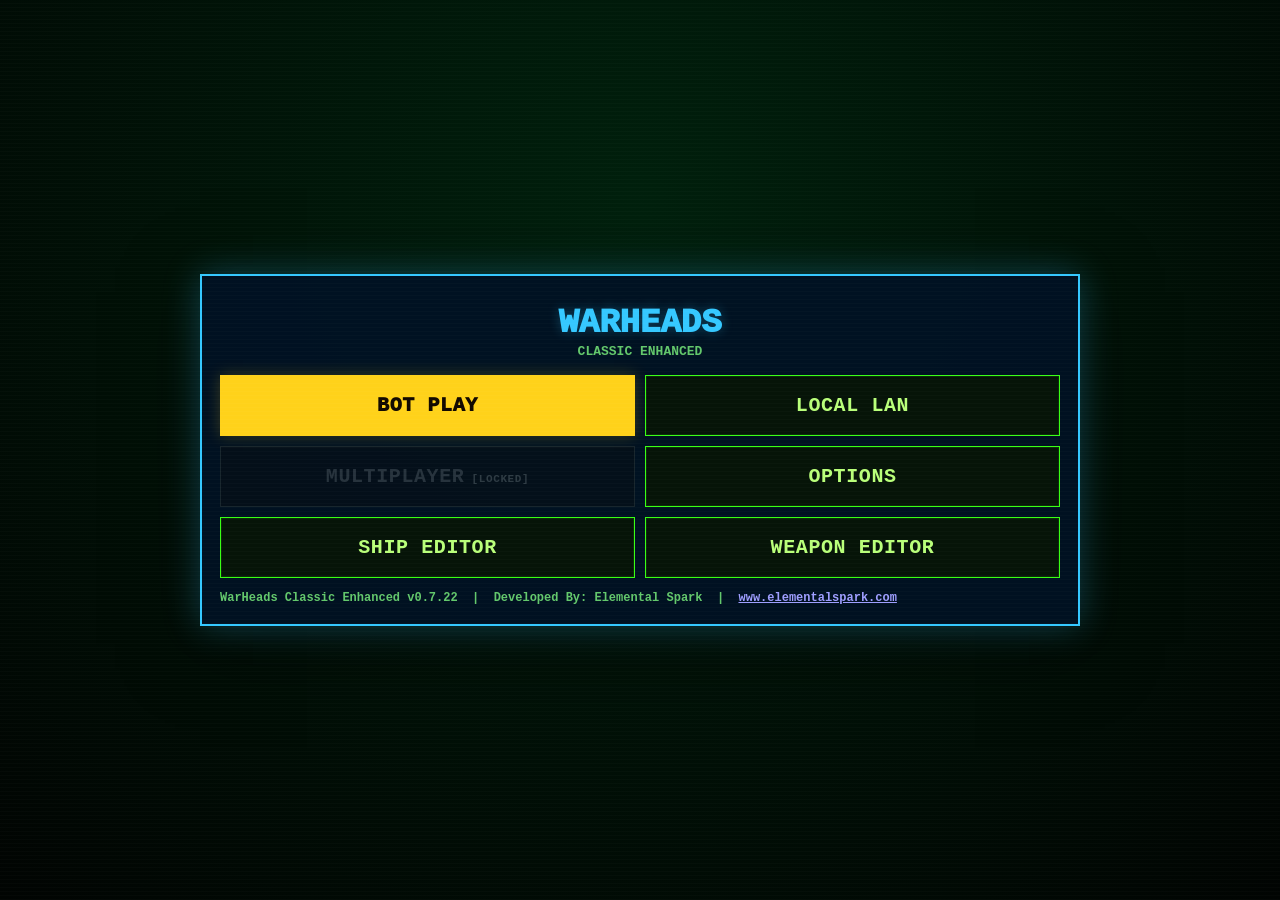
==== index.html @ 15eaddd3 "Rename WarHeadsCE html to index.html" ====
<!doctype html>
<html lang="en">
<head>
  <meta charset="utf-8">
  <meta name="viewport" content="width=device-width, initial-scale=1, viewport-fit=cover, user-scalable=no">
  <title>WarHeads Classic Enhanced</title>
  <style>
    :root { color-scheme: dark; --gold:#ffd21a; --ink:#020604; --panel:rgba(0,12,6,.86); --line:#39ff14; --text:#b9ff7a; --muted:#63c86c; --hot:#ff7b00; --good:#72ff20; --blue:#25f7ff; --mag:#ff4dff; }
    * { box-sizing: border-box; -webkit-tap-highlight-color: transparent; }
    html, body { width:100%; height:100%; margin:0; overflow:hidden; background:#010402; color:var(--text); font-family:"Lucida Console","Courier New",ui-monospace,monospace; touch-action:none; }
    #app { position:fixed; inset:0; min-width:320px; min-height:480px; background:#010402; }
    #app::after { content:""; position:absolute; inset:0; pointer-events:none; z-index:20; opacity:.18; background:repeating-linear-gradient(0deg,rgba(255,255,255,.08) 0 1px,transparent 1px 4px),radial-gradient(circle at 50% 50%,transparent 55%,rgba(0,0,0,.36)); mix-blend-mode:screen; }
    canvas { position:absolute; inset:0; width:100vw; height:100dvh; display:block; background:#010402; image-rendering:auto; }
    .hud { position:absolute; inset:0; display:grid; grid-template-rows:auto 1fr auto; pointer-events:none; }
    .top { pointer-events:auto; padding:max(8px,env(safe-area-inset-top)) max(16px,env(safe-area-inset-right)) 8px max(16px,env(safe-area-inset-left)); display:grid; gap:8px; background:linear-gradient(180deg,rgba(0,8,3,.96),rgba(0,8,3,.18)); border-bottom:1px dashed rgba(57,255,20,.55); text-shadow:0 0 7px rgba(57,255,20,.35); }
    .row { display:flex; align-items:center; justify-content:space-between; gap:8px; }
    .brand { display:flex; align-items:center; gap:8px; font-weight:950; text-transform:uppercase; line-height:1.05; }
    .tagline { color:var(--muted); font-size:11px; font-weight:850; text-transform:none; margin-left:8px; }
    .mark { width:32px; height:32px; border-radius:0; display:grid; place-items:center; color:#010402; border:1px solid var(--line); background:#ffd21a; box-shadow:0 0 12px rgba(255,210,26,.4); }
    .turn { color:var(--gold); font-weight:950; font-size:13px; text-align:right; }
    .stats { display:grid; grid-template-columns:1fr auto 1fr; align-items:end; gap:8px; }
    .team { display:grid; gap:3px; color:var(--muted); font-size:11px; font-weight:850; text-transform:uppercase; }
    .team.right { text-align:right; }
    .bar { height:8px; border-radius:99px; background:rgba(255,255,255,.12); overflow:hidden; }
    .bar span { display:block; height:100%; width:100%; transform-origin:left center; background:linear-gradient(90deg,var(--good),#f4dc65,var(--hot)); }
    .meter { min-width:82px; padding:6px 8px; border:1px solid var(--line); border-radius:0; background:rgba(0,20,8,.86); text-align:center; font-size:12px; font-weight:950; box-shadow:inset 0 0 0 1px rgba(57,255,20,.18),0 0 10px rgba(57,255,20,.14); }
    .damage { display:grid; grid-template-columns:1fr 1fr; gap:8px; font-size:12px; font-weight:900; color:#dce8da; }
    .toast { position:absolute; left:50%; top:22%; transform:translate(-50%,-8px); max-width:min(86vw,520px); padding:12px 14px; border:1px solid var(--gold); border-radius:0; background:rgba(2,8,4,.9); color:var(--gold); font-weight:950; text-align:center; opacity:0; transition:.22s ease; pointer-events:none; box-shadow:0 0 22px rgba(255,210,26,.18); text-shadow:0 0 8px rgba(255,210,26,.45); }
    .toast.show { opacity:1; transform:translate(-50%,0); }
    .centerBanner { position:absolute; left:50%; top:50%; transform:translate(-50%,-50%); z-index:9; width:min(86vw,560px); display:none; gap:10px; padding:18px; border:2px double var(--gold); background:rgba(3,7,5,.94); color:#ffe7a2; text-align:center; font-weight:950; box-shadow:0 0 34px rgba(255,210,26,.22),0 18px 80px rgba(0,0,0,.55); text-shadow:0 0 10px rgba(255,210,26,.35); pointer-events:auto; }
    .centerBanner.show { display:grid; }
    .centerTitle { font-size:clamp(22px,5vw,42px); line-height:1.05; text-transform:uppercase; color:var(--gold); }
    .centerSub { color:#d8e0c9; font-size:clamp(12px,2.4vw,16px); line-height:1.35; }
    .centerBanner button { display:none; justify-self:center; min-width:190px; border-color:var(--gold); background:#ffd21a; color:#120900; }
    .centerBanner.gameover button { display:block; }
    .bottom { pointer-events:auto; padding:8px max(16px,env(safe-area-inset-right)) max(10px,env(safe-area-inset-bottom)) max(16px,env(safe-area-inset-left)); display:grid; gap:8px; background:linear-gradient(0deg,rgba(0,8,3,.98),rgba(0,8,3,.22)); border-top:1px dashed rgba(57,255,20,.55); text-shadow:0 0 7px rgba(57,255,20,.3); }
    .readouts { display:grid; grid-template-columns:repeat(5,1fr); gap:6px; }
    .readout { min-width:0; padding:7px 5px; border:1px solid var(--line); border-radius:0; background:rgba(0,18,8,.76); text-align:center; box-shadow:inset 0 0 0 1px rgba(57,255,20,.14); }
    .readout b { display:block; font-size:14px; line-height:1.1; overflow:hidden; text-overflow:ellipsis; white-space:nowrap; }
    .readout span { display:block; margin-top:2px; color:var(--muted); font-size:9px; font-weight:850; text-transform:uppercase; }
    .controls { display:grid; grid-template-columns:1fr 1fr 76px; gap:8px; align-items:end; }
    label { display:grid; gap:4px; color:var(--muted); font-size:10px; font-weight:900; text-transform:uppercase; }
    input[type=range] { width:100%; accent-color:var(--gold); }
    button, select { border:1px solid var(--line); border-radius:0; background:#061408; color:var(--text); min-height:46px; font-weight:900; font-family:inherit; box-shadow:inset 0 0 0 1px rgba(57,255,20,.1); }
    option { background:#061408; color:var(--text); }
    .fire { min-height:48px; border:1px solid var(--gold); color:#120900; background:#ffd21a; font-size:17px; box-shadow:0 0 16px rgba(255,210,26,.25); }
    .strip { display:grid; grid-template-columns:1fr auto 1fr auto auto; gap:6px; }
    .pick { min-width:0; display:grid; grid-template-columns:38px 1fr 38px; gap:4px; }
    .pick button { min-width:0; padding:0 6px; overflow:hidden; text-overflow:ellipsis; white-space:nowrap; }
    .version { position:absolute; left:12px; top:116px; color:#ffd15f; font-size:11px; font-weight:950; pointer-events:none; }
    .icon { width:42px; min-width:42px; }
    .lab { position:fixed; inset:0; z-index:10; display:none; grid-template-rows:auto 1fr auto; padding:max(10px,env(safe-area-inset-top)) 10px max(10px,env(safe-area-inset-bottom)); background:rgba(1,6,2,.98); border:2px solid var(--line); }
    .lab.open { display:grid; }
    .labBody { overflow:auto; display:grid; gap:8px; padding:10px 0; }
    .stage { display:grid; grid-template-columns:repeat(5,1fr) auto; gap:6px; padding:8px; border:1px dashed var(--line); border-radius:0; background:rgba(0,18,8,.58); }
    .stage small { grid-column:1/-1; color:var(--muted); font-weight:900; text-transform:uppercase; }
    .lab input,.lab textarea,.lab select { width:100%; border:1px solid var(--line); border-radius:0; background:rgba(0,12,5,.9); color:var(--text); padding:9px; font-family:inherit; }
    .lab textarea { min-height:130px; font-family:ui-monospace,Consolas,monospace; font-size:12px; }
    .labActions { display:grid; grid-template-columns:repeat(5,1fr); gap:6px; }
    .saveStatus { color:var(--good); font-size:12px; font-weight:900; min-height:16px; }
    .menu { position:fixed; inset:0; z-index:12; display:grid; place-items:center; padding:18px; background:radial-gradient(circle at 50% 22%,rgba(0,34,13,.92),rgba(1,4,2,.98)); }
    #app.preGame #game, #app.preGame .hud { display:none !important; }
    .menuActions { display:grid; grid-template-columns:1fr; gap:9px; }
    .menuActions button { font-size:20px; letter-spacing:.03em; padding:18px 14px; text-transform:uppercase; }
    .menuLogo { text-align:center; display:grid; gap:2px; padding:10px 4px 4px; }
    .menuLogo .logoMain { font-size:34px; font-weight:1000; color:var(--gold); text-shadow:0 0 16px rgba(255,210,26,.42); text-transform:uppercase; }
    .menuLogo .logoSub { color:var(--muted); font-size:13px; font-weight:900; text-transform:uppercase; }
    .testBack { pointer-events:auto; }

    .menu.hidden, .hidden { display:none !important; }
    .menuPanel { width:min(520px,94vw); display:grid; gap:12px; padding:18px; border:2px double var(--line); border-radius:0; background:rgba(0,10,4,.94); box-shadow:0 0 34px rgba(57,255,20,.18),0 18px 70px rgba(0,0,0,.55); }
    .menuTitle { font-size:28px; font-weight:1000; text-transform:uppercase; letter-spacing:0; color:var(--gold); text-shadow:0 0 10px rgba(255,210,26,.38); }
    .modalPanel { position:relative; padding-top:42px; }
    .menuGrid { display:grid; grid-template-columns:1fr 1fr; gap:10px; }
    .primary { border:1px solid var(--gold); color:#120900; background:#ffd21a; font-weight:1000; box-shadow:0 0 14px rgba(255,210,26,.22); }
    button, select { transition: transform .12s ease, filter .12s ease, box-shadow .12s ease, border-color .12s ease, color .12s ease, background .12s ease; }
    button:not(:disabled):hover, select:not(:disabled):hover { filter:brightness(1.16); border-color:var(--gold); box-shadow:0 0 16px rgba(255,210,26,.22), inset 0 0 0 1px rgba(255,210,26,.18); }
    .menuActions button:not(:disabled):hover { transform:translateY(-1px) scale(1.018); color:#fff7be; text-shadow:0 0 8px rgba(255,210,26,.46); }
    .menuActions .primary:not(:disabled):hover { color:#110b00; background:#ffe97a; }
    button:disabled, button.disabled { opacity:.36; cursor:not-allowed; filter:grayscale(.85); color:#637363; border-color:#245724; background:#061008; box-shadow:none; }
    .menuActions button:disabled::after { content:'  [LOCKED]'; font-size:11px; color:#6c8b6c; }
    .menuNote { color:var(--muted); font-size:12px; font-weight:800; line-height:1.35; }
    .modalPanel { position:relative; grid-column:1/-1; padding:48px 12px 12px; border:1px dashed rgba(57,255,20,.45); background:rgba(0,14,6,.56); }
    .panelX { position:absolute; right:10px; top:9px; z-index:6; width:48px; min-height:42px; padding:0; border-color:var(--gold); color:#120900; background:#ffd21a; font-size:20px; font-weight:1000; }
    .panelWide { grid-column:1/-1; }
    .panelTitle { grid-column:1/-1; color:var(--gold); font-size:16px; font-weight:1000; text-transform:uppercase; text-align:center; }
    .typeButtons { display:grid; grid-template-columns:1fr 1fr; gap:6px; }
    .typeButtons button.active { background:linear-gradient(180deg,#ffe37c,#ff9b49); color:#1b1104; border:0; }

    .shipTools { display:grid; grid-template-columns:1fr 1fr 1fr; gap:6px; align-items:end; }
    .shipTools input[type=color] { width:100%; min-height:38px; padding:2px; }
    .shipEditorPane { display:grid; grid-template-columns:minmax(260px,384px) 112px; gap:10px; align-items:start; }
    .shipGrid { width:100%; display:grid; grid-template-columns:repeat(16,1fr); gap:2px; padding:8px; border:1px dashed var(--line); background:rgba(0,18,8,.58); touch-action:none; }
    .shipGrid.painting { border-color:var(--gold); box-shadow:0 0 14px rgba(255,210,26,.26); }
    .shipCell { aspect-ratio:1; min-height:16px; border:1px solid rgba(57,255,20,.22); background:rgba(0,0,0,.72); cursor:crosshair; }
    .shipCell.on { box-shadow:0 0 7px currentColor; }
    .shipPalette { display:grid; grid-template-columns:repeat(3,1fr); gap:6px; align-content:start; padding:8px; border:1px dashed var(--line); background:rgba(0,18,8,.58); min-height:96px; }
    .shipSwatch { width:28px; height:28px; border:1px solid rgba(255,255,255,.35); box-shadow:inset 0 0 0 2px rgba(0,0,0,.28); cursor:pointer; }
    .shipSwatch.active { outline:2px solid var(--gold); box-shadow:0 0 10px currentColor, inset 0 0 0 2px rgba(0,0,0,.28); }
    .shipPreview { min-height:44px; display:grid; place-items:center; border:1px solid var(--line); background:rgba(0,12,5,.9); color:var(--gold); font-weight:900; }
    @media (max-width:700px) {
      .readouts { grid-template-columns:repeat(3,1fr); }
      .controls { grid-template-columns:1fr 1fr 72px; }
      .strip { grid-template-columns:1fr; }
      .pick { grid-template-columns:42px 1fr 42px; }
      .stage { grid-template-columns:1fr 1fr; }
      .labActions { grid-template-columns:1fr 1fr; }
      .modalPanel { position:relative; padding-top:42px; }
    .menuGrid { grid-template-columns:1fr; }
      .shipEditorPane { grid-template-columns:1fr; }
      .shipPalette { grid-template-columns:repeat(8,1fr); }
    }
    @media (max-height:560px) and (orientation:landscape) {
      .top { padding-bottom:4px; }
      .bottom { grid-template-columns:1.2fr 1fr; align-items:end; padding-top:6px; }
      .readouts { grid-template-columns:repeat(5,1fr); grid-column:1/-1; }
      .strip { grid-column:1/-1; }
    }

    .advancedTabs { display:grid; grid-template-columns:repeat(5,1fr); gap:6px; grid-column:1/-1; }
    .advancedTabs button { padding:10px 8px; font-size:12px; }
    .advancedTabs button.active { border-color:var(--gold); color:var(--gold); box-shadow:0 0 12px rgba(255,210,26,.22); }
    .advancedPage { display:none; grid-column:1/-1; grid-template-columns:repeat(2,minmax(0,1fr)); gap:10px; max-height:46vh; overflow:auto; padding:8px; border:1px dashed rgba(57,255,20,.35); background:rgba(0,18,8,.42); }
    .advancedPage.open { display:grid; }
    .advancedPage label { min-width:0; }
    .advancedPage .wide, .modalPanel .wide { grid-column:1/-1; }
    .advancedNote { grid-column:1/-1; color:var(--muted); font-size:12px; line-height:1.35; border:1px dashed rgba(255,210,26,.35); padding:8px; background:rgba(255,210,26,.06); }
    .folderList { grid-column:1/-1; display:grid; grid-template-columns:repeat(3,1fr); gap:6px; font-size:12px; }
    .folderList code { display:block; border:1px solid rgba(57,255,20,.35); padding:6px; background:rgba(0,0,0,.35); color:#b9ffd4; }
    .miniButtons { grid-column:1/-1; display:flex; gap:8px; flex-wrap:wrap; }
    @media (max-width:760px){ .advancedPage { grid-template-columns:1fr; max-height:54vh; } .advancedTabs { grid-template-columns:repeat(2,1fr); } .folderList { grid-template-columns:1fr; } }


    /* v0.7.22 Weapon Editor Modding UX */
    .lab.modWeaponEditor { grid-template-rows:auto 1fr auto; }
    .labHeaderTitle { display:grid; gap:2px; }
    .labSub { color:var(--muted); font-size:11px; font-weight:800; }
    .editorTopGrid { display:grid; grid-template-columns:1fr 1fr; gap:10px; align-items:end; }
    .packTools { display:grid; grid-template-columns:repeat(4,1fr); gap:8px; padding:10px; border:1px dashed rgba(255,210,26,.45); background:rgba(255,210,26,.05); }
    .packTools .wide { grid-column:1/-1; }
    .packTools button { min-height:40px; }
    .stage.modStage { grid-template-columns:1.1fr 1fr 1fr; gap:10px; padding:12px; border:1px solid rgba(57,255,20,.45); background:linear-gradient(180deg,rgba(0,22,9,.82),rgba(0,12,5,.7)); }
    .stage.modStage small { display:flex; justify-content:space-between; align-items:center; gap:10px; }
    .stage.modStage .stageHeaderBtns { display:flex; gap:6px; flex-wrap:wrap; }
    .stage.modStage .wide { grid-column:1/-1; }
    .stage.modStage .fullSlider { display:grid; gap:5px; }
    .stage.modStage input[type=range] { height:32px; accent-color:var(--gold); }
    .stage.modStage .sliderValue { color:var(--gold); font-size:12px; }
    .stage.modStage textarea { min-height:90px; font-size:11px; background:#020905; }
    .stage.modStage .stageHelp { border:1px dashed rgba(255,210,26,.38); padding:8px; color:#d7ffd0; background:rgba(255,210,26,.055); line-height:1.35; font-size:12px; }
    .stage.modStage .jsonOpen { display:none; }
    .stage.modStage.showJson .jsonOpen { display:grid; }
    .stage.modStage select, .stage.modStage input { min-height:40px; }
    .editorHint { padding:9px; border:1px dashed rgba(57,255,20,.35); color:#b9ffd4; font-size:12px; line-height:1.35; background:rgba(0,20,8,.55); }
    .botPackGrid { display:grid; grid-template-columns:repeat(2,minmax(0,1fr)); gap:8px; grid-column:1/-1; padding:8px; border:1px dashed rgba(57,255,20,.35); }
    .botPackGrid .wide { grid-column:1/-1; color:var(--gold); font-weight:950; }
    .bigActionButton { min-height:52px; font-size:15px; }
    @media(max-width:760px){ .editorTopGrid,.packTools,.stage.modStage,.botPackGrid { grid-template-columns:1fr; } .labActions { grid-template-columns:1fr 1fr; } .lab textarea { min-height:115px; } }

  

    /* v0.7.22 clean-menu / simple-deep-editor recovery */
    :root { --ui-accent:#35c8ff; --ui-panel:rgba(0,18,28,.92); --ui-line:#35c8ff; --ui-glow:rgba(53,200,255,.28); }
    body.theme-classic-green { --ui-accent:#39ff14; --ui-panel:rgba(0,12,6,.92); --ui-line:#39ff14; --ui-glow:rgba(57,255,20,.26); }
    body.theme-deep-blue { --ui-accent:#35c8ff; --ui-panel:rgba(0,18,36,.93); --ui-line:#35c8ff; --ui-glow:rgba(53,200,255,.28); }
    body.theme-nebula-purple { --ui-accent:#b76dff; --ui-panel:rgba(22,5,34,.93); --ui-line:#b76dff; --ui-glow:rgba(183,109,255,.28); }
    body.theme-alien-amber { --ui-accent:#ffd15f; --ui-panel:rgba(29,17,3,.93); --ui-line:#ffd15f; --ui-glow:rgba(255,209,95,.25); }
    body.theme-crimson-alert { --ui-accent:#ff5f78; --ui-panel:rgba(32,5,9,.93); --ui-line:#ff5f78; --ui-glow:rgba(255,95,120,.25); }
    body.theme-ice-terminal { --ui-accent:#b9f7ff; --ui-panel:rgba(4,24,32,.93); --ui-line:#b9f7ff; --ui-glow:rgba(185,247,255,.24); }
    body.theme-retro-gold { --ui-accent:#ffe37c; --ui-panel:rgba(24,18,2,.93); --ui-line:#ffe37c; --ui-glow:rgba(255,227,124,.24); }
    body.theme-stealth-gray { --ui-accent:#a8b6c7; --ui-panel:rgba(11,14,18,.95); --ui-line:#a8b6c7; --ui-glow:rgba(168,182,199,.20); }
    body.theme-plasma-pink { --ui-accent:#ff6df2; --ui-panel:rgba(32,3,28,.93); --ui-line:#ff6df2; --ui-glow:rgba(255,109,242,.24); }
    body.theme-ocean-cyan { --ui-accent:#28ffd0; --ui-panel:rgba(0,26,24,.93); --ui-line:#28ffd0; --ui-glow:rgba(40,255,208,.24); }
    body.theme-custom { --ui-accent:var(--custom-menu-color,#35c8ff); --ui-panel:rgba(0,18,28,.93); --ui-line:var(--custom-menu-color,#35c8ff); --ui-glow:rgba(53,200,255,.25); }
    body, button, select, input, textarea { accent-color:var(--ui-accent); }
    .menuPanel, .lab { border-color:var(--ui-line) !important; background:var(--ui-panel) !important; box-shadow:0 0 34px var(--ui-glow),0 18px 70px rgba(0,0,0,.55) !important; }
    .menuTitle,.menuLogo .logoMain,.panelTitle,.labHeaderTitle b { color:var(--ui-accent) !important; text-shadow:0 0 12px var(--ui-glow); }
    .panelX { border-color:var(--ui-line) !important; color:var(--ui-accent) !important; }
    .menuPanel { width:min(880px,calc(100vw - 24px)); max-height:calc(100dvh - 24px); }
    .menuActions { grid-template-columns:repeat(2,minmax(180px,1fr)); gap:10px; }
    .menuActions button { min-height:54px; }
    .mobileDesktopHint { display:none !important; }
    .cleanEditorToolbar { display:grid; grid-template-columns:repeat(4,minmax(130px,1fr)); gap:8px; padding:8px; border:1px dashed rgba(53,200,255,.45); background:rgba(53,200,255,.055); }
    .cleanEditorToolbar button { min-height:42px; }
    #lab.cleanWeaponEditor .editorHint { font-size:12px; line-height:1.35; color:#c8f8ff; background:rgba(53,200,255,.055); border:1px dashed rgba(53,200,255,.35); padding:8px; }
    #lab.cleanWeaponEditor .editorTopGrid { grid-template-columns:1.1fr .9fr; }
    #lab.cleanWeaponEditor .packTools { display:none !important; }
    #lab.cleanWeaponEditor .packTools.open { display:grid !important; }
    #lab.cleanWeaponEditor .weaponJsonWrap { display:none; }
    #lab.cleanWeaponEditor .weaponJsonWrap.open { display:grid; }
    .compactStage { display:grid; grid-template-columns:1.2fr 1fr 1fr 1fr auto; gap:8px; padding:10px; border:1px solid rgba(53,200,255,.38); background:linear-gradient(180deg,rgba(0,28,42,.72),rgba(0,12,18,.72)); }
    .compactStage small { grid-column:1/-1; color:var(--ui-accent); display:flex; justify-content:space-between; align-items:center; }
    .compactStage label { min-width:0; }
    .compactStage input[type=range] { min-height:28px; width:100%; }
    .compactStage .stageQuick { display:grid; grid-template-columns:1.3fr 1fr 1fr 1fr auto; gap:8px; grid-column:1/-1; align-items:end; }
    .compactStage .stageDeep { display:none; grid-column:1/-1; grid-template-columns:repeat(3,minmax(0,1fr)); gap:8px; padding:8px; border-top:1px dashed rgba(53,200,255,.35); margin-top:4px; }
    .compactStage.open .stageDeep { display:grid; }
    .compactStage .stageHelp { grid-column:1/-1; color:#dffcff; line-height:1.35; border:1px dashed rgba(255,210,26,.35); padding:8px; background:rgba(255,210,26,.055); }
    .compactStage .stageJsonBox { display:none; grid-column:1/-1; }
    .compactStage.showJson .stageJsonBox { display:grid; }
    .compactStage .stageJsonBox textarea { min-height:90px; }
    #packLab .packTools { display:grid !important; grid-template-columns:repeat(3,minmax(0,1fr)); }
    #packLab #packWeaponList { min-height:140px; }
    #packLab #packMoveUp, #packLab #packMoveDown { display:none !important; }
    .packNote,.uiNote { color:#c8f8ff; font-size:12px; line-height:1.35; border:1px dashed rgba(53,200,255,.35); padding:8px; background:rgba(53,200,255,.055); grid-column:1/-1; }
    .uiThemeBlock { grid-column:1/-1; display:grid; grid-template-columns:1fr 1fr; gap:8px; border:1px dashed rgba(53,200,255,.35); padding:8px; background:rgba(53,200,255,.05); }
    .uiThemeBlock .wide { grid-column:1/-1; }
    .localPackBlock { grid-column:1/-1; display:grid; grid-template-columns:repeat(2,minmax(0,1fr)); gap:8px; border:1px dashed rgba(53,200,255,.35); padding:8px; background:rgba(53,200,255,.05); }
    .localPackBlock .wide { grid-column:1/-1; color:var(--ui-accent); font-weight:950; }
    #botPackLab #botPackGrid { display:grid !important; grid-template-columns:repeat(2,minmax(0,1fr)); }
    #optionsPanel #botPackGrid { display:none !important; }
    .alwaysClose { position:absolute; right:8px; top:8px; min-width:44px; min-height:36px; z-index:4; }
    @media(max-width:760px){ .menuPanel{width:calc(100vw - 14px);} .menuActions,.cleanEditorToolbar,.compactStage .stageQuick,#packLab .packTools,.uiThemeBlock,.localPackBlock{grid-template-columns:1fr;} .compactStage .stageDeep{grid-template-columns:1fr;} }

  

/* v0.7.22 ship library / LAN assignment cleanup */
.shipManagerPanel{display:grid;gap:8px;border:1px dashed var(--line);background:rgba(0,18,8,.55);padding:9px;margin:6px 0;}
.shipManagerPanel .shipManagerRow{display:grid;grid-template-columns:1fr 1fr 1fr;gap:6px;}
.shipManagerPanel select,.shipManagerPanel button{min-height:42px;}
.localShipBlock{display:grid;grid-column:1/-1;grid-template-columns:1fr 1fr;gap:8px;border:1px dashed rgba(57,255,20,.55);padding:8px;background:rgba(0,18,8,.42);}
.localShipBlock .wide,.shipManagerPanel .wide{grid-column:1/-1;color:var(--gold);font-weight:1000;text-transform:uppercase;}
@media(max-width:760px){.shipManagerPanel .shipManagerRow,.localShipBlock{grid-template-columns:1fr}.shipManagerPanel select{font-size:14px}}



/* v0.7.22 sci-fi holo visual pass */
body.theme-holo-blue{
  --ui-accent:#28f7ff; --ui-panel:rgba(3,24,40,.88); --ui-line:#2af2ff; --ui-glow:rgba(40,247,255,.36);
  --panel:rgba(3,18,33,.88); --line:#2af2ff; --text:#e9fbff; --muted:#8de8ff; --gold:#72ecff; --good:#8effd4;
  background:#020912;
}
body.theme-holo-blue::before{content:"";position:fixed;inset:0;z-index:-2;background:
  radial-gradient(circle at 50% 12%, rgba(45,210,255,.16), transparent 34%),
  radial-gradient(circle at 12% 82%, rgba(0,120,255,.11), transparent 28%),
  linear-gradient(180deg,#020712 0%,#031426 55%,#01050b 100%);}
body.theme-holo-blue::after{content:"";position:fixed;inset:0;z-index:-1;pointer-events:none;background:
  linear-gradient(rgba(120,240,255,.028) 1px, transparent 1px),
  linear-gradient(90deg, rgba(120,240,255,.018) 1px, transparent 1px);background-size:100% 4px, 64px 64px;mix-blend-mode:screen;}
body.theme-holo-blue .menuPanel, body.theme-holo-blue .modalPanel, body.theme-holo-blue .lab, body.theme-holo-blue .centerBanner, body.theme-holo-blue .toast{
  background:linear-gradient(180deg, rgba(4,34,58,.88), rgba(1,13,27,.92));
  border:1px solid rgba(73,235,255,.72); border-radius:14px; color:#e9fbff;
  box-shadow:0 0 34px rgba(33,220,255,.20), inset 0 0 36px rgba(33,220,255,.075);
  backdrop-filter: blur(7px);
}
body.theme-holo-blue .logo, body.theme-holo-blue .panelTitle, body.theme-holo-blue .lab .row b{
  color:#effcff; text-shadow:0 0 8px rgba(40,247,255,.9),0 0 26px rgba(40,247,255,.42); letter-spacing:.14em;
}
body.theme-holo-blue button, body.theme-holo-blue select, body.theme-holo-blue input, body.theme-holo-blue textarea{
  border-radius:8px; border-color:rgba(40,247,255,.72)!important; color:#e9fbff!important;
  background:linear-gradient(180deg, rgba(6,38,62,.88), rgba(2,16,31,.94))!important;
  box-shadow:inset 0 0 18px rgba(40,247,255,.08);
}
body.theme-holo-blue button:hover, body.theme-holo-blue button.primary, body.theme-holo-blue .menuActions button:hover{
  color:#001018!important; background:linear-gradient(180deg,#9efaff,#24d9ff)!important; text-shadow:none;
  box-shadow:0 0 18px rgba(40,247,255,.55), inset 0 0 22px rgba(255,255,255,.28);
}
body.theme-holo-blue label, body.theme-holo-blue .stage, body.theme-holo-blue .packNote, body.theme-holo-blue .advancedPage, body.theme-holo-blue .uiThemeBlock{
  background:rgba(2,19,34,.56)!important; border-color:rgba(40,247,255,.28)!important; border-radius:12px;
}
body.theme-holo-blue input[type=range]{height:24px; accent-color:#28f7ff;}
body.theme-holo-blue .stageHelp, body.theme-holo-blue .advancedNote, body.theme-holo-blue .uiNote{color:#8de8ff;}
body.theme-holo-blue .gameCredit{font-size:12px;color:#9ff7ff;text-align:center;}
body.theme-holo-blue .gameCredit a{color:#ffffff;text-shadow:0 0 8px #28f7ff;}
#menuUiColor, label:has(#menuUiColor){display:none!important;}
.advancedPage label{position:relative;}
.advancedPage label:hover{box-shadow:0 0 12px var(--ui-glow);}
.advSliderValue{display:inline-block;min-width:64px;text-align:right;color:var(--gold);font-weight:900;margin-left:8px;}
.advancedPage input[type=range]{width:100%;min-height:28px;}
.advancedJsonPanel{grid-column:1/-1;display:none;gap:8px;border:1px solid var(--ui-line);background:rgba(0,20,36,.55);padding:8px;border-radius:10px;}
.advancedJsonPanel.open{display:grid;}
.advancedJsonPanel textarea{min-height:170px;font-size:12px;}
.planetGrowHint{pointer-events:none;}



/* v0.7.22 release-candidate UI fix: Holo select/highlight consistency */
:root{ color-scheme:dark; }
button, select, input, textarea { transition: border-color .14s ease, box-shadow .14s ease, background .14s ease, color .14s ease, transform .08s ease; }
button:hover:not(:disabled), select:hover, input:hover, textarea:hover { filter: brightness(1.08); }
button:active:not(:disabled){ transform: translateY(1px); }
button:focus-visible, select:focus-visible, input:focus-visible, textarea:focus-visible { outline:2px solid var(--ui-accent); outline-offset:2px; box-shadow:0 0 18px var(--ui-glow), inset 0 0 0 1px rgba(255,255,255,.12) !important; }
select option, select optgroup { background:#06131f; color:#dffcff; }
select option:checked { background:var(--ui-accent); color:#001018; }
body.theme-holo-blue select, body.theme-holo-blue input, body.theme-holo-blue textarea,
body.theme-holo-blue .lab select, body.theme-holo-blue .modalPanel select, body.theme-holo-blue .menuPanel select{
  color-scheme:dark; background:linear-gradient(180deg,rgba(4,38,59,.96),rgba(1,16,28,.96)) !important;
  color:#e8fdff !important; border-color:rgba(63,242,255,.74) !important;
  box-shadow:0 0 12px rgba(40,247,255,.16), inset 0 0 16px rgba(40,247,255,.08) !important;
}
body.theme-holo-blue select option, body.theme-holo-blue select optgroup { background:#061b2b !important; color:#e8fdff !important; }
body.theme-holo-blue select option:checked { background:#28f7ff !important; color:#001018 !important; }
body.theme-holo-blue button.active,
body.theme-holo-blue .advancedTabs button.active,
body.theme-holo-blue .typeButtons button.active,
body.theme-holo-blue .menuActions button.primary,
body.theme-holo-blue .selected,
body.theme-holo-blue .shipSwatch.active {
  background:linear-gradient(90deg,rgba(41,247,255,.95),rgba(140,252,255,.72)) !important;
  color:#001018 !important; border-color:#e8fdff !important;
  text-shadow:0 0 8px rgba(255,255,255,.8) !important;
  box-shadow:0 0 22px rgba(40,247,255,.45), inset 0 0 16px rgba(255,255,255,.20) !important;
}
body.theme-holo-blue .botPackGrid, body.theme-holo-blue .localPackBlock, body.theme-holo-blue .localShipBlock,
body.theme-holo-blue .shipLibraryPanel, body.theme-holo-blue .packTools, body.theme-holo-blue .cleanEditorToolbar,
body.theme-holo-blue .stageDeep, body.theme-holo-blue .advancedJsonPanel {
  border-color:rgba(53,221,255,.42) !important; background:rgba(4,31,48,.50) !important;
  box-shadow:inset 0 0 28px rgba(40,247,255,.055) !important;
}
body.theme-holo-blue .panelX, body.theme-holo-blue .alwaysClose { min-width:46px; min-height:40px; }
body.theme-holo-blue .menuPanel .menuActions button[disabled], body.theme-holo-blue button:disabled { opacity:.45; filter:grayscale(.45); }


/* v0.7.22 overlay stacking hotfix: Bot Config must appear above menu/game */
#botPackLab {
  position: fixed !important;
  inset: max(12px, env(safe-area-inset-top)) max(12px, env(safe-area-inset-right)) max(12px, env(safe-area-inset-bottom)) max(12px, env(safe-area-inset-left)) !important;
  z-index: 120 !important;
  width: auto !important;
  height: auto !important;
  max-width: none !important;
  max-height: none !important;
  pointer-events: auto !important;
}
#botPackLab.open { display: grid !important; }
#botPackLab .labBody { max-height: calc(100dvh - 96px); overflow: auto; }
#botPackLab::before {
  content: "";
  position: fixed;
  inset: 0;
  z-index: -1;
  background: rgba(0,0,0,.62);
  backdrop-filter: blur(2px);
}
#botPackLab #botPackGrid {
  display: grid !important;
  visibility: visible !important;
  opacity: 1 !important;
}
body.theme-holo-blue #botPackLab {
  background: linear-gradient(180deg, rgba(4,34,58,.96), rgba(1,13,27,.98)) !important;
  border: 1px solid rgba(73,235,255,.9) !important;
  box-shadow: 0 0 48px rgba(33,220,255,.32), inset 0 0 36px rgba(33,220,255,.10), 0 20px 120px rgba(0,0,0,.75) !important;
}
body.theme-holo-blue #botPackLab .row b {
  color:#effcff !important;
  text-shadow:0 0 8px rgba(40,247,255,.9),0 0 26px rgba(40,247,255,.42) !important;
}

</style>
</head>
<body>
<div id="app" class="preGame">
  <canvas id="game"></canvas>
  <div class="hud">
    <div class="top">
      <div class="row">
        <div class="brand"><div class="mark">*</div><div>WarHeads<br>Classic Enhanced</div><div class="tagline">(ultra early-access, expect changes and updates)</div></div>
        <button class="icon" id="gameMenu">Menu</button><button class="icon hidden testBack" id="testBackEditor">Back To Editor</button>
        <div class="turn" id="turnText">PLAYER TURN</div>
      </div>
      <div class="stats">
        <div class="team"><span>Player</span><div class="bar"><span id="pHealth"></span></div></div>
        <div class="meter" id="timerText">60</div>
        <div class="team right"><span>Enemy</span><div class="bar"><span id="eHealth"></span></div></div>
      </div>
      <div class="damage"><div id="pDmg">Damage dealt 0</div><div style="text-align:right" id="eDmg">Damage taken 0</div></div>
      <div class="version" id="versionText">v0.7.22</div>
    </div>
    <div><div class="toast" id="toast"></div><div class="centerBanner" id="centerBanner"><div class="centerTitle" id="centerTitle"></div><div class="centerSub" id="centerSub"></div><button id="centerButton">MAIN MENU</button></div></div>
    <div class="bottom">
      <div class="readouts">
        <div class="readout"><b id="angleText">45 deg</b><span>Angle</span></div>
        <div class="readout"><b id="powerText">64</b><span>Power</span></div>
        <div class="readout"><b id="weaponText">Shell</b><span>Weapon</span></div>
        <div class="readout"><b id="defenseText">Repel</b><span>Defense</span></div>
        <div class="readout"><b id="zoomText">100%</b><span>Zoom</span></div>
      </div>
      <div class="controls">
        <label>Angle <input id="angle" type="range" min="0" max="180" value="45"></label>
        <label>Power <input id="power" type="range" min="20" max="140" value="76"></label>
        <button class="fire" id="fire">FIRE</button>
      </div>
      <div class="strip">
        <select id="weaponSelect"></select>
        <button class="primary" id="labOpen">Weapon Editor</button>
        <select id="defenseSelect">
          <option value="repel">Repel Field</option>
          <option value="bounce">Bounce Field</option>
          <option value="portal">Portal Command</option>
          <option value="absorb">Absorb Field</option>
        </select>
        <button class="icon" id="zoomOut">-</button>
        <button class="icon" id="zoomIn">+</button>
      </div>
    </div>
  </div>
  <section class="lab modWeaponEditor" id="lab">
    <div class="row"><div class="labHeaderTitle"><b>Weapon Editor / Pack Modder</b><span class="labSub">One shared editor for main menu, in-game edits, packs, JSON, and test firing.</span></div><div><button id="labMenu">Main Menu</button><button id="labClose">Close</button></div></div>
    <div class="labBody">
      <div class="editorHint">Hover or tap any shot action to see what it does. Each stage can be edited with clear sliders or directly as JSON. Use PACK tools to save a whole weapon pack, choose default weapon, reorder weapons, and export to UserWeaponPacks/.</div>
      <div class="editorTopGrid">
        <label>Name <input id="editName" maxlength="32" title="Displayed weapon name. Keep it readable for players."></label>
        <label>Shot Type <div class="typeButtons"><button id="typeStaged" title="Runs stages by delay and settings.">Staged</button><button id="typeSniper" title="Fast single precision shot using the same stages on impact.">Sniper</button></div></label>
      </div>
      <div class="packTools">
        <label>Active Pack <select id="packSelect"></select></label>
        <label>Pack Name <input id="packName" maxlength="32" value="Default + My Weapons"></label>
        <label>Default Weapon <select id="packDefault"></select></label>
        <label>Weapon Order <select id="packWeaponList" size="5"></select></label>
        <button id="packMoveUp">Move Up</button><button id="packMoveDown">Move Down</button><button id="packSave" class="primary">Save Pack</button><button id="packExport">Export Pack JSON</button>
        <button id="packNew">New Pack</button><button id="packCloneWeapon">Clone Weapon Into Pack</button><button id="packDeleteWeapon">Delete Weapon From Pack</button><button id="packRestoreDefaults">Restore Default Shot Types</button>
      </div>
      <div id="stageList"></div>
      <button id="addStage">Add Stage</button>
      <div class="saveStatus" id="saveStatus"></div>
      <label>Weapon JSON <textarea id="weaponJson" spellcheck="false"></textarea></label>
    </div>
    <div class="labActions"><button id="newWeapon">New Weapon</button><button id="cloneWeapon">Clone Weapon</button><button id="deleteWeapon">Delete Weapon</button><button id="loadJson">Load JSON</button><button id="exportWeapon">Export Weapon</button><button id="exportAll">Export Pack</button><button id="saveWeapon" class="primary bigActionButton">Save Weapon / Pack</button></div>
  </section>
  <section class="lab" id="shipLab">
    <div class="row"><b>Ship Editor</b><div><button id="shipMenu">Main Menu</button><button id="shipClose">Close</button></div></div>
    <div class="labBody">
      <label>Name <input id="shipName" maxlength="20" value="My Ship"></label>
      <div class="shipTools">
        <label>Paint <input id="shipColor" type="color" value="#66d9ff"></label>
        <label>Tool <select id="shipTool"><option value="paint">Paint</option><option value="erase">Erase</option></select></label>
        <div class="shipPreview" id="shipPreview">16x16 PIXEL SHIP</div>
      </div>
      <div class="shipEditorPane"><div id="shipGrid" class="shipGrid"></div><div id="shipPalette" class="shipPalette"></div></div>
      <div class="saveStatus" id="shipStatus"></div>
      <label>Ship JSON <textarea id="shipJson" spellcheck="false"></textarea></label>
    </div>
    <div class="labActions"><button id="shipNew">New</button><button id="shipRandom">Random</button><button id="shipMirror">Mirror</button><button id="shipLoadJson">Load JSON</button><button id="shipExport">Export Ships</button><button id="shipSave">Save Ship</button></div>
  </section>
  <section class="menu" id="menu">
    <div class="menuPanel">
      <div class="menuLogo">
        <div class="logoMain">WarHeads</div>
        <div class="logoSub">Classic Enhanced</div>
      </div>
      <div class="menuActions">
        <button class="primary" id="menuCreate">BOT PLAY</button>
        <button id="menuLan" title="Local turn-based LAN/hot-seat setup">LOCAL LAN</button>
        <button id="menuMultiplayer" disabled aria-disabled="true" title="Coming soon in the server-authoritative web multiplayer branch">MULTIPLAYER</button>
        <button id="menuOptions">OPTIONS</button>
        <button id="menuShipEditor">SHIP EDITOR</button>
        <button id="menuEditor">WEAPON EDITOR</button>
      </div>
      <button id="menuEditorStart" class="hidden" type="button">Legacy 5 Minute Weapon Editor</button>
      <div id="optionsPanel" class="hidden menuGrid modalPanel">
        <button id="optionsClose" class="panelX" type="button" title="Close Options">X</button>
        <label>Bot Players <select id="menuPlayers"><option>2</option><option>3</option><option>4</option><option>5</option><option>6</option><option>7</option><option selected>8</option></select></label>
        <label>Turn Length <select id="menuTurn"><option value="30">30 sec</option><option value="45">45 sec</option><option value="60">60 sec</option><option value="90">90 sec</option><option value="120" selected>120 sec</option></select></label>
        <label>Missed Shots <select id="menuPhysics"><option value="teleport">Teleport Wrap</option><option value="bounce" selected>Wall Bounce Classic</option></select></label>
        <label>Aim Arc <select id="menuAimArc"><option value="0-180">Classic 0-180</option><option value="10-170">Safe 10-170</option><option value="0-360" selected>Full 360</option></select></label>
        <label>Player Pack <select id="menuPlayerPack"><option value="gold" selected>Default + My Weapons</option><option value="generated">Generated Chaos + My Weapons</option><option value="saved">My Weapons Only</option></select></label>
        <label>Add Saved Pack <select id="menuUsePack"><option value="yes" selected>Yes</option><option value="no">No</option></select></label>
        <label>UFO Events <select id="menuUfoRate"><option value="0">Off</option><option value="15" selected>Often (15-30m)</option><option value="30">Rare</option><option value="5">Chaos Test</option><option value="custom">Custom</option></select></label>
        <label>UFO Min Minutes <input id="menuUfoMinTime" type="number" min="1" max="180" value="15"></label>
        <label>UFO Max Minutes <input id="menuUfoMaxTime" type="number" min="1" max="240" value="30"></label>
        <label>Max UFOs <select id="menuUfoMax"><option>1</option><option>2</option><option selected>3</option><option>4</option><option>5</option></select></label>
        <label>Boss Chance <select id="menuBossChance"><option value="0">Off</option><option value="0.02" selected>Very Rare</option><option value="0.08">Rare</option><option value="0.2">Chaos Test</option></select></label>
        <label>Music <select id="menuMusic"><option value="on" selected>On</option><option value="off">Off</option></select></label>
        <label>Music Volume <input id="menuMusicVolume" type="range" min="0" max="100" value="35"></label>
        <label>Music Track <select id="menuMusicTrack"><option value="rotate" selected>Rotate 12 Chiptunes</option><option value="0">Orbit Waltz</option><option value="1">Pixel Comet</option><option value="2">Deep Space Drift</option><option value="3">Victory Static</option></select></label>

        <div class="botPackGrid" id="botPackGrid"><div class="wide">Bot / LAN Pack Assignment</div>
          <label>Bot Difficulty <select id="botDifficulty"><option value="easy">Easy</option><option value="normal" selected>Normal</option><option value="skilled">Skilled</option><option value="very skilled">Very Skilled</option></select></label>
          <label>Random Bot Difficulty <select id="botDifficultyRandom"><option value="yes" selected>Yes</option><option value="no">No</option></select></label>
          <label>Default Bot Pack <select id="botDefaultPack"></select></label>
          <label>Human/LAN Player Pack <select id="humanDefaultPack"></select></label>
          <label>Bot 1 Pack <select id="botPack1"></select></label><label>Bot 2 Pack <select id="botPack2"></select></label>
          <label>Bot 3 Pack <select id="botPack3"></select></label><label>Bot 4 Pack <select id="botPack4"></select></label>
          <label>Bot 5 Pack <select id="botPack5"></select></label><label>Bot 6 Pack <select id="botPack6"></select></label>
          <label>Bot 7 Pack <select id="botPack7"></select></label><label>Bot 8 Pack <select id="botPack8"></select></label>
        </div>
        <button id="optionsAdvanced" class="primary">ADVANCED</button>
        <button id="optionsBack">Close / Main Menu</button>
      </div>

      <div id="advancedPanel" class="hidden menuGrid modalPanel">
        <button id="advancedClose" class="panelX" type="button" title="Close Advanced Options">X</button>
        <div class="panelTitle">Advanced Mod Options</div>
        <div class="advancedNote">Quick how-to: hover any setting for help, move sliders to tune the game, then Apply / Save. Use ADVANCED JSON for exact edits, Export to share presets, or Reset to restore defaults.</div>
        <div class="advancedTabs">
          <button type="button" data-advtab="gameplay" class="active">Gameplay</button>
          <button type="button" data-advtab="physics">Physics</button>
          <button type="button" data-advtab="planets">Planets</button>
          <button type="button" data-advtab="chaos">Chaos/VFX</button>
          <button type="button" data-advtab="assets">Assets</button>
        </div>
        <div id="advPage_gameplay" class="advancedPage open">
          <label>Max Health <input id="advMaxHealth" type="number" min="50" max="5000" value="300"></label>
          <label>Absorb Hits <input id="advAbsorbHits" type="number" min="1" max="25" value="5"></label>
          <label>Fire Suspense Delay MS <input id="advFireDelay" type="number" min="0" max="6000" value="1850"></label>
          <label>Post Shot Pause MS <input id="advPostShotPause" type="number" min="500" max="8000" value="2400"></label>
          <label>Bot Procedural Weapons <input id="advBotProcWeapons" type="number" min="0" max="48" value="8"></label>
          <label>Bot Mutation Chance % <input id="advBotMutationChance" type="number" min="0" max="100" value="55"></label>
          <label>Stage Count Cap <input id="advStageCountCap" type="number" min="1" max="24" value="8"></label>
          <label>Stage Damage Cap <input id="advStageDamageCap" type="number" min="10" max="1000" value="160"></label>
        </div>
        <div id="advPage_physics" class="advancedPage">
          <label>Soft Homing <input id="advSoftHoming" type="number" min="0" max="0.5" step="0.001" value="0.034"></label>
          <label>Explicit Homing Boost <input id="advHomingBoost" type="number" min="0" max="1" step="0.01" value="0.12"></label>
          <label>Planet Gravity Strength <input id="advGravityStrength" type="number" min="0" max="2" step="0.01" value="0.22"></label>
          <label>Planet Gravity Max Pull <input id="advGravityMaxPull" type="number" min="0" max="2" step="0.01" value="0.18"></label>
          <label>Max Shot Speed <input id="advMaxShotSpeed" type="number" min="4" max="80" step="0.5" value="18"></label>
          <label>Shot Power Scale <input id="advShotPowerScale" type="number" min="0.05" max="1" step="0.01" value="0.18"></label>
          <label>Bounce Damping <input id="advBounceDamping" type="number" min="0.1" max="1.4" step="0.01" value="0.86"></label>
          <label>Shot Max Life MS <input id="advShotMaxLife" type="number" min="5000" max="120000" value="34000"></label>
        </div>
        <div id="advPage_planets" class="advancedPage">
          <label>Planet Cap Base <input id="advPlanetCapBase" type="number" min="1" max="80" value="14"></label>
          <label>Planet Cap Per Player <input id="advPlanetCapPerPlayer" type="number" min="0" max="20" step="0.5" value="5"></label>
          <label>Low Planet Floor Base <input id="advPlanetFloorBase" type="number" min="0" max="20" value="1"></label>
          <label>Low Planet Floor Max <input id="advPlanetFloorMax" type="number" min="0" max="20" value="4"></label>
          <label>Destruction Scale <input id="advPlanetDestructionScale" type="number" min="0.05" max="8" step="0.05" value="1"></label>
          <label>Build / Create Scale <input id="advPlanetBuildScale" type="number" min="0.05" max="8" step="0.05" value="1"></label>
          <label>Repair / Heal Scale <input id="advPlanetRepairScale" type="number" min="0.05" max="8" step="0.05" value="1"></label>
          <label>Playfield Margin <input id="advPlayfieldMargin" type="number" min="0" max="600" value="150"></label>
          <label>World Width Base <input id="advWorldWidthBase" type="number" min="1600" max="12000" value="2800"></label>
          <label>World Height Base <input id="advWorldHeightBase" type="number" min="1000" max="9000" value="1800"></label>
        </div>
        <div id="advPage_chaos" class="advancedPage">
          <label>Max Live Shots <input id="advMaxLiveShots" type="number" min="8" max="1000" value="128"></label>
          <label>Warheads Per Turn <input id="advWarheadsPerTurn" type="number" min="8" max="1500" value="156"></label>
          <label>Walkers Per Turn <input id="advWalkersPerTurn" type="number" min="0" max="128" value="12"></label>
          <label>Max Live Walkers <input id="advMaxLiveWalkers" type="number" min="0" max="256" value="20"></label>
          <label>Max Particles <input id="advMaxParticles" type="number" min="100" max="8000" value="1500"></label>
          <label>Particle Scale <input id="advParticleScale" type="number" min="0.1" max="5" step="0.05" value="1"></label>
          <label>Max Beams <input id="advMaxBeams" type="number" min="10" max="2000" value="170"></label>
          <label>Max Trail Points <input id="advMaxTrailPoints" type="number" min="4" max="300" value="58"></label>
          <label>Heavy SFX Cap <input id="advHeavySfxCap" type="number" min="1" max="40" value="5"></label>
          <label>Light SFX Cap <input id="advLightSfxCap" type="number" min="1" max="60" value="9"></label>
        </div>
        <div id="advPage_assets" class="advancedPage">
          <div class="advancedNote">Asset folders used by WarHeads. Put hosted/custom files in the matching folder, register them here, then reference them from your presets.</div>
          <div class="folderList">
            <code>MUSIC/</code><code>SOUNDS/</code><code>TEXTURES/</code><code>PARTICLES/</code><code>SCRIPTS/</code><code>OTHER/</code>
          </div>
          <label class="wide">Import Mod Settings JSON <input id="advImportSettings" type="file" accept="application/json,.json"></label>
          <label class="wide">Register Local Asset Files <input id="advAssetFiles" type="file" multiple></label>
          <textarea id="advAssetStatus" class="wide" readonly rows="5" placeholder="Registered asset filenames will appear here for your mod notes."></textarea>
          <div class="miniButtons"><button type="button" id="advExportSettings">Export Settings JSON</button><button type="button" id="advFolderGuide">Download Folder Guide</button><button type="button" id="advResetDefaults">Reset Advanced Defaults</button></div>
        </div>
        <button class="primary panelWide" id="advancedSave">Apply / Save Advanced Settings</button>
        <button class="panelWide" id="advancedBack">Back To Options</button>
      </div>

      <div id="localLanPanel" class="hidden menuGrid modalPanel">
        <button id="localLanClose" class="panelX" type="button" title="Close Local LAN setup">X</button>
        <div class="panelTitle">Local Turn-Based LAN</div>
        <div class="menuNote panelWide">Same-screen / local turn-based setup. Pick humans and bots. If humans are 0, it becomes a full bot battle. BOT PLAY is untouched.</div>
        <label>Human Players <select id="localHumans"><option value="0">0 - Bot Battle</option><option value="1">1 Human</option><option value="2" selected>2 Humans</option><option value="3">3 Humans</option><option value="4">4 Humans</option></select></label>
        <label>Bot Players <select id="localBots"><option value="0">0 Bots</option><option value="1">1 Bot</option><option value="2" selected>2 Bots</option><option value="3">3 Bots</option><option value="4">4 Bots</option><option value="5">5 Bots</option><option value="6">6 Bots</option><option value="7">7 Bots</option><option value="8">8 Bots</option></select></label>
        <label>Turn Length <select id="localTurn"><option value="30">30 sec</option><option value="45">45 sec</option><option value="60">60 sec</option><option value="90">90 sec</option><option value="120" selected>120 sec</option></select></label>
        <label>Missed Shots <select id="localPhysics"><option value="teleport">Teleport Wrap</option><option value="bounce" selected>Wall Bounce Classic</option></select></label>
        <button class="primary panelWide" id="localStart">START LOCAL MATCH</button>
        <button class="panelWide" id="localBack">Main Menu</button>
      </div>
      <div class="menuNote gameCredit">WarHeads Classic Enhanced v0.7.22 &nbsp;|&nbsp; Developed By: Elemental Spark &nbsp;|&nbsp; <a href="https://www.elementalspark.com" target="_blank" rel="noopener">www.elementalspark.com</a></div>
    </div>
  </section>
</div>
<script>
window.addEventListener('error', e => {
  const box = document.createElement('div');
  box.style.cssText = 'position:fixed;left:12px;right:12px;top:72px;z-index:9999;padding:12px;border:1px solid #ff7b55;border-radius:8px;background:#210d0a;color:#ffe9dc;font:700 13px system-ui';
  box.textContent = 'Startup error: ' + e.message;
  document.body.appendChild(box);
});
const app = document.getElementById('app');
const canvas = document.getElementById('game'), ctx = canvas.getContext('2d');
const $ = id => document.getElementById(id);
const ui = { pHealth:$('pHealth'), eHealth:$('eHealth'), timerText:$('timerText'), turnText:$('turnText'), pDmg:$('pDmg'), eDmg:$('eDmg'), angle:$('angle'), power:$('power'), angleText:$('angleText'), powerText:$('powerText'), weaponText:$('weaponText'), defenseText:$('defenseText'), zoomText:$('zoomText'), weaponSelect:$('weaponSelect'), defenseSelect:$('defenseSelect'), fire:$('fire'), toast:$('toast'), lab:$('lab'), editName:$('editName'), stageList:$('stageList'), weaponJson:$('weaponJson'), saveStatus:$('saveStatus'), menu:$('menu'), menuPlayers:$('menuPlayers'), menuTurn:$('menuTurn'), menuPhysics:$('menuPhysics'), menuPlayerPack:$('menuPlayerPack'), menuUsePack:$('menuUsePack'), optionsPanel:$('optionsPanel'), menuUfoRate:$('menuUfoRate'), menuUfoMinTime:$('menuUfoMinTime'), menuUfoMaxTime:$('menuUfoMaxTime'), menuUfoMax:$('menuUfoMax'), menuBossChance:$('menuBossChance'), menuAimArc:$('menuAimArc'), menuMusic:$('menuMusic'), menuMusicVolume:$('menuMusicVolume'), menuMusicTrack:$('menuMusicTrack'), centerBanner:$('centerBanner'), centerTitle:$('centerTitle'), centerSub:$('centerSub'), centerButton:$('centerButton') };
const insults = ['Your orbit is expired.','Nice hull, shame about the aim.','Prepare for cosmic paperwork.','I brought extra gravity.','Say hi to the crater.','Your shields look decorative.','This one has your name-ish.','Space called. You lose.','Behold my tiny doom.','Your planet looks flammable.','Plotting your oops.','I tuned this with science.','Duck, star sailor.','Your trajectory is comedy.','Time for a moon nap.','I packed a crater maker.','Your thrusters seem nervous.','Sending a spicy meteor.','Brace for polite violence.','Your orbit owes rent.','I licked this missile for luck.','You are about to be geography.','Hold still, science is blinking.','Your moon warranty is void.','Incoming friendship crater.','This button said do not press.','Tiny ship, huge mistake.','I brought a shovel for your planet.','Your atmosphere looks optional.','This one smells expensive.','Gravity filed a complaint.','I found your weak side.','Blink twice if doomed.','Your map needs more holes.','Here comes the unsubscribe button.','The crater chooses you.','My calculator says boom.','Tell your planet I said sorry.','I hope your insurance covers lasers.','Witness the decorative violence.'];
const defaultWeapons = [
  {id:'sniper',name:'Sniper',type:'sniper',color:'#b9ffd4',stages:[{delay:0,action:'explode',radius:20,damage:36,count:1}]},
  {id:'laserstorm',name:'Laser Storm',type:'staged',color:'#b9ffd4',stages:[{delay:0,action:'laser',radius:72,damage:34,count:5}]},
  {id:'shell',name:'Shell',type:'staged',color:'#ffd15f',stages:[{delay:0,action:'explode',radius:34,damage:30,count:1}]},
  {id:'orbit',name:'Orbit Drop',type:'staged',color:'#cba6ff',stages:[{delay:0,action:'orbit',radius:34,damage:18,count:2},{delay:250,action:'explode',radius:34,damage:24,count:1}]},
  {id:'splitter',name:'Core Splitter',type:'staged',color:'#ff86cf',stages:[{delay:0,action:'splitter',radius:22,damage:16,count:7},{delay:260,action:'dig',radius:26,damage:10,count:1}]},
  {id:'walker',name:'Walker',type:'staged',color:'#d8ff76',stages:[{delay:0,action:'walker',radius:22,damage:18,count:3},{delay:400,action:'explode',radius:30,damage:22,count:1}]},
  {id:'fly',name:'Fly Swarm',type:'staged',color:'#76d8ff',stages:[{delay:0,action:'fly',radius:24,damage:18,count:4},{delay:300,action:'explode',radius:24,damage:16,count:1}]},
  {id:'whiteout',name:'Whiteout',type:'staged',color:'#ffffff',stages:[{delay:0,action:'whiteout',radius:86,damage:72,count:1}]},
  {id:'builder',name:'Terrain Build',type:'staged',color:'#79e39d',stages:[{delay:0,action:'build',radius:42,damage:0,count:1},{delay:180,action:'build',radius:28,damage:0,count:1}]},
  {id:'napalm',name:'Napalm',type:'staged',color:'#ff7b55',stages:[{delay:0,action:'napalm',radius:30,damage:8,count:1},{delay:260,action:'napalm',radius:42,damage:10,count:1},{delay:520,action:'napalm',radius:52,damage:12,count:1}]},
  {id:'magnet',name:'Magnet',type:'staged',color:'#66d9ff',stages:[{delay:0,action:'magnet',radius:180,damage:4,count:1},{delay:260,action:'explode',radius:24,damage:12,count:1}]}
];
const rand=(a,b)=>a+Math.random()*(b-a), clamp=(v,a,b)=>Math.max(a,Math.min(b,v));
let W=1,H=1,dpr=1,world={w:2600,h:1600},cam={x:1300,y:800,z:1,target:null},planets=[],ships=[],shots=[],particles=[],beams=[],shockwaves=[],walkers=[],debris=[],ufos=[],boss=null,magnetFields=[],turn=0,turnCount=0,nextUfoAt=0,busy=false,ended=false,selected=0,roundLeft=60,lastTick=performance.now(),wind=0,editing=0,weaponDefs=[],shipDefs=[],shipEditing=0,shipPaint="#66d9ff",shipEditorCells=[],playerShipId=localStorage.getItem("warheads.playerShip")||"",playerWeapons=[],lastDamage=[0,0],roundDamage=[0,0],stars=[],starDrift=0,defenseIndex=0,settings={players:2,localHumans:1,localBots:1,turnLength:120,physics:'bounce',packMode:'gold',playerPackChoice:localStorage.getItem('warheads.playerPackChoice')||'gold',addSavedPack:true,ufoMinutes:15,ufoMinMinutes:15,ufoMaxMinutes:30,bossChance:.02,ufoMax:3,aimArcMin:0,aimArcMax:360,musicOn:localStorage.getItem('warheads.musicOn')!=='off',musicVolume:+(localStorage.getItem('warheads.musicVolume')||35),musicTrack:localStorage.getItem('warheads.musicTrack')||'rotate'},editorType='staged',editorTimer=0,editorTimerOn=false,damageFloaters=[],pendingDamage=[],pendingDeathNotices=[],pendingTurnFinishAt=0,endPauseActive=false,turnStartHp=[],inGame=false,weaponTestMode=false,testEditorWeaponId=null,matchMode='bot';
let weaponEditorCleanState='', shipEditorCleanState='';

const DEFAULT_MOD_SETTINGS={
  maxHealth:300,absorbHits:5,shotMinLifeMs:20000,shotMaxLifeMs:34000,postShotPauseMs:2400,fireDelayMs:1850,
  maxLiveShots:128,warheadsPerTurn:156,walkersPerTurn:12,maxLiveWalkers:20,maxParticles:1500,maxBeams:170,maxShockwaves:78,maxDebris:620,maxTrailPoints:58,
  softHoming:0.034,homingBoost:0.12,gravityStrength:0.22,gravityMaxPull:0.18,maxShotSpeed:18,shotPowerScale:0.18,bounceDamping:0.86,
  planetCapBase:14,planetCapPerPlayer:5,planetFloorBase:1,planetFloorPerPlayer:0.45,planetFloorMax:4,planetDestructionScale:1,planetBuildScale:1,planetRepairScale:1,playfieldMargin:150,
  worldWidthBase:2800,worldWidthPerPlayer:560,worldHeightBase:1800,worldHeightPerPlayer:300,
  botProcWeapons:8,botMutationChance:55,stageCountCap:8,stageDamageCap:160,stageRadiusCap:260,particleScale:1,heavySfxCap:5,lightSfxCap:9
};
function loadModSettings(){try{let raw=JSON.parse(localStorage.getItem('warheads.modSettings')||'{}');return {...DEFAULT_MOD_SETTINGS,...raw}}catch(e){return {...DEFAULT_MOD_SETTINGS}}}
let modSettings=loadModSettings();
function saveModSettings(){try{localStorage.setItem('warheads.modSettings',JSON.stringify(modSettings))}catch(e){}}
function applyModSettings(){
  MAX_HEALTH=clamp(+modSettings.maxHealth||300,50,5000);ABSORB_HITS=clamp(+modSettings.absorbHits||5,1,25);
  SHOT_MIN_LIFE=clamp(+modSettings.shotMinLifeMs||20000,5000,120000);SHOT_MAX_LIFE=clamp(+modSettings.shotMaxLifeMs||34000,SHOT_MIN_LIFE,140000);POST_SHOT_PAUSE=clamp(+modSettings.postShotPauseMs||2400,500,10000);
  MAX_LIVE_SHOTS=clamp(Math.round(+modSettings.maxLiveShots||128),8,1000);MAX_WARHEADS_PER_TURN=clamp(Math.round(+modSettings.warheadsPerTurn||156),8,1500);MAX_WALKERS_PER_TURN=clamp(Math.round(+modSettings.walkersPerTurn||12),0,128);MAX_LIVE_WALKERS=clamp(Math.round(+modSettings.maxLiveWalkers||20),0,256);
  MAX_PARTICLES=clamp(Math.round(+modSettings.maxParticles||1500),100,8000);MAX_BEAMS=clamp(Math.round(+modSettings.maxBeams||170),10,2000);MAX_SHOCKWAVES=clamp(Math.round(+modSettings.maxShockwaves||78),10,1000);MAX_DEBRIS=clamp(Math.round(+modSettings.maxDebris||620),20,4000);MAX_TRAIL_POINTS=clamp(Math.round(+modSettings.maxTrailPoints||58),4,300);SOFT_HOMING=clamp(+modSettings.softHoming||0,0,0.5);PLAYFIELD_MARGIN=clamp(+modSettings.playfieldMargin||150,0,600);
}

const defenses=[{id:'repel',label:'Repel Field'},{id:'bounce',label:'Bounce Field'},{id:'portal',label:'Portal Command'},{id:'absorb',label:'Absorb Field'}];
const defaultShipSprites=[{id:'ships-default-scout',name:'Default Scout',w:16,h:16,userMade:false,custom:true,cells:[{x:7,y:1,c:'#66d9ff'},{x:8,y:1,c:'#66d9ff'},{x:6,y:2,c:'#66d9ff'},{x:7,y:2,c:'#b9ffd4'},{x:8,y:2,c:'#b9ffd4'},{x:9,y:2,c:'#66d9ff'},{x:5,y:3,c:'#244a55'},{x:6,y:3,c:'#66d9ff'},{x:7,y:3,c:'#66d9ff'},{x:8,y:3,c:'#66d9ff'},{x:9,y:3,c:'#66d9ff'},{x:10,y:3,c:'#244a55'},{x:4,y:4,c:'#244a55'},{x:5,y:4,c:'#3b7a86'},{x:6,y:4,c:'#66d9ff'},{x:7,y:4,c:'#ffffff'},{x:8,y:4,c:'#ffffff'},{x:9,y:4,c:'#66d9ff'},{x:10,y:4,c:'#3b7a86'},{x:11,y:4,c:'#244a55'},{x:4,y:5,c:'#3b7a86'},{x:5,y:5,c:'#66d9ff'},{x:6,y:5,c:'#66d9ff'},{x:7,y:5,c:'#1c3036'},{x:8,y:5,c:'#1c3036'},{x:9,y:5,c:'#66d9ff'},{x:10,y:5,c:'#66d9ff'},{x:11,y:5,c:'#3b7a86'},{x:3,y:6,c:'#244a55'},{x:4,y:6,c:'#3b7a86'},{x:5,y:6,c:'#66d9ff'},{x:6,y:6,c:'#66d9ff'},{x:7,y:6,c:'#66d9ff'},{x:8,y:6,c:'#66d9ff'},{x:9,y:6,c:'#66d9ff'},{x:10,y:6,c:'#66d9ff'},{x:11,y:6,c:'#3b7a86'},{x:12,y:6,c:'#244a55'},{x:2,y:7,c:'#1c3036'},{x:3,y:7,c:'#244a55'},{x:4,y:7,c:'#3b7a86'},{x:5,y:7,c:'#66d9ff'},{x:6,y:7,c:'#66d9ff'},{x:7,y:7,c:'#ffb15f'},{x:8,y:7,c:'#ffb15f'},{x:9,y:7,c:'#66d9ff'},{x:10,y:7,c:'#66d9ff'},{x:11,y:7,c:'#3b7a86'},{x:12,y:7,c:'#244a55'},{x:13,y:7,c:'#1c3036'},{x:3,y:8,c:'#244a55'},{x:4,y:8,c:'#3b7a86'},{x:5,y:8,c:'#66d9ff'},{x:6,y:8,c:'#66d9ff'},{x:7,y:8,c:'#66d9ff'},{x:8,y:8,c:'#66d9ff'},{x:9,y:8,c:'#66d9ff'},{x:10,y:8,c:'#66d9ff'},{x:11,y:8,c:'#3b7a86'},{x:12,y:8,c:'#244a55'},{x:4,y:9,c:'#244a55'},{x:5,y:9,c:'#3b7a86'},{x:6,y:9,c:'#66d9ff'},{x:7,y:9,c:'#66d9ff'},{x:8,y:9,c:'#66d9ff'},{x:9,y:9,c:'#66d9ff'},{x:10,y:9,c:'#3b7a86'},{x:11,y:9,c:'#244a55'},{x:5,y:10,c:'#244a55'},{x:6,y:10,c:'#3b7a86'},{x:7,y:10,c:'#66d9ff'},{x:8,y:10,c:'#66d9ff'},{x:9,y:10,c:'#3b7a86'},{x:10,y:10,c:'#244a55'},{x:6,y:11,c:'#ff7b55'},{x:9,y:11,c:'#ff7b55'}]}];
let MAX_HEALTH=300, ABSORB_HITS=5, SHOT_MIN_LIFE=20000, SHOT_MAX_LIFE=34000, POST_SHOT_PAUSE=2400;
let MAX_LIVE_SHOTS=128, MAX_WARHEADS_PER_TURN=156, MAX_WALKERS_PER_TURN=12, MAX_LIVE_WALKERS=20, MAX_PARTICLES=1500, MAX_BEAMS=170, MAX_SHOCKWAVES=78, MAX_DEBRIS=620, MAX_TRAIL_POINTS=58, SOFT_HOMING=.034;
let PLAYFIELD_MARGIN=150;
applyModSettings();
weaponDefs=loadWeapons();
let turnWarheadsCreated=0, turnWalkersCreated=0, activeShotOwner=-1;
function resetShotCaps(){turnWarheadsCreated=0;turnWalkersCreated=0;activeShotOwner=turn}
function safeStageForChild(st={}){let s=normStage(st),a=s.action;if(a==='splitter'){s.count=clamp(Math.round(s.count||3),2,6);s.delay=0;s.radius=clamp(s.radius,10,52);s.damage=clamp(s.damage,4,58);return s}if(a==='split'){s.count=clamp(Math.round(s.count||3),2,7);s.delay=0;s.radius=clamp(s.radius,8,70);s.damage=clamp(s.damage,2,56);return s}if(['wave','spread','shotgun','fly'].includes(a)){s.count=clamp(Math.round(s.count||3),2,7);s.delay=0;s.radius=clamp(s.radius,8,76);s.damage=clamp(s.damage,2,58);return s}if(a==='homing'){s.count=1;s.delay=0;s.radius=clamp(s.radius,8,76);s.damage=clamp(s.damage,2,58);return s}if(a==='cluster'||a==='warburst'||a==='machine'||a==='walker'||a==='orbit')s.action=(a==='walker'||a==='orbit')?'dig':'explode';s.count=1;s.delay=0;s.radius=clamp(s.radius,8,95);s.damage=clamp(s.damage,0,72);return s}
function safeOrbitStageForChild(st={}){let s=safeStageForChild(st);if(s.action==='build'||s.action==='magnet')s.action='explode';s.radius=clamp(s.radius,10,38);s.damage=clamp(s.damage,0,56);s.count=1;s.delay=0;s.orbitSafe=true;return s}
function randomChildStage(){let a=['explode','dig','napalm','magnet','build'][Math.floor(rand(0,5))];return normStage({action:a,delay:0,radius:rand(16,74),damage:a==='build'?0:rand(8,44),count:1})}
function addShot(obj,cost=1){if(!obj||ended)return null;obj.owner=Number.isFinite(obj.owner)?obj.owner:turn;if(busy&&obj.owner!==activeShotOwner)return null;if(shots.length>=MAX_LIVE_SHOTS)return null;if(turnWarheadsCreated+cost>MAX_WARHEADS_PER_TURN)return null;turnWarheadsCreated+=cost;if(!obj.trail)obj.trail=[];obj.maxLife=Math.min(obj.maxLife||SHOT_MAX_LIFE,SHOT_MAX_LIFE);if(obj.spawnDepth==null)obj.spawnDepth=0;Array.prototype.push.call(shots,obj);if(busy)cam.target=obj;return obj}
function addWalker(obj){if(!obj||ended)return null;if(busy&&obj.owner!==activeShotOwner)return null;if(walkers.length>=MAX_LIVE_WALKERS)return null;if(turnWalkersCreated>=MAX_WALKERS_PER_TURN)return null;turnWalkersCreated++;Array.prototype.push.call(walkers,obj);return obj}
function defaultWeaponIds(){return new Set(defaultWeapons.map(w=>w.id))}
function loadStoredWeaponArray(key){try{let s=JSON.parse(localStorage.getItem(key)||'null');return Array.isArray(s)?s:[]}catch(e){return []}}
function loadWeapons(){let raw=[...loadStoredWeaponArray('warheads.weapons'),...loadStoredWeaponArray('warheads.weaponPack')],defs=defaultWeapons.map(normWeapon),defIds=new Set(defs.map(w=>w.id)),list=[];raw.forEach(w=>{if(!w)return;let nw=normWeapon({...w,playerMade:!!w.playerMade||String(w.name||'').startsWith('(P)')||!defIds.has(String(w.id||''))});let idx=list.findIndex(x=>x.id===nw.id);if(idx>=0)list[idx]=nw;else list.push(nw)});defs.forEach(w=>{let i=list.findIndex(x=>x.id===w.id);if(i>=0)list[i]=w;else list.push(w)});let byId=[];list.forEach(w=>{let n=normWeapon(w);if(!defIds.has(n.id))n.playerMade=true;if(n.playerMade&&!n.name.startsWith('(P)'))n.name=('(P) '+n.name).slice(0,20);let i=byId.findIndex(x=>x.id===n.id);if(i>=0)byId[i]=n;else byId.push(n)});let made=byId.filter(w=>w.playerMade&&!defIds.has(w.id)),other=byId.filter(w=>!w.playerMade&&!defIds.has(w.id));return [...defs,...made,...other].slice(0,160)}
function saveWeapons(){let defs=defaultWeaponIds(),clean=weaponDefs.map(normWeapon);localStorage.setItem('warheads.weapons',JSON.stringify(clean));localStorage.setItem('warheads.weaponPack',JSON.stringify(clean.filter(w=>w.playerMade&&!defs.has(w.id))))}
function randomStage(){let actions=['explode','dig','build','napalm','magnet','orbit','splitter','walker','fly','homing','spread','shotgun','warburst','cluster','wave','machine','laser','splitter','splitter','napalm','machine','cluster','warburst'];let a=actions[Math.floor(rand(0,actions.length))];return normStage({action:a,delay:a==='orbit'?rand(7000,15000):rand(0,900),radius:rand(16,86),damage:a==='build'?0:rand(8,52),count:a==='orbit'?rand(1,4):rand(1,6)})}
function makeProcWeapon(){let stages=Array.from({length:Math.floor(rand(1,6))},randomStage);if(!stages.some(s=>s.action==='explode'||s.action==='dig'||s.action==='napalm'))stages.push(normStage({action:'explode',radius:rand(22,58),damage:rand(14,44)}));stages=stages.slice(0,5);return normWeapon({id:'proc-'+Date.now()+'-'+Math.random(),name:procName(stages),type:'staged',color:['#ffd15f','#ff7b55','#76d8ff','#d8ff76','#ff86cf','#ffffff'][Math.floor(rand(0,6))],stages})}
function uniqueWeapons(list){let out=[];(list||[]).forEach(w=>{let n=normWeapon(w),i=out.findIndex(x=>x.id===n.id);if(i>=0)out[i]=n;else out.push(n)});return out}
function savedPlayerWeapons(){let defs=defaultWeaponIds();return uniqueWeapons(weaponDefs.filter(w=>w.playerMade||!defs.has(w.id))).filter(w=>!defs.has(w.id))}
function makeLoadout(includeSaved=false, generated=true){let load=defaultWeapons.map(normWeapon);if(generated)for(let i=0;i<Math.round(+modSettings.botProcWeapons||8);i++)load.push(makeProcWeapon());let saved=savedPlayerWeapons();if(includeSaved||generated)saved.forEach(w=>{if(!load.some(x=>x.id===w.id))load.push(w)});return uniqueWeapons(load).slice(0,128)}
function makeSelectedPlayerLoadout(){let choice=settings.playerPackChoice||settings.packMode||'gold',saved=savedPlayerWeapons();if(choice==='saved'){let load=[normWeapon(defaultWeapons[0]),...saved];return uniqueWeapons(load).slice(0,128)}if(choice==='generated')return makeLoadout(settings.addSavedPack!==false,true);return makeLoadout(true,false)}
function mutateBotWeapon(w){
  let c=normWeapon(JSON.parse(JSON.stringify(w||defaultWeapons[2])));c.id='botmix-'+Date.now()+'-'+Math.floor(rand(0,999999));c.name='(B) '+procName(c.stages||[randomStage()]);c.playerMade=false;c.stages=(c.stages||[randomStage()]).map(st=>normStage({...st,radius:clamp((st.radius||30)*rand(.85,1.45),8,240),damage:clamp((st.damage||18)*rand(.75,1.35),0,150),count:clamp(Math.round((st.count||1)+rand(0,3)),1,8)}));if(Math.random()<clamp((+modSettings.botMutationChance||55)/100,0,1)&&c.stages.length<Math.round(+modSettings.stageCountCap||8))c.stages.push(randomStage());return normWeapon(c)
}
function makeBotLoadout(){let load=defaultWeapons.map(normWeapon);for(let i=0;i<18;i++)load.push(makeProcWeapon());defaultWeapons.forEach(w=>{if(Math.random()<.72)load.push(mutateBotWeapon(w))});savedPlayerWeapons().forEach(w=>{if(!load.some(x=>x.id===w.id))load.push(w);if(Math.random()<.55)load.push(mutateBotWeapon(w))});return uniqueWeapons(load).slice(0,220)}

function ensureAudio(){try{let A=window.AudioContext||window.webkitAudioContext;if(!A)return null;window.audioCtx=window.audioCtx||new A();if(audioCtx.state==='suspended')audioCtx.resume();return audioCtx}catch(e){return null}}
let sfxLimiter={events:[]};
function sfx(type='boom'){
  try{
    let now=performance.now(),heavy=['boom','napalm','drill','splitter','whiteout'].includes(type),windowMs=heavy?210:120,max=heavy?clamp(Math.round(+modSettings.heavySfxCap||5),1,40):clamp(Math.round(+modSettings.lightSfxCap||9),1,60);sfxLimiter.events=sfxLimiter.events.filter(e=>now-e.t<windowMs);if(sfxLimiter.events.filter(e=>!heavy||e.heavy).length>=max)return;sfxLimiter.events.push({t:now,heavy});
    let A=ensureAudio();if(!A)return;
    let o=A.createOscillator(),g=A.createGain(),f=90,dur=.30,vol=.045;
    if(type==='whiteout'){o.type='sine';f=190;dur=.42;vol=.04}
    else if(type==='charge'){o.type='sine';f=260;dur=.52;vol=.025}
    else if(type==='launch'){o.type='sawtooth';f=520;dur=.18;vol=.032}
    else if(type==='build'){o.type='triangle';f=420;dur=.36;vol=.045}
    else if(type==='napalm'){o.type='sawtooth';f=120;dur=.48;vol=.05}
    else if(type==='drill'||type==='splitter'){o.type='square';f=210;dur=.22;vol=.035}
    else{o.type='sawtooth';f=70+Math.random()*90;dur=.34;vol=.05}
    o.frequency.value=f;g.gain.value=vol;o.connect(g);g.connect(A.destination);o.start();
    if(type==='charge')o.frequency.exponentialRampToValueAtTime(820,A.currentTime+dur);
    else if(type==='launch')o.frequency.exponentialRampToValueAtTime(180,A.currentTime+dur);
    else if(type==='build')o.frequency.exponentialRampToValueAtTime(760,A.currentTime+dur);
    else if(type==='napalm')o.frequency.exponentialRampToValueAtTime(38,A.currentTime+dur);
    else if(type==='drill'||type==='splitter')o.frequency.setValueAtTime(f*1.35,A.currentTime+.06);
    else o.frequency.exponentialRampToValueAtTime(34,A.currentTime+dur);
    g.gain.exponentialRampToValueAtTime(.001,A.currentTime+dur+.04);o.stop(A.currentTime+dur+.05)
  }catch(e){}
}
const chipTunes=[
  {name:'Orbit Waltz',tempo:150,wave:'square',bass:[36,36,43,41,36,36,43,48],lead:[60,64,67,72,67,64,60,55,57,60,64,69,67,64,60,55,60,64,67,76,72,67,64,60,57,60,64,71,69,64,60,55]},
  {name:'Pixel Comet',tempo:172,wave:'triangle',bass:[40,47,45,43,40,47,45,50],lead:[64,67,71,76,74,71,67,64,62,66,69,74,71,69,66,62,64,67,71,79,76,74,71,67,62,66,69,76,74,69,66,62]},
  {name:'Deep Space Drift',tempo:118,wave:'sine',bass:[33,33,38,40,36,36,41,43],lead:[57,60,64,67,69,67,64,60,55,59,62,66,67,66,62,59,57,60,64,72,69,67,64,60,55,59,62,69,67,64,62,59]},
  {name:'Victory Static',tempo:160,wave:'square',bass:[43,43,38,41,45,45,40,43],lead:[67,71,74,79,76,74,71,67,69,72,76,81,79,76,72,69,67,71,74,83,79,76,74,71,69,72,76,84,81,79,76,72]},
  {name:'Moonbase Lounge',tempo:126,wave:'triangle',bass:[35,42,39,42,37,44,40,44],lead:[59,62,66,69,71,69,66,62,61,64,68,71,73,71,68,64,59,62,66,74,71,69,66,62,61,64,68,76,73,71,68,64]},
  {name:'Rusty Satellite',tempo:148,wave:'square',bass:[38,45,38,45,41,48,41,48],lead:[62,65,69,74,72,69,65,62,64,67,71,76,74,71,67,64,62,65,69,77,74,72,69,65,64,67,71,79,76,74,71,67]},
  {name:'Alien Arcade',tempo:182,wave:'square',bass:[31,31,43,43,34,34,46,46],lead:[67,70,74,79,82,79,74,70,65,68,72,77,80,77,72,68,67,70,74,86,82,79,74,70,65,68,72,84,80,77,72,68]},
  {name:'Comet Rain',tempo:154,wave:'triangle',bass:[36,43,48,43,38,45,50,45],lead:[60,63,67,72,75,72,67,63,62,65,69,74,77,74,69,65,60,63,67,79,75,72,67,63,62,65,69,81,77,74,69,65]},
  {name:'Nebula Boss',tempo:134,wave:'sawtooth',bass:[32,32,39,39,35,35,42,42],lead:[56,59,63,68,71,68,63,59,58,61,65,70,73,70,65,61,56,59,63,75,71,68,63,59,58,61,65,77,73,70,65,61]},
  {name:'Tiny Doom Parade',tempo:166,wave:'square',bass:[41,41,48,48,44,44,51,51],lead:[65,68,72,77,80,77,72,68,67,70,74,79,82,79,74,70,65,68,72,84,80,77,72,68,67,70,74,86,82,79,74,70]},
  {name:'Soft Starfield',tempo:112,wave:'sine',bass:[29,36,33,36,31,38,35,38],lead:[53,57,60,65,67,65,60,57,55,59,62,67,69,67,62,59,53,57,60,72,67,65,60,57,55,59,62,74,69,67,62,59]},
  {name:'Launch Bay',tempo:176,wave:'triangle',bass:[40,40,47,47,43,43,50,50],lead:[64,68,71,76,80,76,71,68,66,69,73,78,81,78,73,69,64,68,71,83,80,76,71,68,66,69,73,85,81,78,73,69]}
]
let musicState={timer:null,step:0,tune:0,custom:[],audio:null,manifestTried:false};
function midiToFreq(n){return 440*Math.pow(2,(n-69)/12)}
function musicVol(){return clamp((settings.musicVolume??35)/100,0,1)}
function stopMusic(){if(musicState.timer){clearTimeout(musicState.timer);musicState.timer=null}if(musicState.audio){try{musicState.audio.pause();musicState.audio.currentTime=0}catch(e){}musicState.audio=null}}
function musicTone(note,dur,vol=.05,wave='square'){
  let A=ensureAudio();if(!A||!settings.musicOn||musicVol()<=0)return;
  let o=A.createOscillator(),g=A.createGain();o.type=wave;o.frequency.value=midiToFreq(note);g.gain.setValueAtTime(.001,A.currentTime);o.connect(g);g.connect(A.destination);o.start();g.gain.linearRampToValueAtTime(vol*musicVol(),A.currentTime+.025);g.gain.exponentialRampToValueAtTime(.001,A.currentTime+dur);o.stop(A.currentTime+dur+.02)
}
function currentTuneIndex(){let t=String(settings.musicTrack||'rotate');if(t.startsWith('custom:'))return -1;if(t==='rotate')return musicState.tune%chipTunes.length;let n=parseInt(t,10);return Number.isFinite(n)?clamp(n,0,chipTunes.length-1):0}
function playCustomMusic(idx){stopMusic();let tr=musicState.custom[idx];if(!tr||!settings.musicOn)return;try{let a=new Audio(tr.src);musicState.audio=a;a.volume=musicVol();a.onended=()=>{if(settings.musicTrack==='rotate'&&musicState.custom.length){playCustomMusic((idx+1)%musicState.custom.length)}};a.play().catch(()=>{});}catch(e){}}
function musicTick(){if(!settings.musicOn){stopMusic();return}let custom=String(settings.musicTrack||'').match(/^custom:(\d+)$/);if(custom){playCustomMusic(+custom[1]);return}let idx=currentTuneIndex(),t=chipTunes[idx],step=musicState.step++%t.lead.length,beat=60/t.tempo,lead=t.lead[step%t.lead.length],next=t.lead[(step+2)%t.lead.length],bass=t.bass[Math.floor(step/2)%t.bass.length];musicTone(bass,beat*.62,.022,'triangle');if(step%2===0)musicTone(lead,beat*.45,.027,t.wave==='square'?'triangle':t.wave);if(step%4===1)musicTone(next+7,beat*.26,.014,'sine');if(step%8===7)musicTone(lead+12,beat*.30,.018,'triangle');if(step%16===12)musicTone(bass+19,beat*.18,.010,'square');if(musicState.step%160===0&&settings.musicTrack==='rotate')musicState.tune=(musicState.tune+1)%chipTunes.length;musicState.timer=setTimeout(musicTick,beat*520)}
function startMusic(){if(!settings.musicOn){stopMusic();return}if(musicState.timer||musicState.audio)return;musicTick()}
function populateMusicTracks(){let sel=ui.menuMusicTrack;if(!sel)return;let val=settings.musicTrack||'rotate';sel.innerHTML='<option value="rotate">Rotate 12 Chiptunes</option>'+chipTunes.map((t,i)=>`<option value="${i}">${t.name}</option>`).join('')+musicState.custom.map((t,i)=>`<option value="custom:${i}">MUSIC/${t.name||t.src}</option>`).join('');sel.value=[...sel.options].some(o=>o.value===val)?val:'rotate'}
function applyMusicOptions(){if(ui.menuMusic)settings.musicOn=ui.menuMusic.value!=='off';if(ui.menuMusicVolume)settings.musicVolume=+ui.menuMusicVolume.value||0;if(ui.menuMusicTrack)settings.musicTrack=ui.menuMusicTrack.value||'rotate';localStorage.setItem('warheads.musicOn',settings.musicOn?'on':'off');localStorage.setItem('warheads.musicVolume',settings.musicVolume);localStorage.setItem('warheads.musicTrack',settings.musicTrack);if(musicState.audio)musicState.audio.volume=musicVol();stopMusic();startMusic()}
function tryLoadMusicFolder(){if(musicState.manifestTried)return;musicState.manifestTried=true;fetch('MUSIC/playlist.json').then(r=>r.ok?r.json():[]).then(list=>{if(Array.isArray(list)){musicState.custom=list.map(x=>typeof x==='string'?{name:x,src:'MUSIC/'+x}:{name:x.name||x.src,src:x.src&&x.src.includes('/')?x.src:'MUSIC/'+(x.src||x.file||x.name)}).filter(x=>x.src);populateMusicTracks()}}).catch(()=>{})}
function normStage(s={}){let acts=['explode','burst','split','dig','laser','build','napalm','magnet','orbit','splitter','walker','fly','whiteout','homing','spread','shotgun','warburst','cluster','wave','machine'];let action=acts.includes(s.action)?s.action:'explode',count=clamp(Math.round(+s.count||1),1,Math.round(+modSettings.stageCountCap||8));if(action==='orbit')count=clamp(Math.round(+s.count||1),1,4);return{delay:clamp(+s.delay||(action==='orbit'?15000:0),0,20000),action,radius:clamp(+s.radius||30,4,+modSettings.stageRadiusCap||260),damage:clamp(+s.damage||0,0,+modSettings.stageDamageCap||160),count}}
function procName(stages,prefix=''){let main=stages.map(s=>s.action).filter(a=>a!=='explode')[0]||'blast',ad={splitter:'Core',orbit:'Orbit',walker:'Worm',fly:'Scatter',whiteout:'Whiteout',build:'Bulwark',napalm:'Ember',magnet:'Hook',burst:'Cluster',dig:'Drill',laser:'Needle'}[main]||'Nova',noun=['Lance','Bloom','Fang','Drop','Storm','Spark','Maw','Comet'][Math.floor(rand(0,8))];return (prefix+ad+' '+noun).slice(0,20)}
function normWeapon(w={}){let stages=Array.isArray(w.stages)?w.stages.slice(0,10).map(normStage):[normStage({action:'explode',damage:20})],raw=String(w.name||'').trim(),player=w.playerMade||raw.startsWith('(P)');let name=raw||procName(stages,player?'(P) ':'');if(player&&!name.startsWith('(P)'))name='(P) '+name;return{id:String(w.id||'custom-'+Date.now()),name:name.slice(0,20),type:w.type==='sniper'?'sniper':'staged',color:/^#[0-9a-f]{6}$/i.test(w.color||'')?w.color:'#ffd15f',playerMade:!!player,stages}}
function normShipSprite(s={}){let w=clamp(Math.round(+s.w||16),4,32),h=clamp(Math.round(+s.h||16),4,32),cells=Array.isArray(s.cells)?s.cells.map(c=>({x:clamp(Math.round(+c.x||0),0,w-1),y:clamp(Math.round(+c.y||0),0,h-1),c:/^#[0-9a-f]{6}$/i.test(c.c||'')?c.c:'#66d9ff'})).filter((c,i,a)=>a.findIndex(q=>q.x===c.x&&q.y===c.y)===i):[];return{id:String(s.id||'ship-'+Date.now()),name:String(s.name||'Custom Ship').slice(0,20),w,h,cells,userMade:!!s.userMade,custom:!!s.custom||!!s.userMade}}
function loadShips(){let list=[];try{let s=JSON.parse(localStorage.getItem('warheads.ships')||'null');if(Array.isArray(s))list=s.map(normShipSprite).filter(x=>x.cells.length)}catch(e){}defaultShipSprites.map(normShipSprite).forEach(sp=>{if(!list.some(x=>x.id===sp.id))list.push(sp)});return list.slice(0,64)}
if(!Array.isArray(shipDefs)||!shipDefs.length)shipDefs=loadShips();
function saveShips(){localStorage.setItem('warheads.ships',JSON.stringify(shipDefs))}
function userShipSprites(){return shipDefs.filter(s=>s.userMade&&s.cells&&s.cells.length)}
function cloneShipSprite(sp){return normShipSprite(JSON.parse(JSON.stringify(sp)))}
function savedPlayerShip(){return shipDefs.find(s=>s.id===playerShipId&&s.cells&&s.cells.length)||userShipSprites()[0]||null}
function choosePlayerSprite(){let sp=savedPlayerShip();return sp?cloneShipSprite(sp):makeShipSprite()}
function chooseBotSprite(){return makeShipSprite()}
function ensureWeaponInLoadout(load,w){if(!Array.isArray(load))load=[];let idx=load.findIndex(x=>x.id===w.id);if(idx>=0)load[idx]=w;else load.push(w);return load}
function refreshSavedWeaponsInPacks(focusWeapon=null){let saved=savedPlayerWeapons();if(focusWeapon)saved=[normWeapon({...focusWeapon,playerMade:true}),...saved.filter(w=>w.id!==focusWeapon.id)];for(let i=0;i<playerWeapons.length;i++){if(!Array.isArray(playerWeapons[i]))continue;if(i===0){saved.forEach(w=>{playerWeapons[i]=ensureWeaponInLoadout(playerWeapons[i],w)})}else{saved.forEach(w=>{playerWeapons[i]=ensureWeaponInLoadout(playerWeapons[i],w)})}}if(focusWeapon&&playerWeapons[0]){let idx=playerWeapons[0].findIndex(x=>x.id===focusWeapon.id);if(idx>=0)selected=idx}renderWeaponSelect();if(ui.weaponSelect)ui.weaponSelect.value=String(selected)}
function equipSavedWeapon(w){w=normWeapon({...w,playerMade:true});let defs=defaultWeaponIds();if(defs.has(w.id))w.id='custom-'+Date.now();let idx=weaponDefs.findIndex(x=>x.id===w.id);if(idx>=0)weaponDefs[idx]=w;else weaponDefs.push(w);saveWeapons();weaponDefs=loadWeapons();let saved=weaponDefs.find(x=>x.id===w.id)||w;if(playerWeapons.length){for(let i=0;i<playerWeapons.length;i++){if(!playerWeapons[i])playerWeapons[i]=i===0?makeSelectedPlayerLoadout():makeBotLoadout();playerWeapons[i]=ensureWeaponInLoadout(playerWeapons[i],saved)}}else{localStorage.setItem('warheads.pendingWeaponId',saved.id)}refreshSavedWeaponsInPacks(saved);return saved}
function resize(){dpr=Math.min(devicePixelRatio||1,2);W=Math.max(320,document.documentElement.clientWidth||innerWidth);H=Math.max(420,document.documentElement.clientHeight||innerHeight);canvas.width=W*dpr;canvas.height=H*dpr;canvas.style.width='100vw';canvas.style.height='100dvh';ctx.setTransform(dpr,0,0,dpr,0,0);stars=Array.from({length:220},()=>({x:rand(0,world.w),y:rand(0,world.h),r:rand(.7,2.2),a:rand(.18,.85),d:rand(.2,1),c:Math.random()<.08?'#ff4dff':Math.random()<.18?'#00e5ff':'#dfffd1'}));if(ships.length&&!busy)fitCameraToShips();}
function toScreen(p){return{x:(p.x-cam.x)*cam.z+W/2,y:(p.y-cam.y)*cam.z+H/2}} function toWorld(x,y){return{x:(x-W/2)/cam.z+cam.x,y:(y-H/2)/cam.z+cam.y}}
function planetCap(){return Math.max(1,Math.round((+modSettings.planetCapBase||14)+(settings.players||2)*(+modSettings.planetCapPerPlayer||5)))}
function planetFloor(){return Math.max(0,Math.min(+modSettings.planetFloorMax||4,Math.floor((settings.players||2)*(+modSettings.planetFloorPerPlayer||.45))+(+modSettings.planetFloorBase||1)))}
function clampPlanetPosition(x,y,r){r=Number.isFinite(r)?r:120;return{x:clamp(x,PLAYFIELD_MARGIN+r,world.w-PLAYFIELD_MARGIN-r),y:clamp(y,PLAYFIELD_MARGIN+r,world.h-PLAYFIELD_MARGIN-r)}}
function isPlanetBirthSafe(p){return !p?.bornAt||performance.now()-p.bornAt>2600}
function fullPlayfieldZoom(){return clamp(Math.min(W/Math.max(1,world.w),H/Math.max(1,world.h))*.92,.25,1.25)}
function isMobileViewport(){return Math.min(W,H)<760||navigator.maxTouchPoints>1}
function planetTiles(color,r){
  let palettes=[
    ['#526d45','#35472f','#88a46a','#171b14','#c6d193'],
    ['#75523b','#4a3028','#a77b50','#1b1210','#d2b06f'],
    ['#556d7c','#314653','#8aa5ab','#10191d','#c8d7d6'],
    ['#766951','#494234','#a99b72','#16130f','#d6c68c'],
    ['#66615b','#403d38','#938c80','#141312','#c8beb0'],
    ['#5e5177','#3c334e','#8d79a8','#120f18','#b9a4d2'],
    ['#376166','#243d44','#69949a','#0d1619','#aac7c9']
  ];
  let scheme=palettes[Math.floor(rand(0,palettes.length))];
  let patches=[],specks=[],bands=Math.floor(rand(3,7)),phase=rand(0,9);
  let patchCount=Math.floor(clamp(r/10,14,38));
  for(let i=0;i<patchCount;i++){
    let a=rand(0,Math.PI*2),d=Math.sqrt(rand(.02,.86)),sz=rand(.045,.18);
    patches.push({x:Math.cos(a)*d,y:Math.sin(a)*d,w:sz*rand(.75,1.8),h:sz*rand(.45,1.25),c:scheme[Math.floor(rand(0,3))],a:rand(.32,.82)});
  }
  let speckCount=Math.floor(clamp(r/18,6,18));
  for(let i=0;i<speckCount;i++){
    let a=rand(0,Math.PI*2),d=Math.sqrt(rand(.04,.78));
    specks.push({x:Math.cos(a)*d,y:Math.sin(a)*d,s:rand(.012,.03),c:Math.random()<.65?scheme[3]:scheme[4],a:rand(.22,.55)});
  }
  return{scheme,patches,specks,bands,phase};
}
function makePlanet(x=rand(250,world.w-250),y=rand(250,world.h-250),r=rand(90,260),force=false,kind=null){
  let pos=clampPlanetPosition(x,y,r);x=pos.x;y=pos.y;
  if(!force&&planets.length>=planetCap())return nearestPlanet(x,y)||planets[0];
  let ansi=planetTiles('#888',r),meteor=kind==='meteor'||(!kind&&Math.random()<.28);
  let bumpCount=meteor?42:32;
  let p={x,y,r,max:r,integrity:1,craters:[],kind:meteor?'meteor':'planet',bornAt:performance.now(),bumps:Array.from({length:bumpCount},(_,i)=>({a:i/bumpCount*Math.PI*2,off:rand(meteor?-.18:-.075,meteor?.16:.08),w:rand(.55,1.55)})),rings:!meteor&&Math.random()<.13,color:ansi.scheme[0],ansi,tiles:ansi.specks};
  planets.push(p);return p;
}
function canPlaceInitialPlanet(x,y,r,margin=80){
  if(x-r<90||y-r<90||x+r>world.w-90||y+r>world.h-90)return false;
  return !planets.some(p=>Math.hypot(p.x-x,p.y-y)<p.r+r+margin);
}
function makeInitialPlanet(x=null,y=null,r=rand(120,340),kind=null){
  for(let tries=0;tries<120;tries++){
    let rr=clamp(r*rand(.82,1.18),85,360),xx=x==null?rand(220+rr,world.w-220-rr):x,yy=y==null?rand(220+rr,world.h-220-rr):y;
    if(canPlaceInitialPlanet(xx,yy,rr,60))return makePlanet(xx,yy,rr,true,kind);
    x=null;y=null;
  }
  return null;
}
function nearestPlanet(x,y){return planets.reduce((best,p)=>!best||Math.hypot(p.x-x,p.y-y)-p.r<Math.hypot(best.x-x,best.y-y)-best.r?p:best,null)}
function shipSpawnIsClear(p,ang){
  let rr=planetRadiusAt(p,ang)+34,x=p.x+Math.cos(ang)*rr,y=p.y+Math.sin(ang)*rr;
  if(x<70||y<70||x>world.w-70||y>world.h-70)return false;
  return !planets.some(o=>o!==p&&Math.hypot(o.x-x,o.y-y)<planetRadiusAt(o,Math.atan2(y-o.y,x-o.x))+56);
}
function safeShipAngle(p,desired){
  if(shipSpawnIsClear(p,desired))return desired;
  let best=desired,bestScore=-999;
  for(let i=0;i<96;i++){
    let a=i/96*Math.PI*2;
    if(!shipSpawnIsClear(p,a))continue;
    let outward=Math.cos(a-desired),edge=Math.min(p.x+Math.cos(a)*p.r,world.w-(p.x+Math.cos(a)*p.r),p.y+Math.sin(a)*p.r,world.h-(p.y+Math.sin(a)*p.r));
    let score=outward*4+edge/500;
    if(score>bestScore){bestScore=score;best=a}
  }
  return best;
}
function placeShip(s,p,ang){s.planet=p;s.a=ang;let r=planetRadiusAt(p,ang)+34;s.x=p.x+Math.cos(ang)*r;s.y=p.y+Math.sin(ang)*r;s.rot=ang+Math.PI/2}
function snapShipToPlanet(s,p=nearestPlanet(s.x,s.y)){if(!p)return;placeShip(s,p,Math.atan2(s.y-p.y,s.x-p.x))}
function reattachLostShips(){ships.forEach(s=>{if(s.hp<=0)return;let p=nearestPlanet(s.x,s.y);if(!p)return;let d=Math.hypot(s.x-p.x,s.y-p.y),a=Math.atan2(s.y-p.y,s.x-p.x),surface=planetRadiusAt(p,a)+22,lost=!s.planet||s.planet.integrity<=.08||d>surface+135||d<surface-60;if(lost){let now=performance.now();if(!s.lostStartedAt){s.lostStartedAt=now;s.lostGrace=rand(3000,5000)}s.lost=(s.lost||0)+1;let elapsed=now-s.lostStartedAt;if(elapsed<s.lostGrace){s.x+=(s.vx||0);s.y+=(s.vy||0);s.vx=(s.vx||0)*.996;s.vy=(s.vy||0)*.996;return}let desiredX=p.x+Math.cos(a)*surface,desiredY=p.y+Math.sin(a)*surface,pull=clamp((elapsed-s.lostGrace)/5200,.012,.12);s.vx=(s.vx||0)+(desiredX-s.x)*pull*.008;s.vy=(s.vy||0)+(desiredY-s.y)*pull*.008;s.vx*=.985;s.vy*=.985;s.x+=s.vx;s.y+=s.vy;if(elapsed>9200){snapShipToPlanet(s,p);s.vx=s.vy=0;s.lost=0;s.lostStartedAt=0;s.lostGrace=0;toast(`${s.name} drifted back to terrain.`,900)}}else{s.lost=0;s.lostStartedAt=0;s.lostGrace=0;s.vx=(s.vx||0)*.90;s.vy=(s.vy||0)*.90;if(Math.abs(d-surface)<28)snapShipToPlanet(s,p)}})}
function fitCameraToShips(){let alive=ships.filter(s=>s.hp>0);if(!alive.length)return;let pad=360,minX=Math.min(...alive.map(s=>s.x))-pad,maxX=Math.max(...alive.map(s=>s.x))+pad,minY=Math.min(...alive.map(s=>s.y))-pad,maxY=Math.max(...alive.map(s=>s.y))+pad;cam.x=(minX+maxX)/2;cam.y=(minY+maxY)/2;cam.z=clamp(Math.min(W/(maxX-minX),H/(maxY-minY))*.82,.45,1.35)}
function focusTurnCamera(immediate=false){let s=ships[turn];if(!s)return;cam.target=s;if(immediate){cam.x=s.x;cam.y=s.y}cam.z=clamp(Math.max(cam.z,.72),.55,1.45)}
function makeShipSprite(){let cols=['#00e5ff','#ff4dff','#ffd21a','#63ff1a','#ff7b00'],c=cols[Math.floor(rand(0,cols.length))],accent=cols[Math.floor(rand(0,cols.length))],w=Math.floor(rand(4,7)),h=Math.floor(rand(6,9)),cells=[];for(let y=0;y<h;y++){for(let x=0;x<w;x++){let edge=Math.abs(x-(w-1)/2),fill=edge<rand(1.3,3.2)*(1-y/h)+.7||y>h*.58&&edge<2;if(fill)cells.push({x,y,c:Math.random()<.22?accent:c})}}return{w,h,cells}}

function setGameLoaded(on){
  inGame=!!on;
  if(app)app.classList.toggle('preGame',!inGame);
  let b=$('testBackEditor');
  if(b)b.classList.toggle('hidden',!weaponTestMode);
}
function clearGameSession(){
  shots=[];walkers=[];particles=[];beams=[];shockwaves=[];debris=[];ufos=[];boss=null;magnetFields=[];ships=[];planets=[];playerWeapons=[];busy=false;ended=false;turn=0;turnCount=0;selected=0;roundLeft=settings.turnLength||60;pendingDamage=[];pendingDeathNotices=[];pendingTurnFinishAt=0;endPauseActive=false;activeShotOwner=-1;turnWarheadsCreated=0;turnWalkersCreated=0;cam.target=null;
}
function returnToMainMenu(){
  matchMode='bot';weaponTestMode=false;testEditorWeaponId=null;editorTimerOn=false;editorTimer=0;clearGameSession();setGameLoaded(false);ui.lab.classList.remove('open');$('shipLab')?.classList.remove('open');if(ui.centerBanner)ui.centerBanner.classList.remove('show','gameover');ui.menu.classList.remove('hidden');
}
function startBotPlay(){
  matchMode='bot';weaponTestMode=false;testEditorWeaponId=null;editorTimerOn=false;editorTimer=0;setGameLoaded(true);ui.optionsPanel.classList.add('hidden');$('localLanPanel')?.classList.add('hidden');ui.menu.classList.add('hidden');if(ui.centerBanner)ui.centerBanner.classList.remove('show','gameover');newMatch();
}
function showMenuPanel(id){['optionsPanel','advancedPanel','localLanPanel'].forEach(pid=>$(pid)?.classList.add('hidden'));if(id)$(id)?.classList.remove('hidden')}
function openLocalLanSetup(){clearGameSession();setGameLoaded(false);showMenuPanel('localLanPanel');ui.menu.classList.remove('hidden')}
function startLocalLanMatch(){
  matchMode='local';weaponTestMode=false;testEditorWeaponId=null;editorTimerOn=false;editorTimer=0;
  let h=clamp(parseInt($('localHumans')?.value||2,10),0,4),b=clamp(parseInt($('localBots')?.value||2,10),0,8);
  if(h+b<2){b=2-h;if(b<0){h=2;b=0}if($('localBots'))$('localBots').value=String(b);if($('localHumans'))$('localHumans').value=String(h)}
  settings.localHumans=h;settings.localBots=b;settings.players=h+b;settings.turnLength=clamp(parseInt($('localTurn')?.value||60,10),20,120);settings.physics=$('localPhysics')?.value||'teleport';
  settings.playerPackChoice=(ui.menuPlayerPack&&ui.menuPlayerPack.value)||settings.playerPackChoice||'gold';settings.packMode=settings.playerPackChoice;localStorage.setItem('warheads.playerPackChoice',settings.playerPackChoice);
  setGameLoaded(true);showMenuPanel(null);ui.menu.classList.add('hidden');if(ui.centerBanner)ui.centerBanner.classList.remove('show','gameover');newMatch();startMusic();
}
function startWeaponTest(saved){
  matchMode='test';weaponTestMode=true;testEditorWeaponId=saved?.id||null;editorTimerOn=false;editorTimer=0;settings.players=2;settings.turnLength=120;settings.physics='bounce';settings.playerPackChoice=(ui.menuPlayerPack&&ui.menuPlayerPack.value)||settings.playerPackChoice||'gold';settings.packMode=settings.playerPackChoice;localStorage.setItem('warheads.playerPackChoice',settings.playerPackChoice);setGameLoaded(true);ui.optionsPanel.classList.add('hidden');ui.menu.classList.add('hidden');if(ui.centerBanner)ui.centerBanner.classList.remove('show','gameover');newMatch();if(saved&&playerWeapons[0]){playerWeapons[0]=ensureWeaponInLoadout(playerWeapons[0],saved);selected=Math.max(0,playerWeapons[0].findIndex(x=>x.id===saved.id));renderWeaponSelect();}let b=$('testBackEditor');if(b)b.classList.remove('hidden');toast(`Testing ${saved?.name||'new weapon'} against 1 bot.`,1700);syncUI();
}
function backToWeaponEditor(){
  let id=testEditorWeaponId;clearGameSession();setGameLoaded(false);weaponTestMode=false;ui.menu.classList.add('hidden');ui.lab.classList.add('open');weaponDefs=loadWeapons();editing=Math.max(0,weaponDefs.findIndex(w=>w.id===id));loadEditor();
}
function newMatch(){
  if(matchMode==='local'){
    settings.players=clamp((settings.localHumans||0)+(settings.localBots||0),2,12);
    settings.turnLength=clamp(settings.turnLength||60,20,120);
    settings.physics=settings.physics||'teleport';
  }else if(!weaponTestMode){settings.players=clamp(parseInt(ui.menuPlayers.value||8,10),2,8);settings.turnLength=clamp(parseInt(ui.menuTurn.value||120,10),20,120);settings.physics=ui.menuPhysics.value||'bounce';}else{settings.players=2;settings.turnLength=120;settings.physics='bounce';}settings.playerPackChoice=(ui.menuPlayerPack&&ui.menuPlayerPack.value)||settings.playerPackChoice||'gold';settings.packMode=settings.playerPackChoice;localStorage.setItem('warheads.playerPackChoice',settings.playerPackChoice);settings.addSavedPack=!ui.menuUsePack||ui.menuUsePack.value!=='no';weaponDefs=loadWeapons();readUfoOptions();applyAimArcOptions();settings.ufoMax=clamp(parseInt(ui.menuUfoMax.value||3,10),1,5);settings.bossChance=clamp(+ui.menuBossChance.value||0,0,.35);
  world.w=(+modSettings.worldWidthBase||2800)+settings.players*(+modSettings.worldWidthPerPlayer||560);world.h=(+modSettings.worldHeightBase||1800)+settings.players*(+modSettings.worldHeightPerPlayer||300);planets=[];
  let anchors=[];
  for(let i=0;i<settings.players;i++){
    let a=i/settings.players*Math.PI*2-Math.PI*.08,rx=world.w*.35,ry=world.h*.30,r=rand(210,380);
    let ap=makeInitialPlanet(world.w/2+Math.cos(a)*rx,world.h/2+Math.sin(a)*ry,r,'planet');if(!ap)ap=makePlanet(world.w/2+Math.cos(a)*rx,world.h/2+Math.sin(a)*ry,r,true,'planet');anchors.push(ap);
  }
  let planetTarget=Math.min(planetCap()-1,9+settings.players*4),guard=0;
  while(planets.length<planetTarget&&guard++<260){
    let meteor=Math.random()<.38,r=meteor?rand(75,210):rand(130,380);
    makeInitialPlanet(null,null,r,meteor?'meteor':'planet');
  }
  ships=[];playerWeapons=[];let colors=['#66d9ff','#ff7b66','#ffd15f','#b9ffd4','#cba6ff','#79e39d','#ff86cf','#ffffff'];
  let localHumans=matchMode==='local'?clamp(settings.localHumans||0,0,settings.players):1;
  for(let i=0;i<settings.players;i++){
    let isAi=matchMode==='local'?i>=localHumans:i>0;
    playerWeapons[i]=isAi?makeBotLoadout():makeSelectedPlayerLoadout();
    let humanName=matchMode==='local'?`Player ${i+1}`:'Player',botName=matchMode==='local'?`Bot ${Math.max(1,i-localHumans+1)}`:`Bot ${i}`;
    let s={hp:MAX_HEALTH,maxHp:MAX_HEALTH,color:colors[i%colors.length],defense:defenses[i%defenses.length].id,defenseBroken:false,defenseHp:1,defenseFreshTurn:-1,name:isAi?botName:humanName,ai:isAi,whiteoutUsed:false,vx:0,vy:0,lost:0,lostStartedAt:0,lostGrace:0,sprite:(isAi?chooseBotSprite():(i===0?choosePlayerSprite():makeShipSprite())),deathAnnounced:false};
    ships.push(s);
    let p=anchors[i%anchors.length],desired=Math.atan2(p.y-world.h/2,p.x-world.w/2);
    placeShip(s,p,safeShipAngle(p,desired));
  }
  resetAllDefenses();
  shots=[];particles=[];beams=[];walkers=[];debris=[];ufos=[];boss=null;magnetFields=[];turn=0;turnCount=0;nextUfoAt=scheduleUfo();busy=false;ended=false;selected=0;defenseIndex=0;roundLeft=settings.turnLength;lastDamage=Array(settings.players).fill(0);roundDamage=Array(settings.players).fill(0);pendingDamage=Array(settings.players).fill(0);pendingDeathNotices=[];pendingTurnFinishAt=0;endPauseActive=false;turnStartHp=ships.map(s=>s.hp);damageFloaters=[];wind=rand(-.012,.012);
  if(ui.centerBanner){clearTimeout(showCenter.t);ui.centerBanner.classList.remove('show','gameover')}
  fitCameraToShips();focusTurnCamera(true);if(isMobileViewport()){cam.x=world.w/2;cam.y=world.h/2;cam.z=fullPlayfieldZoom();cam.target=null}renderWeaponSelect();syncUI();toast(matchMode==='local'?'Local turn-based match ready.':'Clean spawn. Aim, fire, survive.');if(ships[turn]?.ai)setTimeout(()=>shoot(true),900);
}function defenseLabel(id){return (defenses.find(d=>d.id===id)||defenses[0]).label}
function currentLoadout(){return playerWeapons[turn]||playerWeapons[0]||weaponDefs}
function defenseMaxHits(id){return id==='absorb'?ABSORB_HITS:1}
function resetDefenseForTurn(s){if(!s)return;s.defenseBroken=false;s.defenseHp=defenseMaxHits(s.defense);s.defenseFreshTurn=turnCount;}
function resetAllDefenses(){ships.forEach(resetDefenseForTurn)}
function defenseIsActive(s){return !!(s&&s.hp>0&&s.defense&&!s.defenseBroken&&(s.defenseHp??defenseMaxHits(s.defense))>0)}
function consumeDefense(s,hits=1){if(!defenseIsActive(s))return false;s.defenseHp=Math.max(0,(s.defenseHp??defenseMaxHits(s.defense))-hits);if(s.defenseHp<=0){s.defenseBroken=true;s.defenseHp=0;spark(s.x,s.y,s.defense==='absorb'?64:36,s.defense==='absorb'?'#b9ffd4':'#9ff','smoke');toast(`${s.name}'s ${defenseLabel(s.defense)} collapsed.`,850)}return true}
function syncUI(){if(!ships.length)return;let load=currentLoadout(),enemies=ships.filter((s,i)=>i!==0&&s.hp>0),enemyHp=enemies.length?enemies.reduce((a,s)=>a+s.hp,0)/enemies.length:0,pMax=ships[0]?.maxHp||MAX_HEALTH;ui.pHealth.style.transform=`scaleX(${clamp(ships[0].hp/pMax,0,1)})`;ui.eHealth.style.transform=`scaleX(${clamp(enemyHp/MAX_HEALTH,0,1)})`;ui.timerText.textContent=Math.ceil(roundLeft);let active=ships[turn];ui.turnText.textContent=ended?'MATCH OVER':busy?'SHOT IN FLIGHT':active?`${active.name.toUpperCase()} TURN`:'READY';if(ui.fire){ui.fire.disabled=!!(busy||ended||!active||active.ai);ui.fire.textContent=active&&active.ai?'BOT THINKING':'FIRE';}ui.angleText.textContent=ui.angle.value+' deg';ui.powerText.textContent=ui.power.value;ui.weaponText.textContent=load[selected]?.name||'-';if(editorTimerOn)ui.timerText.textContent=Math.ceil(editorTimer);let ds=ships[turn],label=defenseLabel(ds?.defense);if(ds&&ds.defense==='absorb'&&defenseIsActive(ds))label+=` ${ds.defenseHp}/${ABSORB_HITS}`;if(ds?.defenseBroken)label+=' (down)';ui.defenseText.textContent=label;ui.zoomText.textContent=Math.round(cam.z*100)+'%';ui.pDmg.textContent='Damage dealt '+lastDamage[0];ui.eDmg.textContent='Damage taken '+lastDamage[1];if(!ships[turn]?.ai)ui.weaponSelect.value=String(selected);ui.defenseSelect.value=ships[turn]?.defense||'repel';if(ui.fire){ui.fire.disabled=!!(busy||ended||!ships[turn]||ships[turn].ai);ui.fire.style.opacity=ui.fire.disabled ? .55 : 1;}}
function renderWeaponSelect(){let load=(ships.length?currentLoadout():(playerWeapons[0]||makeSelectedPlayerLoadout()));if(!playerWeapons[0]&&!ships.length)playerWeapons[0]=load;selected=clamp(selected,0,Math.max(0,load.length-1));ui.weaponSelect.innerHTML='';load.forEach((w,i)=>{let o=document.createElement('option');o.value=i;o.textContent=w.name;ui.weaponSelect.appendChild(o)});ui.weaponSelect.value=selected;}
function toast(t,ms=1400){ui.toast.textContent=t;ui.toast.classList.add('show');clearTimeout(toast.t);toast.t=setTimeout(()=>ui.toast.classList.remove('show'),ms)}
function shoot(auto=false){if(busy||ended||!ships.length||!ships[turn])return;if(!auto&&ships[turn].ai)return;resetShotCaps();if(!ships[turn].ai){ships[turn].defense=ui.defenseSelect.value||ships[turn].defense||'repel';resetDefenseForTurn(ships[turn])}if(auto){let load=currentLoadout();if(ships[turn]?.ai){ships[turn].queuedBotWeapon=chooseRandomBotWeaponIndex(load,ships[turn].lastBotWeaponIndex)}else{selected=Math.floor(rand(0,Math.max(1,load.length)))}ships[turn].defense=defenses[Math.floor(rand(0,defenses.length))].id;resetDefenseForTurn(ships[turn])}let phrase=insults[Math.floor(rand(0,insults.length))];busy=true;sfx('charge');toast(phrase,Math.max(2450,(+modSettings.fireDelayMs||1850)+700));setTimeout(()=>launchShot(),clamp(+modSettings.fireDelayMs||1850,0,6000));syncUI();}
function shotWouldHitOwnPlanet(s,ang,distLimit=190){
  if(!s?.planet)return false;
  let x=s.x+Math.cos(ang)*24,y=s.y-Math.sin(ang)*24,vx=Math.cos(ang)*6,vy=-Math.sin(ang)*6;
  for(let i=0;i<42;i++){x+=vx;y+=vy;let p=hitPlanet(x,y);if(p===s.planet)return Math.hypot(x-s.x,y-s.y)<distLimit;if(p)return false;}
  return false;
}
function saferBotAngle(s,desired,target){
  if(!shotWouldHitOwnPlanet(s,desired))return desired;
  let dx=(target?.x||s.x)-s.x,best=desired,bestScore=999;
  for(let i=0;i<=90;i++){
    let a=.08+i/90*(Math.PI-.16);
    if(dx<0&&a<Math.PI*.42)continue;
    if(dx>0&&a>Math.PI*.58)continue;
    if(shotWouldHitOwnPlanet(s,a,230))continue;
    let dirPenalty=dx<0?Math.abs(Math.PI*.64-a):Math.abs(Math.PI*.36-a);
    let score=Math.abs(a-desired)+dirPenalty*.45+Math.random()*.04;
    if(score<bestScore){bestScore=score;best=a}
  }
  return best;
}
function muzzlePoint(s,ang){
  let x=s.x+Math.cos(ang)*34,y=s.y-Math.sin(ang)*34;
  if(s?.planet&&hitPlanet(x,y)===s.planet){let out=Math.atan2(s.y-s.planet.y,s.x-s.planet.x),r=planetRadiusAt(s.planet,out)+44;x=s.planet.x+Math.cos(out)*r;y=s.planet.y+Math.sin(out)*r;}
  return{x,y};
}

function shotSfxType(w){let acts=(w?.stages||[]).map(s=>s.action);if(acts.includes('napalm'))return 'napalm';if(acts.includes('splitter')||acts.includes('dig'))return 'drill';if(acts.includes('build'))return 'build';if(acts.includes('laser'))return 'whiteout';return 'launch'}
function nearestTargetForShot(sh){let best=null,bestD=Infinity;ships.forEach((t,i)=>{if(!t||t.hp<=0||i===sh.owner)return;let d=Math.hypot(t.x-sh.x,t.y-sh.y);if(d<bestD){bestD=d;best=t}});return best}
function guideShotToNearestPlayer(sh,dt){let t=nearestTargetForShot(sh);if(!t)return;let d=Math.max(1,Math.hypot(t.x-sh.x,t.y-sh.y));if(d>1500)return;let a=Math.atan2(t.y-sh.y,t.x-sh.x),dtf=clamp(dt/16,.5,3),boost=SOFT_HOMING*dtf*clamp(1-d/1600,.24,1.25);sh.vx+=Math.cos(a)*boost;sh.vy+=Math.sin(a)*boost}
function applyAimArcOptions(){let v=(ui.menuAimArc&&ui.menuAimArc.value)||'0-180',parts=v.split('-').map(Number);settings.aimArcMin=Number.isFinite(parts[0])?parts[0]:0;settings.aimArcMax=Number.isFinite(parts[1])?parts[1]:180;if(ui.angle){ui.angle.min=settings.aimArcMin;ui.angle.max=settings.aimArcMax;ui.angle.value=clamp(+ui.angle.value||45,settings.aimArcMin,settings.aimArcMax)}}
function readUfoOptions(){let rate=ui.menuUfoRate?ui.menuUfoRate.value:'15';if(rate==='0'){settings.ufoMinutes=0;settings.ufoMinMinutes=0;settings.ufoMaxMinutes=0;return}let preset=rate==='custom'?null:+rate;if(preset){settings.ufoMinMinutes=preset;settings.ufoMaxMinutes=preset*2;if(ui.menuUfoMinTime)ui.menuUfoMinTime.value=settings.ufoMinMinutes;if(ui.menuUfoMaxTime)ui.menuUfoMaxTime.value=settings.ufoMaxMinutes}else{settings.ufoMinMinutes=clamp(+ui.menuUfoMinTime.value||15,1,180);settings.ufoMaxMinutes=clamp(+ui.menuUfoMaxTime.value||Math.max(30,settings.ufoMinMinutes),settings.ufoMinMinutes,240)}settings.ufoMinutes=settings.ufoMinMinutes}
function randomPlanetSpot(r=rand(90,280)){for(let tries=0;tries<90;tries++){let x=rand(PLAYFIELD_MARGIN+r,world.w-PLAYFIELD_MARGIN-r),y=rand(PLAYFIELD_MARGIN+r,world.h-PLAYFIELD_MARGIN-r);if(!planets.some(p=>Math.hypot(p.x-x,p.y-y)<(p.r+r)*.78))return{x,y,r}}let pos=clampPlanetPosition(rand(220,world.w-220),rand(160,world.h-180),r);return{x:pos.x,y:pos.y,r}}
function magnetVortex(x,y,r,str,c){magnetFields.push({x,y,r,life:80,max:80,str,c});magnetFields=magnetFields.slice(-8);shockwave(x,y,clamp(r*.45,50,240),c||'#66d9ff')}

function launchShot(){let s=ships[turn];if(!s||s.hp<=0){busy=false;return}let load=currentLoadout(),target=chooseTarget(turn),ang=clamp((+ui.angle.value)*Math.PI/180,(settings.aimArcMin||0)*Math.PI/180,(settings.aimArcMax||180)*Math.PI/180),pow=(+ui.power.value),weaponIndex=clamp(selected,0,Math.max(0,load.length-1)),w=load[weaponIndex]||load[0]||weaponDefs[0];pendingDamage=Array(ships.length).fill(0);pendingDeathNotices=[];pendingTurnFinishAt=0;endPauseActive=false;turnStartHp=ships.map(s=>s.hp);if(s.ai&&target){let blocked=lineBlocker(s,target),ownBlocked=rayHitsPlanet(s,target,s.planet,.02,.42),aim=blocked?blocked:target,dx=aim.x-s.x,dy=aim.y-s.y,adx=Math.max(1,Math.abs(dx)),elev=clamp(Math.atan2(Math.max(55,-dy)+Math.abs(dy)*.24,adx)+rand(-.14,.22),.18,Math.PI*.49);ang=dx<0?Math.PI-elev:elev;if(ownBlocked||shotWouldHitOwnPlanet(s,ang,260))ang=saferBotAngle(s,ang,target);pow=clamp(adx/11+Math.abs(dy)/25+rand(blocked?14:-2,blocked?36:26)+(ownBlocked?16:0),42,150);weaponIndex=(s.queuedBotWeapon!=null&&!blocked&&!ownBlocked&&!isSniperOnlyWeapon(load[clamp(s.queuedBotWeapon,0,Math.max(0,load.length-1))]))?clamp(s.queuedBotWeapon,0,Math.max(0,load.length-1)):chooseBotWeaponIndex(load,!!blocked,ownBlocked,s.lastBotWeaponIndex);s.queuedBotWeapon=null;w=load[weaponIndex]||nonSniperPool(load)[0]?.w||load[0]||weaponDefs[0];s.lastBotWeaponIndex=weaponIndex;if(blocked)toast(`${s.name} is carving a path with ${w.name}.`,900);else if(ownBlocked)toast(`${s.name} is arcing around home terrain with ${w.name}.`,900);else toast(`${s.name} selected ${w.name}.`,900)}if(!w){queueFinishTurn(650);return}if(w.id==='whiteout'){if(s.whiteoutUsed){spark(s.x,s.y,55,'#c8c8c8','smoke');toast('Whiteout fizzled.',900);queueFinishTurn(650);return}s.whiteoutUsed=true}let m=muzzlePoint(s,ang),scale=w.type==='sniper'?clamp((+modSettings.shotPowerScale||.18)*1.22,.05,1):clamp(+modSettings.shotPowerScale||.18,.05,1);sfx(shotSfxType(w));let fired=addShot({x:m.x,y:m.y,vx:Math.cos(ang)*pow*scale,vy:-Math.sin(ang)*pow*scale,owner:turn,weapon:weaponIndex,color:w.color,trail:[],age:0,wraps:0,sniper:w.type==='sniper',maxLife:SHOT_MAX_LIFE},1);if(fired)cam.target=fired;syncUI();}
function chooseTarget(owner){let me=ships[owner],alive=ships.map((s,i)=>({s,i,d:me?Math.hypot(s.x-me.x,s.y-me.y):0})).filter(o=>o.i!==owner&&o.s.hp>0);alive.sort((a,b)=>a.d-b.d);return alive.length?alive[0].s:null}
function rayHitsPlanet(a,b,planet,t0=.08,t1=.92){if(!a||!b||!planet)return false;for(let t=t0;t<=t1;t+=.025){let x=a.x+(b.x-a.x)*t,y=a.y+(b.y-a.y)*t;if(hitPlanet(x,y)===planet)return true}return false}
function lineBlocker(a,b){if(!a||!b)return null;for(let t=.10;t<=.92;t+=.035){let x=a.x+(b.x-a.x)*t,y=a.y+(b.y-a.y)*t,p=hitPlanet(x,y);if(p&&p!==a.planet&&Math.hypot(x-a.x,y-a.y)>70&&Math.hypot(x-b.x,y-b.y)>42)return{planet:p,x,y,t}}return null}
function weaponDestructionScore(w){return (w?.stages||[]).reduce((n,s)=>n+({dig:6,splitter:9,warburst:7,cluster:6,napalm:7,machine:7,explode:4,burst:3,laser:3,whiteout:2,homing:4,spread:4,shotgun:4,wave:4,walker:5,orbit:5,build:-5}[s.action]||0),0)}
function isSniperOnlyWeapon(w){return !w||w.id==='sniper'||w.type==='sniper'}
function nonSniperPool(load,last=-1){let pool=(load||[]).map((w,i)=>({w,i})).filter(o=>o.w&&!isSniperOnlyWeapon(o.w));if(pool.length>1&&last>=0){let filtered=pool.filter(o=>o.i!==last);if(filtered.length)pool=filtered}return pool}
function chooseRandomBotWeaponIndex(load,last=-1){
  if(!load?.length)return 0;
  let pool=nonSniperPool(load,last);
  if(!pool.length)pool=load.map((w,i)=>({w,i})).filter(o=>o.w);
  return pool.length?pool[Math.floor(rand(0,pool.length))].i:0;
}
function chooseBotWeaponIndex(load,blocked,ownBlocked=false,last=-1){
  if(!load?.length)return 0;
  let pool=nonSniperPool(load,last);
  if(!pool.length)pool=load.map((w,i)=>({w,i})).filter(o=>o.w);
  if(blocked&&!ownBlocked){let best=pool[0]?.i||0,score=-999;pool.forEach(({w,i})=>{let sc=weaponDestructionScore(w)+Math.random()*.35;if(sc>score){score=sc;best=i}});return best}
  if(ownBlocked){let safe=pool.map(o=>({...o,sc:weaponDestructionScore(o.w)})).filter(o=>o.sc<=5);if(safe.length)return safe[Math.floor(rand(0,safe.length))].i;return chooseRandomBotWeaponIndex(load,last)}
  return chooseRandomBotWeaponIndex(load,last);
}
function fireLaser(s,ang,dir,w){let x=s.x,y=s.y,hx=x,hy=y;for(let i=0;i<380;i++){x+=Math.cos(ang)*dir*8;y-=Math.sin(ang)*8;let hit=hitPlanet(x,y)||hitShip(x,y,turn);if(hit||x<0||y<0||x>world.w||y>world.h){hx=x;hy=y;break}}beams.push({x1:s.x,y1:s.y,x2:hx,y2:hy,life:22,color:w.color});runStages(hx,hy,w,turn,selected);cam.target={x:hx,y:hy};}
function planetRadiusAt(p,a){let bump=p.bumps.reduce((sum,b)=>sum+Math.cos(a-b.a)*b.off*b.w,0)/p.bumps.length*5;let cut=p.craters.reduce((m,c)=>{let da=Math.atan2(Math.sin(a-c.a),Math.cos(a-c.a));return Math.max(m,Math.max(0,1-Math.abs(da)/c.span)*c.depth)},0);return clamp(p.r*(1+bump)-cut,p.r*.28,p.r*1.3)}
function hitPlanet(x,y){return planets.find(p=>{let a=Math.atan2(y-p.y,x-p.x),d=Math.hypot(p.x-x,p.y-y);return d<planetRadiusAt(p,a)})} function hitShip(x,y,owner){return ships.find((s,i)=>i!==owner&&s.hp>0&&Math.hypot(s.x-x,s.y-y)<24)}
function queueFinishTurn(delay=POST_SHOT_PAUSE){pendingTurnFinishAt=Math.max(pendingTurnFinishAt||0,performance.now()+delay)}
function showCenter(title,sub='',mode='notice',ms=1800){if(!ui.centerBanner)return;clearTimeout(showCenter.t);ui.centerTitle.textContent=title;ui.centerSub.textContent=sub;ui.centerBanner.classList.toggle('gameover',mode==='gameover');ui.centerBanner.classList.add('show');if(mode!=='gameover'){showCenter.t=setTimeout(()=>ui.centerBanner.classList.remove('show','gameover'),ms)}}
function showTurnDamagePopups(){pendingDamage.forEach((d,i)=>{if(d>0&&ships[i])damageFloaters.push({x:ships[i].x,y:ships[i].y-58,text:`-${d} HP`,color:'#ff8a62',life:135,vy:-.24,scale:1})});if(pendingDeathNotices.length){let n=pendingDeathNotices[0];showCenter(`${n.victim} destroyed`,`${n.killer} finished them with ${n.weapon}.`,'notice',POST_SHOT_PAUSE+900)}}
function beginEndTurnPause(){if(endPauseActive||ended)return;endPauseActive=true;let shooter=ships[turn];if(shooter)cam.target=shooter;showTurnDamagePopups();setTimeout(finishTurn,POST_SHOT_PAUSE)}
function recordDamage(targetIndex,owner,dmg,w){let s=ships[targetIndex];if(!s||dmg<=0)return;pendingDamage[targetIndex]=(pendingDamage[targetIndex]||0)+dmg;let killer=ships[owner]?.name||'Unknown',weapon=w?.name||'Unknown weapon';if(s.hp<=0&&!s.deathAnnounced){s.deathAnnounced=true;let notice={victim:s.name,killer,weapon};pendingDeathNotices.push(notice);toast(`${notice.victim} was destroyed by ${notice.killer} using ${notice.weapon}.`,2400)}}
function runStages(x,y,w,owner,weaponIndex=selected,impactSpeed=0){let maxDelay=Math.max(0,...w.stages.map(s=>s.delay||0));w.stages.forEach(st=>setTimeout(()=>applyStage(x,y,{...st,impactSpeed},w,owner,weaponIndex),st.delay));queueFinishTurn(maxDelay+POST_SHOT_PAUSE)}
function spawnChaosShot(x,y,owner,stage=null,weaponIndex=null){let a=rand(0,Math.PI*2),spd=rand(2,8),load=playerWeapons[owner]||weaponDefs,wi=weaponIndex==null?Math.floor(rand(0,Math.max(1,load.length))):clamp(weaponIndex,0,Math.max(0,load.length-1)),ww=load[wi]||weaponDefs[0];return addShot({x,y,vx:Math.cos(a)*spd,vy:Math.sin(a)*spd,owner,weapon:wi,color:ww.color,stage:stage?safeStageForChild(stage):randomChildStage(),trail:[],age:0,wraps:0,maxLife:SHOT_MAX_LIFE,spawnDepth:1},1)}
function applyStage(x,y,st,w,owner,weaponIndex=selected){
  weaponIndex=clamp(weaponIndex,0,Math.max(0,(playerWeapons[owner]||weaponDefs).length-1));
  if(st.action==='laser'){
    for(let i=0;i<st.count;i++){let a=rand(0,7),len=st.radius*rand(1.2,2.8),x2=x+Math.cos(a)*len,y2=y+Math.sin(a)*len;beams.push({x1:x,y1:y,x2,y2,life:28,color:w.color});blast(x2,y2,{...st,action:'explode',radius:st.radius*.32,damage:st.damage*.55},w,owner)}return
  }
  if(st.action==='homing'){
    let t=chooseTarget(owner),a=t?Math.atan2(t.y-y,t.x-x):rand(0,7);addShot({x,y,vx:Math.cos(a)*4,vy:Math.sin(a)*4,owner,weapon:weaponIndex,color:w.color,stage:{...st,action:'explode',count:1},homing:90,trail:[],age:0,wraps:0,maxLife:SHOT_MAX_LIFE,spawnDepth:1},1);return
  }
  if(st.action==='spread'||st.action==='shotgun'||st.action==='wave'){
    let base=rand(0,7),n=st.action==='shotgun'?6:st.count;for(let i=0;i<n;i++){let a=base+(i-(n-1)/2)*(st.action==='wave'?.38:.18),spd=rand(st.action==='shotgun'?3:2,st.action==='shotgun'?7:5);addShot({x,y,vx:Math.cos(a)*spd,vy:Math.sin(a)*spd,owner,weapon:weaponIndex,color:w.color,stage:{...st,action:'explode',count:1},trail:[],age:0,wraps:0,maxLife:SHOT_MAX_LIFE,spawnDepth:1},1)}return
  }
  if(st.action==='machine'){let payload=(w.stages||[]).filter(q=>q.action!=='machine').slice(0,Math.max(1,Math.min(7,st.count||6)));if(!payload.length)payload=[{...st,action:'explode',radius:st.radius*.55,damage:st.damage*.45,count:1}];let t=chooseTarget(owner),ang=t?Math.atan2(t.y-y,t.x-x):rand(0,Math.PI*2),base=clamp(4.8+(st.damage||20)*.035,4.8,8.2);payload.forEach((stage,i)=>setTimeout(()=>{if(!(busy&&owner===activeShotOwner))return;sfx('launch');let ss=safeStageForChild(stage);addShot({x:x+Math.cos(ang)*i*8,y:y+Math.sin(ang)*i*8,vx:Math.cos(ang)*base,vy:Math.sin(ang)*base,owner,weapon:weaponIndex,color:w.color,stage:ss,trail:[],age:0,wraps:0,maxLife:SHOT_MAX_LIFE,spawnDepth:1},1)},i*92));return}
  if(st.action==='warburst'){let n=Math.min(7,MAX_WARHEADS_PER_TURN-turnWarheadsCreated);for(let i=0;i<n;i++)spawnChaosShot(x,y,owner,{...st,action:'explode',radius:clamp(st.radius*rand(.9,1.45),20,110),damage:clamp(st.damage*rand(.75,1.15),8,78),count:1},weaponIndex);return}
  if(st.action==='cluster'){w.stages.slice(0,Math.min(6,w.stages.length)).forEach((stage,i)=>setTimeout(()=>{if(busy&&owner===activeShotOwner)spawnChaosShot(x,y,owner,safeStageForChild(stage),weaponIndex)},i*80));return}
  if(st.action==='whiteout'){
    sfx('whiteout');beams.push({x1:x-70,y1:y,x2:x+70,y2:y,life:34,color:'#ffffff'});setTimeout(()=>{blast(x,y,{...st,action:'explode',radius:clamp(st.radius,70,160),damage:clamp(st.damage,50,90)},w,owner);ships.forEach((s,i)=>{let d=Math.max(1,Math.hypot(s.x-x,s.y-y));if(d<st.radius*2.4){let a=Math.atan2(s.y-y,s.x-x),push=clamp((st.radius*2.4-d)/st.radius*8,3,13);s.vx=Math.cos(a)*push;s.vy=Math.sin(a)*push;s.planet=null;s.lost=150}})},420);spark(x,y,150,'#ffffff','whiteout');return
  }
  if(st.action==='walker'){
    let p=nearestPlanet(x,y);if(!p){blast(x,y,{...st,action:'explode'},w,owner);return}
    let base=Math.atan2(y-p.y,x-p.x),n=clamp(Math.round(st.count||1),1,6);
    for(let i=0;i<n;i++){
      let a=base+(i-(n-1)/2)*.18,dir=Math.random()<.5?-1:1,r=planetRadiusAt(p,a)+24;
      addWalker({p,a,x:p.x+Math.cos(a)*r,y:p.y+Math.sin(a)*r,owner,weapon:weaponIndex,color:w.color,life:clamp(st.delay||6500,3500,14000),stage:{...st,action:'explode',radius:clamp(st.radius,12,50),damage:clamp(st.damage,5,45),count:1},speed:dir*rand(.010,.026),scan:0,step:rand(0,Math.PI*2)})
    }
    spark(x,y,38,w.color,'smoke');return
  }
  if(st.action==='fly'){
    for(let i=0;i<st.count;i++){let a=rand(0,Math.PI*2),spd=rand(2.4,5.4);addShot({x,y,vx:Math.cos(a)*spd,vy:Math.sin(a)*spd,owner,weapon:weaponIndex,color:w.color,stage:{...st,action:'explode',count:1},trail:[],age:0,wraps:0,maxLife:SHOT_MAX_LIFE,spawnDepth:1},1)}return
  }
  if(st.action==='orbit'){
    let p=nearestPlanet(x,y);if(!p){blast(x,y,{...st,action:'explode'},w,owner);return}
    let base=Math.atan2(y-p.y,x-p.x),n=clamp(Math.round(st.count||1),1,4),payload=w.stages.filter(q=>q.action!=='orbit').slice(0,4).map(safeOrbitStageForChild);
    if(!payload.length)payload=[safeOrbitStageForChild({...st,action:'explode',radius:clamp(st.radius,18,38),damage:clamp(st.damage||22,8,56),count:1})];
    for(let i=0;i<n;i++){
      let a=base+i/n*Math.PI*2+rand(-.42,.42),off=rand(52,88),dir=Math.random()<.5?-1:1,ticks=Math.floor(rand(150,280));
      addShot({x:p.x+Math.cos(a)*(planetRadiusAt(p,a)+off),y:p.y+Math.sin(a)*(planetRadiusAt(p,a)+off),vx:0,vy:0,owner,weapon:weaponIndex,color:w.color,stage:payload[0],orbit:p,orbitAngle:a,orbitOffset:off,orbitTicks:ticks,orbitSpeed:dir*rand(.075,.13),orbitPayload:payload,homingAfterOrbit:110,trail:[],age:0,wraps:0,maxLife:SHOT_MAX_LIFE,spawnDepth:1},1)
    }
    spark(x,y,44,w.color,'smoke');return
  }
  if(st.action==='splitter'){
    let p=hitPlanet(x,y)||nearestPlanet(x,y),base=Math.atan2(y-p.y,x-p.x);for(let i=0,n=clamp(st.count,3,8);i<n;i++){let a=base+(i-(n-1)/2)*.13,spd=clamp(3.5+st.damage*.06,3.4,8);addShot({x,y,vx:Math.cos(a)*spd,vy:Math.sin(a)*spd,owner,weapon:weaponIndex,color:w.color,splitter:true,stage:{...st,action:'dig',radius:clamp(st.radius,10,42),damage:clamp(st.damage*.65,4,45),count:1},trail:[],age:0,wraps:0,tunnel:0,maxLife:SHOT_MAX_LIFE,spawnDepth:1},1)}spark(x,y,90,w.color);return
  }
  if(st.action==='split'){
    for(let i=0,n=Math.min(st.count,7);i<n;i++)addShot({x,y,vx:Math.cos(i/n*Math.PI*2)*3,vy:Math.sin(i/n*Math.PI*2)*3,owner,weapon:weaponIndex,color:w.color,stage:{...st,action:'explode',count:1},trail:[],age:0,wraps:0,maxLife:SHOT_MAX_LIFE,spawnDepth:1},1);return
  }
  if(st.action==='burst'){
    for(let i=0;i<st.count;i++){let a=i/st.count*Math.PI*2;blast(x+Math.cos(a)*st.radius,y+Math.sin(a)*st.radius,st,w,owner)}return
  }
  blast(x,y,st,w,owner)
}

function fracturePlanetChunk(p,a,depth,heat='burst'){
  if(!p)return;
  let now=performance.now();
  if(p.lastFracture&&now-p.lastFracture<300)return;
  p.lastFracture=now;
  let oldR=p.r,loss=clamp(depth*.26,8,Math.max(12,p.r*.24));
  p.r=clamp(p.r-loss,34,p.max||p.r);
  p.integrity=clamp(p.integrity-.04,.10,.58);
  p.texture=null;
  let chunkCount=(planets.length<planetCap()&&oldR>82)?clamp(Math.round(depth/34),1,4):0;
  for(let i=0;i<chunkCount&&planets.length<planetCap();i++){
    let side=a+rand(-.62,.62),nr=clamp(rand(oldR*.16,oldR*.34),34,128),dist=oldR+nr+rand(2,26);
    let np=makePlanet(p.x+Math.cos(side)*dist,p.y+Math.sin(side)*dist,nr,true,'meteor');
    if(np){np.integrity=clamp(.38+Math.random()*.30,.38,.72);np.craters.push({a:side+Math.PI,span:.42,depth:clamp(nr*.28,8,30),heat});np.texture=null;}
  }
  shockwave(p.x+Math.cos(a)*oldR,p.y+Math.sin(a)*oldR,clamp(depth*1.8,48,220),'#ff9b62');
}

function shockwave(x,y,r,c='#ffd15f'){shockwaves.push({x,y,r,life:32,max:32,c});shockwaves=shockwaves.slice(-MAX_SHOCKWAVES)}
function carvePlanetHit(p,x,y,st,w,orbitSafe=false){
  if(!isPlanetBirthSafe(p)&&st.action!=='build')return false;
  let a=Math.atan2(y-p.y,x-p.x),d=Math.hypot(p.x-x,p.y-y),pr=planetRadiusAt(p,a);
  if(d>=pr+st.radius)return false;
  let napalm=st.action==='napalm',tunnel=st.action==='dig'||st.action==='splitter';
  let damageForce=clamp(1+(+st.damage||0)/70,1,3.15)*clamp(+modSettings.planetDestructionScale||1,.05,8);
  let radiusForce=clamp((+st.radius||30)/42,.55,5.2);
  let depth=orbitSafe?clamp(st.radius*.38,4,20):(napalm?st.radius*1.38:(tunnel?st.radius*1.24:st.radius*1.08))*damageForce;
  let span=orbitSafe?clamp(st.radius/p.r*.35,.025,.17):clamp(st.radius/p.r*(napalm?1.28:(tunnel?1.05:.92))*clamp(damageForce*.72,.8,2.15),.075,.76);
  let maxDepth=orbitSafe?24:clamp(p.r*.64,48,162);
  depth=clamp(depth,orbitSafe?3:7,maxDepth);
  p.craters.push({a,span,depth,heat:orbitSafe?'orbit':st.action});
  p.craters=p.craters.slice(-60);
  let loss=orbitSafe?depth*.00032:(napalm?depth*.0092:(tunnel?depth*.0072:depth*.0064))*clamp(radiusForce,.8,2.4);
  p.integrity=clamp(p.integrity-loss,(p.r>72?.05:0),1);
  if((p.integrity<.18||depth>p.r*.28||(+st.damage||0)>88)&&p.r>58)fracturePlanetChunk(p,a,depth,st.action);
  for(let i=0;i<clamp(depth/4,orbitSafe?3:5,orbitSafe?10:30);i++){let da=a+rand(-.72,.72),spd=rand(.45,orbitSafe?1.8:3.2);debris.push({x,y,vx:Math.cos(da)*spd,vy:Math.sin(da)*spd,life:rand(48,150),r:rand(2,12),c:p.color})}
  spark(x,y,orbitSafe?26:(napalm?110:clamp(depth*1.2,44,170)),w.color,orbitSafe?'smoke':(napalm?'napalm':'burst'));
  shockwave(x,y,clamp(st.radius*(orbitSafe?.6:damageForce*.72),24,260),w.color);
  p.texture=null;
  return true;
}
function blast(x,y,st,w,owner){
  sfx(st.action==='build'?'build':st.action==='napalm'?'napalm':(st.action==='dig'||st.action==='splitter')?'drill':'boom');
  if(st.action==='magnet'){
    let speed=clamp(st.impactSpeed||5,2,15),strength=clamp(speed/5,.55,3.2),pullRadius=st.radius*(1.55+strength*.42);magnetVortex(x,y,pullRadius,strength,w.color||'#66d9ff');
    ships.forEach((s,i)=>{let d=Math.hypot(s.x-x,s.y-y);if(d<pullRadius){let a=Math.atan2(y-s.y,x-s.x),amt=clamp((pullRadius-d)/Math.max(1,st.radius),0,1)*4.8*strength,escape=Math.random()<.035;if(escape){s.vx=-Math.cos(a)*(4+strength*1.5);s.vy=-Math.sin(a)*(4+strength*1.5);s.planet=null;s.lost=80}else{s.vx=(s.vx||0)+Math.cos(a)*amt;s.vy=(s.vy||0)+Math.sin(a)*amt;s.planet=null;s.lost=120}}});
    shots.forEach(o=>{if(o.dead)return;let d=Math.hypot(o.x-x,o.y-y);if(d<pullRadius*.75){let a=Math.atan2(y-o.y,x-o.x),amt=clamp((pullRadius*.75-d)/pullRadius,0,1)*.18*strength;o.vx+=Math.cos(a)*amt;o.vy+=Math.sin(a)*amt}})
  }
  if(st.action==='build'){
    let p=nearestPlanet(x,y),d=p?Math.hypot(p.x-x,p.y-y):999999,a=p?Math.atan2(y-p.y,x-p.x):rand(0,Math.PI*2),size=rand(st.radius*1.6,st.radius*4.6)*clamp(+modSettings.planetBuildScale||1,.05,8);
    if(p&&d<p.r+st.radius*2.25){
      p.craters=p.craters.filter(c=>Math.abs(Math.atan2(Math.sin(a-c.a),Math.cos(a-c.a)))>c.span*1.65);
      p.r=clamp(p.r+size*1.12,36,460);p.max=Math.max(p.max,p.r);
      p.bumps.push({a,off:size/p.r*1.8,w:1.7});p.bumps=p.bumps.slice(-56);p.integrity=clamp(p.integrity+.72*clamp(+modSettings.planetRepairScale||1,.05,8),0,1);p.texture=null;
      spark(x,y,160,w.color,'build');shockwave(x,y,clamp(size*1.7,80,360),w.color)
    }else{
      let np=makePlanet(x,y,clamp(size*1.28,56,430),true,Math.random()<.22?'meteor':'planet');np.integrity=1;np.max=Math.max(np.max,np.r);
      spark(x,y,180,w.color,'build');shockwave(x,y,clamp(np.r*1.7,90,420),w.color)
    }
    maintainPlanets();return
  }
  let carved=false;
  planets.forEach(p=>{let did=carvePlanetHit(p,x,y,st,w,!!st.orbitSafe);if(did)carved=true});
  if(st.action==='napalm'&&!st.napalmSplit&&busy&&owner===activeShotOwner&&turnWarheadsCreated<MAX_WARHEADS_PER_TURN-3){
    let p=nearestPlanet(x,y),base=p?Math.atan2(y-p.y,x-p.x):rand(0,Math.PI*2),n=2;
    for(let i=0;i<n;i++){let a=base+(i?1:-1)*rand(.28,.55),spd=rand(2.1,4.2);addShot({x,y,vx:Math.cos(a)*spd,vy:Math.sin(a)*spd,owner,weapon:selected,color:w.color,stage:{...st,action:'napalm',radius:clamp(st.radius*.78,16,70),damage:clamp(st.damage*.72,3,58),count:1,napalmSplit:true},trail:[],age:0,wraps:0,maxLife:SHOT_MAX_LIFE,spawnDepth:1},1)}
  }
  ships.forEach((s,i)=>{let d=Math.hypot(s.x-x,s.y-y);if(d<st.radius+28){let dmg=Math.round(st.damage*(1-d/(st.radius+28)));if(dmg>0){if(i===owner&&defenseIsActive(s)&&d<105){dmg=Math.max(0,Math.floor(dmg*.18));consumeDefense(s,1);spark(s.x,s.y,24,'#9ff','smoke');toast(`${s.name}'s defense absorbed their own blast.`,850)}let before=s.hp;s.hp=clamp(s.hp-dmg,0,s.maxHp||MAX_HEALTH);lastDamage[owner]=(lastDamage[owner]||0)+dmg;if(i!==owner)roundDamage[owner]=(roundDamage[owner]||0)+dmg;else roundDamage[owner?0:1]=(roundDamage[owner?0:1]||0)+dmg;recordDamage(i,owner,before-s.hp,w)}}});
  spark(x,y,Math.round(st.radius),w.color,st.action==='napalm'?'napalm':'burst');
  maintainPlanets();reattachLostShips();
}
function maintainPlanets(){
  let cap=planetCap(),min=planetFloor();
  planets.forEach(p=>{if(!p.dead&&p.integrity<=.075&&p.r>92){fracturePlanetChunk(p,rand(0,Math.PI*2),Math.max(42,p.r*.40),'break');p.dead=true}});
  planets=planets.filter(p=>!p.dead&&p.integrity>.035&&p.r>40).slice(0,cap);
  if(!busy&&planets.length<min){
    let need=Math.min(min-planets.length,2);
    for(let i=0;i<need;i++){let spot=randomPlanetSpot(rand(120,340));makePlanet(spot.x,spot.y,spot.r,true,Math.random()<.36?'meteor':'planet')}
  }
}
function spark(x,y,n,c,style='burst'){n*=clamp(+modSettings.particleScale||1,.1,5);for(let i=0;i<clamp(n,4,160);i++){let a=rand(0,Math.PI*2),spd=style==='napalm'?rand(.5,2.2):style==='build'?rand(.2,1.4):style==='smoke'?rand(.1,1.1):rand(.8,4.2);particles.push({x,y,vx:Math.cos(a)*spd,vy:Math.sin(a)*spd,life:rand(style==='napalm'?35:18,style==='napalm'?80:style==='smoke'?95:50),c:style==='napalm'?(Math.random()<.5?'#ff7b55':'#ffd15f'):style==='build'?'#79e39d':style==='smoke'?'#8b9497':style==='whiteout'?'#ffffff':c,size:style==='build'?rand(2,5):style==='smoke'?rand(4,9):rand(1.5,3.5)})}}
function finishTurn(){if(ended)return;shots=[];busy=false;maintainPlanets();activeShotOwner=-1;turnWarheadsCreated=0;turnWalkersCreated=0;pendingTurnFinishAt=0;endPauseActive=false;let alive=ships.filter(s=>s.hp>0);if((matchMode!=='local'&&ships[0].hp<=0)||alive.length<=1){ended=true;let winner=alive.length?alive.slice().sort((a,b)=>b.hp-a.hp)[0]:null,title=winner?`${winner.name} wins!`:'No survivors',sub=winner?`Match over. ${winner.name} is the last ship standing.`:'Match over. Everyone got vaporized.';showCenter(title,sub,'gameover');toast(title,2600);syncUI();return}do{turn=(turn+1)%ships.length}while(ships[turn].hp<=0);turnCount++;roundLeft=settings.turnLength;lastTick=performance.now();resetAllDefenses();defenseIndex=Math.max(0,defenses.findIndex(d=>d.id===ships[turn].defense));selected=0;pendingDamage=Array(ships.length).fill(0);pendingDeathNotices=[];turnStartHp=ships.map(s=>s.hp);if(!ships[turn].ai)renderWeaponSelect();focusTurnCamera(false);syncUI();if(ships[turn].ai)setTimeout(()=>shoot(true),900)}
function scheduleUfo(){return settings.ufoMinutes<=0?Infinity:performance.now()+rand((settings.ufoMinMinutes||settings.ufoMinutes)*60000,(settings.ufoMaxMinutes||settings.ufoMinutes*2)*60000)}
function spawnUfoEvent(){if(!ships.length||ufos.length||boss)return;if(Math.random()<settings.bossChance&&!boss){boss={x:world.w/2,y:world.h*.18,hp:1,life:900};toast('BOSS UFO event!',1600)}else{let n=Math.min(settings.ufoMax,Math.floor(rand(1,3)));for(let i=0;i<n;i++)ufos.push({x:-80-i*70,y:rand(160,world.h-160),vx:rand(2.5,5.2),life:520,hp:1});toast('UFO flyby!',1200)}nextUfoAt=scheduleUfo()}
function splitterTunnelVfx(s,p,w){let a=Math.atan2(s.y-p.y,s.x-p.x),r=planetRadiusAt(p,a),back=Math.atan2(s.vy,s.vx)+Math.PI;for(let i=0;i<14;i++){let d=rand(0,18),side=rand(-7,7);particles.push({x:s.x+Math.cos(back)*d+Math.cos(back+Math.PI/2)*side,y:s.y+Math.sin(back)*d+Math.sin(back+Math.PI/2)*side,vx:-s.vx*.06+rand(-.7,.7),vy:-s.vy*.06+rand(-.7,.7),life:rand(18,38),c:Math.random()<.5?w.color:'#ffd15f',size:rand(1.5,3.5)})}if(s.tunnel%3===0){p.craters.push({a,span:clamp((s.stage.radius*.34)/p.r,.035,.18),depth:clamp(s.stage.radius*.22,3,12),heat:'tunnel'});p.craters=p.craters.slice(-54)}if(s.tunnel%7===0)beams.push({x1:s.x-Math.cos(back)*18,y1:s.y-Math.sin(back)*18,x2:s.x+Math.cos(back)*8,y2:s.y+Math.sin(back)*8,life:10,color:w.color})}
function applyDefense(shot){let protectedHit=false;ships.forEach((target,i)=>{if(!defenseIsActive(target))return;if(i===shot.owner&&shot.age<650)return;let d=Math.hypot(shot.x-target.x,shot.y-target.y),a=Math.atan2(shot.y-target.y,shot.x-target.x);if(target.defense==='absorb'&&d<112){let absorbed=1;shot.dead=true;shot.x=target.x;shot.y=target.y;spark(target.x,target.y,48,'#b9ffd4','smoke');beams.push({x1:shot.x,y1:shot.y,x2:target.x,y2:target.y,life:12,color:'#b9ffd4'});for(let other of shots){if(other===shot||other.dead||absorbed>=((target.defenseHp??ABSORB_HITS)))continue;let od=Math.hypot(other.x-target.x,other.y-target.y);if(od<170){beams.push({x1:other.x,y1:other.y,x2:target.x,y2:target.y,life:16,color:'#b9ffd4'});other.dead=true;other.x=target.x;other.y=target.y;absorbed++;spark(target.x,target.y,16,'#b9ffd4','smoke')}}consumeDefense(target,absorbed);protectedHit=true;toast(`${target.name} absorbed ${absorbed} shot${absorbed===1?'':'s'}!`,850);return}if(d>95)return;if(target.defense==='repel'&&d<76){shot.vx+=Math.cos(a)*.72;shot.vy+=Math.sin(a)*.72;consumeDefense(target,1);protectedHit=true;toast(`${target.name} repelled the shot!`,700)}if(target.defense==='bounce'&&d<56){let sp=Math.max(3.0,Math.hypot(shot.vx,shot.vy));shot.vx=Math.cos(a)*sp*1.05;shot.vy=Math.sin(a)*sp*1.05;shot.x=target.x+Math.cos(a)*68;shot.y=target.y+Math.sin(a)*68;shot.owner=i;consumeDefense(target,1);protectedHit=true;toast(`${target.name} bounced the shot!`,700)}if(target.defense==='portal'&&d<60){if(planets.length<6)makePlanet();let p=planets[Math.floor(rand(0,planets.length))];shot.x=p.x+rand(-p.r,p.r);shot.y=p.y-p.r-rand(20,80);shot.owner=i;consumeDefense(target,1);protectedHit=true;toast(`${target.name} portal-jumped the shot.`,900)}});return protectedHit} 
function update(dt){if(editorTimerOn){editorTimer-=dt/1000;if(editorTimer>0){ui.saveStatus.textContent='Editor timer: '+Math.ceil(editorTimer)+'s';if(editorTimer<10)ui.saveStatus.style.color=Math.floor(editorTimer*2)%2?'#ff7b55':'#ffffff';if(editorTimer<4&&Math.ceil(editorTimer)!==update.lastBeep){update.lastBeep=Math.ceil(editorTimer);sfx('build')}}else{editorTimerOn=false;ui.lab.classList.remove('open');ui.saveStatus.style.color='var(--good)';newMatch();toast('Editor time done. Fight!',1400)}}starDrift+=wind*dt*.18;if(performance.now()>nextUfoAt&&!ufos.length&&!boss)spawnUfoEvent();if(!busy&&!ended&&ships.length){roundLeft-=dt/1000;if(roundLeft<=0)shoot(true)}shots.forEach(s=>{s.age+=dt;s.trail.push({x:s.x,y:s.y});if(s.trail.length>MAX_TRAIL_POINTS)s.trail.shift();s.vx+=wind;guideShotToNearestPlayer(s,dt);if(s.homing){let t=chooseTarget(s.owner);if(t){let a=Math.atan2(t.y-s.y,t.x-s.x);s.vx+=Math.cos(a)*clamp(+modSettings.homingBoost||.12,0,1);s.vy+=Math.sin(a)*clamp(+modSettings.homingBoost||.12,0,1)}s.homing--}planets.forEach(p=>{let dx=p.x-s.x,dy=p.y-s.y,d=Math.max(35,Math.hypot(dx,dy));let pull=clamp((p.r*p.r)/(d*d)*clamp(+modSettings.gravityStrength||.22,0,2),0,clamp(+modSettings.gravityMaxPull||.18,0,2));s.vx+=dx/d*pull;s.vy+=dy/d*pull});let sp=Math.hypot(s.vx,s.vy);let maxSp=clamp(+modSettings.maxShotSpeed||18,4,80);if(sp>maxSp){s.vx=s.vx/sp*maxSp;s.vy=s.vy/sp*maxSp;sp=maxSp}if(sp<1.25&&s.age>1200){let p=nearestPlanet(s.x,s.y),a=Math.atan2(p.y-s.y,p.x-s.x)+rand(-.55,.55);s.vx+=Math.cos(a)*2.2;s.vy+=Math.sin(a)*2.2}s.x+=s.vx;s.y+=s.vy;if(settings.physics==='bounce'){if(s.x<0||s.x>world.w){s.vx*=-clamp(+modSettings.bounceDamping||.86,.1,1.4);s.x=clamp(s.x,0,world.w);s.wraps++}if(s.y<0||s.y>world.h){s.vy*=-clamp(+modSettings.bounceDamping||.86,.1,1.4);s.y=clamp(s.y,0,world.h);s.wraps++}}else{if(s.x<0){s.x+=world.w;s.wraps++}if(s.x>world.w){s.x-=world.w;s.wraps++}if(s.y<0){s.y+=world.h;s.wraps++}if(s.y>world.h){s.y-=world.h;s.wraps++}}applyDefense(s);if(s.dead)return;if(s.orbit){let w=(playerWeapons[s.owner]||weaponDefs)[s.weapon]||weaponDefs[0],dtf=clamp(dt/16,.5,3);s.orbitTicks--;let a=Number.isFinite(s.orbitAngle)?s.orbitAngle:Math.atan2(s.y-s.orbit.y,s.x-s.orbit.x);a+=(s.orbitSpeed||.09)*dtf;s.orbitAngle=a;let r=planetRadiusAt(s.orbit,a)+(s.orbitOffset||64);s.x=s.orbit.x+Math.cos(a)*r;s.y=s.orbit.y+Math.sin(a)*r;if((s.orbitTicks%8)===0)particles.push({x:s.x,y:s.y,vx:rand(-.18,.18),vy:rand(-.18,.18),life:rand(18,32),size:2,c:s.color});if(s.orbitTicks<=0||Math.random()<.0025*dtf){let t=chooseTarget(s.owner),tx=t?t.x:s.orbit.x,ty=t?t.y:s.orbit.y,ang=Math.atan2(ty-s.y,tx-s.x),spd=rand(5.8,8.8),payload=s.orbitPayload||[s.stage||{action:'explode',radius:34,damage:24,count:1}];s.vx=Math.cos(ang)*spd;s.vy=Math.sin(ang)*spd;s.orbit=null;s.stage=safeOrbitStageForChild(payload[0]);s.homing=s.homingAfterOrbit||90;payload.slice(1,4).forEach((pl,k)=>{let aa=ang+rand(-.20,.20),ss=rand(5.0,8.2);addShot({x:s.x,y:s.y,vx:Math.cos(aa)*ss,vy:Math.sin(aa)*ss,owner:s.owner,weapon:s.weapon,color:s.color,stage:safeOrbitStageForChild(pl),homing:80,trail:[],age:0,wraps:0,maxLife:SHOT_MAX_LIFE,spawnDepth:(s.spawnDepth||0)+1},1)});spark(s.x,s.y,34,s.color,'smoke')}else{return}}let hp=hitPlanet(s.x,s.y),hs=hitShip(s.x,s.y,s.owner),w=(playerWeapons[s.owner]||weaponDefs)[s.weapon]||weaponDefs[0];if(hp&&s.splitter){s.tunnel=(s.tunnel||0)+1;let speed=Math.max(.01,Math.hypot(s.vx,s.vy));if(s.splitDirX===undefined){s.splitDirX=s.vx/speed;s.splitDirY=s.vy/speed;let boosted=clamp(speed*1.28,3.8,8.5);s.vx=s.splitDirX*boosted;s.vy=s.splitDirY*boosted;speed=boosted;spark(s.x,s.y,70,w.color,'splitter')}s.x+=s.splitDirX*3.2;s.y+=s.splitDirY*3.2;splitterTunnelVfx(s,hp,w);let a=Math.atan2(s.y-hp.y,s.x-hp.x),inside=Math.hypot(s.x-hp.x,s.y-hp.y)<planetRadiusAt(hp,a)-7;if(inside&&(s.splitLevel||0)<4&&s.tunnel>=((s.splitLevel||0)+1)*8){let level=(s.splitLevel||0)+1,base=Math.atan2(s.splitDirY,s.splitDirX),spd=clamp(Math.hypot(s.vx,s.vy)*.72,1.4,7.2);for(let k=-1;k<=1;k+=2){let ang=base+k*(.16+level*.08);if(level<=3)addShot({...s,vx:Math.cos(ang)*spd,vy:Math.sin(ang)*spd,splitDirX:Math.cos(ang),splitDirY:Math.sin(ang),splitLevel:level,tunnel:s.tunnel+1,trail:[],spawnDepth:(s.spawnDepth||0)+1},1)}s.splitLevel=level;s.vx=s.splitDirX*spd;s.vy=s.splitDirY*spd;spark(s.x,s.y,95,w.color,'splitter');beams.push({x1:s.x-s.splitDirX*24,y1:s.y-s.splitDirY*24,x2:s.x+s.splitDirX*24,y2:s.y+s.splitDirY*24,life:14,color:w.color})}speed=Math.hypot(s.vx,s.vy);if(inside&&s.tunnel<190&&speed>1.35){s.dead=false;return}if(inside){applyStage(s.x,s.y,{...s.stage,action:'explode',radius:clamp(s.stage.radius*1.15,18,70),damage:clamp(s.stage.damage*.75,4,45),impactSpeed:Math.hypot(s.vx,s.vy)},w,s.owner);s.dead=true;s.missed=true;return}s.splitter=false;s.stage={...s.stage,action:'explode',radius:clamp(s.stage.radius,12,60),damage:clamp(s.stage.damage,4,45)};s.x+=s.vx*2;s.y+=s.vy*2;spark(s.x,s.y,45,w.color,'splitter');return}if(hp||hs){let impactSpeed=Math.hypot(s.vx,s.vy);if(s.stage)applyStage(s.x,s.y,{...s.stage,impactSpeed},w,s.owner,s.weapon);else runStages(s.x,s.y,w,s.owner,s.weapon,impactSpeed);s.dead=true}if(s.age>=Math.max(SHOT_MIN_LIFE,s.maxLife||SHOT_MAX_LIFE)){s.dead=true;s.missed=true;queueFinishTurn(POST_SHOT_PAUSE)}});walkers.forEach(w=>{w.life-=dt;w.step=(w.step||0)+dt*.012;let target=ships.find((s,i)=>i!==w.owner&&s.hp>0&&Math.hypot(s.x-w.x,s.y-w.y)<210);let desired=target?Math.atan2(target.y-w.p.y,target.x-w.p.x):w.a+(w.speed||.018)*dt*.06;let steer=target?.07:.035;w.a+=Math.atan2(Math.sin(desired-w.a),Math.cos(desired-w.a))*steer;if(!target)w.a+=(w.speed||.018)*dt*.035;let r=planetRadiusAt(w.p,w.a)+24;w.x=w.p.x+Math.cos(w.a)*r;w.y=w.p.y+Math.sin(w.a)*r;let hit=ships.find((s,i)=>i!==w.owner&&s.hp>0&&Math.hypot(s.x-w.x,s.y-w.y)<36);if(hit||w.life<=0){let ww=(playerWeapons[w.owner]||weaponDefs)[w.weapon]||weaponDefs[0];applyStage(w.x,w.y,{...w.stage,radius:58,damage:48},ww,w.owner,w.weapon);for(let i=0;i<5;i++){let a=rand(0,7),spd=rand(1.6,6.8);addShot({x:w.x,y:w.y,vx:Math.cos(a)*spd,vy:Math.sin(a)*spd,owner:w.owner,weapon:w.weapon,color:w.color,stage:randomChildStage(),trail:[],age:0,wraps:0,maxLife:SHOT_MAX_LIFE,spawnDepth:1},1)}w.dead=true}});walkers=walkers.filter(w=>!w.dead).slice(-MAX_LIVE_WALKERS);ufos.forEach(u=>{u.x+=u.vx;u.life--;if(u.life%42===0){let t=ships[Math.floor(rand(0,ships.length))];if(t&&t.hp>0){beams.push({x1:u.x,y1:u.y,x2:t.x,y2:t.y,life:18,color:'#9ff'});blast(t.x,t.y,{action:'explode',radius:rand(18,44),damage:rand(4,18),count:1},defaultWeapons[1],0)}else spawnChaosShot(u.x,u.y,0)}});ufos=ufos.filter(u=>u.life>0&&u.x<world.w+120&&u.hp>0).slice(0,5);if(boss){boss.life--;if(boss.life%72===0&&planets.length){let p=planets[Math.floor(rand(0,planets.length))],a=rand(0,7);blast(p.x+Math.cos(a)*planetRadiusAt(p,a),p.y+Math.sin(a)*planetRadiusAt(p,a),{action:'explode',radius:rand(28,62),damage:0,count:1},defaultWeapons[1],0)}if(boss.life<=0||boss.hp<=0){boss=null;nextUfoAt=scheduleUfo()}}ships.forEach(s=>{if(s.hp<=0)return;s.x+=(s.vx||0);s.y+=(s.vy||0);let hp=hitPlanet(s.x,s.y);if(hp&&isPlanetBirthSafe(hp)&&Math.hypot(s.vx||0,s.vy||0)>4.2){blast(s.x,s.y,{action:'explode',radius:34,damage:18,count:1},defaultWeapons[1],turn);s.vx=s.vy=0;snapShipToPlanet(s,hp)}});let anyDead=shots.some(s=>s.dead);shots=shots.filter(s=>!s.dead).slice(-MAX_LIVE_SHOTS);if(anyDead&&busy&&!shots.length&&!walkers.length&&!pendingTurnFinishAt)queueFinishTurn(POST_SHOT_PAUSE);if(busy&&!shots.length&&!walkers.length&&pendingTurnFinishAt&&performance.now()>=pendingTurnFinishAt)beginEndTurnPause();particles.forEach(p=>{p.x+=p.vx;p.y+=p.vy;p.life--;p.vx*=.99;p.vy*=.99});particles=particles.filter(p=>p.life>0).slice(-MAX_PARTICLES);magnetFields.forEach(m=>m.life--);magnetFields=magnetFields.filter(m=>m.life>0);damageFloaters.forEach(f=>{f.y+=f.vy;f.life--});damageFloaters=damageFloaters.filter(f=>f.life>0);debris.forEach(d=>{d.x+=d.vx;d.y+=d.vy;d.vy+=.01;d.life--});debris=debris.filter(d=>d.life>0).slice(-MAX_DEBRIS);shockwaves.forEach(sw=>sw.life--);shockwaves=shockwaves.filter(sw=>sw.life>0).slice(-MAX_SHOCKWAVES);beams.forEach(b=>b.life--);beams=beams.filter(b=>b.life>0).slice(-MAX_BEAMS);reattachLostShips();if(cam.target){cam.x+=(cam.target.x-cam.x)*.08;cam.y+=(cam.target.y-cam.y)*.08}}
function ansiRect(x,y,w,h,c,a=1){ctx.globalAlpha=a;ctx.fillStyle=c;ctx.fillRect(Math.round(x),Math.round(y),Math.max(1,Math.round(w)),Math.max(1,Math.round(h)));ctx.globalAlpha=1}
function drawAnsiFrame(){ctx.save();ctx.strokeStyle='rgba(57,255,20,.58)';ctx.lineWidth=2;ctx.setLineDash([10,8]);ctx.strokeRect(18,18,W-36,H-36);ctx.setLineDash([]);ctx.fillStyle='rgba(57,255,20,.75)';ctx.font='700 13px "Lucida Console","Courier New",monospace';ctx.fillText('[ STATUS: ONLINE ]',34,H-28);ctx.fillStyle='rgba(255,210,26,.82)';ctx.textAlign='center';ctx.fillText('[ PREPARE. AIM. FIRE. ]',W/2,H-28);ctx.textAlign='left';ctx.restore()}
function basePlanetRadiusAt(p,a){let bump=(p.bumps||[]).reduce((sum,b)=>sum+Math.cos(a-b.a)*b.off*b.w,0)/Math.max(1,(p.bumps||[]).length)*5;return clamp(p.r*(1+bump),p.r*.62,p.r*1.3)}
function renderPlanetTexture(p){let profile=p.ansi||{scheme:[p.color,'#4d584b','#9b926d','#141414','#c9c0a0'],patches:[],specks:p.tiles||[],bands:4,phase:0},scheme=profile.scheme||[p.color,'#4d584b','#9b926d','#141414','#c9c0a0'],texR=Math.round(clamp(p.r,64,420)),pad=Math.max(10,Math.round(texR*.10)),size=(texR+pad)*2,oc=document.createElement('canvas'),c=oc.getContext('2d');oc.width=oc.height=size;c.imageSmoothingEnabled=false;let cx=size/2,cy=size/2,r=texR;function localPath(){c.beginPath();for(let i=0;i<=112;i++){let a=i/112*Math.PI*2,rr=basePlanetRadiusAt(p,a)/Math.max(1,p.r)*r,px=cx+Math.cos(a)*rr,py=cy+Math.sin(a)*rr;i?c.lineTo(px,py):c.moveTo(px,py)}c.closePath()}c.save();localPath();c.clip();let g=c.createRadialGradient(cx-r*.36,cy-r*.42,Math.max(4,r*.06),cx+r*.16,cy+r*.14,r*1.12);g.addColorStop(0,scheme[4]||'#c8bea0');g.addColorStop(.28,scheme[2]||p.color);g.addColorStop(.58,scheme[0]||p.color);g.addColorStop(.86,scheme[1]||'#465446');g.addColorStop(1,scheme[3]||'#111');c.fillStyle=g;c.fillRect(0,0,size,size);let cell=Math.max(4,Math.round(r/18));c.globalAlpha=.13;c.fillStyle=scheme[3]||'#101010';for(let yy=cy-r;yy<cy+r;yy+=cell*2){for(let xx=cx-r;xx<cx+r;xx+=cell*2){if(((xx+yy)/cell|0)%3===0)c.fillRect(Math.round(xx),Math.round(yy),cell,cell)}}c.globalAlpha=.75;(profile.patches||[]).forEach(pt=>{let w=Math.max(cell,pt.w*r),h=Math.max(cell,pt.h*r),x=cx+pt.x*r-w/2,y=cy+pt.y*r-h/2;c.globalAlpha=pt.a*.72;c.fillStyle=pt.c;c.fillRect(Math.round(x/cell)*cell,Math.round(y/cell)*cell,Math.max(cell,Math.round(w/cell)*cell),Math.max(cell,Math.round(h/cell)*cell))});c.globalAlpha=.18;c.strokeStyle=scheme[4]||'#d0c8a8';c.lineWidth=1.2;c.setLineDash([10,16]);for(let i=-profile.bands;i<=profile.bands;i++){let y=cy+(i/(profile.bands+1))*r*.76+Math.sin(i+profile.phase)*r*.018,rx=Math.max(2,r*(.88-Math.abs(i)*.055));c.beginPath();c.ellipse(cx,y,rx,Math.max(2,r*.03),0,0,Math.PI*2);c.stroke()}c.setLineDash([]);c.globalAlpha=.20;(profile.specks||profile.glyphs||[]).forEach(t=>{let sz=Math.max(2,Math.round((t.s||.018)*r));c.fillStyle=t.c||scheme[3];c.globalAlpha=t.a||.35;c.fillRect(Math.round((cx+t.x*r)/cell)*cell,Math.round((cy+t.y*r)/cell)*cell,sz,sz)});c.restore();return{canvas:oc,r:texR,key:`${Math.round(p.r)}:${(p.bumps||[]).length}:${profile.phase}`}}
function drawPixelPlanet(p,q,r){
  let profile=p.ansi||{scheme:[p.color,'#4d584b','#9b926d','#141414','#c9c0a0'],patches:[],specks:p.tiles||[],bands:4,phase:0},scheme=profile.scheme||[p.color,'#4d584b','#9b926d','#141414','#c9c0a0'];
  function path(){ctx.beginPath();for(let i=0;i<=112;i++){let a=i/112*Math.PI*2,rr=planetRadiusAt(p,a)*cam.z,px=q.x+Math.cos(a)*rr,py=q.y+Math.sin(a)*rr;i?ctx.lineTo(px,py):ctx.moveTo(px,py)}ctx.closePath()}
  let key=`${Math.round(p.r)}:${(p.bumps||[]).length}:${profile.phase}`;if(!p.texture||p.texture.key!==key)p.texture=renderPlanetTexture(p);
  ctx.save();path();ctx.clip();let oldSmooth=ctx.imageSmoothingEnabled;ctx.imageSmoothingEnabled=true;let tex=p.texture,scale=r/tex.r,w=tex.canvas.width*scale,h=tex.canvas.height*scale;ctx.drawImage(tex.canvas,q.x-w/2,q.y-h/2,w,h);ctx.imageSmoothingEnabled=oldSmooth;ctx.restore();
  path();ctx.strokeStyle=p.integrity<.35?'rgba(180,94,54,.78)':'rgba(196,206,176,.42)';ctx.lineWidth=Math.max(1,1.5*cam.z);ctx.setLineDash([7,9]);ctx.stroke();ctx.setLineDash([]);
  if(p.rings){ctx.save();ctx.translate(q.x,q.y);ctx.rotate(.35);ctx.strokeStyle='rgba(178,166,125,.30)';ctx.lineWidth=Math.max(1,4*cam.z);ctx.setLineDash([16,12]);ctx.beginPath();ctx.ellipse(0,0,r*1.58,r*.36,0,0,7);ctx.stroke();ctx.setLineDash([]);ctx.restore()}
  p.craters.forEach(c=>{let rr=planetRadiusAt(p,c.a)-c.depth*.45,cq=toScreen({x:p.x+Math.cos(c.a)*rr,y:p.y+Math.sin(c.a)*rr}),cw=Math.max(4,c.depth*cam.z*.85),ch=Math.max(3,c.depth*cam.z*.42);ctx.save();ctx.translate(cq.x,cq.y);ctx.rotate(c.a);ctx.fillStyle=c.heat==='napalm'?'rgba(175,78,38,.54)':c.heat==='tunnel'?'rgba(110,75,130,.5)':c.heat==='orbit'?'rgba(0,0,0,.36)':'rgba(0,0,0,.50)';ctx.beginPath();ctx.ellipse(0,0,cw,ch,0,0,Math.PI*2);ctx.fill();ctx.strokeStyle=c.heat==='napalm'?'rgba(225,155,80,.42)':'rgba(220,220,200,.22)';ctx.setLineDash([4,5]);ctx.stroke();ctx.setLineDash([]);ctx.restore()})
}function drawAnsiShip(s){let q=toScreen(s),z=cam.z;if(s.sprite?.custom&&s.sprite.cells?.length){let sp=s.sprite,px=Math.max(2.2,3.4*z),ox=-sp.w*px/2,oy=-sp.h*px/2;ctx.save();ctx.translate(q.x,q.y);ctx.rotate(s.rot);ctx.shadowColor=s.color;ctx.shadowBlur=8;sp.cells.forEach(cell=>{ctx.fillStyle=cell.c;ctx.fillRect(Math.round(ox+cell.x*px),Math.round(oy+cell.y*px),Math.ceil(px),Math.ceil(px))});ctx.shadowBlur=0;ctx.strokeStyle='rgba(255,210,26,.72)';ctx.lineWidth=Math.max(1,1.1*z);ctx.strokeRect(Math.round(ox)-2,Math.round(oy)-2,Math.round(sp.w*px)+4,Math.round(sp.h*px)+4);ctx.restore();return}let px=Math.max(2.4,3.6*z),accent=s.ai?'#ffb15f':'#b9ffd4';ctx.save();ctx.translate(q.x,q.y);ctx.rotate(s.rot);ctx.shadowColor=s.color;ctx.shadowBlur=8;function block(x,y,w,h,c,a=1){ctx.globalAlpha=a;ctx.fillStyle=c;ctx.fillRect(Math.round(x*px),Math.round(y*px),Math.round(w*px),Math.round(h*px));ctx.globalAlpha=1}block(-5,3,10,2,'#07130c',.95);block(-6,5,12,2,'#0b1d13',.95);for(let i=-5;i<6;i+=2)block(i,6,1,1,s.color,.8);block(-4,-1,8,4,s.color,.96);block(-3,-3,6,3,s.color,.92);block(-2,-5,4,2,accent,.9);block(-1,-9,2,5,s.color,.95);block(-1,-12,2,3,accent,.9);block(-4,0,1,2,'#ffffff',.75);block(3,0,1,2,'#ffffff',.75);ctx.strokeStyle='rgba(255,210,26,.72)';ctx.lineWidth=Math.max(1,1.1*z);ctx.strokeRect(Math.round(-6.4*px),Math.round(-12.5*px),Math.round(12.8*px),Math.round(19.7*px));ctx.restore()}
function drawAnsiShot(s){let style=s.orbit?'orbit':s.splitter?'splitter':s.stage?.action||s.sniper&&'sniper'||'shell',trail=style==='orbit'?'rgba(203,166,255,.94)':style==='splitter'?'rgba(255,77,255,.9)':style==='napalm'?'rgba(255,123,0,.75)':style==='build'?'rgba(57,255,20,.8)':style==='laser'?'rgba(0,229,255,.85)':'rgba(255,210,26,.66)';ctx.strokeStyle=trail;ctx.lineWidth=style==='splitter'?3:2;ctx.setLineDash(style==='splitter'?[4,3]:style==='orbit'?[2,7]:[]);ctx.beginPath();s.trail.forEach((p,i)=>{let q=toScreen(p);i?ctx.lineTo(q.x,q.y):ctx.moveTo(q.x,q.y)});ctx.stroke();ctx.setLineDash([]);ctx.lineWidth=1;let q=toScreen(s),ang=Math.atan2(s.vy,s.vx);ctx.save();ctx.translate(q.x,q.y);ctx.rotate(ang);ctx.shadowColor=s.color;ctx.shadowBlur=10;ctx.fillStyle=s.color;if(style==='splitter'){ctx.fillRect(-8,-3,16,6);ctx.fillStyle='#ffffff';ctx.fillRect(1,-1,6,2)}else if(style==='sniper'){ctx.beginPath();ctx.moveTo(11,0);ctx.lineTo(-7,-5);ctx.lineTo(-3,0);ctx.lineTo(-7,5);ctx.closePath();ctx.fill()}else if(style==='napalm'){ctx.fillRect(-5,-5,10,10);ctx.fillStyle='#ffd21a';ctx.fillRect(-10,-2,7,4)}else if(style==='build'){ctx.fillRect(-6,-6,12,12);ctx.strokeStyle='#ffffff';ctx.strokeRect(-7,-7,14,14)}else if(style==='orbit'){ctx.beginPath();ctx.moveTo(10,0);ctx.lineTo(-5,-6);ctx.lineTo(-2,0);ctx.lineTo(-5,6);ctx.closePath();ctx.fill();ctx.strokeStyle='#ffffff';ctx.lineWidth=1;ctx.stroke();ctx.fillStyle='#cba6ff';ctx.fillRect(-10,-2,5,4)}else{ctx.fillRect(-7,-4,14,8)}ctx.restore()}function draw(){ctx.fillStyle='#010402';ctx.fillRect(0,0,W,H);ctx.fillStyle='rgba(0,24,8,.22)';for(let y=0;y<H;y+=24)ctx.fillRect(0,y,W,1);stars.forEach(s=>{let q=toScreen({x:(s.x+starDrift*s.d+world.w)%world.w,y:s.y});ctx.globalAlpha=s.a;ctx.fillStyle=s.c||'#dfffd1';ctx.fillRect(Math.round(q.x),Math.round(q.y),Math.max(1,Math.round(s.r*cam.z)),Math.max(1,Math.round(s.r*cam.z)));ctx.globalAlpha=1});drawAnsiFrame();if(!planets.length){ctx.fillStyle='#ffd21a';ctx.font='bold 18px "Lucida Console","Courier New",monospace';ctx.fillText('BUILDING PLANETS...',24,Math.max(80,H*.38));return}planets.forEach(p=>{let q=toScreen(p),r=p.r*cam.z;drawPixelPlanet(p,q,r)});ships.forEach((s,i)=>{if(s.hp<=0)return;drawAnsiShip(s);drawDefense(s)});debris.forEach(d=>{let q=toScreen(d);ctx.globalAlpha=clamp(d.life/100,0,1);ansiRect(q.x,q.y,Math.max(2,d.r*cam.z),Math.max(2,d.r*cam.z),d.c,.8)});ctx.globalAlpha=1;ufos.forEach(u=>{let q=toScreen(u);ctx.save();ctx.translate(q.x,q.y);ctx.fillStyle='#00e5ff';ctx.shadowColor='#00e5ff';ctx.shadowBlur=10;ctx.fillRect(-24,-4,48,8);ctx.fillRect(-12,-12,24,8);ctx.fillStyle='#ff4dff';ctx.fillRect(-6,-7,12,3);ctx.restore()});if(boss){let q=toScreen(boss);ctx.save();ctx.translate(q.x,q.y);ctx.fillStyle='#ff4dff';ctx.shadowColor='#ff4dff';ctx.shadowBlur=16;ctx.fillRect(-48,-10,96,20);ctx.fillRect(-26,-28,52,18);ctx.fillStyle='#00e5ff';ctx.fillRect(-54,18,108*(boss.hp/220),6);ctx.restore()}magnetFields.forEach(m=>{let q=toScreen(m),r=m.r*cam.z,alpha=clamp(m.life/m.max,0,1);ctx.save();ctx.globalAlpha=alpha*.62;ctx.strokeStyle=m.c||'#66d9ff';ctx.lineWidth=Math.max(1,2.4*cam.z);ctx.setLineDash([10,7]);for(let k=0;k<3;k++){ctx.beginPath();for(let i=0;i<=80;i++){let a=i/80*Math.PI*2+k*.7,rr=r*(.25+k*.18)+Math.sin(a*5+m.life*.18)*r*.035,px=q.x+Math.cos(a)*rr,py=q.y+Math.sin(a)*rr;i?ctx.lineTo(px,py):ctx.moveTo(px,py)}ctx.stroke()}ctx.setLineDash([]);ctx.restore()});walkers.forEach(w=>{let q=toScreen({x:w.x,y:w.y}),z=cam.z,step=Math.sin((w.step||0));ctx.save();ctx.translate(q.x,q.y);ctx.rotate(w.a+Math.PI/2);ctx.shadowColor=w.color;ctx.shadowBlur=8;let body=Math.max(3,4*z);for(let i=0;i<5;i++){let x=(i-2)*body*1.15,y=Math.sin((w.step||0)+i*.9)*body*.45;ctx.fillStyle=i===4?'#ffffff':w.color;ctx.fillRect(Math.round(x-body*.55),Math.round(y-body*.55),Math.round(body),Math.round(body))}ctx.shadowBlur=0;ctx.strokeStyle=w.color;ctx.lineWidth=Math.max(1,1.4*z);for(let i=-2;i<=2;i++){let lx=i*body*1.15,leg=(i%2?step:-step)*body*.9;ctx.beginPath();ctx.moveTo(lx,body*.45);ctx.lineTo(lx+leg,body*1.55);ctx.stroke()}ctx.restore()});shots.forEach(drawAnsiShot);shockwaves.forEach(sw=>{let q=toScreen(sw),alpha=clamp(sw.life/sw.max,0,1);ctx.save();ctx.globalAlpha=alpha*.55;ctx.strokeStyle=sw.c;ctx.lineWidth=Math.max(1,3*cam.z);ctx.setLineDash([6,5]);ctx.beginPath();ctx.arc(q.x,q.y,sw.r*cam.z*(1+(1-alpha)*.22),0,Math.PI*2);ctx.stroke();ctx.restore()});beams.forEach(b=>{let a=toScreen({x:b.x1,y:b.y1}),c=toScreen({x:b.x2,y:b.y2});ctx.globalAlpha=b.life/22;ctx.strokeStyle=b.color;ctx.lineWidth=4;ctx.setLineDash([8,5]);ctx.beginPath();ctx.moveTo(a.x,a.y);ctx.lineTo(c.x,c.y);ctx.stroke();ctx.setLineDash([]);ctx.globalAlpha=1});particles.forEach(p=>{let q=toScreen(p);ctx.globalAlpha=clamp(p.life/45,0,1);ansiRect(q.x,q.y,p.size||2,p.size||2,p.c,ctx.globalAlpha)});ctx.globalAlpha=1;damageFloaters.forEach(f=>{let q=toScreen(f),alpha=clamp(f.life/135,0,1);ctx.save();ctx.globalAlpha=alpha;ctx.font=`900 ${Math.max(14,Math.round(20*cam.z))}px "Lucida Console","Courier New",monospace`;ctx.textAlign='center';ctx.lineWidth=4;ctx.strokeStyle='rgba(0,0,0,.86)';ctx.strokeText(f.text,q.x,q.y);ctx.fillStyle=f.color||'#ff8a62';ctx.fillText(f.text,q.x,q.y);ctx.restore()});if(!busy&&!ended&&ships[turn]&&!ships[turn].ai)drawAim();}
function drawDefense(s){if(!defenseIsActive(s))return;let q=toScreen(s),color=s.defense==='repel'?'rgba(57,255,20,.66)':s.defense==='bounce'?'rgba(0,229,255,.72)':s.defense==='absorb'?'rgba(185,255,212,.82)':'rgba(255,210,26,.75)';ctx.strokeStyle=color;ctx.lineWidth=2;ctx.setLineDash(s.defense==='portal'?[4,6]:s.defense==='absorb'?[10,5]:[2,5]);ctx.strokeRect(q.x-58*cam.z,q.y-58*cam.z,116*cam.z,116*cam.z);ctx.beginPath();ctx.arc(q.x,q.y,42*cam.z,0,7);ctx.stroke();ctx.setLineDash([]);if(s.defense==='absorb'){ctx.fillStyle='rgba(185,255,212,.88)';let hp=s.defenseHp??ABSORB_HITS;for(let i=0;i<hp;i++){let a=-Math.PI/2+i/ABSORB_HITS*Math.PI*2;ctx.fillRect(q.x+Math.cos(a)*50*cam.z-2,q.y+Math.sin(a)*50*cam.z-2,4,4)}}ctx.lineWidth=1}
function drawAim(){let s=ships[turn]||ships[0],a=+ui.angle.value*Math.PI/180,p=+ui.power.value*.16,x=s.x,y=s.y,vx=Math.cos(a)*p,vy=-Math.sin(a)*p;ctx.setLineDash([6,7]);ctx.strokeStyle='rgba(255,210,26,.82)';ctx.lineWidth=2;ctx.beginPath();for(let i=0;i<90;i++){let q=toScreen({x,y});i?ctx.lineTo(q.x,q.y):ctx.moveTo(q.x,q.y);if(i%12===0)ansiRect(q.x-2,q.y-2,4,4,'#ffd21a',.7);vx+=wind;vy+=.035;x+=vx;y+=vy}ctx.stroke();ctx.setLineDash([]);ctx.lineWidth=1}
function loop(t){let dt=Math.min(40,t-lastTick);lastTick=t;if(inGame){update(dt);draw();syncUI()}requestAnimationFrame(loop)}
if(ui.centerButton)ui.centerButton.onclick=()=>{clearTimeout(showCenter.t);returnToMainMenu()};ui.angle.oninput=syncUI;ui.power.oninput=syncUI;ui.fire.onclick=()=>shoot(false);ui.weaponSelect.onchange=()=>{selected=clamp(+ui.weaponSelect.value||0,0,currentLoadout().length-1);syncUI()};ui.defenseSelect.onchange=()=>{if(ships.length&&ships[turn])ships[turn].defense=ui.defenseSelect.value;syncUI()};$('zoomIn').onclick=()=>{cam.z=clamp(cam.z*1.18,.35,2.4);syncUI()};$('zoomOut').onclick=()=>{cam.z=clamp(cam.z/1.18,.35,2.4);syncUI()};
let drag=null,pinch=null;canvas.addEventListener('pointerdown',e=>{drag={x:e.clientX,y:e.clientY,cx:cam.x,cy:cam.y}});canvas.addEventListener('pointermove',e=>{if(drag&&!pinch){cam.x=drag.cx-(e.clientX-drag.x)/cam.z;cam.y=drag.cy-(e.clientY-drag.y)/cam.z;cam.target=null}});canvas.addEventListener('pointerup',()=>drag=null);canvas.addEventListener('wheel',e=>{e.preventDefault();cam.z=clamp(cam.z*(e.deltaY<0?1.1:.9),.25,2.6);syncUI()},{passive:false});canvas.addEventListener('touchstart',e=>{if(e.touches.length===2){let a=e.touches[0],b=e.touches[1],d=Math.hypot(a.clientX-b.clientX,a.clientY-b.clientY);pinch={d,z:cam.z};drag=null;e.preventDefault()}},{passive:false});canvas.addEventListener('touchmove',e=>{if(pinch&&e.touches.length===2){let a=e.touches[0],b=e.touches[1],d=Math.hypot(a.clientX-b.clientX,a.clientY-b.clientY);cam.z=clamp(pinch.z*(d/Math.max(1,pinch.d)),.25,2.6);cam.target=null;syncUI();e.preventDefault()}},{passive:false});canvas.addEventListener('touchend',()=>{pinch=null});
function openLab(){let load=(inGame&&ships.length?currentLoadout():(playerWeapons[0]||weaponDefs));let w=load[selected]||load[0]||weaponDefs[0];editing=weaponDefs.findIndex(x=>x.id===w.id);if(editing<0){weaponDefs.push(normWeapon({...w,playerMade:!!w.playerMade}));saveWeapons();weaponDefs=loadWeapons();editing=weaponDefs.findIndex(x=>x.id===w.id);if(editing<0)editing=weaponDefs.length-1}ui.lab.classList.add('open');loadEditor()} function setEditorType(type){editorType=type;$('typeStaged').classList.toggle('active',type==='staged');$('typeSniper').classList.toggle('active',type==='sniper')} function loadEditor(){let w=weaponDefs[editing];ui.editName.value=w.name;setEditorType(w.type);renderStages(w);syncJson();markWeaponEditorClean()} function renderStages(w){ui.stageList.innerHTML='';w.stages.forEach((s,i)=>{let row=document.createElement('div');row.className='stage';row.innerHTML=`<small>Stage ${i+1}</small><label>Action<select data-k="action"><option>explode</option><option>burst</option><option>split</option><option>dig</option><option>laser</option><option>build</option><option>napalm</option><option>magnet</option><option>orbit</option><option>splitter</option><option>walker</option><option>fly</option><option>whiteout</option><option>homing</option><option>spread</option><option>shotgun</option><option>warburst</option><option>cluster</option><option>wave</option><option>machine</option></select></label><label>Delay<input data-k="delay" type="number"></label><label>Radius<input data-k="radius" type="number"></label><label>Damage<input data-k="damage" type="number"></label><label>Count<input data-k="count" type="number"></label><button>Del</button>`;row.querySelector('[data-k=action]').value=s.action;['delay','radius','damage','count'].forEach(k=>row.querySelector('[data-k='+k+']').value=s[k]);row.querySelectorAll('[data-k]').forEach(n=>n.oninput=syncJson);row.querySelector('button').onclick=()=>{let w=readEditor();w.stages.splice(i,1);if(!w.stages.length)w.stages.push(normStage());weaponDefs[editing]=w;renderStages(w);syncJson()};ui.stageList.appendChild(row)})}
function readEditor(){return normWeapon({id:weaponDefs[editing]?.id,name:ui.editName.value,playerMade:true,type:editorType,color:weaponDefs[editing]?.color,stages:[...ui.stageList.querySelectorAll('.stage')].map(r=>normStage({action:r.querySelector('[data-k=action]').value,delay:r.querySelector('[data-k=delay]').value,radius:r.querySelector('[data-k=radius]').value,damage:r.querySelector('[data-k=damage]').value,count:r.querySelector('[data-k=count]').value}))})}
function syncJson(){let data=readEditor(),base=weaponDefs[editing];if(base&&!base.playerMade&&base.id&&defaultWeapons.some(w=>w.id===base.id))data.id='custom-'+Date.now();ui.weaponJson.value=JSON.stringify(data,null,2);ui.saveStatus.textContent=''}
function compactEditorJson(text){try{return JSON.stringify(JSON.parse(text||'null'))}catch(e){return String(text||'').trim()}}
function markWeaponEditorClean(){weaponEditorCleanState=compactEditorJson(ui.weaponJson?.value||'')}
function isWeaponEditorDirty(){return !!(ui.lab&&ui.lab.classList.contains('open')&&compactEditorJson(ui.weaponJson?.value||'')!==weaponEditorCleanState)}
function confirmLeaveWeaponEditor(){return !isWeaponEditorDirty()||confirm('Weapon editor has unsaved changes. Leave without saving?')}
function closeWeaponEditor(toMain=false){if(!confirmLeaveWeaponEditor())return false;ui.lab.classList.remove('open');if(toMain||!inGame){returnToMainMenu()}else{if(ui.menu)ui.menu.classList.add('hidden');setGameLoaded(true)}return true}
function markShipEditorClean(){shipEditorCleanState=compactEditorJson($('shipJson')?.value||'')}
function isShipEditorDirty(){return !!($('shipLab')&&$('shipLab').classList.contains('open')&&compactEditorJson($('shipJson')?.value||'')!==shipEditorCleanState)}
function confirmLeaveShipEditor(){return !isShipEditorDirty()||confirm('Ship editor has unsaved changes. Leave without saving?')}
function closeShipEditor(toMain=false){if(!confirmLeaveShipEditor())return false;shipPainting=false;$('shipLab').classList.remove('open');if(toMain||!inGame){returnToMainMenu()}else{if(ui.menu)ui.menu.classList.add('hidden');setGameLoaded(true)}return true}
$('labOpen').onclick=openLab;$('gameMenu').onclick=()=>{ui.menu.classList.remove('hidden')};let testBackButton=$('testBackEditor');if(testBackButton)testBackButton.onclick=backToWeaponEditor;$('labMenu').onclick=()=>closeWeaponEditor(true);$('menuEditor').onclick=()=>{clearGameSession();setGameLoaded(false);showMenuPanel(null);ui.menu.classList.add('hidden');openLab()};ui.editName.oninput=syncJson;$('typeStaged').onclick=()=>{setEditorType('staged');syncJson()};$('typeSniper').onclick=()=>{setEditorType('sniper');syncJson()};$('labClose').onclick=()=>closeWeaponEditor(false);$('addStage').onclick=()=>{let w=readEditor();if(w.stages.length<10)w.stages.push(normStage({delay:w.stages.length*180,action:'explode',radius:28,damage:12,count:1}));weaponDefs[editing]=w;renderStages(w);syncJson()};$('saveWeapon').onclick=()=>{let wasInGame=inGame&&ships.length>0;let saved=readEditor(),base=weaponDefs[editing]||null;try{let j=JSON.parse(ui.weaponJson.value);if(j&&j.id&&!defaultWeapons.some(w=>w.id===j.id))saved.id=j.id;if(j&&/^#[0-9a-f]{6}$/i.test(j.color||''))saved.color=j.color}catch(e){}if(base&&!base.playerMade&&base.id&&defaultWeapons.some(w=>w.id===base.id))saved.id='custom-'+Date.now();saved=normWeapon({...saved,playerMade:true});saved=equipSavedWeapon(saved);addWeaponToCurrentPack(saved);saveCurrentPack();weaponDefs=loadWeapons();refreshSavedWeaponsInPacks(saved);editing=weaponDefs.findIndex(x=>x.id===saved.id);if(playerWeapons[0]){playerWeapons[0]=ensureWeaponInLoadout(playerWeapons[0],saved);selected=playerWeapons[0].findIndex(x=>x.id===saved.id)}renderWeaponSelect();ui.weaponJson.value=JSON.stringify(saved,null,2);markWeaponEditorClean();ui.saveStatus.textContent=`Saved "${saved.name}" and equipped it.`;ui.lab.classList.remove('open');if(!wasInGame){startWeaponTest(saved)}else{if(ui.menu)ui.menu.classList.add('hidden');toast('Weapon saved to selected pack, equipped, and ready to fire.');syncUI()}};$('loadJson').onclick=()=>{try{let d=JSON.parse(ui.weaponJson.value),defs=defaultWeaponIds();if(Array.isArray(d)){d.map(x=>normWeapon({...x,playerMade:!!x.playerMade||!defs.has(String(x.id||''))})).forEach(w=>{let i=weaponDefs.findIndex(x=>x.id===w.id);if(i>=0)weaponDefs[i]=w;else weaponDefs.push(w)})}else{let w=normWeapon({...d,playerMade:true});let i=weaponDefs.findIndex(x=>x.id===w.id);if(i>=0)weaponDefs[i]=w;else weaponDefs.push(w);editing=weaponDefs.findIndex(x=>x.id===w.id)}saveWeapons();weaponDefs=loadWeapons();refreshSavedWeaponsInPacks();renderWeaponSelect();loadEditor();markWeaponEditorClean();toast('JSON loaded into weapon pack.');syncUI()}catch(e){toast('Invalid JSON.')}};$('newWeapon').onclick=()=>{let w=normWeapon({id:'custom-'+Date.now(),name:'',playerMade:true,stages:Array.from({length:6},(_,i)=>({delay:i*150,action:i%2?'burst':'explode',radius:22+i*2,damage:8+i,count:i%2?3:1}))});weaponDefs.push(w);saveWeapons();editing=weaponDefs.length-1;if(playerWeapons[0]){playerWeapons[0]=ensureWeaponInLoadout(playerWeapons[0],w);selected=playerWeapons[0].findIndex(x=>x.id===w.id)}else selected=editing;renderWeaponSelect();loadEditor();syncUI()};$('cloneWeapon').onclick=()=>{let w=normWeapon({...JSON.parse(JSON.stringify(weaponDefs[editing])),playerMade:true});w.id='custom-'+Date.now();weaponDefs.push(w);saveWeapons();editing=weaponDefs.length-1;if(playerWeapons[0]){playerWeapons[0]=ensureWeaponInLoadout(playerWeapons[0],w);selected=playerWeapons[0].findIndex(x=>x.id===w.id)}else selected=editing;renderWeaponSelect();loadEditor();syncUI()};$('exportAll').onclick=()=>ui.weaponJson.value=JSON.stringify(makeSelectedPlayerLoadout(),null,2);$('menuCreate').onclick=()=>{settings.playerPackChoice=(ui.menuPlayerPack&&ui.menuPlayerPack.value)||'gold';settings.packMode=settings.playerPackChoice;localStorage.setItem('warheads.playerPackChoice',settings.playerPackChoice);startBotPlay();startMusic()};let legacyEditorButton=$('menuEditorStart');if(legacyEditorButton)legacyEditorButton.onclick=()=>{$('menuEditor').click()};$('menuLan').onclick=openLocalLanSetup;$('menuMultiplayer').onclick=()=>{};if($('menuLan'))$('menuLan').disabled=false;if($('menuMultiplayer'))$('menuMultiplayer').disabled=true;if($('localStart'))$('localStart').onclick=startLocalLanMatch;if($('localBack'))$('localBack').onclick=()=>showMenuPanel(null);if($('localLanClose'))$('localLanClose').onclick=()=>showMenuPanel(null);$('menuOptions').onclick=()=>{let opening=ui.optionsPanel.classList.contains('hidden');showMenuPanel(opening?'optionsPanel':null);startMusic()};$('optionsBack').onclick=()=>showMenuPanel(null);if($('optionsClose'))$('optionsClose').onclick=()=>showMenuPanel(null);if(ui.menuAimArc){ui.menuAimArc.value='0-360';ui.menuAimArc.onchange=applyAimArcOptions;applyAimArcOptions()}if(ui.menuUfoRate){ui.menuUfoRate.value='15';ui.menuUfoRate.onchange=readUfoOptions}if(ui.menuUfoMinTime)ui.menuUfoMinTime.onchange=()=>{if(ui.menuUfoRate)ui.menuUfoRate.value='custom';readUfoOptions()};if(ui.menuUfoMaxTime)ui.menuUfoMaxTime.onchange=()=>{if(ui.menuUfoRate)ui.menuUfoRate.value='custom';readUfoOptions()};if(ui.menuTurn)ui.menuTurn.value='120';if(ui.menuPhysics)ui.menuPhysics.value='bounce';if($('localTurn'))$('localTurn').value='120';if($('localPhysics'))$('localPhysics').value='bounce';readUfoOptions();if(ui.menuMusic){ui.menuMusic.value=settings.musicOn?'on':'off';ui.menuMusic.onchange=applyMusicOptions}if(ui.menuMusicVolume){ui.menuMusicVolume.value=settings.musicVolume;ui.menuMusicVolume.oninput=applyMusicOptions}if(ui.menuMusicTrack){populateMusicTracks();ui.menuMusicTrack.onchange=applyMusicOptions}tryLoadMusicFolder();

function makeRandomShipCells(){let cols=['#66d9ff','#ff7b55','#ffd21a','#b9ffd4','#cba6ff'],main=cols[Math.floor(rand(0,cols.length))],accent=cols[Math.floor(rand(0,cols.length))],cells=[];for(let y=1;y<15;y++){for(let x=0;x<8;x++){let edge=7-x,wide=clamp(2+Math.sin(y/15*Math.PI)*5+rand(-1,1),1,7);if(edge<wide&&(Math.random()<.82||y>10)){let c=Math.random()<.16?accent:main;cells.push({x,y,c});cells.push({x:15-x,y,c})}}}cells.push({x:7,y:1,c:'#ffffff'},{x:8,y:1,c:'#ffffff'},{x:6,y:14,c:'#ff7b55'},{x:9,y:14,c:'#ff7b55'});return cells}
const shipPaletteColors=['#66d9ff','#b9ffd4','#ffffff','#244a55','#3b7a86','#1c3036','#ff7b55','#ffb15f','#ffd21a','#cba6ff','#ff4dff','#63ff1a','#0b1d13','#07130c','#000000'];
function openShipEditor(){shipEditing=0;shipPainting=false;let saved=savedPlayerShip()||userShipSprites()[0]||{id:'ship-'+Date.now(),name:'My Ship',w:16,h:16,cells:makeRandomShipCells(),userMade:true,custom:true};loadShipEditor(saved);$('shipLab').classList.add('open')}
function loadShipEditor(sp){sp=normShipSprite({...sp,userMade:true,custom:true});shipPainting=false;shipEditorCells=sp.cells.map(c=>({...c}));$('shipName').value=sp.name||'My Ship';$('shipColor').value=shipPaint;renderShipPalette();renderShipGrid();syncShipJson(sp.id);markShipEditorClean()}
function cellAt(x,y){return shipEditorCells.find(c=>c.x===x&&c.y===y)}
function paintShipCell(x,y){let tool=$('shipTool').value;if(tool==='erase')shipEditorCells=shipEditorCells.filter(c=>!(c.x===x&&c.y===y));else{let c=cellAt(x,y);if(c)c.c=$('shipColor').value;else shipEditorCells.push({x,y,c:$('shipColor').value})}renderShipGrid();syncShipJson()}
function renderShipPalette(){let pal=$('shipPalette');if(!pal)return;pal.innerHTML='';shipPaletteColors.forEach(col=>{let b=document.createElement('button');b.type='button';b.className='shipSwatch'+(col.toLowerCase()===(($('shipColor')?.value||shipPaint).toLowerCase())?' active':'');b.style.background=col;b.style.color=col;b.title=col;b.onclick=()=>{shipPaint=col;$('shipColor').value=col;renderShipPalette()};pal.appendChild(b)})}
function renderShipGrid(){let grid=$('shipGrid');if(!grid)return;grid.innerHTML='';grid.classList.toggle('painting',!!shipPainting);for(let y=0;y<16;y++){for(let x=0;x<16;x++){let cell=cellAt(x,y),d=document.createElement('div');d.className='shipCell'+(cell?' on':'');d.style.background=cell?cell.c:'rgba(0,0,0,.72)';d.style.color=cell?.c||'#000';d.dataset.x=x;d.dataset.y=y;d.onpointerdown=e=>{e.preventDefault();if(shipPainting){shipPainting=false;renderShipGrid();return}shipPainting=true;paintShipCell(x,y)};d.onpointerenter=e=>{if(shipPainting)paintShipCell(x,y)};grid.appendChild(d)}}renderShipPreview()}
function renderShipPreview(){let prev=$('shipPreview');if(!prev)return;prev.innerHTML='';let box=document.createElement('div');box.style.cssText='display:grid;grid-template-columns:repeat(16,6px);gap:1px;padding:4px;';for(let y=0;y<16;y++)for(let x=0;x<16;x++){let c=cellAt(x,y),b=document.createElement('span');b.style.cssText='width:6px;height:6px;background:'+(c?c.c:'transparent');box.appendChild(b)}prev.appendChild(box)}
function readShipEditor(id=null){return normShipSprite({id:id||('ship-'+Date.now()),name:$('shipName').value||'My Ship',w:16,h:16,userMade:true,custom:true,cells:shipEditorCells})}
function syncShipJson(id=null){let existing=null;try{existing=JSON.parse($('shipJson').value||'null')}catch(e){}let sp=readShipEditor(id||existing?.id||('ship-'+Date.now()));$('shipJson').value=JSON.stringify(sp,null,2);$('shipStatus').textContent=''}
function saveShipFromEditor(){let sp;try{sp=normShipSprite({...JSON.parse($('shipJson').value),userMade:true,custom:true})}catch(e){sp=readShipEditor()}let idx=shipDefs.findIndex(x=>x.id===sp.id);if(idx>=0)shipDefs[idx]=sp;else shipDefs.push(sp);playerShipId=sp.id;localStorage.setItem('warheads.playerShip',sp.id);saveShips();if(ships[0])ships[0].sprite=cloneShipSprite(sp);markShipEditorClean();shipPainting=false;$('shipStatus').textContent=`Saved "${sp.name}" and assigned it to PLAYER.`;$('shipLab').classList.remove('open');ui.menu.classList.remove('hidden');toast('Ship saved and assigned to PLAYER. Bots stay procedural.',1800)}
function downloadJsonFile(filename,data){let text=JSON.stringify(data,null,2);try{let blob=new Blob([text],{type:'application/json'}),url=URL.createObjectURL(blob),a=document.createElement('a');a.href=url;a.download=filename;document.body.appendChild(a);a.click();setTimeout(()=>{URL.revokeObjectURL(url);a.remove()},800)}catch(e){}}
function exportShipsFromEditor(){let current=null;try{let existing=JSON.parse($('shipJson').value||'null');current=readShipEditor(existing?.id||null)}catch(e){current=readShipEditor()}let pack=shipDefs.filter(s=>s.userMade&&s.cells&&s.cells.length).map(cloneShipSprite);if(current&&current.cells&&current.cells.length){let idx=pack.findIndex(s=>s.id===current.id);if(idx>=0)pack[idx]=current;else pack.push(current)}if(!pack.length)pack=shipDefs.filter(s=>s.cells&&s.cells.length).map(cloneShipSprite);$('shipJson').value=JSON.stringify(pack,null,2);downloadJsonFile('WarHeads-SHIPS-'+Date.now()+'.json',pack);$('shipStatus').textContent='Exported SHIPS JSON pack. The JSON is also in the text box.';toast('SHIPS JSON exported.',1400)}
let shipPainting=false;
$('menuShipEditor').onclick=()=>{clearGameSession();setGameLoaded(false);showMenuPanel(null);ui.menu.classList.add('hidden');openShipEditor()};$('shipMenu').onclick=()=>closeShipEditor(true);$('shipClose').onclick=()=>closeShipEditor(false);$('shipColor').oninput=()=>{shipPaint=$('shipColor').value;renderShipPalette()};$('shipNew').onclick=()=>loadShipEditor({id:'ship-'+Date.now(),name:'My Ship',w:16,h:16,cells:[],userMade:true,custom:true});$('shipRandom').onclick=()=>loadShipEditor({id:'ship-'+Date.now(),name:'Random Ship',w:16,h:16,cells:makeRandomShipCells(),userMade:true,custom:true});$('shipMirror').onclick=()=>{let left=shipEditorCells.filter(c=>c.x<8);shipEditorCells=[...left.map(c=>({...c})),...left.map(c=>({x:15-c.x,y:c.y,c:c.c}))];renderShipGrid();syncShipJson()};$('shipLoadJson').onclick=()=>{try{let data=JSON.parse($('shipJson').value);if(Array.isArray(data)){shipDefs=data.map(x=>normShipSprite({...x,userMade:true,custom:true}));saveShips();loadShipEditor(shipDefs[0]||{cells:[]});toast('Ship JSON pack loaded.')}else loadShipEditor(normShipSprite({...data,userMade:true,custom:true}))}catch(e){toast('Invalid ship JSON.')}};$('shipExport').onclick=exportShipsFromEditor;$('shipSave').onclick=saveShipFromEditor;


const advFieldMap={
  advMaxHealth:'maxHealth',advAbsorbHits:'absorbHits',advFireDelay:'fireDelayMs',advPostShotPause:'postShotPauseMs',advBotProcWeapons:'botProcWeapons',advBotMutationChance:'botMutationChance',advStageCountCap:'stageCountCap',advStageDamageCap:'stageDamageCap',
  advSoftHoming:'softHoming',advHomingBoost:'homingBoost',advGravityStrength:'gravityStrength',advGravityMaxPull:'gravityMaxPull',advMaxShotSpeed:'maxShotSpeed',advShotPowerScale:'shotPowerScale',advBounceDamping:'bounceDamping',advShotMaxLife:'shotMaxLifeMs',
  advPlanetCapBase:'planetCapBase',advPlanetCapPerPlayer:'planetCapPerPlayer',advPlanetFloorBase:'planetFloorBase',advPlanetFloorMax:'planetFloorMax',advPlanetDestructionScale:'planetDestructionScale',advPlanetBuildScale:'planetBuildScale',advPlanetRepairScale:'planetRepairScale',advPlayfieldMargin:'playfieldMargin',advWorldWidthBase:'worldWidthBase',advWorldHeightBase:'worldHeightBase',
  advMaxLiveShots:'maxLiveShots',advWarheadsPerTurn:'warheadsPerTurn',advWalkersPerTurn:'walkersPerTurn',advMaxLiveWalkers:'maxLiveWalkers',advMaxParticles:'maxParticles',advParticleScale:'particleScale',advMaxBeams:'maxBeams',advMaxTrailPoints:'maxTrailPoints',advHeavySfxCap:'heavySfxCap',advLightSfxCap:'lightSfxCap'
};
function fillAdvancedOptions(){Object.entries(advFieldMap).forEach(([id,key])=>{let el=$(id);if(el&&modSettings[key]!=null)el.value=modSettings[key]});let asset=$('advAssetStatus');if(asset)asset.value=localStorage.getItem('warheads.assetManifest')||''}
function readAdvancedOptions(){Object.entries(advFieldMap).forEach(([id,key])=>{let el=$(id);if(el){let v=+el.value;modSettings[key]=Number.isFinite(v)?v:DEFAULT_MOD_SETTINGS[key]}});applyModSettings();saveModSettings();if(ships.length){ships.forEach(s=>{s.maxHp=Math.max(s.maxHp||MAX_HEALTH,MAX_HEALTH);s.hp=clamp(s.hp,0,s.maxHp)});syncUI()}return modSettings}
function showAdvancedPage(name){document.querySelectorAll('.advancedPage').forEach(p=>p.classList.toggle('open',p.id==='advPage_'+name));document.querySelectorAll('[data-advtab]').forEach(b=>b.classList.toggle('active',b.dataset.advtab===name))}
function exportAdvancedSettings(){let data={version:'v0.7.22',name:'WarHeads Classic Enhanced Mod Settings',settings:readAdvancedOptions()};downloadJsonFile('WarHeads-MOD_SETTINGS-v0.7.22.json',data)}
function downloadFolderGuide(){let guide=`WarHeads Classic Enhanced v0.7.22 Mod Folders\n\nMUSIC/ - playlist.json and custom music files\nSOUNDS/ - custom launch/impact/UI sounds\nTEXTURES/ - planet, ship, UI and border art\nPARTICLES/ - particle and VFX presets\nSCRIPTS/ - local experimental scripts/presets\nOTHER/ - notes or uncategorized mod assets\n\nExport Advanced Settings from Options > Advanced and place shared presets beside these folders.`;try{let blob=new Blob([guide],{type:'text/plain'}),url=URL.createObjectURL(blob),a=document.createElement('a');a.href=url;a.download='WarHeads_Mod_Folder_Guide_v0.7.22.txt';document.body.appendChild(a);a.click();setTimeout(()=>{URL.revokeObjectURL(url);a.remove()},800)}catch(e){}}
function importAdvancedSettingsFile(file){if(!file)return;let r=new FileReader();r.onload=()=>{try{let data=JSON.parse(r.result),incoming=data.settings||data;modSettings={...DEFAULT_MOD_SETTINGS,...incoming};applyModSettings();saveModSettings();fillAdvancedOptions();toast('Advanced mod settings imported.',1400)}catch(e){toast('Invalid mod settings JSON.',1600)}};r.readAsText(file)}
function registerAssetFiles(files){let names=[...files].map(f=>f.name);let text='Registered local assets for notes only:\n'+names.join('\n');localStorage.setItem('warheads.assetManifest',text);if($('advAssetStatus'))$('advAssetStatus').value=text;toast(`${names.length} asset file name${names.length===1?'':'s'} registered.`,1200)}
if($('optionsAdvanced'))$('optionsAdvanced').onclick=()=>{fillAdvancedOptions();showMenuPanel('advancedPanel')};
if($('advancedClose'))$('advancedClose').onclick=()=>showMenuPanel('optionsPanel');
if($('advancedBack'))$('advancedBack').onclick=()=>showMenuPanel('optionsPanel');
if($('advancedSave'))$('advancedSave').onclick=()=>{readAdvancedOptions();toast('Advanced settings saved.',1200)};
document.querySelectorAll('[data-advtab]').forEach(b=>b.onclick=()=>showAdvancedPage(b.dataset.advtab));
if($('advExportSettings'))$('advExportSettings').onclick=exportAdvancedSettings;
if($('advFolderGuide'))$('advFolderGuide').onclick=downloadFolderGuide;
if($('advResetDefaults'))$('advResetDefaults').onclick=()=>{if(confirm('Reset advanced mod settings to GOLD defaults?')){modSettings={...DEFAULT_MOD_SETTINGS};applyModSettings();saveModSettings();fillAdvancedOptions();toast('Advanced defaults restored.',1200)}};
if($('advImportSettings'))$('advImportSettings').onchange=e=>importAdvancedSettingsFile(e.target.files?.[0]);
if($('advAssetFiles'))$('advAssetFiles').onchange=e=>registerAssetFiles(e.target.files||[]);
fillAdvancedOptions();

addEventListener('beforeunload',e=>{if(isWeaponEditorDirty()||isShipEditorDirty()){e.preventDefault();e.returnValue=''}});


/* v0.7.22 Weapon Editor / Pack Modding Overhaul */
const WCE_VERSION='v0.7.22';
if($('versionText'))$('versionText').textContent='v0.7.22';
const SHOT_ACTIONS={
  Impact:[['explode','Explode / Crater'],['dig','DIG - Direct Tunneling Line'],['laser','Laser Beam'],['napalm','Napalm Carve'],['magnet','Magnet / Vortex']],
  Splitters:[['splitter','Tunneling Splitter'],['split','Simple Split'],['burst','Burst Ring'],['cluster','Cluster'],['warburst','Warburst']],
  Flight:[['homing','Homing Dart'],['fly','Flying Stage'],['orbit','Orbit Drop'],['walker','Walker Crawler'],['spread','Spread Volley'],['shotgun','Shotgun Cone'],['wave','Wave Pattern'],['machine','Machine Line'],['sequence','One Stage At A Time']],
  Utility:[['build','Build / Create Planet'],['whiteout','Whiteout Smoke']]
};
const SHOT_HELP={
  explode:'Explodes on impact and stamps out a crater/chunk. Higher radius makes a wider crater; higher damage hurts ships and digs deeper.',
  dig:'DIG shoots a direct tunneling line through planet material. Use radius for tunnel width, damage for bite strength, count for repeated bites, and Dig Time for how long it keeps drilling.',
  laser:'Draws a fast beam and damages/carves along the beam line. Best for precision cutting.',
  napalm:'Burning terrain eater. It carves over time and may split once when configured; it will not recursively multi-split.',
  magnet:'Creates a visible squiggle vortex. Speed controls pull strength; radius controls field size; count controls pulse count.',
  splitter:'The signature WarHeads tunneling splitter. Split Count sets branches; Split Depth sets how many times it can branch; Dig Time controls tunnel duration.',
  split:'Simple split into child warheads. Safer but less dramatic than Tunneling Splitter.',
  burst:'Expands outward as a burst of smaller warheads.',
  cluster:'Creates clustered child shots with safety caps.',
  warburst:'A bigger chaos burst with capped child warheads.',
  homing:'A guided shot that seeks the nearest enemy. Homing Strength controls the pull.',
  fly:'Creates a flying child shot. Disable Flight to force it to resolve as a grounded impact instead.',
  orbit:'Orbits a planet, then dives and drops payload shots. It only chunks terrain; it should not planet-kill.',
  walker:'Drops a crawler that walks around the planet and triggers its payload.',
  spread:'Fan of child shots. Count controls how many.',
  shotgun:'Wide cone blast. Count controls pellets.',
  wave:'Wave-like shot pattern.',
  machine:'Fires configured stages one at a time in a straight line with a small delay between each shot.',
  sequence:'Shoots stage 1, then stage 2, then stage 3 in a straight line. Use this when you want predictable staged fire instead of all-at-once chaos.',
  build:'Creates/grows a planet at impact. This is one of the only ways players can create new planets.',
  whiteout:'Creates a smoke/cover effect.'
};
function actionOptionsHtml(selected){let out='';Object.entries(SHOT_ACTIONS).forEach(([g,arr])=>{out+=`<optgroup label="${g}">`;arr.forEach(([id,label])=>out+=`<option value="${id}" title="${SHOT_HELP[id]||''}" ${id===selected?'selected':''}>${label}</option>`);out+='</optgroup>'});return out}
function sliderField(k,label,min,max,step,val,tip){return `<label class="fullSlider">${label} <span class="sliderValue" data-val="${k}">${val}</span><input data-k="${k}" type="range" min="${min}" max="${max}" step="${step}" value="${val}" title="${tip||''}"></label>`}
const _oldNormStage=normStage;
function normStage(s={}){let acts=['explode','burst','split','dig','laser','build','napalm','magnet','orbit','splitter','walker','fly','whiteout','homing','spread','shotgun','warburst','cluster','wave','machine','sequence'];let action=acts.includes(s.action)?s.action:'explode',count=clamp(Math.round(+s.count||1),1,Math.round(+modSettings.stageCountCap||8));if(action==='orbit')count=clamp(Math.round(+s.count||1),1,4);let st={delay:clamp(+s.delay||(action==='orbit'?15000:0),0,20000),action,radius:clamp(+s.radius||30,4,+modSettings.stageRadiusCap||260),damage:clamp(+s.damage||0,0,+modSettings.stageDamageCap||160),count};
  st.splitDepth=clamp(Math.round(+s.splitDepth||+(s.depth||1)||1),0,5);st.digTime=clamp(Math.round(+s.digTime||+(s.duration||650)||650),60,6000);st.speed=clamp(+s.speed||4,0,40);st.homing=clamp(+s.homing||0,0,300);st.flight=(s.flight==='no'||s.noFlight===true)?'no':'yes';return st};
const _oldApplyStage=applyStage;
function applyStage(x,y,st,w,owner,weaponIndex=selected){
  st=normStage(st);
  if(st.flight==='no'&&['fly','homing','spread','shotgun','wave','machine'].includes(st.action)){st={...st,action:'explode',count:1}}
  if(st.action==='sequence'){
    let payload=(w.stages||[]).filter(q=>q.action!=='sequence').slice(0,Math.max(1,Math.min(8,st.count||4)));
    if(!payload.length)payload=[{...st,action:'explode',count:1}];
    let t=chooseTarget(owner),ang=t?Math.atan2(t.y-y,t.x-x):rand(0,Math.PI*2),base=clamp((st.speed||5)+(st.damage||20)*.02,3,10);
    payload.forEach((stage,i)=>setTimeout(()=>{if(!(busy&&owner===activeShotOwner))return;sfx('launch');let ss=normStage({...stage,action:stage.action==='sequence'?'explode':stage.action});addShot({x:x+Math.cos(ang)*i*14,y:y+Math.sin(ang)*i*14,vx:Math.cos(ang)*base,vy:Math.sin(ang)*base,owner,weapon:weaponIndex,color:w.color,stage:ss,trail:[],age:0,wraps:0,maxLife:SHOT_MAX_LIFE,spawnDepth:1},1)},i*clamp(st.delay||140,50,900)));
    return;
  }
  return _oldApplyStage(x,y,st,w,owner,weaponIndex);
};
function currentEditablePackId(){let sel=$('packSelect');return sel&&sel.value?sel.value:'pack:defaultMy'}
function defaultPackObj(){return{id:'pack:defaultMy',name:'Default + My Weapons',defaultWeaponId:(savedPlayerWeapons()[0]||defaultWeapons[0]).id,weaponIds:uniqueWeapons([...defaultWeapons.map(normWeapon),...savedPlayerWeapons()]).map(w=>w.id)}}
function getWeaponPacks(){let packs=[];try{packs=JSON.parse(localStorage.getItem('warheads.weaponPacks')||'[]')||[]}catch(e){packs=[]}let base=defaultPackObj();let ids=new Set([base.id]);packs=packs.filter(p=>p&&p.id&&p.id!==base.id).map(p=>({id:p.id,name:p.name||p.id,defaultWeaponId:p.defaultWeaponId||'',weaponIds:Array.isArray(p.weaponIds)?p.weaponIds:[]}));return [base,...packs.filter(p=>!ids.has(p.id)&&ids.add(p.id))]}
function saveWeaponPacks(packs){localStorage.setItem('warheads.weaponPacks',JSON.stringify((packs||[]).filter(p=>p.id!=='pack:defaultMy')))}
function allWeaponMap(){let m=new Map();uniqueWeapons([...defaultWeapons.map(normWeapon),...weaponDefs.map(normWeapon),...savedPlayerWeapons()]).forEach(w=>m.set(w.id,w));return m}
function loadoutFromPackId(id){let map=allWeaponMap(),packs=getWeaponPacks(),pack=packs.find(p=>p.id===id);if(!pack){let fallback=packs[0]||defaultPackObj();let out=[];(fallback.weaponIds||[]).forEach(pid=>{if(map.has(pid))out.push(map.get(pid))});if(!out.length)out=[...defaultWeapons.map(normWeapon),...savedPlayerWeapons()];return uniqueWeapons(out).slice(0,220)}let out=[];(pack.weaponIds||[]).forEach(pid=>{if(map.has(pid))out.push(map.get(pid))});if(!out.length)out=[...map.values()];let def=pack.defaultWeaponId&&out.find(w=>w.id===pack.defaultWeaponId);if(def)out=[def,...out.filter(w=>w.id!==def.id)];return uniqueWeapons(out).slice(0,220)}
const _oldMakeSelectedPlayerLoadout=makeSelectedPlayerLoadout;
function makeSelectedPlayerLoadout(){let choice=settings.playerPackChoice||settings.packMode||'gold';if(String(choice).startsWith('pack:'))return loadoutFromPackId(choice);return _oldMakeSelectedPlayerLoadout()};
function makeBotLoadoutForSlot(slot=0){let id=($('botPack'+(slot+1))?.value)||($('botDefaultPack')?.value)||'';let diff=($('botDifficultyRandom')?.value==='yes')?['easy','normal','skilled','very skilled'][Math.floor(Math.random()*4)]:($('botDifficulty')?.value||'normal');let base=id&&id!=='all'?loadoutFromPackId(id):makeBotLoadout();let extra=diff==='easy'?2:diff==='normal'?8:diff==='skilled'?16:28;for(let i=0;i<extra;i++)base.push(makeProcWeapon());if(diff==='very skilled')savedPlayerWeapons().forEach(w=>base.push(mutateBotWeapon(w)));return uniqueWeapons(base).slice(0,240)}
function makeHumanLoadoutForSlot(slot=0){let id=($('humanDefaultPack')?.value)||settings.playerPackChoice||'gold';return String(id).startsWith('pack:')?loadoutFromPackId(id):makeSelectedPlayerLoadout()}
function populatePackDropdowns(){let packs=getWeaponPacks(),opts=packs.map(p=>`<option value="${p.id}">${p.name}</option>`).join('')+'<option value="gold">Default + My Weapons</option><option value="generated">Generated Chaos + My Weapons</option><option value="saved">My Weapons Only</option><option value="all">ALL Weapons</option>';['packSelect','botDefaultPack','humanDefaultPack','botPack1','botPack2','botPack3','botPack4','botPack5','botPack6','botPack7','botPack8'].forEach(id=>{let el=$(id);if(el){let old=el.value;el.innerHTML=opts;el.value=old||el.value||'pack:defaultMy'}});if(ui.menuPlayerPack){let old=ui.menuPlayerPack.value;ui.menuPlayerPack.innerHTML='<option value="gold">Default + My Weapons</option><option value="generated">Generated Chaos + My Weapons</option><option value="saved">My Weapons Only</option>'+packs.map(p=>`<option value="${p.id}">${p.name}</option>`).join('');ui.menuPlayerPack.value=old||settings.playerPackChoice||'gold'}}
let renderingPackTools=false;
function renderPackTools(){if(renderingPackTools)return;renderingPackTools=true;try{populatePackDropdowns();let pid=currentEditablePackId(),packs=getWeaponPacks(),pack=packs.find(p=>p.id===pid)||packs[0],map=allWeaponMap();if($('packName'))$('packName').value=pack.name||'';let list=$('packWeaponList'),def=$('packDefault');if(list){list.innerHTML='';(pack.weaponIds||[]).forEach(id=>{let w=map.get(id);if(w){let o=document.createElement('option');o.value=id;o.textContent=w.name;list.appendChild(o)}})}if(def){def.innerHTML='';(pack.weaponIds||[]).forEach(id=>{let w=map.get(id);if(w){let o=document.createElement('option');o.value=id;o.textContent=w.name;def.appendChild(o)}});def.value=pack.defaultWeaponId||((pack.weaponIds||[])[0]||'')}}finally{renderingPackTools=false}}
function getEditedPack(){let packs=getWeaponPacks(),pid=currentEditablePackId(),pack=packs.find(p=>p.id===pid)||defaultPackObj();let list=[...($('packWeaponList')?.options||[])].map(o=>o.value);return{id:pid==='pack:defaultMy'?'pack:'+Date.now():pid,name:($('packName')?.value||pack.name||'My Weapon Pack').trim(),defaultWeaponId:$('packDefault')?.value||list[0]||'',weaponIds:list}}
function saveCurrentPack(){let pack=getEditedPack(),packs=getWeaponPacks().filter(p=>p.id!==pack.id&&p.id!=='pack:defaultMy');packs.push(pack);saveWeaponPacks(packs);settings.playerPackChoice=pack.id;localStorage.setItem('warheads.playerPackChoice',pack.id);populatePackDropdowns();if($('packSelect'))$('packSelect').value=pack.id;if(ui.menuPlayerPack)ui.menuPlayerPack.value=pack.id;renderPackTools();toast('Weapon pack saved to UserWeaponPacks data.',1300);}
function downloadJsonFile(name,data){try{let blob=new Blob([JSON.stringify(data,null,2)],{type:'application/json'}),url=URL.createObjectURL(blob),a=document.createElement('a');a.href=url;a.download=name;document.body.appendChild(a);a.click();setTimeout(()=>{URL.revokeObjectURL(url);a.remove()},800)}catch(e){}}
function exportCurrentPack(){let pack=getEditedPack();downloadJsonFile('UserWeaponPacks/'+(pack.name||'WeaponPack').replace(/[^a-z0-9_-]+/gi,'_')+'.json',{version:WCE_VERSION,type:'WarHeadsWeaponPack',pack,weapons:loadoutFromPackId(pack.id)});}
function exportCurrentWeapon(){let w=readEditor();downloadJsonFile('UserWeaponPacks/'+(w.name||'Weapon').replace(/[^a-z0-9_-]+/gi,'_')+'.weapon.json',w)}
function addWeaponToCurrentPack(w){let pid=currentEditablePackId(),packs=getWeaponPacks(),pack=packs.find(p=>p.id===pid)||defaultPackObj();if(!pack.weaponIds.includes(w.id))pack.weaponIds.push(w.id);if(!pack.defaultWeaponId)pack.defaultWeaponId=w.id;if(pack.id!=='pack:defaultMy'){saveWeaponPacks([...packs.filter(p=>p.id!==pack.id&&p.id!=='pack:defaultMy'),pack])}renderPackTools()}
function setEditorType(type){editorType=type;$('typeStaged').classList.toggle('active',type==='staged');$('typeSniper').classList.toggle('active',type==='sniper')}
function loadEditor(){let w=weaponDefs[editing]||weaponDefs[0]||defaultWeapons[0];ui.editName.value=w.name;setEditorType(w.type||'staged');renderStages(w);syncJson();markWeaponEditorClean();renderPackTools()}
function renderStages(w){ui.stageList.innerHTML='';(w.stages||[normStage()]).forEach((raw,i)=>{let s=normStage(raw);let row=document.createElement('div');row.className='stage modStage';row.dataset.stageIndex=i;row.innerHTML=`<small><span>Stage ${i+1}: ${SHOT_ACTIONS_FLAT_LABEL(s.action)}</span><span class="stageHeaderBtns"><button type="button" data-help>Help</button><button type="button" data-json>JSON</button><button type="button" data-up>Up</button><button type="button" data-down>Down</button><button type="button" data-del>Del</button></span></small>
    <label class="wide">Action <select data-k="action" title="Choose what this stage does.">${actionOptionsHtml(s.action)}</select></label>
    ${sliderField('delay','Delay MS',0,20000,50,s.delay,'When this stage runs after impact/firing.')}
    ${sliderField('radius','Radius / Width',4,+modSettings.stageRadiusCap||260,1,s.radius,'Explosion size, tunnel width, or field radius.')}
    ${sliderField('damage','Damage / Bite',0,+modSettings.stageDamageCap||160,1,s.damage,'Ship damage and terrain bite strength.')}
    ${sliderField('count','Count / Splits',1,+modSettings.stageCountCap||8,1,s.count,'Warheads, pellets, branches, or repeated pulses.')}
    ${sliderField('splitDepth','Split Depth',0,5,1,s.splitDepth,'How many times this splitter can branch.')}
    ${sliderField('digTime','Dig Time MS',60,6000,20,s.digTime,'How long DIG/splitter/napalm keeps chewing terrain.')}
    ${sliderField('speed','Child Speed',0,40,.1,s.speed,'Speed of child warheads or sequence shots.')}
    ${sliderField('homing','Homing Strength',0,300,1,s.homing,'Extra homing pull for guided stages.')}
    <label>Flight Allowed <select data-k="flight"><option value="yes">Yes</option><option value="no">No - resolve on ground/impact</option></select></label>
    <div class="stageHelp wide">${SHOT_HELP[s.action]||'Configurable WarHeads stage.'}</div>
    <label class="wide jsonOpen">Stage JSON <textarea data-stage-json spellcheck="false"></textarea></label>`;row.querySelector('[data-k=flight]').value=s.flight||'yes';row.querySelector('[data-stage-json]').value=JSON.stringify(s,null,2);row.querySelectorAll('[data-k]').forEach(n=>{n.oninput=()=>{if(n.type==='range'){let v=row.querySelector(`[data-val="${n.dataset.k}"]`);if(v)v.textContent=n.value}syncJson();let cur=readStageRow(row);row.querySelector('.stageHelp').textContent=SHOT_HELP[cur.action]||'';row.querySelector('[data-stage-json]').value=JSON.stringify(cur,null,2)}});row.querySelector('[data-help]').onclick=()=>alert((SHOT_HELP[readStageRow(row).action]||'Configurable stage.')+'\n\nTip: Use the sliders for fast editing or open JSON for exact values.');row.querySelector('[data-json]').onclick=()=>row.classList.toggle('showJson');row.querySelector('[data-stage-json]').onchange=()=>{try{let st=normStage(JSON.parse(row.querySelector('[data-stage-json]').value));let w=readEditor();w.stages[i]=st;weaponDefs[editing]=w;renderStages(w);syncJson()}catch(e){toast('Invalid stage JSON.')}};row.querySelector('[data-del]').onclick=()=>{let w=readEditor();w.stages.splice(i,1);if(!w.stages.length)w.stages.push(normStage());weaponDefs[editing]=w;renderStages(w);syncJson()};row.querySelector('[data-up]').onclick=()=>{let w=readEditor();if(i>0){[w.stages[i-1],w.stages[i]]=[w.stages[i],w.stages[i-1]];weaponDefs[editing]=w;renderStages(w);syncJson()}};row.querySelector('[data-down]').onclick=()=>{let w=readEditor();if(i<w.stages.length-1){[w.stages[i+1],w.stages[i]]=[w.stages[i],w.stages[i+1]];weaponDefs[editing]=w;renderStages(w);syncJson()}};ui.stageList.appendChild(row)});}
function SHOT_ACTIONS_FLAT_LABEL(id){for(const arr of Object.values(SHOT_ACTIONS)){let f=arr.find(x=>x[0]===id);if(f)return f[1]}return id}
function readStageRow(r){let obj={};r.querySelectorAll('[data-k]').forEach(n=>{obj[n.dataset.k]=n.value});return normStage(obj)}
function readEditor(){let base=weaponDefs[editing]||{};return normWeapon({id:base.id||('custom-'+Date.now()),name:ui.editName.value||'Custom Weapon',playerMade:true,type:editorType,color:base.color||'#ffd21a',stages:[...ui.stageList.querySelectorAll('.stage')].map(readStageRow)})}
function syncJson(){let data=readEditor(),base=weaponDefs[editing];if(base&&!base.playerMade&&base.id&&defaultWeapons.some(w=>w.id===base.id))data.id='custom-'+Date.now();ui.weaponJson.value=JSON.stringify(data,null,2);ui.saveStatus.textContent='';renderPackTools()}
function openLab(){let load=(inGame&&ships.length?currentLoadout():(playerWeapons[0]||makeSelectedPlayerLoadout()||weaponDefs));let last=localStorage.getItem('warheads.lastWeaponId'),w=(last&&load.find(x=>x.id===last))||load[selected]||load[0]||weaponDefs[0];editing=weaponDefs.findIndex(x=>x.id===w.id);if(editing<0){weaponDefs.push(normWeapon({...w,playerMade:!!w.playerMade}));saveWeapons();weaponDefs=loadWeapons();editing=weaponDefs.findIndex(x=>x.id===w.id);if(editing<0)editing=weaponDefs.length-1}ui.lab.classList.add('open');loadEditor()}
const _oldRenderWeaponSelect=renderWeaponSelect;
function renderWeaponSelect(){_oldRenderWeaponSelect();try{let load=(ships.length?currentLoadout():(playerWeapons[0]||makeSelectedPlayerLoadout()));let cur=load[selected];if(cur)localStorage.setItem('warheads.lastWeaponId',cur.id)}catch(e){}renderPackTools()};
const _oldNewMatch=newMatch;
function newMatch(){_oldNewMatch();try{let humanCount=matchMode==='local'?clamp(settings.localHumans||0,0,settings.players):1;for(let i=0;i<playerWeapons.length;i++){if(ships[i]?.ai)playerWeapons[i]=makeBotLoadoutForSlot(Math.max(0,i-humanCount));else playerWeapons[i]=makeHumanLoadoutForSlot(i)}renderWeaponSelect();syncUI()}catch(e){console.warn('pack assignment failed',e)}};
function installEditorModEvents(){populatePackDropdowns();renderPackTools();let ids=['packSelect','packDefault','packWeaponList'];ids.forEach(id=>{let el=$(id);if(el)el.onchange=()=>{if(id==='packSelect')renderPackTools();else syncJson()}});if($('packMoveUp'))$('packMoveUp').onclick=()=>{let l=$('packWeaponList'),i=l.selectedIndex;if(i>0){let o=l.options[i];l.remove(i);l.add(o,i-1);l.selectedIndex=i-1;renderPackTools()}};if($('packMoveDown'))$('packMoveDown').onclick=()=>{let l=$('packWeaponList'),i=l.selectedIndex;if(i>=0&&i<l.options.length-1){let o=l.options[i];l.remove(i);l.add(o,i+1);l.selectedIndex=i+1;renderPackTools()}};if($('packSave'))$('packSave').onclick=saveCurrentPack;if($('packExport'))$('packExport').onclick=exportCurrentPack;if($('packNew'))$('packNew').onclick=()=>{let p={id:'pack:'+Date.now(),name:'My New Pack',defaultWeaponId:defaultWeapons[0].id,weaponIds:defaultWeapons.map(w=>w.id)};let packs=getWeaponPacks().filter(x=>x.id!=='pack:defaultMy');packs.push(p);saveWeaponPacks(packs);populatePackDropdowns();$('packSelect').value=p.id;renderPackTools();toast('New pack created.')};if($('packCloneWeapon'))$('packCloneWeapon').onclick=()=>{$('cloneWeapon')?.click();addWeaponToCurrentPack(weaponDefs[editing])};if($('packDeleteWeapon'))$('packDeleteWeapon').onclick=()=>{let l=$('packWeaponList');if(l&&l.selectedIndex>=0&&confirm('Remove this weapon from the current pack?')){l.remove(l.selectedIndex);renderPackTools()}};if($('packRestoreDefaults'))$('packRestoreDefaults').onclick=()=>{if(confirm('Restore default shot type definitions and clear custom shot type edits?')){localStorage.removeItem('warheads.customShotTypes');toast('Default shot types restored.')}};if($('exportWeapon'))$('exportWeapon').onclick=exportCurrentWeapon;if($('deleteWeapon'))$('deleteWeapon').onclick=()=>{let w=weaponDefs[editing];if(w&&w.playerMade&&confirm('Delete this custom weapon from saved weapons and packs?')){weaponDefs=weaponDefs.filter(x=>x.id!==w.id);saveWeapons();let packs=getWeaponPacks().filter(p=>p.id!=='pack:defaultMy').map(p=>({...p,weaponIds:(p.weaponIds||[]).filter(id=>id!==w.id),defaultWeaponId:p.defaultWeaponId===w.id?((p.weaponIds||[]).find(id=>id!==w.id)||''):p.defaultWeaponId}));saveWeaponPacks(packs);editing=0;loadEditor();renderWeaponSelect();toast('Weapon deleted.')}};}
setTimeout(installEditorModEvents,0);



/* v0.7.22 clean UI / simple weapon editor / pack + LAN pack recovery */
function WCE716_installCleanRecovery(){
  try{
    document.body.classList.add(localStorage.getItem('warheads.uiTheme')||'theme-deep-blue');
    document.documentElement.style.setProperty('--custom-menu-color', localStorage.getItem('warheads.uiColor')||'#35c8ff');
    if($('versionText')) $('versionText').textContent='v0.7.22';
    ui.lab.classList.add('cleanWeaponEditor');
    let title=document.querySelector('#lab .labHeaderTitle');
    if(title){ title.innerHTML='<b>Weapon Editor</b><span class="labSub">Quick weapon building first. Deep stage JSON, pack editing, and mod controls live behind buttons.</span>'; }
    let hint=document.querySelector('#lab .editorHint');
    if(hint){ hint.textContent='Build a weapon fast: choose a name, choose Staged or Sniper, then edit each stage. Use EDIT on a stage for deeper controls. Pack editing is separate so this screen stays readable.'; }
    let jsonParent=ui.weaponJson&&ui.weaponJson.parentElement;
    if(jsonParent){ jsonParent.classList.add('weaponJsonWrap'); }
    let toolbar=document.getElementById('cleanEditorToolbar');
    if(!toolbar){
      toolbar=document.createElement('div'); toolbar.id='cleanEditorToolbar'; toolbar.className='cleanEditorToolbar';
      toolbar.innerHTML='<button type="button" id="openPackEditor">PACK EDITOR</button><button type="button" id="toggleWeaponJson">WEAPON JSON</button><button type="button" id="quickHelpBtn">SHOT HELP</button><button type="button" id="resetEditorView">SIMPLE VIEW</button>';
      let top=document.querySelector('#lab .editorTopGrid'); if(top) top.insertAdjacentElement('afterend', toolbar);
    }
    if(!document.getElementById('packLab')){
      let packLab=document.createElement('section'); packLab.className='lab'; packLab.id='packLab';
      packLab.innerHTML='<button class="panelX alwaysClose" id="packCloseX" type="button">X</button><div class="row"><b>Pack Editor</b><div><button id="packBackToWeapon">Back To Weapon Editor</button><button id="packClose">Close</button></div></div><div class="labBody"><div class="packNote">A pack is a named list of weapons. Choose a default weapon here; the game uses your last selected weapon in-match, while packs keep sharing/exporting clean. Exported packs are named for UserWeaponPacks/.</div><div id="packLabBody"></div></div>';
      document.getElementById('app').appendChild(packLab);
    }
    let packTools=document.querySelector('#lab .packTools')||document.querySelector('.packTools');
    if(packTools && document.getElementById('packLabBody') && packTools.parentElement!==document.getElementById('packLabBody')){
      document.getElementById('packLabBody').appendChild(packTools); packTools.classList.add('open');
    }
    if($('openPackEditor')) $('openPackEditor').onclick=()=>{ populatePackDropdowns(); renderPackTools(); $('packLab').classList.add('open'); };
    if(!document.getElementById('botPackLab')){
      let botLab=document.createElement('section'); botLab.className='lab'; botLab.id='botPackLab';
      botLab.innerHTML='<button class="panelX alwaysClose" id="botPackLabX" type="button">X</button><div class="row"><b>Bot Pack Setup</b><div><button id="botPackLabClose">Close</button></div></div><div class="labBody"><div class="packNote">Assign packs and difficulty for BOT PLAY and local matches without cluttering the main Options panel.</div><div id="botPackLabBody"></div></div>';
      document.getElementById('app').appendChild(botLab);
    }
    let botGrid=document.getElementById('botPackGrid');
    if(botGrid && document.getElementById('botPackLabBody') && botGrid.parentElement!==document.getElementById('botPackLabBody')) document.getElementById('botPackLabBody').appendChild(botGrid);
    if(!document.getElementById('openBotPackEditor') && $('optionsAdvanced')){ let b=document.createElement('button'); b.id='openBotPackEditor'; b.type='button'; b.textContent='BOT PACKS / DIFFICULTY'; b.className='primary'; $('optionsAdvanced').insertAdjacentElement('beforebegin', b); }
    function openBotPackOverlay(){
      WCE716_populateLocalPackDropdowns();
      const lab=$('botPackLab');
      if(lab){
        lab.classList.add('open');
        lab.style.zIndex='120';
        lab.scrollTop=0;
        const body=lab.querySelector('.labBody');
        if(body) body.scrollTop=0;
      }
    }
    if($('openBotPackEditor')) $('openBotPackEditor').onclick=openBotPackOverlay;
    if($('localOpenBotPacks')) $('localOpenBotPacks').onclick=openBotPackOverlay;
    function closeBotPackOverlay(){ $('botPackLab')?.classList.remove('open'); }
    ['botPackLabX','botPackLabClose'].forEach(id=>{ if($(id)) $(id).onclick=closeBotPackOverlay; });
    document.addEventListener('keydown',e=>{ if(e.key==='Escape' && $('botPackLab')?.classList.contains('open')) closeBotPackOverlay(); });
    const closePack=()=>{$('packLab')?.classList.remove('open')};
    ['packCloseX','packClose','packBackToWeapon'].forEach(id=>{ if($(id)) $(id).onclick=closePack; });
    if($('toggleWeaponJson')) $('toggleWeaponJson').onclick=()=>{ let p=ui.weaponJson?.parentElement; if(p) p.classList.toggle('open'); };
    if($('quickHelpBtn')) $('quickHelpBtn').onclick=()=>alert('Simple flow: make stages, save weapon.\n\nStage EDIT opens deep settings like split count, dig time, flight allowed, speed, homing, and JSON.\n\nPACK EDITOR manages pack name, default weapon, cloning, saving, and exporting.');
    if($('resetEditorView')) $('resetEditorView').onclick=()=>{document.querySelectorAll('.compactStage').forEach(e=>{e.classList.remove('open','showJson')}); let p=ui.weaponJson?.parentElement; if(p) p.classList.remove('open'); };

    // UI theme controls stay in Options, not on main menu.
    if(!document.getElementById('uiThemeBlock') && $('optionsPanel')){
      let block=document.createElement('div'); block.id='uiThemeBlock'; block.className='uiThemeBlock';
      block.innerHTML='<div class="wide uiNote">UI Style: keep the ANSI/BBS spirit, or switch to another sci-fi terminal look. Default is blue for readability.</div><label>UI Style <select id="menuUiTheme"><option value="theme-deep-blue">Deep Blue Terminal</option><option value="theme-classic-green">Classic Green ANSI</option><option value="theme-nebula-purple">Nebula Purple</option><option value="theme-alien-amber">Alien Amber</option><option value="theme-crimson-alert">Crimson Alert</option><option value="theme-ice-terminal">Ice Terminal</option><option value="theme-retro-gold">Retro Gold</option><option value="theme-stealth-gray">Stealth Gray</option><option value="theme-plasma-pink">Plasma Pink</option><option value="theme-ocean-cyan">Ocean Cyan</option><option value="theme-custom">Custom Color</option></select></label><label>Menu Color <input id="menuUiColor" type="color" value="#35c8ff"></label>';
      let adv=$('optionsAdvanced'); if(adv) adv.insertAdjacentElement('beforebegin', block); else $('optionsPanel').appendChild(block);
    }
    function applyTheme(){
      const classes=['theme-deep-blue','theme-classic-green','theme-nebula-purple','theme-alien-amber','theme-crimson-alert','theme-ice-terminal','theme-retro-gold','theme-stealth-gray','theme-plasma-pink','theme-ocean-cyan','theme-custom'];
      classes.forEach(c=>document.body.classList.remove(c));
      let theme=$('menuUiTheme')?.value||localStorage.getItem('warheads.uiTheme')||'theme-deep-blue'; document.body.classList.add(theme); localStorage.setItem('warheads.uiTheme',theme);
      let col=$('menuUiColor')?.value||localStorage.getItem('warheads.uiColor')||'#35c8ff'; document.documentElement.style.setProperty('--custom-menu-color',col); localStorage.setItem('warheads.uiColor',col);
    }
    if($('menuUiTheme')){ $('menuUiTheme').value=localStorage.getItem('warheads.uiTheme')||'theme-deep-blue'; $('menuUiTheme').onchange=applyTheme; }
    if($('menuUiColor')){ $('menuUiColor').value=localStorage.getItem('warheads.uiColor')||'#35c8ff'; $('menuUiColor').oninput=applyTheme; }
    applyTheme();

    // LAN player pack assignment belongs on LOCAL LAN setup, not the global Options clutter.
    if(!document.getElementById('localHumanPacks') && $('localLanPanel')){
      let block=document.createElement('div'); block.id='localHumanPacks'; block.className='localPackBlock';
      block.innerHTML='<div class="wide">Local Human Weapon Packs</div><label>Player 1 Pack <select id="localHumanPack1"></select></label><label>Player 2 Pack <select id="localHumanPack2"></select></label><label>Player 3 Pack <select id="localHumanPack3"></select></label><label>Player 4 Pack <select id="localHumanPack4"></select></label><button type="button" class="primary wide" id="localOpenBotPacks">BOT PACKS / DIFFICULTY</button>';
      let start=$('localStart'); if(start) start.insertAdjacentElement('beforebegin',block); else $('localLanPanel').appendChild(block);
    }
    populatePackDropdowns(); WCE716_populateLocalPackDropdowns();
    if($('localHumans')) $('localHumans').onchange=WCE716_syncLocalPacks;
    WCE716_syncLocalPacks();

    // Make every modal/option panel escapable.
    ['optionsClose','optionsBack','advancedClose','advancedBack','localLanClose','localBack'].forEach(id=>{ if($(id)) $(id).onclick=()=>showMenuPanel(id&&id.startsWith('advanced')?'optionsPanel':null); });
    if($('gameMenu')) $('gameMenu').onclick=()=>{ ui.menu.classList.remove('hidden'); showMenuPanel(null); };
    if($('labOpen')) $('labOpen').onclick=()=>openLab();
    if($('menuEditor')) $('menuEditor').onclick=()=>{clearGameSession();setGameLoaded(false);showMenuPanel(null);ui.menu.classList.add('hidden');openLab();};
    if($('menuOptions')) $('menuOptions').onclick=()=>{let opening=ui.optionsPanel.classList.contains('hidden');showMenuPanel(opening?'optionsPanel':null);startMusic();};
    if($('menuLan')) $('menuLan').onclick=()=>{openLocalLanSetup(); WCE716_populateLocalPackDropdowns(); WCE716_syncLocalPacks();};
  }catch(e){console.warn('v0.7.22 clean recovery install failed',e)}
}
function WCE716_populateLocalPackDropdowns(){
  try{
    let packs=getWeaponPacks();
    let opts=packs.map(p=>`<option value="${p.id}">${p.name}</option>`).join('')+'<option value="gold">Default + My Weapons</option><option value="generated">Generated Chaos + My Weapons</option><option value="saved">My Weapons Only</option><option value="all">ALL Weapons</option>';
    ['localHumanPack1','localHumanPack2','localHumanPack3','localHumanPack4','botDefaultPack','humanDefaultPack','botPack1','botPack2','botPack3','botPack4','botPack5','botPack6','botPack7','botPack8'].forEach((id,idx)=>{let el=$(id); if(el){let old=el.value; el.innerHTML=opts; el.value=old||localStorage.getItem('warheads.'+id)||'pack:defaultMy'; el.onchange=()=>localStorage.setItem('warheads.'+id,el.value);}});
  }catch(e){console.warn('populate local packs failed',e)}
}
function WCE716_syncLocalPacks(){
  let h=parseInt($('localHumans')?.value||'2',10);
  ['localHumanPack1','localHumanPack2','localHumanPack3','localHumanPack4'].forEach((id,i)=>{let el=$(id); if(el&&el.parentElement) el.parentElement.style.display=(i<h?'grid':'none');});
}
function WCE716_slider(k,label,min,max,step,val,tip){
  let n=Number.isFinite(+val)?+val:0;
  return `<label title="${tip||''}">${label} <span class="sliderValue" data-val="${k}">${n}</span><input data-k="${k}" type="range" min="${min}" max="${max}" step="${step}" value="${n}"></label>`;
}
function renderStages(w){
  ui.stageList.innerHTML='';
  (w.stages||[normStage()]).forEach((raw,i)=>{
    let s=normStage(raw); let row=document.createElement('div'); row.className='stage compactStage'; row.dataset.stageIndex=i;
    row.innerHTML=`<small><span>Stage ${i+1}: ${SHOT_ACTIONS_FLAT_LABEL(s.action)}</span><span><button type="button" data-edit>EDIT</button><button type="button" data-help>HELP</button><button type="button" data-json>JSON</button><button type="button" data-del>DEL</button></span></small>
      <div class="stageQuick"><label>Action <select data-k="action">${actionOptionsHtml(s.action)}</select></label>${WCE716_slider('radius','Radius',4,+modSettings.stageRadiusCap||260,1,s.radius,'Size of explosion/tunnel/field.')}${WCE716_slider('damage','Damage',0,+modSettings.stageDamageCap||160,1,s.damage,'Ship damage and terrain bite.')}${WCE716_slider('count','Count',1,+modSettings.stageCountCap||8,1,s.count,'Pellets/splits/pulses.') }<button type="button" data-copy>Clone</button></div>
      <div class="stageDeep">${WCE716_slider('delay','Delay MS',0,20000,50,s.delay,'When this stage fires.')}${WCE716_slider('splitDepth','Split Depth',0,5,1,s.splitDepth,'How many splitter branches are allowed.')}${WCE716_slider('digTime','Dig Time MS',60,6000,20,s.digTime,'How long DIG/splitter/napalm chews terrain.')}${WCE716_slider('speed','Child Speed',0,40,.1,s.speed,'Speed of child/sequence shots.')}${WCE716_slider('homing','Homing',0,300,1,s.homing,'Extra guidance toward enemies.') }<label>Flight Allowed <select data-k="flight"><option value="yes">Yes</option><option value="no">No - impact only</option></select></label><div class="stageHelp">${SHOT_HELP[s.action]||'Configurable WarHeads stage.'}</div><label class="stageJsonBox">Stage JSON <textarea data-stage-json spellcheck="false"></textarea></label></div>`;
    row.querySelector('[data-k=flight]').value=s.flight||'yes'; row.querySelector('[data-stage-json]').value=JSON.stringify(s,null,2);
    row.querySelectorAll('[data-k]').forEach(n=>{n.oninput=()=>{let v=row.querySelector(`[data-val="${n.dataset.k}"]`); if(v)v.textContent=n.value; let cur=readStageRow(row); row.querySelector('small span').textContent=`Stage ${i+1}: ${SHOT_ACTIONS_FLAT_LABEL(cur.action)}`; row.querySelector('.stageHelp').textContent=SHOT_HELP[cur.action]||'Configurable WarHeads stage.'; row.querySelector('[data-stage-json]').value=JSON.stringify(cur,null,2); syncJson();};});
    row.querySelector('[data-edit]').onclick=()=>row.classList.toggle('open');
    row.querySelector('[data-json]').onclick=()=>{row.classList.add('open'); row.classList.toggle('showJson');};
    row.querySelector('[data-help]').onclick=()=>alert((SHOT_HELP[readStageRow(row).action]||'Configurable stage.')+'\n\nUse EDIT for advanced sliders. JSON is optional and exact.');
    row.querySelector('[data-copy]').onclick=()=>{let w=readEditor(); w.stages.splice(i+1,0,readStageRow(row)); weaponDefs[editing]=w; renderStages(w); syncJson();};
    row.querySelector('[data-del]').onclick=()=>{let w=readEditor(); w.stages.splice(i,1); if(!w.stages.length)w.stages.push(normStage()); weaponDefs[editing]=w; renderStages(w); syncJson();};
    row.querySelector('[data-stage-json]').onchange=()=>{try{let st=normStage(JSON.parse(row.querySelector('[data-stage-json]').value));let w=readEditor();w.stages[i]=st;weaponDefs[editing]=w;renderStages(w);syncJson()}catch(e){toast('Invalid stage JSON.')}};
    ui.stageList.appendChild(row);
  });
}
function readStageRow(r){let obj={};r.querySelectorAll('[data-k]').forEach(n=>{obj[n.dataset.k]=n.value});return normStage(obj)}
function readEditor(){let base=weaponDefs[editing]||{};return normWeapon({id:base.id||('custom-'+Date.now()),name:ui.editName.value||'Custom Weapon',playerMade:true,type:editorType,color:base.color||'#ffd21a',stages:[...ui.stageList.querySelectorAll('.stage')].map(readStageRow)})}
function syncJson(){let data=readEditor(),base=weaponDefs[editing];if(base&&!base.playerMade&&base.id&&defaultWeapons.some(w=>w.id===base.id))data.id='custom-'+Date.now();ui.weaponJson.value=JSON.stringify(data,null,2);ui.saveStatus.textContent=''}
function loadEditor(){let w=weaponDefs[editing]||weaponDefs[0]||defaultWeapons[0];ui.editName.value=w.name;setEditorType(w.type||'staged');renderStages(w);syncJson();markWeaponEditorClean()}
function openLab(){let load=(inGame&&ships.length?currentLoadout():(playerWeapons[0]||makeSelectedPlayerLoadout()||weaponDefs));let last=localStorage.getItem('warheads.lastWeaponId'),w=(last&&load.find(x=>x.id===last))||load[selected]||load[0]||weaponDefs[0];editing=weaponDefs.findIndex(x=>x.id===w.id);if(editing<0){weaponDefs.push(normWeapon({...w,playerMade:!!w.playerMade}));saveWeapons();weaponDefs=loadWeapons();editing=weaponDefs.findIndex(x=>x.id===w.id);if(editing<0)editing=weaponDefs.length-1}ui.lab.classList.add('open');loadEditor()}
function makeHumanLoadoutForSlot(slot=0){let id=($('localHumanPack'+(slot+1))?.value)||($('humanDefaultPack')?.value)||settings.playerPackChoice||'gold';return String(id).startsWith('pack:')?loadoutFromPackId(id):(id==='all'?[...allWeaponMap().values()]:makeSelectedPlayerLoadout())}


/* v0.7.22 startup-safe overrides + ship library / LAN ship assignment */
(function(){
  const VERSION_0719='v0.7.22';
  function safeNum(v,d){v=+v;return Number.isFinite(v)?v:d}
  function safeUniqueWeapons(list){return uniqueWeapons(list||[])}

  // Replace hoisted wrapper recursion with direct implementations. Do not call any _old* wrappers.
  makeSelectedPlayerLoadout = function(){
    let choice=settings.playerPackChoice||settings.packMode||'gold';
    if(String(choice).startsWith('pack:')) return loadoutFromPackId(choice);
    let saved=savedPlayerWeapons();
    if(choice==='saved') return safeUniqueWeapons([normWeapon(defaultWeapons[0]),...saved]).slice(0,128);
    if(choice==='generated') return makeLoadout(settings.addSavedPack!==false,true);
    if(choice==='all') return safeUniqueWeapons([...defaultWeapons.map(normWeapon),...weaponDefs.map(normWeapon),...saved]).slice(0,220);
    return makeLoadout(true,false);
  };

  renderWeaponSelect = function(){
    let load=(ships.length?currentLoadout():(playerWeapons[0]||makeSelectedPlayerLoadout()));
    if(!playerWeapons[0]&&!ships.length) playerWeapons[0]=load;
    selected=clamp(selected,0,Math.max(0,load.length-1));
    ui.weaponSelect.innerHTML='';
    load.forEach((w,i)=>{let o=document.createElement('option');o.value=i;o.textContent=w.name;ui.weaponSelect.appendChild(o)});
    ui.weaponSelect.value=selected;
    try{let cur=load[selected];if(cur)localStorage.setItem('warheads.lastWeaponId',cur.id)}catch(e){}
  };

  applyStage = function(x,y,st,w,owner,weaponIndex=selected){
    st=normStage(st);
    weaponIndex=clamp(weaponIndex,0,Math.max(0,(playerWeapons[owner]||weaponDefs).length-1));
    if(st.flight==='no'&&['fly','homing','spread','shotgun','wave','machine','sequence'].includes(st.action)) st={...st,action:'explode',count:1};
    if(st.action==='sequence'){
      let payload=(w.stages||[]).filter(q=>q.action!=='sequence').slice(0,Math.max(1,Math.min(8,st.count||4)));
      if(!payload.length) payload=[{...st,action:'explode',count:1}];
      let t=chooseTarget(owner),ang=t?Math.atan2(t.y-y,t.x-x):rand(0,Math.PI*2),base=clamp((st.speed||5)+(st.damage||20)*.02,3,10);
      payload.forEach((stage,i)=>setTimeout(()=>{if(!(busy&&owner===activeShotOwner))return;sfx('launch');let ss=normStage({...stage,action:stage.action==='sequence'?'explode':stage.action});addShot({x:x+Math.cos(ang)*i*14,y:y+Math.sin(ang)*i*14,vx:Math.cos(ang)*base,vy:Math.sin(ang)*base,owner,weapon:weaponIndex,color:w.color,stage:ss,trail:[],age:0,wraps:0,maxLife:SHOT_MAX_LIFE,spawnDepth:1},1)},i*clamp(st.delay||140,50,900)));
      return;
    }
    if(st.action==='laser'){
      for(let i=0;i<st.count;i++){let a=rand(0,7),len=st.radius*rand(1.2,2.8),x2=x+Math.cos(a)*len,y2=y+Math.sin(a)*len;beams.push({x1:x,y1:y,x2,y2,life:28,color:w.color});blast(x2,y2,{...st,action:'explode',radius:st.radius*.32,damage:st.damage*.55},w,owner)}return;
    }
    if(st.action==='homing'){
      let t=chooseTarget(owner),a=t?Math.atan2(t.y-y,t.x-x):rand(0,7);addShot({x,y,vx:Math.cos(a)*4,vy:Math.sin(a)*4,owner,weapon:weaponIndex,color:w.color,stage:{...st,action:'explode',count:1},homing:90,trail:[],age:0,wraps:0,maxLife:SHOT_MAX_LIFE,spawnDepth:1},1);return;
    }
    if(st.action==='spread'||st.action==='shotgun'||st.action==='wave'){
      let base=rand(0,7),n=st.action==='shotgun'?6:st.count;for(let i=0;i<n;i++){let a=base+(i-(n-1)/2)*(st.action==='wave'?.38:.18),spd=rand(st.action==='shotgun'?3:2,st.action==='shotgun'?7:5);addShot({x,y,vx:Math.cos(a)*spd,vy:Math.sin(a)*spd,owner,weapon:weaponIndex,color:w.color,stage:{...st,action:'explode',count:1},trail:[],age:0,wraps:0,maxLife:SHOT_MAX_LIFE,spawnDepth:1},1)}return;
    }
    if(st.action==='machine'){let payload=(w.stages||[]).filter(q=>q.action!=='machine').slice(0,Math.max(1,Math.min(7,st.count||6)));if(!payload.length)payload=[{...st,action:'explode',radius:st.radius*.55,damage:st.damage*.45,count:1}];let t=chooseTarget(owner),ang=t?Math.atan2(t.y-y,t.x-x):rand(0,Math.PI*2),base=clamp(4.8+(st.damage||20)*.035,4.8,8.2);payload.forEach((stage,i)=>setTimeout(()=>{if(busy&&owner===activeShotOwner){sfx('launch');let ss=safeStageForChild(stage);addShot({x:x+Math.cos(ang)*i*8,y:y+Math.sin(ang)*i*8,vx:Math.cos(ang)*base,vy:Math.sin(ang)*base,owner,weapon:weaponIndex,color:w.color,stage:ss,trail:[],age:0,wraps:0,maxLife:SHOT_MAX_LIFE,spawnDepth:1},1)}},i*92));return}
    if(st.action==='warburst'){let n=Math.min(7,MAX_WARHEADS_PER_TURN-turnWarheadsCreated);for(let i=0;i<n;i++)spawnChaosShot(x,y,owner,{...st,action:'explode',radius:clamp(st.radius*rand(.9,1.45),20,110),damage:clamp(st.damage*rand(.75,1.15),8,78),count:1},weaponIndex);return}
    if(st.action==='cluster'){w.stages.slice(0,Math.min(6,w.stages.length)).forEach((stage,i)=>setTimeout(()=>{if(busy&&owner===activeShotOwner)spawnChaosShot(x,y,owner,safeStageForChild(stage),weaponIndex)},i*80));return}
    if(st.action==='whiteout'){sfx('whiteout');beams.push({x1:x-70,y1:y,x2:x+70,y2:y,life:34,color:'#ffffff'});setTimeout(()=>{blast(x,y,{...st,action:'explode',radius:clamp(st.radius,70,160),damage:clamp(st.damage,50,90)},w,owner);ships.forEach((s,i)=>{let d=Math.max(1,Math.hypot(s.x-x,s.y-y));if(d<st.radius*2.4){let a=Math.atan2(s.y-y,s.x-x),push=clamp((st.radius*2.4-d)/st.radius*8,3,13);s.vx=Math.cos(a)*push;s.vy=Math.sin(a)*push;s.planet=null;s.lost=150}})},420);spark(x,y,150,'#ffffff','whiteout');return}
    if(st.action==='walker'){let p=nearestPlanet(x,y);if(!p){blast(x,y,{...st,action:'explode'},w,owner);return}let base=Math.atan2(y-p.y,x-p.x),n=clamp(Math.round(st.count||1),1,6);for(let i=0;i<n;i++){let a=base+(i-(n-1)/2)*.18,dir=Math.random()<.5?-1:1,r=planetRadiusAt(p,a)+24;addWalker({p,a,x:p.x+Math.cos(a)*r,y:p.y+Math.sin(a)*r,owner,weapon:weaponIndex,color:w.color,life:clamp(st.delay||6500,3500,14000),stage:{...st,action:'explode',radius:clamp(st.radius,12,50),damage:clamp(st.damage,5,45),count:1},speed:dir*rand(.010,.026),scan:0,step:rand(0,Math.PI*2)})}spark(x,y,38,w.color,'smoke');return}
    if(st.action==='fly'){for(let i=0;i<st.count;i++){let a=rand(0,Math.PI*2),spd=rand(2.4,5.4);addShot({x,y,vx:Math.cos(a)*spd,vy:Math.sin(a)*spd,owner,weapon:weaponIndex,color:w.color,stage:{...st,action:'explode',count:1},trail:[],age:0,wraps:0,maxLife:SHOT_MAX_LIFE,spawnDepth:1},1)}return}
    if(st.action==='orbit'){let p=nearestPlanet(x,y);if(!p){blast(x,y,{...st,action:'explode'},w,owner);return}let base=Math.atan2(y-p.y,x-p.x),n=clamp(Math.round(st.count||1),1,4),payload=w.stages.filter(q=>q.action!=='orbit').slice(0,4).map(safeOrbitStageForChild);if(!payload.length)payload=[safeOrbitStageForChild({...st,action:'explode',radius:clamp(st.radius,18,38),damage:clamp(st.damage||22,8,56),count:1})];for(let i=0;i<n;i++){let a=base+i/n*Math.PI*2+rand(-.42,.42),off=rand(52,88),dir=Math.random()<.5?-1:1,ticks=Math.floor(rand(150,280));addShot({x:p.x+Math.cos(a)*(planetRadiusAt(p,a)+off),y:p.y+Math.sin(a)*(planetRadiusAt(p,a)+off),vx:0,vy:0,owner,weapon:weaponIndex,color:w.color,stage:payload[0],orbit:p,orbitAngle:a,orbitOffset:off,orbitTicks:ticks,orbitSpeed:dir*rand(.075,.13),orbitPayload:payload,homingAfterOrbit:110,trail:[],age:0,wraps:0,maxLife:SHOT_MAX_LIFE,spawnDepth:1},1)}spark(x,y,44,w.color,'smoke');return}
    if(st.action==='splitter'){let p=hitPlanet(x,y)||nearestPlanet(x,y);if(!p){blast(x,y,{...st,action:'explode'},w,owner);return}let base=Math.atan2(y-p.y,x-p.x);for(let i=0,n=clamp(st.count,3,8);i<n;i++){let a=base+(i-(n-1)/2)*.13,spd=clamp(3.5+st.damage*.06,3.4,8);addShot({x,y,vx:Math.cos(a)*spd,vy:Math.sin(a)*spd,owner,weapon:weaponIndex,color:w.color,splitter:true,stage:{...st,action:'dig',radius:clamp(st.radius,10,42),damage:clamp(st.damage*.65,4,45),count:1},trail:[],age:0,wraps:0,tunnel:0,maxLife:SHOT_MAX_LIFE,spawnDepth:1},1)}spark(x,y,90,w.color);return}
    if(st.action==='split'){for(let i=0,n=Math.min(st.count,7);i<n;i++)addShot({x,y,vx:Math.cos(i/n*Math.PI*2)*3,vy:Math.sin(i/n*Math.PI*2)*3,owner,weapon:weaponIndex,color:w.color,stage:{...st,action:'explode',count:1},trail:[],age:0,wraps:0,maxLife:SHOT_MAX_LIFE,spawnDepth:1},1);return}
    if(st.action==='burst'){for(let i=0;i<st.count;i++){let a=i/st.count*Math.PI*2;blast(x+Math.cos(a)*st.radius,y+Math.sin(a)*st.radius,st,w,owner)}return}
    blast(x,y,st,w,owner);
  };

  // Ship library with player/bot groups, localStorage persistence, and export names aimed at SHIPS/.
  normShipSprite = function(s={}){let w=clamp(Math.round(+s.w||16),4,32),h=clamp(Math.round(+s.h||16),4,32),cells=Array.isArray(s.cells)?s.cells.map(c=>({x:clamp(Math.round(+c.x||0),0,w-1),y:clamp(Math.round(+c.y||0),0,h-1),c:/^#[0-9a-f]{6}$/i.test(c.c||'')?c.c:'#66d9ff'})).filter((c,i,a)=>a.findIndex(q=>q.x===c.x&&q.y===c.y)===i):[];let botMade=!!(s.botMade||s.group==='bot');let userMade=!!(s.userMade||s.custom||!botMade);return{id:String(s.id||((botMade?'botship-':'ship-')+Date.now())),name:String(s.name||(botMade?'Bot Ship':'Custom Ship')).slice(0,24),w,h,cells,userMade:!!userMade,botMade:!!botMade,custom:true,created:+s.created||Date.now(),genIndex:+s.genIndex||0}}
  loadShips = function(){let list=[];try{let s=JSON.parse(localStorage.getItem('warheads.ships')||'null');if(Array.isArray(s))list=s.map(normShipSprite).filter(x=>x.cells.length)}catch(e){list=[]}defaultShipSprites.map(x=>normShipSprite({...x,userMade:false,botMade:false})).forEach(sp=>{if(!list.some(x=>x.id===sp.id))list.push(sp)});return enforceShipCaps(list)}
  saveShips = function(){shipDefs=enforceShipCaps(shipDefs);localStorage.setItem('warheads.ships',JSON.stringify(shipDefs))}
  function playerShipSprites(){return shipDefs.filter(s=>!s.botMade&&s.userMade&&s.cells&&s.cells.length).slice(0,10)}
  userShipSprites = playerShipSprites;
  function botShipSprites(){return shipDefs.filter(s=>s.botMade&&s.cells&&s.cells.length).slice(0,20)}
  function enforceShipCaps(list){let defaults=(list||[]).filter(s=>!s.userMade&&!s.botMade);let players=(list||[]).filter(s=>s.userMade&&!s.botMade).sort((a,b)=>(b.created||0)-(a.created||0)).slice(0,10);let bots=(list||[]).filter(s=>s.botMade).sort((a,b)=>(b.genIndex||b.created||0)-(a.genIndex||a.created||0)).slice(0,20);return [...defaults,...players,...bots]}
  shipDefs=loadShips();
  savedPlayerShip = function(slot=0){let id=(matchMode==='local'&&$('localHumanShip'+(slot+1))?.value)||localStorage.getItem('warheads.playerShip')||playerShipId;return shipDefs.find(s=>s.id===id&&s.cells&&s.cells.length)||playerShipSprites()[0]||null}
  choosePlayerSprite = function(slot=0){let sp=savedPlayerShip(slot);return sp?cloneShipSprite(sp):makeShipSprite()}
  function randomBotShipCells(){let cells=makeRandomShipCells();let left=cells.filter(c=>c.x<8);return [...left.map(c=>({...c})),...left.map(c=>({x:15-c.x,y:c.y,c:c.c}))]}
  function makeGeneratedBotShip(slot=0){let counter=parseInt(localStorage.getItem('warheads.botShipCounter')||'0',10)+1;localStorage.setItem('warheads.botShipCounter',String(counter));let sp=normShipSprite({id:'botship-'+(counter%20),name:'Bot Ship '+((counter%20)+1),w:16,h:16,cells:randomBotShipCells(),botMade:true,userMade:false,created:Date.now(),genIndex:counter});let idx=shipDefs.findIndex(s=>s.id===sp.id);if(idx>=0)shipDefs[idx]=sp;else shipDefs.push(sp);saveShips();localStorage.setItem('warheads.botShipSlot'+slot,sp.id);return sp}
  chooseBotSprite = function(slot=0){let assigned=($('botShip'+(slot+1))?.value)||($('botShipDefault')?.value)||localStorage.getItem('warheads.botShipSelect'+slot)||'random';if(assigned&&assigned!=='random'&&assigned!=='none'){let sp=shipDefs.find(s=>s.id===assigned&&s.cells&&s.cells.length);if(sp)return cloneShipSprite(sp)}let savedId=localStorage.getItem('warheads.botShipSlot'+slot);let saved=savedId&&shipDefs.find(s=>s.id===savedId&&s.botMade);if(saved)return cloneShipSprite(saved);return cloneShipSprite(makeGeneratedBotShip(slot))}

  function shipOptionHtml(){let players=playerShipSprites(),bots=botShipSprites();let html='<option value="random">Random / Procedural</option><optgroup label="Player Ships">'+players.map(s=>`<option value="${s.id}">${s.name}</option>`).join('')+'</optgroup><optgroup label="Bot Generated Ships">'+bots.map(s=>`<option value="${s.id}">${s.name}</option>`).join('')+'</optgroup>';return html}
  function renderShipLibraryList(){let sel=$('shipSavedList');if(!sel)return;let old=sel.value;sel.innerHTML='<optgroup label="Player Ships - max 10">'+playerShipSprites().map(s=>`<option value="${s.id}">${s.name}</option>`).join('')+'</optgroup><optgroup label="Bot Generated Ships - max 20">'+botShipSprites().map(s=>`<option value="${s.id}">${s.name}</option>`).join('')+'</optgroup>';sel.value=old||localStorage.getItem('warheads.playerShip')||sel.options[0]?.value||'';populateShipAssignmentDropdowns()}
  function installShipManagerPanel(){if($('shipSavedList')||!$('shipLab'))return;let panel=document.createElement('div');panel.className='shipManagerPanel';panel.innerHTML='<div class="wide">Ship Library</div><select id="shipSavedList"></select><div class="shipManagerRow"><button type="button" id="shipEditSelected">EDIT</button><button type="button" id="shipSetDefault">SET PLAYER DEFAULT</button><button type="button" id="shipDeleteSelected">DELETE</button></div><div class="shipManagerRow"><button type="button" id="shipNewPlayer">NEW PLAYER SHIP</button><button type="button" id="shipNewBot">NEW BOT SHIP</button><button type="button" id="shipExportLibrary">EXPORT SHIPS</button></div><div class="wide" style="font-size:12px;color:var(--muted)">Player ships are capped at 10. Bot generated ships are capped at 20 and rotate safely without overwriting player ships.</div>';let target=$('shipPreview')||$('shipGrid')||$('shipJson');target.parentElement.insertBefore(panel,target);$('shipEditSelected').onclick=()=>{let sp=shipDefs.find(s=>s.id===$('shipSavedList').value);if(sp)loadShipEditor(sp)};$('shipSetDefault').onclick=()=>{let sp=shipDefs.find(s=>s.id===$('shipSavedList').value);if(sp){playerShipId=sp.id;localStorage.setItem('warheads.playerShip',sp.id);toast('Player default ship set.')}};$('shipDeleteSelected').onclick=()=>{let id=$('shipSavedList').value,sp=shipDefs.find(s=>s.id===id);if(sp&&confirm('Delete '+sp.name+'?')){shipDefs=shipDefs.filter(s=>s.id!==id);if(playerShipId===id){playerShipId='';localStorage.removeItem('warheads.playerShip')}saveShips();renderShipLibraryList();let next=playerShipSprites()[0]||botShipSprites()[0]||{id:'ship-'+Date.now(),name:'My Ship',w:16,h:16,cells:makeRandomShipCells(),userMade:true,custom:true};loadShipEditor(next);}};$('shipNewPlayer').onclick=()=>loadShipEditor({id:'ship-'+Date.now(),name:'My Ship',w:16,h:16,cells:[],userMade:true,botMade:false,custom:true});$('shipNewBot').onclick=()=>loadShipEditor({id:'botship-edit-'+Date.now(),name:'Bot Ship',w:16,h:16,cells:randomBotShipCells(),userMade:false,botMade:true,custom:true});$('shipExportLibrary').onclick=exportShipsFromEditor;renderShipLibraryList()}
  loadShipEditor = function(sp){sp=normShipSprite({...sp,custom:true});shipPainting=false;shipEditorCells=sp.cells.map(c=>({...c}));$('shipName').value=sp.name||'My Ship';$('shipColor').value=shipPaint;renderShipPalette();renderShipGrid();syncShipJson(sp.id);markShipEditorClean();renderShipLibraryList()}
  readShipEditor = function(id=null){let existing=null;try{existing=JSON.parse($('shipJson').value||'null')}catch(e){}let botMade=!!existing?.botMade||String(existing?.id||id||'').startsWith('botship-');return normShipSprite({id:id||existing?.id||((botMade?'botship-edit-':'ship-')+Date.now()),name:$('shipName').value||(botMade?'Bot Ship':'My Ship'),w:16,h:16,userMade:!botMade,botMade,custom:true,cells:shipEditorCells,created:existing?.created||Date.now(),genIndex:existing?.genIndex||0})}
  syncShipJson = function(id=null){let existing=null;try{existing=JSON.parse($('shipJson').value||'null')}catch(e){}let sp=readShipEditor(id||existing?.id||null);$('shipJson').value=JSON.stringify(sp,null,2);$('shipStatus').textContent=''}
  saveShipFromEditor = function(){let raw=null;try{raw=JSON.parse($('shipJson').value)}catch(e){}let sp=normShipSprite({...readShipEditor(raw?.id||null),...(raw||{}),cells:shipEditorCells});if(!sp.botMade){sp.userMade=true;sp.botMade=false}let idx=shipDefs.findIndex(x=>x.id===sp.id);if(idx>=0)shipDefs[idx]=sp;else shipDefs.push(sp);if(!sp.botMade){playerShipId=sp.id;localStorage.setItem('warheads.playerShip',sp.id)}saveShips();renderShipLibraryList();if(ships[0]&&!sp.botMade)ships[0].sprite=cloneShipSprite(sp);markShipEditorClean();shipPainting=false;$('shipStatus').textContent=`Saved "${sp.name}" ${sp.botMade?'as BOT ship':'and assigned it to PLAYER'}.`;toast(sp.botMade?'Bot ship saved.':'Ship saved and assigned to PLAYER.',1500)}
  exportShipsFromEditor = function(){let current=null;try{current=readShipEditor(JSON.parse($('shipJson').value||'null')?.id||null)}catch(e){current=readShipEditor()}if(current&&current.cells&&current.cells.length){let idx=shipDefs.findIndex(s=>s.id===current.id);if(idx>=0)shipDefs[idx]=current;else shipDefs.push(current);saveShips()}let pack={version:VERSION_0719,folder:'SHIPS',playerShips:playerShipSprites().map(cloneShipSprite),botShips:botShipSprites().map(cloneShipSprite),defaultPlayerShipId:localStorage.getItem('warheads.playerShip')||''};$('shipJson').value=JSON.stringify(pack,null,2);downloadJsonFile('SHIPS/WarHeads-SHIPS-v0.7.22-'+Date.now()+'.json',pack);$('shipStatus').textContent='Exported SHIPS library JSON. Place/share it from the SHIPS folder.';toast('SHIPS library exported.',1400)}
  openShipEditor = function(){installShipManagerPanel();shipPainting=false;let saved=savedPlayerShip(0)||playerShipSprites()[0]||{id:'ship-'+Date.now(),name:'My Ship',w:16,h:16,cells:makeRandomShipCells(),userMade:true,custom:true};loadShipEditor(saved);$('shipLab').classList.add('open')}
  // Re-wire ship buttons safely after the original handlers.
  setTimeout(()=>{try{installShipManagerPanel();if($('shipSave'))$('shipSave').onclick=saveShipFromEditor;if($('shipExport'))$('shipExport').onclick=exportShipsFromEditor;if($('shipNew'))$('shipNew').onclick=()=>loadShipEditor({id:'ship-'+Date.now(),name:'My Ship',w:16,h:16,cells:[],userMade:true,botMade:false,custom:true});if($('shipRandom'))$('shipRandom').onclick=()=>loadShipEditor({id:'ship-'+Date.now(),name:'Random Ship',w:16,h:16,cells:makeRandomShipCells(),userMade:true,botMade:false,custom:true});if($('shipLoadJson'))$('shipLoadJson').onclick=()=>{try{let data=JSON.parse($('shipJson').value);let arr=Array.isArray(data)?data:[...(data.playerShips||[]),...(data.botShips||[])];if(arr.length){shipDefs=[...shipDefs.filter(s=>!s.userMade&&!s.botMade),...arr.map(normShipSprite)];saveShips();renderShipLibraryList();loadShipEditor(playerShipSprites()[0]||botShipSprites()[0]||{cells:[]});toast('Ship JSON library loaded.')}else loadShipEditor(normShipSprite({...data,userMade:!data.botMade,custom:true}))}catch(e){toast('Invalid ship JSON.')}};}catch(e){console.warn('ship manager install failed',e)}},0);

  function populateShipAssignmentDropdowns(){let opts=shipOptionHtml();['botShipDefault','botShip1','botShip2','botShip3','botShip4','botShip5','botShip6','botShip7','botShip8','localHumanShip1','localHumanShip2','localHumanShip3','localHumanShip4'].forEach(id=>{let el=$(id);if(el){let old=el.value||localStorage.getItem('warheads.'+id)||'random';el.innerHTML=opts;el.value=old;if(!el.value)el.value='random';el.onchange=()=>localStorage.setItem('warheads.'+id,el.value)}})}
  function installLanShipAssignmentUI(){let panel=$('localLanPanel');if(!panel||$('localHumanShips'))return;let block=document.createElement('div');block.id='localHumanShips';block.className='localShipBlock';block.innerHTML='<div class="wide">Local Player Ships</div><label>Player 1 Ship <select id="localHumanShip1"></select></label><label>Player 2 Ship <select id="localHumanShip2"></select></label><label>Player 3 Ship <select id="localHumanShip3"></select></label><label>Player 4 Ship <select id="localHumanShip4"></select></label><div class="wide">Bot Ships</div><label>Default Bot Ship <select id="botShipDefault"></select></label><label>Bot 1 Ship <select id="botShip1"></select></label><label>Bot 2 Ship <select id="botShip2"></select></label><label>Bot 3 Ship <select id="botShip3"></select></label><label>Bot 4 Ship <select id="botShip4"></select></label><label>Bot 5 Ship <select id="botShip5"></select></label><label>Bot 6 Ship <select id="botShip6"></select></label><label>Bot 7 Ship <select id="botShip7"></select></label><label>Bot 8 Ship <select id="botShip8"></select></label>';let start=$('localStart');if(start)start.insertAdjacentElement('beforebegin',block);else panel.appendChild(block);populateShipAssignmentDropdowns()}
  function syncLanShipVisibility(){let h=parseInt($('localHumans')?.value||'1',10),b=parseInt($('localBots')?.value||'1',10);['localHumanShip1','localHumanShip2','localHumanShip3','localHumanShip4'].forEach((id,i)=>{let e=$(id);if(e&&e.parentElement)e.parentElement.style.display=i<h?'grid':'none'});['botShip1','botShip2','botShip3','botShip4','botShip5','botShip6','botShip7','botShip8'].forEach((id,i)=>{let e=$(id);if(e&&e.parentElement)e.parentElement.style.display=i<b?'grid':'none'})}
  setTimeout(()=>{installLanShipAssignmentUI();syncLanShipVisibility();if($('localHumans'))$('localHumans').addEventListener('change',syncLanShipVisibility);if($('localBots'))$('localBots').addEventListener('change',syncLanShipVisibility)},0);

  newMatch = function(){
    if(matchMode==='local'){
      settings.localHumans=clamp(parseInt($('localHumans')?.value||settings.localHumans||1,10),0,4);
      settings.localBots=clamp(parseInt($('localBots')?.value||settings.localBots||1,10),0,8);
      settings.players=clamp(settings.localHumans+settings.localBots,2,12);
      settings.turnLength=clamp(parseInt($('localTurn')?.value||settings.turnLength||120,10),20,120);
      settings.physics=$('localPhysics')?.value||settings.physics||'bounce';
    }else if(!weaponTestMode){settings.players=clamp(parseInt(ui.menuPlayers.value||8,10),2,8);settings.turnLength=clamp(parseInt(ui.menuTurn.value||120,10),20,120);settings.physics=ui.menuPhysics.value||'bounce';}else{settings.players=2;settings.turnLength=120;settings.physics='bounce';}
    settings.playerPackChoice=(ui.menuPlayerPack&&ui.menuPlayerPack.value)||settings.playerPackChoice||'gold';settings.packMode=settings.playerPackChoice;localStorage.setItem('warheads.playerPackChoice',settings.playerPackChoice);settings.addSavedPack=!ui.menuUsePack||ui.menuUsePack.value!=='no';weaponDefs=loadWeapons();readUfoOptions();applyAimArcOptions();settings.ufoMax=clamp(parseInt(ui.menuUfoMax.value||3,10),1,5);settings.bossChance=clamp(+ui.menuBossChance.value||0,0,.35);
    world.w=(+modSettings.worldWidthBase||2800)+settings.players*(+modSettings.worldWidthPerPlayer||560);world.h=(+modSettings.worldHeightBase||1800)+settings.players*(+modSettings.worldHeightPerPlayer||300);planets=[];
    let anchors=[];for(let i=0;i<settings.players;i++){let a=i/settings.players*Math.PI*2-Math.PI*.08,rx=world.w*.35,ry=world.h*.30,r=rand(210,380);let ap=makeInitialPlanet(world.w/2+Math.cos(a)*rx,world.h/2+Math.sin(a)*ry,r,'planet');if(!ap)ap=makePlanet(world.w/2+Math.cos(a)*rx,world.h/2+Math.sin(a)*ry,r,true,'planet');anchors.push(ap)}
    let planetTarget=Math.min(planetCap()-1,9+settings.players*4),guard=0;while(planets.length<planetTarget&&guard++<260){let meteor=Math.random()<.38,r=meteor?rand(75,210):rand(130,380);makeInitialPlanet(null,null,r,meteor?'meteor':'planet')}
    ships=[];playerWeapons=[];let colors=['#66d9ff','#ff7b66','#ffd15f','#b9ffd4','#cba6ff','#79e39d','#ff86cf','#ffffff'];let localHumans=matchMode==='local'?clamp(settings.localHumans||0,0,4):1;
    for(let i=0;i<settings.players;i++){let botIndex=Math.max(0,i-localHumans),isAi=matchMode==='local'?i>=localHumans:i>0;playerWeapons[i]=isAi?makeBotLoadoutForSlot(botIndex):makeHumanLoadoutForSlot(i);let humanName=matchMode==='local'?`Player ${i+1}`:'Player',botName=matchMode==='local'?`Bot ${botIndex+1}`:`Bot ${i}`;let s={hp:MAX_HEALTH,maxHp:MAX_HEALTH,color:colors[i%colors.length],defense:defenses[i%defenses.length].id,defenseBroken:false,defenseHp:1,defenseFreshTurn:-1,name:isAi?botName:humanName,ai:isAi,whiteoutUsed:false,vx:0,vy:0,lost:0,lostStartedAt:0,lostGrace:0,sprite:(isAi?chooseBotSprite(botIndex):choosePlayerSprite(i)),deathAnnounced:false};ships.push(s);let p=anchors[i%anchors.length],desired=Math.atan2(p.y-world.h/2,p.x-world.w/2);placeShip(s,p,safeShipAngle(p,desired))}
    resetAllDefenses();shots=[];particles=[];beams=[];walkers=[];debris=[];ufos=[];boss=null;magnetFields=[];turn=0;turnCount=0;nextUfoAt=scheduleUfo();busy=false;ended=false;selected=0;defenseIndex=0;roundLeft=settings.turnLength;lastDamage=Array(settings.players).fill(0);roundDamage=Array(settings.players).fill(0);pendingDamage=Array(settings.players).fill(0);pendingDeathNotices=[];pendingTurnFinishAt=0;endPauseActive=false;turnStartHp=ships.map(s=>s.hp);damageFloaters=[];wind=rand(-.012,.012);if(ui.centerBanner){clearTimeout(showCenter.t);ui.centerBanner.classList.remove('show','gameover')}fitCameraToShips();focusTurnCamera(true);if(isMobileViewport()){cam.x=world.w/2;cam.y=world.h/2;cam.z=fullPlayfieldZoom();cam.target=null}renderWeaponSelect();syncUI();toast(matchMode==='local'?'Local turn-based match ready.':'Clean spawn. Aim, fire, survive.');if(ships[turn]?.ai)setTimeout(()=>shoot(true),900);
  };

  // Ensure buttons use final safe handlers.
  setTimeout(()=>{try{if($('menuShipEditor'))$('menuShipEditor').onclick=()=>{clearGameSession();setGameLoaded(false);showMenuPanel(null);ui.menu.classList.add('hidden');openShipEditor()};if($('menuLan'))$('menuLan').onclick=()=>{openLocalLanSetup();installLanShipAssignmentUI();populateShipAssignmentDropdowns();syncLanShipVisibility();};if($('versionText'))$('versionText').textContent=VERSION_0719;}catch(e){console.warn('v0.7.22 final hook failed',e)}},0);
})();

WCE716_installCleanRecovery();

addEventListener('resize',resize);resize();if(ui.menuPlayerPack){ui.menuPlayerPack.value=settings.playerPackChoice||'gold';ui.menuPlayerPack.onchange=()=>{settings.playerPackChoice=ui.menuPlayerPack.value;settings.packMode=settings.playerPackChoice;localStorage.setItem('warheads.playerPackChoice',settings.playerPackChoice);if(!ships.length){playerWeapons[0]=makeSelectedPlayerLoadout();selected=0;renderWeaponSelect();}}}renderWeaponSelect();setGameLoaded(false);requestAnimationFrame(loop);


/* v0.7.22 sci-fi visuals + mod menu cleanup + chunk planet damage */
(function WCE718_visualModPass(){
  const V='v0.7.22';
  try{
    if(typeof WCE_VERSION!=='undefined') window.WCE_VERSION=V;
    const vt=document.getElementById('versionText'); if(vt) vt.textContent=V;
  }catch(e){}
  function safe$(id){return document.getElementById(id)}
  function addHoloTheme(){
    try{
      const sel=safe$('menuUiTheme');
      if(sel && ![...sel.options].some(o=>o.value==='theme-holo-blue')){
        const opt=document.createElement('option'); opt.value='theme-holo-blue'; opt.textContent='Holo Blue Arsenal'; sel.insertBefore(opt, sel.firstChild);
      }
      if(sel){
        [...sel.options].filter(o=>o.value==='theme-custom').forEach(o=>o.remove());
        if(!localStorage.getItem('warheads.uiTheme')){ sel.value='theme-holo-blue'; localStorage.setItem('warheads.uiTheme','theme-holo-blue'); }
        else sel.value=localStorage.getItem('warheads.uiTheme');
        const old=sel.onchange;
        sel.onchange=function(){
          const classes=['theme-holo-blue','theme-deep-blue','theme-classic-green','theme-nebula-purple','theme-alien-amber','theme-crimson-alert','theme-ice-terminal','theme-retro-gold','theme-stealth-gray','theme-plasma-pink','theme-ocean-cyan','theme-custom'];
          classes.forEach(c=>document.body.classList.remove(c));
          document.body.classList.add(sel.value||'theme-holo-blue'); localStorage.setItem('warheads.uiTheme',sel.value||'theme-holo-blue');
          try{ if(old && old!==sel.onchange) old.call(sel); }catch(e){}
        };
        sel.onchange();
      }
      const color=safe$('menuUiColor'); if(color && color.parentElement) color.parentElement.remove();
      const note=document.querySelector('#uiThemeBlock .uiNote'); if(note) note.textContent='UI Style: choose a full menu skin. Holo Blue Arsenal is the new graphical sci-fi style; classic ANSI styles stay available.';
    }catch(e){console.warn('theme patch failed',e)}
  }
  function cleanInGameCopy(){
    document.querySelectorAll('.advancedNote').forEach(n=>{
      if((n.textContent||'').includes('Defaults preserve') || (n.textContent||'').includes('local modding')) n.textContent='Quick how-to: hover any setting for help, move sliders to tune the game, then Apply / Save. Use ADVANCED JSON for exact edits, Export to share presets, or Reset to restore defaults.';
      if((n.textContent||'').includes('Browser security')) n.textContent='Asset folders used by WarHeads. Put hosted/custom files in the matching folder, register them here, then reference them from your presets.';
    });
    document.querySelectorAll('.menuNote').forEach(n=>{
      if((n.textContent||'').includes('expect bigger booms') || (n.textContent||'').includes('Super Early')) n.innerHTML='WarHeads Classic Enhanced '+V+' &nbsp;|&nbsp; Developed By: Elemental Spark &nbsp;|&nbsp; <a href="https://www.elementalspark.com" target="_blank" rel="noopener">www.elementalspark.com</a>';
    });
  }
  const ADV_HELP={
    advMaxHealth:'Maximum hull/ship health for new matches.', advAbsorbHits:'How many shots Absorb defense can eat before it breaks.', advFireDelay:'Delay after pressing FIRE so insults and charge-up can play.', advPostShotPause:'Pause after a shot finishes before the turn changes.', advBotProcWeapons:'How many extra procedural weapons each bot receives.', advBotMutationChance:'Chance for bots to modify/mutate weapons into ridiculous variants.', advStageCountCap:'Upper limit for stage counts, split counts, pellets and repeats.', advStageDamageCap:'Upper limit for per-stage damage in editors.', advStageRadiusCap:'Upper limit for per-stage radius/terrain bite size.',
    advSoftHoming:'Global soft homing applied to shots. Higher values pull more toward nearest enemy.', advGravityStrength:'Planet gravity multiplier. Larger planets already pull harder because mass scales by size.', advGravityMaxPull:'Maximum gravity force from any single planet each frame.', advMaxShotSpeed:'Maximum speed any shot can reach.', advBounceDamping:'Energy retained when shots bounce on world borders.', advShotMinLife:'Minimum shot lifetime before a shot can be cleaned up.', advShotMaxLife:'Maximum shot lifetime safety limit.',
    advPlanetCapBase:'Base maximum number of planets/chunks allowed.', advPlanetCapPerPlayer:'Extra planet/chunk cap per player.', advPlanetFloorBase:'Minimum planet count before random replacement planets can grow in.', advPlanetFloorPerPlayer:'Extra low-planet threshold per player.', advPlanetFloorMax:'Hard maximum low-planet replacement threshold.', advPlanetDestructionScale:'How strongly weapons chew terrain and break planets apart.', advPlanetBuildScale:'How large planet-building weapons grow or create planets.', advPlanetRepairScale:'How strongly repair/heal planet effects restore terrain.', advPlayfieldMargin:'Safe border margin where planets are clamped inside the playable area.', advWorldWidthBase:'Base match width before adding player scaling.', advWorldHeightBase:'Base match height before adding player scaling.',
    advMaxLiveShots:'Maximum live warheads/projectiles at once.', advWarheadsPerTurn:'Hard cap on total created warheads in one turn.', advWalkersPerTurn:'Maximum walkers created during a single shot turn.', advMaxLiveWalkers:'Maximum walkers alive at once.', advMaxParticles:'Maximum visual particles retained.', advParticleScale:'Particle amount multiplier.', advMaxBeams:'Maximum beam/trail effect segments retained.', advMaxTrailPoints:'Length of each projectile trail.', advHeavySfxCap:'Maximum overlapping heavy explosion sounds.', advLightSfxCap:'Maximum overlapping light/UI/shot sounds.'
  };
  function upgradeAdvancedUI(){
    try{
      const panel=safe$('advancedPanel'); if(!panel) return;
      Object.entries(ADV_HELP).forEach(([id,txt])=>{ const el=safe$(id); if(el){ el.title=txt; const lab=el.closest('label'); if(lab) lab.title=txt; }});
      panel.querySelectorAll('input[type="number"]').forEach(inp=>{
        if(inp.dataset.wce718Slider) return;
        inp.dataset.wce718Slider='1';
        try{ inp.type='range'; }catch(e){}
        let val=document.createElement('span'); val.className='advSliderValue'; val.textContent=inp.value;
        inp.insertAdjacentElement('afterend',val);
        inp.addEventListener('input',()=>{val.textContent=inp.value;});
      });
      if(!safe$('advancedJsonPanel')){
        const box=document.createElement('div'); box.id='advancedJsonPanel'; box.className='advancedJsonPanel';
        box.innerHTML='<b>Advanced JSON</b><div class="advancedNote">Exact preset editing. Paste or tweak JSON, then Apply JSON.</div><textarea id="advancedJsonText" spellcheck="false"></textarea><div class="miniButtons"><button type="button" id="advancedJsonRefresh">Refresh JSON</button><button type="button" id="advancedJsonApply">Apply JSON</button></div>';
        const save=safe$('advancedSave'); if(save) save.insertAdjacentElement('beforebegin',box); else panel.appendChild(box);
      }
      if(!safe$('advancedJsonToggle')){
        const b=document.createElement('button'); b.type='button'; b.id='advancedJsonToggle'; b.textContent='ADVANCED JSON';
        const tabs=panel.querySelector('.advancedTabs'); if(tabs) tabs.insertAdjacentElement('afterend',b);
      }
      const refresh=()=>{ try{ if(typeof readAdvancedOptions==='function') readAdvancedOptions(); safe$('advancedJsonText').value=JSON.stringify((typeof modSettings==='object'?modSettings:{}),null,2); }catch(e){} };
      if(safe$('advancedJsonToggle')) safe$('advancedJsonToggle').onclick=()=>{ safe$('advancedJsonPanel').classList.toggle('open'); refresh(); };
      if(safe$('advancedJsonRefresh')) safe$('advancedJsonRefresh').onclick=refresh;
      if(safe$('advancedJsonApply')) safe$('advancedJsonApply').onclick=()=>{ try{ const data=JSON.parse(safe$('advancedJsonText').value||'{}'); if(typeof DEFAULT_MOD_SETTINGS==='object') modSettings={...DEFAULT_MOD_SETTINGS,...data}; else modSettings=data; if(typeof applyModSettings==='function') applyModSettings(); if(typeof saveModSettings==='function') saveModSettings(); if(typeof fillAdvancedOptions==='function') fillAdvancedOptions(); upgradeAdvancedUI(); toast('Advanced JSON applied.',1300); }catch(e){ toast('Invalid Advanced JSON.',1500); } };
    }catch(e){console.warn('advanced ui patch failed',e)}
  }

  // Planet carve / chunk system: round bites, smooth growth, chunky breakup.
  function WCE718_insideHole(p,x,y){ return !!(p&&p.holes&&p.holes.some(h=>!h.dead && Math.hypot(x-h.x,y-h.y) < h.r)); }
  const _wceOldHitPlanet = (typeof hitPlanet==='function') ? hitPlanet : null;
  hitPlanet = function(x,y){
    for(const p of planets){ if(!p||p.dead) continue; const a=Math.atan2(y-p.y,x-p.x), d=Math.hypot(p.x-x,p.y-y); if(d<planetRadiusAt(p,a) && !WCE718_insideHole(p,x,y)) return p; }
    return null;
  };
  const _oldMakePlanet = (typeof makePlanet==='function') ? makePlanet : null;
  makePlanet = function(x=rand(250,world.w-250),y=rand(250,world.h-250),r=rand(90,260),force=false,kind=null){
    const p=_oldMakePlanet(x,y,r,force,kind); if(p){ p.holes=p.holes||[]; p.growStart=performance.now(); p.growMs=p.growMs||900; p.growFrom=p.growFrom||Math.max(10,p.r*.12); p.mass=(p.r*p.r); } return p;
  };
  const _oldDrawPixelPlanet = (typeof drawPixelPlanet==='function') ? drawPixelPlanet : null;
  drawPixelPlanet = function(p,q,r){
    if(!_oldDrawPixelPlanet) return;
    const now=performance.now();
    const grow=p.growStart?clamp((now-p.growStart)/(p.growMs||900),0,1):1;
    const ease=grow<1?(1-Math.pow(1-grow,3)):1;
    const oldR=p.r;
    if(grow<1){ p.r=(p.growFrom||oldR*.15)+(oldR-(p.growFrom||oldR*.15))*ease; q=toScreen(p); r=p.r*cam.z; }
    _oldDrawPixelPlanet(p,q,r);
    if(grow<1) p.r=oldR;
    if(p.holes&&p.holes.length){
      ctx.save();
      ctx.globalCompositeOperation='destination-out';
      p.holes.forEach(h=>{ const hq=toScreen({x:h.x,y:h.y}); ctx.beginPath(); ctx.arc(hq.x,hq.y,Math.max(2,h.r*cam.z),0,Math.PI*2); ctx.fill(); });
      ctx.globalCompositeOperation='source-over';
      p.holes.slice(-24).forEach(h=>{ const hq=toScreen({x:h.x,y:h.y}); ctx.strokeStyle=h.heat==='napalm'?'rgba(255,128,64,.55)':h.heat==='tunnel'?'rgba(195,120,255,.45)':'rgba(220,230,210,.28)'; ctx.lineWidth=Math.max(1,2*cam.z); ctx.setLineDash([5,7]); ctx.beginPath(); ctx.arc(hq.x,hq.y,Math.max(3,h.r*cam.z),0,Math.PI*2); ctx.stroke(); ctx.setLineDash([]); });
      ctx.restore();
    }
  };
  function WCE718_addHole(p,x,y,r,heat){
    p.holes=p.holes||[]; const a=Math.atan2(y-p.y,x-p.x); const surf=planetRadiusAt(p,a); const d=Math.hypot(x-p.x,y-p.y); if(d>surf+r*.65){ x=p.x+Math.cos(a)*(surf-r*.35); y=p.y+Math.sin(a)*(surf-r*.35); }
    p.holes.push({x,y,r,heat,created:performance.now()}); if(p.holes.length>90) p.holes=p.holes.slice(-90);
    p.integrity=clamp((p.integrity??1)-((r*r)/(Math.max(1,p.r*p.r)))*.62,.02,1);
    p.texture=null;
  }
  function WCE718_breakPlanet(p,heat='burst'){
    if(!p||p.breaking) return; p.breaking=true;
    const oldR=p.r, chunks=oldR>250?5:oldR>160?4:oldR>105?3:0;
    const idx=planets.indexOf(p); if(idx>=0) planets.splice(idx,1);
    if(chunks>0){
      for(let i=0;i<chunks;i++){
        const a=i/chunks*Math.PI*2+rand(-.35,.35), nr=clamp(oldR*rand(.20,.42),42,oldR*.52), dist=oldR*.34+nr*rand(.55,1.2);
        const np=makePlanet(p.x+Math.cos(a)*dist,p.y+Math.sin(a)*dist,nr,true,'meteor');
        if(np){ np.integrity=clamp(.38+Math.random()*.38,.25,.82); np.kind='chunk'; np.growFrom=Math.max(16,nr*.22); np.growMs=rand(650,1200); np.holes=[]; np.bumps=(np.bumps||[]).concat([{a:rand(0,Math.PI*2),off:rand(-.25,.22),w:rand(.7,1.8)}]).slice(-64); }
      }
    }
    try{ spark(p.x,p.y,Math.min(220,oldR*.8),heat==='napalm'?'#ff7b55':'#ffd15f',heat==='napalm'?'napalm':'burst'); shockwave(p.x,p.y,oldR*1.4,heat==='napalm'?'#ff7b55':'#b9ffd4'); }catch(e){}
  }
  fracturePlanetChunk = function(p,a,depth,heat='burst'){
    if(!p) return; const r=clamp(depth*.35,10,Math.max(18,p.r*.38)); const x=p.x+Math.cos(a)*planetRadiusAt(p,a)*.86, y=p.y+Math.sin(a)*planetRadiusAt(p,a)*.86; WCE718_addHole(p,x,y,r,heat); if(p.integrity<.08||p.r<48) WCE718_breakPlanet(p,heat); };
  carvePlanetHit = function(p,x,y,st,w,orbitSafe=false){
    if(!p||p.dead) return false; if(typeof isPlanetBirthSafe==='function' && !isPlanetBirthSafe(p) && st.action!=='build') return false;
    const a=Math.atan2(y-p.y,x-p.x), d=Math.hypot(p.x-x,p.y-y), pr=planetRadiusAt(p,a); if(d>pr+(+st.radius||30)*1.15) return false;
    const scale=clamp(+modSettings.planetDestructionScale||1,.05,8), rad=+st.radius||30, dmg=+st.damage||0;
    const napalm=st.action==='napalm', tunnel=st.action==='dig'||st.action==='splitter';
    let bite=clamp(rad*(napalm?.58:tunnel?.42:.72)*scale + dmg*.10, 5, Math.max(10,p.r*.55)); if(orbitSafe) bite=Math.min(bite,38);
    const bites=clamp(Math.round((rad+dmg*.15)/85),1,5);
    for(let i=0;i<bites;i++){ const ja=rand(0,Math.PI*2), jd=rand(0,bite*.42); WCE718_addHole(p,x+Math.cos(ja)*jd,y+Math.sin(ja)*jd,bite*rand(.55,1.05),napalm?'napalm':tunnel?'tunnel':'burst'); }
    if(napalm){ for(let i=0;i<2;i++){ const aa=a+rand(-.42,.42), rr=pr-rand(bite*.2,bite*.75); WCE718_addHole(p,p.x+Math.cos(aa)*rr,p.y+Math.sin(aa)*rr,bite*rand(.28,.5),'napalm'); } }
    if((p.integrity<.065 && p.r>70) || (bite>p.r*.42 && dmg>90)) WCE718_breakPlanet(p,napalm?'napalm':tunnel?'tunnel':'burst');
    return true;
  };
  const _oldMaintain = (typeof maintainPlanets==='function') ? maintainPlanets : null;
  maintainPlanets = function(){
    const cap=planetCap(), min=planetFloor();
    planets=planets.filter(p=>!p.dead && p.r>30 && (p.integrity??1)>.015).slice(0,cap+10);
    if(!busy && planets.length<min){
      const need=Math.min(min-planets.length,1);
      for(let i=0;i<need;i++){ const spot=randomPlanetSpot(rand(120,300)); const p=makePlanet(spot.x,spot.y,spot.r,true,Math.random()<.36?'meteor':'planet'); if(p){p.growFrom=12;p.growMs=1200;} }
    }
  };

  setTimeout(()=>{ addHoloTheme(); cleanInGameCopy(); upgradeAdvancedUI(); try{ if(typeof fillAdvancedOptions==='function'){ const oldFill=fillAdvancedOptions; fillAdvancedOptions=function(){ oldFill(); setTimeout(upgradeAdvancedUI,0); }; } }catch(e){} },0);
})();



/* v0.7.22 release-candidate UI/bot-config/icon/filename fix */
(function WCE719_releaseCandidateUiFix(){
  const V='v0.7.22';
  function el(id){return document.getElementById(id)}
  function removeThemeClasses(){
    const cls=['theme-holo-blue','theme-deep-blue','theme-classic-green','theme-nebula-purple','theme-alien-amber','theme-crimson-alert','theme-ice-terminal','theme-retro-gold','theme-stealth-gray','theme-plasma-pink','theme-ocean-cyan','theme-custom'];
    cls.forEach(c=>document.body.classList.remove(c));
  }
  function applyThemeEverywhere(){
    try{
      const sel=el('menuUiTheme');
      if(sel && ![...sel.options].some(o=>o.value==='theme-holo-blue')){
        const opt=document.createElement('option'); opt.value='theme-holo-blue'; opt.textContent='Holo Blue Arsenal'; sel.insertBefore(opt, sel.firstChild);
      }
      if(sel){ [...sel.options].filter(o=>o.value==='theme-custom').forEach(o=>o.remove()); }
      const theme=(sel&&sel.value)||localStorage.getItem('warheads.uiTheme')||'theme-holo-blue';
      removeThemeClasses(); document.body.classList.add(theme); localStorage.setItem('warheads.uiTheme',theme);
      if(el('versionText')) el('versionText').textContent=V;
      document.querySelectorAll('select').forEach(s=>{ s.dataset.wce719Styled='1'; });
      document.querySelectorAll('.advancedTabs button').forEach(b=>b.addEventListener('click',()=>setTimeout(applySelectedHighlights,0),{once:false}));
      applySelectedHighlights();
    }catch(e){console.warn('v0.7.22 theme apply failed',e)}
  }
  function applySelectedHighlights(){
    try{
      document.querySelectorAll('.advancedTabs button').forEach(b=>b.classList.toggle('selected',b.classList.contains('active')));
      document.querySelectorAll('.typeButtons button').forEach(b=>b.classList.toggle('selected',b.classList.contains('active')));
      document.querySelectorAll('select').forEach(s=>{ if(s.value) s.classList.add('hasValue'); });
    }catch(e){}
  }
  function ensureBotConfigPanel(){
    try{
      if(!el('botPackLab')){
        const botLab=document.createElement('section'); botLab.className='lab'; botLab.id='botPackLab';
        botLab.innerHTML='<button class="panelX alwaysClose" id="botPackLabX" type="button">X</button><div class="row"><b>Bot Pack Setup</b><div><button id="botPackLabClose">Close</button></div></div><div class="labBody"><div class="packNote">Assign bot packs, difficulty, and LAN-related bot settings from here.</div><div id="botPackLabBody"></div></div>';
        document.getElementById('app').appendChild(botLab);
      }
      let grid=el('botPackGrid');
      if(grid && el('botPackLabBody') && grid.parentElement!==el('botPackLabBody')) el('botPackLabBody').appendChild(grid);
      if(!el('openBotPackEditor') && el('optionsAdvanced')){
        const b=document.createElement('button'); b.id='openBotPackEditor'; b.type='button'; b.textContent='BOT CONFIG'; b.className='primary';
        el('optionsAdvanced').insertAdjacentElement('beforebegin',b);
      } else if(el('openBotPackEditor')) {
        el('openBotPackEditor').textContent='BOT CONFIG';
      }
      const open=()=>{
        try{ if(typeof WCE716_populateLocalPackDropdowns==='function') WCE716_populateLocalPackDropdowns(); }catch(e){}
        try{ if(typeof populateShipAssignmentDropdowns==='function') populateShipAssignmentDropdowns(); }catch(e){}
        const lab=el('botPackLab'); if(lab){ lab.classList.add('open'); lab.style.display='grid'; lab.scrollTop=0; }
        applyThemeEverywhere();
      };
      if(el('openBotPackEditor')) el('openBotPackEditor').onclick=open;
      if(el('localOpenBotPacks')) el('localOpenBotPacks').onclick=open;
      ['botPackLabX','botPackLabClose'].forEach(id=>{ if(el(id)) el(id).onclick=()=>{ const lab=el('botPackLab'); if(lab){ lab.classList.remove('open'); lab.style.display=''; } }; });
    }catch(e){console.warn('v0.7.22 bot config repair failed',e)}
  }
  function patchThemeControl(){
    try{
      const sel=el('menuUiTheme');
      if(sel){
        if(!sel.value) sel.value=localStorage.getItem('warheads.uiTheme')||'theme-holo-blue';
        sel.onchange=applyThemeEverywhere;
      }
      const color=el('menuUiColor'); if(color && color.parentElement) color.parentElement.remove();
    }catch(e){}
  }
  function patchModalOpeners(){
    try{
      const oldOptions=el('menuOptions')?.onclick;
      if(el('menuOptions')) el('menuOptions').onclick=function(ev){ if(oldOptions) oldOptions.call(this,ev); setTimeout(()=>{ensureBotConfigPanel(); patchThemeControl(); applyThemeEverywhere();},0); };
      const oldLan=el('menuLan')?.onclick;
      if(el('menuLan')) el('menuLan').onclick=function(ev){ if(oldLan) oldLan.call(this,ev); setTimeout(()=>{ensureBotConfigPanel(); applyThemeEverywhere();},0); };
    }catch(e){}
  }
  setTimeout(()=>{
    try{
      document.title='WarHeads Classic Enhanced';
      ensureBotConfigPanel(); patchThemeControl(); patchModalOpeners(); applyThemeEverywhere();
      const note=document.querySelector('.gameCredit');
      if(note) note.innerHTML='WarHeads Classic Enhanced '+V+' &nbsp;|&nbsp; Developed By: Elemental Spark &nbsp;|&nbsp; <a href="https://www.elementalspark.com" target="_blank" rel="noopener">www.elementalspark.com</a>';
    }catch(e){console.warn('v0.7.22 install failed',e)}
  },0);
})();



/* v0.7.22 in-game weapon selection/editor hotfix
   Keeps the selected weapon per player stable:
   - pack default is used only for that player's first shot
   - after firing/changing, that player's last-used weapon is restored on later turns
   - editing/saving during a game edits the currently selected weapon and equips it back to that player
*/
(function WCE721_weaponTurnMemoryHotfix(){
  const V='v0.7.22';
  let weaponEditorOwnerSlot=0;

  function setVersionLabel(){
    try{ if($('versionText')) $('versionText').textContent=V; }catch(e){}
    try{
      const note=document.querySelector('.gameCredit');
      if(note) note.innerHTML='WarHeads Classic Enhanced '+V+' &nbsp;|&nbsp; Developed By: Elemental Spark &nbsp;|&nbsp; <a href="https://www.elementalspark.com" target="_blank" rel="noopener">www.elementalspark.com</a>';
    }catch(e){}
  }

  function aliveLoadout(slot){
    if(!Array.isArray(playerWeapons[slot]) || !playerWeapons[slot].length){
      playerWeapons[slot]=ships[slot]?.ai ? makeBotLoadout() : makeSelectedPlayerLoadout();
    }
    return playerWeapons[slot] || [];
  }

  function findWeaponIndexById(load,id){
    if(!id || !Array.isArray(load)) return -1;
    return load.findIndex(w=>w && w.id===id);
  }

  function selectWeaponForSlot(slot, forceDefault=false){
    const load=aliveLoadout(slot);
    if(!load.length){ selected=0; return 0; }
    const ship=ships[slot];
    let desiredId='';
    if(ship){
      if(!ship.hasFiredWeapon && forceDefault) desiredId=ship.defaultWeaponId || load[0]?.id || '';
      else desiredId=ship.lastWeaponId || ship.defaultWeaponId || load[0]?.id || '';
    }else{
      desiredId=localStorage.getItem('warheads.lastWeaponId') || load[0]?.id || '';
    }
    let idx=findWeaponIndexById(load,desiredId);
    if(idx<0) idx=0;
    if(slot===turn || !ships.length){
      selected=clamp(idx,0,Math.max(0,load.length-1));
      if(ui.weaponSelect) ui.weaponSelect.value=String(selected);
    }
    return idx;
  }

  function selectWeaponForCurrentTurn(forceDefault=false){
    return selectWeaponForSlot(turn, forceDefault);
  }

  function recordWeaponChoiceForSlot(slot, weaponOrIndex){
    const load=aliveLoadout(slot);
    let idx=(typeof weaponOrIndex==='number') ? weaponOrIndex : findWeaponIndexById(load, weaponOrIndex?.id);
    idx=clamp(idx,0,Math.max(0,load.length-1));
    const w=load[idx];
    if(w && ships[slot]){
      ships[slot].lastWeaponId=w.id;
      ships[slot].hasFiredWeapon=true;
      localStorage.setItem('warheads.lastWeaponId', w.id);
    }
    if(slot===turn){ selected=idx; if(ui.weaponSelect) ui.weaponSelect.value=String(selected); }
    return w;
  }

  function initWeaponMemoryForMatch(){
    try{
      ships.forEach((s,i)=>{
        const load=aliveLoadout(i);
        if(!s) return;
        s.defaultWeaponId=s.defaultWeaponId || load[0]?.id || '';
        s.lastWeaponId=s.lastWeaponId || '';
        s.hasFiredWeapon=!!s.hasFiredWeapon;
      });
      selectWeaponForCurrentTurn(true);
    }catch(e){ console.warn('v0.7.22 weapon memory init failed',e); }
  }

  const _WCE721_newMatch = newMatch;
  newMatch = function(){
    _WCE721_newMatch();
    initWeaponMemoryForMatch();
    renderWeaponSelect();
    syncUI();
  };

  renderWeaponSelect = function(){
    const load=(ships.length?currentLoadout():(playerWeapons[0]||makeSelectedPlayerLoadout()));
    if(!playerWeapons[0] && !ships.length) playerWeapons[0]=load;
    selected=clamp(selected,0,Math.max(0,load.length-1));
    if(!ui.weaponSelect) return;
    ui.weaponSelect.innerHTML='';
    load.forEach((w,i)=>{let o=document.createElement('option');o.value=String(i);o.textContent=w.name;ui.weaponSelect.appendChild(o)});
    ui.weaponSelect.value=String(selected);
  };

  if(ui.weaponSelect){
    ui.weaponSelect.onchange=()=>{
      selected=clamp(+ui.weaponSelect.value||0,0,Math.max(0,currentLoadout().length-1));
      if(ships.length && ships[turn] && !ships[turn].ai) recordWeaponChoiceForSlot(turn, selected);
      else {
        const w=currentLoadout()[selected];
        if(w) localStorage.setItem('warheads.lastWeaponId', w.id);
      }
      syncUI();
    };
  }

  finishTurn = function(){
    if(ended)return;
    shots=[];busy=false;maintainPlanets();activeShotOwner=-1;turnWarheadsCreated=0;turnWalkersCreated=0;pendingTurnFinishAt=0;endPauseActive=false;
    let alive=ships.filter(s=>s.hp>0);
    if((matchMode!=='local'&&ships[0].hp<=0)||alive.length<=1){
      ended=true;
      let winner=alive.length?alive.slice().sort((a,b)=>b.hp-a.hp)[0]:null,
          title=winner?`${winner.name} wins!`:'No survivors',
          sub=winner?`Match over. ${winner.name} is the last ship standing.`:'Match over. Everyone got vaporized.';
      showCenter(title,sub,'gameover');toast(title,2600);syncUI();return;
    }
    do{turn=(turn+1)%ships.length}while(ships[turn].hp<=0);
    turnCount++;roundLeft=settings.turnLength;lastTick=performance.now();resetAllDefenses();defenseIndex=Math.max(0,defenses.findIndex(d=>d.id===ships[turn].defense));
    pendingDamage=Array(ships.length).fill(0);pendingDeathNotices=[];turnStartHp=ships.map(s=>s.hp);
    selectWeaponForCurrentTurn(false);
    if(!ships[turn].ai)renderWeaponSelect();
    focusTurnCamera(false);syncUI();
    if(ships[turn].ai)setTimeout(()=>shoot(true),900);
  };

  launchShot = function(){
    let s=ships[turn];if(!s||s.hp<=0){busy=false;return}
    let load=currentLoadout(),target=chooseTarget(turn),ang=clamp((+ui.angle.value)*Math.PI/180,(settings.aimArcMin||0)*Math.PI/180,(settings.aimArcMax||180)*Math.PI/180),pow=(+ui.power.value),weaponIndex=clamp(selected,0,Math.max(0,load.length-1)),w=load[weaponIndex]||load[0]||weaponDefs[0];
    pendingDamage=Array(ships.length).fill(0);pendingDeathNotices=[];pendingTurnFinishAt=0;endPauseActive=false;turnStartHp=ships.map(s=>s.hp);
    if(s.ai&&target){
      let blocked=lineBlocker(s,target),ownBlocked=rayHitsPlanet(s,target,s.planet,.02,.42),aim=blocked?blocked:target,dx=aim.x-s.x,dy=aim.y-s.y,adx=Math.max(1,Math.abs(dx)),elev=clamp(Math.atan2(Math.max(55,-dy)+Math.abs(dy)*.24,adx)+rand(-.14,.22),.18,Math.PI*.49);
      ang=dx<0?Math.PI-elev:elev;
      if(ownBlocked||shotWouldHitOwnPlanet(s,ang,260))ang=saferBotAngle(s,ang,target);
      pow=clamp(adx/11+Math.abs(dy)/25+rand(blocked?14:-2,blocked?36:26)+(ownBlocked?16:0),42,150);
      weaponIndex=(s.queuedBotWeapon!=null&&!blocked&&!ownBlocked&&!isSniperOnlyWeapon(load[clamp(s.queuedBotWeapon,0,Math.max(0,load.length-1))]))?clamp(s.queuedBotWeapon,0,Math.max(0,load.length-1)):chooseBotWeaponIndex(load,!!blocked,ownBlocked,s.lastBotWeaponIndex);
      s.queuedBotWeapon=null;w=load[weaponIndex]||nonSniperPool(load)[0]?.w||load[0]||weaponDefs[0];s.lastBotWeaponIndex=weaponIndex;
      if(blocked)toast(`${s.name} is carving a path with ${w.name}.`,900);else if(ownBlocked)toast(`${s.name} is arcing around home terrain with ${w.name}.`,900);else toast(`${s.name} selected ${w.name}.`,900)
    }else{
      recordWeaponChoiceForSlot(turn, weaponIndex);
    }
    if(!w){queueFinishTurn(650);return}
    if(w.id==='whiteout'){
      if(s.whiteoutUsed){spark(s.x,s.y,55,'#c8c8c8','smoke');toast('Whiteout fizzled.',900);queueFinishTurn(650);return}
      s.whiteoutUsed=true
    }
    let m=muzzlePoint(s,ang),scale=w.type==='sniper'?clamp((+modSettings.shotPowerScale||.18)*1.22,.05,1):clamp(+modSettings.shotPowerScale||.18,.05,1);
    sfx(shotSfxType(w));
    let fired=addShot({x:m.x,y:m.y,vx:Math.cos(ang)*pow*scale,vy:-Math.sin(ang)*pow*scale,owner:turn,weapon:weaponIndex,color:w.color,trail:[],age:0,wraps:0,sniper:w.type==='sniper',maxLife:SHOT_MAX_LIFE},1);
    if(fired)cam.target=fired;
    syncUI();
  };

  openLab = function(){
    const owner=(inGame&&ships.length&&ships[turn]&&!ships[turn].ai)?turn:0;
    weaponEditorOwnerSlot=owner;
    let load=(inGame&&ships.length?aliveLoadout(owner):(playerWeapons[0]||makeSelectedPlayerLoadout()||weaponDefs));
    if(inGame&&ships.length&&owner===turn) selectWeaponForCurrentTurn(false);
    let w=(inGame&&ships.length&&owner===turn?load[selected]:null) || load[findWeaponIndexById(load,ships[owner]?.lastWeaponId)] || load[selected] || load[0] || weaponDefs[0];
    editing=weaponDefs.findIndex(x=>x.id===w.id);
    if(editing<0){
      weaponDefs.push(normWeapon({...w,playerMade:!!w.playerMade}));
      saveWeapons();weaponDefs=loadWeapons();editing=weaponDefs.findIndex(x=>x.id===w.id);if(editing<0)editing=weaponDefs.length-1;
    }
    ui.lab.classList.add('open');
    loadEditor();
  };

  function saveEditedWeaponAndEquip(){
    let wasInGame=inGame&&ships.length>0;
    let owner=wasInGame?clamp(weaponEditorOwnerSlot,0,Math.max(0,ships.length-1)):0;
    let saved=readEditor(),base=weaponDefs[editing]||null;
    try{
      let j=JSON.parse(ui.weaponJson.value);
      if(j&&j.id&&!defaultWeapons.some(w=>w.id===j.id))saved.id=j.id;
      if(j&&/^#[0-9a-f]{6}$/i.test(j.color||''))saved.color=j.color;
    }catch(e){}
    if(base&&!base.playerMade&&base.id&&defaultWeapons.some(w=>w.id===base.id))saved.id='custom-'+Date.now();
    saved=normWeapon({...saved,playerMade:true});
    saved=equipSavedWeapon(saved);
    addWeaponToCurrentPack(saved);
    saveCurrentPack();
    weaponDefs=loadWeapons();
    refreshSavedWeaponsInPacks(saved);
    editing=weaponDefs.findIndex(x=>x.id===saved.id);
    if(wasInGame){
      playerWeapons[owner]=ensureWeaponInLoadout(aliveLoadout(owner),saved);
      let idx=findWeaponIndexById(playerWeapons[owner],saved.id);
      if(idx<0)idx=playerWeapons[owner].length-1;
      recordWeaponChoiceForSlot(owner, idx);
      if(owner===turn) selected=idx;
    }else{
      if(playerWeapons[0]){
        playerWeapons[0]=ensureWeaponInLoadout(playerWeapons[0],saved);
        selected=Math.max(0,findWeaponIndexById(playerWeapons[0],saved.id));
      }
      localStorage.setItem('warheads.lastWeaponId',saved.id);
    }
    renderWeaponSelect();
    ui.weaponJson.value=JSON.stringify(saved,null,2);
    markWeaponEditorClean();
    ui.saveStatus.textContent=`Saved "${saved.name}" and equipped it.`;
    ui.lab.classList.remove('open');
    if(!wasInGame){
      startWeaponTest(saved);
    }else{
      if(ui.menu)ui.menu.classList.add('hidden');
      toast('Weapon saved, selected, and ready to fire.');
      syncUI();
    }
  }

  function createCustomWeaponTemplate(){
    return normWeapon({id:'custom-'+Date.now(),name:'New Weapon',playerMade:true,stages:Array.from({length:3},(_,i)=>({delay:i*150,action:i?'burst':'explode',radius:26+i*4,damage:10+i*4,count:i?3:1}))});
  }

  setTimeout(()=>{
    setVersionLabel();
    if($('saveWeapon')) $('saveWeapon').onclick=saveEditedWeaponAndEquip;
    if($('labOpen')) $('labOpen').onclick=openLab;
    if($('menuEditor')) $('menuEditor').onclick=()=>{clearGameSession();setGameLoaded(false);showMenuPanel(null);ui.menu.classList.add('hidden');openLab()};
    if($('newWeapon')) $('newWeapon').onclick=()=>{
      let w=createCustomWeaponTemplate();weaponDefs.push(w);saveWeapons();weaponDefs=loadWeapons();editing=weaponDefs.findIndex(x=>x.id===w.id);if(editing<0)editing=weaponDefs.length-1;
      let owner=(inGame&&ships.length&&ships[turn]&&!ships[turn].ai)?turn:0;weaponEditorOwnerSlot=owner;
      if(playerWeapons[owner]){playerWeapons[owner]=ensureWeaponInLoadout(playerWeapons[owner],w);recordWeaponChoiceForSlot(owner,findWeaponIndexById(playerWeapons[owner],w.id));}
      renderWeaponSelect();loadEditor();syncUI();
    };
    if($('cloneWeapon')) $('cloneWeapon').onclick=()=>{
      let source=weaponDefs[editing]||currentLoadout()[selected]||defaultWeapons[0];
      let w=normWeapon({...JSON.parse(JSON.stringify(source)),id:'custom-'+Date.now(),name:(source.name||'Weapon')+' Copy',playerMade:true});
      weaponDefs.push(w);saveWeapons();weaponDefs=loadWeapons();editing=weaponDefs.findIndex(x=>x.id===w.id);if(editing<0)editing=weaponDefs.length-1;
      let owner=(inGame&&ships.length&&ships[turn]&&!ships[turn].ai)?turn:0;weaponEditorOwnerSlot=owner;
      if(playerWeapons[owner]){playerWeapons[owner]=ensureWeaponInLoadout(playerWeapons[owner],w);recordWeaponChoiceForSlot(owner,findWeaponIndexById(playerWeapons[owner],w.id));}
      renderWeaponSelect();loadEditor();syncUI();
    };
    if(ui.weaponSelect){
      ui.weaponSelect.onchange=()=>{
        selected=clamp(+ui.weaponSelect.value||0,0,Math.max(0,currentLoadout().length-1));
        if(ships.length&&ships[turn]&&!ships[turn].ai) recordWeaponChoiceForSlot(turn,selected);
        else {let w=currentLoadout()[selected]; if(w)localStorage.setItem('warheads.lastWeaponId',w.id);}
        syncUI();
      };
    }
    try{initWeaponMemoryForMatch();renderWeaponSelect();syncUI();}catch(e){}
  },0);
})();



/* v0.7.22 terrain/aim/export cleanup hotfix */
(function WCE722_terrainAimExportCleanup(){
  const VERSION='v0.7.22';
  function el(id){return document.getElementById(id)}
  try{
    // Add a real Aim Assist Line toggle into Options without disturbing the existing layout.
    if(!el('menuAimLine') && el('menuAimArc')){
      const lab=document.createElement('label');
      lab.innerHTML='Aim Assist Line <select id="menuAimLine"><option value="on" selected>On</option><option value="off">Off</option></select>';
      const anchor=el('menuAimArc').closest('label');
      if(anchor && anchor.parentNode) anchor.parentNode.insertBefore(lab, anchor.nextSibling);
    }
    settings.showAimAssist = localStorage.getItem('warheads.showAimAssist') !== 'off';
    const aimLine=el('menuAimLine');
    if(aimLine){
      aimLine.value=settings.showAimAssist?'on':'off';
      aimLine.onchange=()=>{settings.showAimAssist=aimLine.value!=='off';localStorage.setItem('warheads.showAimAssist',settings.showAimAssist?'on':'off')};
    }
  }catch(e){console.warn('v0.7.22 aim option init failed',e)}

  // Remove the old angular crater deformation from the silhouette. Real cuts now come from clean round hole masks.
  try{
    const _wce722_oldPlanetRadiusAt = planetRadiusAt;
    planetRadiusAt = function(p,a){
      if(!p) return 0;
      let bump=0;
      try{ bump=(p.bumps||[]).reduce((sum,b)=>sum+Math.cos(a-b.a)*b.off*b.w,0)/Math.max(1,(p.bumps||[]).length)*5; }catch(e){ bump=0; }
      return clamp(p.r*(1+bump), p.r*.30, p.r*1.32);
    };
  }catch(e){console.warn('v0.7.22 planet radius override failed',e)}

  // Hide dotted crater/ring leftovers and replace them with clean cutouts plus a soft scorched rim.
  try{
    const _wce722_oldDrawPixelPlanet = drawPixelPlanet;
    drawPixelPlanet = function(p,q,r){
      _wce722_oldDrawPixelPlanet(p,q,r);
      if(!p || !p.holes || !p.holes.length) return;
      ctx.save();
      const bg='#010402';
      p.holes.slice(-96).forEach(h=>{
        const hq=toScreen({x:h.x,y:h.y});
        const rr=Math.max(2,(h.r||8)*cam.z);
        // Clean cutout, intentionally a hair larger to erase old dotted outlines.
        ctx.globalCompositeOperation='source-over';
        ctx.fillStyle=bg;
        ctx.beginPath();ctx.arc(hq.x,hq.y,rr+Math.max(2,2.5*cam.z),0,Math.PI*2);ctx.fill();
        // Layered scorch/burn edge, solid and subtle rather than dotted.
        const heat=h.heat||'burst';
        const hot=heat==='napalm'?'rgba(255,120,45,.62)':heat==='tunnel'?'rgba(170,105,255,.42)':'rgba(255,190,95,.34)';
        const soot='rgba(0,0,0,.62)';
        ctx.lineCap='round';
        ctx.setLineDash([]);
        ctx.strokeStyle=soot;ctx.lineWidth=Math.max(2,5*cam.z);ctx.beginPath();ctx.arc(hq.x,hq.y,rr+Math.max(1,1.5*cam.z),0,Math.PI*2);ctx.stroke();
        ctx.strokeStyle=hot;ctx.lineWidth=Math.max(1,2.2*cam.z);ctx.beginPath();ctx.arc(hq.x,hq.y,rr+Math.max(1,1.2*cam.z),0,Math.PI*2);ctx.stroke();
      });
      ctx.restore();
    };
  }catch(e){console.warn('v0.7.22 planet draw cleanup failed',e)}

  // Clean build/repair: remove overlapping hole masks in the built/repaired area so terrain grows back cleanly.
  try{
    const _wce722_oldBlast = blast;
    blast = function(x,y,st,w,owner){
      const isBuild=st && st.action==='build';
      _wce722_oldBlast(x,y,st,w,owner);
      if(isBuild){
        const rad=(+st.radius||42)*clamp(+modSettings.planetBuildScale||1,.05,8)*2.4;
        planets.forEach(p=>{ if(p&&p.holes){ p.holes=p.holes.filter(h=>Math.hypot(h.x-x,h.y-y)>rad+(h.r||0)*.55); p.texture=null; }});
      }
    };
  }catch(e){console.warn('v0.7.22 build cleanup failed',e)}

  // Aim line uses the same core forces as real shots: wind, planet gravity, speed cap, wall bounce/wrap, and soft enemy guidance.
  try{
    drawAim = function(){
      if(settings.showAimAssist===false) return;
      const s=ships[turn]||ships[0]; if(!s||s.hp<=0) return;
      const deg=+ui.angle.value||0, ang=deg*Math.PI/180, pow=+ui.power.value||0;
      const load=(typeof currentLoadout==='function')?currentLoadout():weaponDefs;
      const w=load[clamp(selected,0,Math.max(0,load.length-1))]||load[0]||weaponDefs[0]||{};
      const scale=(w.type==='sniper'?1.22:1)*clamp(+modSettings.shotPowerScale||.18,.05,1);
      let m=(typeof muzzlePoint==='function')?muzzlePoint(s,ang):{x:s.x,y:s.y};
      let x=m.x,y=m.y,vx=Math.cos(ang)*pow*scale,vy=-Math.sin(ang)*pow*scale;
      const target=(typeof chooseTarget==='function')?chooseTarget(turn):null;
      ctx.save();
      ctx.setLineDash([7,8]);
      ctx.strokeStyle='rgba(255,220,70,.82)';
      ctx.lineWidth=Math.max(1.5,2.1*cam.z);
      ctx.beginPath();
      let started=false;
      for(let i=0;i<150;i++){
        const q=toScreen({x,y});
        if(started) ctx.lineTo(q.x,q.y); else {ctx.moveTo(q.x,q.y); started=true;}
        if(i%14===0) ansiRect(q.x-2,q.y-2,4,4,'#ffd21a',.55);
        vx += wind;
        if(target){
          const aa=Math.atan2(target.y-y,target.x-x);
          const guide=clamp(+modSettings.softHoming||.034,0,.5)*0.58;
          vx += Math.cos(aa)*guide; vy += Math.sin(aa)*guide;
        }
        planets.forEach(p=>{
          if(!p||p.dead) return;
          const dx=p.x-x,dy=p.y-y,d=Math.max(35,Math.hypot(dx,dy));
          const pull=clamp((p.r*p.r)/(d*d)*clamp(+modSettings.gravityStrength||.22,0,2),0,clamp(+modSettings.gravityMaxPull||.18,0,2));
          vx+=dx/d*pull; vy+=dy/d*pull;
        });
        let sp=Math.hypot(vx,vy), maxSp=clamp(+modSettings.maxShotSpeed||18,4,80);
        if(sp>maxSp){vx=vx/sp*maxSp;vy=vy/sp*maxSp;}
        x+=vx; y+=vy;
        if(settings.physics==='bounce'){
          if(x<0||x>world.w){vx*=-clamp(+modSettings.bounceDamping||.86,.1,1.4);x=clamp(x,0,world.w)}
          if(y<0||y>world.h){vy*=-clamp(+modSettings.bounceDamping||.86,.1,1.4);y=clamp(y,0,world.h)}
        }else{
          if(x<0)x+=world.w; if(x>world.w)x-=world.w; if(y<0)y+=world.h; if(y>world.h)y-=world.h;
        }
        if((typeof hitPlanet==='function'&&hitPlanet(x,y))||(typeof hitShip==='function'&&hitShip(x,y,turn))) break;
      }
      ctx.stroke();
      ctx.setLineDash([]);
      ctx.restore();
    };
  }catch(e){console.warn('v0.7.22 draw aim override failed',e)}
})();
</script>
</body>
</html>
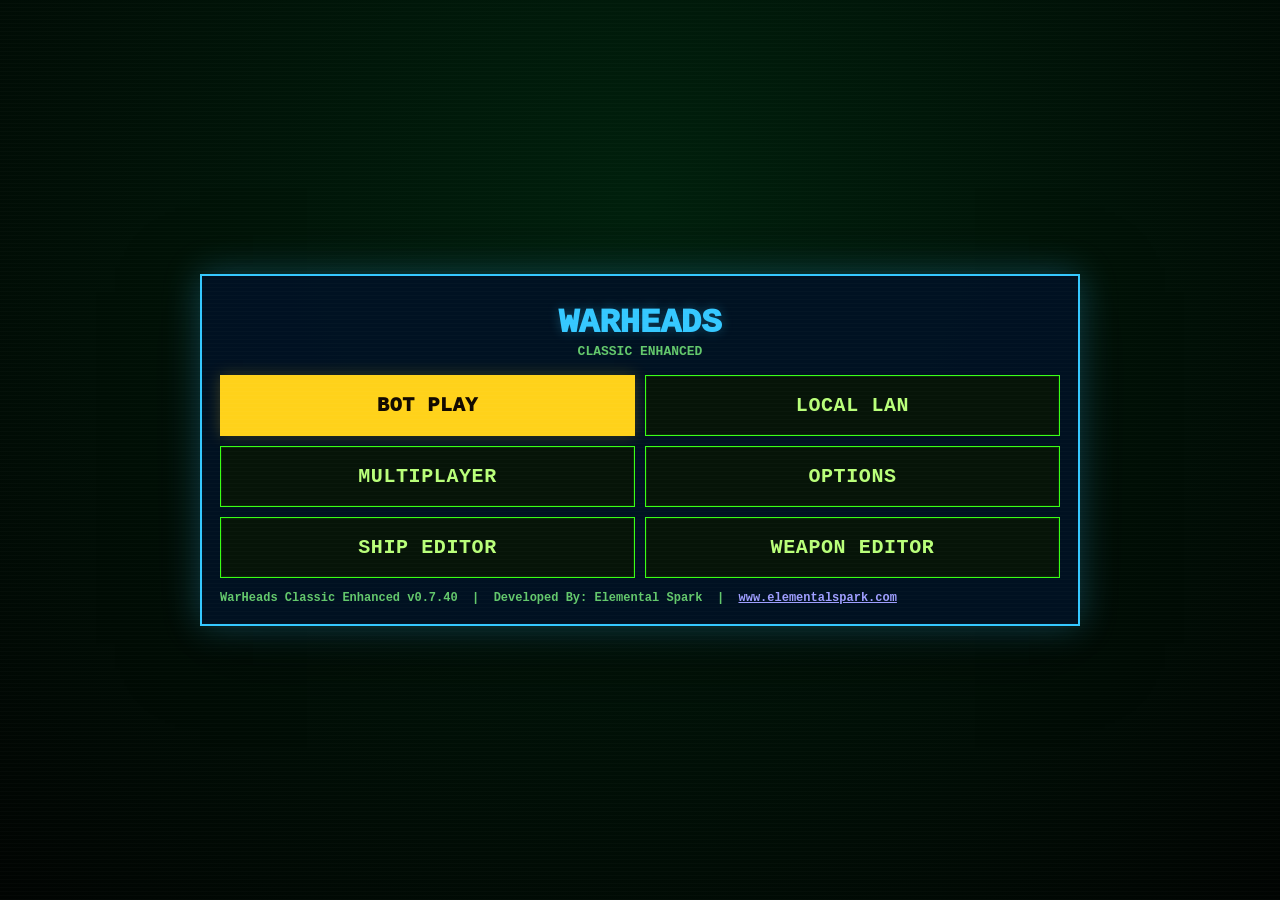
==== commit 176a12b8: "WarHeads Classic Enhanced v0.7.40 Fixes / Menus / MP Options" ====
--- a/index.html
+++ b/index.html
@@ -131,7 +131,7 @@
     @media (max-width:760px){ .advancedPage { grid-template-columns:1fr; max-height:54vh; } .advancedTabs { grid-template-columns:repeat(2,1fr); } .folderList { grid-template-columns:1fr; } }
 
 
-    /* v0.7.22 Weapon Editor Modding UX */
+    /* v0.7.40 Weapon Editor Modding UX */
     .lab.modWeaponEditor { grid-template-rows:auto 1fr auto; }
     .labHeaderTitle { display:grid; gap:2px; }
     .labSub { color:var(--muted); font-size:11px; font-weight:800; }
@@ -159,7 +159,7 @@
 
   
 
-    /* v0.7.22 clean-menu / simple-deep-editor recovery */
+    /* v0.7.40 clean-menu / simple-deep-editor recovery */
     :root { --ui-accent:#35c8ff; --ui-panel:rgba(0,18,28,.92); --ui-line:#35c8ff; --ui-glow:rgba(53,200,255,.28); }
     body.theme-classic-green { --ui-accent:#39ff14; --ui-panel:rgba(0,12,6,.92); --ui-line:#39ff14; --ui-glow:rgba(57,255,20,.26); }
     body.theme-deep-blue { --ui-accent:#35c8ff; --ui-panel:rgba(0,18,36,.93); --ui-line:#35c8ff; --ui-glow:rgba(53,200,255,.28); }
@@ -214,7 +214,7 @@
 
   
 
-/* v0.7.22 ship library / LAN assignment cleanup */
+/* v0.7.40 ship library / LAN assignment cleanup */
 .shipManagerPanel{display:grid;gap:8px;border:1px dashed var(--line);background:rgba(0,18,8,.55);padding:9px;margin:6px 0;}
 .shipManagerPanel .shipManagerRow{display:grid;grid-template-columns:1fr 1fr 1fr;gap:6px;}
 .shipManagerPanel select,.shipManagerPanel button{min-height:42px;}
@@ -224,7 +224,7 @@
 
 
 
-/* v0.7.22 sci-fi holo visual pass */
+/* v0.7.40 sci-fi holo visual pass */
 body.theme-holo-blue{
   --ui-accent:#28f7ff; --ui-panel:rgba(3,24,40,.88); --ui-line:#2af2ff; --ui-glow:rgba(40,247,255,.36);
   --panel:rgba(3,18,33,.88); --line:#2af2ff; --text:#e9fbff; --muted:#8de8ff; --gold:#72ecff; --good:#8effd4;
@@ -274,7 +274,7 @@
 
 
 
-/* v0.7.22 release-candidate UI fix: Holo select/highlight consistency */
+/* v0.7.40 release-candidate UI fix: Holo select/highlight consistency */
 :root{ color-scheme:dark; }
 button, select, input, textarea { transition: border-color .14s ease, box-shadow .14s ease, background .14s ease, color .14s ease, transform .08s ease; }
 button:hover:not(:disabled), select:hover, input:hover, textarea:hover { filter: brightness(1.08); }
@@ -311,7 +311,7 @@
 body.theme-holo-blue .menuPanel .menuActions button[disabled], body.theme-holo-blue button:disabled { opacity:.45; filter:grayscale(.45); }
 
 
-/* v0.7.22 overlay stacking hotfix: Bot Config must appear above menu/game */
+/* v0.7.40 overlay stacking hotfix: Bot Config must appear above menu/game */
 #botPackLab {
   position: fixed !important;
   inset: max(12px, env(safe-area-inset-top)) max(12px, env(safe-area-inset-right)) max(12px, env(safe-area-inset-bottom)) max(12px, env(safe-area-inset-left)) !important;
@@ -346,6 +346,16 @@
   color:#effcff !important;
   text-shadow:0 0 8px rgba(40,247,255,.9),0 0 26px rgba(40,247,255,.42) !important;
 }
+
+
+/* v0.7.40 premium UI theme expansion */
+body.theme-holo-horror{--panel:rgba(18,0,12,.92);--panel2:rgba(48,0,34,.74);--line:#ff477f;--good:#ff89b0;--accent:#ff174e;--muted:#d18aa2;background:radial-gradient(circle at 50% 18%,#240012,#030006 62%,#000)}
+body.theme-holo-film{--panel:rgba(12,12,16,.92);--panel2:rgba(42,42,52,.72);--line:#f2f2f2;--good:#ffffff;--accent:#b6b6b6;--muted:#b9c0c8;background:linear-gradient(180deg,#10131a,#010204)}
+body.theme-holo-pretty{--panel:rgba(5,14,34,.9);--panel2:rgba(30,6,70,.62);--line:#a7f7ff;--good:#ffd9ff;--accent:#ff9dff;--muted:#b8d7ff;background:radial-gradient(circle at 30% 12%,#1a3d6a,#080527 58%,#010107)}
+body.theme-holo-clean{--panel:rgba(5,20,32,.94);--panel2:rgba(11,45,64,.76);--line:#7cecff;--good:#f4feff;--accent:#33d9ff;--muted:#aacbd7;background:radial-gradient(circle at 50% -10%,#184d64,#07131a 55%,#000)}
+body.theme-holo-horror .menuPanel,body.theme-holo-film .menuPanel,body.theme-holo-pretty .menuPanel,body.theme-holo-clean .menuPanel,
+body.theme-holo-horror .lab,body.theme-holo-film .lab,body.theme-holo-pretty .lab,body.theme-holo-clean .lab,
+body.theme-holo-horror .advancedPanel,body.theme-holo-film .advancedPanel,body.theme-holo-pretty .advancedPanel,body.theme-holo-clean .advancedPanel{box-shadow:0 0 34px color-mix(in srgb,var(--line) 35%,transparent),0 22px 90px rgba(0,0,0,.65);backdrop-filter:blur(8px)}
 
 </style>
 </head>
@@ -365,7 +375,7 @@
         <div class="team right"><span>Enemy</span><div class="bar"><span id="eHealth"></span></div></div>
       </div>
       <div class="damage"><div id="pDmg">Damage dealt 0</div><div style="text-align:right" id="eDmg">Damage taken 0</div></div>
-      <div class="version" id="versionText">v0.7.22</div>
+      <div class="version" id="versionText">v0.7.40</div>
     </div>
     <div><div class="toast" id="toast"></div><div class="centerBanner" id="centerBanner"><div class="centerTitle" id="centerTitle"></div><div class="centerSub" id="centerSub"></div><button id="centerButton">MAIN MENU</button></div></div>
     <div class="bottom">
@@ -442,7 +452,7 @@
       <div class="menuActions">
         <button class="primary" id="menuCreate">BOT PLAY</button>
         <button id="menuLan" title="Local turn-based LAN/hot-seat setup">LOCAL LAN</button>
-        <button id="menuMultiplayer" disabled aria-disabled="true" title="Coming soon in the server-authoritative web multiplayer branch">MULTIPLAYER</button>
+        <button id="menuMultiplayer" title="Open website multiplayer lobby">MULTIPLAYER</button>
         <button id="menuOptions">OPTIONS</button>
         <button id="menuShipEditor">SHIP EDITOR</button>
         <button id="menuEditor">WEAPON EDITOR</button>
@@ -559,7 +569,7 @@
         <button class="primary panelWide" id="localStart">START LOCAL MATCH</button>
         <button class="panelWide" id="localBack">Main Menu</button>
       </div>
-      <div class="menuNote gameCredit">WarHeads Classic Enhanced v0.7.22 &nbsp;|&nbsp; Developed By: Elemental Spark &nbsp;|&nbsp; <a href="https://www.elementalspark.com" target="_blank" rel="noopener">www.elementalspark.com</a></div>
+      <div class="menuNote gameCredit">WarHeads Classic Enhanced v0.7.40 &nbsp;|&nbsp; Developed By: Elemental Spark &nbsp;|&nbsp; <a href="https://www.elementalspark.com" target="_blank" rel="noopener">www.elementalspark.com</a></div>
     </div>
   </section>
 </div>
@@ -1092,7 +1102,7 @@
 function isShipEditorDirty(){return !!($('shipLab')&&$('shipLab').classList.contains('open')&&compactEditorJson($('shipJson')?.value||'')!==shipEditorCleanState)}
 function confirmLeaveShipEditor(){return !isShipEditorDirty()||confirm('Ship editor has unsaved changes. Leave without saving?')}
 function closeShipEditor(toMain=false){if(!confirmLeaveShipEditor())return false;shipPainting=false;$('shipLab').classList.remove('open');if(toMain||!inGame){returnToMainMenu()}else{if(ui.menu)ui.menu.classList.add('hidden');setGameLoaded(true)}return true}
-$('labOpen').onclick=openLab;$('gameMenu').onclick=()=>{ui.menu.classList.remove('hidden')};let testBackButton=$('testBackEditor');if(testBackButton)testBackButton.onclick=backToWeaponEditor;$('labMenu').onclick=()=>closeWeaponEditor(true);$('menuEditor').onclick=()=>{clearGameSession();setGameLoaded(false);showMenuPanel(null);ui.menu.classList.add('hidden');openLab()};ui.editName.oninput=syncJson;$('typeStaged').onclick=()=>{setEditorType('staged');syncJson()};$('typeSniper').onclick=()=>{setEditorType('sniper');syncJson()};$('labClose').onclick=()=>closeWeaponEditor(false);$('addStage').onclick=()=>{let w=readEditor();if(w.stages.length<10)w.stages.push(normStage({delay:w.stages.length*180,action:'explode',radius:28,damage:12,count:1}));weaponDefs[editing]=w;renderStages(w);syncJson()};$('saveWeapon').onclick=()=>{let wasInGame=inGame&&ships.length>0;let saved=readEditor(),base=weaponDefs[editing]||null;try{let j=JSON.parse(ui.weaponJson.value);if(j&&j.id&&!defaultWeapons.some(w=>w.id===j.id))saved.id=j.id;if(j&&/^#[0-9a-f]{6}$/i.test(j.color||''))saved.color=j.color}catch(e){}if(base&&!base.playerMade&&base.id&&defaultWeapons.some(w=>w.id===base.id))saved.id='custom-'+Date.now();saved=normWeapon({...saved,playerMade:true});saved=equipSavedWeapon(saved);addWeaponToCurrentPack(saved);saveCurrentPack();weaponDefs=loadWeapons();refreshSavedWeaponsInPacks(saved);editing=weaponDefs.findIndex(x=>x.id===saved.id);if(playerWeapons[0]){playerWeapons[0]=ensureWeaponInLoadout(playerWeapons[0],saved);selected=playerWeapons[0].findIndex(x=>x.id===saved.id)}renderWeaponSelect();ui.weaponJson.value=JSON.stringify(saved,null,2);markWeaponEditorClean();ui.saveStatus.textContent=`Saved "${saved.name}" and equipped it.`;ui.lab.classList.remove('open');if(!wasInGame){startWeaponTest(saved)}else{if(ui.menu)ui.menu.classList.add('hidden');toast('Weapon saved to selected pack, equipped, and ready to fire.');syncUI()}};$('loadJson').onclick=()=>{try{let d=JSON.parse(ui.weaponJson.value),defs=defaultWeaponIds();if(Array.isArray(d)){d.map(x=>normWeapon({...x,playerMade:!!x.playerMade||!defs.has(String(x.id||''))})).forEach(w=>{let i=weaponDefs.findIndex(x=>x.id===w.id);if(i>=0)weaponDefs[i]=w;else weaponDefs.push(w)})}else{let w=normWeapon({...d,playerMade:true});let i=weaponDefs.findIndex(x=>x.id===w.id);if(i>=0)weaponDefs[i]=w;else weaponDefs.push(w);editing=weaponDefs.findIndex(x=>x.id===w.id)}saveWeapons();weaponDefs=loadWeapons();refreshSavedWeaponsInPacks();renderWeaponSelect();loadEditor();markWeaponEditorClean();toast('JSON loaded into weapon pack.');syncUI()}catch(e){toast('Invalid JSON.')}};$('newWeapon').onclick=()=>{let w=normWeapon({id:'custom-'+Date.now(),name:'',playerMade:true,stages:Array.from({length:6},(_,i)=>({delay:i*150,action:i%2?'burst':'explode',radius:22+i*2,damage:8+i,count:i%2?3:1}))});weaponDefs.push(w);saveWeapons();editing=weaponDefs.length-1;if(playerWeapons[0]){playerWeapons[0]=ensureWeaponInLoadout(playerWeapons[0],w);selected=playerWeapons[0].findIndex(x=>x.id===w.id)}else selected=editing;renderWeaponSelect();loadEditor();syncUI()};$('cloneWeapon').onclick=()=>{let w=normWeapon({...JSON.parse(JSON.stringify(weaponDefs[editing])),playerMade:true});w.id='custom-'+Date.now();weaponDefs.push(w);saveWeapons();editing=weaponDefs.length-1;if(playerWeapons[0]){playerWeapons[0]=ensureWeaponInLoadout(playerWeapons[0],w);selected=playerWeapons[0].findIndex(x=>x.id===w.id)}else selected=editing;renderWeaponSelect();loadEditor();syncUI()};$('exportAll').onclick=()=>ui.weaponJson.value=JSON.stringify(makeSelectedPlayerLoadout(),null,2);$('menuCreate').onclick=()=>{settings.playerPackChoice=(ui.menuPlayerPack&&ui.menuPlayerPack.value)||'gold';settings.packMode=settings.playerPackChoice;localStorage.setItem('warheads.playerPackChoice',settings.playerPackChoice);startBotPlay();startMusic()};let legacyEditorButton=$('menuEditorStart');if(legacyEditorButton)legacyEditorButton.onclick=()=>{$('menuEditor').click()};$('menuLan').onclick=openLocalLanSetup;$('menuMultiplayer').onclick=()=>{};if($('menuLan'))$('menuLan').disabled=false;if($('menuMultiplayer'))$('menuMultiplayer').disabled=true;if($('localStart'))$('localStart').onclick=startLocalLanMatch;if($('localBack'))$('localBack').onclick=()=>showMenuPanel(null);if($('localLanClose'))$('localLanClose').onclick=()=>showMenuPanel(null);$('menuOptions').onclick=()=>{let opening=ui.optionsPanel.classList.contains('hidden');showMenuPanel(opening?'optionsPanel':null);startMusic()};$('optionsBack').onclick=()=>showMenuPanel(null);if($('optionsClose'))$('optionsClose').onclick=()=>showMenuPanel(null);if(ui.menuAimArc){ui.menuAimArc.value='0-360';ui.menuAimArc.onchange=applyAimArcOptions;applyAimArcOptions()}if(ui.menuUfoRate){ui.menuUfoRate.value='15';ui.menuUfoRate.onchange=readUfoOptions}if(ui.menuUfoMinTime)ui.menuUfoMinTime.onchange=()=>{if(ui.menuUfoRate)ui.menuUfoRate.value='custom';readUfoOptions()};if(ui.menuUfoMaxTime)ui.menuUfoMaxTime.onchange=()=>{if(ui.menuUfoRate)ui.menuUfoRate.value='custom';readUfoOptions()};if(ui.menuTurn)ui.menuTurn.value='120';if(ui.menuPhysics)ui.menuPhysics.value='bounce';if($('localTurn'))$('localTurn').value='120';if($('localPhysics'))$('localPhysics').value='bounce';readUfoOptions();if(ui.menuMusic){ui.menuMusic.value=settings.musicOn?'on':'off';ui.menuMusic.onchange=applyMusicOptions}if(ui.menuMusicVolume){ui.menuMusicVolume.value=settings.musicVolume;ui.menuMusicVolume.oninput=applyMusicOptions}if(ui.menuMusicTrack){populateMusicTracks();ui.menuMusicTrack.onchange=applyMusicOptions}tryLoadMusicFolder();
+$('labOpen').onclick=openLab;$('gameMenu').onclick=()=>{ui.menu.classList.remove('hidden')};let testBackButton=$('testBackEditor');if(testBackButton)testBackButton.onclick=backToWeaponEditor;$('labMenu').onclick=()=>closeWeaponEditor(true);$('menuEditor').onclick=()=>{clearGameSession();setGameLoaded(false);showMenuPanel(null);ui.menu.classList.add('hidden');openLab()};ui.editName.oninput=syncJson;$('typeStaged').onclick=()=>{setEditorType('staged');syncJson()};$('typeSniper').onclick=()=>{setEditorType('sniper');syncJson()};$('labClose').onclick=()=>closeWeaponEditor(false);$('addStage').onclick=()=>{let w=readEditor();if(w.stages.length<10)w.stages.push(normStage({delay:w.stages.length*180,action:'explode',radius:28,damage:12,count:1}));weaponDefs[editing]=w;renderStages(w);syncJson()};$('saveWeapon').onclick=()=>{let wasInGame=inGame&&ships.length>0;let saved=readEditor(),base=weaponDefs[editing]||null;try{let j=JSON.parse(ui.weaponJson.value);if(j&&j.id&&!defaultWeapons.some(w=>w.id===j.id))saved.id=j.id;if(j&&/^#[0-9a-f]{6}$/i.test(j.color||''))saved.color=j.color}catch(e){}if(base&&!base.playerMade&&base.id&&defaultWeapons.some(w=>w.id===base.id))saved.id='custom-'+Date.now();saved=normWeapon({...saved,playerMade:true});saved=equipSavedWeapon(saved);addWeaponToCurrentPack(saved);saveCurrentPack();weaponDefs=loadWeapons();refreshSavedWeaponsInPacks(saved);editing=weaponDefs.findIndex(x=>x.id===saved.id);if(playerWeapons[0]){playerWeapons[0]=ensureWeaponInLoadout(playerWeapons[0],saved);selected=playerWeapons[0].findIndex(x=>x.id===saved.id)}renderWeaponSelect();ui.weaponJson.value=JSON.stringify(saved,null,2);markWeaponEditorClean();ui.saveStatus.textContent=`Saved "${saved.name}" and equipped it.`;ui.lab.classList.remove('open');if(!wasInGame){startWeaponTest(saved)}else{if(ui.menu)ui.menu.classList.add('hidden');toast('Weapon saved to selected pack, equipped, and ready to fire.');syncUI()}};$('loadJson').onclick=()=>{try{let d=JSON.parse(ui.weaponJson.value),defs=defaultWeaponIds();if(Array.isArray(d)){d.map(x=>normWeapon({...x,playerMade:!!x.playerMade||!defs.has(String(x.id||''))})).forEach(w=>{let i=weaponDefs.findIndex(x=>x.id===w.id);if(i>=0)weaponDefs[i]=w;else weaponDefs.push(w)})}else{let w=normWeapon({...d,playerMade:true});let i=weaponDefs.findIndex(x=>x.id===w.id);if(i>=0)weaponDefs[i]=w;else weaponDefs.push(w);editing=weaponDefs.findIndex(x=>x.id===w.id)}saveWeapons();weaponDefs=loadWeapons();refreshSavedWeaponsInPacks();renderWeaponSelect();loadEditor();markWeaponEditorClean();toast('JSON loaded into weapon pack.');syncUI()}catch(e){toast('Invalid JSON.')}};$('newWeapon').onclick=()=>{let w=normWeapon({id:'custom-'+Date.now(),name:'',playerMade:true,stages:Array.from({length:6},(_,i)=>({delay:i*150,action:i%2?'burst':'explode',radius:22+i*2,damage:8+i,count:i%2?3:1}))});weaponDefs.push(w);saveWeapons();editing=weaponDefs.length-1;if(playerWeapons[0]){playerWeapons[0]=ensureWeaponInLoadout(playerWeapons[0],w);selected=playerWeapons[0].findIndex(x=>x.id===w.id)}else selected=editing;renderWeaponSelect();loadEditor();syncUI()};$('cloneWeapon').onclick=()=>{let w=normWeapon({...JSON.parse(JSON.stringify(weaponDefs[editing])),playerMade:true});w.id='custom-'+Date.now();weaponDefs.push(w);saveWeapons();editing=weaponDefs.length-1;if(playerWeapons[0]){playerWeapons[0]=ensureWeaponInLoadout(playerWeapons[0],w);selected=playerWeapons[0].findIndex(x=>x.id===w.id)}else selected=editing;renderWeaponSelect();loadEditor();syncUI()};$('exportAll').onclick=()=>ui.weaponJson.value=JSON.stringify(makeSelectedPlayerLoadout(),null,2);$('menuCreate').onclick=()=>{settings.playerPackChoice=(ui.menuPlayerPack&&ui.menuPlayerPack.value)||'gold';settings.packMode=settings.playerPackChoice;localStorage.setItem('warheads.playerPackChoice',settings.playerPackChoice);startBotPlay();startMusic()};let legacyEditorButton=$('menuEditorStart');if(legacyEditorButton)legacyEditorButton.onclick=()=>{$('menuEditor').click()};$('menuLan').onclick=openLocalLanSetup;$('menuMultiplayer').onclick=()=>{window.location.href='warheads/multiplayer/index.html'};if($('menuLan'))$('menuLan').disabled=false;if($('menuMultiplayer')){$('menuMultiplayer').disabled=false;$('menuMultiplayer').removeAttribute('aria-disabled')};if($('localStart'))$('localStart').onclick=startLocalLanMatch;if($('localBack'))$('localBack').onclick=()=>showMenuPanel(null);if($('localLanClose'))$('localLanClose').onclick=()=>showMenuPanel(null);$('menuOptions').onclick=()=>{let opening=ui.optionsPanel.classList.contains('hidden');showMenuPanel(opening?'optionsPanel':null);startMusic()};$('optionsBack').onclick=()=>showMenuPanel(null);if($('optionsClose'))$('optionsClose').onclick=()=>showMenuPanel(null);if(ui.menuAimArc){ui.menuAimArc.value='0-360';ui.menuAimArc.onchange=applyAimArcOptions;applyAimArcOptions()}if(ui.menuUfoRate){ui.menuUfoRate.value='15';ui.menuUfoRate.onchange=readUfoOptions}if(ui.menuUfoMinTime)ui.menuUfoMinTime.onchange=()=>{if(ui.menuUfoRate)ui.menuUfoRate.value='custom';readUfoOptions()};if(ui.menuUfoMaxTime)ui.menuUfoMaxTime.onchange=()=>{if(ui.menuUfoRate)ui.menuUfoRate.value='custom';readUfoOptions()};if(ui.menuTurn)ui.menuTurn.value='120';if(ui.menuPhysics)ui.menuPhysics.value='bounce';if($('localTurn'))$('localTurn').value='120';if($('localPhysics'))$('localPhysics').value='bounce';readUfoOptions();if(ui.menuMusic){ui.menuMusic.value=settings.musicOn?'on':'off';ui.menuMusic.onchange=applyMusicOptions}if(ui.menuMusicVolume){ui.menuMusicVolume.value=settings.musicVolume;ui.menuMusicVolume.oninput=applyMusicOptions}if(ui.menuMusicTrack){populateMusicTracks();ui.menuMusicTrack.onchange=applyMusicOptions}tryLoadMusicFolder();
 
 function makeRandomShipCells(){let cols=['#66d9ff','#ff7b55','#ffd21a','#b9ffd4','#cba6ff'],main=cols[Math.floor(rand(0,cols.length))],accent=cols[Math.floor(rand(0,cols.length))],cells=[];for(let y=1;y<15;y++){for(let x=0;x<8;x++){let edge=7-x,wide=clamp(2+Math.sin(y/15*Math.PI)*5+rand(-1,1),1,7);if(edge<wide&&(Math.random()<.82||y>10)){let c=Math.random()<.16?accent:main;cells.push({x,y,c});cells.push({x:15-x,y,c})}}}cells.push({x:7,y:1,c:'#ffffff'},{x:8,y:1,c:'#ffffff'},{x:6,y:14,c:'#ff7b55'},{x:9,y:14,c:'#ff7b55'});return cells}
 const shipPaletteColors=['#66d9ff','#b9ffd4','#ffffff','#244a55','#3b7a86','#1c3036','#ff7b55','#ffb15f','#ffd21a','#cba6ff','#ff4dff','#63ff1a','#0b1d13','#07130c','#000000'];
@@ -1121,8 +1131,8 @@
 function fillAdvancedOptions(){Object.entries(advFieldMap).forEach(([id,key])=>{let el=$(id);if(el&&modSettings[key]!=null)el.value=modSettings[key]});let asset=$('advAssetStatus');if(asset)asset.value=localStorage.getItem('warheads.assetManifest')||''}
 function readAdvancedOptions(){Object.entries(advFieldMap).forEach(([id,key])=>{let el=$(id);if(el){let v=+el.value;modSettings[key]=Number.isFinite(v)?v:DEFAULT_MOD_SETTINGS[key]}});applyModSettings();saveModSettings();if(ships.length){ships.forEach(s=>{s.maxHp=Math.max(s.maxHp||MAX_HEALTH,MAX_HEALTH);s.hp=clamp(s.hp,0,s.maxHp)});syncUI()}return modSettings}
 function showAdvancedPage(name){document.querySelectorAll('.advancedPage').forEach(p=>p.classList.toggle('open',p.id==='advPage_'+name));document.querySelectorAll('[data-advtab]').forEach(b=>b.classList.toggle('active',b.dataset.advtab===name))}
-function exportAdvancedSettings(){let data={version:'v0.7.22',name:'WarHeads Classic Enhanced Mod Settings',settings:readAdvancedOptions()};downloadJsonFile('WarHeads-MOD_SETTINGS-v0.7.22.json',data)}
-function downloadFolderGuide(){let guide=`WarHeads Classic Enhanced v0.7.22 Mod Folders\n\nMUSIC/ - playlist.json and custom music files\nSOUNDS/ - custom launch/impact/UI sounds\nTEXTURES/ - planet, ship, UI and border art\nPARTICLES/ - particle and VFX presets\nSCRIPTS/ - local experimental scripts/presets\nOTHER/ - notes or uncategorized mod assets\n\nExport Advanced Settings from Options > Advanced and place shared presets beside these folders.`;try{let blob=new Blob([guide],{type:'text/plain'}),url=URL.createObjectURL(blob),a=document.createElement('a');a.href=url;a.download='WarHeads_Mod_Folder_Guide_v0.7.22.txt';document.body.appendChild(a);a.click();setTimeout(()=>{URL.revokeObjectURL(url);a.remove()},800)}catch(e){}}
+function exportAdvancedSettings(){let data={version:'v0.7.40',name:'WarHeads Classic Enhanced Mod Settings',settings:readAdvancedOptions()};downloadJsonFile('WarHeads-MOD_SETTINGS-v0.7.40.json',data)}
+function downloadFolderGuide(){let guide=`WarHeads Classic Enhanced v0.7.40 Mod Folders\n\nMUSIC/ - playlist.json and custom music files\nSOUNDS/ - custom launch/impact/UI sounds\nTEXTURES/ - planet, ship, UI and border art\nPARTICLES/ - particle and VFX presets\nSCRIPTS/ - local experimental scripts/presets\nOTHER/ - notes or uncategorized mod assets\n\nExport Advanced Settings from Options > Advanced and place shared presets beside these folders.`;try{let blob=new Blob([guide],{type:'text/plain'}),url=URL.createObjectURL(blob),a=document.createElement('a');a.href=url;a.download='WarHeads_Mod_Folder_Guide_v0.7.40.txt';document.body.appendChild(a);a.click();setTimeout(()=>{URL.revokeObjectURL(url);a.remove()},800)}catch(e){}}
 function importAdvancedSettingsFile(file){if(!file)return;let r=new FileReader();r.onload=()=>{try{let data=JSON.parse(r.result),incoming=data.settings||data;modSettings={...DEFAULT_MOD_SETTINGS,...incoming};applyModSettings();saveModSettings();fillAdvancedOptions();toast('Advanced mod settings imported.',1400)}catch(e){toast('Invalid mod settings JSON.',1600)}};r.readAsText(file)}
 function registerAssetFiles(files){let names=[...files].map(f=>f.name);let text='Registered local assets for notes only:\n'+names.join('\n');localStorage.setItem('warheads.assetManifest',text);if($('advAssetStatus'))$('advAssetStatus').value=text;toast(`${names.length} asset file name${names.length===1?'':'s'} registered.`,1200)}
 if($('optionsAdvanced'))$('optionsAdvanced').onclick=()=>{fillAdvancedOptions();showMenuPanel('advancedPanel')};
@@ -1140,9 +1150,9 @@
 addEventListener('beforeunload',e=>{if(isWeaponEditorDirty()||isShipEditorDirty()){e.preventDefault();e.returnValue=''}});
 
 
-/* v0.7.22 Weapon Editor / Pack Modding Overhaul */
-const WCE_VERSION='v0.7.22';
-if($('versionText'))$('versionText').textContent='v0.7.22';
+/* v0.7.40 Weapon Editor / Pack Modding Overhaul */
+const WCE_VERSION='v0.7.40';
+if($('versionText'))$('versionText').textContent='v0.7.40';
 const SHOT_ACTIONS={
   Impact:[['explode','Explode / Crater'],['dig','DIG - Direct Tunneling Line'],['laser','Laser Beam'],['napalm','Napalm Carve'],['magnet','Magnet / Vortex']],
   Splitters:[['splitter','Tunneling Splitter'],['split','Simple Split'],['burst','Burst Ring'],['cluster','Cluster'],['warburst','Warburst']],
@@ -1238,12 +1248,12 @@
 
 
 
-/* v0.7.22 clean UI / simple weapon editor / pack + LAN pack recovery */
+/* v0.7.40 clean UI / simple weapon editor / pack + LAN pack recovery */
 function WCE716_installCleanRecovery(){
   try{
     document.body.classList.add(localStorage.getItem('warheads.uiTheme')||'theme-deep-blue');
     document.documentElement.style.setProperty('--custom-menu-color', localStorage.getItem('warheads.uiColor')||'#35c8ff');
-    if($('versionText')) $('versionText').textContent='v0.7.22';
+    if($('versionText')) $('versionText').textContent='v0.7.40';
     ui.lab.classList.add('cleanWeaponEditor');
     let title=document.querySelector('#lab .labHeaderTitle');
     if(title){ title.innerHTML='<b>Weapon Editor</b><span class="labSub">Quick weapon building first. Deep stage JSON, pack editing, and mod controls live behind buttons.</span>'; }
@@ -1330,7 +1340,7 @@
     if($('menuEditor')) $('menuEditor').onclick=()=>{clearGameSession();setGameLoaded(false);showMenuPanel(null);ui.menu.classList.add('hidden');openLab();};
     if($('menuOptions')) $('menuOptions').onclick=()=>{let opening=ui.optionsPanel.classList.contains('hidden');showMenuPanel(opening?'optionsPanel':null);startMusic();};
     if($('menuLan')) $('menuLan').onclick=()=>{openLocalLanSetup(); WCE716_populateLocalPackDropdowns(); WCE716_syncLocalPacks();};
-  }catch(e){console.warn('v0.7.22 clean recovery install failed',e)}
+  }catch(e){console.warn('v0.7.40 clean recovery install failed',e)}
 }
 function WCE716_populateLocalPackDropdowns(){
   try{
@@ -1373,9 +1383,9 @@
 function makeHumanLoadoutForSlot(slot=0){let id=($('localHumanPack'+(slot+1))?.value)||($('humanDefaultPack')?.value)||settings.playerPackChoice||'gold';return String(id).startsWith('pack:')?loadoutFromPackId(id):(id==='all'?[...allWeaponMap().values()]:makeSelectedPlayerLoadout())}
 
 
-/* v0.7.22 startup-safe overrides + ship library / LAN ship assignment */
+/* v0.7.40 startup-safe overrides + ship library / LAN ship assignment */
 (function(){
-  const VERSION_0719='v0.7.22';
+  const VERSION_0719='v0.7.40';
   function safeNum(v,d){v=+v;return Number.isFinite(v)?v:d}
   function safeUniqueWeapons(list){return uniqueWeapons(list||[])}
 
@@ -1455,7 +1465,7 @@
   readShipEditor = function(id=null){let existing=null;try{existing=JSON.parse($('shipJson').value||'null')}catch(e){}let botMade=!!existing?.botMade||String(existing?.id||id||'').startsWith('botship-');return normShipSprite({id:id||existing?.id||((botMade?'botship-edit-':'ship-')+Date.now()),name:$('shipName').value||(botMade?'Bot Ship':'My Ship'),w:16,h:16,userMade:!botMade,botMade,custom:true,cells:shipEditorCells,created:existing?.created||Date.now(),genIndex:existing?.genIndex||0})}
   syncShipJson = function(id=null){let existing=null;try{existing=JSON.parse($('shipJson').value||'null')}catch(e){}let sp=readShipEditor(id||existing?.id||null);$('shipJson').value=JSON.stringify(sp,null,2);$('shipStatus').textContent=''}
   saveShipFromEditor = function(){let raw=null;try{raw=JSON.parse($('shipJson').value)}catch(e){}let sp=normShipSprite({...readShipEditor(raw?.id||null),...(raw||{}),cells:shipEditorCells});if(!sp.botMade){sp.userMade=true;sp.botMade=false}let idx=shipDefs.findIndex(x=>x.id===sp.id);if(idx>=0)shipDefs[idx]=sp;else shipDefs.push(sp);if(!sp.botMade){playerShipId=sp.id;localStorage.setItem('warheads.playerShip',sp.id)}saveShips();renderShipLibraryList();if(ships[0]&&!sp.botMade)ships[0].sprite=cloneShipSprite(sp);markShipEditorClean();shipPainting=false;$('shipStatus').textContent=`Saved "${sp.name}" ${sp.botMade?'as BOT ship':'and assigned it to PLAYER'}.`;toast(sp.botMade?'Bot ship saved.':'Ship saved and assigned to PLAYER.',1500)}
-  exportShipsFromEditor = function(){let current=null;try{current=readShipEditor(JSON.parse($('shipJson').value||'null')?.id||null)}catch(e){current=readShipEditor()}if(current&&current.cells&&current.cells.length){let idx=shipDefs.findIndex(s=>s.id===current.id);if(idx>=0)shipDefs[idx]=current;else shipDefs.push(current);saveShips()}let pack={version:VERSION_0719,folder:'SHIPS',playerShips:playerShipSprites().map(cloneShipSprite),botShips:botShipSprites().map(cloneShipSprite),defaultPlayerShipId:localStorage.getItem('warheads.playerShip')||''};$('shipJson').value=JSON.stringify(pack,null,2);downloadJsonFile('SHIPS/WarHeads-SHIPS-v0.7.22-'+Date.now()+'.json',pack);$('shipStatus').textContent='Exported SHIPS library JSON. Place/share it from the SHIPS folder.';toast('SHIPS library exported.',1400)}
+  exportShipsFromEditor = function(){let current=null;try{current=readShipEditor(JSON.parse($('shipJson').value||'null')?.id||null)}catch(e){current=readShipEditor()}if(current&&current.cells&&current.cells.length){let idx=shipDefs.findIndex(s=>s.id===current.id);if(idx>=0)shipDefs[idx]=current;else shipDefs.push(current);saveShips()}let pack={version:VERSION_0719,folder:'SHIPS',playerShips:playerShipSprites().map(cloneShipSprite),botShips:botShipSprites().map(cloneShipSprite),defaultPlayerShipId:localStorage.getItem('warheads.playerShip')||''};$('shipJson').value=JSON.stringify(pack,null,2);downloadJsonFile('SHIPS/WarHeads-SHIPS-v0.7.40-'+Date.now()+'.json',pack);$('shipStatus').textContent='Exported SHIPS library JSON. Place/share it from the SHIPS folder.';toast('SHIPS library exported.',1400)}
   openShipEditor = function(){installShipManagerPanel();shipPainting=false;let saved=savedPlayerShip(0)||playerShipSprites()[0]||{id:'ship-'+Date.now(),name:'My Ship',w:16,h:16,cells:makeRandomShipCells(),userMade:true,custom:true};loadShipEditor(saved);$('shipLab').classList.add('open')}
   // Re-wire ship buttons safely after the original handlers.
   setTimeout(()=>{try{installShipManagerPanel();if($('shipSave'))$('shipSave').onclick=saveShipFromEditor;if($('shipExport'))$('shipExport').onclick=exportShipsFromEditor;if($('shipNew'))$('shipNew').onclick=()=>loadShipEditor({id:'ship-'+Date.now(),name:'My Ship',w:16,h:16,cells:[],userMade:true,botMade:false,custom:true});if($('shipRandom'))$('shipRandom').onclick=()=>loadShipEditor({id:'ship-'+Date.now(),name:'Random Ship',w:16,h:16,cells:makeRandomShipCells(),userMade:true,botMade:false,custom:true});if($('shipLoadJson'))$('shipLoadJson').onclick=()=>{try{let data=JSON.parse($('shipJson').value);let arr=Array.isArray(data)?data:[...(data.playerShips||[]),...(data.botShips||[])];if(arr.length){shipDefs=[...shipDefs.filter(s=>!s.userMade&&!s.botMade),...arr.map(normShipSprite)];saveShips();renderShipLibraryList();loadShipEditor(playerShipSprites()[0]||botShipSprites()[0]||{cells:[]});toast('Ship JSON library loaded.')}else loadShipEditor(normShipSprite({...data,userMade:!data.botMade,custom:true}))}catch(e){toast('Invalid ship JSON.')}};}catch(e){console.warn('ship manager install failed',e)}},0);
@@ -1483,7 +1493,7 @@
   };
 
   // Ensure buttons use final safe handlers.
-  setTimeout(()=>{try{if($('menuShipEditor'))$('menuShipEditor').onclick=()=>{clearGameSession();setGameLoaded(false);showMenuPanel(null);ui.menu.classList.add('hidden');openShipEditor()};if($('menuLan'))$('menuLan').onclick=()=>{openLocalLanSetup();installLanShipAssignmentUI();populateShipAssignmentDropdowns();syncLanShipVisibility();};if($('versionText'))$('versionText').textContent=VERSION_0719;}catch(e){console.warn('v0.7.22 final hook failed',e)}},0);
+  setTimeout(()=>{try{if($('menuShipEditor'))$('menuShipEditor').onclick=()=>{clearGameSession();setGameLoaded(false);showMenuPanel(null);ui.menu.classList.add('hidden');openShipEditor()};if($('menuLan'))$('menuLan').onclick=()=>{openLocalLanSetup();installLanShipAssignmentUI();populateShipAssignmentDropdowns();syncLanShipVisibility();};if($('versionText'))$('versionText').textContent=VERSION_0719;}catch(e){console.warn('v0.7.40 final hook failed',e)}},0);
 })();
 
 WCE716_installCleanRecovery();
@@ -1491,9 +1501,9 @@
 addEventListener('resize',resize);resize();if(ui.menuPlayerPack){ui.menuPlayerPack.value=settings.playerPackChoice||'gold';ui.menuPlayerPack.onchange=()=>{settings.playerPackChoice=ui.menuPlayerPack.value;settings.packMode=settings.playerPackChoice;localStorage.setItem('warheads.playerPackChoice',settings.playerPackChoice);if(!ships.length){playerWeapons[0]=makeSelectedPlayerLoadout();selected=0;renderWeaponSelect();}}}renderWeaponSelect();setGameLoaded(false);requestAnimationFrame(loop);
 
 
-/* v0.7.22 sci-fi visuals + mod menu cleanup + chunk planet damage */
+/* v0.7.40 sci-fi visuals + mod menu cleanup + chunk planet damage */
 (function WCE718_visualModPass(){
-  const V='v0.7.22';
+  const V='v0.7.40';
   try{
     if(typeof WCE_VERSION!=='undefined') window.WCE_VERSION=V;
     const vt=document.getElementById('versionText'); if(vt) vt.textContent=V;
@@ -1643,9 +1653,9 @@
 
 
 
-/* v0.7.22 release-candidate UI/bot-config/icon/filename fix */
+/* v0.7.40 release-candidate UI/bot-config/icon/filename fix */
 (function WCE719_releaseCandidateUiFix(){
-  const V='v0.7.22';
+  const V='v0.7.40';
   function el(id){return document.getElementById(id)}
   function removeThemeClasses(){
     const cls=['theme-holo-blue','theme-deep-blue','theme-classic-green','theme-nebula-purple','theme-alien-amber','theme-crimson-alert','theme-ice-terminal','theme-retro-gold','theme-stealth-gray','theme-plasma-pink','theme-ocean-cyan','theme-custom'];
@@ -1664,7 +1674,7 @@
       document.querySelectorAll('select').forEach(s=>{ s.dataset.wce719Styled='1'; });
       document.querySelectorAll('.advancedTabs button').forEach(b=>b.addEventListener('click',()=>setTimeout(applySelectedHighlights,0),{once:false}));
       applySelectedHighlights();
-    }catch(e){console.warn('v0.7.22 theme apply failed',e)}
+    }catch(e){console.warn('v0.7.40 theme apply failed',e)}
   }
   function applySelectedHighlights(){
     try{
@@ -1697,7 +1707,7 @@
       if(el('openBotPackEditor')) el('openBotPackEditor').onclick=open;
       if(el('localOpenBotPacks')) el('localOpenBotPacks').onclick=open;
       ['botPackLabX','botPackLabClose'].forEach(id=>{ if(el(id)) el(id).onclick=()=>{ const lab=el('botPackLab'); if(lab){ lab.classList.remove('open'); lab.style.display=''; } }; });
-    }catch(e){console.warn('v0.7.22 bot config repair failed',e)}
+    }catch(e){console.warn('v0.7.40 bot config repair failed',e)}
   }
   function patchThemeControl(){
     try{
@@ -1723,20 +1733,20 @@
       ensureBotConfigPanel(); patchThemeControl(); patchModalOpeners(); applyThemeEverywhere();
       const note=document.querySelector('.gameCredit');
       if(note) note.innerHTML='WarHeads Classic Enhanced '+V+' &nbsp;|&nbsp; Developed By: Elemental Spark &nbsp;|&nbsp; <a href="https://www.elementalspark.com" target="_blank" rel="noopener">www.elementalspark.com</a>';
-    }catch(e){console.warn('v0.7.22 install failed',e)}
+    }catch(e){console.warn('v0.7.40 install failed',e)}
   },0);
 })();
 
 
 
-/* v0.7.22 in-game weapon selection/editor hotfix
+/* v0.7.40 in-game weapon selection/editor hotfix
    Keeps the selected weapon per player stable:
    - pack default is used only for that player's first shot
    - after firing/changing, that player's last-used weapon is restored on later turns
    - editing/saving during a game edits the currently selected weapon and equips it back to that player
 */
 (function WCE721_weaponTurnMemoryHotfix(){
-  const V='v0.7.22';
+  const V='v0.7.40';
   let weaponEditorOwnerSlot=0;
 
   function setVersionLabel(){
@@ -1807,7 +1817,7 @@
         s.hasFiredWeapon=!!s.hasFiredWeapon;
       });
       selectWeaponForCurrentTurn(true);
-    }catch(e){ console.warn('v0.7.22 weapon memory init failed',e); }
+    }catch(e){ console.warn('v0.7.40 weapon memory init failed',e); }
   }
 
   const _WCE721_newMatch = newMatch;
@@ -1983,9 +1993,9 @@
 
 
 
-/* v0.7.22 terrain/aim/export cleanup hotfix */
+/* v0.7.40 terrain/aim/export cleanup hotfix */
 (function WCE722_terrainAimExportCleanup(){
-  const VERSION='v0.7.22';
+  const VERSION='v0.7.40';
   function el(id){return document.getElementById(id)}
   try{
     // Add a real Aim Assist Line toggle into Options without disturbing the existing layout.
@@ -2001,7 +2011,7 @@
       aimLine.value=settings.showAimAssist?'on':'off';
       aimLine.onchange=()=>{settings.showAimAssist=aimLine.value!=='off';localStorage.setItem('warheads.showAimAssist',settings.showAimAssist?'on':'off')};
     }
-  }catch(e){console.warn('v0.7.22 aim option init failed',e)}
+  }catch(e){console.warn('v0.7.40 aim option init failed',e)}
 
   // Remove the old angular crater deformation from the silhouette. Real cuts now come from clean round hole masks.
   try{
@@ -2012,7 +2022,7 @@
       try{ bump=(p.bumps||[]).reduce((sum,b)=>sum+Math.cos(a-b.a)*b.off*b.w,0)/Math.max(1,(p.bumps||[]).length)*5; }catch(e){ bump=0; }
       return clamp(p.r*(1+bump), p.r*.30, p.r*1.32);
     };
-  }catch(e){console.warn('v0.7.22 planet radius override failed',e)}
+  }catch(e){console.warn('v0.7.40 planet radius override failed',e)}
 
   // Hide dotted crater/ring leftovers and replace them with clean cutouts plus a soft scorched rim.
   try{
@@ -2040,7 +2050,7 @@
       });
       ctx.restore();
     };
-  }catch(e){console.warn('v0.7.22 planet draw cleanup failed',e)}
+  }catch(e){console.warn('v0.7.40 planet draw cleanup failed',e)}
 
   // Clean build/repair: remove overlapping hole masks in the built/repaired area so terrain grows back cleanly.
   try{
@@ -2053,7 +2063,7 @@
         planets.forEach(p=>{ if(p&&p.holes){ p.holes=p.holes.filter(h=>Math.hypot(h.x-x,h.y-y)>rad+(h.r||0)*.55); p.texture=null; }});
       }
     };
-  }catch(e){console.warn('v0.7.22 build cleanup failed',e)}
+  }catch(e){console.warn('v0.7.40 build cleanup failed',e)}
 
   // Aim line uses the same core forces as real shots: wind, planet gravity, speed cap, wall bounce/wrap, and soft enemy guidance.
   try{
@@ -2104,9 +2114,222 @@
       ctx.setLineDash([]);
       ctx.restore();
     };
-  }catch(e){console.warn('v0.7.22 draw aim override failed',e)}
+  }catch(e){console.warn('v0.7.40 draw aim override failed',e)}
 })();
 </script>
+
+<script id="wce-v0734-theme-options">
+(function(){
+  function add(){
+    try{
+      var sel=document.getElementById('menuUiTheme'); if(!sel) return;
+      var opts=[['theme-holo-horror','Holo Horror'],['theme-holo-film','Holo Film Deck'],['theme-holo-pretty','Holo Nebula Pretty'],['theme-holo-clean','Holo Clean Console']];
+      opts.forEach(function(o){ if(!Array.prototype.some.call(sel.options,function(x){return x.value===o[0]})){ var opt=document.createElement('option'); opt.value=o[0]; opt.textContent=o[1]; sel.appendChild(opt); }});
+      var old=sel.onchange;
+      sel.onchange=function(){
+        try{ ['theme-holo-horror','theme-holo-film','theme-holo-pretty','theme-holo-clean'].forEach(function(c){document.body.classList.remove(c)}); }catch(e){}
+        if(old) old.call(sel);
+        document.body.classList.add(sel.value);
+        localStorage.setItem('warheads.uiTheme',sel.value);
+      };
+      var saved=localStorage.getItem('warheads.uiTheme'); if(saved){ sel.value=saved; document.body.classList.add(saved); }
+    }catch(e){}
+  }
+  if(document.readyState==='loading') document.addEventListener('DOMContentLoaded',add); else add();
+})();
+</script>
+
+
+
+<script id="wce-v0739-camera-control-hotfix">
+(function(){
+  'use strict';
+  if(window.WCE_CAMERA_0739) return;
+  window.WCE_CAMERA_0739 = true;
+  const VERSION='v0.7.40';
+  let cameraZoomLocked=false;
+  let cameraFollowPaused=false;
+  let cameraManualPan=false;
+
+  function shotSequenceActive(){
+    try{
+      return !!(busy || endPauseActive || pendingTurnFinishAt ||
+        (Array.isArray(shots) && shots.length) ||
+        (Array.isArray(walkers) && walkers.length) ||
+        (Array.isArray(beams) && beams.length));
+    }catch(e){ return false; }
+  }
+  function syncVersion(){
+    try{ const vt=document.getElementById('versionText'); if(vt) vt.textContent=VERSION; }catch(e){}
+    try{ window.WCE_VERSION=VERSION; }catch(e){}
+  }
+  function preserveZoom(fn){
+    const oldZ = (typeof cam==='object' && cam) ? cam.z : null;
+    let out;
+    try{ out = fn && fn(); }catch(e){ throw e; }
+    finally{
+      try{ if(cameraZoomLocked && oldZ!=null && cam) cam.z = oldZ; }catch(e){}
+    }
+    return out;
+  }
+  function pauseShotFollow(reason){
+    cameraZoomLocked=true;
+    if(shotSequenceActive()) cameraFollowPaused=true;
+    try{ if(cam) cam.target=null; }catch(e){}
+  }
+  function breakAutoFollow(reason){
+    cameraZoomLocked=true;
+    cameraFollowPaused=true;
+    cameraManualPan=true;
+    try{ if(cam) cam.target=null; }catch(e){}
+  }
+  function autoFocusAllowed(){
+    if(cameraManualPan) return false;
+    if(cameraFollowPaused && shotSequenceActive()) return false;
+    return true;
+  }
+  function maybeResumeAfterShot(){
+    try{
+      if(cameraFollowPaused && !shotSequenceActive()){
+        cameraFollowPaused=false;
+        if(!cameraManualPan && ships && ships[turn] && cam){
+          const oldZ=cam.z;
+          cam.target=ships[turn];
+          if(cameraZoomLocked) cam.z=oldZ;
+        }
+      }
+    }catch(e){}
+  }
+  function installCameraPatch(){
+    syncVersion();
+    try{
+      if(typeof clearGameSession==='function' && !clearGameSession.__v0739Camera){
+        const oldClear=clearGameSession;
+        clearGameSession=function(){
+          cameraZoomLocked=false; cameraFollowPaused=false; cameraManualPan=false;
+          return oldClear.apply(this,arguments);
+        };
+        clearGameSession.__v0739Camera=true;
+      }
+    }catch(e){}
+    try{
+      if(typeof newMatch==='function' && !newMatch.__v0739Camera){
+        const oldNewMatch=newMatch;
+        newMatch=function(){
+          cameraZoomLocked=false; cameraFollowPaused=false; cameraManualPan=false;
+          return oldNewMatch.apply(this,arguments);
+        };
+        newMatch.__v0739Camera=true;
+      }
+    }catch(e){}
+    try{
+      if(typeof fitCameraToShips==='function' && !fitCameraToShips.__v0739Camera){
+        const oldFit=fitCameraToShips;
+        fitCameraToShips=function(){
+          if(cameraManualPan){ return; }
+          return preserveZoom(()=>oldFit.apply(this,arguments));
+        };
+        fitCameraToShips.__v0739Camera=true;
+      }
+    }catch(e){}
+    try{
+      if(typeof focusTurnCamera==='function' && !focusTurnCamera.__v0739Camera){
+        const oldFocus=focusTurnCamera;
+        focusTurnCamera=function(immediate){
+          if(cameraManualPan){ if(cam) cam.target=null; return; }
+          if(cameraFollowPaused && shotSequenceActive()){ if(cam) cam.target=null; return; }
+          return preserveZoom(()=>oldFocus.apply(this,arguments));
+        };
+        focusTurnCamera.__v0739Camera=true;
+      }
+    }catch(e){}
+    try{
+      if(typeof addShot==='function' && !addShot.__v0739Camera){
+        const oldAdd=addShot;
+        addShot=function(){
+          const oldTarget = cam ? cam.target : null;
+          const oldZ = cam ? cam.z : null;
+          const out = oldAdd.apply(this,arguments);
+          if(!autoFocusAllowed() && cam) cam.target=null;
+          else if(cameraZoomLocked && cam && oldZ!=null) cam.z=oldZ;
+          return out;
+        };
+        addShot.__v0739Camera=true;
+      }
+    }catch(e){}
+    try{
+      if(typeof launchShot==='function' && !launchShot.__v0739Camera){
+        const oldLaunch=launchShot;
+        launchShot=function(){
+          const oldZ=cam?cam.z:null;
+          const out=oldLaunch.apply(this,arguments);
+          if(!autoFocusAllowed() && cam) cam.target=null;
+          if(cameraZoomLocked && cam && oldZ!=null) cam.z=oldZ;
+          return out;
+        };
+        launchShot.__v0739Camera=true;
+      }
+    }catch(e){}
+    try{
+      if(typeof fireLaser==='function' && !fireLaser.__v0739Camera){
+        const oldLaser=fireLaser;
+        fireLaser=function(){
+          const oldZ=cam?cam.z:null;
+          const out=oldLaser.apply(this,arguments);
+          if(!autoFocusAllowed() && cam) cam.target=null;
+          if(cameraZoomLocked && cam && oldZ!=null) cam.z=oldZ;
+          return out;
+        };
+        fireLaser.__v0739Camera=true;
+      }
+    }catch(e){}
+    try{
+      if(typeof beginEndTurnPause==='function' && !beginEndTurnPause.__v0739Camera){
+        const oldPause=beginEndTurnPause;
+        beginEndTurnPause=function(){
+          const oldZ=cam?cam.z:null;
+          const out=oldPause.apply(this,arguments);
+          if(!autoFocusAllowed() && cam) cam.target=null;
+          if(cameraZoomLocked && cam && oldZ!=null) cam.z=oldZ;
+          return out;
+        };
+        beginEndTurnPause.__v0739Camera=true;
+      }
+    }catch(e){}
+    try{
+      if(typeof update==='function' && !update.__v0739Camera){
+        const oldUpdate=update;
+        update=function(dt){
+          const oldZ=cam?cam.z:null;
+          if(!autoFocusAllowed() && cam) cam.target=null;
+          const out=oldUpdate.apply(this,arguments);
+          if(!autoFocusAllowed() && cam) cam.target=null;
+          if(cameraZoomLocked && cam && oldZ!=null) cam.z=oldZ;
+          maybeResumeAfterShot();
+          return out;
+        };
+        update.__v0739Camera=true;
+      }
+    }catch(e){}
+    try{
+      const zin=document.getElementById('zoomIn'), zout=document.getElementById('zoomOut');
+      if(zin) zin.onclick=function(){ pauseShotFollow('zoomButton'); cam.z=clamp(cam.z*1.18,.25,2.6); syncUI&&syncUI(); };
+      if(zout) zout.onclick=function(){ pauseShotFollow('zoomButton'); cam.z=clamp(cam.z/1.18,.25,2.6); syncUI&&syncUI(); };
+    }catch(e){}
+    try{
+      const c = (typeof canvas!=='undefined' && canvas) ? canvas : document.getElementById('game');
+      if(c && !c.__v0739CameraEvents){
+        c.addEventListener('wheel', function(){ pauseShotFollow('wheel'); }, {capture:true, passive:true});
+        c.addEventListener('pointermove', function(e){ if(e && e.buttons) breakAutoFollow('pan'); }, {capture:true, passive:true});
+        c.addEventListener('touchmove', function(e){ if(e && e.touches && e.touches.length===2) pauseShotFollow('pinch'); }, {capture:true, passive:true});
+        c.__v0739CameraEvents=true;
+      }
+    }catch(e){}
+  }
+  if(document.readyState==='loading') document.addEventListener('DOMContentLoaded', installCameraPatch); else installCameraPatch();
+})();
+</script>
+
 </body>
 </html>
 
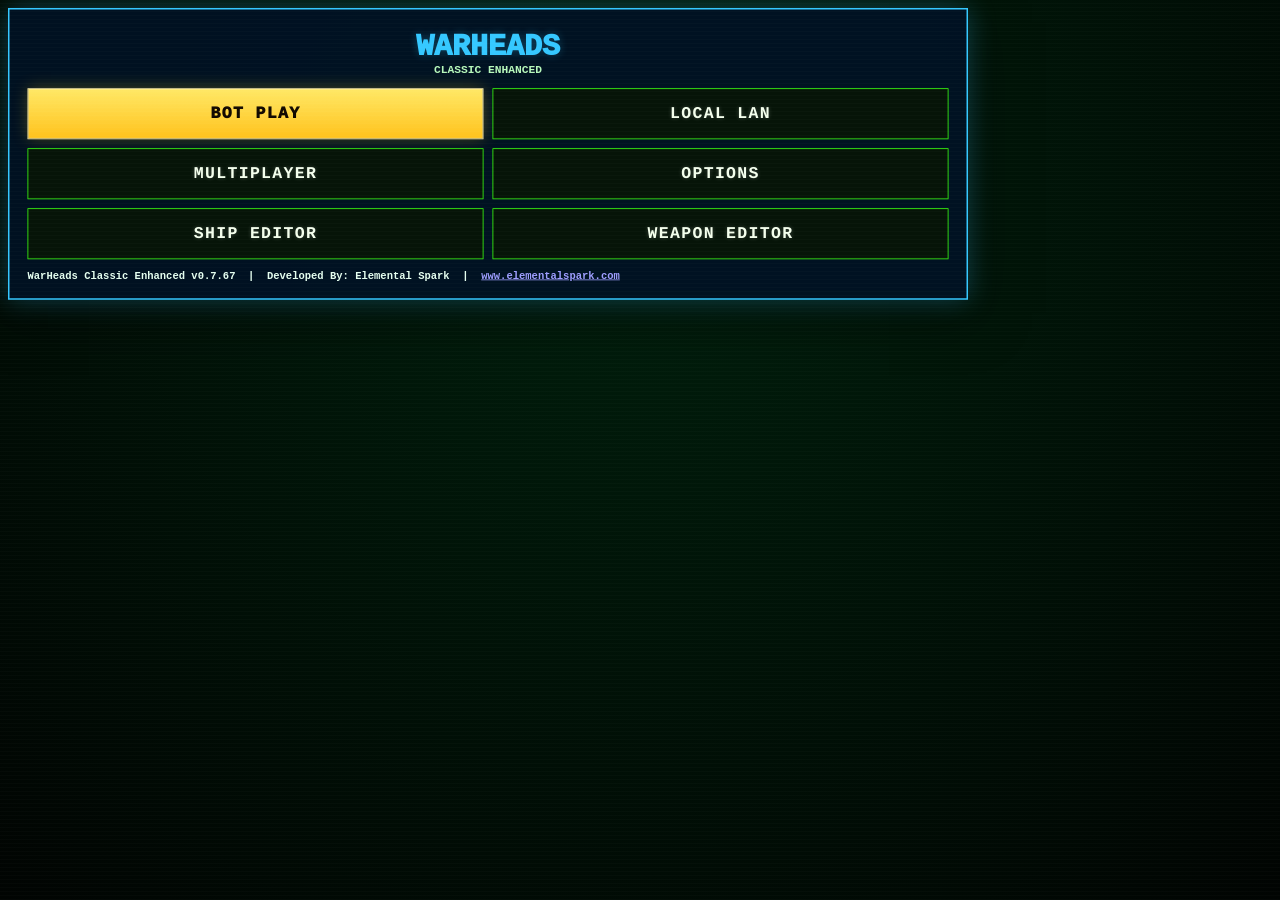
==== commit 03efdc7a: "WarHeads Classic Enhanced v0.7.67 HUGE update Check Changelog.md" ====
--- a/index.html
+++ b/index.html
@@ -2,7 +2,7 @@
 <html lang="en">
 <head>
   <meta charset="utf-8">
-  <meta name="viewport" content="width=device-width, initial-scale=1, viewport-fit=cover, user-scalable=no">
+  <meta name="viewport" content="width=device-width, initial-scale=1, maximum-scale=5, viewport-fit=cover, user-scalable=yes">
   <title>WarHeads Classic Enhanced</title>
   <style>
     :root { color-scheme: dark; --gold:#ffd21a; --ink:#020604; --panel:rgba(0,12,6,.86); --line:#39ff14; --text:#b9ff7a; --muted:#63c86c; --hot:#ff7b00; --good:#72ff20; --blue:#25f7ff; --mag:#ff4dff; }
@@ -131,7 +131,7 @@
     @media (max-width:760px){ .advancedPage { grid-template-columns:1fr; max-height:54vh; } .advancedTabs { grid-template-columns:repeat(2,1fr); } .folderList { grid-template-columns:1fr; } }
 
 
-    /* v0.7.40 Weapon Editor Modding UX */
+    /* v0.7.67 Weapon Editor Modding UX */
     .lab.modWeaponEditor { grid-template-rows:auto 1fr auto; }
     .labHeaderTitle { display:grid; gap:2px; }
     .labSub { color:var(--muted); font-size:11px; font-weight:800; }
@@ -159,7 +159,7 @@
 
   
 
-    /* v0.7.40 clean-menu / simple-deep-editor recovery */
+    /* v0.7.67 clean-menu / simple-deep-editor recovery */
     :root { --ui-accent:#35c8ff; --ui-panel:rgba(0,18,28,.92); --ui-line:#35c8ff; --ui-glow:rgba(53,200,255,.28); }
     body.theme-classic-green { --ui-accent:#39ff14; --ui-panel:rgba(0,12,6,.92); --ui-line:#39ff14; --ui-glow:rgba(57,255,20,.26); }
     body.theme-deep-blue { --ui-accent:#35c8ff; --ui-panel:rgba(0,18,36,.93); --ui-line:#35c8ff; --ui-glow:rgba(53,200,255,.28); }
@@ -214,7 +214,7 @@
 
   
 
-/* v0.7.40 ship library / LAN assignment cleanup */
+/* v0.7.67 ship library / LAN assignment cleanup */
 .shipManagerPanel{display:grid;gap:8px;border:1px dashed var(--line);background:rgba(0,18,8,.55);padding:9px;margin:6px 0;}
 .shipManagerPanel .shipManagerRow{display:grid;grid-template-columns:1fr 1fr 1fr;gap:6px;}
 .shipManagerPanel select,.shipManagerPanel button{min-height:42px;}
@@ -224,7 +224,7 @@
 
 
 
-/* v0.7.40 sci-fi holo visual pass */
+/* v0.7.67 sci-fi holo visual pass */
 body.theme-holo-blue{
   --ui-accent:#28f7ff; --ui-panel:rgba(3,24,40,.88); --ui-line:#2af2ff; --ui-glow:rgba(40,247,255,.36);
   --panel:rgba(3,18,33,.88); --line:#2af2ff; --text:#e9fbff; --muted:#8de8ff; --gold:#72ecff; --good:#8effd4;
@@ -274,7 +274,7 @@
 
 
 
-/* v0.7.40 release-candidate UI fix: Holo select/highlight consistency */
+/* v0.7.67 release-candidate UI fix: Holo select/highlight consistency */
 :root{ color-scheme:dark; }
 button, select, input, textarea { transition: border-color .14s ease, box-shadow .14s ease, background .14s ease, color .14s ease, transform .08s ease; }
 button:hover:not(:disabled), select:hover, input:hover, textarea:hover { filter: brightness(1.08); }
@@ -311,7 +311,7 @@
 body.theme-holo-blue .menuPanel .menuActions button[disabled], body.theme-holo-blue button:disabled { opacity:.45; filter:grayscale(.45); }
 
 
-/* v0.7.40 overlay stacking hotfix: Bot Config must appear above menu/game */
+/* v0.7.67 overlay stacking hotfix: Bot Config must appear above menu/game */
 #botPackLab {
   position: fixed !important;
   inset: max(12px, env(safe-area-inset-top)) max(12px, env(safe-area-inset-right)) max(12px, env(safe-area-inset-bottom)) max(12px, env(safe-area-inset-left)) !important;
@@ -348,7 +348,7 @@
 }
 
 
-/* v0.7.40 premium UI theme expansion */
+/* v0.7.67 premium UI theme expansion */
 body.theme-holo-horror{--panel:rgba(18,0,12,.92);--panel2:rgba(48,0,34,.74);--line:#ff477f;--good:#ff89b0;--accent:#ff174e;--muted:#d18aa2;background:radial-gradient(circle at 50% 18%,#240012,#030006 62%,#000)}
 body.theme-holo-film{--panel:rgba(12,12,16,.92);--panel2:rgba(42,42,52,.72);--line:#f2f2f2;--good:#ffffff;--accent:#b6b6b6;--muted:#b9c0c8;background:linear-gradient(180deg,#10131a,#010204)}
 body.theme-holo-pretty{--panel:rgba(5,14,34,.9);--panel2:rgba(30,6,70,.62);--line:#a7f7ff;--good:#ffd9ff;--accent:#ff9dff;--muted:#b8d7ff;background:radial-gradient(circle at 30% 12%,#1a3d6a,#080527 58%,#010107)}
@@ -357,9 +357,104 @@
 body.theme-holo-horror .lab,body.theme-holo-film .lab,body.theme-holo-pretty .lab,body.theme-holo-clean .lab,
 body.theme-holo-horror .advancedPanel,body.theme-holo-film .advancedPanel,body.theme-holo-pretty .advancedPanel,body.theme-holo-clean .advancedPanel{box-shadow:0 0 34px color-mix(in srgb,var(--line) 35%,transparent),0 22px 90px rgba(0,0,0,.65);backdrop-filter:blur(8px)}
 
+
+
+/* v0.7.67 HUD safe-zone: keep status/buttons out of the top play/title lane. */
+body.wce-v0745-hud #gameMenu{
+  position:fixed!important;
+  left:max(12px,env(safe-area-inset-left))!important;
+  bottom:calc(max(116px,env(safe-area-inset-bottom)) + 58px)!important;
+  z-index:2147482500!important;
+  width:auto!important;
+  min-width:106px!important;
+  min-height:44px!important;
+  padding:0 16px!important;
+  border-radius:12px!important;
+  border-color:var(--blue)!important;
+  background:linear-gradient(180deg,rgba(36,214,255,.22),rgba(0,36,56,.86))!important;
+  color:#eaffff!important;
+  text-shadow:0 0 8px rgba(37,247,255,.55)!important;
+  box-shadow:0 0 18px rgba(37,247,255,.28),0 9px 28px rgba(0,0,0,.55)!important;
+  pointer-events:auto!important;
+}
+body.wce-v0745-hud .top .row #gameMenu{margin-left:0!important;}
+body.wce-v0745-hud .top{
+  pointer-events:none!important;
+  padding-right:max(12px,env(safe-area-inset-right))!important;
+  min-height:74px!important;
+}
+body.wce-v0745-hud .top button, body.wce-v0745-hud .top select, body.wce-v0745-hud .top input{pointer-events:auto!important;}
+body.wce-v0745-hud .top .row{
+  display:grid!important;
+  grid-template-columns:1fr auto!important;
+  gap:10px!important;
+  align-items:start!important;
+}
+body.wce-v0745-hud .brand{max-width:calc(100vw - 170px)!important;min-width:0!important;}
+body.wce-v0745-hud .brand .tagline{display:inline-block!important;max-width:min(520px,45vw)!important;overflow:hidden!important;text-overflow:ellipsis!important;white-space:nowrap!important;vertical-align:bottom!important;}
+body.wce-v0745-hud .turn{justify-self:end!important;max-width:min(42vw,520px)!important;overflow:hidden!important;text-overflow:ellipsis!important;white-space:nowrap!important;}
+body.wce-v0745-hud .version{top:auto!important;left:max(12px,env(safe-area-inset-left))!important;bottom:calc(max(10px,env(safe-area-inset-bottom)) + 4px)!important;opacity:.92!important;z-index:2147482400!important;}
+@media(max-width:820px){
+  body.wce-v0745-hud #gameMenu{bottom:calc(max(128px,env(safe-area-inset-bottom)) + 58px)!important;min-width:92px!important;min-height:42px!important;font-size:13px!important;}
+  body.wce-v0745-hud .brand .tagline{display:none!important;}
+  body.wce-v0745-hud .mark{display:none!important;}
+  body.wce-v0745-hud .brand{font-size:12px!important;max-width:50vw!important;}
+  body.wce-v0745-hud .turn{font-size:11px!important;max-width:44vw!important;}
+}
+
+
+
+/* v0.7.67 HUD safe-line placement + previous-menu return */
+body.wce-v0745-hud #gameMenu{
+  position:fixed!important;
+  left:max(12px,env(safe-area-inset-left))!important;
+  right:auto!important;
+  top:auto!important;
+  bottom:calc(max(10px,env(safe-area-inset-bottom)) + clamp(190px,23dvh,268px))!important;
+  z-index:2147483500!important;
+  min-width:98px!important;
+  width:auto!important;
+  min-height:40px!important;
+  padding:0 14px!important;
+  opacity:.82!important;
+  border-radius:12px!important;
+  backdrop-filter:blur(4px)!important;
+  background:linear-gradient(180deg,rgba(42,224,255,.34),rgba(0,36,56,.74))!important;
+  border-color:rgba(62,235,255,.92)!important;
+  color:#eaffff!important;
+  pointer-events:auto!important;
+}
+body.wce-v0745-hud #testBackEditor{
+  position:fixed!important;
+  left:max(122px,calc(env(safe-area-inset-left) + 122px))!important;
+  right:auto!important;
+  top:auto!important;
+  bottom:calc(max(10px,env(safe-area-inset-bottom)) + clamp(190px,23dvh,268px))!important;
+  z-index:2147483500!important;
+  opacity:.82!important;
+  min-height:40px!important;
+  width:auto!important;
+  min-width:128px!important;
+}
+body.wce-v0745-hud .top{min-height:72px!important;}
+body.wce-v0745-hud #menuReturnGame{
+  display:none;
+  grid-column:1/-1;
+  border-color:var(--blue)!important;
+  color:#eaffff!important;
+  background:linear-gradient(180deg,rgba(42,224,255,.24),rgba(0,36,56,.82))!important;
+  text-shadow:0 0 8px rgba(37,247,255,.45)!important;
+}
+body.wce-v0745-hud #menuReturnGame.inGameVisible{display:block!important;}
+body.wce-v0745-hud .menu.inGameMenu .menuPanel{width:min(920px,94vw)!important;}
+@media(max-width:820px){
+  body.wce-v0745-hud #gameMenu{bottom:calc(max(10px,env(safe-area-inset-bottom)) + clamp(176px,28dvh,250px))!important;min-width:86px!important;min-height:38px!important;font-size:13px!important;}
+  body.wce-v0745-hud #testBackEditor{bottom:calc(max(10px,env(safe-area-inset-bottom)) + clamp(176px,28dvh,250px))!important;left:max(104px,calc(env(safe-area-inset-left) + 104px))!important;min-height:38px!important;font-size:12px!important;}
+}
+
 </style>
 </head>
-<body>
+<body class="wce-v0745-hud">
 <div id="app" class="preGame">
   <canvas id="game"></canvas>
   <div class="hud">
@@ -375,7 +470,7 @@
         <div class="team right"><span>Enemy</span><div class="bar"><span id="eHealth"></span></div></div>
       </div>
       <div class="damage"><div id="pDmg">Damage dealt 0</div><div style="text-align:right" id="eDmg">Damage taken 0</div></div>
-      <div class="version" id="versionText">v0.7.40</div>
+      <div class="version" id="versionText">v0.7.67</div>
     </div>
     <div><div class="toast" id="toast"></div><div class="centerBanner" id="centerBanner"><div class="centerTitle" id="centerTitle"></div><div class="centerSub" id="centerSub"></div><button id="centerButton">MAIN MENU</button></div></div>
     <div class="bottom">
@@ -569,7 +664,7 @@
         <button class="primary panelWide" id="localStart">START LOCAL MATCH</button>
         <button class="panelWide" id="localBack">Main Menu</button>
       </div>
-      <div class="menuNote gameCredit">WarHeads Classic Enhanced v0.7.40 &nbsp;|&nbsp; Developed By: Elemental Spark &nbsp;|&nbsp; <a href="https://www.elementalspark.com" target="_blank" rel="noopener">www.elementalspark.com</a></div>
+      <div class="menuNote gameCredit">WarHeads Classic Enhanced v0.7.67 &nbsp;|&nbsp; Developed By: Elemental Spark &nbsp;|&nbsp; <a href="https://www.elementalspark.com" target="_blank" rel="noopener">www.elementalspark.com</a></div>
     </div>
   </section>
 </div>
@@ -1131,8 +1226,8 @@
 function fillAdvancedOptions(){Object.entries(advFieldMap).forEach(([id,key])=>{let el=$(id);if(el&&modSettings[key]!=null)el.value=modSettings[key]});let asset=$('advAssetStatus');if(asset)asset.value=localStorage.getItem('warheads.assetManifest')||''}
 function readAdvancedOptions(){Object.entries(advFieldMap).forEach(([id,key])=>{let el=$(id);if(el){let v=+el.value;modSettings[key]=Number.isFinite(v)?v:DEFAULT_MOD_SETTINGS[key]}});applyModSettings();saveModSettings();if(ships.length){ships.forEach(s=>{s.maxHp=Math.max(s.maxHp||MAX_HEALTH,MAX_HEALTH);s.hp=clamp(s.hp,0,s.maxHp)});syncUI()}return modSettings}
 function showAdvancedPage(name){document.querySelectorAll('.advancedPage').forEach(p=>p.classList.toggle('open',p.id==='advPage_'+name));document.querySelectorAll('[data-advtab]').forEach(b=>b.classList.toggle('active',b.dataset.advtab===name))}
-function exportAdvancedSettings(){let data={version:'v0.7.40',name:'WarHeads Classic Enhanced Mod Settings',settings:readAdvancedOptions()};downloadJsonFile('WarHeads-MOD_SETTINGS-v0.7.40.json',data)}
-function downloadFolderGuide(){let guide=`WarHeads Classic Enhanced v0.7.40 Mod Folders\n\nMUSIC/ - playlist.json and custom music files\nSOUNDS/ - custom launch/impact/UI sounds\nTEXTURES/ - planet, ship, UI and border art\nPARTICLES/ - particle and VFX presets\nSCRIPTS/ - local experimental scripts/presets\nOTHER/ - notes or uncategorized mod assets\n\nExport Advanced Settings from Options > Advanced and place shared presets beside these folders.`;try{let blob=new Blob([guide],{type:'text/plain'}),url=URL.createObjectURL(blob),a=document.createElement('a');a.href=url;a.download='WarHeads_Mod_Folder_Guide_v0.7.40.txt';document.body.appendChild(a);a.click();setTimeout(()=>{URL.revokeObjectURL(url);a.remove()},800)}catch(e){}}
+function exportAdvancedSettings(){let data={version:'v0.7.67',name:'WarHeads Classic Enhanced Mod Settings',settings:readAdvancedOptions()};downloadJsonFile('WarHeads-MOD_SETTINGS-v0.7.67.json',data)}
+function downloadFolderGuide(){let guide=`WarHeads Classic Enhanced v0.7.67 Mod Folders\n\nMUSIC/ - playlist.json and custom music files\nSOUNDS/ - custom launch/impact/UI sounds\nTEXTURES/ - planet, ship, UI and border art\nPARTICLES/ - particle and VFX presets\nSCRIPTS/ - local experimental scripts/presets\nOTHER/ - notes or uncategorized mod assets\n\nExport Advanced Settings from Options > Advanced and place shared presets beside these folders.`;try{let blob=new Blob([guide],{type:'text/plain'}),url=URL.createObjectURL(blob),a=document.createElement('a');a.href=url;a.download='WarHeads_Mod_Folder_Guide_v0.7.67.txt';document.body.appendChild(a);a.click();setTimeout(()=>{URL.revokeObjectURL(url);a.remove()},800)}catch(e){}}
 function importAdvancedSettingsFile(file){if(!file)return;let r=new FileReader();r.onload=()=>{try{let data=JSON.parse(r.result),incoming=data.settings||data;modSettings={...DEFAULT_MOD_SETTINGS,...incoming};applyModSettings();saveModSettings();fillAdvancedOptions();toast('Advanced mod settings imported.',1400)}catch(e){toast('Invalid mod settings JSON.',1600)}};r.readAsText(file)}
 function registerAssetFiles(files){let names=[...files].map(f=>f.name);let text='Registered local assets for notes only:\n'+names.join('\n');localStorage.setItem('warheads.assetManifest',text);if($('advAssetStatus'))$('advAssetStatus').value=text;toast(`${names.length} asset file name${names.length===1?'':'s'} registered.`,1200)}
 if($('optionsAdvanced'))$('optionsAdvanced').onclick=()=>{fillAdvancedOptions();showMenuPanel('advancedPanel')};
@@ -1150,9 +1245,9 @@
 addEventListener('beforeunload',e=>{if(isWeaponEditorDirty()||isShipEditorDirty()){e.preventDefault();e.returnValue=''}});
 
 
-/* v0.7.40 Weapon Editor / Pack Modding Overhaul */
-const WCE_VERSION='v0.7.40';
-if($('versionText'))$('versionText').textContent='v0.7.40';
+/* v0.7.67 Weapon Editor / Pack Modding Overhaul */
+const WCE_VERSION='v0.7.67';
+if($('versionText'))$('versionText').textContent='v0.7.67';
 const SHOT_ACTIONS={
   Impact:[['explode','Explode / Crater'],['dig','DIG - Direct Tunneling Line'],['laser','Laser Beam'],['napalm','Napalm Carve'],['magnet','Magnet / Vortex']],
   Splitters:[['splitter','Tunneling Splitter'],['split','Simple Split'],['burst','Burst Ring'],['cluster','Cluster'],['warburst','Warburst']],
@@ -1248,12 +1343,12 @@
 
 
 
-/* v0.7.40 clean UI / simple weapon editor / pack + LAN pack recovery */
+/* v0.7.67 clean UI / simple weapon editor / pack + LAN pack recovery */
 function WCE716_installCleanRecovery(){
   try{
     document.body.classList.add(localStorage.getItem('warheads.uiTheme')||'theme-deep-blue');
     document.documentElement.style.setProperty('--custom-menu-color', localStorage.getItem('warheads.uiColor')||'#35c8ff');
-    if($('versionText')) $('versionText').textContent='v0.7.40';
+    if($('versionText')) $('versionText').textContent='v0.7.67';
     ui.lab.classList.add('cleanWeaponEditor');
     let title=document.querySelector('#lab .labHeaderTitle');
     if(title){ title.innerHTML='<b>Weapon Editor</b><span class="labSub">Quick weapon building first. Deep stage JSON, pack editing, and mod controls live behind buttons.</span>'; }
@@ -1340,7 +1435,7 @@
     if($('menuEditor')) $('menuEditor').onclick=()=>{clearGameSession();setGameLoaded(false);showMenuPanel(null);ui.menu.classList.add('hidden');openLab();};
     if($('menuOptions')) $('menuOptions').onclick=()=>{let opening=ui.optionsPanel.classList.contains('hidden');showMenuPanel(opening?'optionsPanel':null);startMusic();};
     if($('menuLan')) $('menuLan').onclick=()=>{openLocalLanSetup(); WCE716_populateLocalPackDropdowns(); WCE716_syncLocalPacks();};
-  }catch(e){console.warn('v0.7.40 clean recovery install failed',e)}
+  }catch(e){console.warn('v0.7.67 clean recovery install failed',e)}
 }
 function WCE716_populateLocalPackDropdowns(){
   try{
@@ -1383,9 +1478,9 @@
 function makeHumanLoadoutForSlot(slot=0){let id=($('localHumanPack'+(slot+1))?.value)||($('humanDefaultPack')?.value)||settings.playerPackChoice||'gold';return String(id).startsWith('pack:')?loadoutFromPackId(id):(id==='all'?[...allWeaponMap().values()]:makeSelectedPlayerLoadout())}
 
 
-/* v0.7.40 startup-safe overrides + ship library / LAN ship assignment */
+/* v0.7.67 startup-safe overrides + ship library / LAN ship assignment */
 (function(){
-  const VERSION_0719='v0.7.40';
+  const VERSION_0719='v0.7.67';
   function safeNum(v,d){v=+v;return Number.isFinite(v)?v:d}
   function safeUniqueWeapons(list){return uniqueWeapons(list||[])}
 
@@ -1465,7 +1560,7 @@
   readShipEditor = function(id=null){let existing=null;try{existing=JSON.parse($('shipJson').value||'null')}catch(e){}let botMade=!!existing?.botMade||String(existing?.id||id||'').startsWith('botship-');return normShipSprite({id:id||existing?.id||((botMade?'botship-edit-':'ship-')+Date.now()),name:$('shipName').value||(botMade?'Bot Ship':'My Ship'),w:16,h:16,userMade:!botMade,botMade,custom:true,cells:shipEditorCells,created:existing?.created||Date.now(),genIndex:existing?.genIndex||0})}
   syncShipJson = function(id=null){let existing=null;try{existing=JSON.parse($('shipJson').value||'null')}catch(e){}let sp=readShipEditor(id||existing?.id||null);$('shipJson').value=JSON.stringify(sp,null,2);$('shipStatus').textContent=''}
   saveShipFromEditor = function(){let raw=null;try{raw=JSON.parse($('shipJson').value)}catch(e){}let sp=normShipSprite({...readShipEditor(raw?.id||null),...(raw||{}),cells:shipEditorCells});if(!sp.botMade){sp.userMade=true;sp.botMade=false}let idx=shipDefs.findIndex(x=>x.id===sp.id);if(idx>=0)shipDefs[idx]=sp;else shipDefs.push(sp);if(!sp.botMade){playerShipId=sp.id;localStorage.setItem('warheads.playerShip',sp.id)}saveShips();renderShipLibraryList();if(ships[0]&&!sp.botMade)ships[0].sprite=cloneShipSprite(sp);markShipEditorClean();shipPainting=false;$('shipStatus').textContent=`Saved "${sp.name}" ${sp.botMade?'as BOT ship':'and assigned it to PLAYER'}.`;toast(sp.botMade?'Bot ship saved.':'Ship saved and assigned to PLAYER.',1500)}
-  exportShipsFromEditor = function(){let current=null;try{current=readShipEditor(JSON.parse($('shipJson').value||'null')?.id||null)}catch(e){current=readShipEditor()}if(current&&current.cells&&current.cells.length){let idx=shipDefs.findIndex(s=>s.id===current.id);if(idx>=0)shipDefs[idx]=current;else shipDefs.push(current);saveShips()}let pack={version:VERSION_0719,folder:'SHIPS',playerShips:playerShipSprites().map(cloneShipSprite),botShips:botShipSprites().map(cloneShipSprite),defaultPlayerShipId:localStorage.getItem('warheads.playerShip')||''};$('shipJson').value=JSON.stringify(pack,null,2);downloadJsonFile('SHIPS/WarHeads-SHIPS-v0.7.40-'+Date.now()+'.json',pack);$('shipStatus').textContent='Exported SHIPS library JSON. Place/share it from the SHIPS folder.';toast('SHIPS library exported.',1400)}
+  exportShipsFromEditor = function(){let current=null;try{current=readShipEditor(JSON.parse($('shipJson').value||'null')?.id||null)}catch(e){current=readShipEditor()}if(current&&current.cells&&current.cells.length){let idx=shipDefs.findIndex(s=>s.id===current.id);if(idx>=0)shipDefs[idx]=current;else shipDefs.push(current);saveShips()}let pack={version:VERSION_0719,folder:'SHIPS',playerShips:playerShipSprites().map(cloneShipSprite),botShips:botShipSprites().map(cloneShipSprite),defaultPlayerShipId:localStorage.getItem('warheads.playerShip')||''};$('shipJson').value=JSON.stringify(pack,null,2);downloadJsonFile('SHIPS/WarHeads-SHIPS-v0.7.67-'+Date.now()+'.json',pack);$('shipStatus').textContent='Exported SHIPS library JSON. Place/share it from the SHIPS folder.';toast('SHIPS library exported.',1400)}
   openShipEditor = function(){installShipManagerPanel();shipPainting=false;let saved=savedPlayerShip(0)||playerShipSprites()[0]||{id:'ship-'+Date.now(),name:'My Ship',w:16,h:16,cells:makeRandomShipCells(),userMade:true,custom:true};loadShipEditor(saved);$('shipLab').classList.add('open')}
   // Re-wire ship buttons safely after the original handlers.
   setTimeout(()=>{try{installShipManagerPanel();if($('shipSave'))$('shipSave').onclick=saveShipFromEditor;if($('shipExport'))$('shipExport').onclick=exportShipsFromEditor;if($('shipNew'))$('shipNew').onclick=()=>loadShipEditor({id:'ship-'+Date.now(),name:'My Ship',w:16,h:16,cells:[],userMade:true,botMade:false,custom:true});if($('shipRandom'))$('shipRandom').onclick=()=>loadShipEditor({id:'ship-'+Date.now(),name:'Random Ship',w:16,h:16,cells:makeRandomShipCells(),userMade:true,botMade:false,custom:true});if($('shipLoadJson'))$('shipLoadJson').onclick=()=>{try{let data=JSON.parse($('shipJson').value);let arr=Array.isArray(data)?data:[...(data.playerShips||[]),...(data.botShips||[])];if(arr.length){shipDefs=[...shipDefs.filter(s=>!s.userMade&&!s.botMade),...arr.map(normShipSprite)];saveShips();renderShipLibraryList();loadShipEditor(playerShipSprites()[0]||botShipSprites()[0]||{cells:[]});toast('Ship JSON library loaded.')}else loadShipEditor(normShipSprite({...data,userMade:!data.botMade,custom:true}))}catch(e){toast('Invalid ship JSON.')}};}catch(e){console.warn('ship manager install failed',e)}},0);
@@ -1493,7 +1588,7 @@
   };
 
   // Ensure buttons use final safe handlers.
-  setTimeout(()=>{try{if($('menuShipEditor'))$('menuShipEditor').onclick=()=>{clearGameSession();setGameLoaded(false);showMenuPanel(null);ui.menu.classList.add('hidden');openShipEditor()};if($('menuLan'))$('menuLan').onclick=()=>{openLocalLanSetup();installLanShipAssignmentUI();populateShipAssignmentDropdowns();syncLanShipVisibility();};if($('versionText'))$('versionText').textContent=VERSION_0719;}catch(e){console.warn('v0.7.40 final hook failed',e)}},0);
+  setTimeout(()=>{try{if($('menuShipEditor'))$('menuShipEditor').onclick=()=>{clearGameSession();setGameLoaded(false);showMenuPanel(null);ui.menu.classList.add('hidden');openShipEditor()};if($('menuLan'))$('menuLan').onclick=()=>{openLocalLanSetup();installLanShipAssignmentUI();populateShipAssignmentDropdowns();syncLanShipVisibility();};if($('versionText'))$('versionText').textContent=VERSION_0719;}catch(e){console.warn('v0.7.67 final hook failed',e)}},0);
 })();
 
 WCE716_installCleanRecovery();
@@ -1501,9 +1596,9 @@
 addEventListener('resize',resize);resize();if(ui.menuPlayerPack){ui.menuPlayerPack.value=settings.playerPackChoice||'gold';ui.menuPlayerPack.onchange=()=>{settings.playerPackChoice=ui.menuPlayerPack.value;settings.packMode=settings.playerPackChoice;localStorage.setItem('warheads.playerPackChoice',settings.playerPackChoice);if(!ships.length){playerWeapons[0]=makeSelectedPlayerLoadout();selected=0;renderWeaponSelect();}}}renderWeaponSelect();setGameLoaded(false);requestAnimationFrame(loop);
 
 
-/* v0.7.40 sci-fi visuals + mod menu cleanup + chunk planet damage */
+/* v0.7.67 sci-fi visuals + mod menu cleanup + chunk planet damage */
 (function WCE718_visualModPass(){
-  const V='v0.7.40';
+  const V='v0.7.67';
   try{
     if(typeof WCE_VERSION!=='undefined') window.WCE_VERSION=V;
     const vt=document.getElementById('versionText'); if(vt) vt.textContent=V;
@@ -1653,9 +1748,9 @@
 
 
 
-/* v0.7.40 release-candidate UI/bot-config/icon/filename fix */
+/* v0.7.67 release-candidate UI/bot-config/icon/filename fix */
 (function WCE719_releaseCandidateUiFix(){
-  const V='v0.7.40';
+  const V='v0.7.67';
   function el(id){return document.getElementById(id)}
   function removeThemeClasses(){
     const cls=['theme-holo-blue','theme-deep-blue','theme-classic-green','theme-nebula-purple','theme-alien-amber','theme-crimson-alert','theme-ice-terminal','theme-retro-gold','theme-stealth-gray','theme-plasma-pink','theme-ocean-cyan','theme-custom'];
@@ -1674,7 +1769,7 @@
       document.querySelectorAll('select').forEach(s=>{ s.dataset.wce719Styled='1'; });
       document.querySelectorAll('.advancedTabs button').forEach(b=>b.addEventListener('click',()=>setTimeout(applySelectedHighlights,0),{once:false}));
       applySelectedHighlights();
-    }catch(e){console.warn('v0.7.40 theme apply failed',e)}
+    }catch(e){console.warn('v0.7.67 theme apply failed',e)}
   }
   function applySelectedHighlights(){
     try{
@@ -1707,7 +1802,7 @@
       if(el('openBotPackEditor')) el('openBotPackEditor').onclick=open;
       if(el('localOpenBotPacks')) el('localOpenBotPacks').onclick=open;
       ['botPackLabX','botPackLabClose'].forEach(id=>{ if(el(id)) el(id).onclick=()=>{ const lab=el('botPackLab'); if(lab){ lab.classList.remove('open'); lab.style.display=''; } }; });
-    }catch(e){console.warn('v0.7.40 bot config repair failed',e)}
+    }catch(e){console.warn('v0.7.67 bot config repair failed',e)}
   }
   function patchThemeControl(){
     try{
@@ -1733,20 +1828,20 @@
       ensureBotConfigPanel(); patchThemeControl(); patchModalOpeners(); applyThemeEverywhere();
       const note=document.querySelector('.gameCredit');
       if(note) note.innerHTML='WarHeads Classic Enhanced '+V+' &nbsp;|&nbsp; Developed By: Elemental Spark &nbsp;|&nbsp; <a href="https://www.elementalspark.com" target="_blank" rel="noopener">www.elementalspark.com</a>';
-    }catch(e){console.warn('v0.7.40 install failed',e)}
+    }catch(e){console.warn('v0.7.67 install failed',e)}
   },0);
 })();
 
 
 
-/* v0.7.40 in-game weapon selection/editor hotfix
+/* v0.7.67 in-game weapon selection/editor hotfix
    Keeps the selected weapon per player stable:
    - pack default is used only for that player's first shot
    - after firing/changing, that player's last-used weapon is restored on later turns
    - editing/saving during a game edits the currently selected weapon and equips it back to that player
 */
 (function WCE721_weaponTurnMemoryHotfix(){
-  const V='v0.7.40';
+  const V='v0.7.67';
   let weaponEditorOwnerSlot=0;
 
   function setVersionLabel(){
@@ -1817,7 +1912,7 @@
         s.hasFiredWeapon=!!s.hasFiredWeapon;
       });
       selectWeaponForCurrentTurn(true);
-    }catch(e){ console.warn('v0.7.40 weapon memory init failed',e); }
+    }catch(e){ console.warn('v0.7.67 weapon memory init failed',e); }
   }
 
   const _WCE721_newMatch = newMatch;
@@ -1993,9 +2088,9 @@
 
 
 
-/* v0.7.40 terrain/aim/export cleanup hotfix */
+/* v0.7.67 terrain/aim/export cleanup hotfix */
 (function WCE722_terrainAimExportCleanup(){
-  const VERSION='v0.7.40';
+  const VERSION='v0.7.67';
   function el(id){return document.getElementById(id)}
   try{
     // Add a real Aim Assist Line toggle into Options without disturbing the existing layout.
@@ -2011,7 +2106,7 @@
       aimLine.value=settings.showAimAssist?'on':'off';
       aimLine.onchange=()=>{settings.showAimAssist=aimLine.value!=='off';localStorage.setItem('warheads.showAimAssist',settings.showAimAssist?'on':'off')};
     }
-  }catch(e){console.warn('v0.7.40 aim option init failed',e)}
+  }catch(e){console.warn('v0.7.67 aim option init failed',e)}
 
   // Remove the old angular crater deformation from the silhouette. Real cuts now come from clean round hole masks.
   try{
@@ -2022,7 +2117,7 @@
       try{ bump=(p.bumps||[]).reduce((sum,b)=>sum+Math.cos(a-b.a)*b.off*b.w,0)/Math.max(1,(p.bumps||[]).length)*5; }catch(e){ bump=0; }
       return clamp(p.r*(1+bump), p.r*.30, p.r*1.32);
     };
-  }catch(e){console.warn('v0.7.40 planet radius override failed',e)}
+  }catch(e){console.warn('v0.7.67 planet radius override failed',e)}
 
   // Hide dotted crater/ring leftovers and replace them with clean cutouts plus a soft scorched rim.
   try{
@@ -2050,7 +2145,7 @@
       });
       ctx.restore();
     };
-  }catch(e){console.warn('v0.7.40 planet draw cleanup failed',e)}
+  }catch(e){console.warn('v0.7.67 planet draw cleanup failed',e)}
 
   // Clean build/repair: remove overlapping hole masks in the built/repaired area so terrain grows back cleanly.
   try{
@@ -2063,7 +2158,7 @@
         planets.forEach(p=>{ if(p&&p.holes){ p.holes=p.holes.filter(h=>Math.hypot(h.x-x,h.y-y)>rad+(h.r||0)*.55); p.texture=null; }});
       }
     };
-  }catch(e){console.warn('v0.7.40 build cleanup failed',e)}
+  }catch(e){console.warn('v0.7.67 build cleanup failed',e)}
 
   // Aim line uses the same core forces as real shots: wind, planet gravity, speed cap, wall bounce/wrap, and soft enemy guidance.
   try{
@@ -2114,7 +2209,7 @@
       ctx.setLineDash([]);
       ctx.restore();
     };
-  }catch(e){console.warn('v0.7.40 draw aim override failed',e)}
+  }catch(e){console.warn('v0.7.67 draw aim override failed',e)}
 })();
 </script>
 
@@ -2146,7 +2241,7 @@
   'use strict';
   if(window.WCE_CAMERA_0739) return;
   window.WCE_CAMERA_0739 = true;
-  const VERSION='v0.7.40';
+  const VERSION='v0.7.67';
   let cameraZoomLocked=false;
   let cameraFollowPaused=false;
   let cameraManualPan=false;
@@ -2330,6 +2425,1041 @@
 })();
 </script>
 
+<script id="wce-v0741-performance-oat-mobile-planets-hotfix">
+(function(){
+  'use strict';
+  if(window.WCE_0741_HOTFIX) return;
+  window.WCE_0741_HOTFIX = true;
+  const V='v0.7.67';
+  const $id = id => document.getElementById(id);
+  const can = typeof clamp === 'function';
+  const cap = (v,a,b) => can ? clamp(v,a,b) : Math.max(a, Math.min(b, v));
+  const now = () => (typeof performance !== 'undefined' && performance.now) ? performance.now() : Date.now();
+
+  const PLANET_STYLES = [
+    ['random','Random Mix'],['8bit','8-Bit Arcade'],['16bit','16-Bit Terra'],['cyber','Cyber Neon'],['future','Futuristic Alloy'],
+    ['alien','Alien Purple'],['lava','Lava Crust'],['ice','Ice Crystal'],['desert','Desert Gold'],['ocean','Ocean World'],['void','Void Mono']
+  ];
+  const STYLE_PALETTES = {
+    '8bit':[['#2d7d36','#17441c','#78d65b','#071108','#b7ff90']],
+    '16bit':[['#587246','#334527','#97b86c','#151b10','#d0df91']],
+    cyber:[['#112d3b','#06131c','#00e5ff','#02050a','#ff4dff']],
+    future:[['#5d6b78','#273441','#9ee9ff','#0b1018','#ffffff']],
+    alien:[['#5f3d82','#2a1642','#a369ff','#12081b','#d6b3ff']],
+    lava:[['#742b1e','#2b0a07','#ff7035','#090101','#ffd05f']],
+    ice:[['#6faebd','#1b3d4c','#c8fbff','#07141c','#ffffff']],
+    desert:[['#9a7640','#4b3520','#e7bd66','#1e1409','#fff0a6']],
+    ocean:[['#166b83','#083143','#5ee7ff','#03131b','#bffaff']],
+    void:[['#4e535f','#16181d','#9aa3b5','#020204','#f0f2ff']]
+  };
+  function selectedPlanetStyle(){
+    try{ return (modSettings && modSettings.planetStyle) || localStorage.getItem('warheads.planetStyle') || 'random'; }catch(e){ return 'random'; }
+  }
+  function stylePalette(style){
+    if(style==='random'){
+      const choices=Object.keys(STYLE_PALETTES);
+      style=choices[Math.floor(Math.random()*choices.length)] || '16bit';
+    }
+    const p=STYLE_PALETTES[style] || STYLE_PALETTES['16bit'];
+    return p[Math.floor(Math.random()*p.length)].slice();
+  }
+
+  function installCss(){
+    if($id('wce0741Style')) return;
+    const st=document.createElement('style'); st.id='wce0741Style';
+    st.textContent = `
+      .typeButtons.wce0741TypeButtons{grid-template-columns:1fr 1fr 1fr!important;}
+      .wce-oat-options{grid-column:1/-1;display:grid;grid-template-columns:1fr 1fr;gap:8px;border:1px dashed rgba(255,210,26,.45);padding:8px;background:rgba(255,210,26,.055);}
+      .wce-oat-options label{min-width:0;}
+      .wce-cleanup-note{grid-column:1/-1;color:var(--muted);font-size:11px;line-height:1.35;}
+      body.theme-mobile{--panel:rgba(0,15,25,.95);--line:#7cf7ff;--text:#effcff;--muted:#9eeeff;--gold:#ffe56e;}
+      body.theme-mobile .menuPanel, body.theme-mobile .modalPanel, body.theme-mobile .lab{border-radius:18px!important;border-color:#7cf7ff!important;box-shadow:0 0 28px rgba(124,247,255,.22),0 18px 70px rgba(0,0,0,.6)!important;}
+      body.theme-mobile button, body.theme-mobile select, body.theme-mobile input{min-height:54px!important;font-size:16px!important;}
+      body.theme-mobile .menuActions button{font-size:20px!important;padding:18px 14px!important;}
+      body.theme-mobile .panelTitle, body.theme-mobile .menuTitle, body.theme-mobile .menuLogo .logoMain{letter-spacing:.03em!important;}
+      @media(max-width:820px){
+        #optionsPanel,#advancedPanel,#localLanPanel{width:calc(100vw - 10px)!important;max-width:calc(100vw - 10px)!important;max-height:calc(100dvh - 10px)!important;overflow:auto!important;grid-template-columns:1fr!important;padding:12px!important;}
+        #lab.open,#shipLab.open,#botPackLab.open{width:calc(100vw - 10px)!important;max-width:calc(100vw - 10px)!important;max-height:calc(100dvh - 10px)!important;overflow:auto!important;left:5px!important;right:5px!important;top:5px!important;}
+        .menuGrid,.advancedPage.open,.editorTopGrid,.packTools,.stage.modStage,.botPackGrid,.uiThemeBlock,.localPackBlock,.wce-oat-options{grid-template-columns:1fr!important;}
+        .advancedTabs{grid-template-columns:1fr 1fr!important;}
+        .labActions{grid-template-columns:1fr 1fr!important;}
+        button,select,input,textarea{font-size:16px!important;}
+      }
+    `;
+    document.head.appendChild(st);
+  }
+
+  function patchDefaults(){
+    try{
+      Object.assign(DEFAULT_MOD_SETTINGS, {
+        cleanupIntervalMs: 4500,
+        cleanupMaxPlanetHoles: 54,
+        cleanupMaxPlanetChunks: 36,
+        oatDelayMs: 220,
+        oatPayloadStage: 1,
+        planetStyle: selectedPlanetStyle()
+      });
+      modSettings = Object.assign({}, DEFAULT_MOD_SETTINGS, modSettings || {});
+      if(!modSettings.planetStyle) modSettings.planetStyle=selectedPlanetStyle();
+      if(typeof applyModSettings==='function') applyModSettings();
+      if(typeof saveModSettings==='function') saveModSettings();
+    }catch(e){}
+  }
+
+  function makeExperimentalWeapons(){
+    const actions=['explode','dig','napalm','magnet','cluster','warburst','spread','shotgun','wave','laser','splitter','walker','machine','sequence'];
+    const colors=['#76d8ff','#ff86cf','#ffd15f','#79e39d','#ffffff','#ff7b55','#cba6ff','#66d9ff','#d8ff76','#ff4dff'];
+    const names=['Chain Hydra','Neon Bore','Star Needle','Magma Courier','Ion Garden','Ice Ladder','Orbit Saw','Prism Rain','Thunder Drill','Rift Parade'];
+    const modes=['staged','sniper','oat'];
+    const modeOrder=Array.from({length:10},(_,i)=>modes[i%modes.length]).sort(()=>Math.random()-.5);
+    let out=[];
+    for(let i=0;i<10;i++){
+      const mode=modeOrder[i] || modes[i%modes.length];
+      let stages=[{delay:0,action:'fly',radius:24+i*2,damage:14+i,count:1,flight:'yes',speed:5+i*.2}];
+      for(let j=1;j<9;j++){
+        let a=actions[(i+j*2+Math.floor(Math.random()*3))%actions.length];
+        stages.push({delay:j*80,action:a,radius:cap(20+i*3+j*4,12,120),damage:a==='build'?0:cap(16+i*2+j*3,4,90),count:cap(1+(j%4),1,6),flight:'yes',speed:cap(4+j*.5,0,18)});
+      }
+      stages.push({delay:900,action:i%3===0?'napalm':'explode',radius:70+i*3,damage:65+i*4,count:1,flight:'yes'});
+      out.push({id:'exp-mixed-'+(i+1),name:(mode==='oat'?'OAT ':mode==='sniper'?'Sniper ':'Staged ')+names[i],type:mode,color:colors[i%colors.length],playerMade:false,oatDelayMs:190+i*20,oatPayloadStage:1+(i%10),stages});
+    }
+    out.push({id:'exp-terrain-mass-maker',name:'Terrain Mass Maker',type:(Math.random()<.5?'staged':'oat'),color:'#79e39d',playerMade:false,oatDelayMs:170,oatPayloadStage:10,stages:[
+      {delay:0,action:'fly',radius:18,damage:0,count:1,flight:'yes',speed:5},
+      {delay:120,action:'build',radius:42,damage:0,count:1,flight:'yes'},
+      {delay:240,action:'build',radius:54,damage:0,count:1,flight:'yes'},
+      {delay:360,action:'build',radius:64,damage:0,count:1,flight:'yes'},
+      {delay:480,action:'magnet',radius:120,damage:2,count:1,flight:'yes'},
+      {delay:600,action:'build',radius:70,damage:0,count:1,flight:'yes'},
+      {delay:720,action:'build',radius:58,damage:0,count:1,flight:'yes'},
+      {delay:840,action:'dig',radius:26,damage:16,count:1,flight:'yes'},
+      {delay:960,action:'build',radius:44,damage:0,count:1,flight:'yes'},
+      {delay:1080,action:'explode',radius:28,damage:18,count:1,flight:'yes'}
+    ]});
+    return out;
+  }
+  const EXP_WEAPONS = makeExperimentalWeapons();
+  function installExperimentalPack(){
+    try{
+      const isExperimentalId = w => w && typeof w.id==='string' && (w.id.indexOf('exp-oat-')===0 || w.id.indexOf('exp-mixed-')===0 || w.id==='exp-terrain-mass-maker');
+      defaultWeapons = (defaultWeapons||[]).filter(w=>!isExperimentalId(w));
+      EXP_WEAPONS.forEach(w=>defaultWeapons.push(normWeapon(w)));
+      weaponDefs = uniqueWeapons([...(weaponDefs||[]).filter(w=>!isExperimentalId(w)), ...EXP_WEAPONS.map(normWeapon)]);
+      try{
+        if(Array.isArray(weaponPacks)){
+          weaponPacks = weaponPacks.filter(p=>p && p.id!=='pack:experimental');
+        }
+      }catch(e){}
+      if(typeof saveWeapons==='function') saveWeapons();
+    }catch(e){ console.warn('v0.7.67 experimental pack failed', e); }
+  }
+
+  function patchNormalizers(){
+    try{
+      normStage = function(s={}){
+        const acts=['explode','burst','split','dig','laser','build','napalm','magnet','orbit','splitter','walker','fly','whiteout','homing','spread','shotgun','warburst','cluster','wave','machine','sequence'];
+        const action=acts.includes(s.action)?s.action:'explode';
+        let count=cap(Math.round(+s.count||1),1,Math.round(+((modSettings||{}).stageCountCap)||8));
+        if(action==='orbit') count=cap(Math.round(+s.count||1),1,4);
+        return {
+          delay:cap(+s.delay||(action==='orbit'?15000:0),0,20000), action,
+          radius:cap(+s.radius||30,4,+((modSettings||{}).stageRadiusCap)||260),
+          damage:cap(+s.damage||0,0,+((modSettings||{}).stageDamageCap)||160), count,
+          flight:(s.flight==='no'?'no':'yes'),
+          splitDepth:cap(Math.round(+s.splitDepth||0),0,5),
+          digTime:cap(+s.digTime||0,0,6000),
+          speed:cap(+s.speed||0,0,40),
+          homing:cap(+s.homing||0,0,300)
+        };
+      };
+      normWeapon = function(w={}){
+        const stages=Array.isArray(w.stages)?w.stages.slice(0,10).map(normStage):[normStage({action:'explode',damage:20})];
+        const raw=String(w.name||'').trim(), player=!!(w.playerMade||raw.startsWith('(P)'));
+        let name=raw||procName(stages,player?'(P) ':''); if(player&&!name.startsWith('(P)')) name='(P) '+name;
+        const type=(w.type==='sniper'||w.type==='oat')?w.type:'staged';
+        return {id:String(w.id||'custom-'+Date.now()),name:name.slice(0,24),type,color:/^#[0-9a-f]{6}$/i.test(w.color||'')?w.color:'#ffd15f',playerMade:!!player,stages,
+          oatDelayMs:cap(+w.oatDelayMs||+((modSettings||{}).oatDelayMs)||220,40,2500),
+          oatPayloadStage:cap(Math.round(+w.oatPayloadStage||+((modSettings||{}).oatPayloadStage)||1),1,10)
+        };
+      };
+    }catch(e){ console.warn('v0.7.67 normalizer patch failed', e); }
+  }
+
+  function patchPacks(){
+    try{
+      const oldGet = typeof getWeaponPacks==='function' ? getWeaponPacks : null;
+      getWeaponPacks = function(){
+        const base = oldGet ? oldGet() : [];
+        const pack={id:'pack:experimental',name:'Experimental',defaultWeaponId:'exp-mixed-1',weaponIds:EXP_WEAPONS.map(w=>w.id)};
+        const out=[...base.filter(p=>p&&p.id!==pack.id), pack];
+        return out;
+      };
+      const oldPopulate = typeof populatePackDropdowns==='function' ? populatePackDropdowns : null;
+      populatePackDropdowns = function(){
+        if(oldPopulate) oldPopulate();
+        try{
+          const packs=getWeaponPacks();
+          if(ui && ui.menuPlayerPack){
+            const old=ui.menuPlayerPack.value || localStorage.getItem('warheads.playerPackChoice') || 'gold';
+            ui.menuPlayerPack.innerHTML='<option value="gold">Default + My Weapons</option><option value="pack:experimental">Experimental</option><option value="generated">Generated Chaos + My Weapons</option><option value="saved">My Weapons Only</option>'+packs.filter(p=>p.id!=='pack:experimental').map(p=>`<option value="${p.id}">${p.name}</option>`).join('');
+            ui.menuPlayerPack.value=[...ui.menuPlayerPack.options].some(o=>o.value===old)?old:'gold';
+          }
+        }catch(e){}
+      };
+      const oldLoadout = typeof makeSelectedPlayerLoadout==='function' ? makeSelectedPlayerLoadout : null;
+      makeSelectedPlayerLoadout = function(){
+        let choice=(settings&& (settings.playerPackChoice||settings.packMode)) || 'gold';
+        if(choice==='pack:experimental') return EXP_WEAPONS.map(normWeapon);
+        return oldLoadout ? oldLoadout() : (defaultWeapons||[]).map(normWeapon);
+      };
+      const oldMap = typeof allWeaponMap==='function' ? allWeaponMap : null;
+      allWeaponMap = function(){
+        const m=oldMap ? oldMap() : new Map();
+        EXP_WEAPONS.map(normWeapon).forEach(w=>m.set(w.id,w));
+        return m;
+      };
+      if(typeof populatePackDropdowns==='function') populatePackDropdowns();
+    }catch(e){ console.warn('v0.7.67 pack patch failed', e); }
+  }
+
+  function addOatEditorControls(){
+    try{
+      const box=document.querySelector('.typeButtons');
+      if(box && !$id('typeOat')){
+        box.classList.add('wce0741TypeButtons');
+        const b=document.createElement('button'); b.id='typeOat'; b.type='button'; b.title='One At A Time: launches each stage as its own warhead in a single-file line.'; b.textContent='OAT'; box.appendChild(b);
+      }
+      const parent=box && box.closest('label') && box.closest('label').parentElement;
+      if(parent && !$id('oatOptions')){
+        const opt=document.createElement('div'); opt.id='oatOptions'; opt.className='wce-oat-options';
+        opt.innerHTML='<label>Per-Weapon OAT Delay MS <input id="editOatDelay" type="number" min="40" max="2500" step="10" value="220"></label><label>Per-Weapon Payload Stage <input id="editOatPayload" type="number" min="1" max="10" step="1" value="1"></label><div class="wce-cleanup-note">OAT is saved on this weapon. It fires stage 1, then stage 2, then stage 3, in a single-file line. Payload Stage chooses which warhead delivers the full payload.</div>';
+        parent.appendChild(opt);
+      }
+      if($id('typeOat')) $id('typeOat').onclick=()=>{ if(typeof setEditorType==='function') setEditorType('oat'); };
+    }catch(e){}
+  }
+  function patchEditor(){
+    try{
+      addOatEditorControls();
+      setEditorType = function(type){
+        editorType=(type==='sniper'||type==='oat')?type:'staged';
+        if($id('typeStaged')) $id('typeStaged').classList.toggle('active',editorType==='staged');
+        if($id('typeSniper')) $id('typeSniper').classList.toggle('active',editorType==='sniper');
+        if($id('typeOat')) $id('typeOat').classList.toggle('active',editorType==='oat');
+        if($id('oatOptions')) $id('oatOptions').style.display=editorType==='oat'?'grid':'none';
+      };
+      const oldLoad = typeof loadEditor==='function' ? loadEditor : null;
+      loadEditor = function(){
+        if(oldLoad) oldLoad();
+        addOatEditorControls();
+        const w=(weaponDefs&&weaponDefs[editing])||{};
+        setEditorType(w.type||'staged');
+        if($id('editOatDelay')) $id('editOatDelay').value=String(w.oatDelayMs||((modSettings||{}).oatDelayMs)||220);
+        if($id('editOatPayload')) $id('editOatPayload').value=String(w.oatPayloadStage||((modSettings||{}).oatPayloadStage)||1);
+      };
+      const oldRead = typeof readEditor==='function' ? readEditor : null;
+      readEditor = function(){
+        const w = oldRead ? oldRead() : {id:'custom-'+Date.now(), name:($id('editName')||{}).value||'Custom Weapon', playerMade:true, type:editorType, color:'#ffd15f', stages:[]};
+        w.type=(editorType==='sniper'||editorType==='oat')?editorType:'staged';
+        w.oatDelayMs=cap(+($id('editOatDelay')?.value)||+((modSettings||{}).oatDelayMs)||220,40,2500);
+        w.oatPayloadStage=cap(Math.round(+($id('editOatPayload')?.value)||+((modSettings||{}).oatPayloadStage)||1),1,Math.max(1,(w.stages||[]).length||10));
+        return normWeapon(w);
+      };
+    }catch(e){ console.warn('v0.7.67 editor patch failed', e); }
+  }
+
+  function patchPlanets(){
+    try{
+      const oldTiles = typeof planetTiles==='function' ? planetTiles : null;
+      planetTiles = function(color,r){
+        let profile = oldTiles ? oldTiles(color,r) : {scheme:stylePalette('16bit'),patches:[],specks:[],bands:4,phase:0};
+        const style = selectedPlanetStyle();
+        const scheme = stylePalette(style);
+        profile.scheme=scheme;
+        profile.style=style;
+        profile.bands = style==='8bit' ? 2 : style==='cyber' ? 6 : style==='void' ? 3 : profile.bands;
+        if(style==='8bit') profile.patches=(profile.patches||[]).map(p=>Object.assign(p,{w:Math.max(.08,p.w),h:Math.max(.08,p.h),a:.9}));
+        if(style==='cyber'||style==='future') profile.specks=(profile.specks||[]).concat(Array.from({length:8},()=>({x:Math.random()*1.5-.75,y:Math.random()*1.5-.75,s:.018,c:scheme[2],a:.65})));
+        if(style==='lava') profile.patches=(profile.patches||[]).concat(Array.from({length:10},()=>({x:Math.random()*1.4-.7,y:Math.random()*1.4-.7,w:.05+Math.random()*.18,h:.035+Math.random()*.11,c:'#ff7b00',a:.72})));
+        if(style==='ocean') profile.bands=7;
+        return profile;
+      };
+    }catch(e){ console.warn('v0.7.67 planet style patch failed', e); }
+  }
+
+  function installMenuControls(){
+    try{
+      const mobile = (Math.min(innerWidth||9999, innerHeight||9999) < 820) || (navigator.maxTouchPoints>1);
+      if(mobile && !localStorage.getItem('warheads.uiTheme')) localStorage.setItem('warheads.uiTheme','theme-mobile');
+      const run=()=>{
+        const theme=$id('menuUiTheme');
+        if(theme && ![...theme.options].some(o=>o.value==='theme-mobile')){
+          const o=document.createElement('option'); o.value='theme-mobile'; o.textContent='MOBILE'; theme.insertBefore(o, theme.firstChild);
+        }
+        if(theme){
+          const saved=localStorage.getItem('warheads.uiTheme') || (mobile?'theme-mobile':theme.value);
+          theme.value=[...theme.options].some(o=>o.value===saved)?saved:theme.value;
+          if(theme.value==='theme-mobile') document.body.classList.add('theme-mobile');
+          const old=theme.onchange;
+          theme.onchange=function(ev){ document.body.classList.remove('theme-mobile'); if(old) old.call(this,ev); if(this.value==='theme-mobile') document.body.classList.add('theme-mobile'); localStorage.setItem('warheads.uiTheme',this.value); };
+        }
+        const block=$id('uiThemeBlock');
+        if(block && !$id('menuPlanetStyle')){
+          const label=document.createElement('label'); label.textContent='Planet Style ';
+          const sel=document.createElement('select'); sel.id='menuPlanetStyle';
+          PLANET_STYLES.forEach(([v,n])=>{ const o=document.createElement('option'); o.value=v; o.textContent=n; sel.appendChild(o); });
+          sel.value=selectedPlanetStyle();
+          sel.onchange=()=>{ localStorage.setItem('warheads.planetStyle',sel.value); try{modSettings.planetStyle=sel.value; saveModSettings&&saveModSettings();}catch(e){}; try{planets.forEach(p=>{p.texture=null;p.ansi=planetTiles('#888',p.r);p.color=p.ansi.scheme[0];});}catch(e){} };
+          label.appendChild(sel); block.appendChild(label);
+        }
+      };
+      setTimeout(run,0); setTimeout(run,300); setTimeout(run,900);
+    }catch(e){ console.warn('v0.7.67 menu controls failed', e); }
+  }
+
+  function cleanupWorld(reason){
+    try{
+      const t=now();
+      if(Array.isArray(shots)) shots=shots.filter(s=>s && !s.dead && (s.age||0) < Math.max(SHOT_MAX_LIFE||34000, 10000)+3500 && isFinite(s.x) && isFinite(s.y)).slice(-(MAX_LIVE_SHOTS||128));
+      if(Array.isArray(walkers)) walkers=walkers.filter(w=>w && !w.dead && (w.life==null || w.life>0)).slice(-(MAX_LIVE_WALKERS||20));
+      if(Array.isArray(particles)) particles=particles.filter(p=>p && p.life>0 && isFinite(p.x) && isFinite(p.y)).slice(-Math.max(80, Math.round((MAX_PARTICLES||1500)*0.78)));
+      if(Array.isArray(beams)) beams=beams.filter(b=>b && b.life>0).slice(-(MAX_BEAMS||170));
+      if(Array.isArray(shockwaves)) shockwaves=shockwaves.filter(sw=>sw && sw.life>0).slice(-(MAX_SHOCKWAVES||78));
+      if(Array.isArray(debris)) debris=debris.filter(d=>d && d.life>0 && isFinite(d.x) && isFinite(d.y)).slice(-Math.max(20, Math.round((MAX_DEBRIS||620)*0.55)));
+      if(Array.isArray(magnetFields)) magnetFields=magnetFields.filter(m=>m && m.life>0).slice(-24);
+      if(Array.isArray(ufos)) ufos=ufos.filter(u=>u && u.life>0 && u.hp>0).slice(0, Math.max(1, (settings&&settings.ufoMax)||3));
+      if(Array.isArray(damageFloaters)) damageFloaters=damageFloaters.filter(f=>f && f.life>0).slice(-80);
+      const maxHoles=cap(Math.round(+((modSettings||{}).cleanupMaxPlanetHoles)||54),18,120);
+      if(Array.isArray(planets)){
+        planets.forEach(p=>{
+          if(!p) return;
+          if(Array.isArray(p.holes)){
+            p.holes=p.holes.filter(h=>h && (t-(h.created||t)) < 240000 && isFinite(h.x) && isFinite(h.y) && h.r>2).slice(-maxHoles);
+          }
+          if(Array.isArray(p.craters)) p.craters=p.craters.slice(-maxHoles);
+          if(Array.isArray(p.bumps)) p.bumps=p.bumps.slice(-64);
+          if(p.texture && (p.dead || (p.integrity!=null && p.integrity<.02))) p.texture=null;
+        });
+        const capPlanets=(typeof planetCap==='function'?planetCap():36)+8;
+        planets=planets.filter(p=>p && !p.dead && p.r>28 && ((p.integrity==null)||p.integrity>.012)).slice(0, capPlanets);
+      }
+      if(!busy && typeof maintainPlanets==='function') maintainPlanets();
+    }catch(e){ console.warn('v0.7.67 cleanup failed', e); }
+  }
+  function patchCleanup(){
+    try{
+      let last=0;
+      const oldUpdate = typeof update==='function' ? update : null;
+      if(oldUpdate && !oldUpdate.__wce0741Cleanup){
+        update=function(dt){ const out=oldUpdate.apply(this,arguments); const interval=cap(+((modSettings||{}).cleanupIntervalMs)||4500,1000,30000); if(now()-last>interval || (turnCount>5 && !busy && now()-last>1800)){ cleanupWorld('interval'); last=now(); } return out; };
+        update.__wce0741Cleanup=true;
+      }
+      const oldFinish = typeof finishTurn==='function' ? finishTurn : null;
+      if(oldFinish && !oldFinish.__wce0741Cleanup){
+        finishTurn=function(){ cleanupWorld('preTurn'); const out=oldFinish.apply(this,arguments); cleanupWorld('postTurn'); return out; };
+        finishTurn.__wce0741Cleanup=true;
+      }
+      const oldClear = typeof clearGameSession==='function' ? clearGameSession : null;
+      if(oldClear && !oldClear.__wce0741Cleanup){
+        clearGameSession=function(){ const out=oldClear.apply(this,arguments); cleanupWorld('clear'); return out; };
+        clearGameSession.__wce0741Cleanup=true;
+      }
+      window.WCE_CLEANUP_WORLD = cleanupWorld;
+    }catch(e){ console.warn('v0.7.67 cleanup install failed', e); }
+  }
+
+  function wce0743RecordWeaponChoiceForSlot(slot, weaponOrIndex){
+    try{
+      if(!Array.isArray(playerWeapons[slot]) || !playerWeapons[slot].length){
+        playerWeapons[slot]=ships[slot]?.ai ? makeBotLoadout() : makeSelectedPlayerLoadout();
+      }
+      const load=playerWeapons[slot] || [];
+      let idx=(typeof weaponOrIndex==='number') ? weaponOrIndex : load.findIndex(w=>w && weaponOrIndex && w.id===weaponOrIndex.id);
+      idx=cap(idx||0,0,Math.max(0,load.length-1));
+      const w=load[idx];
+      if(w && ships[slot]){
+        ships[slot].lastWeaponId=w.id;
+        ships[slot].hasFiredWeapon=true;
+        try{ localStorage.setItem('warheads.lastWeaponId', w.id); }catch(e){}
+      }
+      if(slot===turn){ selected=idx; if(ui.weaponSelect) ui.weaponSelect.value=String(selected); }
+      return w;
+    }catch(e){ console.warn('v0.7.67 weapon choice memory fallback failed', e); return null; }
+  }
+
+  function stageNoFly(w){ return !!(w && Array.isArray(w.stages) && w.stages[0] && w.stages[0].flight==='no'); }
+  function launchOatWeapon(s,w,ang,pow,weaponIndex,m){
+    try{
+      const stages=(w.stages||[]).map(normStage).slice(0,10);
+      if(!stages.length){ runStages(m.x,m.y,w,turn,weaponIndex,0); return; }
+      const delay=cap(+w.oatDelayMs||+((modSettings||{}).oatDelayMs)||220,40,2500);
+      const payloadIdx=cap(Math.round(+w.oatPayloadStage||+((modSettings||{}).oatPayloadStage)||1)-1,0,stages.length-1);
+      const scale=cap(+((modSettings||{}).shotPowerScale)||.18,.05,1);
+      const speed=cap(pow*scale,2.6,cap(+((modSettings||{}).maxShotSpeed)||18,4,80));
+      const side=Math.sin(ang), dx=Math.cos(ang), dy=-Math.sin(ang);
+      stages.forEach((st,i)=>{
+        setTimeout(()=>{
+          try{
+            if(!(busy && turn===activeShotOwner)) return;
+            const x=m.x+dx*i*18, y=m.y+dy*i*18;
+            if(st.flight==='no'){
+              if(i===payloadIdx) runStages(x,y,w,turn,weaponIndex,0); else applyStage(x,y,st,w,turn,weaponIndex);
+              return;
+            }
+            sfx&&sfx('launch');
+            const shot={x,y,vx:dx*speed,vy:dy*speed,owner:turn,weapon:weaponIndex,color:w.color,trail:[],age:0,wraps:0,maxLife:SHOT_MAX_LIFE,spawnDepth:0,oat:true,oatIndex:i};
+            if(i!==payloadIdx) shot.stage=safeStageForChild(st);
+            addShot(shot,1);
+          }catch(e){ console.warn('OAT stage failed', e); }
+        }, i*delay);
+      });
+      queueFinishTurn((stages.length-1)*delay + SHOT_MAX_LIFE + POST_SHOT_PAUSE);
+      toast&&toast('OAT firing one warhead at a time.', 1200);
+    }catch(e){ console.warn('v0.7.67 OAT launch failed', e); }
+  }
+  function patchWeaponFlight(){
+    try{
+      const oldApply = typeof applyStage==='function' ? applyStage : null;
+      if(oldApply && !oldApply.__wce0741NoFly){
+        applyStage=function(x,y,st,w,owner,weaponIndex=selected){
+          st=normStage(st);
+          if(st.flight==='no' && ['fly','homing','spread','shotgun','wave','machine','sequence','cluster','warburst','split','orbit','walker'].includes(st.action)){
+            const grounded = st.action==='build' ? st : {...st, action:'explode', count:1};
+            return blast(x,y,grounded,w,owner);
+          }
+          return oldApply.call(this,x,y,st,w,owner,weaponIndex);
+        };
+        applyStage.__wce0741NoFly=true;
+      }
+      launchShot = function(){
+        let s=ships[turn]; if(!s||s.hp<=0){busy=false;return;}
+        let load=currentLoadout(),target=chooseTarget(turn),ang=cap((+ui.angle.value)*Math.PI/180,(settings.aimArcMin||0)*Math.PI/180,(settings.aimArcMax||180)*Math.PI/180),pow=(+ui.power.value),weaponIndex=cap(selected,0,Math.max(0,load.length-1)),w=load[weaponIndex]||load[0]||weaponDefs[0];
+        pendingDamage=Array(ships.length).fill(0);pendingDeathNotices=[];pendingTurnFinishAt=0;endPauseActive=false;turnStartHp=ships.map(s=>s.hp);
+        if(s.ai&&target){
+          let blocked=lineBlocker(s,target),ownBlocked=rayHitsPlanet(s,target,s.planet,.02,.42),aim=blocked?blocked:target,dx=aim.x-s.x,dy=aim.y-s.y,adx=Math.max(1,Math.abs(dx)),elev=cap(Math.atan2(Math.max(55,-dy)+Math.abs(dy)*.24,adx)+rand(-.14,.22),.18,Math.PI*.49);
+          ang=dx<0?Math.PI-elev:elev; if(ownBlocked||shotWouldHitOwnPlanet(s,ang,260))ang=saferBotAngle(s,ang,target);
+          pow=cap(adx/11+Math.abs(dy)/25+rand(blocked?14:-2,blocked?36:26)+(ownBlocked?16:0),42,150);
+          weaponIndex=(s.queuedBotWeapon!=null&&!blocked&&!ownBlocked&&!isSniperOnlyWeapon(load[cap(s.queuedBotWeapon,0,Math.max(0,load.length-1))]))?cap(s.queuedBotWeapon,0,Math.max(0,load.length-1)):chooseBotWeaponIndex(load,!!blocked,ownBlocked,s.lastBotWeaponIndex);
+          s.queuedBotWeapon=null; w=load[weaponIndex]||nonSniperPool(load)[0]?.w||load[0]||weaponDefs[0]; s.lastBotWeaponIndex=weaponIndex;
+          if(blocked)toast(`${s.name} is carving a path with ${w.name}.`,900); else if(ownBlocked)toast(`${s.name} is arcing around home terrain with ${w.name}.`,900); else toast(`${s.name} selected ${w.name}.`,900);
+        } else { wce0743RecordWeaponChoiceForSlot(turn, weaponIndex); }
+        if(!w){queueFinishTurn(650);return;}
+        if(w.id==='whiteout'){ if(s.whiteoutUsed){spark(s.x,s.y,55,'#c8c8c8','smoke');toast('Whiteout fizzled.',900);queueFinishTurn(650);return;} s.whiteoutUsed=true; }
+        let m=muzzlePoint(s,ang);
+        sfx(shotSfxType(w));
+        if(stageNoFly(w)){
+          toast('NO FLY: payload detonated at the muzzle.', 1100);
+          runStages(m.x,m.y,w,turn,weaponIndex,0);
+          syncUI(); return;
+        }
+        if(w.type==='oat'){
+          launchOatWeapon(s,w,ang,pow,weaponIndex,m); syncUI(); return;
+        }
+        let scale=w.type==='sniper'?cap((+modSettings.shotPowerScale||.18)*1.22,.05,1):cap(+modSettings.shotPowerScale||.18,.05,1);
+        let fired=addShot({x:m.x,y:m.y,vx:Math.cos(ang)*pow*scale,vy:-Math.sin(ang)*pow*scale,owner:turn,weapon:weaponIndex,color:w.color,trail:[],age:0,wraps:0,sniper:w.type==='sniper',maxLife:SHOT_MAX_LIFE},1);
+        if(fired)cam.target=fired; syncUI();
+      };
+      isSniperOnlyWeapon=function(w){return !w||w.id==='sniper'||w.type==='sniper'};
+    }catch(e){ console.warn('v0.7.67 flight patch failed', e); }
+  }
+
+  function syncVersion(){
+    try{ window.WCE_VERSION=V; }catch(e){}
+    try{ if($id('versionText')) $id('versionText').textContent=V; }catch(e){}
+    try{ document.querySelectorAll('.gameCredit').forEach(n=>{ if((n.textContent||'').includes('WarHeads Classic Enhanced')) n.innerHTML='WarHeads Classic Enhanced '+V+' &nbsp;|&nbsp; Developed By: Elemental Spark &nbsp;|&nbsp; <a href="https://www.elementalspark.com" target="_blank" rel="noopener">www.elementalspark.com</a>'; }); }catch(e){}
+  }
+
+  function install(){
+    installCss(); patchDefaults(); patchNormalizers(); installExperimentalPack(); patchPacks(); patchPlanets(); patchEditor(); installMenuControls(); patchCleanup(); patchWeaponFlight(); syncVersion();
+    try{ if(typeof renderWeaponSelect==='function') renderWeaponSelect(); }catch(e){}
+  }
+  if(document.readyState==='loading') document.addEventListener('DOMContentLoaded', install); else install();
+  setTimeout(install,100);
+})();
+</script>
+
+
+
+<style id="wce-v0742-menu-scale-shapes-style">
+/* v0.7.67 menu scaling/readability/style-shape hotfix */
+:root{--wceMenuScale:.75;--wceUiText:#f4ffed;--wceDarkText:#120900;}
+body.wce-v0742{--text:#d8ffd1;--muted:#b7f8bb;}
+body.wce-v0742 .menu{place-items:start center!important;align-items:start!important;justify-items:center!important;padding:8px!important;overflow:hidden!important;}
+body.wce-v0742 .menuPanel{
+  width:min(1280px,calc((100vw - 16px)/var(--wceMenuScale,.75)))!important;
+  max-width:none!important;
+  max-height:calc((100dvh - 16px)/var(--wceMenuScale,.75))!important;
+  transform:scale(var(--wceMenuScale,.75))!important;
+  transform-origin:top left!important;
+  overflow:auto!important;
+  padding:20px 24px!important;
+  scrollbar-width:thin;
+}
+body.wce-v0742 .menuPanel::-webkit-scrollbar, body.wce-v0742 .labBody::-webkit-scrollbar{width:10px;height:10px;}
+body.wce-v0742 .menuPanel::-webkit-scrollbar-thumb, body.wce-v0742 .labBody::-webkit-scrollbar-thumb{background:var(--ui-accent,#ffd21a);border-radius:8px;}
+body.wce-v0742 .menuLogo .logoMain{font-size:40px!important;line-height:1!important;}
+body.wce-v0742 .menuLogo .logoSub{font-size:15px!important;}
+body.wce-v0742 .menuTitle, body.wce-v0742 .panelTitle{font-size:30px!important;line-height:1.05!important;}
+body.wce-v0742 label{font-size:12px!important;color:var(--muted)!important;letter-spacing:.035em!important;}
+body.wce-v0742 button, body.wce-v0742 select, body.wce-v0742 input, body.wce-v0742 textarea{
+  font-size:17px!important;line-height:1.18!important;text-rendering:geometricPrecision;-webkit-font-smoothing:antialiased;
+}
+body.wce-v0742 select, body.wce-v0742 input, body.wce-v0742 textarea{
+  min-height:52px!important;padding:12px!important;color:var(--wceUiText)!important;background:#031208!important;
+}
+body.wce-v0742 .menuActions{grid-template-columns:repeat(2,minmax(260px,1fr))!important;gap:12px!important;}
+body.wce-v0742 .menuGrid, body.wce-v0742 .advancedPage.open, body.wce-v0742 .uiThemeBlock, body.wce-v0742 .localPackBlock, body.wce-v0742 .serverConfigGrid{gap:12px!important;}
+body.wce-v0742 .menuActions button{min-height:68px!important;font-size:22px!important;letter-spacing:.08em!important;}
+body.wce-v0742 .primary, body.wce-v0742 button.primary, body.wce-v0742 .fire, body.wce-v0742 .centerBanner.gameover button,
+body.wce-v0742 #menuCreate, body.wce-v0742 #optionsAdvanced, body.wce-v0742 #advancedSave, body.wce-v0742 #localStart, body.wce-v0742 #openBotPackEditor, body.wce-v0742 #saveWeapon{
+  background:linear-gradient(180deg,#ffe866,#ffc21c)!important;color:var(--wceDarkText)!important;border-color:#fff0a8!important;text-shadow:none!important;font-weight:1000!important;
+  box-shadow:0 0 20px rgba(255,210,26,.28), inset 0 0 0 1px rgba(255,255,255,.24)!important;
+}
+body.wce-v0742 .primary:hover, body.wce-v0742 button.primary:hover, body.wce-v0742 .fire:hover, body.wce-v0742 .menuActions .primary:hover{
+  color:#080500!important;background:linear-gradient(180deg,#fff7a8,#ffd21a)!important;text-shadow:none!important;filter:brightness(1.02)!important;
+}
+body.wce-v0742 button:not(.primary):not(.fire){color:var(--wceUiText)!important;text-shadow:0 0 6px rgba(255,255,255,.22)!important;}
+body.wce-v0742 option{font-size:16px!important;background:#061408!important;color:#eaffdf!important;}
+body.wce-v0742 .menuNote, body.wce-v0742 .uiNote, body.wce-v0742 .packNote, body.wce-v0742 .editorHint, body.wce-v0742 .stageHelp{font-size:14px!important;line-height:1.45!important;color:#e5fff0!important;}
+body.wce-v0742 .uiThemeBlock{grid-template-columns:1fr 1fr!important;}
+body.wce-v0742 #menuPlanetStyle, body.wce-v0742 #menuUiTheme{font-weight:1000!important;}
+/* bubble / shape menu skins */
+body.theme-bubble-neon{--ui-accent:#65f7ff;--ui-panel:rgba(4,28,44,.91);--ui-line:#65f7ff;--ui-glow:rgba(101,247,255,.32);--text:#edfeff;--muted:#a7f7ff;}
+body.theme-bubble-neon .menuPanel, body.theme-bubble-neon .lab, body.theme-bubble-neon .modalPanel{border-radius:30px!important;border-width:2px!important;background:radial-gradient(circle at 24% 10%,rgba(101,247,255,.14),transparent 34%),linear-gradient(180deg,rgba(4,33,52,.92),rgba(1,11,22,.96))!important;}
+body.theme-bubble-neon button, body.theme-bubble-neon select, body.theme-bubble-neon input, body.theme-bubble-neon textarea{border-radius:24px!important;}
+body.theme-hex-grid{--ui-accent:#9dff6f;--ui-panel:rgba(3,22,13,.94);--ui-line:#9dff6f;--ui-glow:rgba(157,255,111,.25);--text:#f0ffe7;--muted:#c3ffb2;}
+body.theme-hex-grid .menuPanel, body.theme-hex-grid .lab, body.theme-hex-grid .modalPanel{border-radius:10px 28px 10px 28px!important;clip-path:polygon(18px 0,calc(100% - 18px) 0,100% 18px,100% calc(100% - 18px),calc(100% - 18px) 100%,18px 100%,0 calc(100% - 18px),0 18px);background:linear-gradient(135deg,rgba(5,34,18,.96),rgba(0,12,8,.98))!important;}
+body.theme-hex-grid button, body.theme-hex-grid select, body.theme-hex-grid input{border-radius:0 14px 0 14px!important;}
+body.theme-crystal-cut{--ui-accent:#d9b7ff;--ui-panel:rgba(18,8,38,.94);--ui-line:#d9b7ff;--ui-glow:rgba(217,183,255,.28);--text:#fff6ff;--muted:#e7ccff;}
+body.theme-crystal-cut .menuPanel, body.theme-crystal-cut .lab, body.theme-crystal-cut .modalPanel{clip-path:polygon(0 22px,22px 0,calc(100% - 38px) 0,100% 38px,100% calc(100% - 22px),calc(100% - 22px) 100%,38px 100%,0 calc(100% - 38px));border-radius:0!important;background:linear-gradient(135deg,rgba(45,18,77,.94),rgba(7,5,24,.98))!important;}
+body.theme-crystal-cut button, body.theme-crystal-cut select, body.theme-crystal-cut input{clip-path:polygon(0 10px,10px 0,calc(100% - 12px) 0,100% 12px,100% calc(100% - 10px),calc(100% - 10px) 100%,12px 100%,0 calc(100% - 12px));border-radius:0!important;}
+body.theme-arcade-block{--ui-accent:#ffe15f;--ui-panel:rgba(24,18,2,.95);--ui-line:#ffe15f;--ui-glow:rgba(255,225,95,.24);--text:#fff4bd;--muted:#ffe89a;}
+body.theme-arcade-block .menuPanel, body.theme-arcade-block .lab, body.theme-arcade-block .modalPanel{border-radius:0!important;border-width:3px!important;image-rendering:pixelated;background:linear-gradient(180deg,rgba(32,22,4,.96),rgba(6,5,1,.98))!important;box-shadow:0 0 0 3px rgba(0,0,0,.65),0 0 34px var(--ui-glow)!important;}
+body.theme-arcade-block button, body.theme-arcade-block select, body.theme-arcade-block input{border-radius:0!important;box-shadow:inset -3px -3px rgba(0,0,0,.35),inset 3px 3px rgba(255,255,255,.10)!important;}
+body.theme-orbit-ring{--ui-accent:#7aa7ff;--ui-panel:rgba(4,13,34,.94);--ui-line:#7aa7ff;--ui-glow:rgba(122,167,255,.28);--text:#edf4ff;--muted:#b7cfff;}
+body.theme-orbit-ring .menuPanel, body.theme-orbit-ring .lab, body.theme-orbit-ring .modalPanel{border-radius:44px 12px 44px 12px!important;background:radial-gradient(ellipse at 65% 8%,rgba(122,167,255,.18),transparent 42%),linear-gradient(180deg,rgba(6,21,54,.94),rgba(0,5,18,.98))!important;}
+body.theme-orbit-ring button, body.theme-orbit-ring select, body.theme-orbit-ring input{border-radius:40px 10px 40px 10px!important;}
+body.theme-industrial-panel{--ui-accent:#ff9964;--ui-panel:rgba(28,18,12,.95);--ui-line:#ff9964;--ui-glow:rgba(255,153,100,.24);--text:#fff0e5;--muted:#ffd0b6;}
+body.theme-industrial-panel .menuPanel, body.theme-industrial-panel .lab, body.theme-industrial-panel .modalPanel{border-radius:6px!important;background:linear-gradient(180deg,rgba(38,25,17,.96),rgba(9,7,5,.98))!important;box-shadow:inset 0 0 0 2px rgba(255,153,100,.16),0 0 34px var(--ui-glow)!important;}
+body.theme-industrial-panel button, body.theme-industrial-panel select, body.theme-industrial-panel input{border-radius:6px!important;text-transform:uppercase;}
+body.theme-bubble-neon .primary, body.theme-hex-grid .primary, body.theme-crystal-cut .primary, body.theme-arcade-block .primary, body.theme-orbit-ring .primary, body.theme-industrial-panel .primary{color:#120900!important;}
+@media(max-width:820px){
+  :root{--wceMenuScale:.78;}
+  body.wce-v0742 .menuPanel{width:calc((100vw - 10px)/var(--wceMenuScale,.78))!important;max-height:calc((100dvh - 10px)/var(--wceMenuScale,.78))!important;padding:16px!important;}
+  body.wce-v0742 .menuActions, body.wce-v0742 .menuGrid, body.wce-v0742 .uiThemeBlock, body.wce-v0742 .advancedPage.open{grid-template-columns:1fr!important;}
+  body.wce-v0742 .menuActions button{min-height:64px!important;}
+}
+@media(max-height:760px){:root{--wceMenuScale:.72;} body.wce-v0742 .menuLogo .logoMain{font-size:34px!important;} body.wce-v0742 .menuActions button{min-height:60px!important;}}
+</style>
+<script id="wce-v0742-menu-scale-shapes-hotfix">
+(function(){
+  'use strict';
+  if(window.WCE_0742_MENU_PATCH) return; window.WCE_0742_MENU_PATCH=true;
+  const V='v0.7.67';
+  const SHAPE_THEMES=[
+    ['theme-bubble-neon','Bubble Neon'],['theme-hex-grid','Hex Grid'],['theme-crystal-cut','Crystal Cut'],['theme-arcade-block','Arcade Blocks'],['theme-orbit-ring','Orbit Ring'],['theme-industrial-panel','Industrial Panels']
+  ];
+  const PLANET_STYLE_NAMES=[
+    ['random','Random Mix'],['bubble','Bubble Worlds'],['hex','Hex Grid Planets'],['crystal','Crystal Shards'],['arcade','8-Bit Block Planets'],['ringed','Orbital Ring Worlds'],['future','Futuristic Alloy'],['cyber','Cyber Neon'],['lava','Lava Crust'],['ice','Ice Crystal'],['ocean','Ocean World'],['void','Void Mono'],['16bit','16-Bit Terra'],['alien','Alien Purple'],['desert','Desert Gold']
+  ];
+  const THEME_CLASSES=SHAPE_THEMES.map(x=>x[0]);
+  function id(x){return document.getElementById(x)}
+  function selectedPlanetStyle(){try{return (window.modSettings&&modSettings.planetStyle)||localStorage.getItem('warheads.planetStyle')||'random'}catch(e){return localStorage.getItem('warheads.planetStyle')||'random'}}
+  function setVersion(){try{window.WCE_VERSION=V;if(id('versionText'))id('versionText').textContent=V;document.querySelectorAll('.gameCredit').forEach(n=>{if((n.textContent||'').includes('WarHeads Classic Enhanced'))n.innerHTML='WarHeads Classic Enhanced '+V+' &nbsp;|&nbsp; Developed By: Elemental Spark &nbsp;|&nbsp; <a href="https://www.elementalspark.com" target="_blank" rel="noopener">www.elementalspark.com</a>';});}catch(e){}}
+  function fitScale(){try{document.body.classList.add('wce-v0742');let h=innerHeight||document.documentElement.clientHeight||900,w=innerWidth||document.documentElement.clientWidth||1200;let scale=.75;if(h<740)scale=.72;if(w<760)scale=.78;document.documentElement.style.setProperty('--wceMenuScale',String(scale));}catch(e){}}
+  function installThemeOptions(){
+    const sel=id('menuUiTheme'); if(!sel) return;
+    SHAPE_THEMES.forEach(([v,n])=>{if(![...sel.options].some(o=>o.value===v)){const o=document.createElement('option');o.value=v;o.textContent=n;sel.appendChild(o);}});
+    const saved=localStorage.getItem('warheads.uiTheme'); if(saved&&[...sel.options].some(o=>o.value===saved)) sel.value=saved;
+    const old=sel.onchange;
+    sel.onchange=function(ev){document.body.classList.remove(...THEME_CLASSES); if(old) old.call(this,ev); document.body.classList.remove(...THEME_CLASSES); if(THEME_CLASSES.includes(this.value)) document.body.classList.add(this.value); localStorage.setItem('warheads.uiTheme',this.value);};
+    document.body.classList.remove(...THEME_CLASSES); if(THEME_CLASSES.includes(sel.value)) document.body.classList.add(sel.value);
+  }
+  function installPlanetOptions(){
+    const sel=id('menuPlanetStyle'); if(!sel) return;
+    const cur=selectedPlanetStyle();
+    sel.innerHTML=''; PLANET_STYLE_NAMES.forEach(([v,n])=>{const o=document.createElement('option');o.value=v;o.textContent=n;sel.appendChild(o);});
+    sel.value=[...sel.options].some(o=>o.value===cur)?cur:'random';
+    sel.onchange=function(){localStorage.setItem('warheads.planetStyle',this.value);try{modSettings.planetStyle=this.value; if(typeof saveModSettings==='function')saveModSettings();}catch(e){};try{if(Array.isArray(planets))planets.forEach((p,i)=>{if(!p)return;p.texture=null;p.ansi=typeof planetTiles==='function'?planetTiles('#888',p.r):p.ansi;if(p.ansi&&p.ansi.scheme)p.color=p.ansi.scheme[0];applyPlanetShape(p,this.value,i);});}catch(e){}};
+  }
+  function palette(style){
+    const p={bubble:['#3a91a0','#0b3542','#8ff7ff','#06151d','#e8ffff'],hex:['#527832','#203714','#b9ff83','#071006','#f2ffe8'],crystal:['#7355a4','#241442','#d6b8ff','#0b0618','#fff6ff'],arcade:['#8b6d2e','#3c2b10','#ffe45f','#100c04','#fff4a8'],ringed:['#4866a8','#131f42','#9ec0ff','#050815','#eef5ff'],future:['#5d6b78','#273441','#9ee9ff','#0b1018','#ffffff'],cyber:['#112d3b','#06131c','#00e5ff','#02050a','#ff4dff'],lava:['#742b1e','#2b0a07','#ff7035','#090101','#ffd05f'],ice:['#6faebd','#1b3d4c','#c8fbff','#07141c','#ffffff'],ocean:['#166b83','#083143','#5ee7ff','#03131b','#bffaff'],void:['#4e535f','#16181d','#9aa3b5','#020204','#f0f2ff'],'16bit':['#587246','#334527','#97b86c','#151b10','#d0df91'],alien:['#5f3d82','#2a1642','#a369ff','#12081b','#d6b3ff'],desert:['#9a7640','#4b3520','#e7bd66','#1e1409','#fff0a6']};
+    if(style==='random'){const ks=Object.keys(p);style=ks[Math.floor(Math.random()*ks.length)];}
+    return (p[style]||p['16bit']).slice();
+  }
+  function applyPlanetShape(p,style,idx){
+    try{if(!p)return; style=style||selectedPlanetStyle(); if(style==='random'){const choices=PLANET_STYLE_NAMES.map(x=>x[0]).filter(x=>x!=='random');style=choices[(idx||0)%choices.length];}
+      p.wceShape=style; const n=style==='hex'?6:style==='crystal'?9:style==='arcade'?16:style==='ringed'?48:style==='bubble'?40:32;
+      p.bumps=Array.from({length:n},(_,i)=>{let base=i/n*Math.PI*2;let off=.02,w=1;
+        if(style==='hex'){off=(i%2?-.05:.09);w=1.8;}
+        else if(style==='crystal'){off=(i%3===0?.18:-.08);w=.65;}
+        else if(style==='arcade'){off=(i%4<2?.06:-.04);w=2.4;}
+        else if(style==='ringed'){off=Math.sin(i*.7)*.035;w=1.1;p.rings=true;}
+        else if(style==='bubble'){off=Math.sin(i*1.8)*.045;w=1.25;}
+        else if(style==='future'||style==='cyber'){off=(i%5===0?.08:-.025);w=1.0;}
+        else off=(Math.sin(i*2.1+(idx||0))*.055); return {a:base,off,w};});
+      if(style==='ringed')p.rings=true; p.texture=null;
+    }catch(e){}
+  }
+  function patchPlanets(){
+    try{if(typeof planetTiles==='function'&&!planetTiles.__v0742){const old=planetTiles; planetTiles=function(color,r){let pr=old.call(this,color,r)||{};let st=selectedPlanetStyle();pr.scheme=palette(st);pr.style=st;pr.bands=st==='arcade'?1:st==='hex'?3:st==='ringed'?7:st==='cyber'?6:(pr.bands||4);if(st==='bubble')pr.specks=(pr.specks||[]).concat(Array.from({length:10},()=>({x:Math.random()*1.5-.75,y:Math.random()*1.5-.75,s:.025,c:pr.scheme[2],a:.42})));if(st==='crystal')pr.patches=(pr.patches||[]).concat(Array.from({length:8},()=>({x:Math.random()*1.4-.7,y:Math.random()*1.4-.7,w:.035+Math.random()*.12,h:.12+Math.random()*.18,c:pr.scheme[4],a:.38})));return pr};planetTiles.__v0742=true;}
+      if(typeof makePlanet==='function'&&!makePlanet.__v0742){const oldMake=makePlanet;makePlanet=function(){const p=oldMake.apply(this,arguments);try{applyPlanetShape(p,selectedPlanetStyle(),(Array.isArray(planets)?planets.indexOf(p):0));}catch(e){}return p};makePlanet.__v0742=true;}
+      if(Array.isArray(window.planets||[])){try{planets.forEach((p,i)=>applyPlanetShape(p,selectedPlanetStyle(),i));}catch(e){}}
+    }catch(e){console.warn('v0.7.67 planet style patch failed',e)}
+  }
+  function cleanupContrast(){try{document.body.classList.add('wce-v0742');document.querySelectorAll('button.primary,.primary,.fire').forEach(b=>{b.style.color='#120900';b.style.textShadow='none';});}catch(e){}}
+  function install(){fitScale();installThemeOptions();installPlanetOptions();patchPlanets();cleanupContrast();setVersion();}
+  if(document.readyState==='loading')document.addEventListener('DOMContentLoaded',install);else install();
+  window.addEventListener('resize',fitScale,{passive:true});
+  setTimeout(install,0);setTimeout(install,250);setTimeout(install,900);setTimeout(install,1800);
+})();
+</script>
+
+
+<script id="wce-v0747-menu-return-hotfix">
+(function(){
+  'use strict';
+  const $ = id => document.getElementById(id);
+  function inRunningGame(){
+    try { return !!(window.inGame && window.ships && window.ships.length && !document.getElementById('app')?.classList.contains('preGame')); }
+    catch(e){ return false; }
+  }
+  function closeToGame(){
+    try{ if(typeof showMenuPanel==='function') showMenuPanel(null); }catch(e){}
+    const menu=$('menu'); if(menu){ menu.classList.add('hidden'); menu.classList.remove('inGameMenu'); }
+    const ret=$('menuReturnGame'); if(ret){ ret.classList.add('hidden'); ret.classList.remove('inGameVisible'); }
+    try{ if(typeof syncUI==='function') syncUI(); }catch(e){}
+  }
+  function openGameMenu(){
+    const menu=$('menu'); if(!menu) return;
+    try{ if(typeof showMenuPanel==='function') showMenuPanel(null); }catch(e){}
+    menu.classList.remove('hidden');
+    const ret=$('menuReturnGame');
+    if(inRunningGame()){
+      menu.classList.add('inGameMenu');
+      if(ret){ ret.classList.remove('hidden'); ret.classList.add('inGameVisible'); ret.textContent='RETURN TO GAME'; }
+    } else {
+      menu.classList.remove('inGameMenu');
+      if(ret){ ret.classList.add('hidden'); ret.classList.remove('inGameVisible'); }
+    }
+  }
+  function install(){
+    const btn=$('gameMenu'); if(btn && !btn.__wce0747MenuReturn){ btn.onclick=openGameMenu; btn.__wce0747MenuReturn=true; }
+    const ret=$('menuReturnGame'); if(ret && !ret.__wce0747MenuReturn){ ret.onclick=closeToGame; ret.__wce0747MenuReturn=true; }
+  }
+  install(); setTimeout(install,0); setTimeout(install,300); setTimeout(install,1000);
+  document.addEventListener('keydown', e=>{
+    if(e.key==='Escape'){
+      const menu=$('menu');
+      if(menu && !menu.classList.contains('hidden') && inRunningGame()) { e.preventDefault(); closeToGame(); }
+    }
+  });
+  window.WCE_RETURN_TO_GAME = closeToGame;
+})();
+</script>
+
+
+<script id="wce-v0757-host-pack-instant-fire-hotfix">
+(function(){
+  'use strict';
+  if(window.WCE_0757_HOST_PACK_FIRE) return;
+  window.WCE_0757_HOST_PACK_FIRE = true;
+  const VERSION='v0.7.67';
+  function safe(fn,d){ try{return fn()}catch(e){return d} }
+  function savedMpChoice(){ return safe(()=>localStorage.getItem('wce.mp.playerPackChoice'), '') || safe(()=>localStorage.getItem('warheads.playerPackChoice'), '') || 'gold'; }
+  function packAvailable(id){
+    id=String(id||'gold');
+    if(['gold','generated','saved','all','pack:experimental'].includes(id)) return true;
+    if(!id.startsWith('pack:')) return true;
+    return safe(()=> (typeof getWeaponPacks==='function' ? getWeaponPacks() : []).some(p=>p&&p.id===id), false);
+  }
+  function normalizeChoice(id){ id=String(id||'').trim()||savedMpChoice()||'gold'; return packAvailable(id)?id:(packAvailable(savedMpChoice())?savedMpChoice():'gold'); }
+  function rememberChoice(id){ id=normalizeChoice(id); try{ localStorage.setItem('wce.mp.playerPackChoice', id); localStorage.setItem('warheads.playerPackChoice', id); }catch(e){} if(typeof settings==='object'&&settings){ settings.playerPackChoice=id; settings.packMode=id; } return id; }
+  function addSavedToLoadout(list){
+    let out=Array.isArray(list)?list.slice():[];
+    try{ if(typeof savedPlayerWeapons==='function') savedPlayerWeapons().forEach(w=>{ if(w&&!out.some(x=>x&&x.id===w.id)) out.push(w); }); }catch(e){}
+    try{ return typeof uniqueWeapons==='function' ? uniqueWeapons(out).slice(0,240) : out; }catch(e){ return out; }
+  }
+  try{
+    if(typeof loadoutFromPackId==='function' && !loadoutFromPackId.__v0757SavedVisible){
+      const oldLoadoutFromPackId=loadoutFromPackId;
+      loadoutFromPackId=function(id){ return addSavedToLoadout(oldLoadoutFromPackId.call(this, normalizeChoice(id))); };
+      loadoutFromPackId.__v0757SavedVisible=true;
+    }
+    makeSelectedPlayerLoadout=function(){
+      const choice=normalizeChoice((typeof settings==='object'&&settings&&(settings.playerPackChoice||settings.packMode))||savedMpChoice());
+      rememberChoice(choice);
+      if(choice==='pack:experimental') return addSavedToLoadout((typeof EXP_WEAPONS!=='undefined'?EXP_WEAPONS:[]).map(typeof normWeapon==='function'?normWeapon:(w=>w)));
+      if(String(choice).startsWith('pack:') && typeof loadoutFromPackId==='function') return loadoutFromPackId(choice);
+      const saved=(typeof savedPlayerWeapons==='function'?savedPlayerWeapons():[]);
+      if(choice==='saved') return addSavedToLoadout([typeof normWeapon==='function'?normWeapon(defaultWeapons[0]):defaultWeapons[0],...saved]);
+      if(choice==='generated' && typeof makeLoadout==='function') return addSavedToLoadout(makeLoadout((settings&&settings.addSavedPack)!==false,true));
+      if(choice==='all') return addSavedToLoadout([...(defaultWeapons||[]),...(weaponDefs||[]),...saved]);
+      return addSavedToLoadout(typeof makeLoadout==='function'?makeLoadout(true,false):(defaultWeapons||[]));
+    };
+    makeHumanLoadoutForSlot=function(slot=0){
+      let parts=window.WCE_MP_ROOM_PARTICIPANTS||[];
+      let mine=(typeof mpMySlot==='number')?mpMySlot:-999;
+      let chosen=(slot===mine && parts[slot] && parts[slot].packChoice) ? parts[slot].packChoice : ((typeof settings==='object'&&settings&&(settings.playerPackChoice||settings.packMode))||savedMpChoice());
+      chosen=rememberChoice(chosen);
+      return String(chosen).startsWith('pack:') && typeof loadoutFromPackId==='function' ? loadoutFromPackId(chosen) : makeSelectedPlayerLoadout();
+    };
+  }catch(e){ console.warn('v0.7.67 pack visibility patch failed', e); }
+  function installMpHooks(){
+    try{
+      if(window.WCE_MP && !window.WCE_MP.__v0757PackFire){
+        const oldStart=window.WCE_MP.start;
+        window.WCE_MP.start=function(room,mySlot){
+          try{
+            const parts=(room&&Array.isArray(room.participants)&&room.participants.length)?room.participants:((room&&room.players)||[]);
+            const part=parts[Number.isFinite(+mySlot)?+mySlot:0]||null;
+            window.__WCE_MP_IS_HOST=!!(room&&part&&room.hostId&&part.clientId===room.hostId);
+            if(part&&!part.bot) rememberChoice(part.packChoice||savedMpChoice());
+          }catch(e){}
+          return oldStart ? oldStart.apply(this, arguments) : undefined;
+        };
+        const oldSync=window.WCE_MP.syncRoster;
+        if(oldSync){ window.WCE_MP.syncRoster=function(room,announce){ try{ const parts=(room&&Array.isArray(room.participants)&&room.participants.length)?room.participants:((room&&room.players)||[]); const idx=(typeof mpMySlot==='number'?mpMySlot:-1); const p=parts[idx]; if(p&&!p.bot) rememberChoice(p.packChoice||savedMpChoice()); }catch(e){} return oldSync.apply(this, arguments); }; }
+        const oldClear=window.WCE_MP.clearShotLock;
+        if(oldClear){ window.WCE_MP.clearShotLock=function(){ window.__WCE_MP_0757_LOCAL_FIRE_LOCK=false; return oldClear.apply(this, arguments); }; }
+        const oldSet=window.WCE_MP.setControlLock;
+        if(oldSet){ window.WCE_MP.setControlLock=function(locked,timeLeft){ const hard=!!locked||!!window.__WCE_MP_0757_LOCAL_FIRE_LOCK; const r=oldSet.call(this, hard, timeLeft); try{ if(window.__WCE_MP_0757_LOCAL_FIRE_LOCK&&ui&&ui.fire){ui.fire.disabled=true; ui.fire.textContent='FIRING';} }catch(e){} return r; }; }
+        window.WCE_MP.__v0757PackFire=true;
+      }
+    }catch(e){ console.warn('v0.7.67 MP hook patch failed', e); }
+  }
+  installMpHooks(); setTimeout(installMpHooks,50); setTimeout(installMpHooks,500);
+  try{
+    if(typeof shoot==='function' && !shoot.__v0757InstantHost){
+      const oldShoot=shoot;
+      shoot=function(auto=false){
+        try{
+          if(matchMode==='multiplayer' && !auto && window.__WCE_MP_TURN_AUTHORITY && window.__WCE_MP_IS_HOST && !window.__WCE_MP_APPLYING_REMOTE){
+            if(window.__WCE_MP_0757_LOCAL_FIRE_LOCK){ try{ if(typeof toast==='function') toast('Shot already sent.',650); }catch(e){} return; }
+            const active=ships&&ships[turn];
+            if(active&&!active.ai&&window.WCE_MP&&window.WCE_MP.readInput){
+              window.__WCE_MP_0757_LOCAL_FIRE_LOCK=true;
+              try{ if(ui&&ui.fire){ui.fire.disabled=true; ui.fire.textContent='FIRING';} }catch(e){}
+              const input=window.WCE_MP.readInput();
+              try{ window.parent&&window.parent.postMessage({source:'WCE_MP_GAME',type:'localShot',payload:{input,optimistic:true}},'*'); }catch(e){}
+              const oldDelay=(modSettings&&Object.prototype.hasOwnProperty.call(modSettings,'fireDelayMs'))?modSettings.fireDelayMs:undefined;
+              try{ if(modSettings) modSettings.fireDelayMs=0; window.__WCE_MP_APPLYING_REMOTE=true; return oldShoot.call(this,false); }
+              finally{ setTimeout(()=>{ if(oldDelay===undefined){ try{ delete modSettings.fireDelayMs; }catch(e){} } else if(modSettings) modSettings.fireDelayMs=oldDelay; window.__WCE_MP_APPLYING_REMOTE=false; },80); }
+            }
+          }
+        }catch(e){ console.warn('v0.7.67 instant host fire failed', e); window.__WCE_MP_0757_LOCAL_FIRE_LOCK=false; }
+        return oldShoot.apply(this, arguments);
+      };
+      shoot.__v0757InstantHost=true;
+    }
+    if(typeof finishTurn==='function' && !finishTurn.__v0757Unlock){
+      const oldFinish=finishTurn;
+      finishTurn=function(){ window.__WCE_MP_0757_LOCAL_FIRE_LOCK=false; return oldFinish.apply(this, arguments); };
+      finishTurn.__v0757Unlock=true;
+    }
+  }catch(e){ console.warn('v0.7.67 fire patch failed', e); }
+  try{ window.WCE_VERSION=VERSION; const vt=document.getElementById('versionText'); if(vt) vt.textContent=VERSION; }catch(e){}
+})();
+</script>
+
+
+<script id="wce-v0759-pack-fire-stability-hotfix">
+(function(){
+  'use strict';
+  if(window.WCE_0759_PACK_FIRE_STABILITY) return;
+  window.WCE_0759_PACK_FIRE_STABILITY = true;
+  const VERSION='v0.7.67';
+  function safe(fn,d){ try{return fn()}catch(e){return d} }
+  function normChoice(v){ v=String(v||'').trim(); return v || 'gold'; }
+  function savedChoice(){ return normChoice(safe(()=>localStorage.getItem('wce.mp.playerPackChoice'), '') || safe(()=>localStorage.getItem('warheads.playerPackChoice'), '') || (typeof settings==='object'&&settings&&(settings.playerPackChoice||settings.packMode)) || 'gold'); }
+  function remember(choice){
+    choice=normChoice(choice);
+    try{ localStorage.setItem('wce.mp.playerPackChoice', choice); localStorage.setItem('warheads.playerPackChoice', choice); }catch(e){}
+    if(typeof settings==='object'&&settings){ settings.playerPackChoice=choice; settings.packMode=choice; }
+    if(typeof ui==='object'&&ui&&ui.menuPlayerPack){ try{ if([...ui.menuPlayerPack.options].some(o=>o.value===choice)) ui.menuPlayerPack.value=choice; }catch(e){} }
+    return choice;
+  }
+  function savedWeapons(){ return safe(()=>typeof savedPlayerWeapons==='function'?savedPlayerWeapons():[], []) || []; }
+  function uniq(list){ return safe(()=>typeof uniqueWeapons==='function'?uniqueWeapons(list):list, list) || []; }
+  function normW(w){ return safe(()=>typeof normWeapon==='function'?normWeapon(w):w, w); }
+  function addMine(list){
+    const out=Array.isArray(list)?list.slice():[];
+    savedWeapons().forEach(w=>{ if(w && !out.some(x=>x&&x.id===w.id)) out.push(w); });
+    return uniq(out).slice(0,240);
+  }
+  function experimentalLoadout(){ return addMine((typeof EXP_WEAPONS!=='undefined'&&Array.isArray(EXP_WEAPONS)?EXP_WEAPONS:[]).map(normW)); }
+  function defaultMyLoadout(){
+    if(typeof makeLoadout==='function') return addMine(makeLoadout(true,false));
+    return addMine([...(typeof defaultWeapons!=='undefined'?defaultWeapons:[]),...(typeof weaponDefs!=='undefined'?weaponDefs:[])]);
+  }
+  function loadoutForChoice(choice){
+    choice=remember(choice);
+    if(choice==='pack:experimental') return experimentalLoadout();
+    if((choice==='pack:defaultMy'||choice==='gold') && typeof makeLoadout==='function') return defaultMyLoadout();
+    if(choice==='saved') return addMine([normW((typeof defaultWeapons!=='undefined'&&defaultWeapons[0])||{}),...savedWeapons()]);
+    if(choice==='generated' && typeof makeLoadout==='function') return addMine(makeLoadout((typeof settings==='object'&&settings&&settings.addSavedPack)!==false,true));
+    if(choice==='all') return addMine([...(typeof defaultWeapons!=='undefined'?defaultWeapons:[]),...(typeof weaponDefs!=='undefined'?weaponDefs:[]),...savedWeapons()]);
+    if(String(choice).startsWith('pack:') && typeof loadoutFromPackId==='function') return addMine(loadoutFromPackId(choice));
+    return defaultMyLoadout();
+  }
+  // Keep Default + My Weapons as a stable virtual pack. Saving a weapon should not silently switch the host to Experimental or generate a new pack.
+  try{
+    if(typeof saveCurrentPack==='function' && !saveCurrentPack.__v0759SafeDefault){
+      const oldSaveCurrentPack=saveCurrentPack;
+      saveCurrentPack=function(){
+        let pid=''; try{ pid=typeof currentEditablePackId==='function'?currentEditablePackId():''; }catch(e){}
+        if(pid==='pack:defaultMy' || pid==='gold' || pid==='pack:experimental'){
+          try{ if(typeof saveWeapons==='function') saveWeapons(); if(typeof renderPackTools==='function') renderPackTools(); if(typeof toast==='function') toast('Weapon saved to Default + My Weapons.',1100); }catch(e){}
+          // Do not alter warheads.playerPackChoice here. The player's selected multiplayer pack remains their choice.
+          return;
+        }
+        return oldSaveCurrentPack.apply(this, arguments);
+      };
+      saveCurrentPack.__v0759SafeDefault=true;
+    }
+    if(typeof addWeaponToCurrentPack==='function' && !addWeaponToCurrentPack.__v0759NoExperimentalMutate){
+      const oldAddWeaponToCurrentPack=addWeaponToCurrentPack;
+      addWeaponToCurrentPack=function(w){
+        let pid=''; try{ pid=typeof currentEditablePackId==='function'?currentEditablePackId():''; }catch(e){}
+        if(pid==='pack:experimental' || pid==='gold' || pid==='pack:defaultMy'){
+          try{ if(w && typeof refreshSavedWeaponsInPacks==='function') refreshSavedWeaponsInPacks(w); if(typeof renderPackTools==='function') renderPackTools(); }catch(e){}
+          return;
+        }
+        return oldAddWeaponToCurrentPack.apply(this, arguments);
+      };
+      addWeaponToCurrentPack.__v0759NoExperimentalMutate=true;
+    }
+    makeSelectedPlayerLoadout=function(){ return loadoutForChoice((typeof settings==='object'&&settings&&(settings.playerPackChoice||settings.packMode)) || savedChoice()); };
+    makeHumanLoadoutForSlot=function(slot=0){
+      let choice=savedChoice();
+      try{
+        const parts=Array.isArray(window.WCE_MP_ROOM_PARTICIPANTS)?window.WCE_MP_ROOM_PARTICIPANTS:[];
+        const mine=(typeof mpMySlot==='number')?mpMySlot:-999;
+        const pl=parts[slot]||null;
+        if(pl && !pl.bot){
+          const isMe=slot===mine;
+          const isHost=!!(window.__WCE_MP_IS_HOST && isMe);
+          choice=isHost ? savedChoice() : (pl.packChoice || savedChoice());
+        }
+      }catch(e){}
+      return loadoutForChoice(choice);
+    };
+  }catch(e){ console.warn('v0.7.67 pack loadout guard failed', e); }
+  function applyMyPackFromRoom(room,mySlot){
+    try{
+      const parts=(room&&Array.isArray(room.participants)&&room.participants.length)?room.participants:((room&&room.players)||window.WCE_MP_ROOM_PARTICIPANTS||[]);
+      const slot=Number.isFinite(+mySlot)?+mySlot:(typeof mpMySlot==='number'?mpMySlot:0);
+      const part=parts[slot]||null;
+      const isHost=!!(room&&part&&room.hostId&&part.clientId===room.hostId);
+      window.__WCE_MP_IS_HOST=isHost;
+      const choice=isHost ? savedChoice() : normChoice((part&&part.packChoice)||savedChoice());
+      remember(choice);
+      if(Array.isArray(playerWeapons) && slot>=0){
+        playerWeapons[slot]=loadoutForChoice(choice);
+        if(slot===(typeof turn==='number'?turn:slot)) selected=Math.max(0, Math.min(selected||0, playerWeapons[slot].length-1));
+        if(typeof renderWeaponSelect==='function') renderWeaponSelect();
+        if(typeof syncUI==='function') syncUI();
+      }
+    }catch(e){ console.warn('v0.7.67 apply MP pack failed', e); }
+  }
+  function installMpPackHooks(){
+    try{
+      if(window.WCE_MP && !window.WCE_MP.__v0759HostPackStable){
+        const oldStart=window.WCE_MP.start;
+        window.WCE_MP.start=function(room,mySlot){ const r=oldStart?oldStart.apply(this, arguments):undefined; setTimeout(()=>applyMyPackFromRoom(room,mySlot),30); setTimeout(()=>applyMyPackFromRoom(room,mySlot),220); return r; };
+        const oldSync=window.WCE_MP.syncRoster;
+        if(oldSync){ window.WCE_MP.syncRoster=function(room,announce){ const r=oldSync.apply(this, arguments); setTimeout(()=>applyMyPackFromRoom(room,(typeof mpMySlot==='number'?mpMySlot:0)),20); return r; }; }
+        const oldSet=window.WCE_MP.setControlLock;
+        if(oldSet){ window.WCE_MP.setControlLock=function(locked,timeLeft){ const r=oldSet.call(this, !!locked || !!window.__WCE_MP_0759_LOCAL_FIRE_LOCK, timeLeft); try{ if(window.__WCE_MP_0759_LOCAL_FIRE_LOCK&&ui&&ui.fire){ ui.fire.disabled=true; ui.fire.textContent='FIRING'; } }catch(e){} return r; }; }
+        const oldClear=window.WCE_MP.clearShotLock;
+        if(oldClear){ window.WCE_MP.clearShotLock=function(){ window.__WCE_MP_0759_LOCAL_FIRE_LOCK=false; return oldClear.apply(this, arguments); }; }
+        window.WCE_MP.__v0759HostPackStable=true;
+      }
+    }catch(e){ console.warn('v0.7.67 MP pack hook install failed', e); }
+  }
+  installMpPackHooks(); setTimeout(installMpPackHooks,50); setTimeout(installMpPackHooks,500);
+  // Near-local firing for the active human. Server remains authoritative, but the local canvas launches immediately and the echo is suppressed by the parent.
+  try{
+    if(typeof shoot==='function' && !shoot.__v0759NearLocalFire){
+      const oldShoot=shoot;
+      shoot=function(auto=false){
+        try{
+          if((typeof matchMode!=='undefined'&&matchMode==='multiplayer') && !auto && window.__WCE_MP_TURN_AUTHORITY && !window.__WCE_MP_APPLYING_REMOTE){
+            if(window.__WCE_MP_0759_LOCAL_FIRE_LOCK || window.__WCE_MP_0757_LOCAL_FIRE_LOCK){ try{ if(typeof toast==='function') toast('Shot already sent.',650); }catch(e){} return; }
+            const active=ships&&ships[turn];
+            if(active && !active.ai && window.WCE_MP && window.WCE_MP.readInput){
+              window.__WCE_MP_0759_LOCAL_FIRE_LOCK=true; window.__WCE_MP_0757_LOCAL_FIRE_LOCK=true;
+              try{ if(ui&&ui.fire){ ui.fire.disabled=true; ui.fire.textContent='FIRING'; } }catch(e){}
+              const input=window.WCE_MP.readInput();
+              try{ window.parent&&window.parent.postMessage({source:'WCE_MP_GAME',type:'localShot',payload:{input,optimistic:true}},'*'); }catch(e){}
+              const oldDelay=(typeof modSettings==='object'&&modSettings&&Object.prototype.hasOwnProperty.call(modSettings,'fireDelayMs'))?modSettings.fireDelayMs:undefined;
+              try{ if(typeof modSettings==='object'&&modSettings) modSettings.fireDelayMs=0; window.__WCE_MP_APPLYING_REMOTE=true; return oldShoot.call(this,false); }
+              finally{ setTimeout(()=>{ if(typeof modSettings==='object'&&modSettings){ if(oldDelay===undefined){ try{ delete modSettings.fireDelayMs; }catch(e){} } else modSettings.fireDelayMs=oldDelay; } window.__WCE_MP_APPLYING_REMOTE=false; },90); }
+            }
+          }
+        }catch(e){ console.warn('v0.7.67 near-local fire failed', e); window.__WCE_MP_0759_LOCAL_FIRE_LOCK=false; window.__WCE_MP_0757_LOCAL_FIRE_LOCK=false; }
+        return oldShoot.apply(this, arguments);
+      };
+      shoot.__v0759NearLocalFire=true;
+    }
+    if(typeof finishTurn==='function' && !finishTurn.__v0759UnlockFire){
+      const oldFinish=finishTurn;
+      finishTurn=function(){ window.__WCE_MP_0759_LOCAL_FIRE_LOCK=false; window.__WCE_MP_0757_LOCAL_FIRE_LOCK=false; return oldFinish.apply(this, arguments); };
+      finishTurn.__v0759UnlockFire=true;
+    }
+  }catch(e){ console.warn('v0.7.67 fire guard install failed', e); }
+  try{ window.WCE_VERSION=VERSION; const vt=document.getElementById('versionText'); if(vt) vt.textContent=VERSION; }catch(e){}
+})();
+</script>
+
+
+
+<style id="wce-v0767-mobile-fit-style">
+/* v0.7.67 mobile viewport/menu fit hotfix
+   CSS/viewport-only style layer: keeps the working menu/game launch path intact. */
+:root{
+  --wceMobileMenuScale:.75;
+  --wceMobileVisualW:100vw;
+  --wceMobileVisualH:100dvh;
+  --wceMobileVisualX:0px;
+  --wceMobileTop:0px;
+}
+/* Let browser pinch zoom work on menus/pages. The game canvas still owns its own pinch camera. */
+html, body{overscroll-behavior:none;}
+#game, canvas#game{touch-action:none!important;}
+.menu, .menuPanel, .lab, .labBody, #optionsPanel, .modalPanel{
+  -webkit-overflow-scrolling:touch;
+}
+@media (hover:none), (pointer:coarse), (max-width:820px){
+  body.wce-v0767-mobile-fit{overflow:hidden!important;touch-action:pan-x pan-y pinch-zoom!important;}
+  body.wce-v0767-mobile-fit #app{width:100vw!important;height:100dvh!important;min-width:0!important;overflow:hidden!important;}
+  body.wce-v0767-mobile-fit .menu:not(.hidden){
+    display:block!important;
+    position:fixed!important;
+    inset:0!important;
+    overflow:auto!important;
+    padding:0!important;
+    place-items:initial!important;
+    align-items:initial!important;
+    justify-items:initial!important;
+    touch-action:pan-x pan-y pinch-zoom!important;
+    background:radial-gradient(circle at 50% 18%,rgba(0,34,13,.92),rgba(1,4,2,.98))!important;
+  }
+  body.wce-v0767-mobile-fit .menu:not(.hidden) .menuPanel{
+    position:relative!important;
+    box-sizing:border-box!important;
+    width:var(--wceMobileMenuW, calc((100vw - 18px) / .75))!important;
+    max-width:none!important;
+    min-width:0!important;
+    max-height:none!important;
+    transform:scale(var(--wceMobileMenuScale,.75))!important;
+    transform-origin:top left!important;
+    margin-top:calc(var(--wceMobileTop,0px) + max(8px, env(safe-area-inset-top)))!important;
+    margin-left:var(--wceMobileMenuLeft, 8px)!important;
+    margin-right:0!important;
+    margin-bottom:32px!important;
+    overflow:visible!important;
+  }
+  body.wce-v0767-mobile-fit .menuActions{
+    grid-template-columns:repeat(2,minmax(220px,1fr))!important;
+    gap:10px!important;
+  }
+  body.wce-v0767-mobile-fit .menuActions button{
+    min-height:58px!important;
+    font-size:18px!important;
+    padding:14px 12px!important;
+  }
+  body.wce-v0767-mobile-fit .menuLogo .logoMain{font-size:34px!important;line-height:1!important;}
+  body.wce-v0767-mobile-fit .menuLogo .logoSub{font-size:13px!important;}
+  body.wce-v0767-mobile-fit .menuGrid,
+  body.wce-v0767-mobile-fit .uiThemeBlock,
+  body.wce-v0767-mobile-fit .localPackBlock,
+  body.wce-v0767-mobile-fit .advancedPage.open{
+    grid-template-columns:repeat(2,minmax(220px,1fr))!important;
+  }
+  body.wce-v0767-mobile-fit .panelWide,
+  body.wce-v0767-mobile-fit .menuNote,
+  body.wce-v0767-mobile-fit .uiNote,
+  body.wce-v0767-mobile-fit .advancedNav,
+  body.wce-v0767-mobile-fit .advancedActions{
+    grid-column:1/-1!important;
+  }
+  body.wce-v0767-mobile-fit .lab.open{
+    touch-action:pan-x pan-y pinch-zoom!important;
+    overflow:auto!important;
+    padding:10px!important;
+  }
+  body.wce-v0767-mobile-fit .labBody{touch-action:pan-x pan-y pinch-zoom!important;}
+  body.wce-v0767-mobile-fit button,
+  body.wce-v0767-mobile-fit select,
+  body.wce-v0767-mobile-fit input{
+    min-height:48px;
+  }
+}
+@media (hover:none) and (max-width:520px), (pointer:coarse) and (max-width:520px){
+  body.wce-v0767-mobile-fit .menu:not(.hidden) .menuPanel{
+    width:var(--wceMobileMenuW, calc((100vw - 12px) / .75))!important;
+    padding:16px 18px!important;
+  }
+  body.wce-v0767-mobile-fit .menuActions,
+  body.wce-v0767-mobile-fit .menuGrid,
+  body.wce-v0767-mobile-fit .uiThemeBlock,
+  body.wce-v0767-mobile-fit .localPackBlock,
+  body.wce-v0767-mobile-fit .advancedPage.open{
+    grid-template-columns:repeat(2,minmax(180px,1fr))!important;
+  }
+}
+</style>
+<script id="wce-v0767-mobile-fit-hotfix">
+(function(){
+  'use strict';
+  if(window.WCE_0767_MOBILE_FIT) return; window.WCE_0767_MOBILE_FIT=true;
+  const V='v0.7.67';
+  function isTouchMobile(){
+    try{return (navigator.maxTouchPoints||0)>0 || matchMedia('(hover:none)').matches || matchMedia('(pointer:coarse)').matches || Math.min(innerWidth||9999,innerHeight||9999)<820;}catch(e){return Math.min(innerWidth||9999,innerHeight||9999)<820;}
+  }
+  function setVersion(){
+    try{window.WCE_VERSION=V;}catch(e){}
+    try{var v=document.getElementById('versionText'); if(v) v.textContent=V;}catch(e){}
+    try{document.querySelectorAll('.gameCredit').forEach(function(n){ if((n.textContent||'').indexOf('WarHeads Classic Enhanced')>=0) n.innerHTML='WarHeads Classic Enhanced '+V+' &nbsp;|&nbsp; Developed By: Elemental Spark &nbsp;|&nbsp; <a href="https://www.elementalspark.com" target="_blank" rel="noopener">www.elementalspark.com</a>'; });}catch(e){}
+  }
+  function visual(){
+    var vv=window.visualViewport;
+    return {w:Math.max(320, vv&&vv.width?vv.width:innerWidth||document.documentElement.clientWidth||480), h:Math.max(420, vv&&vv.height?vv.height:innerHeight||document.documentElement.clientHeight||720), x:vv&&Number.isFinite(vv.offsetLeft)?vv.offsetLeft:0, y:vv&&Number.isFinite(vv.offsetTop)?vv.offsetTop:0};
+  }
+  function fitMenu(){
+    try{
+      document.body.classList.add('wce-v0767-mobile-fit');
+      if(!isTouchMobile()) return;
+      var panel=document.querySelector('#menu:not(.hidden) .menuPanel');
+      var r=visual(), scale=.75;
+      // Use the actually visible viewport, not only CSS 100vw. This fixes Chrome mobile desktop-mode / pinch offsets.
+      var targetW=Math.max(520, Math.min(1120, (r.w-16)/scale));
+      var scaledW=targetW*scale;
+      var left=r.x + Math.max(6,(r.w-scaledW)/2);
+      document.documentElement.style.setProperty('--wceMobileMenuScale', String(scale));
+      document.documentElement.style.setProperty('--wceMobileVisualW', r.w+'px');
+      document.documentElement.style.setProperty('--wceMobileVisualH', r.h+'px');
+      document.documentElement.style.setProperty('--wceMobileVisualX', r.x+'px');
+      document.documentElement.style.setProperty('--wceMobileTop', r.y+'px');
+      document.documentElement.style.setProperty('--wceMobileMenuW', targetW+'px');
+      document.documentElement.style.setProperty('--wceMobileMenuLeft', left+'px');
+      if(panel){
+        panel.style.width=targetW+'px';
+        panel.style.marginLeft=left+'px';
+        panel.style.transform='scale('+scale+')';
+        panel.style.transformOrigin='top left';
+      }
+    }catch(e){console.warn('v0.7.67 mobile fit failed',e);}
+  }
+  function install(){setVersion(); fitMenu();}
+  if(document.readyState==='loading') document.addEventListener('DOMContentLoaded', install); else install();
+  ['resize','orientationchange'].forEach(function(ev){window.addEventListener(ev,function(){setTimeout(fitMenu,60);setTimeout(fitMenu,260);},{passive:true});});
+  if(window.visualViewport){visualViewport.addEventListener('resize',fitMenu,{passive:true});visualViewport.addEventListener('scroll',fitMenu,{passive:true});}
+  document.addEventListener('click',function(){setTimeout(fitMenu,30);setTimeout(fitMenu,180);},true);
+  setTimeout(install,100); setTimeout(fitMenu,600);
+})();
+</script>
+
 </body>
 </html>
 
@@ -2354,3 +3484,208 @@
 
 
 
+
+<script>
+
+/* v0.7.67 terrain crater / napalm scale hotfix (mobile rollback build)
+   - Removes persistent dotted/black/orange crater rings from planet rendering.
+   - Keeps real hit masks for gameplay, but draws them as clean terrain cutouts.
+   - Tightens terrain bite scaling so small/medium/large explosions remain distinct.
+   - Makes napalm continue eating into planet surfaces briefly after impact. */
+(function WCE761_terrainCraterNapalmScaleHotfix(){
+  const VERSION='v0.7.67';
+  const C=(v,a,b)=>{ v=+v; return Math.max(a, Math.min(b, Number.isFinite(v)?v:a)); };
+  try{ const vt=document.getElementById('versionText'); if(vt) vt.textContent=VERSION; }catch(e){}
+  try{ window.WCE_VERSION=VERSION; }catch(e){}
+
+  function nowMs(){ try{return performance.now();}catch(e){return Date.now();} }
+  function randf(a,b){ return a+Math.random()*(b-a); }
+  function holeAgeOk(h,t){ return !h.created || (t-(+h.created||t))<360000; }
+  function normalizeHoles(p){
+    try{
+      if(!p || !Array.isArray(p.holes)) return;
+      const t=nowMs();
+      p.holes=p.holes.filter(h=>h && Number.isFinite(+h.x) && Number.isFinite(+h.y) && (+h.r)>1.8 && holeAgeOk(h,t)).slice(-96);
+    }catch(e){}
+  }
+  function addCleanHole(p,x,y,r,heat='burst'){
+    if(!p || p.dead) return false;
+    p.holes=p.holes||[];
+    const a=Math.atan2(y-p.y,x-p.x);
+    let surf=p.r;
+    try{ if(typeof planetRadiusAt==='function') surf=planetRadiusAt(p,a)||p.r; }catch(e){}
+    const d=Math.hypot(x-p.x,y-p.y);
+    r=C(r,2,Math.max(5,(p.r||60)*.42));
+    // Keep masks anchored to the planet surface/interior so they look like real bites, not decals outside the body.
+    if(d>surf+r*.48){ x=p.x+Math.cos(a)*(surf-r*.30); y=p.y+Math.sin(a)*(surf-r*.30); }
+    const fresh={x,y,r,heat,created:nowMs(),clean:true};
+    // Merge nearly identical small impacts so repeated cluster weapons do not paint ugly bead/ring piles.
+    let merged=false;
+    for(const h of p.holes){
+      if(!h) continue;
+      const dist=Math.hypot((h.x||0)-x,(h.y||0)-y);
+      if(dist<Math.max(5,Math.min(h.r||0,r)*.42)){
+        h.x=(h.x+x)*.5; h.y=(h.y+y)*.5; h.r=C(Math.max(h.r||0,r)*1.08,2,Math.max(6,(p.r||60)*.46)); h.heat=heat; h.created=nowMs(); h.clean=true;
+        merged=true; break;
+      }
+    }
+    if(!merged) p.holes.push(fresh);
+    p.holes=p.holes.slice(-96);
+    const integrityLoss=((r*r)/Math.max(1,(p.r||80)*(p.r||80))) * (heat==='napalm'?.42:heat==='tunnel'?.34:.30);
+    p.integrity=C((p.integrity??1)-integrityLoss,.018,1);
+    try{ p.texture=null; }catch(e){}
+    return true;
+  }
+
+  // Final planet renderer: call the current planet renderer with holes hidden, then draw clean cutouts.
+  try{
+    const previousDraw=drawPixelPlanet;
+    if(typeof previousDraw==='function' && !previousDraw.__wce761CleanRenderer){
+      const cleanRenderer=function(p,q,r){
+        if(!p) return previousDraw(p,q,r);
+        normalizeHoles(p);
+        const holes=Array.isArray(p.holes)?p.holes:null;
+        if(holes && holes.length){
+          // Older layers rendered dashed/scorched rings from p.holes. Hide those before calling them.
+          try{ p.holes=[]; previousDraw(p,q,r); } finally { p.holes=holes; }
+        }else previousDraw(p,q,r);
+        if(!holes || !holes.length || typeof ctx==='undefined' || typeof toScreen!=='function' || typeof cam==='undefined') return;
+        ctx.save();
+        ctx.setLineDash([]);
+        ctx.lineCap='round';
+        ctx.lineJoin='round';
+        ctx.globalCompositeOperation='source-over';
+        const bg='#010402';
+        holes.slice(-96).forEach(h=>{
+          if(!h) return;
+          const hq=toScreen({x:h.x,y:h.y});
+          const rr=Math.max(1.8,(+h.r||6)*cam.z);
+          // Actual missing terrain: no dashed ring, no orange outline, no black bead pile.
+          ctx.fillStyle=bg;
+          ctx.beginPath(); ctx.arc(hq.x,hq.y,rr+Math.max(.7,cam.z*.9),0,Math.PI*2); ctx.fill();
+          // Very subtle internal scorch only, intentionally not a full visible ring.
+          if(rr>5){
+            const grad=ctx.createRadialGradient(hq.x,hq.y,Math.max(1,rr*.55),hq.x,hq.y,rr+Math.max(1,cam.z*1.2));
+            const ember=h.heat==='napalm'?'rgba(255,92,28,.12)':h.heat==='tunnel'?'rgba(150,90,255,.08)':'rgba(255,205,120,.055)';
+            grad.addColorStop(0,'rgba(1,4,2,0)');
+            grad.addColorStop(.82,'rgba(1,4,2,0)');
+            grad.addColorStop(1,ember);
+            ctx.fillStyle=grad;
+            ctx.beginPath(); ctx.arc(hq.x,hq.y,rr+Math.max(1,cam.z*1.2),0,Math.PI*2); ctx.fill();
+          }
+          if(h.heat==='napalm' && rr>7){
+            ctx.globalAlpha=.22;
+            ctx.fillStyle='rgba(255,106,34,.35)';
+            const specks=Math.min(3,Math.max(1,Math.round(rr/18)));
+            for(let i=0;i<specks;i++){
+              const a=(i/specks)*Math.PI*2+((h.x+h.y)%17)*.01, d=rr*randf(.12,.48), s=Math.max(1,cam.z*1.8);
+              ctx.fillRect(hq.x+Math.cos(a)*d-s*.5,hq.y+Math.sin(a)*d-s*.5,s,s);
+            }
+            ctx.globalAlpha=1;
+          }
+        });
+        ctx.restore();
+      };
+      cleanRenderer.__wce761CleanRenderer=true;
+      drawPixelPlanet=cleanRenderer;
+    }
+  }catch(e){ console.warn('v0.7.61 clean planet renderer failed',e); }
+
+  try{
+    const previousCarve=carvePlanetHit;
+    carvePlanetHit=function(p,x,y,st,w,orbitSafe=false){
+      try{
+        if(!p || p.dead || !st) return false;
+        if(typeof isPlanetBirthSafe==='function' && !isPlanetBirthSafe(p) && st.action!=='build') return false;
+        const action=st.action||'explode';
+        const a=Math.atan2(y-p.y,x-p.x);
+        const d=Math.hypot(p.x-x,p.y-y);
+        let pr=p.r;
+        try{ pr=planetRadiusAt(p,a)||p.r; }catch(e){}
+        const rad=C(+st.radius||30,4,260), dmg=C(+st.damage||0,0,180);
+        if(d>pr+rad*.98) return false;
+        const scale=C((typeof modSettings==='object' && modSettings?+modSettings.planetDestructionScale:1)||1,.05,8);
+        const napalm=action==='napalm', tunnel=action==='dig'||action==='splitter';
+        // v0.7.61 tighter terrain scaling: small weapons stay small; huge weapons no longer all become planet-sized rings.
+        const actionMul=napalm?.42:(tunnel?.34:.46);
+        const dmgMul=napalm?.060:(tunnel?.045:.050);
+        let bite=C(rad*actionMul*scale + dmg*dmgMul, orbitSafe?2.5:3.5, Math.max(6,p.r*(napalm?.34:tunnel?.30:.32)));
+        if(orbitSafe) bite=Math.min(bite,24);
+        const bites=C(Math.round((rad+dmg*.08)/(napalm?105:125)),1,napalm?4:3);
+        for(let i=0;i<bites;i++){
+          const ja=randf(0,Math.PI*2), jd=randf(0,bite*(napalm?.55:.36));
+          addCleanHole(p,x+Math.cos(ja)*jd,y+Math.sin(ja)*jd,bite*randf(napalm?.44:.48,napalm?.82:.78),napalm?'napalm':tunnel?'tunnel':'burst');
+        }
+        if(napalm){
+          // Eat inward along the surface instead of painting a single surface ring.
+          for(let i=0;i<3;i++){
+            const aa=a+randf(-.34,.34), rr=pr-randf(bite*.15,bite*(1.05+i*.22));
+            addCleanHole(p,p.x+Math.cos(aa)*rr,p.y+Math.sin(aa)*rr,bite*randf(.24,.48),'napalm');
+          }
+        }
+        if(!orbitSafe && typeof spark==='function') spark(x,y,napalm?C(rad*1.15,24,112):C(rad*.82,16,118),w&&w.color||'#ffd15f',napalm?'napalm':'burst');
+        if(!orbitSafe && typeof shockwave==='function') shockwave(x,y,C(rad*(napalm?.58:.48)+dmg*.18,18,150),w&&w.color||'#ffd15f');
+        if(typeof debris!=='undefined' && Array.isArray(debris)){
+          const n=C(Math.round((bite+dmg*.02)/(orbitSafe?12:9)),orbitSafe?1:2,napalm?14:10);
+          for(let i=0;i<n;i++){ const da=a+randf(-.9,.9), sp=randf(.35,napalm?2.1:2.8); debris.push({x,y,vx:Math.cos(da)*sp,vy:Math.sin(da)*sp,life:randf(34,110),r:randf(1.5,7),c:p.color||'#777'}); }
+        }
+        if(!orbitSafe && p.integrity<.055 && p.r>72 && typeof fracturePlanetChunk==='function') fracturePlanetChunk(p,a,Math.max(18,bite*1.25),napalm?'napalm':tunnel?'tunnel':'burst');
+        return true;
+      }catch(err){
+        try{ return previousCarve ? previousCarve(p,x,y,st,w,orbitSafe) : false; }catch(e){ return false; }
+      }
+    };
+  }catch(e){ console.warn('v0.7.61 carve scale patch failed',e); }
+
+  try{
+    const previousBlast=blast;
+    if(typeof previousBlast==='function' && !previousBlast.__wce761Napalm){
+      const patchedBlast=function(x,y,st,w,owner){
+        const action=st&&st.action;
+        const result=previousBlast.call(this,x,y,st,w,owner);
+        if(action==='napalm'){
+          const base={...st,action:'napalm',damage:C((+st.damage||10)*.46,2,54),radius:C((+st.radius||30)*.54,8,70),count:1};
+          // Delayed burn pulses: napalm keeps chewing terrain, but does not keep applying full ship damage.
+          const pulses=C(Math.round(((+st.radius||30)+(+st.damage||0)*.25)/38),3,7);
+          for(let i=1;i<=pulses;i++){
+            setTimeout(()=>{
+              try{
+                if(!Array.isArray(planets)) return;
+                const spread=(+st.radius||30)*(.18+i*.12);
+                planets.forEach(p=>{
+                  if(!p || p.dead) return;
+                  const d=Math.hypot((p.x||0)-x,(p.y||0)-y);
+                  if(d<(p.r||0)+(+st.radius||30)*1.45){
+                    const aa=Math.atan2(y-p.y,x-p.x)+randf(-.28,.28);
+                    const px=x+Math.cos(aa)*randf(0,spread), py=y+Math.sin(aa)*randf(0,spread);
+                    carvePlanetHit(p,px,py,{...base,radius:C(base.radius*(1-i*.055),6,70),damage:C(base.damage*(1-i*.04),1,54)},w||{},true);
+                    // orbitSafe above avoids extra shockwave spam; add a tiny burn sparkle only.
+                    if(typeof spark==='function' && i%2===1) spark(px,py,12,w&&w.color||'#ff7b55','napalm');
+                  }
+                });
+              }catch(e){}
+            },i*135);
+          }
+        }
+        return result;
+      };
+      patchedBlast.__wce761Napalm=true;
+      blast=patchedBlast;
+    }
+  }catch(e){ console.warn('v0.7.61 napalm burn patch failed',e); }
+
+  // Keep cleanup from removing the new clean masks too soon, but also prevent huge mask piles.
+  try{
+    const oldMaintain=maintainPlanets;
+    if(typeof oldMaintain==='function' && !oldMaintain.__wce761HoleCap){
+      const patchedMaintain=function(){
+        const r=oldMaintain.apply(this,arguments);
+        try{ if(Array.isArray(planets)) planets.forEach(p=>{ normalizeHoles(p); if(Array.isArray(p.holes) && p.holes.length>96) p.holes=p.holes.slice(-96); }); }catch(e){}
+        return r;
+      };
+      patchedMaintain.__wce761HoleCap=true;
+      maintainPlanets=patchedMaintain;
+    }
+  }catch(e){ console.warn('v0.7.61 hole cleanup patch failed',e); }
+})();
+</script>
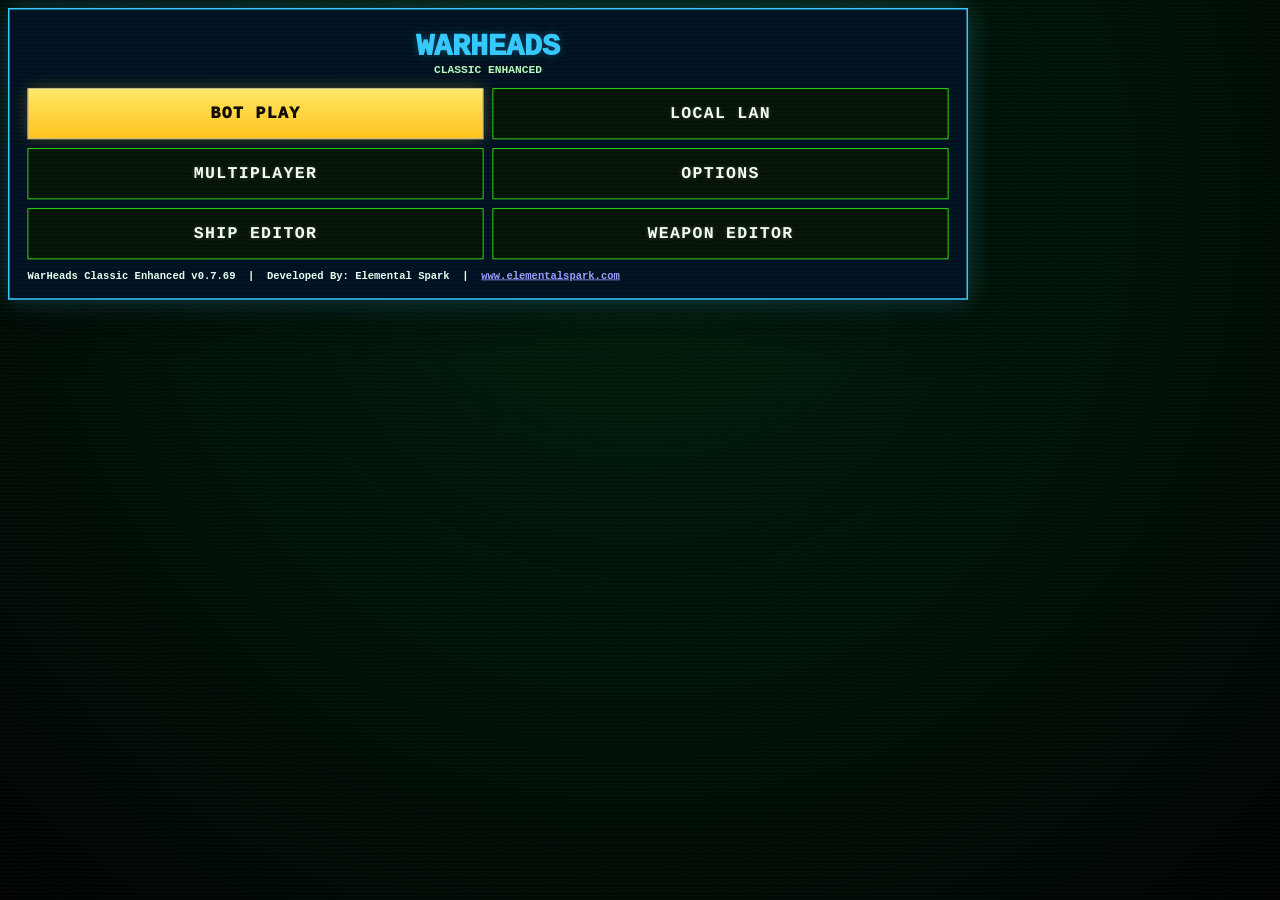
==== commit 4d20ccb1: "WarHeads Classic Enhanced v0.7.69 -Pack/Ship/Game Hotfixes - see docs" ====
--- a/index.html
+++ b/index.html
@@ -131,7 +131,7 @@
     @media (max-width:760px){ .advancedPage { grid-template-columns:1fr; max-height:54vh; } .advancedTabs { grid-template-columns:repeat(2,1fr); } .folderList { grid-template-columns:1fr; } }
 
 
-    /* v0.7.67 Weapon Editor Modding UX */
+    /* v0.7.69 Weapon Editor Modding UX */
     .lab.modWeaponEditor { grid-template-rows:auto 1fr auto; }
     .labHeaderTitle { display:grid; gap:2px; }
     .labSub { color:var(--muted); font-size:11px; font-weight:800; }
@@ -159,7 +159,7 @@
 
   
 
-    /* v0.7.67 clean-menu / simple-deep-editor recovery */
+    /* v0.7.69 clean-menu / simple-deep-editor recovery */
     :root { --ui-accent:#35c8ff; --ui-panel:rgba(0,18,28,.92); --ui-line:#35c8ff; --ui-glow:rgba(53,200,255,.28); }
     body.theme-classic-green { --ui-accent:#39ff14; --ui-panel:rgba(0,12,6,.92); --ui-line:#39ff14; --ui-glow:rgba(57,255,20,.26); }
     body.theme-deep-blue { --ui-accent:#35c8ff; --ui-panel:rgba(0,18,36,.93); --ui-line:#35c8ff; --ui-glow:rgba(53,200,255,.28); }
@@ -214,7 +214,7 @@
 
   
 
-/* v0.7.67 ship library / LAN assignment cleanup */
+/* v0.7.69 ship library / LAN assignment cleanup */
 .shipManagerPanel{display:grid;gap:8px;border:1px dashed var(--line);background:rgba(0,18,8,.55);padding:9px;margin:6px 0;}
 .shipManagerPanel .shipManagerRow{display:grid;grid-template-columns:1fr 1fr 1fr;gap:6px;}
 .shipManagerPanel select,.shipManagerPanel button{min-height:42px;}
@@ -224,7 +224,7 @@
 
 
 
-/* v0.7.67 sci-fi holo visual pass */
+/* v0.7.69 sci-fi holo visual pass */
 body.theme-holo-blue{
   --ui-accent:#28f7ff; --ui-panel:rgba(3,24,40,.88); --ui-line:#2af2ff; --ui-glow:rgba(40,247,255,.36);
   --panel:rgba(3,18,33,.88); --line:#2af2ff; --text:#e9fbff; --muted:#8de8ff; --gold:#72ecff; --good:#8effd4;
@@ -274,7 +274,7 @@
 
 
 
-/* v0.7.67 release-candidate UI fix: Holo select/highlight consistency */
+/* v0.7.69 release-candidate UI fix: Holo select/highlight consistency */
 :root{ color-scheme:dark; }
 button, select, input, textarea { transition: border-color .14s ease, box-shadow .14s ease, background .14s ease, color .14s ease, transform .08s ease; }
 button:hover:not(:disabled), select:hover, input:hover, textarea:hover { filter: brightness(1.08); }
@@ -311,7 +311,7 @@
 body.theme-holo-blue .menuPanel .menuActions button[disabled], body.theme-holo-blue button:disabled { opacity:.45; filter:grayscale(.45); }
 
 
-/* v0.7.67 overlay stacking hotfix: Bot Config must appear above menu/game */
+/* v0.7.69 overlay stacking hotfix: Bot Config must appear above menu/game */
 #botPackLab {
   position: fixed !important;
   inset: max(12px, env(safe-area-inset-top)) max(12px, env(safe-area-inset-right)) max(12px, env(safe-area-inset-bottom)) max(12px, env(safe-area-inset-left)) !important;
@@ -348,7 +348,7 @@
 }
 
 
-/* v0.7.67 premium UI theme expansion */
+/* v0.7.69 premium UI theme expansion */
 body.theme-holo-horror{--panel:rgba(18,0,12,.92);--panel2:rgba(48,0,34,.74);--line:#ff477f;--good:#ff89b0;--accent:#ff174e;--muted:#d18aa2;background:radial-gradient(circle at 50% 18%,#240012,#030006 62%,#000)}
 body.theme-holo-film{--panel:rgba(12,12,16,.92);--panel2:rgba(42,42,52,.72);--line:#f2f2f2;--good:#ffffff;--accent:#b6b6b6;--muted:#b9c0c8;background:linear-gradient(180deg,#10131a,#010204)}
 body.theme-holo-pretty{--panel:rgba(5,14,34,.9);--panel2:rgba(30,6,70,.62);--line:#a7f7ff;--good:#ffd9ff;--accent:#ff9dff;--muted:#b8d7ff;background:radial-gradient(circle at 30% 12%,#1a3d6a,#080527 58%,#010107)}
@@ -359,7 +359,7 @@
 
 
 
-/* v0.7.67 HUD safe-zone: keep status/buttons out of the top play/title lane. */
+/* v0.7.69 HUD safe-zone: keep status/buttons out of the top play/title lane. */
 body.wce-v0745-hud #gameMenu{
   position:fixed!important;
   left:max(12px,env(safe-area-inset-left))!important;
@@ -404,7 +404,7 @@
 
 
 
-/* v0.7.67 HUD safe-line placement + previous-menu return */
+/* v0.7.69 HUD safe-line placement + previous-menu return */
 body.wce-v0745-hud #gameMenu{
   position:fixed!important;
   left:max(12px,env(safe-area-inset-left))!important;
@@ -470,7 +470,7 @@
         <div class="team right"><span>Enemy</span><div class="bar"><span id="eHealth"></span></div></div>
       </div>
       <div class="damage"><div id="pDmg">Damage dealt 0</div><div style="text-align:right" id="eDmg">Damage taken 0</div></div>
-      <div class="version" id="versionText">v0.7.67</div>
+      <div class="version" id="versionText">v0.7.69</div>
     </div>
     <div><div class="toast" id="toast"></div><div class="centerBanner" id="centerBanner"><div class="centerTitle" id="centerTitle"></div><div class="centerSub" id="centerSub"></div><button id="centerButton">MAIN MENU</button></div></div>
     <div class="bottom">
@@ -664,7 +664,7 @@
         <button class="primary panelWide" id="localStart">START LOCAL MATCH</button>
         <button class="panelWide" id="localBack">Main Menu</button>
       </div>
-      <div class="menuNote gameCredit">WarHeads Classic Enhanced v0.7.67 &nbsp;|&nbsp; Developed By: Elemental Spark &nbsp;|&nbsp; <a href="https://www.elementalspark.com" target="_blank" rel="noopener">www.elementalspark.com</a></div>
+      <div class="menuNote gameCredit">WarHeads Classic Enhanced v0.7.69 &nbsp;|&nbsp; Developed By: Elemental Spark &nbsp;|&nbsp; <a href="https://www.elementalspark.com" target="_blank" rel="noopener">www.elementalspark.com</a></div>
     </div>
   </section>
 </div>
@@ -1226,8 +1226,8 @@
 function fillAdvancedOptions(){Object.entries(advFieldMap).forEach(([id,key])=>{let el=$(id);if(el&&modSettings[key]!=null)el.value=modSettings[key]});let asset=$('advAssetStatus');if(asset)asset.value=localStorage.getItem('warheads.assetManifest')||''}
 function readAdvancedOptions(){Object.entries(advFieldMap).forEach(([id,key])=>{let el=$(id);if(el){let v=+el.value;modSettings[key]=Number.isFinite(v)?v:DEFAULT_MOD_SETTINGS[key]}});applyModSettings();saveModSettings();if(ships.length){ships.forEach(s=>{s.maxHp=Math.max(s.maxHp||MAX_HEALTH,MAX_HEALTH);s.hp=clamp(s.hp,0,s.maxHp)});syncUI()}return modSettings}
 function showAdvancedPage(name){document.querySelectorAll('.advancedPage').forEach(p=>p.classList.toggle('open',p.id==='advPage_'+name));document.querySelectorAll('[data-advtab]').forEach(b=>b.classList.toggle('active',b.dataset.advtab===name))}
-function exportAdvancedSettings(){let data={version:'v0.7.67',name:'WarHeads Classic Enhanced Mod Settings',settings:readAdvancedOptions()};downloadJsonFile('WarHeads-MOD_SETTINGS-v0.7.67.json',data)}
-function downloadFolderGuide(){let guide=`WarHeads Classic Enhanced v0.7.67 Mod Folders\n\nMUSIC/ - playlist.json and custom music files\nSOUNDS/ - custom launch/impact/UI sounds\nTEXTURES/ - planet, ship, UI and border art\nPARTICLES/ - particle and VFX presets\nSCRIPTS/ - local experimental scripts/presets\nOTHER/ - notes or uncategorized mod assets\n\nExport Advanced Settings from Options > Advanced and place shared presets beside these folders.`;try{let blob=new Blob([guide],{type:'text/plain'}),url=URL.createObjectURL(blob),a=document.createElement('a');a.href=url;a.download='WarHeads_Mod_Folder_Guide_v0.7.67.txt';document.body.appendChild(a);a.click();setTimeout(()=>{URL.revokeObjectURL(url);a.remove()},800)}catch(e){}}
+function exportAdvancedSettings(){let data={version:'v0.7.69',name:'WarHeads Classic Enhanced Mod Settings',settings:readAdvancedOptions()};downloadJsonFile('WarHeads-MOD_SETTINGS-v0.7.69.json',data)}
+function downloadFolderGuide(){let guide=`WarHeads Classic Enhanced v0.7.69 Mod Folders\n\nMUSIC/ - playlist.json and custom music files\nSOUNDS/ - custom launch/impact/UI sounds\nTEXTURES/ - planet, ship, UI and border art\nPARTICLES/ - particle and VFX presets\nSCRIPTS/ - local experimental scripts/presets\nOTHER/ - notes or uncategorized mod assets\n\nExport Advanced Settings from Options > Advanced and place shared presets beside these folders.`;try{let blob=new Blob([guide],{type:'text/plain'}),url=URL.createObjectURL(blob),a=document.createElement('a');a.href=url;a.download='WarHeads_Mod_Folder_Guide_v0.7.69.txt';document.body.appendChild(a);a.click();setTimeout(()=>{URL.revokeObjectURL(url);a.remove()},800)}catch(e){}}
 function importAdvancedSettingsFile(file){if(!file)return;let r=new FileReader();r.onload=()=>{try{let data=JSON.parse(r.result),incoming=data.settings||data;modSettings={...DEFAULT_MOD_SETTINGS,...incoming};applyModSettings();saveModSettings();fillAdvancedOptions();toast('Advanced mod settings imported.',1400)}catch(e){toast('Invalid mod settings JSON.',1600)}};r.readAsText(file)}
 function registerAssetFiles(files){let names=[...files].map(f=>f.name);let text='Registered local assets for notes only:\n'+names.join('\n');localStorage.setItem('warheads.assetManifest',text);if($('advAssetStatus'))$('advAssetStatus').value=text;toast(`${names.length} asset file name${names.length===1?'':'s'} registered.`,1200)}
 if($('optionsAdvanced'))$('optionsAdvanced').onclick=()=>{fillAdvancedOptions();showMenuPanel('advancedPanel')};
@@ -1245,9 +1245,9 @@
 addEventListener('beforeunload',e=>{if(isWeaponEditorDirty()||isShipEditorDirty()){e.preventDefault();e.returnValue=''}});
 
 
-/* v0.7.67 Weapon Editor / Pack Modding Overhaul */
-const WCE_VERSION='v0.7.67';
-if($('versionText'))$('versionText').textContent='v0.7.67';
+/* v0.7.69 Weapon Editor / Pack Modding Overhaul */
+const WCE_VERSION='v0.7.69';
+if($('versionText'))$('versionText').textContent='v0.7.69';
 const SHOT_ACTIONS={
   Impact:[['explode','Explode / Crater'],['dig','DIG - Direct Tunneling Line'],['laser','Laser Beam'],['napalm','Napalm Carve'],['magnet','Magnet / Vortex']],
   Splitters:[['splitter','Tunneling Splitter'],['split','Simple Split'],['burst','Burst Ring'],['cluster','Cluster'],['warburst','Warburst']],
@@ -1343,12 +1343,12 @@
 
 
 
-/* v0.7.67 clean UI / simple weapon editor / pack + LAN pack recovery */
+/* v0.7.69 clean UI / simple weapon editor / pack + LAN pack recovery */
 function WCE716_installCleanRecovery(){
   try{
     document.body.classList.add(localStorage.getItem('warheads.uiTheme')||'theme-deep-blue');
     document.documentElement.style.setProperty('--custom-menu-color', localStorage.getItem('warheads.uiColor')||'#35c8ff');
-    if($('versionText')) $('versionText').textContent='v0.7.67';
+    if($('versionText')) $('versionText').textContent='v0.7.69';
     ui.lab.classList.add('cleanWeaponEditor');
     let title=document.querySelector('#lab .labHeaderTitle');
     if(title){ title.innerHTML='<b>Weapon Editor</b><span class="labSub">Quick weapon building first. Deep stage JSON, pack editing, and mod controls live behind buttons.</span>'; }
@@ -1435,7 +1435,7 @@
     if($('menuEditor')) $('menuEditor').onclick=()=>{clearGameSession();setGameLoaded(false);showMenuPanel(null);ui.menu.classList.add('hidden');openLab();};
     if($('menuOptions')) $('menuOptions').onclick=()=>{let opening=ui.optionsPanel.classList.contains('hidden');showMenuPanel(opening?'optionsPanel':null);startMusic();};
     if($('menuLan')) $('menuLan').onclick=()=>{openLocalLanSetup(); WCE716_populateLocalPackDropdowns(); WCE716_syncLocalPacks();};
-  }catch(e){console.warn('v0.7.67 clean recovery install failed',e)}
+  }catch(e){console.warn('v0.7.69 clean recovery install failed',e)}
 }
 function WCE716_populateLocalPackDropdowns(){
   try{
@@ -1478,9 +1478,9 @@
 function makeHumanLoadoutForSlot(slot=0){let id=($('localHumanPack'+(slot+1))?.value)||($('humanDefaultPack')?.value)||settings.playerPackChoice||'gold';return String(id).startsWith('pack:')?loadoutFromPackId(id):(id==='all'?[...allWeaponMap().values()]:makeSelectedPlayerLoadout())}
 
 
-/* v0.7.67 startup-safe overrides + ship library / LAN ship assignment */
+/* v0.7.69 startup-safe overrides + ship library / LAN ship assignment */
 (function(){
-  const VERSION_0719='v0.7.67';
+  const VERSION_0719='v0.7.69';
   function safeNum(v,d){v=+v;return Number.isFinite(v)?v:d}
   function safeUniqueWeapons(list){return uniqueWeapons(list||[])}
 
@@ -1560,7 +1560,7 @@
   readShipEditor = function(id=null){let existing=null;try{existing=JSON.parse($('shipJson').value||'null')}catch(e){}let botMade=!!existing?.botMade||String(existing?.id||id||'').startsWith('botship-');return normShipSprite({id:id||existing?.id||((botMade?'botship-edit-':'ship-')+Date.now()),name:$('shipName').value||(botMade?'Bot Ship':'My Ship'),w:16,h:16,userMade:!botMade,botMade,custom:true,cells:shipEditorCells,created:existing?.created||Date.now(),genIndex:existing?.genIndex||0})}
   syncShipJson = function(id=null){let existing=null;try{existing=JSON.parse($('shipJson').value||'null')}catch(e){}let sp=readShipEditor(id||existing?.id||null);$('shipJson').value=JSON.stringify(sp,null,2);$('shipStatus').textContent=''}
   saveShipFromEditor = function(){let raw=null;try{raw=JSON.parse($('shipJson').value)}catch(e){}let sp=normShipSprite({...readShipEditor(raw?.id||null),...(raw||{}),cells:shipEditorCells});if(!sp.botMade){sp.userMade=true;sp.botMade=false}let idx=shipDefs.findIndex(x=>x.id===sp.id);if(idx>=0)shipDefs[idx]=sp;else shipDefs.push(sp);if(!sp.botMade){playerShipId=sp.id;localStorage.setItem('warheads.playerShip',sp.id)}saveShips();renderShipLibraryList();if(ships[0]&&!sp.botMade)ships[0].sprite=cloneShipSprite(sp);markShipEditorClean();shipPainting=false;$('shipStatus').textContent=`Saved "${sp.name}" ${sp.botMade?'as BOT ship':'and assigned it to PLAYER'}.`;toast(sp.botMade?'Bot ship saved.':'Ship saved and assigned to PLAYER.',1500)}
-  exportShipsFromEditor = function(){let current=null;try{current=readShipEditor(JSON.parse($('shipJson').value||'null')?.id||null)}catch(e){current=readShipEditor()}if(current&&current.cells&&current.cells.length){let idx=shipDefs.findIndex(s=>s.id===current.id);if(idx>=0)shipDefs[idx]=current;else shipDefs.push(current);saveShips()}let pack={version:VERSION_0719,folder:'SHIPS',playerShips:playerShipSprites().map(cloneShipSprite),botShips:botShipSprites().map(cloneShipSprite),defaultPlayerShipId:localStorage.getItem('warheads.playerShip')||''};$('shipJson').value=JSON.stringify(pack,null,2);downloadJsonFile('SHIPS/WarHeads-SHIPS-v0.7.67-'+Date.now()+'.json',pack);$('shipStatus').textContent='Exported SHIPS library JSON. Place/share it from the SHIPS folder.';toast('SHIPS library exported.',1400)}
+  exportShipsFromEditor = function(){let current=null;try{current=readShipEditor(JSON.parse($('shipJson').value||'null')?.id||null)}catch(e){current=readShipEditor()}if(current&&current.cells&&current.cells.length){let idx=shipDefs.findIndex(s=>s.id===current.id);if(idx>=0)shipDefs[idx]=current;else shipDefs.push(current);saveShips()}let pack={version:VERSION_0719,folder:'SHIPS',playerShips:playerShipSprites().map(cloneShipSprite),botShips:botShipSprites().map(cloneShipSprite),defaultPlayerShipId:localStorage.getItem('warheads.playerShip')||''};$('shipJson').value=JSON.stringify(pack,null,2);downloadJsonFile('SHIPS/WarHeads-SHIPS-v0.7.69-'+Date.now()+'.json',pack);$('shipStatus').textContent='Exported SHIPS library JSON. Place/share it from the SHIPS folder.';toast('SHIPS library exported.',1400)}
   openShipEditor = function(){installShipManagerPanel();shipPainting=false;let saved=savedPlayerShip(0)||playerShipSprites()[0]||{id:'ship-'+Date.now(),name:'My Ship',w:16,h:16,cells:makeRandomShipCells(),userMade:true,custom:true};loadShipEditor(saved);$('shipLab').classList.add('open')}
   // Re-wire ship buttons safely after the original handlers.
   setTimeout(()=>{try{installShipManagerPanel();if($('shipSave'))$('shipSave').onclick=saveShipFromEditor;if($('shipExport'))$('shipExport').onclick=exportShipsFromEditor;if($('shipNew'))$('shipNew').onclick=()=>loadShipEditor({id:'ship-'+Date.now(),name:'My Ship',w:16,h:16,cells:[],userMade:true,botMade:false,custom:true});if($('shipRandom'))$('shipRandom').onclick=()=>loadShipEditor({id:'ship-'+Date.now(),name:'Random Ship',w:16,h:16,cells:makeRandomShipCells(),userMade:true,botMade:false,custom:true});if($('shipLoadJson'))$('shipLoadJson').onclick=()=>{try{let data=JSON.parse($('shipJson').value);let arr=Array.isArray(data)?data:[...(data.playerShips||[]),...(data.botShips||[])];if(arr.length){shipDefs=[...shipDefs.filter(s=>!s.userMade&&!s.botMade),...arr.map(normShipSprite)];saveShips();renderShipLibraryList();loadShipEditor(playerShipSprites()[0]||botShipSprites()[0]||{cells:[]});toast('Ship JSON library loaded.')}else loadShipEditor(normShipSprite({...data,userMade:!data.botMade,custom:true}))}catch(e){toast('Invalid ship JSON.')}};}catch(e){console.warn('ship manager install failed',e)}},0);
@@ -1588,7 +1588,7 @@
   };
 
   // Ensure buttons use final safe handlers.
-  setTimeout(()=>{try{if($('menuShipEditor'))$('menuShipEditor').onclick=()=>{clearGameSession();setGameLoaded(false);showMenuPanel(null);ui.menu.classList.add('hidden');openShipEditor()};if($('menuLan'))$('menuLan').onclick=()=>{openLocalLanSetup();installLanShipAssignmentUI();populateShipAssignmentDropdowns();syncLanShipVisibility();};if($('versionText'))$('versionText').textContent=VERSION_0719;}catch(e){console.warn('v0.7.67 final hook failed',e)}},0);
+  setTimeout(()=>{try{if($('menuShipEditor'))$('menuShipEditor').onclick=()=>{clearGameSession();setGameLoaded(false);showMenuPanel(null);ui.menu.classList.add('hidden');openShipEditor()};if($('menuLan'))$('menuLan').onclick=()=>{openLocalLanSetup();installLanShipAssignmentUI();populateShipAssignmentDropdowns();syncLanShipVisibility();};if($('versionText'))$('versionText').textContent=VERSION_0719;}catch(e){console.warn('v0.7.69 final hook failed',e)}},0);
 })();
 
 WCE716_installCleanRecovery();
@@ -1596,9 +1596,9 @@
 addEventListener('resize',resize);resize();if(ui.menuPlayerPack){ui.menuPlayerPack.value=settings.playerPackChoice||'gold';ui.menuPlayerPack.onchange=()=>{settings.playerPackChoice=ui.menuPlayerPack.value;settings.packMode=settings.playerPackChoice;localStorage.setItem('warheads.playerPackChoice',settings.playerPackChoice);if(!ships.length){playerWeapons[0]=makeSelectedPlayerLoadout();selected=0;renderWeaponSelect();}}}renderWeaponSelect();setGameLoaded(false);requestAnimationFrame(loop);
 
 
-/* v0.7.67 sci-fi visuals + mod menu cleanup + chunk planet damage */
+/* v0.7.69 sci-fi visuals + mod menu cleanup + chunk planet damage */
 (function WCE718_visualModPass(){
-  const V='v0.7.67';
+  const V='v0.7.69';
   try{
     if(typeof WCE_VERSION!=='undefined') window.WCE_VERSION=V;
     const vt=document.getElementById('versionText'); if(vt) vt.textContent=V;
@@ -1748,9 +1748,9 @@
 
 
 
-/* v0.7.67 release-candidate UI/bot-config/icon/filename fix */
+/* v0.7.69 release-candidate UI/bot-config/icon/filename fix */
 (function WCE719_releaseCandidateUiFix(){
-  const V='v0.7.67';
+  const V='v0.7.69';
   function el(id){return document.getElementById(id)}
   function removeThemeClasses(){
     const cls=['theme-holo-blue','theme-deep-blue','theme-classic-green','theme-nebula-purple','theme-alien-amber','theme-crimson-alert','theme-ice-terminal','theme-retro-gold','theme-stealth-gray','theme-plasma-pink','theme-ocean-cyan','theme-custom'];
@@ -1769,7 +1769,7 @@
       document.querySelectorAll('select').forEach(s=>{ s.dataset.wce719Styled='1'; });
       document.querySelectorAll('.advancedTabs button').forEach(b=>b.addEventListener('click',()=>setTimeout(applySelectedHighlights,0),{once:false}));
       applySelectedHighlights();
-    }catch(e){console.warn('v0.7.67 theme apply failed',e)}
+    }catch(e){console.warn('v0.7.69 theme apply failed',e)}
   }
   function applySelectedHighlights(){
     try{
@@ -1802,7 +1802,7 @@
       if(el('openBotPackEditor')) el('openBotPackEditor').onclick=open;
       if(el('localOpenBotPacks')) el('localOpenBotPacks').onclick=open;
       ['botPackLabX','botPackLabClose'].forEach(id=>{ if(el(id)) el(id).onclick=()=>{ const lab=el('botPackLab'); if(lab){ lab.classList.remove('open'); lab.style.display=''; } }; });
-    }catch(e){console.warn('v0.7.67 bot config repair failed',e)}
+    }catch(e){console.warn('v0.7.69 bot config repair failed',e)}
   }
   function patchThemeControl(){
     try{
@@ -1828,20 +1828,20 @@
       ensureBotConfigPanel(); patchThemeControl(); patchModalOpeners(); applyThemeEverywhere();
       const note=document.querySelector('.gameCredit');
       if(note) note.innerHTML='WarHeads Classic Enhanced '+V+' &nbsp;|&nbsp; Developed By: Elemental Spark &nbsp;|&nbsp; <a href="https://www.elementalspark.com" target="_blank" rel="noopener">www.elementalspark.com</a>';
-    }catch(e){console.warn('v0.7.67 install failed',e)}
+    }catch(e){console.warn('v0.7.69 install failed',e)}
   },0);
 })();
 
 
 
-/* v0.7.67 in-game weapon selection/editor hotfix
+/* v0.7.69 in-game weapon selection/editor hotfix
    Keeps the selected weapon per player stable:
    - pack default is used only for that player's first shot
    - after firing/changing, that player's last-used weapon is restored on later turns
    - editing/saving during a game edits the currently selected weapon and equips it back to that player
 */
 (function WCE721_weaponTurnMemoryHotfix(){
-  const V='v0.7.67';
+  const V='v0.7.69';
   let weaponEditorOwnerSlot=0;
 
   function setVersionLabel(){
@@ -1912,7 +1912,7 @@
         s.hasFiredWeapon=!!s.hasFiredWeapon;
       });
       selectWeaponForCurrentTurn(true);
-    }catch(e){ console.warn('v0.7.67 weapon memory init failed',e); }
+    }catch(e){ console.warn('v0.7.69 weapon memory init failed',e); }
   }
 
   const _WCE721_newMatch = newMatch;
@@ -2088,9 +2088,9 @@
 
 
 
-/* v0.7.67 terrain/aim/export cleanup hotfix */
+/* v0.7.69 terrain/aim/export cleanup hotfix */
 (function WCE722_terrainAimExportCleanup(){
-  const VERSION='v0.7.67';
+  const VERSION='v0.7.69';
   function el(id){return document.getElementById(id)}
   try{
     // Add a real Aim Assist Line toggle into Options without disturbing the existing layout.
@@ -2106,7 +2106,7 @@
       aimLine.value=settings.showAimAssist?'on':'off';
       aimLine.onchange=()=>{settings.showAimAssist=aimLine.value!=='off';localStorage.setItem('warheads.showAimAssist',settings.showAimAssist?'on':'off')};
     }
-  }catch(e){console.warn('v0.7.67 aim option init failed',e)}
+  }catch(e){console.warn('v0.7.69 aim option init failed',e)}
 
   // Remove the old angular crater deformation from the silhouette. Real cuts now come from clean round hole masks.
   try{
@@ -2117,7 +2117,7 @@
       try{ bump=(p.bumps||[]).reduce((sum,b)=>sum+Math.cos(a-b.a)*b.off*b.w,0)/Math.max(1,(p.bumps||[]).length)*5; }catch(e){ bump=0; }
       return clamp(p.r*(1+bump), p.r*.30, p.r*1.32);
     };
-  }catch(e){console.warn('v0.7.67 planet radius override failed',e)}
+  }catch(e){console.warn('v0.7.69 planet radius override failed',e)}
 
   // Hide dotted crater/ring leftovers and replace them with clean cutouts plus a soft scorched rim.
   try{
@@ -2145,7 +2145,7 @@
       });
       ctx.restore();
     };
-  }catch(e){console.warn('v0.7.67 planet draw cleanup failed',e)}
+  }catch(e){console.warn('v0.7.69 planet draw cleanup failed',e)}
 
   // Clean build/repair: remove overlapping hole masks in the built/repaired area so terrain grows back cleanly.
   try{
@@ -2158,7 +2158,7 @@
         planets.forEach(p=>{ if(p&&p.holes){ p.holes=p.holes.filter(h=>Math.hypot(h.x-x,h.y-y)>rad+(h.r||0)*.55); p.texture=null; }});
       }
     };
-  }catch(e){console.warn('v0.7.67 build cleanup failed',e)}
+  }catch(e){console.warn('v0.7.69 build cleanup failed',e)}
 
   // Aim line uses the same core forces as real shots: wind, planet gravity, speed cap, wall bounce/wrap, and soft enemy guidance.
   try{
@@ -2209,7 +2209,7 @@
       ctx.setLineDash([]);
       ctx.restore();
     };
-  }catch(e){console.warn('v0.7.67 draw aim override failed',e)}
+  }catch(e){console.warn('v0.7.69 draw aim override failed',e)}
 })();
 </script>
 
@@ -2241,7 +2241,7 @@
   'use strict';
   if(window.WCE_CAMERA_0739) return;
   window.WCE_CAMERA_0739 = true;
-  const VERSION='v0.7.67';
+  const VERSION='v0.7.69';
   let cameraZoomLocked=false;
   let cameraFollowPaused=false;
   let cameraManualPan=false;
@@ -2430,7 +2430,7 @@
   'use strict';
   if(window.WCE_0741_HOTFIX) return;
   window.WCE_0741_HOTFIX = true;
-  const V='v0.7.67';
+  const V='v0.7.69';
   const $id = id => document.getElementById(id);
   const can = typeof clamp === 'function';
   const cap = (v,a,b) => can ? clamp(v,a,b) : Math.max(a, Math.min(b, v));
@@ -2550,7 +2550,7 @@
         }
       }catch(e){}
       if(typeof saveWeapons==='function') saveWeapons();
-    }catch(e){ console.warn('v0.7.67 experimental pack failed', e); }
+    }catch(e){ console.warn('v0.7.69 experimental pack failed', e); }
   }
 
   function patchNormalizers(){
@@ -2581,7 +2581,7 @@
           oatPayloadStage:cap(Math.round(+w.oatPayloadStage||+((modSettings||{}).oatPayloadStage)||1),1,10)
         };
       };
-    }catch(e){ console.warn('v0.7.67 normalizer patch failed', e); }
+    }catch(e){ console.warn('v0.7.69 normalizer patch failed', e); }
   }
 
   function patchPacks(){
@@ -2618,7 +2618,7 @@
         return m;
       };
       if(typeof populatePackDropdowns==='function') populatePackDropdowns();
-    }catch(e){ console.warn('v0.7.67 pack patch failed', e); }
+    }catch(e){ console.warn('v0.7.69 pack patch failed', e); }
   }
 
   function addOatEditorControls(){
@@ -2664,7 +2664,7 @@
         w.oatPayloadStage=cap(Math.round(+($id('editOatPayload')?.value)||+((modSettings||{}).oatPayloadStage)||1),1,Math.max(1,(w.stages||[]).length||10));
         return normWeapon(w);
       };
-    }catch(e){ console.warn('v0.7.67 editor patch failed', e); }
+    }catch(e){ console.warn('v0.7.69 editor patch failed', e); }
   }
 
   function patchPlanets(){
@@ -2683,7 +2683,7 @@
         if(style==='ocean') profile.bands=7;
         return profile;
       };
-    }catch(e){ console.warn('v0.7.67 planet style patch failed', e); }
+    }catch(e){ console.warn('v0.7.69 planet style patch failed', e); }
   }
 
   function installMenuControls(){
@@ -2713,7 +2713,7 @@
         }
       };
       setTimeout(run,0); setTimeout(run,300); setTimeout(run,900);
-    }catch(e){ console.warn('v0.7.67 menu controls failed', e); }
+    }catch(e){ console.warn('v0.7.69 menu controls failed', e); }
   }
 
   function cleanupWorld(reason){
@@ -2743,7 +2743,7 @@
         planets=planets.filter(p=>p && !p.dead && p.r>28 && ((p.integrity==null)||p.integrity>.012)).slice(0, capPlanets);
       }
       if(!busy && typeof maintainPlanets==='function') maintainPlanets();
-    }catch(e){ console.warn('v0.7.67 cleanup failed', e); }
+    }catch(e){ console.warn('v0.7.69 cleanup failed', e); }
   }
   function patchCleanup(){
     try{
@@ -2764,7 +2764,7 @@
         clearGameSession.__wce0741Cleanup=true;
       }
       window.WCE_CLEANUP_WORLD = cleanupWorld;
-    }catch(e){ console.warn('v0.7.67 cleanup install failed', e); }
+    }catch(e){ console.warn('v0.7.69 cleanup install failed', e); }
   }
 
   function wce0743RecordWeaponChoiceForSlot(slot, weaponOrIndex){
@@ -2783,7 +2783,7 @@
       }
       if(slot===turn){ selected=idx; if(ui.weaponSelect) ui.weaponSelect.value=String(selected); }
       return w;
-    }catch(e){ console.warn('v0.7.67 weapon choice memory fallback failed', e); return null; }
+    }catch(e){ console.warn('v0.7.69 weapon choice memory fallback failed', e); return null; }
   }
 
   function stageNoFly(w){ return !!(w && Array.isArray(w.stages) && w.stages[0] && w.stages[0].flight==='no'); }
@@ -2814,7 +2814,7 @@
       });
       queueFinishTurn((stages.length-1)*delay + SHOT_MAX_LIFE + POST_SHOT_PAUSE);
       toast&&toast('OAT firing one warhead at a time.', 1200);
-    }catch(e){ console.warn('v0.7.67 OAT launch failed', e); }
+    }catch(e){ console.warn('v0.7.69 OAT launch failed', e); }
   }
   function patchWeaponFlight(){
     try{
@@ -2859,7 +2859,7 @@
         if(fired)cam.target=fired; syncUI();
       };
       isSniperOnlyWeapon=function(w){return !w||w.id==='sniper'||w.type==='sniper'};
-    }catch(e){ console.warn('v0.7.67 flight patch failed', e); }
+    }catch(e){ console.warn('v0.7.69 flight patch failed', e); }
   }
 
   function syncVersion(){
@@ -2880,7 +2880,7 @@
 
 
 <style id="wce-v0742-menu-scale-shapes-style">
-/* v0.7.67 menu scaling/readability/style-shape hotfix */
+/* v0.7.69 menu scaling/readability/style-shape hotfix */
 :root{--wceMenuScale:.75;--wceUiText:#f4ffed;--wceDarkText:#120900;}
 body.wce-v0742{--text:#d8ffd1;--muted:#b7f8bb;}
 body.wce-v0742 .menu{place-items:start center!important;align-items:start!important;justify-items:center!important;padding:8px!important;overflow:hidden!important;}
@@ -2954,7 +2954,7 @@
 (function(){
   'use strict';
   if(window.WCE_0742_MENU_PATCH) return; window.WCE_0742_MENU_PATCH=true;
-  const V='v0.7.67';
+  const V='v0.7.69';
   const SHAPE_THEMES=[
     ['theme-bubble-neon','Bubble Neon'],['theme-hex-grid','Hex Grid'],['theme-crystal-cut','Crystal Cut'],['theme-arcade-block','Arcade Blocks'],['theme-orbit-ring','Orbit Ring'],['theme-industrial-panel','Industrial Panels']
   ];
@@ -3004,7 +3004,7 @@
     try{if(typeof planetTiles==='function'&&!planetTiles.__v0742){const old=planetTiles; planetTiles=function(color,r){let pr=old.call(this,color,r)||{};let st=selectedPlanetStyle();pr.scheme=palette(st);pr.style=st;pr.bands=st==='arcade'?1:st==='hex'?3:st==='ringed'?7:st==='cyber'?6:(pr.bands||4);if(st==='bubble')pr.specks=(pr.specks||[]).concat(Array.from({length:10},()=>({x:Math.random()*1.5-.75,y:Math.random()*1.5-.75,s:.025,c:pr.scheme[2],a:.42})));if(st==='crystal')pr.patches=(pr.patches||[]).concat(Array.from({length:8},()=>({x:Math.random()*1.4-.7,y:Math.random()*1.4-.7,w:.035+Math.random()*.12,h:.12+Math.random()*.18,c:pr.scheme[4],a:.38})));return pr};planetTiles.__v0742=true;}
       if(typeof makePlanet==='function'&&!makePlanet.__v0742){const oldMake=makePlanet;makePlanet=function(){const p=oldMake.apply(this,arguments);try{applyPlanetShape(p,selectedPlanetStyle(),(Array.isArray(planets)?planets.indexOf(p):0));}catch(e){}return p};makePlanet.__v0742=true;}
       if(Array.isArray(window.planets||[])){try{planets.forEach((p,i)=>applyPlanetShape(p,selectedPlanetStyle(),i));}catch(e){}}
-    }catch(e){console.warn('v0.7.67 planet style patch failed',e)}
+    }catch(e){console.warn('v0.7.69 planet style patch failed',e)}
   }
   function cleanupContrast(){try{document.body.classList.add('wce-v0742');document.querySelectorAll('button.primary,.primary,.fire').forEach(b=>{b.style.color='#120900';b.style.textShadow='none';});}catch(e){}}
   function install(){fitScale();installThemeOptions();installPlanetOptions();patchPlanets();cleanupContrast();setVersion();}
@@ -3063,7 +3063,7 @@
   'use strict';
   if(window.WCE_0757_HOST_PACK_FIRE) return;
   window.WCE_0757_HOST_PACK_FIRE = true;
-  const VERSION='v0.7.67';
+  const VERSION='v0.7.69';
   function safe(fn,d){ try{return fn()}catch(e){return d} }
   function savedMpChoice(){ return safe(()=>localStorage.getItem('wce.mp.playerPackChoice'), '') || safe(()=>localStorage.getItem('warheads.playerPackChoice'), '') || 'gold'; }
   function packAvailable(id){
@@ -3103,7 +3103,7 @@
       chosen=rememberChoice(chosen);
       return String(chosen).startsWith('pack:') && typeof loadoutFromPackId==='function' ? loadoutFromPackId(chosen) : makeSelectedPlayerLoadout();
     };
-  }catch(e){ console.warn('v0.7.67 pack visibility patch failed', e); }
+  }catch(e){ console.warn('v0.7.69 pack visibility patch failed', e); }
   function installMpHooks(){
     try{
       if(window.WCE_MP && !window.WCE_MP.__v0757PackFire){
@@ -3125,7 +3125,7 @@
         if(oldSet){ window.WCE_MP.setControlLock=function(locked,timeLeft){ const hard=!!locked||!!window.__WCE_MP_0757_LOCAL_FIRE_LOCK; const r=oldSet.call(this, hard, timeLeft); try{ if(window.__WCE_MP_0757_LOCAL_FIRE_LOCK&&ui&&ui.fire){ui.fire.disabled=true; ui.fire.textContent='FIRING';} }catch(e){} return r; }; }
         window.WCE_MP.__v0757PackFire=true;
       }
-    }catch(e){ console.warn('v0.7.67 MP hook patch failed', e); }
+    }catch(e){ console.warn('v0.7.69 MP hook patch failed', e); }
   }
   installMpHooks(); setTimeout(installMpHooks,50); setTimeout(installMpHooks,500);
   try{
@@ -3146,7 +3146,7 @@
               finally{ setTimeout(()=>{ if(oldDelay===undefined){ try{ delete modSettings.fireDelayMs; }catch(e){} } else if(modSettings) modSettings.fireDelayMs=oldDelay; window.__WCE_MP_APPLYING_REMOTE=false; },80); }
             }
           }
-        }catch(e){ console.warn('v0.7.67 instant host fire failed', e); window.__WCE_MP_0757_LOCAL_FIRE_LOCK=false; }
+        }catch(e){ console.warn('v0.7.69 instant host fire failed', e); window.__WCE_MP_0757_LOCAL_FIRE_LOCK=false; }
         return oldShoot.apply(this, arguments);
       };
       shoot.__v0757InstantHost=true;
@@ -3156,7 +3156,7 @@
       finishTurn=function(){ window.__WCE_MP_0757_LOCAL_FIRE_LOCK=false; return oldFinish.apply(this, arguments); };
       finishTurn.__v0757Unlock=true;
     }
-  }catch(e){ console.warn('v0.7.67 fire patch failed', e); }
+  }catch(e){ console.warn('v0.7.69 fire patch failed', e); }
   try{ window.WCE_VERSION=VERSION; const vt=document.getElementById('versionText'); if(vt) vt.textContent=VERSION; }catch(e){}
 })();
 </script>
@@ -3167,7 +3167,7 @@
   'use strict';
   if(window.WCE_0759_PACK_FIRE_STABILITY) return;
   window.WCE_0759_PACK_FIRE_STABILITY = true;
-  const VERSION='v0.7.67';
+  const VERSION='v0.7.69';
   function safe(fn,d){ try{return fn()}catch(e){return d} }
   function normChoice(v){ v=String(v||'').trim(); return v || 'gold'; }
   function savedChoice(){ return normChoice(safe(()=>localStorage.getItem('wce.mp.playerPackChoice'), '') || safe(()=>localStorage.getItem('warheads.playerPackChoice'), '') || (typeof settings==='object'&&settings&&(settings.playerPackChoice||settings.packMode)) || 'gold'); }
@@ -3243,7 +3243,7 @@
       }catch(e){}
       return loadoutForChoice(choice);
     };
-  }catch(e){ console.warn('v0.7.67 pack loadout guard failed', e); }
+  }catch(e){ console.warn('v0.7.69 pack loadout guard failed', e); }
   function applyMyPackFromRoom(room,mySlot){
     try{
       const parts=(room&&Array.isArray(room.participants)&&room.participants.length)?room.participants:((room&&room.players)||window.WCE_MP_ROOM_PARTICIPANTS||[]);
@@ -3259,7 +3259,7 @@
         if(typeof renderWeaponSelect==='function') renderWeaponSelect();
         if(typeof syncUI==='function') syncUI();
       }
-    }catch(e){ console.warn('v0.7.67 apply MP pack failed', e); }
+    }catch(e){ console.warn('v0.7.69 apply MP pack failed', e); }
   }
   function installMpPackHooks(){
     try{
@@ -3274,7 +3274,7 @@
         if(oldClear){ window.WCE_MP.clearShotLock=function(){ window.__WCE_MP_0759_LOCAL_FIRE_LOCK=false; return oldClear.apply(this, arguments); }; }
         window.WCE_MP.__v0759HostPackStable=true;
       }
-    }catch(e){ console.warn('v0.7.67 MP pack hook install failed', e); }
+    }catch(e){ console.warn('v0.7.69 MP pack hook install failed', e); }
   }
   installMpPackHooks(); setTimeout(installMpPackHooks,50); setTimeout(installMpPackHooks,500);
   // Near-local firing for the active human. Server remains authoritative, but the local canvas launches immediately and the echo is suppressed by the parent.
@@ -3296,7 +3296,7 @@
               finally{ setTimeout(()=>{ if(typeof modSettings==='object'&&modSettings){ if(oldDelay===undefined){ try{ delete modSettings.fireDelayMs; }catch(e){} } else modSettings.fireDelayMs=oldDelay; } window.__WCE_MP_APPLYING_REMOTE=false; },90); }
             }
           }
-        }catch(e){ console.warn('v0.7.67 near-local fire failed', e); window.__WCE_MP_0759_LOCAL_FIRE_LOCK=false; window.__WCE_MP_0757_LOCAL_FIRE_LOCK=false; }
+        }catch(e){ console.warn('v0.7.69 near-local fire failed', e); window.__WCE_MP_0759_LOCAL_FIRE_LOCK=false; window.__WCE_MP_0757_LOCAL_FIRE_LOCK=false; }
         return oldShoot.apply(this, arguments);
       };
       shoot.__v0759NearLocalFire=true;
@@ -3306,7 +3306,7 @@
       finishTurn=function(){ window.__WCE_MP_0759_LOCAL_FIRE_LOCK=false; window.__WCE_MP_0757_LOCAL_FIRE_LOCK=false; return oldFinish.apply(this, arguments); };
       finishTurn.__v0759UnlockFire=true;
     }
-  }catch(e){ console.warn('v0.7.67 fire guard install failed', e); }
+  }catch(e){ console.warn('v0.7.69 fire guard install failed', e); }
   try{ window.WCE_VERSION=VERSION; const vt=document.getElementById('versionText'); if(vt) vt.textContent=VERSION; }catch(e){}
 })();
 </script>
@@ -3314,7 +3314,7 @@
 
 
 <style id="wce-v0767-mobile-fit-style">
-/* v0.7.67 mobile viewport/menu fit hotfix
+/* v0.7.69 mobile viewport/menu fit hotfix
    CSS/viewport-only style layer: keeps the working menu/game launch path intact. */
 :root{
   --wceMobileMenuScale:.75;
@@ -3413,7 +3413,7 @@
 (function(){
   'use strict';
   if(window.WCE_0767_MOBILE_FIT) return; window.WCE_0767_MOBILE_FIT=true;
-  const V='v0.7.67';
+  const V='v0.7.69';
   function isTouchMobile(){
     try{return (navigator.maxTouchPoints||0)>0 || matchMedia('(hover:none)').matches || matchMedia('(pointer:coarse)').matches || Math.min(innerWidth||9999,innerHeight||9999)<820;}catch(e){return Math.min(innerWidth||9999,innerHeight||9999)<820;}
   }
@@ -3449,7 +3449,7 @@
         panel.style.transform='scale('+scale+')';
         panel.style.transformOrigin='top left';
       }
-    }catch(e){console.warn('v0.7.67 mobile fit failed',e);}
+    }catch(e){console.warn('v0.7.69 mobile fit failed',e);}
   }
   function install(){setVersion(); fitMenu();}
   if(document.readyState==='loading') document.addEventListener('DOMContentLoaded', install); else install();
@@ -3487,13 +3487,13 @@
 
 <script>
 
-/* v0.7.67 terrain crater / napalm scale hotfix (mobile rollback build)
+/* v0.7.69 terrain crater / napalm scale hotfix (mobile rollback build)
    - Removes persistent dotted/black/orange crater rings from planet rendering.
    - Keeps real hit masks for gameplay, but draws them as clean terrain cutouts.
    - Tightens terrain bite scaling so small/medium/large explosions remain distinct.
    - Makes napalm continue eating into planet surfaces briefly after impact. */
 (function WCE761_terrainCraterNapalmScaleHotfix(){
-  const VERSION='v0.7.67';
+  const VERSION='v0.7.69';
   const C=(v,a,b)=>{ v=+v; return Math.max(a, Math.min(b, Number.isFinite(v)?v:a)); };
   try{ const vt=document.getElementById('versionText'); if(vt) vt.textContent=VERSION; }catch(e){}
   try{ window.WCE_VERSION=VERSION; }catch(e){}
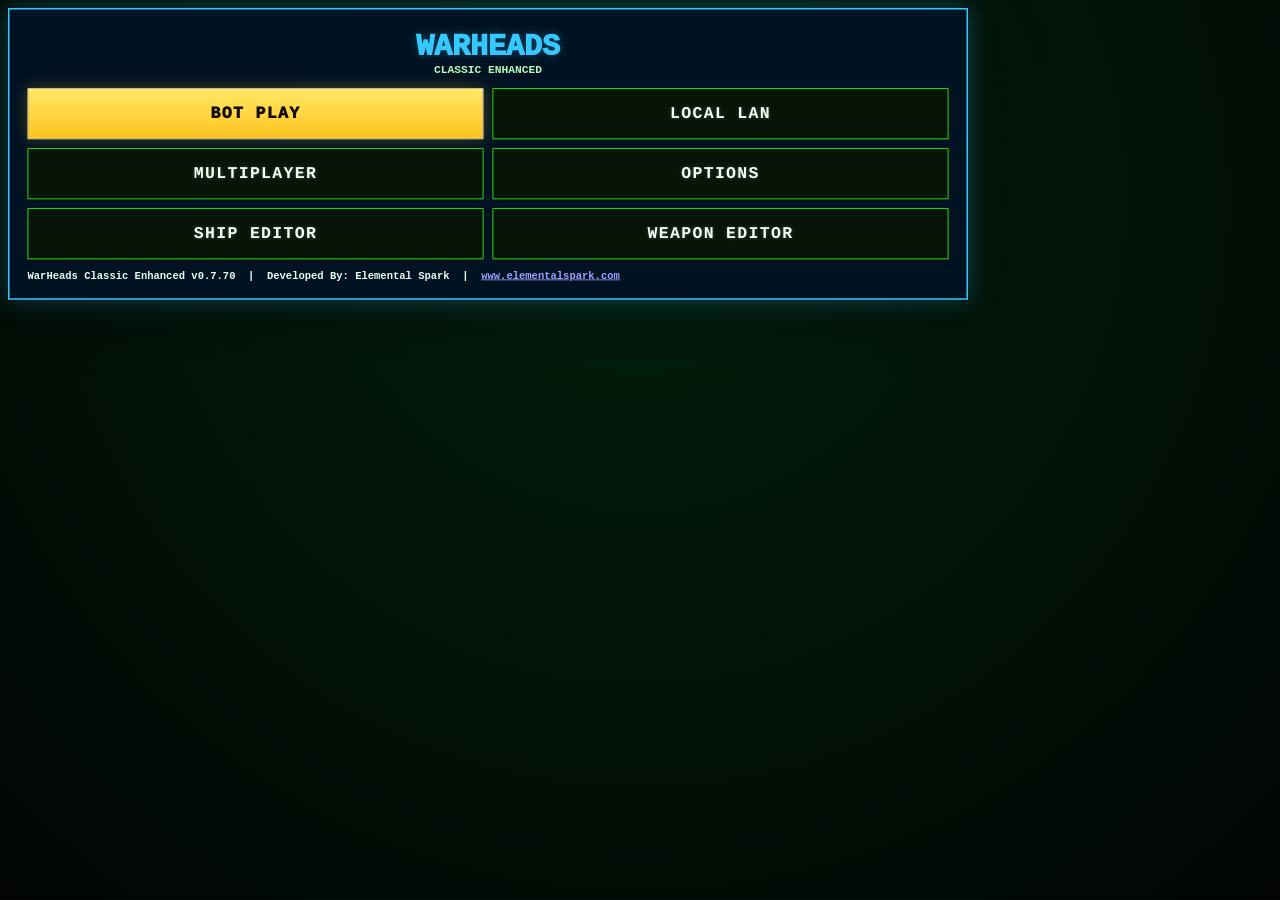
==== commit a6d34e66: "WarHeads Classic Enhanced v0.7.70 - hotfixes to 7.69 to fix pack dupes" ====
--- a/index.html
+++ b/index.html
@@ -131,7 +131,7 @@
     @media (max-width:760px){ .advancedPage { grid-template-columns:1fr; max-height:54vh; } .advancedTabs { grid-template-columns:repeat(2,1fr); } .folderList { grid-template-columns:1fr; } }
 
 
-    /* v0.7.69 Weapon Editor Modding UX */
+    /* v0.7.70 Weapon Editor Modding UX */
     .lab.modWeaponEditor { grid-template-rows:auto 1fr auto; }
     .labHeaderTitle { display:grid; gap:2px; }
     .labSub { color:var(--muted); font-size:11px; font-weight:800; }
@@ -159,7 +159,7 @@
 
   
 
-    /* v0.7.69 clean-menu / simple-deep-editor recovery */
+    /* v0.7.70 clean-menu / simple-deep-editor recovery */
     :root { --ui-accent:#35c8ff; --ui-panel:rgba(0,18,28,.92); --ui-line:#35c8ff; --ui-glow:rgba(53,200,255,.28); }
     body.theme-classic-green { --ui-accent:#39ff14; --ui-panel:rgba(0,12,6,.92); --ui-line:#39ff14; --ui-glow:rgba(57,255,20,.26); }
     body.theme-deep-blue { --ui-accent:#35c8ff; --ui-panel:rgba(0,18,36,.93); --ui-line:#35c8ff; --ui-glow:rgba(53,200,255,.28); }
@@ -214,7 +214,7 @@
 
   
 
-/* v0.7.69 ship library / LAN assignment cleanup */
+/* v0.7.70 ship library / LAN assignment cleanup */
 .shipManagerPanel{display:grid;gap:8px;border:1px dashed var(--line);background:rgba(0,18,8,.55);padding:9px;margin:6px 0;}
 .shipManagerPanel .shipManagerRow{display:grid;grid-template-columns:1fr 1fr 1fr;gap:6px;}
 .shipManagerPanel select,.shipManagerPanel button{min-height:42px;}
@@ -224,7 +224,7 @@
 
 
 
-/* v0.7.69 sci-fi holo visual pass */
+/* v0.7.70 sci-fi holo visual pass */
 body.theme-holo-blue{
   --ui-accent:#28f7ff; --ui-panel:rgba(3,24,40,.88); --ui-line:#2af2ff; --ui-glow:rgba(40,247,255,.36);
   --panel:rgba(3,18,33,.88); --line:#2af2ff; --text:#e9fbff; --muted:#8de8ff; --gold:#72ecff; --good:#8effd4;
@@ -274,7 +274,7 @@
 
 
 
-/* v0.7.69 release-candidate UI fix: Holo select/highlight consistency */
+/* v0.7.70 release-candidate UI fix: Holo select/highlight consistency */
 :root{ color-scheme:dark; }
 button, select, input, textarea { transition: border-color .14s ease, box-shadow .14s ease, background .14s ease, color .14s ease, transform .08s ease; }
 button:hover:not(:disabled), select:hover, input:hover, textarea:hover { filter: brightness(1.08); }
@@ -311,7 +311,7 @@
 body.theme-holo-blue .menuPanel .menuActions button[disabled], body.theme-holo-blue button:disabled { opacity:.45; filter:grayscale(.45); }
 
 
-/* v0.7.69 overlay stacking hotfix: Bot Config must appear above menu/game */
+/* v0.7.70 overlay stacking hotfix: Bot Config must appear above menu/game */
 #botPackLab {
   position: fixed !important;
   inset: max(12px, env(safe-area-inset-top)) max(12px, env(safe-area-inset-right)) max(12px, env(safe-area-inset-bottom)) max(12px, env(safe-area-inset-left)) !important;
@@ -348,7 +348,7 @@
 }
 
 
-/* v0.7.69 premium UI theme expansion */
+/* v0.7.70 premium UI theme expansion */
 body.theme-holo-horror{--panel:rgba(18,0,12,.92);--panel2:rgba(48,0,34,.74);--line:#ff477f;--good:#ff89b0;--accent:#ff174e;--muted:#d18aa2;background:radial-gradient(circle at 50% 18%,#240012,#030006 62%,#000)}
 body.theme-holo-film{--panel:rgba(12,12,16,.92);--panel2:rgba(42,42,52,.72);--line:#f2f2f2;--good:#ffffff;--accent:#b6b6b6;--muted:#b9c0c8;background:linear-gradient(180deg,#10131a,#010204)}
 body.theme-holo-pretty{--panel:rgba(5,14,34,.9);--panel2:rgba(30,6,70,.62);--line:#a7f7ff;--good:#ffd9ff;--accent:#ff9dff;--muted:#b8d7ff;background:radial-gradient(circle at 30% 12%,#1a3d6a,#080527 58%,#010107)}
@@ -359,7 +359,7 @@
 
 
 
-/* v0.7.69 HUD safe-zone: keep status/buttons out of the top play/title lane. */
+/* v0.7.70 HUD safe-zone: keep status/buttons out of the top play/title lane. */
 body.wce-v0745-hud #gameMenu{
   position:fixed!important;
   left:max(12px,env(safe-area-inset-left))!important;
@@ -404,7 +404,7 @@
 
 
 
-/* v0.7.69 HUD safe-line placement + previous-menu return */
+/* v0.7.70 HUD safe-line placement + previous-menu return */
 body.wce-v0745-hud #gameMenu{
   position:fixed!important;
   left:max(12px,env(safe-area-inset-left))!important;
@@ -470,7 +470,7 @@
         <div class="team right"><span>Enemy</span><div class="bar"><span id="eHealth"></span></div></div>
       </div>
       <div class="damage"><div id="pDmg">Damage dealt 0</div><div style="text-align:right" id="eDmg">Damage taken 0</div></div>
-      <div class="version" id="versionText">v0.7.69</div>
+      <div class="version" id="versionText">v0.7.70</div>
     </div>
     <div><div class="toast" id="toast"></div><div class="centerBanner" id="centerBanner"><div class="centerTitle" id="centerTitle"></div><div class="centerSub" id="centerSub"></div><button id="centerButton">MAIN MENU</button></div></div>
     <div class="bottom">
@@ -664,7 +664,7 @@
         <button class="primary panelWide" id="localStart">START LOCAL MATCH</button>
         <button class="panelWide" id="localBack">Main Menu</button>
       </div>
-      <div class="menuNote gameCredit">WarHeads Classic Enhanced v0.7.69 &nbsp;|&nbsp; Developed By: Elemental Spark &nbsp;|&nbsp; <a href="https://www.elementalspark.com" target="_blank" rel="noopener">www.elementalspark.com</a></div>
+      <div class="menuNote gameCredit">WarHeads Classic Enhanced v0.7.70 &nbsp;|&nbsp; Developed By: Elemental Spark &nbsp;|&nbsp; <a href="https://www.elementalspark.com" target="_blank" rel="noopener">www.elementalspark.com</a></div>
     </div>
   </section>
 </div>
@@ -1226,8 +1226,8 @@
 function fillAdvancedOptions(){Object.entries(advFieldMap).forEach(([id,key])=>{let el=$(id);if(el&&modSettings[key]!=null)el.value=modSettings[key]});let asset=$('advAssetStatus');if(asset)asset.value=localStorage.getItem('warheads.assetManifest')||''}
 function readAdvancedOptions(){Object.entries(advFieldMap).forEach(([id,key])=>{let el=$(id);if(el){let v=+el.value;modSettings[key]=Number.isFinite(v)?v:DEFAULT_MOD_SETTINGS[key]}});applyModSettings();saveModSettings();if(ships.length){ships.forEach(s=>{s.maxHp=Math.max(s.maxHp||MAX_HEALTH,MAX_HEALTH);s.hp=clamp(s.hp,0,s.maxHp)});syncUI()}return modSettings}
 function showAdvancedPage(name){document.querySelectorAll('.advancedPage').forEach(p=>p.classList.toggle('open',p.id==='advPage_'+name));document.querySelectorAll('[data-advtab]').forEach(b=>b.classList.toggle('active',b.dataset.advtab===name))}
-function exportAdvancedSettings(){let data={version:'v0.7.69',name:'WarHeads Classic Enhanced Mod Settings',settings:readAdvancedOptions()};downloadJsonFile('WarHeads-MOD_SETTINGS-v0.7.69.json',data)}
-function downloadFolderGuide(){let guide=`WarHeads Classic Enhanced v0.7.69 Mod Folders\n\nMUSIC/ - playlist.json and custom music files\nSOUNDS/ - custom launch/impact/UI sounds\nTEXTURES/ - planet, ship, UI and border art\nPARTICLES/ - particle and VFX presets\nSCRIPTS/ - local experimental scripts/presets\nOTHER/ - notes or uncategorized mod assets\n\nExport Advanced Settings from Options > Advanced and place shared presets beside these folders.`;try{let blob=new Blob([guide],{type:'text/plain'}),url=URL.createObjectURL(blob),a=document.createElement('a');a.href=url;a.download='WarHeads_Mod_Folder_Guide_v0.7.69.txt';document.body.appendChild(a);a.click();setTimeout(()=>{URL.revokeObjectURL(url);a.remove()},800)}catch(e){}}
+function exportAdvancedSettings(){let data={version:'v0.7.70',name:'WarHeads Classic Enhanced Mod Settings',settings:readAdvancedOptions()};downloadJsonFile('WarHeads-MOD_SETTINGS-v0.7.70.json',data)}
+function downloadFolderGuide(){let guide=`WarHeads Classic Enhanced v0.7.70 Mod Folders\n\nMUSIC/ - playlist.json and custom music files\nSOUNDS/ - custom launch/impact/UI sounds\nTEXTURES/ - planet, ship, UI and border art\nPARTICLES/ - particle and VFX presets\nSCRIPTS/ - local experimental scripts/presets\nOTHER/ - notes or uncategorized mod assets\n\nExport Advanced Settings from Options > Advanced and place shared presets beside these folders.`;try{let blob=new Blob([guide],{type:'text/plain'}),url=URL.createObjectURL(blob),a=document.createElement('a');a.href=url;a.download='WarHeads_Mod_Folder_Guide_v0.7.70.txt';document.body.appendChild(a);a.click();setTimeout(()=>{URL.revokeObjectURL(url);a.remove()},800)}catch(e){}}
 function importAdvancedSettingsFile(file){if(!file)return;let r=new FileReader();r.onload=()=>{try{let data=JSON.parse(r.result),incoming=data.settings||data;modSettings={...DEFAULT_MOD_SETTINGS,...incoming};applyModSettings();saveModSettings();fillAdvancedOptions();toast('Advanced mod settings imported.',1400)}catch(e){toast('Invalid mod settings JSON.',1600)}};r.readAsText(file)}
 function registerAssetFiles(files){let names=[...files].map(f=>f.name);let text='Registered local assets for notes only:\n'+names.join('\n');localStorage.setItem('warheads.assetManifest',text);if($('advAssetStatus'))$('advAssetStatus').value=text;toast(`${names.length} asset file name${names.length===1?'':'s'} registered.`,1200)}
 if($('optionsAdvanced'))$('optionsAdvanced').onclick=()=>{fillAdvancedOptions();showMenuPanel('advancedPanel')};
@@ -1245,9 +1245,9 @@
 addEventListener('beforeunload',e=>{if(isWeaponEditorDirty()||isShipEditorDirty()){e.preventDefault();e.returnValue=''}});
 
 
-/* v0.7.69 Weapon Editor / Pack Modding Overhaul */
-const WCE_VERSION='v0.7.69';
-if($('versionText'))$('versionText').textContent='v0.7.69';
+/* v0.7.70 Weapon Editor / Pack Modding Overhaul */
+const WCE_VERSION='v0.7.70';
+if($('versionText'))$('versionText').textContent='v0.7.70';
 const SHOT_ACTIONS={
   Impact:[['explode','Explode / Crater'],['dig','DIG - Direct Tunneling Line'],['laser','Laser Beam'],['napalm','Napalm Carve'],['magnet','Magnet / Vortex']],
   Splitters:[['splitter','Tunneling Splitter'],['split','Simple Split'],['burst','Burst Ring'],['cluster','Cluster'],['warburst','Warburst']],
@@ -1343,12 +1343,12 @@
 
 
 
-/* v0.7.69 clean UI / simple weapon editor / pack + LAN pack recovery */
+/* v0.7.70 clean UI / simple weapon editor / pack + LAN pack recovery */
 function WCE716_installCleanRecovery(){
   try{
     document.body.classList.add(localStorage.getItem('warheads.uiTheme')||'theme-deep-blue');
     document.documentElement.style.setProperty('--custom-menu-color', localStorage.getItem('warheads.uiColor')||'#35c8ff');
-    if($('versionText')) $('versionText').textContent='v0.7.69';
+    if($('versionText')) $('versionText').textContent='v0.7.70';
     ui.lab.classList.add('cleanWeaponEditor');
     let title=document.querySelector('#lab .labHeaderTitle');
     if(title){ title.innerHTML='<b>Weapon Editor</b><span class="labSub">Quick weapon building first. Deep stage JSON, pack editing, and mod controls live behind buttons.</span>'; }
@@ -1435,7 +1435,7 @@
     if($('menuEditor')) $('menuEditor').onclick=()=>{clearGameSession();setGameLoaded(false);showMenuPanel(null);ui.menu.classList.add('hidden');openLab();};
     if($('menuOptions')) $('menuOptions').onclick=()=>{let opening=ui.optionsPanel.classList.contains('hidden');showMenuPanel(opening?'optionsPanel':null);startMusic();};
     if($('menuLan')) $('menuLan').onclick=()=>{openLocalLanSetup(); WCE716_populateLocalPackDropdowns(); WCE716_syncLocalPacks();};
-  }catch(e){console.warn('v0.7.69 clean recovery install failed',e)}
+  }catch(e){console.warn('v0.7.70 clean recovery install failed',e)}
 }
 function WCE716_populateLocalPackDropdowns(){
   try{
@@ -1478,9 +1478,9 @@
 function makeHumanLoadoutForSlot(slot=0){let id=($('localHumanPack'+(slot+1))?.value)||($('humanDefaultPack')?.value)||settings.playerPackChoice||'gold';return String(id).startsWith('pack:')?loadoutFromPackId(id):(id==='all'?[...allWeaponMap().values()]:makeSelectedPlayerLoadout())}
 
 
-/* v0.7.69 startup-safe overrides + ship library / LAN ship assignment */
+/* v0.7.70 startup-safe overrides + ship library / LAN ship assignment */
 (function(){
-  const VERSION_0719='v0.7.69';
+  const VERSION_0719='v0.7.70';
   function safeNum(v,d){v=+v;return Number.isFinite(v)?v:d}
   function safeUniqueWeapons(list){return uniqueWeapons(list||[])}
 
@@ -1560,7 +1560,7 @@
   readShipEditor = function(id=null){let existing=null;try{existing=JSON.parse($('shipJson').value||'null')}catch(e){}let botMade=!!existing?.botMade||String(existing?.id||id||'').startsWith('botship-');return normShipSprite({id:id||existing?.id||((botMade?'botship-edit-':'ship-')+Date.now()),name:$('shipName').value||(botMade?'Bot Ship':'My Ship'),w:16,h:16,userMade:!botMade,botMade,custom:true,cells:shipEditorCells,created:existing?.created||Date.now(),genIndex:existing?.genIndex||0})}
   syncShipJson = function(id=null){let existing=null;try{existing=JSON.parse($('shipJson').value||'null')}catch(e){}let sp=readShipEditor(id||existing?.id||null);$('shipJson').value=JSON.stringify(sp,null,2);$('shipStatus').textContent=''}
   saveShipFromEditor = function(){let raw=null;try{raw=JSON.parse($('shipJson').value)}catch(e){}let sp=normShipSprite({...readShipEditor(raw?.id||null),...(raw||{}),cells:shipEditorCells});if(!sp.botMade){sp.userMade=true;sp.botMade=false}let idx=shipDefs.findIndex(x=>x.id===sp.id);if(idx>=0)shipDefs[idx]=sp;else shipDefs.push(sp);if(!sp.botMade){playerShipId=sp.id;localStorage.setItem('warheads.playerShip',sp.id)}saveShips();renderShipLibraryList();if(ships[0]&&!sp.botMade)ships[0].sprite=cloneShipSprite(sp);markShipEditorClean();shipPainting=false;$('shipStatus').textContent=`Saved "${sp.name}" ${sp.botMade?'as BOT ship':'and assigned it to PLAYER'}.`;toast(sp.botMade?'Bot ship saved.':'Ship saved and assigned to PLAYER.',1500)}
-  exportShipsFromEditor = function(){let current=null;try{current=readShipEditor(JSON.parse($('shipJson').value||'null')?.id||null)}catch(e){current=readShipEditor()}if(current&&current.cells&&current.cells.length){let idx=shipDefs.findIndex(s=>s.id===current.id);if(idx>=0)shipDefs[idx]=current;else shipDefs.push(current);saveShips()}let pack={version:VERSION_0719,folder:'SHIPS',playerShips:playerShipSprites().map(cloneShipSprite),botShips:botShipSprites().map(cloneShipSprite),defaultPlayerShipId:localStorage.getItem('warheads.playerShip')||''};$('shipJson').value=JSON.stringify(pack,null,2);downloadJsonFile('SHIPS/WarHeads-SHIPS-v0.7.69-'+Date.now()+'.json',pack);$('shipStatus').textContent='Exported SHIPS library JSON. Place/share it from the SHIPS folder.';toast('SHIPS library exported.',1400)}
+  exportShipsFromEditor = function(){let current=null;try{current=readShipEditor(JSON.parse($('shipJson').value||'null')?.id||null)}catch(e){current=readShipEditor()}if(current&&current.cells&&current.cells.length){let idx=shipDefs.findIndex(s=>s.id===current.id);if(idx>=0)shipDefs[idx]=current;else shipDefs.push(current);saveShips()}let pack={version:VERSION_0719,folder:'SHIPS',playerShips:playerShipSprites().map(cloneShipSprite),botShips:botShipSprites().map(cloneShipSprite),defaultPlayerShipId:localStorage.getItem('warheads.playerShip')||''};$('shipJson').value=JSON.stringify(pack,null,2);downloadJsonFile('SHIPS/WarHeads-SHIPS-v0.7.70-'+Date.now()+'.json',pack);$('shipStatus').textContent='Exported SHIPS library JSON. Place/share it from the SHIPS folder.';toast('SHIPS library exported.',1400)}
   openShipEditor = function(){installShipManagerPanel();shipPainting=false;let saved=savedPlayerShip(0)||playerShipSprites()[0]||{id:'ship-'+Date.now(),name:'My Ship',w:16,h:16,cells:makeRandomShipCells(),userMade:true,custom:true};loadShipEditor(saved);$('shipLab').classList.add('open')}
   // Re-wire ship buttons safely after the original handlers.
   setTimeout(()=>{try{installShipManagerPanel();if($('shipSave'))$('shipSave').onclick=saveShipFromEditor;if($('shipExport'))$('shipExport').onclick=exportShipsFromEditor;if($('shipNew'))$('shipNew').onclick=()=>loadShipEditor({id:'ship-'+Date.now(),name:'My Ship',w:16,h:16,cells:[],userMade:true,botMade:false,custom:true});if($('shipRandom'))$('shipRandom').onclick=()=>loadShipEditor({id:'ship-'+Date.now(),name:'Random Ship',w:16,h:16,cells:makeRandomShipCells(),userMade:true,botMade:false,custom:true});if($('shipLoadJson'))$('shipLoadJson').onclick=()=>{try{let data=JSON.parse($('shipJson').value);let arr=Array.isArray(data)?data:[...(data.playerShips||[]),...(data.botShips||[])];if(arr.length){shipDefs=[...shipDefs.filter(s=>!s.userMade&&!s.botMade),...arr.map(normShipSprite)];saveShips();renderShipLibraryList();loadShipEditor(playerShipSprites()[0]||botShipSprites()[0]||{cells:[]});toast('Ship JSON library loaded.')}else loadShipEditor(normShipSprite({...data,userMade:!data.botMade,custom:true}))}catch(e){toast('Invalid ship JSON.')}};}catch(e){console.warn('ship manager install failed',e)}},0);
@@ -1588,7 +1588,7 @@
   };
 
   // Ensure buttons use final safe handlers.
-  setTimeout(()=>{try{if($('menuShipEditor'))$('menuShipEditor').onclick=()=>{clearGameSession();setGameLoaded(false);showMenuPanel(null);ui.menu.classList.add('hidden');openShipEditor()};if($('menuLan'))$('menuLan').onclick=()=>{openLocalLanSetup();installLanShipAssignmentUI();populateShipAssignmentDropdowns();syncLanShipVisibility();};if($('versionText'))$('versionText').textContent=VERSION_0719;}catch(e){console.warn('v0.7.69 final hook failed',e)}},0);
+  setTimeout(()=>{try{if($('menuShipEditor'))$('menuShipEditor').onclick=()=>{clearGameSession();setGameLoaded(false);showMenuPanel(null);ui.menu.classList.add('hidden');openShipEditor()};if($('menuLan'))$('menuLan').onclick=()=>{openLocalLanSetup();installLanShipAssignmentUI();populateShipAssignmentDropdowns();syncLanShipVisibility();};if($('versionText'))$('versionText').textContent=VERSION_0719;}catch(e){console.warn('v0.7.70 final hook failed',e)}},0);
 })();
 
 WCE716_installCleanRecovery();
@@ -1596,9 +1596,9 @@
 addEventListener('resize',resize);resize();if(ui.menuPlayerPack){ui.menuPlayerPack.value=settings.playerPackChoice||'gold';ui.menuPlayerPack.onchange=()=>{settings.playerPackChoice=ui.menuPlayerPack.value;settings.packMode=settings.playerPackChoice;localStorage.setItem('warheads.playerPackChoice',settings.playerPackChoice);if(!ships.length){playerWeapons[0]=makeSelectedPlayerLoadout();selected=0;renderWeaponSelect();}}}renderWeaponSelect();setGameLoaded(false);requestAnimationFrame(loop);
 
 
-/* v0.7.69 sci-fi visuals + mod menu cleanup + chunk planet damage */
+/* v0.7.70 sci-fi visuals + mod menu cleanup + chunk planet damage */
 (function WCE718_visualModPass(){
-  const V='v0.7.69';
+  const V='v0.7.70';
   try{
     if(typeof WCE_VERSION!=='undefined') window.WCE_VERSION=V;
     const vt=document.getElementById('versionText'); if(vt) vt.textContent=V;
@@ -1748,9 +1748,9 @@
 
 
 
-/* v0.7.69 release-candidate UI/bot-config/icon/filename fix */
+/* v0.7.70 release-candidate UI/bot-config/icon/filename fix */
 (function WCE719_releaseCandidateUiFix(){
-  const V='v0.7.69';
+  const V='v0.7.70';
   function el(id){return document.getElementById(id)}
   function removeThemeClasses(){
     const cls=['theme-holo-blue','theme-deep-blue','theme-classic-green','theme-nebula-purple','theme-alien-amber','theme-crimson-alert','theme-ice-terminal','theme-retro-gold','theme-stealth-gray','theme-plasma-pink','theme-ocean-cyan','theme-custom'];
@@ -1769,7 +1769,7 @@
       document.querySelectorAll('select').forEach(s=>{ s.dataset.wce719Styled='1'; });
       document.querySelectorAll('.advancedTabs button').forEach(b=>b.addEventListener('click',()=>setTimeout(applySelectedHighlights,0),{once:false}));
       applySelectedHighlights();
-    }catch(e){console.warn('v0.7.69 theme apply failed',e)}
+    }catch(e){console.warn('v0.7.70 theme apply failed',e)}
   }
   function applySelectedHighlights(){
     try{
@@ -1802,7 +1802,7 @@
       if(el('openBotPackEditor')) el('openBotPackEditor').onclick=open;
       if(el('localOpenBotPacks')) el('localOpenBotPacks').onclick=open;
       ['botPackLabX','botPackLabClose'].forEach(id=>{ if(el(id)) el(id).onclick=()=>{ const lab=el('botPackLab'); if(lab){ lab.classList.remove('open'); lab.style.display=''; } }; });
-    }catch(e){console.warn('v0.7.69 bot config repair failed',e)}
+    }catch(e){console.warn('v0.7.70 bot config repair failed',e)}
   }
   function patchThemeControl(){
     try{
@@ -1828,20 +1828,20 @@
       ensureBotConfigPanel(); patchThemeControl(); patchModalOpeners(); applyThemeEverywhere();
       const note=document.querySelector('.gameCredit');
       if(note) note.innerHTML='WarHeads Classic Enhanced '+V+' &nbsp;|&nbsp; Developed By: Elemental Spark &nbsp;|&nbsp; <a href="https://www.elementalspark.com" target="_blank" rel="noopener">www.elementalspark.com</a>';
-    }catch(e){console.warn('v0.7.69 install failed',e)}
+    }catch(e){console.warn('v0.7.70 install failed',e)}
   },0);
 })();
 
 
 
-/* v0.7.69 in-game weapon selection/editor hotfix
+/* v0.7.70 in-game weapon selection/editor hotfix
    Keeps the selected weapon per player stable:
    - pack default is used only for that player's first shot
    - after firing/changing, that player's last-used weapon is restored on later turns
    - editing/saving during a game edits the currently selected weapon and equips it back to that player
 */
 (function WCE721_weaponTurnMemoryHotfix(){
-  const V='v0.7.69';
+  const V='v0.7.70';
   let weaponEditorOwnerSlot=0;
 
   function setVersionLabel(){
@@ -1912,7 +1912,7 @@
         s.hasFiredWeapon=!!s.hasFiredWeapon;
       });
       selectWeaponForCurrentTurn(true);
-    }catch(e){ console.warn('v0.7.69 weapon memory init failed',e); }
+    }catch(e){ console.warn('v0.7.70 weapon memory init failed',e); }
   }
 
   const _WCE721_newMatch = newMatch;
@@ -2088,9 +2088,9 @@
 
 
 
-/* v0.7.69 terrain/aim/export cleanup hotfix */
+/* v0.7.70 terrain/aim/export cleanup hotfix */
 (function WCE722_terrainAimExportCleanup(){
-  const VERSION='v0.7.69';
+  const VERSION='v0.7.70';
   function el(id){return document.getElementById(id)}
   try{
     // Add a real Aim Assist Line toggle into Options without disturbing the existing layout.
@@ -2106,7 +2106,7 @@
       aimLine.value=settings.showAimAssist?'on':'off';
       aimLine.onchange=()=>{settings.showAimAssist=aimLine.value!=='off';localStorage.setItem('warheads.showAimAssist',settings.showAimAssist?'on':'off')};
     }
-  }catch(e){console.warn('v0.7.69 aim option init failed',e)}
+  }catch(e){console.warn('v0.7.70 aim option init failed',e)}
 
   // Remove the old angular crater deformation from the silhouette. Real cuts now come from clean round hole masks.
   try{
@@ -2117,7 +2117,7 @@
       try{ bump=(p.bumps||[]).reduce((sum,b)=>sum+Math.cos(a-b.a)*b.off*b.w,0)/Math.max(1,(p.bumps||[]).length)*5; }catch(e){ bump=0; }
       return clamp(p.r*(1+bump), p.r*.30, p.r*1.32);
     };
-  }catch(e){console.warn('v0.7.69 planet radius override failed',e)}
+  }catch(e){console.warn('v0.7.70 planet radius override failed',e)}
 
   // Hide dotted crater/ring leftovers and replace them with clean cutouts plus a soft scorched rim.
   try{
@@ -2145,7 +2145,7 @@
       });
       ctx.restore();
     };
-  }catch(e){console.warn('v0.7.69 planet draw cleanup failed',e)}
+  }catch(e){console.warn('v0.7.70 planet draw cleanup failed',e)}
 
   // Clean build/repair: remove overlapping hole masks in the built/repaired area so terrain grows back cleanly.
   try{
@@ -2158,7 +2158,7 @@
         planets.forEach(p=>{ if(p&&p.holes){ p.holes=p.holes.filter(h=>Math.hypot(h.x-x,h.y-y)>rad+(h.r||0)*.55); p.texture=null; }});
       }
     };
-  }catch(e){console.warn('v0.7.69 build cleanup failed',e)}
+  }catch(e){console.warn('v0.7.70 build cleanup failed',e)}
 
   // Aim line uses the same core forces as real shots: wind, planet gravity, speed cap, wall bounce/wrap, and soft enemy guidance.
   try{
@@ -2209,8 +2209,9 @@
       ctx.setLineDash([]);
       ctx.restore();
     };
-  }catch(e){console.warn('v0.7.69 draw aim override failed',e)}
+  }catch(e){console.warn('v0.7.70 draw aim override failed',e)}
 })();
+
 </script>
 
 <script id="wce-v0734-theme-options">
@@ -2232,6 +2233,7 @@
   }
   if(document.readyState==='loading') document.addEventListener('DOMContentLoaded',add); else add();
 })();
+
 </script>
 
 
@@ -2241,7 +2243,7 @@
   'use strict';
   if(window.WCE_CAMERA_0739) return;
   window.WCE_CAMERA_0739 = true;
-  const VERSION='v0.7.69';
+  const VERSION='v0.7.70';
   let cameraZoomLocked=false;
   let cameraFollowPaused=false;
   let cameraManualPan=false;
@@ -2423,6 +2425,7 @@
   }
   if(document.readyState==='loading') document.addEventListener('DOMContentLoaded', installCameraPatch); else installCameraPatch();
 })();
+
 </script>
 
 <script id="wce-v0741-performance-oat-mobile-planets-hotfix">
@@ -2430,7 +2433,7 @@
   'use strict';
   if(window.WCE_0741_HOTFIX) return;
   window.WCE_0741_HOTFIX = true;
-  const V='v0.7.69';
+  const V='v0.7.70';
   const $id = id => document.getElementById(id);
   const can = typeof clamp === 'function';
   const cap = (v,a,b) => can ? clamp(v,a,b) : Math.max(a, Math.min(b, v));
@@ -2550,7 +2553,7 @@
         }
       }catch(e){}
       if(typeof saveWeapons==='function') saveWeapons();
-    }catch(e){ console.warn('v0.7.69 experimental pack failed', e); }
+    }catch(e){ console.warn('v0.7.70 experimental pack failed', e); }
   }
 
   function patchNormalizers(){
@@ -2581,7 +2584,7 @@
           oatPayloadStage:cap(Math.round(+w.oatPayloadStage||+((modSettings||{}).oatPayloadStage)||1),1,10)
         };
       };
-    }catch(e){ console.warn('v0.7.69 normalizer patch failed', e); }
+    }catch(e){ console.warn('v0.7.70 normalizer patch failed', e); }
   }
 
   function patchPacks(){
@@ -2618,7 +2621,7 @@
         return m;
       };
       if(typeof populatePackDropdowns==='function') populatePackDropdowns();
-    }catch(e){ console.warn('v0.7.69 pack patch failed', e); }
+    }catch(e){ console.warn('v0.7.70 pack patch failed', e); }
   }
 
   function addOatEditorControls(){
@@ -2664,7 +2667,7 @@
         w.oatPayloadStage=cap(Math.round(+($id('editOatPayload')?.value)||+((modSettings||{}).oatPayloadStage)||1),1,Math.max(1,(w.stages||[]).length||10));
         return normWeapon(w);
       };
-    }catch(e){ console.warn('v0.7.69 editor patch failed', e); }
+    }catch(e){ console.warn('v0.7.70 editor patch failed', e); }
   }
 
   function patchPlanets(){
@@ -2683,7 +2686,7 @@
         if(style==='ocean') profile.bands=7;
         return profile;
       };
-    }catch(e){ console.warn('v0.7.69 planet style patch failed', e); }
+    }catch(e){ console.warn('v0.7.70 planet style patch failed', e); }
   }
 
   function installMenuControls(){
@@ -2713,7 +2716,7 @@
         }
       };
       setTimeout(run,0); setTimeout(run,300); setTimeout(run,900);
-    }catch(e){ console.warn('v0.7.69 menu controls failed', e); }
+    }catch(e){ console.warn('v0.7.70 menu controls failed', e); }
   }
 
   function cleanupWorld(reason){
@@ -2743,7 +2746,7 @@
         planets=planets.filter(p=>p && !p.dead && p.r>28 && ((p.integrity==null)||p.integrity>.012)).slice(0, capPlanets);
       }
       if(!busy && typeof maintainPlanets==='function') maintainPlanets();
-    }catch(e){ console.warn('v0.7.69 cleanup failed', e); }
+    }catch(e){ console.warn('v0.7.70 cleanup failed', e); }
   }
   function patchCleanup(){
     try{
@@ -2764,7 +2767,7 @@
         clearGameSession.__wce0741Cleanup=true;
       }
       window.WCE_CLEANUP_WORLD = cleanupWorld;
-    }catch(e){ console.warn('v0.7.69 cleanup install failed', e); }
+    }catch(e){ console.warn('v0.7.70 cleanup install failed', e); }
   }
 
   function wce0743RecordWeaponChoiceForSlot(slot, weaponOrIndex){
@@ -2783,7 +2786,7 @@
       }
       if(slot===turn){ selected=idx; if(ui.weaponSelect) ui.weaponSelect.value=String(selected); }
       return w;
-    }catch(e){ console.warn('v0.7.69 weapon choice memory fallback failed', e); return null; }
+    }catch(e){ console.warn('v0.7.70 weapon choice memory fallback failed', e); return null; }
   }
 
   function stageNoFly(w){ return !!(w && Array.isArray(w.stages) && w.stages[0] && w.stages[0].flight==='no'); }
@@ -2814,7 +2817,7 @@
       });
       queueFinishTurn((stages.length-1)*delay + SHOT_MAX_LIFE + POST_SHOT_PAUSE);
       toast&&toast('OAT firing one warhead at a time.', 1200);
-    }catch(e){ console.warn('v0.7.69 OAT launch failed', e); }
+    }catch(e){ console.warn('v0.7.70 OAT launch failed', e); }
   }
   function patchWeaponFlight(){
     try{
@@ -2859,7 +2862,7 @@
         if(fired)cam.target=fired; syncUI();
       };
       isSniperOnlyWeapon=function(w){return !w||w.id==='sniper'||w.type==='sniper'};
-    }catch(e){ console.warn('v0.7.69 flight patch failed', e); }
+    }catch(e){ console.warn('v0.7.70 flight patch failed', e); }
   }
 
   function syncVersion(){
@@ -2875,12 +2878,13 @@
   if(document.readyState==='loading') document.addEventListener('DOMContentLoaded', install); else install();
   setTimeout(install,100);
 })();
+
 </script>
 
 
 
 <style id="wce-v0742-menu-scale-shapes-style">
-/* v0.7.69 menu scaling/readability/style-shape hotfix */
+/* v0.7.70 menu scaling/readability/style-shape hotfix */
 :root{--wceMenuScale:.75;--wceUiText:#f4ffed;--wceDarkText:#120900;}
 body.wce-v0742{--text:#d8ffd1;--muted:#b7f8bb;}
 body.wce-v0742 .menu{place-items:start center!important;align-items:start!important;justify-items:center!important;padding:8px!important;overflow:hidden!important;}
@@ -2954,7 +2958,7 @@
 (function(){
   'use strict';
   if(window.WCE_0742_MENU_PATCH) return; window.WCE_0742_MENU_PATCH=true;
-  const V='v0.7.69';
+  const V='v0.7.70';
   const SHAPE_THEMES=[
     ['theme-bubble-neon','Bubble Neon'],['theme-hex-grid','Hex Grid'],['theme-crystal-cut','Crystal Cut'],['theme-arcade-block','Arcade Blocks'],['theme-orbit-ring','Orbit Ring'],['theme-industrial-panel','Industrial Panels']
   ];
@@ -3004,7 +3008,7 @@
     try{if(typeof planetTiles==='function'&&!planetTiles.__v0742){const old=planetTiles; planetTiles=function(color,r){let pr=old.call(this,color,r)||{};let st=selectedPlanetStyle();pr.scheme=palette(st);pr.style=st;pr.bands=st==='arcade'?1:st==='hex'?3:st==='ringed'?7:st==='cyber'?6:(pr.bands||4);if(st==='bubble')pr.specks=(pr.specks||[]).concat(Array.from({length:10},()=>({x:Math.random()*1.5-.75,y:Math.random()*1.5-.75,s:.025,c:pr.scheme[2],a:.42})));if(st==='crystal')pr.patches=(pr.patches||[]).concat(Array.from({length:8},()=>({x:Math.random()*1.4-.7,y:Math.random()*1.4-.7,w:.035+Math.random()*.12,h:.12+Math.random()*.18,c:pr.scheme[4],a:.38})));return pr};planetTiles.__v0742=true;}
       if(typeof makePlanet==='function'&&!makePlanet.__v0742){const oldMake=makePlanet;makePlanet=function(){const p=oldMake.apply(this,arguments);try{applyPlanetShape(p,selectedPlanetStyle(),(Array.isArray(planets)?planets.indexOf(p):0));}catch(e){}return p};makePlanet.__v0742=true;}
       if(Array.isArray(window.planets||[])){try{planets.forEach((p,i)=>applyPlanetShape(p,selectedPlanetStyle(),i));}catch(e){}}
-    }catch(e){console.warn('v0.7.69 planet style patch failed',e)}
+    }catch(e){console.warn('v0.7.70 planet style patch failed',e)}
   }
   function cleanupContrast(){try{document.body.classList.add('wce-v0742');document.querySelectorAll('button.primary,.primary,.fire').forEach(b=>{b.style.color='#120900';b.style.textShadow='none';});}catch(e){}}
   function install(){fitScale();installThemeOptions();installPlanetOptions();patchPlanets();cleanupContrast();setVersion();}
@@ -3012,6 +3016,7 @@
   window.addEventListener('resize',fitScale,{passive:true});
   setTimeout(install,0);setTimeout(install,250);setTimeout(install,900);setTimeout(install,1800);
 })();
+
 </script>
 
 
@@ -3055,6 +3060,7 @@
   });
   window.WCE_RETURN_TO_GAME = closeToGame;
 })();
+
 </script>
 
 
@@ -3063,7 +3069,7 @@
   'use strict';
   if(window.WCE_0757_HOST_PACK_FIRE) return;
   window.WCE_0757_HOST_PACK_FIRE = true;
-  const VERSION='v0.7.69';
+  const VERSION='v0.7.70';
   function safe(fn,d){ try{return fn()}catch(e){return d} }
   function savedMpChoice(){ return safe(()=>localStorage.getItem('wce.mp.playerPackChoice'), '') || safe(()=>localStorage.getItem('warheads.playerPackChoice'), '') || 'gold'; }
   function packAvailable(id){
@@ -3103,7 +3109,7 @@
       chosen=rememberChoice(chosen);
       return String(chosen).startsWith('pack:') && typeof loadoutFromPackId==='function' ? loadoutFromPackId(chosen) : makeSelectedPlayerLoadout();
     };
-  }catch(e){ console.warn('v0.7.69 pack visibility patch failed', e); }
+  }catch(e){ console.warn('v0.7.70 pack visibility patch failed', e); }
   function installMpHooks(){
     try{
       if(window.WCE_MP && !window.WCE_MP.__v0757PackFire){
@@ -3125,7 +3131,7 @@
         if(oldSet){ window.WCE_MP.setControlLock=function(locked,timeLeft){ const hard=!!locked||!!window.__WCE_MP_0757_LOCAL_FIRE_LOCK; const r=oldSet.call(this, hard, timeLeft); try{ if(window.__WCE_MP_0757_LOCAL_FIRE_LOCK&&ui&&ui.fire){ui.fire.disabled=true; ui.fire.textContent='FIRING';} }catch(e){} return r; }; }
         window.WCE_MP.__v0757PackFire=true;
       }
-    }catch(e){ console.warn('v0.7.69 MP hook patch failed', e); }
+    }catch(e){ console.warn('v0.7.70 MP hook patch failed', e); }
   }
   installMpHooks(); setTimeout(installMpHooks,50); setTimeout(installMpHooks,500);
   try{
@@ -3146,7 +3152,7 @@
               finally{ setTimeout(()=>{ if(oldDelay===undefined){ try{ delete modSettings.fireDelayMs; }catch(e){} } else if(modSettings) modSettings.fireDelayMs=oldDelay; window.__WCE_MP_APPLYING_REMOTE=false; },80); }
             }
           }
-        }catch(e){ console.warn('v0.7.69 instant host fire failed', e); window.__WCE_MP_0757_LOCAL_FIRE_LOCK=false; }
+        }catch(e){ console.warn('v0.7.70 instant host fire failed', e); window.__WCE_MP_0757_LOCAL_FIRE_LOCK=false; }
         return oldShoot.apply(this, arguments);
       };
       shoot.__v0757InstantHost=true;
@@ -3156,9 +3162,10 @@
       finishTurn=function(){ window.__WCE_MP_0757_LOCAL_FIRE_LOCK=false; return oldFinish.apply(this, arguments); };
       finishTurn.__v0757Unlock=true;
     }
-  }catch(e){ console.warn('v0.7.69 fire patch failed', e); }
+  }catch(e){ console.warn('v0.7.70 fire patch failed', e); }
   try{ window.WCE_VERSION=VERSION; const vt=document.getElementById('versionText'); if(vt) vt.textContent=VERSION; }catch(e){}
 })();
+
 </script>
 
 
@@ -3167,7 +3174,7 @@
   'use strict';
   if(window.WCE_0759_PACK_FIRE_STABILITY) return;
   window.WCE_0759_PACK_FIRE_STABILITY = true;
-  const VERSION='v0.7.69';
+  const VERSION='v0.7.70';
   function safe(fn,d){ try{return fn()}catch(e){return d} }
   function normChoice(v){ v=String(v||'').trim(); return v || 'gold'; }
   function savedChoice(){ return normChoice(safe(()=>localStorage.getItem('wce.mp.playerPackChoice'), '') || safe(()=>localStorage.getItem('warheads.playerPackChoice'), '') || (typeof settings==='object'&&settings&&(settings.playerPackChoice||settings.packMode)) || 'gold'); }
@@ -3243,7 +3250,7 @@
       }catch(e){}
       return loadoutForChoice(choice);
     };
-  }catch(e){ console.warn('v0.7.69 pack loadout guard failed', e); }
+  }catch(e){ console.warn('v0.7.70 pack loadout guard failed', e); }
   function applyMyPackFromRoom(room,mySlot){
     try{
       const parts=(room&&Array.isArray(room.participants)&&room.participants.length)?room.participants:((room&&room.players)||window.WCE_MP_ROOM_PARTICIPANTS||[]);
@@ -3259,7 +3266,7 @@
         if(typeof renderWeaponSelect==='function') renderWeaponSelect();
         if(typeof syncUI==='function') syncUI();
       }
-    }catch(e){ console.warn('v0.7.69 apply MP pack failed', e); }
+    }catch(e){ console.warn('v0.7.70 apply MP pack failed', e); }
   }
   function installMpPackHooks(){
     try{
@@ -3274,7 +3281,7 @@
         if(oldClear){ window.WCE_MP.clearShotLock=function(){ window.__WCE_MP_0759_LOCAL_FIRE_LOCK=false; return oldClear.apply(this, arguments); }; }
         window.WCE_MP.__v0759HostPackStable=true;
       }
-    }catch(e){ console.warn('v0.7.69 MP pack hook install failed', e); }
+    }catch(e){ console.warn('v0.7.70 MP pack hook install failed', e); }
   }
   installMpPackHooks(); setTimeout(installMpPackHooks,50); setTimeout(installMpPackHooks,500);
   // Near-local firing for the active human. Server remains authoritative, but the local canvas launches immediately and the echo is suppressed by the parent.
@@ -3296,7 +3303,7 @@
               finally{ setTimeout(()=>{ if(typeof modSettings==='object'&&modSettings){ if(oldDelay===undefined){ try{ delete modSettings.fireDelayMs; }catch(e){} } else modSettings.fireDelayMs=oldDelay; } window.__WCE_MP_APPLYING_REMOTE=false; },90); }
             }
           }
-        }catch(e){ console.warn('v0.7.69 near-local fire failed', e); window.__WCE_MP_0759_LOCAL_FIRE_LOCK=false; window.__WCE_MP_0757_LOCAL_FIRE_LOCK=false; }
+        }catch(e){ console.warn('v0.7.70 near-local fire failed', e); window.__WCE_MP_0759_LOCAL_FIRE_LOCK=false; window.__WCE_MP_0757_LOCAL_FIRE_LOCK=false; }
         return oldShoot.apply(this, arguments);
       };
       shoot.__v0759NearLocalFire=true;
@@ -3306,15 +3313,16 @@
       finishTurn=function(){ window.__WCE_MP_0759_LOCAL_FIRE_LOCK=false; window.__WCE_MP_0757_LOCAL_FIRE_LOCK=false; return oldFinish.apply(this, arguments); };
       finishTurn.__v0759UnlockFire=true;
     }
-  }catch(e){ console.warn('v0.7.69 fire guard install failed', e); }
+  }catch(e){ console.warn('v0.7.70 fire guard install failed', e); }
   try{ window.WCE_VERSION=VERSION; const vt=document.getElementById('versionText'); if(vt) vt.textContent=VERSION; }catch(e){}
 })();
+
 </script>
 
 
 
 <style id="wce-v0767-mobile-fit-style">
-/* v0.7.69 mobile viewport/menu fit hotfix
+/* v0.7.70 mobile viewport/menu fit hotfix
    CSS/viewport-only style layer: keeps the working menu/game launch path intact. */
 :root{
   --wceMobileMenuScale:.75;
@@ -3413,7 +3421,7 @@
 (function(){
   'use strict';
   if(window.WCE_0767_MOBILE_FIT) return; window.WCE_0767_MOBILE_FIT=true;
-  const V='v0.7.69';
+  const V='v0.7.70';
   function isTouchMobile(){
     try{return (navigator.maxTouchPoints||0)>0 || matchMedia('(hover:none)').matches || matchMedia('(pointer:coarse)').matches || Math.min(innerWidth||9999,innerHeight||9999)<820;}catch(e){return Math.min(innerWidth||9999,innerHeight||9999)<820;}
   }
@@ -3449,7 +3457,7 @@
         panel.style.transform='scale('+scale+')';
         panel.style.transformOrigin='top left';
       }
-    }catch(e){console.warn('v0.7.69 mobile fit failed',e);}
+    }catch(e){console.warn('v0.7.70 mobile fit failed',e);}
   }
   function install(){setVersion(); fitMenu();}
   if(document.readyState==='loading') document.addEventListener('DOMContentLoaded', install); else install();
@@ -3458,6 +3466,7 @@
   document.addEventListener('click',function(){setTimeout(fitMenu,30);setTimeout(fitMenu,180);},true);
   setTimeout(install,100); setTimeout(fitMenu,600);
 })();
+
 </script>
 
 </body>
@@ -3487,13 +3496,13 @@
 
 <script>
 
-/* v0.7.69 terrain crater / napalm scale hotfix (mobile rollback build)
+/* v0.7.70 terrain crater / napalm scale hotfix (mobile rollback build)
    - Removes persistent dotted/black/orange crater rings from planet rendering.
    - Keeps real hit masks for gameplay, but draws them as clean terrain cutouts.
    - Tightens terrain bite scaling so small/medium/large explosions remain distinct.
    - Makes napalm continue eating into planet surfaces briefly after impact. */
 (function WCE761_terrainCraterNapalmScaleHotfix(){
-  const VERSION='v0.7.69';
+  const VERSION='v0.7.70';
   const C=(v,a,b)=>{ v=+v; return Math.max(a, Math.min(b, Number.isFinite(v)?v:a)); };
   try{ const vt=document.getElementById('versionText'); if(vt) vt.textContent=VERSION; }catch(e){}
   try{ window.WCE_VERSION=VERSION; }catch(e){}
@@ -3688,4 +3697,72 @@
     }
   }catch(e){ console.warn('v0.7.61 hole cleanup patch failed',e); }
 })();
+
+
+/* v0.7.70 pack dedupe / player-pack cleanup hotfix */
+(function(){
+  'use strict';
+  if(window.__WCE_0770_PACK_DEDUPE__) return;
+  window.__WCE_0770_PACK_DEDUPE__=true;
+  const V='v0.7.70';
+  const DEFAULT_ID='pack:defaultMy';
+  function safe(fn,d){try{return fn()}catch(e){return d}}
+  function cleanName(n){return String(n||'').trim().replace(/\s+/g,' ')}
+  function isDefaultish(p){let id=String(p&&p.id||'').toLowerCase(), name=cleanName(p&&p.name).toLowerCase();return id===DEFAULT_ID.toLowerCase()||id==='gold'||name==='default + my weapons'||name==='default+my weapons'||name==='default my weapons'}
+  function isBotish(p){let id=String(p&&p.id||'').toLowerCase(), name=cleanName(p&&p.name).toLowerCase();return id.includes('bot')||name.includes('bot pack')||name.startsWith('bot ')}
+  function uniqueIds(arr){let out=[],seen=new Set();(arr||[]).forEach(v=>{v=String(v||'').trim();if(v&&!seen.has(v)){seen.add(v);out.push(v)}});return out}
+  function rawStoredPacks(){return safe(()=>JSON.parse(localStorage.getItem('warheads.weaponPacks')||'[]'),[])||[]}
+  function cleanStoredPacks(list){let out=[], seenId=new Set(), seenName=new Set();(Array.isArray(list)?list:[]).forEach((p,idx)=>{if(!p||typeof p!=='object')return;let id=String(p.id||'').trim();let name=cleanName(p.name||'My Weapon Pack');if(!id||!id.startsWith('pack:'))return;if(isDefaultish(p)||isBotish(p))return;let nameKey=name.toLowerCase();if(seenId.has(id)||seenName.has(nameKey))return;seenId.add(id);seenName.add(nameKey);let weaponIds=uniqueIds(p.weaponIds||[]);if(!weaponIds.length) weaponIds=defaultWeapons.map(w=>w.id);let def=String(p.defaultWeaponId||'');if(def&&!weaponIds.includes(def)) weaponIds.unshift(def);if(!def) def=weaponIds[0]||'';out.push({id,name:name||('My Weapon Pack '+(idx+1)),defaultWeaponId:def,weaponIds});});return out}
+  function persistCleanPacks(list){const clean=cleanStoredPacks(list);localStorage.setItem('warheads.weaponPacks',JSON.stringify(clean));return clean}
+  try{persistCleanPacks(rawStoredPacks())}catch(e){}
+  function userPacks(){return cleanStoredPacks(rawStoredPacks())}
+  const oldDefaultPackObj=typeof defaultPackObj==='function'?defaultPackObj:null;
+  defaultPackObj=function(){let saved=[];try{saved=savedPlayerWeapons()}catch(e){}let all=uniqueWeapons([...defaultWeapons.map(normWeapon),...saved.map(normWeapon)]);return{id:DEFAULT_ID,name:'Default + My Weapons',defaultWeaponId:(saved[0]||defaultWeapons[0]||{}).id||'',weaponIds:all.map(w=>w.id)}};
+  getWeaponPacks=function(){return [defaultPackObj(),...userPacks()]};
+  saveWeaponPacks=function(packs){persistCleanPacks(packs)};
+  currentEditablePackId=function(){let v=$('packSelect')&&$('packSelect').value;return (v==='gold'||!v)?DEFAULT_ID:v};
+  function optionHtml(list){return list.map(p=>`<option value="${String(p.id).replace(/"/g,'&quot;')}">${String(p.name).replace(/[&<>]/g,m=>({'&':'&amp;','<':'&lt;','>':'&gt;'}[m]))}</option>`).join('')}
+  function basePlayerChoices(){return [
+    {id:'gold',name:'Default + My Weapons'},
+    {id:'saved',name:'My Weapons Only'},
+    {id:'generated',name:'Generated Chaos + My Weapons'},
+    {id:'all',name:'ALL Weapons'}
+  ];}
+  const oldLoadoutFromPackId=typeof loadoutFromPackId==='function'?loadoutFromPackId:null;
+  loadoutFromPackId=function(id){
+    id=String(id||'gold');
+    if(id==='gold'||id===DEFAULT_ID){let map=allWeaponMap(), out=[];defaultPackObj().weaponIds.forEach(pid=>{if(map.has(pid))out.push(map.get(pid))});return uniqueWeapons(out.length?out:[...defaultWeapons.map(normWeapon),...savedPlayerWeapons()]).slice(0,220)}
+    if(id==='saved') return uniqueWeapons([normWeapon(defaultWeapons[0]),...savedPlayerWeapons()]).slice(0,220);
+    if(id==='generated') return makeLoadout(settings.addSavedPack!==false,true);
+    if(id==='all') return uniqueWeapons([...allWeaponMap().values()]).slice(0,240);
+    const map=allWeaponMap(), pack=userPacks().find(p=>p.id===id); if(!pack) return loadoutFromPackId('gold');
+    let out=[];(pack.weaponIds||[]).forEach(pid=>{if(map.has(pid))out.push(map.get(pid))});
+    if(!out.length) out=loadoutFromPackId('gold');
+    let def=pack.defaultWeaponId&&out.find(w=>w.id===pack.defaultWeaponId); if(def) out=[def,...out.filter(w=>w.id!==def.id)];
+    return uniqueWeapons(out).slice(0,220);
+  };
+  const oldMakeSelected=typeof makeSelectedPlayerLoadout==='function'?makeSelectedPlayerLoadout:null;
+  makeSelectedPlayerLoadout=function(){return loadoutFromPackId(settings.playerPackChoice||settings.packMode||'gold')};
+  populatePackDropdowns=function(){
+    const packs=getWeaponPacks(), users=userPacks();
+    const packEditor=[packs[0],...users];
+    const playerChoices=[...basePlayerChoices(),...users];
+    const botChoices=[{id:'generated',name:'Generated Chaos'}, {id:'gold',name:'Default + My Weapons'}, {id:'saved',name:'My Weapons Only'}, {id:'all',name:'ALL Weapons'}, ...users];
+    function fill(id,list,fallback){let el=$(id); if(!el)return;let old=el.value||fallback;el.innerHTML=optionHtml(list);el.value=[...el.options].some(o=>o.value===old)?old:fallback;}
+    fill('packSelect',packEditor,DEFAULT_ID); fill('packDefault',[],null); fill('humanDefaultPack',playerChoices,settings.playerPackChoice||'gold');
+    ['botDefaultPack','botPack1','botPack2','botPack3','botPack4','botPack5','botPack6','botPack7','botPack8'].forEach(id=>fill(id,botChoices,'generated'));
+    if(ui&&ui.menuPlayerPack){let old=ui.menuPlayerPack.value||settings.playerPackChoice||'gold';ui.menuPlayerPack.innerHTML=optionHtml(playerChoices);ui.menuPlayerPack.value=[...ui.menuPlayerPack.options].some(o=>o.value===old)?old:'gold'}
+  };
+  renderPackTools=function(){
+    if(window.__WCE_0770_RENDERING_PACK_TOOLS__)return; window.__WCE_0770_RENDERING_PACK_TOOLS__=true;
+    try{populatePackDropdowns();let pid=currentEditablePackId(),packs=getWeaponPacks(),pack=packs.find(p=>p.id===pid)||packs[0],map=allWeaponMap();if($('packName')){$('packName').value=pack.name||'';$('packName').disabled=pack.id===DEFAULT_ID}let ids=uniqueIds(pack.weaponIds||[]);let list=$('packWeaponList'),def=$('packDefault');if(list){list.innerHTML='';ids.forEach(id=>{let w=map.get(id);if(w){let o=document.createElement('option');o.value=id;o.textContent=w.name;list.appendChild(o)}})}if(def){def.innerHTML='';ids.forEach(id=>{let w=map.get(id);if(w){let o=document.createElement('option');o.value=id;o.textContent=w.name;def.appendChild(o)}});def.value=pack.defaultWeaponId||ids[0]||''}}
+    finally{window.__WCE_0770_RENDERING_PACK_TOOLS__=false}
+  };
+  getEditedPack=function(){let pid=currentEditablePackId(),packs=getWeaponPacks(),pack=packs.find(p=>p.id===pid)||defaultPackObj();let list=uniqueIds([...($('packWeaponList')?.options||[])].map(o=>o.value));return{id:pid,name:cleanName($('packName')?.value||pack.name||'My Weapon Pack'),defaultWeaponId:$('packDefault')?.value||list[0]||'',weaponIds:list}};
+  saveCurrentPack=function(){let pack=getEditedPack();if(pack.id===DEFAULT_ID){toast('Default + My Weapons is automatic. Custom weapons are already included once.');populatePackDropdowns();renderPackTools();return;}if(isDefaultish(pack))pack.name='My Weapon Pack';let packs=userPacks().filter(p=>p.id!==pack.id);packs.push(pack);persistCleanPacks(packs);settings.playerPackChoice=pack.id;localStorage.setItem('warheads.playerPackChoice',pack.id);populatePackDropdowns();if($('packSelect'))$('packSelect').value=pack.id;if(ui&&ui.menuPlayerPack)ui.menuPlayerPack.value=pack.id;renderPackTools();toast('Weapon pack saved once — duplicates removed.',1300)};
+  addWeaponToCurrentPack=function(w){let pid=currentEditablePackId();if(!w||!w.id)return;if(pid===DEFAULT_ID){renderPackTools();return;}let packs=userPacks(),pack=packs.find(p=>p.id===pid);if(!pack)return;if(!pack.weaponIds.includes(w.id))pack.weaponIds.push(w.id);if(!pack.defaultWeaponId)pack.defaultWeaponId=w.id;persistCleanPacks([...packs.filter(p=>p.id!==pack.id),pack]);renderPackTools()};
+  try{populatePackDropdowns();renderPackTools(); if(ui&&ui.menuPlayerPack){ui.menuPlayerPack.value=settings.playerPackChoice||localStorage.getItem('warheads.playerPackChoice')||'gold';}}
+  catch(e){console.warn('v0.7.70 pack dedupe refresh failed',e)}
+})();
+
 </script>
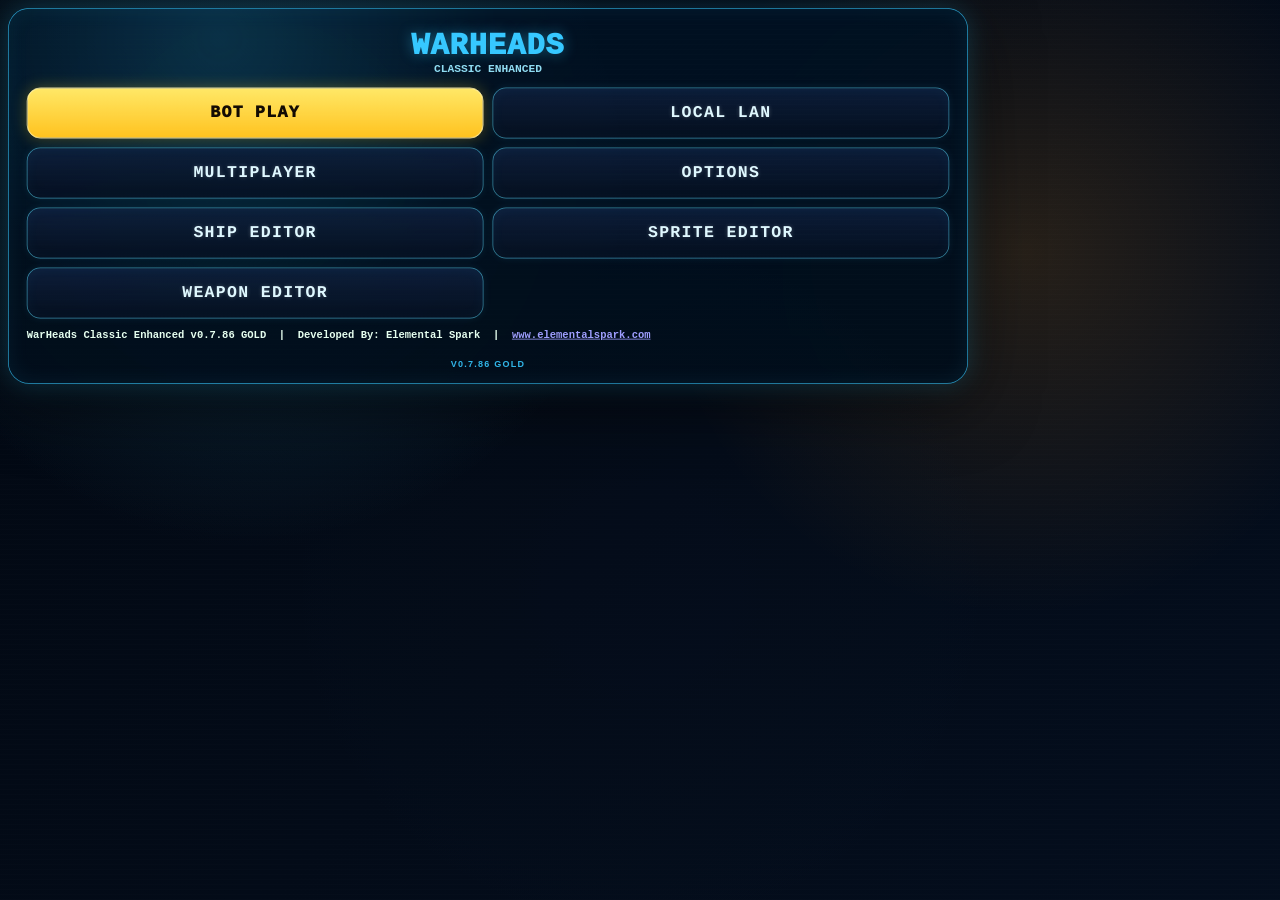
==== commit 3043cded: "WarHeads Classic Enhanced v0.7.86 - The BIG update - Check update logs - sprite editor, new UIX, new" ====
--- a/index.html
+++ b/index.html
@@ -93,9 +93,9 @@
     .shipGrid { width:100%; display:grid; grid-template-columns:repeat(16,1fr); gap:2px; padding:8px; border:1px dashed var(--line); background:rgba(0,18,8,.58); touch-action:none; }
     .shipGrid.painting { border-color:var(--gold); box-shadow:0 0 14px rgba(255,210,26,.26); }
     .shipCell { aspect-ratio:1; min-height:16px; border:1px solid rgba(57,255,20,.22); background:rgba(0,0,0,.72); cursor:crosshair; }
-    .shipCell.on { box-shadow:0 0 7px currentColor; }
+    .shipCell.on { background:currentColor; box-shadow:0 0 7px currentColor; }
     .shipPalette { display:grid; grid-template-columns:repeat(3,1fr); gap:6px; align-content:start; padding:8px; border:1px dashed var(--line); background:rgba(0,18,8,.58); min-height:96px; }
-    .shipSwatch { width:28px; height:28px; border:1px solid rgba(255,255,255,.35); box-shadow:inset 0 0 0 2px rgba(0,0,0,.28); cursor:pointer; }
+    .shipSwatch { width:28px; height:28px; border:1px solid rgba(255,255,255,.35); background:var(--wce-solid-swatch,currentColor); color:var(--wce-solid-swatch,currentColor); box-shadow:inset 0 0 0 2px rgba(0,0,0,.28); cursor:pointer; }
     .shipSwatch.active { outline:2px solid var(--gold); box-shadow:0 0 10px currentColor, inset 0 0 0 2px rgba(0,0,0,.28); }
     .shipPreview { min-height:44px; display:grid; place-items:center; border:1px solid var(--line); background:rgba(0,12,5,.9); color:var(--gold); font-weight:900; }
     @media (max-width:700px) {
@@ -131,7 +131,7 @@
     @media (max-width:760px){ .advancedPage { grid-template-columns:1fr; max-height:54vh; } .advancedTabs { grid-template-columns:repeat(2,1fr); } .folderList { grid-template-columns:1fr; } }
 
 
-    /* v0.7.70 Weapon Editor Modding UX */
+    /* v0.7.86 GOLD Weapon Editor Modding UX */
     .lab.modWeaponEditor { grid-template-rows:auto 1fr auto; }
     .labHeaderTitle { display:grid; gap:2px; }
     .labSub { color:var(--muted); font-size:11px; font-weight:800; }
@@ -159,7 +159,7 @@
 
   
 
-    /* v0.7.70 clean-menu / simple-deep-editor recovery */
+    /* v0.7.86 GOLD clean-menu / simple-deep-editor recovery */
     :root { --ui-accent:#35c8ff; --ui-panel:rgba(0,18,28,.92); --ui-line:#35c8ff; --ui-glow:rgba(53,200,255,.28); }
     body.theme-classic-green { --ui-accent:#39ff14; --ui-panel:rgba(0,12,6,.92); --ui-line:#39ff14; --ui-glow:rgba(57,255,20,.26); }
     body.theme-deep-blue { --ui-accent:#35c8ff; --ui-panel:rgba(0,18,36,.93); --ui-line:#35c8ff; --ui-glow:rgba(53,200,255,.28); }
@@ -214,7 +214,7 @@
 
   
 
-/* v0.7.70 ship library / LAN assignment cleanup */
+/* v0.7.86 GOLD ship library / LAN assignment cleanup */
 .shipManagerPanel{display:grid;gap:8px;border:1px dashed var(--line);background:rgba(0,18,8,.55);padding:9px;margin:6px 0;}
 .shipManagerPanel .shipManagerRow{display:grid;grid-template-columns:1fr 1fr 1fr;gap:6px;}
 .shipManagerPanel select,.shipManagerPanel button{min-height:42px;}
@@ -224,7 +224,7 @@
 
 
 
-/* v0.7.70 sci-fi holo visual pass */
+/* v0.7.86 GOLD sci-fi holo visual pass */
 body.theme-holo-blue{
   --ui-accent:#28f7ff; --ui-panel:rgba(3,24,40,.88); --ui-line:#2af2ff; --ui-glow:rgba(40,247,255,.36);
   --panel:rgba(3,18,33,.88); --line:#2af2ff; --text:#e9fbff; --muted:#8de8ff; --gold:#72ecff; --good:#8effd4;
@@ -274,7 +274,7 @@
 
 
 
-/* v0.7.70 release-candidate UI fix: Holo select/highlight consistency */
+/* v0.7.86 GOLD release-candidate UI fix: Holo select/highlight consistency */
 :root{ color-scheme:dark; }
 button, select, input, textarea { transition: border-color .14s ease, box-shadow .14s ease, background .14s ease, color .14s ease, transform .08s ease; }
 button:hover:not(:disabled), select:hover, input:hover, textarea:hover { filter: brightness(1.08); }
@@ -311,7 +311,7 @@
 body.theme-holo-blue .menuPanel .menuActions button[disabled], body.theme-holo-blue button:disabled { opacity:.45; filter:grayscale(.45); }
 
 
-/* v0.7.70 overlay stacking hotfix: Bot Config must appear above menu/game */
+/* v0.7.86 GOLD overlay stacking hotfix: Bot Config must appear above menu/game */
 #botPackLab {
   position: fixed !important;
   inset: max(12px, env(safe-area-inset-top)) max(12px, env(safe-area-inset-right)) max(12px, env(safe-area-inset-bottom)) max(12px, env(safe-area-inset-left)) !important;
@@ -348,7 +348,7 @@
 }
 
 
-/* v0.7.70 premium UI theme expansion */
+/* v0.7.86 GOLD premium UI theme expansion */
 body.theme-holo-horror{--panel:rgba(18,0,12,.92);--panel2:rgba(48,0,34,.74);--line:#ff477f;--good:#ff89b0;--accent:#ff174e;--muted:#d18aa2;background:radial-gradient(circle at 50% 18%,#240012,#030006 62%,#000)}
 body.theme-holo-film{--panel:rgba(12,12,16,.92);--panel2:rgba(42,42,52,.72);--line:#f2f2f2;--good:#ffffff;--accent:#b6b6b6;--muted:#b9c0c8;background:linear-gradient(180deg,#10131a,#010204)}
 body.theme-holo-pretty{--panel:rgba(5,14,34,.9);--panel2:rgba(30,6,70,.62);--line:#a7f7ff;--good:#ffd9ff;--accent:#ff9dff;--muted:#b8d7ff;background:radial-gradient(circle at 30% 12%,#1a3d6a,#080527 58%,#010107)}
@@ -359,7 +359,7 @@
 
 
 
-/* v0.7.70 HUD safe-zone: keep status/buttons out of the top play/title lane. */
+/* v0.7.86 GOLD HUD safe-zone: keep status/buttons out of the top play/title lane. */
 body.wce-v0745-hud #gameMenu{
   position:fixed!important;
   left:max(12px,env(safe-area-inset-left))!important;
@@ -404,7 +404,7 @@
 
 
 
-/* v0.7.70 HUD safe-line placement + previous-menu return */
+/* v0.7.86 GOLD HUD safe-line placement + previous-menu return */
 body.wce-v0745-hud #gameMenu{
   position:fixed!important;
   left:max(12px,env(safe-area-inset-left))!important;
@@ -452,52 +452,600 @@
   body.wce-v0745-hud #testBackEditor{bottom:calc(max(10px,env(safe-area-inset-bottom)) + clamp(176px,28dvh,250px))!important;left:max(104px,calc(env(safe-area-inset-left) + 104px))!important;min-height:38px!important;font-size:12px!important;}
 }
 
+
+
+/* v0.7.86 GOLD experimental in-game mobile-game HUD */
+body.uix-neo {
+  --neo-cyan:#43d6ff;
+  --neo-cyan-soft:rgba(67,214,255,.22);
+  --neo-cyan-strong:rgba(67,214,255,.52);
+  --neo-orange:#ff9c1a;
+  --neo-orange-soft:rgba(255,156,26,.18);
+  --neo-panel:rgba(4,14,30,.78);
+  --neo-panel-strong:rgba(6,18,38,.9);
+  --neo-border:rgba(90,223,255,.56);
+  --neo-text:#dff8ff;
+  --neo-muted:#8fdcf2;
+}
+body.uix-neo #app::after{
+  opacity:.12;
+  background:repeating-linear-gradient(0deg,rgba(255,255,255,.04) 0 1px,transparent 1px 5px), radial-gradient(circle at 50% 65%, rgba(27,92,160,.08), transparent 40%), radial-gradient(circle at 20% 20%, rgba(91,190,255,.08), transparent 30%);
+}
+body.uix-neo .neoHud{position:absolute;inset:0;pointer-events:none;display:block;color:var(--neo-text);font-family:Inter,Segoe UI,Arial,sans-serif;text-shadow:none;}
+body.uix-neo .neoTopBar{position:absolute;left:max(18px,env(safe-area-inset-left));right:max(18px,env(safe-area-inset-right));top:max(16px,env(safe-area-inset-top));display:grid;grid-template-columns:minmax(260px,1.1fr) minmax(240px,.9fr) minmax(220px,1fr);gap:16px;align-items:start;pointer-events:none;z-index:5;}
+body.uix-neo .neoTopLeft, body.uix-neo .neoTopRight{display:flex;gap:14px;align-items:flex-start;pointer-events:auto;}
+body.uix-neo .neoTopRight{justify-content:flex-end;}
+body.uix-neo .neoMenuBtn, body.uix-neo .neoBackBtn, body.uix-neo .neoLeaveBtn, body.uix-neo .neoChatBtn, body.uix-neo .neoRoundBtn, body.uix-neo .neoInlineAction, body.uix-neo .neoFireBtn, body.uix-neo .neoControlCard select, body.uix-neo .neoControlCard button, body.uix-neo .neoControlCard input, body.uix-neo #weaponSelect, body.uix-neo #defenseSelect{pointer-events:auto;}
+body.uix-neo .neoMenuBtn, body.uix-neo .neoBackBtn, body.uix-neo .neoLeaveBtn, body.uix-neo .neoRoundBtn, body.uix-neo .neoInlineAction, body.uix-neo .neoChatBtn, body.uix-neo .neoFireBtn, body.uix-neo #weaponSelect, body.uix-neo #defenseSelect{
+  border:1px solid var(--neo-border)!important;
+  border-radius:18px!important;
+  background:linear-gradient(180deg, rgba(12,30,58,.98), rgba(4,14,30,.88))!important;
+  color:var(--neo-text)!important;
+  box-shadow:0 0 0 1px rgba(255,255,255,.03) inset, 0 0 18px rgba(67,214,255,.14), inset 0 0 25px rgba(67,214,255,.04)!important;
+}
+body.uix-neo .neoMenuBtn, body.uix-neo .neoBackBtn{min-width:104px;min-height:56px;font-size:26px;font-weight:900;letter-spacing:.08em;padding:0 20px;}
+body.uix-neo .neoBackBtn{min-width:88px;font-size:16px;}
+body.uix-neo .neoLeaveBtn{min-width:126px;min-height:56px;border-color:rgba(255,120,90,.6)!important;color:#ff9d82!important;box-shadow:0 0 18px rgba(255,96,64,.12), inset 0 0 20px rgba(255,96,64,.04)!important;font-size:21px;font-weight:900;letter-spacing:.06em;}
+body.uix-neo .neoProfileCard, body.uix-neo .neoRosterCard, body.uix-neo .neoTurnWrap, body.uix-neo .neoCreditPill, body.uix-neo .neoDamagePill, body.uix-neo .neoControlCard{
+  background:linear-gradient(180deg, rgba(11,28,54,.92), rgba(4,14,30,.84));
+  border:1px solid var(--neo-border);
+  border-radius:26px;
+  box-shadow:0 0 22px rgba(67,214,255,.12), inset 0 0 22px rgba(67,214,255,.04);
+  backdrop-filter: blur(8px);
+}
+body.uix-neo .neoProfileCard{display:flex;align-items:center;gap:14px;min-width:280px;padding:14px 18px;}
+body.uix-neo .neoAvatarOrb{width:54px;height:54px;border-radius:50%;background:radial-gradient(circle at 35% 35%, #8fefff, #367cff 62%, #0a1533 100%);box-shadow:0 0 0 2px rgba(255,255,255,.05) inset, 0 0 16px rgba(67,214,255,.25);}
+body.uix-neo .neoProfileMeta{display:grid;gap:4px;min-width:0;}
+body.uix-neo .neoPlayerName{font-size:clamp(19px,1.45vw,28px);font-weight:900;line-height:1;white-space:nowrap;overflow:hidden;text-overflow:ellipsis;}
+body.uix-neo .neoCreditsRow{display:flex;align-items:center;gap:7px;font-size:clamp(16px,1.1vw,21px);font-weight:900;color:#ffc66c;}
+body.uix-neo .creditCoin{display:inline-grid;place-items:center;min-width:18px;height:18px;padding:0 5px;border-radius:999px;background:linear-gradient(180deg,#ffbd4f,#ff8f00);color:#251100;font-size:12px;font-weight:1000;box-shadow:0 0 12px rgba(255,156,26,.35);font-style:normal;}
+body.uix-neo .neoTurnWrap{padding:10px 18px 14px;display:grid;justify-items:center;align-items:center;gap:4px;pointer-events:auto;}
+body.uix-neo .neoTurnLabel{font-size:clamp(14px,1vw,18px);font-weight:900;letter-spacing:.12em;color:#ffbc45;text-transform:uppercase;}
+body.uix-neo .neoTimerValue{font-size:clamp(36px,3vw,58px);line-height:.92;font-weight:1000;color:#ff9c1a;text-shadow:0 0 18px rgba(255,156,26,.18);}
+body.uix-neo .neoTimerValue span{font-size:inherit;}
+body.uix-neo .neoTurnTicks{display:grid;grid-template-columns:repeat(8,1fr);gap:6px;width:100%;max-width:220px;}
+body.uix-neo .neoTurnTicks span{height:7px;border-radius:999px;background:linear-gradient(90deg,#ffb955,#d97706);box-shadow:0 0 10px rgba(255,156,26,.22);}
+body.uix-neo .neoRosterCard{min-width:260px;padding:12px 16px;display:grid;gap:10px;}
+body.uix-neo .neoRosterCount{font-size:clamp(18px,1.2vw,24px);font-weight:950;display:flex;justify-content:space-between;gap:8px;align-items:center;}
+body.uix-neo .neoRosterCount span{font-size:11px;letter-spacing:.18em;color:var(--neo-muted);}
+body.uix-neo .neoRosterDots{display:flex;gap:8px;justify-content:flex-end;flex-wrap:wrap;}
+body.uix-neo .neoRosterDots .dot{width:20px;height:20px;border-radius:50%;background:var(--dot,#8fefff);box-shadow:0 0 0 2px rgba(255,255,255,.06) inset, 0 0 12px color-mix(in srgb, var(--dot,#8fefff) 55%, transparent);opacity:.92;}
+body.uix-neo .neoRosterDots .dot.dead{opacity:.22;filter:grayscale(.95);}
+body.uix-neo .neoRosterDots .dot.active{transform:scale(1.1);outline:2px solid rgba(255,255,255,.8);}
+body.uix-neo .neoOverlayLeft{position:absolute;left:max(18px,env(safe-area-inset-left));top:132px;display:grid;gap:14px;pointer-events:none;z-index:5;}
+body.uix-neo .neoChatBtn{display:grid;justify-items:start;gap:3px;min-width:170px;padding:16px 18px;font-size:20px;font-weight:900;line-height:1.05;}
+body.uix-neo .neoChatBtn span{font-size:12px;color:var(--neo-muted);font-weight:700;}
+body.uix-neo .neoMiniStats{display:grid;gap:10px;}
+body.uix-neo .neoCreditPill, body.uix-neo .neoDamagePill{padding:12px 14px;min-width:150px;display:grid;gap:6px;}
+body.uix-neo .neoCreditPill span, body.uix-neo .neoDamagePill span{font-size:12px;color:var(--neo-muted);text-transform:uppercase;letter-spacing:.08em;}
+body.uix-neo .neoCreditPill b{font-size:28px;line-height:1;font-weight:1000;color:#ffd48b;}
+body.uix-neo .neoDamagePill span:last-child{text-align:right;}
+body.uix-neo .neoOverlayRight{position:absolute;right:max(18px,env(safe-area-inset-right));top:50%;transform:translateY(-50%);display:grid;gap:12px;z-index:5;pointer-events:none;}
+body.uix-neo .neoRoundBtn{width:68px;min-width:68px;min-height:68px;border-radius:22px!important;font-size:34px;font-weight:900;}
+body.uix-neo .neoCenterFx{position:absolute;inset:0;pointer-events:none;z-index:4;}
+body.uix-neo .toast{left:50%;top:134px;transform:translate(-50%,-8px);border-radius:18px;border-color:rgba(255,183,73,.8);background:rgba(12,16,28,.88);color:#ffe09b;box-shadow:0 0 22px rgba(255,156,26,.18);}
+body.uix-neo .centerBanner{border-radius:28px;border:1px solid rgba(255,183,73,.6);background:linear-gradient(180deg,rgba(14,16,28,.96),rgba(5,10,18,.94));}
+body.uix-neo .neoHealthStrip{position:absolute;left:max(24px,env(safe-area-inset-left));right:max(24px,env(safe-area-inset-right));top:106px;display:grid;grid-template-columns:1fr 1fr;gap:18px;pointer-events:none;z-index:4;}
+body.uix-neo .neoHealthCard{display:grid;gap:6px;max-width:320px;}
+body.uix-neo .neoHealthCard.right{justify-self:end;text-align:right;}
+body.uix-neo .neoHealthCard span{font-size:11px;letter-spacing:.18em;color:var(--neo-muted);font-weight:800;}
+body.uix-neo .neoHealthCard .bar{height:9px;border-radius:999px;background:rgba(255,255,255,.08);overflow:hidden;border:1px solid rgba(255,255,255,.08);}
+body.uix-neo .neoHealthCard .bar span{display:block;height:100%;width:100%;transform-origin:left center;background:linear-gradient(90deg,#35d7ff,#5effb0,#ffcd58);}
+body.uix-neo .version{left:auto;right:0;top:auto;position:relative;color:rgba(188,236,255,.82);justify-self:end;align-self:center;font-size:11px;letter-spacing:.2em;text-transform:uppercase;}
+body.uix-neo .neoBottomDock{position:absolute;left:max(16px,env(safe-area-inset-left));right:max(16px,env(safe-area-inset-right));bottom:max(14px,env(safe-area-inset-bottom));display:grid;grid-template-columns:1fr 1fr 1.15fr 1fr .92fr minmax(120px,180px);gap:12px;align-items:stretch;pointer-events:none;z-index:6;}
+body.uix-neo .neoControlCard{padding:14px 16px 12px;display:grid;gap:8px;min-height:152px;pointer-events:auto;}
+body.uix-neo .neoLabel{font-size:12px;letter-spacing:.18em;color:var(--neo-muted);font-weight:800;}
+body.uix-neo .neoValue{font-size:clamp(24px,2.5vw,44px);font-weight:1000;line-height:1;color:#f7fdff;}
+body.uix-neo .neoWeaponValue, body.uix-neo .neoDefenseValue{font-size:clamp(18px,1.5vw,30px);min-height:32px;display:flex;align-items:center;}
+body.uix-neo .neoSliderWrap{display:block;}
+body.uix-neo .neoSliderWrap input{width:100%;margin:0;accent-color:#33cfff;filter:drop-shadow(0 0 8px rgba(51,207,255,.18));}
+body.uix-neo #weaponSelect, body.uix-neo #defenseSelect{min-height:44px;padding:0 14px;font-size:15px;background:rgba(1,10,22,.82)!important;border-radius:14px!important;}
+body.uix-neo .neoSubRow{display:flex;align-items:center;justify-content:space-between;gap:10px;min-height:30px;}
+body.uix-neo #weaponCostText{color:#ffcf7c;font-size:13px;font-weight:900;letter-spacing:.03em;}
+body.uix-neo .neoInlineAction{min-height:38px;padding:0 14px;border-radius:14px!important;font-size:14px;font-weight:800;white-space:nowrap;}
+body.uix-neo .neoZoomActions{display:flex;gap:8px;align-items:center;}
+body.uix-neo .neoZoomActions .neoInlineAction{flex:1;min-width:0;}
+body.uix-neo .neoFireBtn{min-height:152px!important;height:100%;border-radius:26px!important;background:linear-gradient(180deg, rgba(255,168,40,.95), rgba(185,88,0,.92))!important;border-color:rgba(255,187,77,.8)!important;color:#fff5db!important;font-size:42px!important;font-weight:1000!important;letter-spacing:.08em;box-shadow:0 0 30px rgba(255,156,26,.2), inset 0 0 24px rgba(255,255,255,.08)!important;pointer-events:auto;}
+body.uix-neo .neoFireBtn:disabled{opacity:.58!important;}
+body.uix-neo .top, body.uix-neo .bottom{display:none!important;}
+body.uix-neo .neoMenuBtn:hover, body.uix-neo .neoLeaveBtn:hover, body.uix-neo .neoChatBtn:hover, body.uix-neo .neoRoundBtn:hover, body.uix-neo .neoInlineAction:hover, body.uix-neo .neoFireBtn:hover, body.uix-neo #weaponSelect:hover, body.uix-neo #defenseSelect:hover{transform:translateY(-1px);filter:brightness(1.08);}
+@media (max-width:1280px){
+  body.uix-neo .neoTopBar{grid-template-columns:1fr 1fr;grid-template-areas:'left right' 'center center';}
+  body.uix-neo .neoTopLeft{grid-area:left;}body.uix-neo .neoTopRight{grid-area:right;}body.uix-neo .neoTurnWrap{grid-area:center;justify-self:center;max-width:360px;width:100%;}
+  body.uix-neo .neoBottomDock{grid-template-columns:repeat(3,1fr);grid-template-rows:auto auto;}
+  body.uix-neo .neoFireBtn{grid-column:3;grid-row:1 / span 2;min-height:100%;}
+}
+@media (max-width:900px){
+  body.uix-neo .neoTopBar{left:max(10px,env(safe-area-inset-left));right:max(10px,env(safe-area-inset-right));top:max(8px,env(safe-area-inset-top));gap:10px;grid-template-columns:1fr;grid-template-areas:'left' 'center' 'right';}
+  body.uix-neo .neoTopLeft, body.uix-neo .neoTopRight{justify-content:space-between;flex-wrap:wrap;}
+  body.uix-neo .neoProfileCard{flex:1;min-width:0;}
+  body.uix-neo .neoRosterCard{flex:1;min-width:0;}
+  body.uix-neo .neoMenuBtn, body.uix-neo .neoLeaveBtn{min-height:46px;font-size:18px;padding:0 14px;min-width:92px;}
+  body.uix-neo .neoBackBtn{min-height:46px;min-width:72px;}
+  body.uix-neo .neoOverlayLeft{top:auto;left:max(10px,env(safe-area-inset-left));bottom:calc(max(14px,env(safe-area-inset-bottom)) + 254px);display:flex;gap:10px;align-items:flex-end;}
+  body.uix-neo .neoChatBtn{min-width:122px;padding:10px 12px;font-size:16px;}
+  body.uix-neo .neoMiniStats{display:flex;gap:10px;flex-wrap:wrap;}
+  body.uix-neo .neoCreditPill b{font-size:20px;}
+  body.uix-neo .neoOverlayRight{right:max(10px,env(safe-area-inset-right));top:auto;bottom:calc(max(14px,env(safe-area-inset-bottom)) + 265px);transform:none;}
+  body.uix-neo .neoRoundBtn{width:52px;min-width:52px;min-height:52px;font-size:24px;}
+  body.uix-neo .neoHealthStrip{top:168px;left:max(10px,env(safe-area-inset-left));right:max(10px,env(safe-area-inset-right));gap:10px;}
+  body.uix-neo .version{display:none;}
+  body.uix-neo .neoBottomDock{left:max(10px,env(safe-area-inset-left));right:max(10px,env(safe-area-inset-right));bottom:max(10px,env(safe-area-inset-bottom));grid-template-columns:1fr 1fr;gap:10px;}
+  body.uix-neo .neoControlCard{min-height:132px;padding:12px 12px 10px;border-radius:20px;}
+  body.uix-neo .neoValue{font-size:30px;}
+  body.uix-neo .neoWeaponValue, body.uix-neo .neoDefenseValue{font-size:18px;}
+  body.uix-neo .neoFireBtn{grid-column:1 / -1;min-height:92px!important;font-size:32px!important;border-radius:22px!important;}
+}
+@media (max-width:600px){
+  body.uix-neo .neoOverlayLeft{position:static;margin:0 10px;display:none;}
+  body.uix-neo .neoOverlayRight{display:none;}
+  body.uix-neo .neoHealthStrip{top:196px;grid-template-columns:1fr;}
+  body.uix-neo .neoHealthCard.right{justify-self:stretch;text-align:left;}
+  body.uix-neo .neoBottomDock{grid-template-columns:1fr;bottom:max(8px,env(safe-area-inset-bottom));}
+  body.uix-neo .neoControlCard{min-height:auto;}
+}
+
+
+/* v0.7.86 GOLD ship/sprite editor cleanup */
+#shipLab .labBody, #spriteLab .labBody { overflow:auto; }
+#shipLab .shipEditorPane {
+  grid-template-columns:minmax(170px,220px) minmax(320px,520px) minmax(180px,260px) !important;
+  justify-content:center;
+  align-items:start;
+  gap:14px;
+}
+#shipLab .shipTools {
+  grid-template-columns:repeat(3,minmax(140px,1fr));
+}
+#shipLab .shipPreview {
+  min-height:260px;
+  align-content:center;
+}
+.shipPalette, .spritePalette {
+  grid-template-columns:repeat(3,44px) !important;
+  justify-content:center;
+}
+.shipSwatch {
+  width:42px !important;
+  height:42px !important;
+  min-width:42px !important;
+  min-height:42px !important;
+  border:2px solid rgba(255,255,255,.55) !important;
+  border-radius:10px !important;
+  position:relative;
+  overflow:hidden;
+}
+.shipSwatch::after {
+  content:attr(title);
+  position:absolute;
+  left:2px;
+  right:2px;
+  bottom:2px;
+  font-size:7px;
+  line-height:1;
+  color:#fff;
+  text-shadow:0 1px 2px #000,0 0 3px #000;
+  overflow:hidden;
+  white-space:nowrap;
+}
+.shipSwatch.active {
+  outline:3px solid var(--gold) !important;
+  box-shadow:0 0 14px currentColor, inset 0 0 0 2px rgba(0,0,0,.28) !important;
+}
+.shipEditorPane .shipGrid, .spriteEditorPane .spriteGrid {
+  max-width:520px;
+  margin:auto;
+}
+.spriteLab .spriteTopGrid {
+  display:grid;
+  grid-template-columns:repeat(3,minmax(160px,1fr));
+  gap:10px;
+  align-items:end;
+}
+.spriteEditorPane {
+  display:grid;
+  grid-template-columns:minmax(170px,220px) minmax(320px,520px) minmax(200px,280px);
+  gap:14px;
+  justify-content:center;
+  align-items:start;
+}
+.spritePaletteCard,.spriteGridWrap,.spritePreviewCard,.spriteExportChooser {
+  border:1px dashed rgba(53,200,255,.45);
+  background:rgba(53,200,255,.055);
+  padding:10px;
+  display:grid;
+  gap:8px;
+}
+.spritePackActions {
+  display:grid;
+  gap:8px;
+}
+.spritePreview {
+  min-height:260px;
+}
+.spriteNote {
+  color:#c8f8ff;
+  font-size:12px;
+  line-height:1.35;
+  border:1px dashed rgba(255,210,26,.35);
+  padding:8px;
+  background:rgba(255,210,26,.055);
+}
+.spriteExportChooser {
+  grid-column:1/-1;
+}
+#spriteExportList {
+  display:grid;
+  grid-template-columns:repeat(4,minmax(150px,1fr));
+  gap:6px;
+}
+#spriteExportList label {
+  border:1px solid rgba(53,200,255,.35);
+  padding:7px;
+  background:rgba(0,0,0,.24);
+  display:flex;
+  align-items:center;
+  gap:6px;
+}
+@media(max-width:860px){
+  #shipLab .shipEditorPane, .spriteEditorPane { grid-template-columns:1fr !important; }
+  #shipLab .shipTools, .spriteLab .spriteTopGrid, #spriteExportList { grid-template-columns:1fr !important; }
+  .shipPalette, .spritePalette { grid-template-columns:repeat(5,44px) !important; }
+  #shipLab .shipPreview, .spritePreview { min-height:160px; }
+}
+
+
+/* v0.7.86 GOLD full-game visual merge: Neo mobile-game menu style */
+body.uix-neo .menu {
+  background:
+    radial-gradient(circle at 20% 18%, rgba(67,214,255,.18), transparent 30%),
+    radial-gradient(circle at 80% 28%, rgba(255,156,26,.14), transparent 30%),
+    linear-gradient(135deg, rgba(2,8,18,.98), rgba(4,14,30,.98)) !important;
+  padding:18px;
+}
+body.uix-neo .menuPanel, body.uix-neo .lab, body.uix-neo .modalPanel, body.uix-neo .serverMenuWindow {
+  border:1px solid rgba(90,223,255,.62) !important;
+  border-radius:28px !important;
+  background:linear-gradient(180deg, rgba(11,28,54,.94), rgba(4,14,30,.92)) !important;
+  box-shadow:0 0 34px rgba(67,214,255,.18), inset 0 0 28px rgba(67,214,255,.055), 0 22px 90px rgba(0,0,0,.58) !important;
+  color:#dff8ff !important;
+  backdrop-filter:blur(10px);
+}
+body.uix-neo .menuPanel {
+  width:min(980px,calc(100vw - 24px)) !important;
+  max-height:calc(100dvh - 24px);
+  overflow:auto;
+}
+body.uix-neo .menuLogo .logoMain, body.uix-neo .menuTitle, body.uix-neo .panelTitle, body.uix-neo .labHeaderTitle b {
+  color:#43d6ff !important;
+  text-shadow:0 0 18px rgba(67,214,255,.32) !important;
+  letter-spacing:.04em;
+}
+body.uix-neo .menuLogo .logoSub, body.uix-neo .menuNote, body.uix-neo .labSub {
+  color:#8fdcf2 !important;
+}
+body.uix-neo .menuActions {
+  grid-template-columns:repeat(3,minmax(180px,1fr)) !important;
+  gap:12px !important;
+}
+body.uix-neo .menuActions button,
+body.uix-neo .labActions button,
+body.uix-neo .serverMenuActions button,
+body.uix-neo .modalPanel button,
+body.uix-neo .packTools button,
+body.uix-neo .shipTools button,
+body.uix-neo .spritePackActions button,
+body.uix-neo button:not(.neoFireBtn):not(.neoMenuBtn):not(.neoLeaveBtn):not(.neoRoundBtn),
+body.uix-neo select,
+body.uix-neo input,
+body.uix-neo textarea {
+  border:1px solid rgba(90,223,255,.56) !important;
+  border-radius:18px !important;
+  background:linear-gradient(180deg, rgba(12,30,58,.96), rgba(4,14,30,.9)) !important;
+  color:#dff8ff !important;
+  box-shadow:inset 0 0 18px rgba(67,214,255,.045), 0 0 12px rgba(67,214,255,.09) !important;
+}
+body.uix-neo .primary,
+body.uix-neo .menuActions .primary {
+  border-color:rgba(255,183,73,.8) !important;
+  background:linear-gradient(180deg, rgba(255,177,64,.96), rgba(202,105,8,.95)) !important;
+  color:#fff8e8 !important;
+  text-shadow:0 1px 2px rgba(0,0,0,.45) !important;
+  box-shadow:0 0 22px rgba(255,156,26,.18), inset 0 0 18px rgba(255,255,255,.08) !important;
+}
+body.uix-neo .panelX, body.uix-neo .alwaysClose {
+  border-color:rgba(255,183,73,.8) !important;
+  background:linear-gradient(180deg, rgba(255,177,64,.96), rgba(202,105,8,.95)) !important;
+  color:#fff8e8 !important;
+  border-radius:16px !important;
+}
+body.uix-neo label {
+  color:#8fdcf2 !important;
+  letter-spacing:.08em;
+}
+body.uix-neo .advancedPage, body.uix-neo .packTools, body.uix-neo .editorHint, body.uix-neo .serverConfigPanel,
+body.uix-neo .serverMenuPage, body.uix-neo .spritePaletteCard, body.uix-neo .spriteGridWrap, body.uix-neo .spritePreviewCard,
+body.uix-neo .shipEditorPane > div {
+  border:1px dashed rgba(90,223,255,.42) !important;
+  border-radius:20px !important;
+  background:rgba(67,214,255,.045) !important;
+}
+body.uix-neo .advancedTabs button.active, body.uix-neo .serverMenuTabs button.active {
+  border-color:rgba(255,183,73,.8) !important;
+  color:#ffe2a4 !important;
+  box-shadow:0 0 18px rgba(255,156,26,.18) !important;
+}
+@media(max-width:760px){
+  body.uix-neo .menuActions { grid-template-columns:1fr !important; }
+  body.uix-neo .menuActions button { min-height:58px !important; font-size:18px !important; }
+  body.uix-neo .menuPanel { border-radius:22px !important; }
+}
+
+
+/* v0.7.86 GOLD cleanup: version label, matching menus, compact weapon editor, event warning */
+body.uix-neo #versionText{display:none!important;}
+#wceBuildLabel.wceBuildLabel{
+  position:fixed;left:50%;bottom:max(10px,env(safe-area-inset-bottom));transform:translateX(-50%);
+  z-index:2147482500;pointer-events:none;color:var(--ui-accent,#43d6ff);
+  font:900 12px/1 Inter,Segoe UI,Arial,sans-serif;letter-spacing:.16em;text-transform:uppercase;
+  text-shadow:0 0 14px color-mix(in srgb,var(--ui-accent,#43d6ff) 60%,transparent);opacity:.86;
+}
+.menuBuildLabel{
+  margin-top:10px;text-align:center;color:var(--ui-accent,#43d6ff);
+  font:900 12px/1 Inter,Segoe UI,Arial,sans-serif;letter-spacing:.16em;text-transform:uppercase;opacity:.9;
+}
+body.uix-neo .menuPanel,body.uix-neo .lab,body.uix-neo .modalPanel,body.uix-neo .serverMenuWindow{
+  border-color:color-mix(in srgb,var(--ui-line,var(--ui-accent,#43d6ff)) 74%,transparent)!important;
+  background:radial-gradient(circle at 22% 8%, color-mix(in srgb,var(--ui-accent,#43d6ff) 16%,transparent), transparent 34%),
+    linear-gradient(180deg, color-mix(in srgb,var(--ui-panel,rgba(11,28,54,.94)) 96%,#000 4%), color-mix(in srgb,var(--ui-panel,rgba(4,14,30,.92)) 72%,#000 28%))!important;
+  box-shadow:0 0 34px color-mix(in srgb,var(--ui-glow,rgba(67,214,255,.18)) 74%,transparent), inset 0 0 28px color-mix(in srgb,var(--ui-accent,#43d6ff) 8%,transparent), 0 22px 90px rgba(0,0,0,.58)!important;
+}
+body.uix-neo .menuLogo .logoMain,body.uix-neo .panelTitle,body.uix-neo .labHeaderTitle b{
+  color:var(--ui-accent,#43d6ff)!important;text-shadow:0 0 18px color-mix(in srgb,var(--ui-accent,#43d6ff) 42%,transparent)!important;
+}
+body.uix-neo .menuActions button:not(.primary),body.uix-neo .labActions button:not(.primary),body.uix-neo .modalPanel button:not(.primary),body.uix-neo .packTools button:not(.primary),
+body.uix-neo select,body.uix-neo input,body.uix-neo textarea{
+  border-color:color-mix(in srgb,var(--ui-line,var(--ui-accent,#43d6ff)) 62%,transparent)!important;color:var(--text,#dff8ff)!important;
+}
+body.uix-neo .typeButtons{grid-template-columns:repeat(3,1fr)!important;gap:10px!important;}
+body.uix-neo .typeButtons button{min-height:50px!important;font-size:16px!important;font-weight:1000!important;letter-spacing:.08em!important;border:1px solid color-mix(in srgb,var(--ui-line,var(--ui-accent,#43d6ff)) 58%,transparent)!important;border-radius:18px!important;background:linear-gradient(180deg,rgba(12,30,58,.96),rgba(4,14,30,.9))!important;color:var(--text,#dff8ff)!important;}
+body.uix-neo .typeButtons button.active{border-color:rgba(255,183,73,.9)!important;background:linear-gradient(180deg,rgba(255,184,70,.98),rgba(201,105,12,.96))!important;color:#fff8e8!important;box-shadow:0 0 22px rgba(255,156,26,.26), inset 0 0 22px rgba(255,255,255,.08)!important;}
+body.uix-neo #lab.modWeaponEditor .labBody{display:grid;gap:12px;}
+body.uix-neo #lab.modWeaponEditor .editorTopGrid{display:grid!important;grid-template-columns:minmax(240px,1fr) minmax(360px,1.2fr)!important;align-items:end;gap:12px!important;}
+body.uix-neo #lab.modWeaponEditor #stageList{display:grid;gap:10px;}
+body.uix-neo #lab.modWeaponEditor .compactStage{border:1px solid color-mix(in srgb,var(--ui-line,var(--ui-accent,#43d6ff)) 48%,transparent)!important;border-radius:22px!important;background:rgba(67,214,255,.045)!important;padding:10px!important;}
+body.uix-neo #lab.modWeaponEditor .stageQuick{grid-template-columns:minmax(180px,1.2fr) repeat(3,minmax(130px,1fr)) 90px!important;gap:8px!important;}
+body.uix-neo #lab.modWeaponEditor .stageDeep{display:none!important;}
+body.uix-neo #lab.modWeaponEditor .compactStage.open .stageDeep{display:grid!important;}
+body.uix-neo #lab.modWeaponEditor .stageHelp{grid-column:1/-1;color:#c8f8ff!important;border:1px dashed color-mix(in srgb,var(--ui-line,var(--ui-accent,#43d6ff)) 36%,transparent)!important;border-radius:14px;padding:8px;background:rgba(0,0,0,.18);}
+.eventWarningOverlay{position:fixed;inset:0;z-index:2147482600;pointer-events:none;opacity:0;transition:opacity .55s ease;--event-color:#43d6ff;background:radial-gradient(circle at 50% 50%, transparent 46%, color-mix(in srgb,var(--event-color) 12%,transparent) 72%, color-mix(in srgb,var(--event-color) 28%,transparent) 100%);box-shadow:inset 0 0 90px color-mix(in srgb,var(--event-color) 72%,transparent);}
+.eventWarningOverlay.show{opacity:1;}
+.eventWarningOverlay .eventWarnCard{position:absolute;left:50%;top:18%;transform:translateX(-50%);min-width:min(580px,calc(100vw - 34px));border:1px solid color-mix(in srgb,var(--event-color) 72%,#fff 8%);border-radius:26px;background:linear-gradient(180deg,rgba(5,18,34,.9),rgba(1,8,18,.86));box-shadow:0 0 30px color-mix(in srgb,var(--event-color) 34%,transparent), inset 0 0 24px color-mix(in srgb,var(--event-color) 10%,transparent);padding:18px;text-align:center;color:#fff;}
+.eventWarningOverlay .eventWarnTitle{font:1000 clamp(24px,4vw,54px)/1 Inter,Segoe UI,Arial,sans-serif;letter-spacing:.1em;color:var(--event-color);text-shadow:0 0 22px var(--event-color);}
+.eventWarningOverlay .eventWarnSub{margin-top:8px;font:900 15px/1.35 Inter,Segoe UI,Arial,sans-serif;color:#dff8ff;}
+.eventWarningOverlay.slime-colossus::after{content:"";position:absolute;left:-5%;right:-5%;bottom:-8%;height:28%;background:radial-gradient(circle at 12% 20%,#71ff6d 0 8px,transparent 28px),radial-gradient(circle at 44% 10%,#71ff6d 0 10px,transparent 32px),radial-gradient(circle at 72% 24%,#71ff6d 0 7px,transparent 28px);filter:blur(.3px);opacity:.34;animation:slimeLeak 2.6s ease-in-out infinite alternate;}
+@keyframes slimeLeak{from{transform:translateY(18px)}to{transform:translateY(-6px)}}
+@media(max-width:760px){
+  body.uix-neo #lab.modWeaponEditor .editorTopGrid,body.uix-neo #lab.modWeaponEditor .stageQuick{grid-template-columns:1fr!important;}
+  #wceBuildLabel.wceBuildLabel{font-size:11px;bottom:max(6px,env(safe-area-inset-bottom));}
+}
+
+
+/* v0.7.86 GOLD: static build labels only */
+#wceBuildLabel,
+.wceBuildLabel,
+#menuBuildLabel,
+.menuBuildLabel,
+#versionText{
+  animation:none!important;
+  transition:none!important;
+}
+#wceBuildLabel.wceBuildLabel{
+  position:fixed;
+  left:50%;
+  bottom:max(10px,env(safe-area-inset-bottom));
+  transform:translateX(-50%);
+  z-index:2147482500;
+  pointer-events:none;
+  color:var(--ui-accent,#43d6ff);
+  font:900 12px/1 Inter,Segoe UI,Arial,sans-serif;
+  letter-spacing:.14em;
+  text-transform:uppercase;
+  text-shadow:0 0 10px rgba(67,214,255,.35);
+  opacity:.82;
+}
+.menuBuildLabel{
+  margin-top:10px;
+  text-align:center;
+  color:var(--ui-accent,#43d6ff);
+  font:900 12px/1 Inter,Segoe UI,Arial,sans-serif;
+  letter-spacing:.14em;
+  text-transform:uppercase;
+  opacity:.9;
+}
+
+
+/* v0.7.86 GOLD: restore chat controls and permanent weapon save */
+body.uix-neo .neoChatBtn{display:none!important;}
+@media(max-width:900px),(hover:none),(pointer:coarse){
+  body.uix-neo .neoChatBtn{display:grid!important;}
+}
+
+
+/* v0.7.86 GOLD: ship/sprite palette, active HUD, weapon editor cleanup */
+body.uix-neo .neoCreditPill{display:none!important;}
+body.uix-neo .neoTurnPlayerStats{
+  display:flex;flex-wrap:wrap;gap:8px;align-items:center;
+  color:#bff6ff;font-weight:900;font-size:clamp(12px,.88vw,15px);
+  letter-spacing:.06em;text-transform:uppercase;
+}
+body.uix-neo .neoTurnPlayerStats .hpChip{
+  border:1px solid rgba(143,220,242,.34);border-radius:999px;
+  padding:3px 8px;background:rgba(67,214,255,.08);
+}
+body.uix-neo .neoTurnPlayerStats .creditChip{
+  color:#ffc66c;border:1px solid rgba(255,198,108,.34);border-radius:999px;
+  padding:3px 8px;background:rgba(255,156,26,.09);
+}
+body.uix-neo .shipGrid,
+body.uix-neo .spriteGrid,
+body.uix-neo .shipPreview,
+body.uix-neo .spritePreview{
+  background:linear-gradient(180deg,rgba(1,8,14,.98),rgba(0,0,0,.95))!important;
+  border-color:rgba(67,214,255,.62)!important;
+}
+body.uix-neo .shipCell,
+body.uix-neo .spriteGrid .shipCell{
+  background:rgba(0,0,0,.72)!important;
+  border-color:rgba(67,214,255,.24)!important;
+}
+body.uix-neo .shipCell.on,
+body.uix-neo .spriteGrid .shipCell.on{
+  box-shadow:0 0 8px currentColor,inset 0 0 0 1px rgba(255,255,255,.16)!important;
+}
+body.uix-neo .shipSwatch{
+  width:42px!important;height:42px!important;min-width:42px!important;min-height:42px!important;
+  border:2px solid rgba(173,246,255,.72)!important;border-radius:12px!important;
+  color:transparent!important;font-size:0!important;text-indent:-9999px!important;
+  overflow:hidden!important;box-shadow:0 0 0 2px rgba(0,0,0,.55) inset,0 0 12px rgba(67,214,255,.15)!important;
+}
+body.uix-neo .shipSwatch::after{content:''!important;display:none!important;}
+body.uix-neo .shipSwatch.active{
+  outline:3px solid #ffbc45!important;
+  box-shadow:0 0 18px currentColor,0 0 0 2px rgba(0,0,0,.65) inset!important;
+}
+body.uix-neo input[type="color"],
+body.uix-neo #shipColor,
+body.uix-neo #spriteColor{
+  appearance:none!important;-webkit-appearance:none!important;
+  width:100%!important;min-height:48px!important;padding:4px!important;
+  background:rgba(4,14,30,.96)!important;border:2px solid rgba(67,214,255,.75)!important;border-radius:14px!important;
+}
+body.uix-neo input[type="color"]::-webkit-color-swatch-wrapper{padding:0!important;}
+body.uix-neo input[type="color"]::-webkit-color-swatch{border:1px solid rgba(255,255,255,.55)!important;border-radius:10px!important;}
+body.uix-neo input[type="color"]::-moz-color-swatch{border:1px solid rgba(255,255,255,.55)!important;border-radius:10px!important;}
+body.uix-neo .shipLibraryRow{
+  display:grid;grid-template-columns:minmax(180px,1fr) auto;gap:8px;align-items:end;
+  border:1px dashed rgba(67,214,255,.35);border-radius:18px;padding:10px;background:rgba(67,214,255,.045);
+}
+body.uix-neo .shipLibraryRow button{min-height:46px;}
+body.uix-neo #lab.modWeaponEditor .labBody{
+  display:grid!important;grid-template-columns:minmax(230px,.8fr) minmax(440px,1.6fr);gap:14px;align-items:start;
+}
+body.uix-neo #lab.modWeaponEditor .editorTopGrid,
+body.uix-neo #lab.modWeaponEditor .packTools{
+  grid-column:1;display:grid!important;grid-template-columns:1fr!important;gap:10px!important;
+}
+body.uix-neo #lab.modWeaponEditor #stageList{
+  grid-column:2;grid-row:1 / span 3;display:grid;gap:10px;max-height:58dvh;overflow:auto;padding-right:4px;
+}
+body.uix-neo #lab.modWeaponEditor #addStage{
+  grid-column:2;justify-self:stretch;min-height:48px;font-weight:1000;
+}
+body.uix-neo #lab.modWeaponEditor .stage{
+  border:1px solid rgba(67,214,255,.42)!important;border-radius:20px!important;
+  background:linear-gradient(180deg,rgba(7,24,42,.82),rgba(2,8,16,.74))!important;
+  padding:10px!important;display:grid!important;grid-template-columns:repeat(5,minmax(100px,1fr)) auto!important;gap:8px!important;align-items:end;
+}
+body.uix-neo #lab.modWeaponEditor .stage label{display:grid;gap:4px;}
+body.uix-neo #lab.modWeaponEditor .stage button{min-height:42px;}
+body.uix-neo #lab.modWeaponEditor #weaponJson{min-height:120px!important;max-height:22dvh!important;}
+@media(max-width:980px){
+  body.uix-neo #lab.modWeaponEditor .labBody{grid-template-columns:1fr!important;}
+  body.uix-neo #lab.modWeaponEditor .editorTopGrid,
+  body.uix-neo #lab.modWeaponEditor .packTools,
+  body.uix-neo #lab.modWeaponEditor #stageList,
+  body.uix-neo #lab.modWeaponEditor #addStage{grid-column:1!important;grid-row:auto!important;}
+  body.uix-neo #lab.modWeaponEditor .stage{grid-template-columns:1fr 1fr!important;}
+}
+@media(max-width:640px){
+  body.uix-neo #lab.modWeaponEditor .stage{grid-template-columns:1fr!important;}
+}
+
 </style>
 </head>
-<body class="wce-v0745-hud">
+<body class="wce-v0745-hud uix-neo">
 <div id="app" class="preGame">
   <canvas id="game"></canvas>
-  <div class="hud">
-    <div class="top">
-      <div class="row">
-        <div class="brand"><div class="mark">*</div><div>WarHeads<br>Classic Enhanced</div><div class="tagline">(ultra early-access, expect changes and updates)</div></div>
-        <button class="icon" id="gameMenu">Menu</button><button class="icon hidden testBack" id="testBackEditor">Back To Editor</button>
-        <div class="turn" id="turnText">PLAYER TURN</div>
+  <div class="hud neoHud">
+    <div class="neoTopBar">
+      <div class="neoTopLeft">
+        <button class="neoMenuBtn" id="gameMenu">MENU</button>
+        <button class="neoBackBtn hidden testBack" id="testBackEditor">BACK</button>
+        <div class="neoProfileCard">
+          <div class="neoAvatarOrb"></div>
+          <div class="neoProfileMeta">
+            <div class="neoPlayerName" id="playerCardName">tester 1</div>
+            <div class="neoTurnPlayerStats"><span class="hpChip" id="playerHpText">HP 300</span><span class="creditChip"><span id="creditsText">125,000</span> <span class="creditCoin">C</span></span></div>
+          </div>
+        </div>
       </div>
-      <div class="stats">
-        <div class="team"><span>Player</span><div class="bar"><span id="pHealth"></span></div></div>
-        <div class="meter" id="timerText">60</div>
-        <div class="team right"><span>Enemy</span><div class="bar"><span id="eHealth"></span></div></div>
+      <div class="neoTurnWrap">
+        <div class="neoTurnLabel" id="turnText">PLAYER TURN</div>
+        <div class="neoTimerValue"><span id="timerText">60</span>s</div>
+        <div class="neoTurnTicks"><span></span><span></span><span></span><span></span><span></span><span></span><span></span><span></span></div>
       </div>
-      <div class="damage"><div id="pDmg">Damage dealt 0</div><div style="text-align:right" id="eDmg">Damage taken 0</div></div>
-      <div class="version" id="versionText">v0.7.70</div>
+      <div class="neoTopRight">
+        <div class="neoRosterCard">
+          <div class="neoRosterCount" id="playersAliveText">0 / 0 <span>PLAYERS</span></div>
+          <div class="neoRosterDots" id="playerRoster"></div>
+        </div>
+        <button class="neoLeaveBtn" id="neoLeaveBtn">LEAVE</button>
+      </div>
     </div>
-    <div><div class="toast" id="toast"></div><div class="centerBanner" id="centerBanner"><div class="centerTitle" id="centerTitle"></div><div class="centerSub" id="centerSub"></div><button id="centerButton">MAIN MENU</button></div></div>
-    <div class="bottom">
-      <div class="readouts">
-        <div class="readout"><b id="angleText">45 deg</b><span>Angle</span></div>
-        <div class="readout"><b id="powerText">64</b><span>Power</span></div>
-        <div class="readout"><b id="weaponText">Shell</b><span>Weapon</span></div>
-        <div class="readout"><b id="defenseText">Repel</b><span>Defense</span></div>
-        <div class="readout"><b id="zoomText">100%</b><span>Zoom</span></div>
+    <div class="neoOverlayLeft">
+      <button class="neoChatBtn" id="neoChatBtn">CHAT<span>Tap to open</span></button>
+      <div class="neoMiniStats">
+        <div class="neoCreditPill"><span>Credits</span><b id="creditsMiniText">125,000</b><i class="creditCoin">C</i></div>
+        <div class="neoDamagePill"><span id="pDmg">Damage dealt 0</span><span id="eDmg">Damage taken 0</span></div>
       </div>
-      <div class="controls">
-        <label>Angle <input id="angle" type="range" min="0" max="180" value="45"></label>
-        <label>Power <input id="power" type="range" min="20" max="140" value="76"></label>
-        <button class="fire" id="fire">FIRE</button>
+    </div>
+    <div class="neoOverlayRight">
+      <button class="neoRoundBtn" id="zoomOut">-</button>
+      <button class="neoRoundBtn" id="zoomIn">+</button>
+    </div>
+    <div class="neoCenterFx">
+      <div class="toast" id="toast"></div>
+      <div class="centerBanner" id="centerBanner"><div class="centerTitle" id="centerTitle"></div><div class="centerSub" id="centerSub"></div><button id="centerButton">MAIN MENU</button></div>
+    </div>
+    <div class="neoHealthStrip">
+      <div class="neoHealthCard left"><span>PLAYER</span><div class="bar"><span id="pHealth"></span></div></div>
+      <div class="neoHealthCard right"><span>ENEMIES</span><div class="bar"><span id="eHealth"></span></div></div>
+      <div class="version" id="versionText">v0.7.86 GOLD</div>
+    </div>
+    <div class="neoBottomDock">
+      <div class="neoControlCard">
+        <div class="neoLabel">ANGLE</div>
+        <div class="neoValue" id="angleText">45 deg</div>
+        <label class="neoSliderWrap"><input id="angle" type="range" min="0" max="180" value="45"></label>
       </div>
-      <div class="strip">
+      <div class="neoControlCard">
+        <div class="neoLabel">POWER</div>
+        <div class="neoValue" id="powerText">64</div>
+        <label class="neoSliderWrap"><input id="power" type="range" min="20" max="140" value="76"></label>
+      </div>
+      <div class="neoControlCard weaponCard">
+        <div class="neoLabel">WEAPON</div>
+        <div class="neoValue neoWeaponValue" id="weaponText">Shell</div>
         <select id="weaponSelect"></select>
-        <button class="primary" id="labOpen">Weapon Editor</button>
+        <div class="neoSubRow"><span id="weaponCostText">Cost: 0 C</span><button class="neoInlineAction" id="labOpen">Editor</button></div>
+      </div>
+      <div class="neoControlCard defenseCard">
+        <div class="neoLabel">DEFENSE</div>
+        <div class="neoValue neoDefenseValue" id="defenseText">Repel</div>
         <select id="defenseSelect">
           <option value="repel">Repel Field</option>
           <option value="bounce">Bounce Field</option>
           <option value="portal">Portal Command</option>
           <option value="absorb">Absorb Field</option>
         </select>
-        <button class="icon" id="zoomOut">-</button>
-        <button class="icon" id="zoomIn">+</button>
       </div>
+      <div class="neoControlCard zoomCard">
+        <div class="neoLabel">ZOOM</div>
+        <div class="neoValue" id="zoomText">100%</div>
+        <div class="neoZoomActions"><button class="neoInlineAction" id="zoomDownBtn">-</button><button class="neoInlineAction" id="zoomUpBtn">+</button></div>
+      </div>
+      <button class="fire neoFireBtn" id="fire">FIRE</button>
     </div>
   </div>
   <section class="lab modWeaponEditor" id="lab">
@@ -506,7 +1054,7 @@
       <div class="editorHint">Hover or tap any shot action to see what it does. Each stage can be edited with clear sliders or directly as JSON. Use PACK tools to save a whole weapon pack, choose default weapon, reorder weapons, and export to UserWeaponPacks/.</div>
       <div class="editorTopGrid">
         <label>Name <input id="editName" maxlength="32" title="Displayed weapon name. Keep it readable for players."></label>
-        <label>Shot Type <div class="typeButtons"><button id="typeStaged" title="Runs stages by delay and settings.">Staged</button><button id="typeSniper" title="Fast single precision shot using the same stages on impact.">Sniper</button></div></label>
+        <label>Shot Type <div class="typeButtons"><button id="typeStaged" title="Runs stages by delay and settings.">STAGED</button><button id="typeSniper" title="Fast single precision shot using the same stages on impact.">SNIPER</button><button id="typeOat" title="One At A Time: fires each stage as its own warhead in a single-file line.">OAT</button></div></label>
       </div>
       <div class="packTools">
         <label>Active Pack <select id="packSelect"></select></label>
@@ -524,20 +1072,72 @@
     <div class="labActions"><button id="newWeapon">New Weapon</button><button id="cloneWeapon">Clone Weapon</button><button id="deleteWeapon">Delete Weapon</button><button id="loadJson">Load JSON</button><button id="exportWeapon">Export Weapon</button><button id="exportAll">Export Pack</button><button id="saveWeapon" class="primary bigActionButton">Save Weapon / Pack</button></div>
   </section>
   <section class="lab" id="shipLab">
-    <div class="row"><b>Ship Editor</b><div><button id="shipMenu">Main Menu</button><button id="shipClose">Close</button></div></div>
+    <div class="row"><div class="labHeaderTitle"><b>Ship Editor</b><span class="labSub">Player ship sprite editor. Names now save from the input field into JSON and local storage.</span></div><div><button id="shipMenu">Main Menu</button><button id="shipClose">Close</button></div></div>
     <div class="labBody">
-      <label>Name <input id="shipName" maxlength="20" value="My Ship"></label>
       <div class="shipTools">
+        <label>Name <input id="shipName" maxlength="20" value="My Ship"></label>
         <label>Paint <input id="shipColor" type="color" value="#66d9ff"></label>
         <label>Tool <select id="shipTool"><option value="paint">Paint</option><option value="erase">Erase</option></select></label>
-        <div class="shipPreview" id="shipPreview">16x16 PIXEL SHIP</div>
       </div>
-      <div class="shipEditorPane"><div id="shipGrid" class="shipGrid"></div><div id="shipPalette" class="shipPalette"></div></div>
+      <div class="shipEditorPane">
+        <div><div class="panelTitle">Palette</div><div id="shipPalette" class="shipPalette"></div></div>
+        <div><div class="panelTitle">Pixel Grid</div><div id="shipGrid" class="shipGrid"></div></div>
+        <div><div class="panelTitle">Preview</div><div class="shipPreview" id="shipPreview">16x16 PIXEL SHIP</div></div>
+      </div>
       <div class="saveStatus" id="shipStatus"></div>
       <label>Ship JSON <textarea id="shipJson" spellcheck="false"></textarea></label>
     </div>
-    <div class="labActions"><button id="shipNew">New</button><button id="shipRandom">Random</button><button id="shipMirror">Mirror</button><button id="shipLoadJson">Load JSON</button><button id="shipExport">Export Ships</button><button id="shipSave">Save Ship</button></div>
+    <div class="labActions"><button id="shipNew">New</button><button id="shipRandom">Random</button><button id="shipMirror">Mirror</button><button id="shipLoadJson">Load JSON</button><button id="shipExport">Export Ships</button><button id="shipSave" class="primary">Save Ship</button></div>
   </section>
+
+  <section class="lab spriteLab" id="spriteLab">
+    <div class="row"><div class="labHeaderTitle"><b>Sprite Editor</b><span class="labSub">Graphics-only editor for ships, rockets, warheads, effects, pickups, bosses, and future sprite packs.</span></div><div><button id="spriteMenu">Main Menu</button><button id="spriteClose">Close</button></div></div>
+    <div class="labBody spriteLabBody">
+      <div class="spriteTopGrid">
+        <label>Sprite Item <select id="spriteItemSelect"></select></label>
+        <label>Sprite Pack <select id="spritePackSelect"></select></label>
+        <label>Sprite Name <input id="spriteName" maxlength="32" value="Custom Sprite"></label>
+        <label>Paint <input id="spriteColor" type="color" value="#66d9ff"></label>
+        <label>Tool <select id="spriteTool"><option value="paint">Paint</option><option value="erase">Erase</option></select></label>
+        <label>Size <select id="spriteSize"><option value="8">8 x 8</option><option value="12">12 x 12</option><option value="16" selected>16 x 16</option><option value="24">24 x 24</option><option value="32">32 x 32</option></select></label>
+      </div>
+      <div class="spriteEditorPane">
+        <div class="spritePaletteCard">
+          <div class="panelTitle">Palette</div>
+          <div id="spritePalette" class="shipPalette spritePalette"></div>
+          <div class="spritePackActions">
+            <button id="spriteNew">New Sprite</button>
+            <button id="spriteCopyFromShip">Copy Ship</button>
+            <button id="spriteResetItem">Reset Item</button>
+            <button id="spriteResetAll">Reset All</button>
+          </div>
+        </div>
+        <div class="spriteGridWrap">
+          <div class="panelTitle">Pixel Grid</div>
+          <div id="spriteGrid" class="shipGrid spriteGrid"></div>
+        </div>
+        <div class="spritePreviewCard">
+          <div class="panelTitle">Preview</div>
+          <div id="spritePreview" class="shipPreview spritePreview">SPRITE PREVIEW</div>
+          <div class="spriteNote">Sprite packs are graphics-only. They do not change damage, physics, weapons, turns, or multiplayer rules.</div>
+        </div>
+      </div>
+      <div class="spriteExportChooser">
+        <div class="panelTitle">Export Selection</div>
+        <div id="spriteExportList"></div>
+      </div>
+      <div class="saveStatus" id="spriteStatus"></div>
+      <label>Sprite / Pack JSON <textarea id="spriteJson" spellcheck="false"></textarea></label>
+    </div>
+    <div class="labActions">
+      <button id="spriteSave" class="primary">Save Sprite As Default For Item</button>
+      <button id="spriteSavePack">Save Sprite Pack</button>
+      <button id="spriteExportOne">Export Sprite</button>
+      <button id="spriteExportSelected">Export Selected Pack</button>
+      <button id="spriteImportJson">Import JSON</button>
+    </div>
+  </section>
+
   <section class="menu" id="menu">
     <div class="menuPanel">
       <div class="menuLogo">
@@ -550,6 +1150,7 @@
         <button id="menuMultiplayer" title="Open website multiplayer lobby">MULTIPLAYER</button>
         <button id="menuOptions">OPTIONS</button>
         <button id="menuShipEditor">SHIP EDITOR</button>
+        <button id="menuSpriteEditor">SPRITE EDITOR</button>
         <button id="menuEditor">WEAPON EDITOR</button>
       </div>
       <button id="menuEditorStart" class="hidden" type="button">Legacy 5 Minute Weapon Editor</button>
@@ -664,7 +1265,7 @@
         <button class="primary panelWide" id="localStart">START LOCAL MATCH</button>
         <button class="panelWide" id="localBack">Main Menu</button>
       </div>
-      <div class="menuNote gameCredit">WarHeads Classic Enhanced v0.7.70 &nbsp;|&nbsp; Developed By: Elemental Spark &nbsp;|&nbsp; <a href="https://www.elementalspark.com" target="_blank" rel="noopener">www.elementalspark.com</a></div>
+      <div class="menuNote gameCredit">WarHeads Classic Enhanced v0.7.86 GOLD &nbsp;|&nbsp; Developed By: Elemental Spark &nbsp;|&nbsp; <a href="https://www.elementalspark.com" target="_blank" rel="noopener">www.elementalspark.com</a></div>
     </div>
   </section>
 </div>
@@ -678,7 +1279,20 @@
 const app = document.getElementById('app');
 const canvas = document.getElementById('game'), ctx = canvas.getContext('2d');
 const $ = id => document.getElementById(id);
-const ui = { pHealth:$('pHealth'), eHealth:$('eHealth'), timerText:$('timerText'), turnText:$('turnText'), pDmg:$('pDmg'), eDmg:$('eDmg'), angle:$('angle'), power:$('power'), angleText:$('angleText'), powerText:$('powerText'), weaponText:$('weaponText'), defenseText:$('defenseText'), zoomText:$('zoomText'), weaponSelect:$('weaponSelect'), defenseSelect:$('defenseSelect'), fire:$('fire'), toast:$('toast'), lab:$('lab'), editName:$('editName'), stageList:$('stageList'), weaponJson:$('weaponJson'), saveStatus:$('saveStatus'), menu:$('menu'), menuPlayers:$('menuPlayers'), menuTurn:$('menuTurn'), menuPhysics:$('menuPhysics'), menuPlayerPack:$('menuPlayerPack'), menuUsePack:$('menuUsePack'), optionsPanel:$('optionsPanel'), menuUfoRate:$('menuUfoRate'), menuUfoMinTime:$('menuUfoMinTime'), menuUfoMaxTime:$('menuUfoMaxTime'), menuUfoMax:$('menuUfoMax'), menuBossChance:$('menuBossChance'), menuAimArc:$('menuAimArc'), menuMusic:$('menuMusic'), menuMusicVolume:$('menuMusicVolume'), menuMusicTrack:$('menuMusicTrack'), centerBanner:$('centerBanner'), centerTitle:$('centerTitle'), centerSub:$('centerSub'), centerButton:$('centerButton') };
+const ui = { pHealth:$('pHealth'), eHealth:$('eHealth'), timerText:$('timerText'), turnText:$('turnText'), pDmg:$('pDmg'), eDmg:$('eDmg'), angle:$('angle'), power:$('power'), angleText:$('angleText'), powerText:$('powerText'), weaponText:$('weaponText'), defenseText:$('defenseText'), zoomText:$('zoomText'), weaponSelect:$('weaponSelect'), defenseSelect:$('defenseSelect'), fire:$('fire'), toast:$('toast'), lab:$('lab'), editName:$('editName'), stageList:$('stageList'), weaponJson:$('weaponJson'), saveStatus:$('saveStatus'), menu:$('menu'), menuPlayers:$('menuPlayers'), menuTurn:$('menuTurn'), menuPhysics:$('menuPhysics'), menuPlayerPack:$('menuPlayerPack'), menuUsePack:$('menuUsePack'), optionsPanel:$('optionsPanel'), menuUfoRate:$('menuUfoRate'), menuUfoMinTime:$('menuUfoMinTime'), menuUfoMaxTime:$('menuUfoMaxTime'), menuUfoMax:$('menuUfoMax'), menuBossChance:$('menuBossChance'), menuAimArc:$('menuAimArc'), menuMusic:$('menuMusic'), menuMusicVolume:$('menuMusicVolume'), menuMusicTrack:$('menuMusicTrack'), centerBanner:$('centerBanner'), centerTitle:$('centerTitle'), centerSub:$('centerSub'), centerButton:$('centerButton'), creditsText:$('creditsText'), creditsMiniText:$('creditsMiniText'), weaponCostText:$('weaponCostText'), playerCardName:$('playerCardName'), playerRoster:$('playerRoster'), playersAliveText:$('playersAliveText'), neoLeaveBtn:$('neoLeaveBtn') };
+
+// v0.7.86 GOLD: credits are session/match-only, not persistent storage.
+let creditsBalance=125000;
+let creditTurnOwner=-1,creditTurnReward=0,creditTurnSpend=0;
+function saveCredits(){}
+function fmtCredits(v){return Math.max(0,Math.round(v||0)).toLocaleString('en-US')}
+function stageActionMultiplier(a){return ({explode:1,burst:1.1,split:1.45,dig:1.1,laser:1.4,build:0.9,napalm:1.55,magnet:1.75,orbit:1.95,splitter:1.8,walker:1.8,fly:1.25,whiteout:9.5,homing:1.65,spread:1.45,shotgun:1.35,warburst:1.75,cluster:1.9,wave:1.55,machine:1.6,sequence:1.7,fire:6.5,freeze:6.2,shock:6.8,infect:6.7,summon:8.4,vortex:8.8,acid:6.6,gravity:8.9,alien:10.2,plasma:7.5,meteor:7.8,radiation:7.2}[a]||1)}
+function calcStageCost(st={}){let base=350+((+st.damage||0)*115)+((+st.radius||0)*10)+(Math.max(0,(+st.count||1)-1)*680)+(Math.ceil((+st.delay||0)/250)*45);return Math.round(base*stageActionMultiplier(st.action))}
+function currentWeaponCost(index=selected){let load=(ships.length?currentLoadout():(playerWeapons[0]||weaponDefs||[]));let w=load[clamp(index,0,Math.max(0,load.length-1))]||load[0];if(!w)return 0;let total=0,expensive=false;(w.stages||[]).forEach(st=>{total+=calcStageCost(st);if(isExpensiveStageAction(st.action))expensive=true});total+=900+Math.max(0,((w.stages||[]).length-1)*650);let lo=expensive?25000:(+modSettings.weaponMinCost||1000),hi=expensive?100000:(+modSettings.weaponMaxCost||10000);return clamp(Math.round(total/10)*10,lo,hi)}
+function syncCreditUI(){if(ui.creditsText)ui.creditsText.textContent=fmtCredits(creditsBalance);if(ui.creditsMiniText)ui.creditsMiniText.textContent=fmtCredits(creditsBalance)}
+function addCredits(amount,label=''){amount=Math.max(0,Math.round(amount||0));if(!amount)return;creditsBalance+=amount;saveCredits();syncCreditUI();if(label)toast(`+${fmtCredits(amount)} CREDITS · ${label}`,1350)}
+function spendCredits(amount){amount=Math.max(0,Math.round(amount||0));if(!amount)return true;if(creditsBalance<amount){toast(`Need ${fmtCredits(amount)} credits for that shot.`,1300);return false}creditsBalance-=amount;saveCredits();syncCreditUI();return true}
+
 const insults = ['Your orbit is expired.','Nice hull, shame about the aim.','Prepare for cosmic paperwork.','I brought extra gravity.','Say hi to the crater.','Your shields look decorative.','This one has your name-ish.','Space called. You lose.','Behold my tiny doom.','Your planet looks flammable.','Plotting your oops.','I tuned this with science.','Duck, star sailor.','Your trajectory is comedy.','Time for a moon nap.','I packed a crater maker.','Your thrusters seem nervous.','Sending a spicy meteor.','Brace for polite violence.','Your orbit owes rent.','I licked this missile for luck.','You are about to be geography.','Hold still, science is blinking.','Your moon warranty is void.','Incoming friendship crater.','This button said do not press.','Tiny ship, huge mistake.','I brought a shovel for your planet.','Your atmosphere looks optional.','This one smells expensive.','Gravity filed a complaint.','I found your weak side.','Blink twice if doomed.','Your map needs more holes.','Here comes the unsubscribe button.','The crater chooses you.','My calculator says boom.','Tell your planet I said sorry.','I hope your insurance covers lasers.','Witness the decorative violence.'];
 const defaultWeapons = [
   {id:'sniper',name:'Sniper',type:'sniper',color:'#b9ffd4',stages:[{delay:0,action:'explode',radius:20,damage:36,count:1}]},
@@ -691,7 +1305,16 @@
   {id:'whiteout',name:'Whiteout',type:'staged',color:'#ffffff',stages:[{delay:0,action:'whiteout',radius:86,damage:72,count:1}]},
   {id:'builder',name:'Terrain Build',type:'staged',color:'#79e39d',stages:[{delay:0,action:'build',radius:42,damage:0,count:1},{delay:180,action:'build',radius:28,damage:0,count:1}]},
   {id:'napalm',name:'Napalm',type:'staged',color:'#ff7b55',stages:[{delay:0,action:'napalm',radius:30,damage:8,count:1},{delay:260,action:'napalm',radius:42,damage:10,count:1},{delay:520,action:'napalm',radius:52,damage:12,count:1}]},
-  {id:'magnet',name:'Magnet',type:'staged',color:'#66d9ff',stages:[{delay:0,action:'magnet',radius:180,damage:4,count:1},{delay:260,action:'explode',radius:24,damage:12,count:1}]}
+  {id:'magnet',name:'Magnet',type:'staged',color:'#66d9ff',stages:[{delay:0,action:'magnet',radius:180,damage:4,count:1},{delay:260,action:'explode',radius:24,damage:12,count:1}]},
+  {id:'elemental-fire',name:'Fire Bloom',type:'staged',color:'#ff7b22',stages:[{delay:0,action:'fire',radius:38,damage:20,count:1},{delay:600,action:'napalm',radius:42,damage:8,count:1}]},
+  {id:'elemental-freeze',name:'Cryo Lock',type:'staged',color:'#b9f7ff',stages:[{delay:0,action:'freeze',radius:58,damage:16,count:1},{delay:320,action:'explode',radius:26,damage:10,count:1}]},
+  {id:'elemental-shock',name:'Tesla Branch',type:'staged',color:'#ffe45f',stages:[{delay:0,action:'shock',radius:70,damage:22,count:4}]},
+  {id:'elemental-infect',name:'Slime Infection',type:'staged',color:'#63ff1a',stages:[{delay:0,action:'infect',radius:62,damage:14,count:1},{delay:420,action:'dig',radius:28,damage:8,count:1}]},
+  {id:'elemental-vortex',name:'Vortex Engine',type:'staged',color:'#66d9ff',stages:[{delay:0,action:'vortex',radius:130,damage:12,count:1},{delay:1500,action:'explode',radius:46,damage:24,count:1}]},
+  {id:'alien-summon',name:'Alien Summoner',type:'staged',color:'#ff4dff',stages:[{delay:0,action:'summon',radius:70,damage:34,count:4},{delay:900,action:'alien',radius:64,damage:28,count:3}]},
+  {id:'acid-rain',name:'Acid Rain',type:'staged',color:'#9dff57',stages:[{delay:0,action:'acid',radius:46,damage:22,count:1},{delay:520,action:'radiation',radius:52,damage:18,count:1}]},
+  {id:'gravity-crush',name:'Gravity Crush',type:'staged',color:'#b76dff',stages:[{delay:0,action:'gravity',radius:150,damage:20,count:1},{delay:1400,action:'meteor',radius:58,damage:32,count:4}]},
+  {id:'plasma-storm',name:'Plasma Storm',type:'staged',color:'#ff6df2',stages:[{delay:0,action:'plasma',radius:60,damage:30,count:5},{delay:450,action:'shock',radius:58,damage:18,count:3}]}
 ];
 const rand=(a,b)=>a+Math.random()*(b-a), clamp=(v,a,b)=>Math.max(a,Math.min(b,v));
 let W=1,H=1,dpr=1,world={w:2600,h:1600},cam={x:1300,y:800,z:1,target:null},planets=[],ships=[],shots=[],particles=[],beams=[],shockwaves=[],walkers=[],debris=[],ufos=[],boss=null,magnetFields=[],turn=0,turnCount=0,nextUfoAt=0,busy=false,ended=false,selected=0,roundLeft=60,lastTick=performance.now(),wind=0,editing=0,weaponDefs=[],shipDefs=[],shipEditing=0,shipPaint="#66d9ff",shipEditorCells=[],playerShipId=localStorage.getItem("warheads.playerShip")||"",playerWeapons=[],lastDamage=[0,0],roundDamage=[0,0],stars=[],starDrift=0,defenseIndex=0,settings={players:2,localHumans:1,localBots:1,turnLength:120,physics:'bounce',packMode:'gold',playerPackChoice:localStorage.getItem('warheads.playerPackChoice')||'gold',addSavedPack:true,ufoMinutes:15,ufoMinMinutes:15,ufoMaxMinutes:30,bossChance:.02,ufoMax:3,aimArcMin:0,aimArcMax:360,musicOn:localStorage.getItem('warheads.musicOn')!=='off',musicVolume:+(localStorage.getItem('warheads.musicVolume')||35),musicTrack:localStorage.getItem('warheads.musicTrack')||'rotate'},editorType='staged',editorTimer=0,editorTimerOn=false,damageFloaters=[],pendingDamage=[],pendingDeathNotices=[],pendingTurnFinishAt=0,endPauseActive=false,turnStartHp=[],inGame=false,weaponTestMode=false,testEditorWeaponId=null,matchMode='bot';
@@ -733,7 +1356,7 @@
 function loadStoredWeaponArray(key){try{let s=JSON.parse(localStorage.getItem(key)||'null');return Array.isArray(s)?s:[]}catch(e){return []}}
 function loadWeapons(){let raw=[...loadStoredWeaponArray('warheads.weapons'),...loadStoredWeaponArray('warheads.weaponPack')],defs=defaultWeapons.map(normWeapon),defIds=new Set(defs.map(w=>w.id)),list=[];raw.forEach(w=>{if(!w)return;let nw=normWeapon({...w,playerMade:!!w.playerMade||String(w.name||'').startsWith('(P)')||!defIds.has(String(w.id||''))});let idx=list.findIndex(x=>x.id===nw.id);if(idx>=0)list[idx]=nw;else list.push(nw)});defs.forEach(w=>{let i=list.findIndex(x=>x.id===w.id);if(i>=0)list[i]=w;else list.push(w)});let byId=[];list.forEach(w=>{let n=normWeapon(w);if(!defIds.has(n.id))n.playerMade=true;if(n.playerMade&&!n.name.startsWith('(P)'))n.name=('(P) '+n.name).slice(0,20);let i=byId.findIndex(x=>x.id===n.id);if(i>=0)byId[i]=n;else byId.push(n)});let made=byId.filter(w=>w.playerMade&&!defIds.has(w.id)),other=byId.filter(w=>!w.playerMade&&!defIds.has(w.id));return [...defs,...made,...other].slice(0,160)}
 function saveWeapons(){let defs=defaultWeaponIds(),clean=weaponDefs.map(normWeapon);localStorage.setItem('warheads.weapons',JSON.stringify(clean));localStorage.setItem('warheads.weaponPack',JSON.stringify(clean.filter(w=>w.playerMade&&!defs.has(w.id))))}
-function randomStage(){let actions=['explode','dig','build','napalm','magnet','orbit','splitter','walker','fly','homing','spread','shotgun','warburst','cluster','wave','machine','laser','splitter','splitter','napalm','machine','cluster','warburst'];let a=actions[Math.floor(rand(0,actions.length))];return normStage({action:a,delay:a==='orbit'?rand(7000,15000):rand(0,900),radius:rand(16,86),damage:a==='build'?0:rand(8,52),count:a==='orbit'?rand(1,4):rand(1,6)})}
+function randomStage(){let actions=['explode','dig','build','napalm','magnet','orbit','splitter','walker','fly','homing','spread','shotgun','warburst','cluster','wave','machine','laser','splitter','splitter','napalm','machine','cluster','warburst','fire','freeze','shock','infect','summon','vortex','acid','gravity','alien','plasma','meteor','radiation'];let a=actions[Math.floor(rand(0,actions.length))];return normStage({action:a,delay:a==='orbit'?rand(7000,15000):rand(0,900),radius:rand(16,86),damage:a==='build'?0:rand(8,52),count:a==='orbit'?rand(1,4):rand(1,6)})}
 function makeProcWeapon(){let stages=Array.from({length:Math.floor(rand(1,6))},randomStage);if(!stages.some(s=>s.action==='explode'||s.action==='dig'||s.action==='napalm'))stages.push(normStage({action:'explode',radius:rand(22,58),damage:rand(14,44)}));stages=stages.slice(0,5);return normWeapon({id:'proc-'+Date.now()+'-'+Math.random(),name:procName(stages),type:'staged',color:['#ffd15f','#ff7b55','#76d8ff','#d8ff76','#ff86cf','#ffffff'][Math.floor(rand(0,6))],stages})}
 function uniqueWeapons(list){let out=[];(list||[]).forEach(w=>{let n=normWeapon(w),i=out.findIndex(x=>x.id===n.id);if(i>=0)out[i]=n;else out.push(n)});return out}
 function savedPlayerWeapons(){let defs=defaultWeaponIds();return uniqueWeapons(weaponDefs.filter(w=>w.playerMade||!defs.has(w.id))).filter(w=>!defs.has(w.id))}
@@ -797,9 +1420,9 @@
 function populateMusicTracks(){let sel=ui.menuMusicTrack;if(!sel)return;let val=settings.musicTrack||'rotate';sel.innerHTML='<option value="rotate">Rotate 12 Chiptunes</option>'+chipTunes.map((t,i)=>`<option value="${i}">${t.name}</option>`).join('')+musicState.custom.map((t,i)=>`<option value="custom:${i}">MUSIC/${t.name||t.src}</option>`).join('');sel.value=[...sel.options].some(o=>o.value===val)?val:'rotate'}
 function applyMusicOptions(){if(ui.menuMusic)settings.musicOn=ui.menuMusic.value!=='off';if(ui.menuMusicVolume)settings.musicVolume=+ui.menuMusicVolume.value||0;if(ui.menuMusicTrack)settings.musicTrack=ui.menuMusicTrack.value||'rotate';localStorage.setItem('warheads.musicOn',settings.musicOn?'on':'off');localStorage.setItem('warheads.musicVolume',settings.musicVolume);localStorage.setItem('warheads.musicTrack',settings.musicTrack);if(musicState.audio)musicState.audio.volume=musicVol();stopMusic();startMusic()}
 function tryLoadMusicFolder(){if(musicState.manifestTried)return;musicState.manifestTried=true;fetch('MUSIC/playlist.json').then(r=>r.ok?r.json():[]).then(list=>{if(Array.isArray(list)){musicState.custom=list.map(x=>typeof x==='string'?{name:x,src:'MUSIC/'+x}:{name:x.name||x.src,src:x.src&&x.src.includes('/')?x.src:'MUSIC/'+(x.src||x.file||x.name)}).filter(x=>x.src);populateMusicTracks()}}).catch(()=>{})}
-function normStage(s={}){let acts=['explode','burst','split','dig','laser','build','napalm','magnet','orbit','splitter','walker','fly','whiteout','homing','spread','shotgun','warburst','cluster','wave','machine'];let action=acts.includes(s.action)?s.action:'explode',count=clamp(Math.round(+s.count||1),1,Math.round(+modSettings.stageCountCap||8));if(action==='orbit')count=clamp(Math.round(+s.count||1),1,4);return{delay:clamp(+s.delay||(action==='orbit'?15000:0),0,20000),action,radius:clamp(+s.radius||30,4,+modSettings.stageRadiusCap||260),damage:clamp(+s.damage||0,0,+modSettings.stageDamageCap||160),count}}
+function normStage(s={}){let acts=['explode','burst','split','dig','laser','build','napalm','magnet','orbit','splitter','walker','fly','whiteout','homing','spread','shotgun','warburst','cluster','wave','machine','fire','freeze','shock','infect','summon','vortex','acid','gravity','alien','plasma','meteor','radiation'];let action=acts.includes(s.action)?s.action:'explode',count=clamp(Math.round(+s.count||1),1,Math.round(+modSettings.stageCountCap||8));if(action==='orbit')count=clamp(Math.round(+s.count||1),1,4);return{delay:clamp(+s.delay||(action==='orbit'?15000:0),0,20000),action,radius:clamp(+s.radius||30,4,+modSettings.stageRadiusCap||260),damage:clamp(+s.damage||0,0,+modSettings.stageDamageCap||160),count}}
 function procName(stages,prefix=''){let main=stages.map(s=>s.action).filter(a=>a!=='explode')[0]||'blast',ad={splitter:'Core',orbit:'Orbit',walker:'Worm',fly:'Scatter',whiteout:'Whiteout',build:'Bulwark',napalm:'Ember',magnet:'Hook',burst:'Cluster',dig:'Drill',laser:'Needle'}[main]||'Nova',noun=['Lance','Bloom','Fang','Drop','Storm','Spark','Maw','Comet'][Math.floor(rand(0,8))];return (prefix+ad+' '+noun).slice(0,20)}
-function normWeapon(w={}){let stages=Array.isArray(w.stages)?w.stages.slice(0,10).map(normStage):[normStage({action:'explode',damage:20})],raw=String(w.name||'').trim(),player=w.playerMade||raw.startsWith('(P)');let name=raw||procName(stages,player?'(P) ':'');if(player&&!name.startsWith('(P)'))name='(P) '+name;return{id:String(w.id||'custom-'+Date.now()),name:name.slice(0,20),type:w.type==='sniper'?'sniper':'staged',color:/^#[0-9a-f]{6}$/i.test(w.color||'')?w.color:'#ffd15f',playerMade:!!player,stages}}
+function normWeapon(w={}){let stages=Array.isArray(w.stages)?w.stages.slice(0,10).map(normStage):[normStage({action:'explode',damage:20})],raw=String(w.name||'').trim(),player=w.playerMade||raw.startsWith('(P)');let name=raw||procName(stages,player?'(P) ':'');if(player&&!name.startsWith('(P)'))name='(P) '+name;return{id:String(w.id||'custom-'+Date.now()),name:name.slice(0,24),type:(w.type==='sniper'||w.type==='oat')?w.type:'staged',color:/^#[0-9a-f]{6}$/i.test(w.color||'')?w.color:'#ffd15f',playerMade:!!player,stages}}
 function normShipSprite(s={}){let w=clamp(Math.round(+s.w||16),4,32),h=clamp(Math.round(+s.h||16),4,32),cells=Array.isArray(s.cells)?s.cells.map(c=>({x:clamp(Math.round(+c.x||0),0,w-1),y:clamp(Math.round(+c.y||0),0,h-1),c:/^#[0-9a-f]{6}$/i.test(c.c||'')?c.c:'#66d9ff'})).filter((c,i,a)=>a.findIndex(q=>q.x===c.x&&q.y===c.y)===i):[];return{id:String(s.id||'ship-'+Date.now()),name:String(s.name||'Custom Ship').slice(0,20),w,h,cells,userMade:!!s.userMade,custom:!!s.custom||!!s.userMade}}
 function loadShips(){let list=[];try{let s=JSON.parse(localStorage.getItem('warheads.ships')||'null');if(Array.isArray(s))list=s.map(normShipSprite).filter(x=>x.cells.length)}catch(e){}defaultShipSprites.map(normShipSprite).forEach(sp=>{if(!list.some(x=>x.id===sp.id))list.push(sp)});return list.slice(0,64)}
 if(!Array.isArray(shipDefs)||!shipDefs.length)shipDefs=loadShips();
@@ -951,7 +1574,7 @@
   resetAllDefenses();
   shots=[];particles=[];beams=[];walkers=[];debris=[];ufos=[];boss=null;magnetFields=[];turn=0;turnCount=0;nextUfoAt=scheduleUfo();busy=false;ended=false;selected=0;defenseIndex=0;roundLeft=settings.turnLength;lastDamage=Array(settings.players).fill(0);roundDamage=Array(settings.players).fill(0);pendingDamage=Array(settings.players).fill(0);pendingDeathNotices=[];pendingTurnFinishAt=0;endPauseActive=false;turnStartHp=ships.map(s=>s.hp);damageFloaters=[];wind=rand(-.012,.012);
   if(ui.centerBanner){clearTimeout(showCenter.t);ui.centerBanner.classList.remove('show','gameover')}
-  fitCameraToShips();focusTurnCamera(true);if(isMobileViewport()){cam.x=world.w/2;cam.y=world.h/2;cam.z=fullPlayfieldZoom();cam.target=null}renderWeaponSelect();syncUI();toast(matchMode==='local'?'Local turn-based match ready.':'Clean spawn. Aim, fire, survive.');if(ships[turn]?.ai)setTimeout(()=>shoot(true),900);
+  fitCameraToShips();focusTurnCamera(true);if(isMobileViewport()){cam.x=world.w/2;cam.y=world.h/2;cam.z=fullPlayfieldZoom();cam.target=null}renderWeaponSelect();syncUI();syncCreditUI();toast(matchMode==='local'?'Local turn-based match ready.':'Clean spawn. Aim, fire, survive.');if(ships[turn]?.ai)setTimeout(()=>shoot(true),900);
 }function defenseLabel(id){return (defenses.find(d=>d.id===id)||defenses[0]).label}
 function currentLoadout(){return playerWeapons[turn]||playerWeapons[0]||weaponDefs}
 function defenseMaxHits(id){return id==='absorb'?ABSORB_HITS:1}
@@ -959,10 +1582,10 @@
 function resetAllDefenses(){ships.forEach(resetDefenseForTurn)}
 function defenseIsActive(s){return !!(s&&s.hp>0&&s.defense&&!s.defenseBroken&&(s.defenseHp??defenseMaxHits(s.defense))>0)}
 function consumeDefense(s,hits=1){if(!defenseIsActive(s))return false;s.defenseHp=Math.max(0,(s.defenseHp??defenseMaxHits(s.defense))-hits);if(s.defenseHp<=0){s.defenseBroken=true;s.defenseHp=0;spark(s.x,s.y,s.defense==='absorb'?64:36,s.defense==='absorb'?'#b9ffd4':'#9ff','smoke');toast(`${s.name}'s ${defenseLabel(s.defense)} collapsed.`,850)}return true}
-function syncUI(){if(!ships.length)return;let load=currentLoadout(),enemies=ships.filter((s,i)=>i!==0&&s.hp>0),enemyHp=enemies.length?enemies.reduce((a,s)=>a+s.hp,0)/enemies.length:0,pMax=ships[0]?.maxHp||MAX_HEALTH;ui.pHealth.style.transform=`scaleX(${clamp(ships[0].hp/pMax,0,1)})`;ui.eHealth.style.transform=`scaleX(${clamp(enemyHp/MAX_HEALTH,0,1)})`;ui.timerText.textContent=Math.ceil(roundLeft);let active=ships[turn];ui.turnText.textContent=ended?'MATCH OVER':busy?'SHOT IN FLIGHT':active?`${active.name.toUpperCase()} TURN`:'READY';if(ui.fire){ui.fire.disabled=!!(busy||ended||!active||active.ai);ui.fire.textContent=active&&active.ai?'BOT THINKING':'FIRE';}ui.angleText.textContent=ui.angle.value+' deg';ui.powerText.textContent=ui.power.value;ui.weaponText.textContent=load[selected]?.name||'-';if(editorTimerOn)ui.timerText.textContent=Math.ceil(editorTimer);let ds=ships[turn],label=defenseLabel(ds?.defense);if(ds&&ds.defense==='absorb'&&defenseIsActive(ds))label+=` ${ds.defenseHp}/${ABSORB_HITS}`;if(ds?.defenseBroken)label+=' (down)';ui.defenseText.textContent=label;ui.zoomText.textContent=Math.round(cam.z*100)+'%';ui.pDmg.textContent='Damage dealt '+lastDamage[0];ui.eDmg.textContent='Damage taken '+lastDamage[1];if(!ships[turn]?.ai)ui.weaponSelect.value=String(selected);ui.defenseSelect.value=ships[turn]?.defense||'repel';if(ui.fire){ui.fire.disabled=!!(busy||ended||!ships[turn]||ships[turn].ai);ui.fire.style.opacity=ui.fire.disabled ? .55 : 1;}}
+function syncUI(){if(!ships.length)return;let load=currentLoadout(),enemies=ships.filter((s,i)=>i!==0&&s.hp>0),enemyHp=enemies.length?enemies.reduce((a,s)=>a+s.hp,0)/enemies.length:0,pMax=ships[0]?.maxHp||MAX_HEALTH;ui.pHealth.style.transform=`scaleX(${clamp(ships[0].hp/pMax,0,1)})`;ui.eHealth.style.transform=`scaleX(${clamp(enemyHp/MAX_HEALTH,0,1)})`;ui.timerText.textContent=Math.ceil(roundLeft);let active=ships[turn];ui.turnText.textContent=ended?'MATCH OVER':busy?'SHOT IN FLIGHT':active?`${active.name.toUpperCase()} TURN`:'READY';if(ui.fire){ui.fire.disabled=!!(busy||ended||!active||active.ai);ui.fire.textContent=active&&active.ai?'BOT THINKING':'FIRE';}ui.angleText.textContent=ui.angle.value+' deg';ui.powerText.textContent=ui.power.value;ui.weaponText.textContent=load[selected]?.name||'-';if(editorTimerOn)ui.timerText.textContent=Math.ceil(editorTimer);let ds=ships[turn],label=defenseLabel(ds?.defense);if(ds&&ds.defense==='absorb'&&defenseIsActive(ds))label+=` ${ds.defenseHp}/${ABSORB_HITS}`;if(ds?.defenseBroken)label+=' (down)';ui.defenseText.textContent=label;ui.zoomText.textContent=Math.round(cam.z*100)+'%';ui.pDmg.textContent='Damage dealt '+lastDamage[0];ui.eDmg.textContent='Damage taken '+lastDamage[1];if(!ships[turn]?.ai)ui.weaponSelect.value=String(selected);ui.defenseSelect.value=ships[turn]?.defense||'repel';if(ui.fire){ui.fire.disabled=!!(busy||ended||!ships[turn]||ships[turn].ai);ui.fire.style.opacity=ui.fire.disabled ? .55 : 1;}syncCreditUI();if(ui.playerCardName)ui.playerCardName.textContent=ships[0]?.name||active?.name||'Commander';if(ui.playersAliveText)ui.playersAliveText.innerHTML=`${ships.filter(s=>s.hp>0).length} / ${ships.length} <span>PLAYERS</span>`;if(ui.playerRoster){ui.playerRoster.innerHTML='';ships.forEach((s,i)=>{let dot=document.createElement('span');dot.className='dot'+(s.hp<=0?' dead':'')+(i===turn?' active':'');dot.style.setProperty('--dot',s.color||['#7dd3fc','#c084fc','#ffd166','#a3e635','#fb7185'][i%5]);dot.title=`${s.name} ${s.hp>0?`(${s.hp} HP)`:'(out)'}`;ui.playerRoster.appendChild(dot)});}if(ui.weaponCostText)ui.weaponCostText.textContent=`Cost: ${fmtCredits(currentWeaponCost())} C`;if(ui.creditsMiniText)ui.creditsMiniText.textContent=fmtCredits(creditsBalance);if(ui.neoLeaveBtn)ui.neoLeaveBtn.textContent=matchMode==='multiplayer'?'LEAVE':'MENU';}
 function renderWeaponSelect(){let load=(ships.length?currentLoadout():(playerWeapons[0]||makeSelectedPlayerLoadout()));if(!playerWeapons[0]&&!ships.length)playerWeapons[0]=load;selected=clamp(selected,0,Math.max(0,load.length-1));ui.weaponSelect.innerHTML='';load.forEach((w,i)=>{let o=document.createElement('option');o.value=i;o.textContent=w.name;ui.weaponSelect.appendChild(o)});ui.weaponSelect.value=selected;}
 function toast(t,ms=1400){ui.toast.textContent=t;ui.toast.classList.add('show');clearTimeout(toast.t);toast.t=setTimeout(()=>ui.toast.classList.remove('show'),ms)}
-function shoot(auto=false){if(busy||ended||!ships.length||!ships[turn])return;if(!auto&&ships[turn].ai)return;resetShotCaps();if(!ships[turn].ai){ships[turn].defense=ui.defenseSelect.value||ships[turn].defense||'repel';resetDefenseForTurn(ships[turn])}if(auto){let load=currentLoadout();if(ships[turn]?.ai){ships[turn].queuedBotWeapon=chooseRandomBotWeaponIndex(load,ships[turn].lastBotWeaponIndex)}else{selected=Math.floor(rand(0,Math.max(1,load.length)))}ships[turn].defense=defenses[Math.floor(rand(0,defenses.length))].id;resetDefenseForTurn(ships[turn])}let phrase=insults[Math.floor(rand(0,insults.length))];busy=true;sfx('charge');toast(phrase,Math.max(2450,(+modSettings.fireDelayMs||1850)+700));setTimeout(()=>launchShot(),clamp(+modSettings.fireDelayMs||1850,0,6000));syncUI();}
+function shoot(auto=false){if(busy||ended||!ships.length||!ships[turn])return;if(!auto&&ships[turn].ai)return;resetShotCaps();if(!ships[turn].ai){ships[turn].defense=ui.defenseSelect.value||ships[turn].defense||'repel';resetDefenseForTurn(ships[turn])}if(auto){let load=currentLoadout();if(ships[turn]?.ai){ships[turn].queuedBotWeapon=chooseRandomBotWeaponIndex(load,ships[turn].lastBotWeaponIndex)}else{selected=Math.floor(rand(0,Math.max(1,load.length)))}ships[turn].defense=defenses[Math.floor(rand(0,defenses.length))].id;resetDefenseForTurn(ships[turn])}if(!auto&&!ships[turn].ai){creditTurnOwner=turn;creditTurnReward=0;creditTurnSpend=currentWeaponCost(selected);if(!spendCredits(creditTurnSpend))return;}let phrase=insults[Math.floor(rand(0,insults.length))];busy=true;sfx('charge');toast(phrase,Math.max(2450,(+modSettings.fireDelayMs||1850)+700));setTimeout(()=>launchShot(),clamp(+modSettings.fireDelayMs||1850,0,6000));syncUI();}
 function shotWouldHitOwnPlanet(s,ang,distLimit=190){
   if(!s?.planet)return false;
   let x=s.x+Math.cos(ang)*24,y=s.y-Math.sin(ang)*24,vx=Math.cos(ang)*6,vy=-Math.sin(ang)*6;
@@ -1025,11 +1648,76 @@
 function showCenter(title,sub='',mode='notice',ms=1800){if(!ui.centerBanner)return;clearTimeout(showCenter.t);ui.centerTitle.textContent=title;ui.centerSub.textContent=sub;ui.centerBanner.classList.toggle('gameover',mode==='gameover');ui.centerBanner.classList.add('show');if(mode!=='gameover'){showCenter.t=setTimeout(()=>ui.centerBanner.classList.remove('show','gameover'),ms)}}
 function showTurnDamagePopups(){pendingDamage.forEach((d,i)=>{if(d>0&&ships[i])damageFloaters.push({x:ships[i].x,y:ships[i].y-58,text:`-${d} HP`,color:'#ff8a62',life:135,vy:-.24,scale:1})});if(pendingDeathNotices.length){let n=pendingDeathNotices[0];showCenter(`${n.victim} destroyed`,`${n.killer} finished them with ${n.weapon}.`,'notice',POST_SHOT_PAUSE+900)}}
 function beginEndTurnPause(){if(endPauseActive||ended)return;endPauseActive=true;let shooter=ships[turn];if(shooter)cam.target=shooter;showTurnDamagePopups();setTimeout(finishTurn,POST_SHOT_PAUSE)}
-function recordDamage(targetIndex,owner,dmg,w){let s=ships[targetIndex];if(!s||dmg<=0)return;pendingDamage[targetIndex]=(pendingDamage[targetIndex]||0)+dmg;let killer=ships[owner]?.name||'Unknown',weapon=w?.name||'Unknown weapon';if(s.hp<=0&&!s.deathAnnounced){s.deathAnnounced=true;let notice={victim:s.name,killer,weapon};pendingDeathNotices.push(notice);toast(`${notice.victim} was destroyed by ${notice.killer} using ${notice.weapon}.`,2400)}}
+function recordDamage(targetIndex,owner,dmg,w){let s=ships[targetIndex];if(!s||dmg<=0)return;pendingDamage[targetIndex]=(pendingDamage[targetIndex]||0)+dmg;if(owner===creditTurnOwner){creditTurnReward+=Math.max(50,Math.round(dmg*135));if(s.hp<=0)creditTurnReward+=5000;}let killer=ships[owner]?.name||'Unknown',weapon=w?.name||'Unknown weapon';if(s.hp<=0&&!s.deathAnnounced){s.deathAnnounced=true;let notice={victim:s.name,killer,weapon};pendingDeathNotices.push(notice);toast(`${notice.victim} was destroyed by ${notice.killer} using ${notice.weapon}.`,2400)}}
 function runStages(x,y,w,owner,weaponIndex=selected,impactSpeed=0){let maxDelay=Math.max(0,...w.stages.map(s=>s.delay||0));w.stages.forEach(st=>setTimeout(()=>applyStage(x,y,{...st,impactSpeed},w,owner,weaponIndex),st.delay));queueFinishTurn(maxDelay+POST_SHOT_PAUSE)}
 function spawnChaosShot(x,y,owner,stage=null,weaponIndex=null){let a=rand(0,Math.PI*2),spd=rand(2,8),load=playerWeapons[owner]||weaponDefs,wi=weaponIndex==null?Math.floor(rand(0,Math.max(1,load.length))):clamp(weaponIndex,0,Math.max(0,load.length-1)),ww=load[wi]||weaponDefs[0];return addShot({x,y,vx:Math.cos(a)*spd,vy:Math.sin(a)*spd,owner,weapon:wi,color:ww.color,stage:stage?safeStageForChild(stage):randomChildStage(),trail:[],age:0,wraps:0,maxLife:SHOT_MAX_LIFE,spawnDepth:1},1)}
+
+const EXPENSIVE_STAGE_ACTIONS=new Set(['fire','freeze','shock','infect','summon','vortex','whiteout','acid','gravity','alien','plasma','meteor','radiation']);
+function isExpensiveStageAction(a){return EXPENSIVE_STAGE_ACTIONS.has(String(a||''));}
+function elementalColor(action,w){
+  return ({fire:'#ff7b22',freeze:'#b9f7ff',shock:'#ffe45f',infect:'#63ff1a',summon:'#cba6ff',vortex:'#66d9ff',acid:'#9dff57',gravity:'#b76dff',alien:'#ff4dff',plasma:'#ff6df2',meteor:'#ff9c1a',radiation:'#d8ff40',whiteout:'#ffffff'}[action] || w?.color || '#66d9ff');
+}
+function applyElementalDot(){
+  let s=ships[turn]; if(!s||s.hp<=0)return;
+  if(s.freezeTurns>0){let before=s.hp;s.hp=clamp(s.hp-10,0,s.maxHp||MAX_HEALTH);recordDamage(turn,s.freezeOwner??turn,before-s.hp,{name:'Freeze'});damageFloaters.push({x:s.x,y:s.y-78,text:'FROZEN -10',color:'#b9f7ff',life:120,vy:-.18,scale:1});s.freezeTurns--;}
+  if(s.infectTurns>0){let before=s.hp;s.hp=clamp(s.hp-10,0,s.maxHp||MAX_HEALTH);recordDamage(turn,s.infectOwner??turn,before-s.hp,{name:'Infection'});damageFloaters.push({x:s.x,y:s.y-82,text:'INFECTED -10',color:'#63ff1a',life:120,vy:-.18,scale:1});spark(s.x,s.y,50,'#63ff1a','smoke');s.infectTurns--;}
+}
+function applyExperimentalStage(x,y,st,w,owner,weaponIndex){
+  let action=st.action, col=elementalColor(action,w);
+  if(!isExpensiveStageAction(action))return false;
+  if(action==='fire'){
+    spark(x,y,140,col,'napalm');blast(x,y,{...st,action:'napalm',radius:st.radius*1.15,damage:st.damage*.85},w,owner);
+    for(let i=1;i<=3;i++)setTimeout(()=>{if(busy&&owner===activeShotOwner)blast(x+rand(-18,18),y+rand(-18,18),{...st,action:'napalm',radius:st.radius*.55,damage:st.damage*.24,napalmSplit:true},w,owner)},i*420);
+    return true;
+  }
+  if(action==='freeze'){
+    spark(x,y,120,col,'smoke');shockwave(x,y,clamp(st.radius*1.35,50,260),col);
+    beams.push({x1:x-st.radius,y1:y,x2:x+st.radius,y2:y,life:32,color:col});beams.push({x1:x,y1:y-st.radius,x2:x,y2:y+st.radius,life:32,color:col});
+    ships.forEach((s,i)=>{let d=Math.hypot(s.x-x,s.y-y);if(d<st.radius+38){s.vx=0;s.vy=0;s.freezeTurns=Math.max(s.freezeTurns||0,1);s.freezeOwner=owner;let dmg=10;let before=s.hp;s.hp=clamp(s.hp-dmg,0,s.maxHp||MAX_HEALTH);recordDamage(i,owner,before-s.hp,{name:'Freeze'});damageFloaters.push({x:s.x,y:s.y-64,text:'FREEZE',color:col,life:110,vy:-.2,scale:1});}});
+    blast(x,y,{...st,action:'explode',radius:st.radius*.72,damage:Math.max(4,st.damage*.28)},w,owner);return true;
+  }
+  if(action==='shock'){
+    spark(x,y,150,col);shockwave(x,y,clamp(st.radius*1.65,80,340),col);
+    ships.forEach((s,i)=>{let d=Math.hypot(s.x-x,s.y-y);if(d<st.radius*2.15){beams.push({x1:x,y1:y,x2:s.x,y2:s.y,life:24,color:col});let before=s.hp,dmg=Math.round(st.damage*(1-d/(st.radius*2.25))*.9);if(dmg>0){s.hp=clamp(s.hp-dmg,0,s.maxHp||MAX_HEALTH);recordDamage(i,owner,before-s.hp,{name:'Shock'});}}});
+    for(let i=0;i<Math.min(8,st.count+4);i++){let a=rand(0,Math.PI*2),spd=rand(3.5,7);addShot({x,y,vx:Math.cos(a)*spd,vy:Math.sin(a)*spd,owner,weapon:weaponIndex,color:col,stage:{action:'explode',radius:clamp(st.radius*.28,12,46),damage:clamp(st.damage*.22,4,28),count:1,delay:0},homing:30,trail:[],age:0,wraps:0,maxLife:4000,spawnDepth:1},1)}
+    return true;
+  }
+  if(action==='infect'){
+    spark(x,y,150,col,'smoke');blast(x,y,{...st,action:'dig',radius:st.radius*.9,damage:st.damage*.36},w,owner);
+    ships.forEach((s,i)=>{let d=Math.hypot(s.x-x,s.y-y);if(d<st.radius+34){s.infectTurns=Math.max(s.infectTurns||0,i===owner?1:3);s.infectOwner=owner;let before=s.hp;s.hp=clamp(s.hp-10,0,s.maxHp||MAX_HEALTH);recordDamage(i,owner,before-s.hp,{name:'Infect'});damageFloaters.push({x:s.x,y:s.y-70,text:'OOZE',color:col,life:130,vy:-.2,scale:1});}});
+    for(let i=0;i<16;i++)particles.push({x:x+rand(-st.radius,st.radius),y:y+rand(-st.radius,st.radius),vx:rand(-.25,.25),vy:rand(-.25,.25),life:rand(80,160),size:rand(4,10),c:col});
+    return true;
+  }
+  if(action==='summon'||action==='alien'){
+    spark(x,y,170,col,'smoke');shockwave(x,y,clamp(st.radius*1.2,80,320),col);
+    let p=nearestPlanet(x,y);if(p){for(let i=0;i<Math.min(4,Math.max(2,st.count));i++){let a=rand(0,Math.PI*2),r=planetRadiusAt(p,a)+24;addWalker({x:p.x+Math.cos(a)*r,y:p.y+Math.sin(a)*r,p,a,owner,life:15000,color:col,stage:{action:'explode',radius:clamp(st.radius*.45,18,52),damage:clamp(st.damage*.45,8,58),count:1},speed:rand(.018,.04)})}}
+    let t=chooseTarget(owner),base=t?Math.atan2(t.y-y,t.x-x):rand(0,Math.PI*2);
+    for(let i=0;i<5;i++){let a=base+rand(-.45,.45),spd=rand(5,8.5);addShot({x,y,vx:Math.cos(a)*spd,vy:Math.sin(a)*spd,owner,weapon:weaponIndex,color:col,stage:{action:'splitter',radius:clamp(st.radius*.58,18,64),damage:clamp(st.damage*.65,14,90),count:5,delay:0},homing:70,trail:[],age:0,wraps:0,maxLife:SHOT_MAX_LIFE,spawnDepth:1},1)}
+    return true;
+  }
+  if(action==='vortex'||action==='gravity'){
+    let strength=action==='gravity'?4.2:3.4,rad=clamp(st.radius*(action==='gravity'?2.4:2.1),120,520);
+    magnetVortex(x,y,rad,strength,col);spark(x,y,140,col,'smoke');shockwave(x,y,rad*.72,col);
+    setTimeout(()=>{if(busy&&owner===activeShotOwner){blast(x,y,{action:'magnet',radius:st.radius*1.1,damage:st.damage*.45,count:1,impactSpeed:12},w,owner);blast(x,y,{action:'explode',radius:st.radius*.8,damage:st.damage*.55,count:1},w,owner)}},1400);
+    return true;
+  }
+  if(action==='acid'||action==='radiation'){
+    spark(x,y,150,col,'napalm');blast(x,y,{...st,action:'dig',radius:st.radius*1.25,damage:st.damage*.72},w,owner);
+    for(let i=1;i<=3;i++)setTimeout(()=>{if(busy&&owner===activeShotOwner)blast(x+rand(-22,22),y+rand(-22,22),{...st,action:'napalm',radius:st.radius*.45,damage:st.damage*.20,napalmSplit:true},w,owner)},i*520);
+    return true;
+  }
+  if(action==='plasma'||action==='meteor'){
+    spark(x,y,160,col);shockwave(x,y,clamp(st.radius*1.6,70,320),col);
+    blast(x,y,{...st,action:'explode',radius:st.radius*1.15,damage:st.damage*1.05},w,owner);
+    for(let i=0;i<Math.min(6,st.count+2);i++)spawnChaosShot(x,y,owner,{action:'explode',radius:clamp(st.radius*.34,14,56),damage:clamp(st.damage*.32,6,42),count:1,delay:0},weaponIndex);
+    return true;
+  }
+  return false;
+}
+
 function applyStage(x,y,st,w,owner,weaponIndex=selected){
   weaponIndex=clamp(weaponIndex,0,Math.max(0,(playerWeapons[owner]||weaponDefs).length-1));
+  if(applyExperimentalStage(x,y,st,w,owner,weaponIndex))return;
   if(st.action==='laser'){
     for(let i=0;i<st.count;i++){let a=rand(0,7),len=st.radius*rand(1.2,2.8),x2=x+Math.cos(a)*len,y2=y+Math.sin(a)*len;beams.push({x1:x,y1:y,x2,y2,life:28,color:w.color});blast(x2,y2,{...st,action:'explode',radius:st.radius*.32,damage:st.damage*.55},w,owner)}return
   }
@@ -1041,7 +1729,7 @@
   }
   if(st.action==='machine'){let payload=(w.stages||[]).filter(q=>q.action!=='machine').slice(0,Math.max(1,Math.min(7,st.count||6)));if(!payload.length)payload=[{...st,action:'explode',radius:st.radius*.55,damage:st.damage*.45,count:1}];let t=chooseTarget(owner),ang=t?Math.atan2(t.y-y,t.x-x):rand(0,Math.PI*2),base=clamp(4.8+(st.damage||20)*.035,4.8,8.2);payload.forEach((stage,i)=>setTimeout(()=>{if(!(busy&&owner===activeShotOwner))return;sfx('launch');let ss=safeStageForChild(stage);addShot({x:x+Math.cos(ang)*i*8,y:y+Math.sin(ang)*i*8,vx:Math.cos(ang)*base,vy:Math.sin(ang)*base,owner,weapon:weaponIndex,color:w.color,stage:ss,trail:[],age:0,wraps:0,maxLife:SHOT_MAX_LIFE,spawnDepth:1},1)},i*92));return}
   if(st.action==='warburst'){let n=Math.min(7,MAX_WARHEADS_PER_TURN-turnWarheadsCreated);for(let i=0;i<n;i++)spawnChaosShot(x,y,owner,{...st,action:'explode',radius:clamp(st.radius*rand(.9,1.45),20,110),damage:clamp(st.damage*rand(.75,1.15),8,78),count:1},weaponIndex);return}
-  if(st.action==='cluster'){w.stages.slice(0,Math.min(6,w.stages.length)).forEach((stage,i)=>setTimeout(()=>{if(busy&&owner===activeShotOwner)spawnChaosShot(x,y,owner,safeStageForChild(stage),weaponIndex)},i*80));return}
+  if(st.action==='cluster'){let payload=((w&&Array.isArray(w.stages))?w.stages:[]).slice(0,6);if(!payload.length)payload=[{...st,action:'explode',count:1}];payload.forEach((stage,i)=>setTimeout(()=>{if(busy&&owner===activeShotOwner)spawnChaosShot(x,y,owner,safeStageForChild(stage),weaponIndex)},i*80));return}
   if(st.action==='whiteout'){
     sfx('whiteout');beams.push({x1:x-70,y1:y,x2:x+70,y2:y,life:34,color:'#ffffff'});setTimeout(()=>{blast(x,y,{...st,action:'explode',radius:clamp(st.radius,70,160),damage:clamp(st.damage,50,90)},w,owner);ships.forEach((s,i)=>{let d=Math.max(1,Math.hypot(s.x-x,s.y-y));if(d<st.radius*2.4){let a=Math.atan2(s.y-y,s.x-x),push=clamp((st.radius*2.4-d)/st.radius*8,3,13);s.vx=Math.cos(a)*push;s.vy=Math.sin(a)*push;s.planet=null;s.lost=150}})},420);spark(x,y,150,'#ffffff','whiteout');return
   }
@@ -1059,7 +1747,7 @@
   }
   if(st.action==='orbit'){
     let p=nearestPlanet(x,y);if(!p){blast(x,y,{...st,action:'explode'},w,owner);return}
-    let base=Math.atan2(y-p.y,x-p.x),n=clamp(Math.round(st.count||1),1,4),payload=w.stages.filter(q=>q.action!=='orbit').slice(0,4).map(safeOrbitStageForChild);
+    let base=Math.atan2(y-p.y,x-p.x),n=clamp(Math.round(st.count||1),1,4),payload=((w&&Array.isArray(w.stages))?w.stages:[]).filter(q=>q.action!=='orbit').slice(0,4).map(safeOrbitStageForChild);
     if(!payload.length)payload=[safeOrbitStageForChild({...st,action:'explode',radius:clamp(st.radius,18,38),damage:clamp(st.damage||22,8,56),count:1})];
     for(let i=0;i<n;i++){
       let a=base+i/n*Math.PI*2+rand(-.42,.42),off=rand(52,88),dir=Math.random()<.5?-1:1,ticks=Math.floor(rand(150,280));
@@ -1160,7 +1848,7 @@
   }
 }
 function spark(x,y,n,c,style='burst'){n*=clamp(+modSettings.particleScale||1,.1,5);for(let i=0;i<clamp(n,4,160);i++){let a=rand(0,Math.PI*2),spd=style==='napalm'?rand(.5,2.2):style==='build'?rand(.2,1.4):style==='smoke'?rand(.1,1.1):rand(.8,4.2);particles.push({x,y,vx:Math.cos(a)*spd,vy:Math.sin(a)*spd,life:rand(style==='napalm'?35:18,style==='napalm'?80:style==='smoke'?95:50),c:style==='napalm'?(Math.random()<.5?'#ff7b55':'#ffd15f'):style==='build'?'#79e39d':style==='smoke'?'#8b9497':style==='whiteout'?'#ffffff':c,size:style==='build'?rand(2,5):style==='smoke'?rand(4,9):rand(1.5,3.5)})}}
-function finishTurn(){if(ended)return;shots=[];busy=false;maintainPlanets();activeShotOwner=-1;turnWarheadsCreated=0;turnWalkersCreated=0;pendingTurnFinishAt=0;endPauseActive=false;let alive=ships.filter(s=>s.hp>0);if((matchMode!=='local'&&ships[0].hp<=0)||alive.length<=1){ended=true;let winner=alive.length?alive.slice().sort((a,b)=>b.hp-a.hp)[0]:null,title=winner?`${winner.name} wins!`:'No survivors',sub=winner?`Match over. ${winner.name} is the last ship standing.`:'Match over. Everyone got vaporized.';showCenter(title,sub,'gameover');toast(title,2600);syncUI();return}do{turn=(turn+1)%ships.length}while(ships[turn].hp<=0);turnCount++;roundLeft=settings.turnLength;lastTick=performance.now();resetAllDefenses();defenseIndex=Math.max(0,defenses.findIndex(d=>d.id===ships[turn].defense));selected=0;pendingDamage=Array(ships.length).fill(0);pendingDeathNotices=[];turnStartHp=ships.map(s=>s.hp);if(!ships[turn].ai)renderWeaponSelect();focusTurnCamera(false);syncUI();if(ships[turn].ai)setTimeout(()=>shoot(true),900)}
+function finishTurn(){if(ended)return;shots=[];busy=false;maintainPlanets();activeShotOwner=-1;turnWarheadsCreated=0;turnWalkersCreated=0;pendingTurnFinishAt=0;endPauseActive=false;if(turn===creditTurnOwner){let payout=clamp(Math.round((creditTurnReward+roundDamage[turn]*35)/10)*10,0,25000);if(payout>0)addCredits(payout,'combat payout');creditTurnOwner=-1;creditTurnReward=0;creditTurnSpend=0;}let alive=ships.filter(s=>s.hp>0);if((matchMode!=='local'&&ships[0].hp<=0)||alive.length<=1){ended=true;let winner=alive.length?alive.slice().sort((a,b)=>b.hp-a.hp)[0]:null,title=winner?`${winner.name} wins!`:'No survivors',sub=winner?`Match over. ${winner.name} is the last ship standing.`:'Match over. Everyone got vaporized.';showCenter(title,sub,'gameover');toast(title,2600);syncUI();return}do{turn=(turn+1)%ships.length}while(ships[turn].hp<=0);turnCount++;roundLeft=settings.turnLength;lastTick=performance.now();resetAllDefenses();defenseIndex=Math.max(0,defenses.findIndex(d=>d.id===ships[turn].defense));selected=0;pendingDamage=Array(ships.length).fill(0);pendingDeathNotices=[];turnStartHp=ships.map(s=>s.hp);if(!ships[turn].ai)renderWeaponSelect();applyElementalDot();focusTurnCamera(false);syncUI();if(ships[turn].ai)setTimeout(()=>shoot(true),900)}
 function scheduleUfo(){return settings.ufoMinutes<=0?Infinity:performance.now()+rand((settings.ufoMinMinutes||settings.ufoMinutes)*60000,(settings.ufoMaxMinutes||settings.ufoMinutes*2)*60000)}
 function spawnUfoEvent(){if(!ships.length||ufos.length||boss)return;if(Math.random()<settings.bossChance&&!boss){boss={x:world.w/2,y:world.h*.18,hp:1,life:900};toast('BOSS UFO event!',1600)}else{let n=Math.min(settings.ufoMax,Math.floor(rand(1,3)));for(let i=0;i<n;i++)ufos.push({x:-80-i*70,y:rand(160,world.h-160),vx:rand(2.5,5.2),life:520,hp:1});toast('UFO flyby!',1200)}nextUfoAt=scheduleUfo()}
 function splitterTunnelVfx(s,p,w){let a=Math.atan2(s.y-p.y,s.x-p.x),r=planetRadiusAt(p,a),back=Math.atan2(s.vy,s.vx)+Math.PI;for(let i=0;i<14;i++){let d=rand(0,18),side=rand(-7,7);particles.push({x:s.x+Math.cos(back)*d+Math.cos(back+Math.PI/2)*side,y:s.y+Math.sin(back)*d+Math.sin(back+Math.PI/2)*side,vx:-s.vx*.06+rand(-.7,.7),vy:-s.vy*.06+rand(-.7,.7),life:rand(18,38),c:Math.random()<.5?w.color:'#ffd15f',size:rand(1.5,3.5)})}if(s.tunnel%3===0){p.craters.push({a,span:clamp((s.stage.radius*.34)/p.r,.035,.18),depth:clamp(s.stage.radius*.22,3,12),heat:'tunnel'});p.craters=p.craters.slice(-54)}if(s.tunnel%7===0)beams.push({x1:s.x-Math.cos(back)*18,y1:s.y-Math.sin(back)*18,x2:s.x+Math.cos(back)*8,y2:s.y+Math.sin(back)*8,life:10,color:w.color})}
@@ -1183,9 +1871,9 @@
 function drawDefense(s){if(!defenseIsActive(s))return;let q=toScreen(s),color=s.defense==='repel'?'rgba(57,255,20,.66)':s.defense==='bounce'?'rgba(0,229,255,.72)':s.defense==='absorb'?'rgba(185,255,212,.82)':'rgba(255,210,26,.75)';ctx.strokeStyle=color;ctx.lineWidth=2;ctx.setLineDash(s.defense==='portal'?[4,6]:s.defense==='absorb'?[10,5]:[2,5]);ctx.strokeRect(q.x-58*cam.z,q.y-58*cam.z,116*cam.z,116*cam.z);ctx.beginPath();ctx.arc(q.x,q.y,42*cam.z,0,7);ctx.stroke();ctx.setLineDash([]);if(s.defense==='absorb'){ctx.fillStyle='rgba(185,255,212,.88)';let hp=s.defenseHp??ABSORB_HITS;for(let i=0;i<hp;i++){let a=-Math.PI/2+i/ABSORB_HITS*Math.PI*2;ctx.fillRect(q.x+Math.cos(a)*50*cam.z-2,q.y+Math.sin(a)*50*cam.z-2,4,4)}}ctx.lineWidth=1}
 function drawAim(){let s=ships[turn]||ships[0],a=+ui.angle.value*Math.PI/180,p=+ui.power.value*.16,x=s.x,y=s.y,vx=Math.cos(a)*p,vy=-Math.sin(a)*p;ctx.setLineDash([6,7]);ctx.strokeStyle='rgba(255,210,26,.82)';ctx.lineWidth=2;ctx.beginPath();for(let i=0;i<90;i++){let q=toScreen({x,y});i?ctx.lineTo(q.x,q.y):ctx.moveTo(q.x,q.y);if(i%12===0)ansiRect(q.x-2,q.y-2,4,4,'#ffd21a',.7);vx+=wind;vy+=.035;x+=vx;y+=vy}ctx.stroke();ctx.setLineDash([]);ctx.lineWidth=1}
 function loop(t){let dt=Math.min(40,t-lastTick);lastTick=t;if(inGame){update(dt);draw();syncUI()}requestAnimationFrame(loop)}
-if(ui.centerButton)ui.centerButton.onclick=()=>{clearTimeout(showCenter.t);returnToMainMenu()};ui.angle.oninput=syncUI;ui.power.oninput=syncUI;ui.fire.onclick=()=>shoot(false);ui.weaponSelect.onchange=()=>{selected=clamp(+ui.weaponSelect.value||0,0,currentLoadout().length-1);syncUI()};ui.defenseSelect.onchange=()=>{if(ships.length&&ships[turn])ships[turn].defense=ui.defenseSelect.value;syncUI()};$('zoomIn').onclick=()=>{cam.z=clamp(cam.z*1.18,.35,2.4);syncUI()};$('zoomOut').onclick=()=>{cam.z=clamp(cam.z/1.18,.35,2.4);syncUI()};
+if(ui.centerButton)ui.centerButton.onclick=()=>{clearTimeout(showCenter.t);returnToMainMenu()};ui.angle.oninput=syncUI;ui.power.oninput=syncUI;ui.fire.onclick=()=>shoot(false);ui.weaponSelect.onchange=()=>{selected=clamp(+ui.weaponSelect.value||0,0,currentLoadout().length-1);syncUI()};ui.defenseSelect.onchange=()=>{if(ships.length&&ships[turn])ships[turn].defense=ui.defenseSelect.value;syncUI()};$('zoomIn').onclick=()=>{cam.z=clamp(cam.z*1.18,.35,2.4);syncUI()};$('zoomOut').onclick=()=>{cam.z=clamp(cam.z/1.18,.35,2.4);syncUI()};if($('zoomUpBtn')) $('zoomUpBtn').onclick=()=>$('zoomIn').click();if($('zoomDownBtn')) $('zoomDownBtn').onclick=()=>$('zoomOut').click();if($('neoChatBtn')) $('neoChatBtn').onclick=()=>{try{window.parent&&window.parent.postMessage({source:'WCE_MP_GAME',type:'toggleChat'},'*')}catch(e){}};if($('neoLeaveBtn')) $('neoLeaveBtn').onclick=()=>{ if(matchMode==='multiplayer' && typeof leaveRoom==='function'){ leaveRoom(); } else if(typeof returnToMainMenu==='function'){ returnToMainMenu(); } };syncCreditUI();
 let drag=null,pinch=null;canvas.addEventListener('pointerdown',e=>{drag={x:e.clientX,y:e.clientY,cx:cam.x,cy:cam.y}});canvas.addEventListener('pointermove',e=>{if(drag&&!pinch){cam.x=drag.cx-(e.clientX-drag.x)/cam.z;cam.y=drag.cy-(e.clientY-drag.y)/cam.z;cam.target=null}});canvas.addEventListener('pointerup',()=>drag=null);canvas.addEventListener('wheel',e=>{e.preventDefault();cam.z=clamp(cam.z*(e.deltaY<0?1.1:.9),.25,2.6);syncUI()},{passive:false});canvas.addEventListener('touchstart',e=>{if(e.touches.length===2){let a=e.touches[0],b=e.touches[1],d=Math.hypot(a.clientX-b.clientX,a.clientY-b.clientY);pinch={d,z:cam.z};drag=null;e.preventDefault()}},{passive:false});canvas.addEventListener('touchmove',e=>{if(pinch&&e.touches.length===2){let a=e.touches[0],b=e.touches[1],d=Math.hypot(a.clientX-b.clientX,a.clientY-b.clientY);cam.z=clamp(pinch.z*(d/Math.max(1,pinch.d)),.25,2.6);cam.target=null;syncUI();e.preventDefault()}},{passive:false});canvas.addEventListener('touchend',()=>{pinch=null});
-function openLab(){let load=(inGame&&ships.length?currentLoadout():(playerWeapons[0]||weaponDefs));let w=load[selected]||load[0]||weaponDefs[0];editing=weaponDefs.findIndex(x=>x.id===w.id);if(editing<0){weaponDefs.push(normWeapon({...w,playerMade:!!w.playerMade}));saveWeapons();weaponDefs=loadWeapons();editing=weaponDefs.findIndex(x=>x.id===w.id);if(editing<0)editing=weaponDefs.length-1}ui.lab.classList.add('open');loadEditor()} function setEditorType(type){editorType=type;$('typeStaged').classList.toggle('active',type==='staged');$('typeSniper').classList.toggle('active',type==='sniper')} function loadEditor(){let w=weaponDefs[editing];ui.editName.value=w.name;setEditorType(w.type);renderStages(w);syncJson();markWeaponEditorClean()} function renderStages(w){ui.stageList.innerHTML='';w.stages.forEach((s,i)=>{let row=document.createElement('div');row.className='stage';row.innerHTML=`<small>Stage ${i+1}</small><label>Action<select data-k="action"><option>explode</option><option>burst</option><option>split</option><option>dig</option><option>laser</option><option>build</option><option>napalm</option><option>magnet</option><option>orbit</option><option>splitter</option><option>walker</option><option>fly</option><option>whiteout</option><option>homing</option><option>spread</option><option>shotgun</option><option>warburst</option><option>cluster</option><option>wave</option><option>machine</option></select></label><label>Delay<input data-k="delay" type="number"></label><label>Radius<input data-k="radius" type="number"></label><label>Damage<input data-k="damage" type="number"></label><label>Count<input data-k="count" type="number"></label><button>Del</button>`;row.querySelector('[data-k=action]').value=s.action;['delay','radius','damage','count'].forEach(k=>row.querySelector('[data-k='+k+']').value=s[k]);row.querySelectorAll('[data-k]').forEach(n=>n.oninput=syncJson);row.querySelector('button').onclick=()=>{let w=readEditor();w.stages.splice(i,1);if(!w.stages.length)w.stages.push(normStage());weaponDefs[editing]=w;renderStages(w);syncJson()};ui.stageList.appendChild(row)})}
+function openLab(){let load=(inGame&&ships.length?currentLoadout():(playerWeapons[0]||weaponDefs));let w=load[selected]||load[0]||weaponDefs[0];editing=weaponDefs.findIndex(x=>x.id===w.id);if(editing<0){weaponDefs.push(normWeapon({...w,playerMade:!!w.playerMade}));saveWeapons();weaponDefs=loadWeapons();editing=weaponDefs.findIndex(x=>x.id===w.id);if(editing<0)editing=weaponDefs.length-1}ui.lab.classList.add('open');loadEditor()} function setEditorType(type){editorType=(type==='sniper'||type==='oat')?type:'staged';$('typeStaged').classList.toggle('active',editorType==='staged');$('typeSniper').classList.toggle('active',editorType==='sniper');if($('typeOat'))$('typeOat').classList.toggle('active',editorType==='oat')} function loadEditor(){let w=weaponDefs[editing];ui.editName.value=w.name;setEditorType(w.type);renderStages(w);syncJson();markWeaponEditorClean()} function renderStages(w){ui.stageList.innerHTML='';w.stages.forEach((s,i)=>{let row=document.createElement('div');row.className='stage';row.innerHTML=`<small>Stage ${i+1}</small><label>Action<select data-k="action"><option>explode</option><option>burst</option><option>split</option><option>dig</option><option>laser</option><option>build</option><option>napalm</option><option>magnet</option><option>orbit</option><option>splitter</option><option>walker</option><option>fly</option><option>whiteout</option><option>homing</option><option>spread</option><option>shotgun</option><option>warburst</option><option>cluster</option><option>wave</option><option>machine</option><option>fire</option><option>freeze</option><option>shock</option><option>infect</option><option>summon</option><option>vortex</option><option>acid</option><option>gravity</option><option>alien</option><option>plasma</option><option>meteor</option><option>radiation</option></select></label><label>Delay<input data-k="delay" type="number"></label><label>Radius<input data-k="radius" type="number"></label><label>Damage<input data-k="damage" type="number"></label><label>Count<input data-k="count" type="number"></label><button>Del</button>`;row.querySelector('[data-k=action]').value=s.action;['delay','radius','damage','count'].forEach(k=>row.querySelector('[data-k='+k+']').value=s[k]);row.querySelectorAll('[data-k]').forEach(n=>n.oninput=syncJson);row.querySelector('button').onclick=()=>{let w=readEditor();w.stages.splice(i,1);if(!w.stages.length)w.stages.push(normStage());weaponDefs[editing]=w;renderStages(w);syncJson()};ui.stageList.appendChild(row)})}
 function readEditor(){return normWeapon({id:weaponDefs[editing]?.id,name:ui.editName.value,playerMade:true,type:editorType,color:weaponDefs[editing]?.color,stages:[...ui.stageList.querySelectorAll('.stage')].map(r=>normStage({action:r.querySelector('[data-k=action]').value,delay:r.querySelector('[data-k=delay]').value,radius:r.querySelector('[data-k=radius]').value,damage:r.querySelector('[data-k=damage]').value,count:r.querySelector('[data-k=count]').value}))})}
 function syncJson(){let data=readEditor(),base=weaponDefs[editing];if(base&&!base.playerMade&&base.id&&defaultWeapons.some(w=>w.id===base.id))data.id='custom-'+Date.now();ui.weaponJson.value=JSON.stringify(data,null,2);ui.saveStatus.textContent=''}
 function compactEditorJson(text){try{return JSON.stringify(JSON.parse(text||'null'))}catch(e){return String(text||'').trim()}}
@@ -1226,8 +1914,8 @@
 function fillAdvancedOptions(){Object.entries(advFieldMap).forEach(([id,key])=>{let el=$(id);if(el&&modSettings[key]!=null)el.value=modSettings[key]});let asset=$('advAssetStatus');if(asset)asset.value=localStorage.getItem('warheads.assetManifest')||''}
 function readAdvancedOptions(){Object.entries(advFieldMap).forEach(([id,key])=>{let el=$(id);if(el){let v=+el.value;modSettings[key]=Number.isFinite(v)?v:DEFAULT_MOD_SETTINGS[key]}});applyModSettings();saveModSettings();if(ships.length){ships.forEach(s=>{s.maxHp=Math.max(s.maxHp||MAX_HEALTH,MAX_HEALTH);s.hp=clamp(s.hp,0,s.maxHp)});syncUI()}return modSettings}
 function showAdvancedPage(name){document.querySelectorAll('.advancedPage').forEach(p=>p.classList.toggle('open',p.id==='advPage_'+name));document.querySelectorAll('[data-advtab]').forEach(b=>b.classList.toggle('active',b.dataset.advtab===name))}
-function exportAdvancedSettings(){let data={version:'v0.7.70',name:'WarHeads Classic Enhanced Mod Settings',settings:readAdvancedOptions()};downloadJsonFile('WarHeads-MOD_SETTINGS-v0.7.70.json',data)}
-function downloadFolderGuide(){let guide=`WarHeads Classic Enhanced v0.7.70 Mod Folders\n\nMUSIC/ - playlist.json and custom music files\nSOUNDS/ - custom launch/impact/UI sounds\nTEXTURES/ - planet, ship, UI and border art\nPARTICLES/ - particle and VFX presets\nSCRIPTS/ - local experimental scripts/presets\nOTHER/ - notes or uncategorized mod assets\n\nExport Advanced Settings from Options > Advanced and place shared presets beside these folders.`;try{let blob=new Blob([guide],{type:'text/plain'}),url=URL.createObjectURL(blob),a=document.createElement('a');a.href=url;a.download='WarHeads_Mod_Folder_Guide_v0.7.70.txt';document.body.appendChild(a);a.click();setTimeout(()=>{URL.revokeObjectURL(url);a.remove()},800)}catch(e){}}
+function exportAdvancedSettings(){let data={version:'v0.7.86 GOLD',name:'WarHeads Classic Enhanced Mod Settings',settings:readAdvancedOptions()};downloadJsonFile('WarHeads-MOD_SETTINGS-v0.7.86 GOLD.json',data)}
+function downloadFolderGuide(){let guide=`WarHeads Classic Enhanced v0.7.86 GOLD Mod Folders\n\nMUSIC/ - playlist.json and custom music files\nSOUNDS/ - custom launch/impact/UI sounds\nTEXTURES/ - planet, ship, UI and border art\nPARTICLES/ - particle and VFX presets\nSCRIPTS/ - local experimental scripts/presets\nOTHER/ - notes or uncategorized mod assets\n\nExport Advanced Settings from Options > Advanced and place shared presets beside these folders.`;try{let blob=new Blob([guide],{type:'text/plain'}),url=URL.createObjectURL(blob),a=document.createElement('a');a.href=url;a.download='WarHeads_Mod_Folder_Guide_v0.7.86 GOLD.txt';document.body.appendChild(a);a.click();setTimeout(()=>{URL.revokeObjectURL(url);a.remove()},800)}catch(e){}}
 function importAdvancedSettingsFile(file){if(!file)return;let r=new FileReader();r.onload=()=>{try{let data=JSON.parse(r.result),incoming=data.settings||data;modSettings={...DEFAULT_MOD_SETTINGS,...incoming};applyModSettings();saveModSettings();fillAdvancedOptions();toast('Advanced mod settings imported.',1400)}catch(e){toast('Invalid mod settings JSON.',1600)}};r.readAsText(file)}
 function registerAssetFiles(files){let names=[...files].map(f=>f.name);let text='Registered local assets for notes only:\n'+names.join('\n');localStorage.setItem('warheads.assetManifest',text);if($('advAssetStatus'))$('advAssetStatus').value=text;toast(`${names.length} asset file name${names.length===1?'':'s'} registered.`,1200)}
 if($('optionsAdvanced'))$('optionsAdvanced').onclick=()=>{fillAdvancedOptions();showMenuPanel('advancedPanel')};
@@ -1245,14 +1933,16 @@
 addEventListener('beforeunload',e=>{if(isWeaponEditorDirty()||isShipEditorDirty()){e.preventDefault();e.returnValue=''}});
 
 
-/* v0.7.70 Weapon Editor / Pack Modding Overhaul */
-const WCE_VERSION='v0.7.70';
-if($('versionText'))$('versionText').textContent='v0.7.70';
+/* v0.7.86 GOLD Weapon Editor / Pack Modding Overhaul */
+const WCE_VERSION='v0.7.86 GOLD';
+if($('versionText'))$('versionText').textContent='v0.7.86 GOLD';
 const SHOT_ACTIONS={
   Impact:[['explode','Explode / Crater'],['dig','DIG - Direct Tunneling Line'],['laser','Laser Beam'],['napalm','Napalm Carve'],['magnet','Magnet / Vortex']],
   Splitters:[['splitter','Tunneling Splitter'],['split','Simple Split'],['burst','Burst Ring'],['cluster','Cluster'],['warburst','Warburst']],
   Flight:[['homing','Homing Dart'],['fly','Flying Stage'],['orbit','Orbit Drop'],['walker','Walker Crawler'],['spread','Spread Volley'],['shotgun','Shotgun Cone'],['wave','Wave Pattern'],['machine','Machine Line'],['sequence','One Stage At A Time']],
-  Utility:[['build','Build / Create Planet'],['whiteout','Whiteout Smoke']]
+  Elemental:[['fire','Fire Burn'],['freeze','Freeze Lock'],['shock','Shock Branch'],['infect','Infect Slime'],['vortex','Vortex Engine'],['acid','Acid Rain'],['gravity','Gravity Crush'],['radiation','Radiation Ooze']],
+  Alien:[['summon','Summon Creature'],['alien','Alien Swarm'],['plasma','Plasma Storm'],['meteor','Meteor Barrage']],
+  Utility:[['build','Build / Create Planet'],['whiteout','Whiteout Mega Shot']]
 };
 const SHOT_HELP={
   explode:'Explodes on impact and stamps out a crater/chunk. Higher radius makes a wider crater; higher damage hurts ships and digs deeper.',
@@ -1273,14 +1963,26 @@
   shotgun:'Wide cone blast. Count controls pellets.',
   wave:'Wave-like shot pattern.',
   machine:'Fires configured stages one at a time in a straight line with a small delay between each shot.',
-  sequence:'Shoots stage 1, then stage 2, then stage 3 in a straight line. Use this when you want predictable staged fire instead of all-at-once chaos.',
+  sequence:'Shoots each stage as its own warhead in a single-file line. Use this for OAT-style staged fire inside a weapon.',
+  fire:'Expensive elemental stage. Burns ships and eats terrain with napalm pulses.',
+  freeze:'Expensive elemental stage. Freezes ships, applies next-turn damage, and creates icy impact VFX.',
+  shock:'Expensive elemental stage. Branches electricity to nearby ships and throws spark shots into terrain.',
+  infect:'Expensive elemental stage. Creates slime infection and ooze damage over turns.',
+  vortex:'Expensive elemental stage. Stronger magnet pull with delayed release payload.',
+  acid:'Expensive environmental stage. Eats terrain and leaves corrosive VFX.',
+  gravity:'Expensive alien/environmental stage. Heavy pull field and crushing follow-up.',
+  radiation:'Expensive environmental stage. Green corrosive/radiation pulses.',
+  summon:'Expensive alien stage. Summons hostile alien/crawler-style pressure and splitter attacks.',
+  alien:'Expensive alien stage. Alien swarm/attack payload with dramatic VFX.',
+  plasma:'Expensive alien/energy stage. Bright plasma burst and child blasts.',
+  meteor:'Expensive environmental stage. Meteor-style impact and chaos fragments.',
   build:'Creates/grows a planet at impact. This is one of the only ways players can create new planets.',
-  whiteout:'Creates a smoke/cover effect.'
+  whiteout:'One-per-player mega weapon. Whiteout should become a special one-shot nuke-style weapon.'
 };
 function actionOptionsHtml(selected){let out='';Object.entries(SHOT_ACTIONS).forEach(([g,arr])=>{out+=`<optgroup label="${g}">`;arr.forEach(([id,label])=>out+=`<option value="${id}" title="${SHOT_HELP[id]||''}" ${id===selected?'selected':''}>${label}</option>`);out+='</optgroup>'});return out}
 function sliderField(k,label,min,max,step,val,tip){return `<label class="fullSlider">${label} <span class="sliderValue" data-val="${k}">${val}</span><input data-k="${k}" type="range" min="${min}" max="${max}" step="${step}" value="${val}" title="${tip||''}"></label>`}
 const _oldNormStage=normStage;
-function normStage(s={}){let acts=['explode','burst','split','dig','laser','build','napalm','magnet','orbit','splitter','walker','fly','whiteout','homing','spread','shotgun','warburst','cluster','wave','machine','sequence'];let action=acts.includes(s.action)?s.action:'explode',count=clamp(Math.round(+s.count||1),1,Math.round(+modSettings.stageCountCap||8));if(action==='orbit')count=clamp(Math.round(+s.count||1),1,4);let st={delay:clamp(+s.delay||(action==='orbit'?15000:0),0,20000),action,radius:clamp(+s.radius||30,4,+modSettings.stageRadiusCap||260),damage:clamp(+s.damage||0,0,+modSettings.stageDamageCap||160),count};
+function normStage(s={}){let acts=['explode','burst','split','dig','laser','build','napalm','magnet','orbit','splitter','walker','fly','whiteout','homing','spread','shotgun','warburst','cluster','wave','machine','sequence','fire','freeze','shock','infect','summon','vortex','acid','gravity','alien','plasma','meteor','radiation'];let action=acts.includes(s.action)?s.action:'explode',count=clamp(Math.round(+s.count||1),1,Math.round(+modSettings.stageCountCap||8));if(action==='orbit')count=clamp(Math.round(+s.count||1),1,4);let st={delay:clamp(+s.delay||(action==='orbit'?15000:0),0,20000),action,radius:clamp(+s.radius||30,4,+modSettings.stageRadiusCap||260),damage:clamp(+s.damage||0,0,+modSettings.stageDamageCap||160),count};
   st.splitDepth=clamp(Math.round(+s.splitDepth||+(s.depth||1)||1),0,5);st.digTime=clamp(Math.round(+s.digTime||+(s.duration||650)||650),60,6000);st.speed=clamp(+s.speed||4,0,40);st.homing=clamp(+s.homing||0,0,300);st.flight=(s.flight==='no'||s.noFlight===true)?'no':'yes';return st};
 const _oldApplyStage=applyStage;
 function applyStage(x,y,st,w,owner,weaponIndex=selected){
@@ -1314,7 +2016,7 @@
 function exportCurrentPack(){let pack=getEditedPack();downloadJsonFile('UserWeaponPacks/'+(pack.name||'WeaponPack').replace(/[^a-z0-9_-]+/gi,'_')+'.json',{version:WCE_VERSION,type:'WarHeadsWeaponPack',pack,weapons:loadoutFromPackId(pack.id)});}
 function exportCurrentWeapon(){let w=readEditor();downloadJsonFile('UserWeaponPacks/'+(w.name||'Weapon').replace(/[^a-z0-9_-]+/gi,'_')+'.weapon.json',w)}
 function addWeaponToCurrentPack(w){let pid=currentEditablePackId(),packs=getWeaponPacks(),pack=packs.find(p=>p.id===pid)||defaultPackObj();if(!pack.weaponIds.includes(w.id))pack.weaponIds.push(w.id);if(!pack.defaultWeaponId)pack.defaultWeaponId=w.id;if(pack.id!=='pack:defaultMy'){saveWeaponPacks([...packs.filter(p=>p.id!==pack.id&&p.id!=='pack:defaultMy'),pack])}renderPackTools()}
-function setEditorType(type){editorType=type;$('typeStaged').classList.toggle('active',type==='staged');$('typeSniper').classList.toggle('active',type==='sniper')}
+function setEditorType(type){editorType=(type==='sniper'||type==='oat')?type:'staged';$('typeStaged').classList.toggle('active',editorType==='staged');$('typeSniper').classList.toggle('active',editorType==='sniper');if($('typeOat'))$('typeOat').classList.toggle('active',editorType==='oat')}
 function loadEditor(){let w=weaponDefs[editing]||weaponDefs[0]||defaultWeapons[0];ui.editName.value=w.name;setEditorType(w.type||'staged');renderStages(w);syncJson();markWeaponEditorClean();renderPackTools()}
 function renderStages(w){ui.stageList.innerHTML='';(w.stages||[normStage()]).forEach((raw,i)=>{let s=normStage(raw);let row=document.createElement('div');row.className='stage modStage';row.dataset.stageIndex=i;row.innerHTML=`<small><span>Stage ${i+1}: ${SHOT_ACTIONS_FLAT_LABEL(s.action)}</span><span class="stageHeaderBtns"><button type="button" data-help>Help</button><button type="button" data-json>JSON</button><button type="button" data-up>Up</button><button type="button" data-down>Down</button><button type="button" data-del>Del</button></span></small>
     <label class="wide">Action <select data-k="action" title="Choose what this stage does.">${actionOptionsHtml(s.action)}</select></label>
@@ -1343,12 +2045,12 @@
 
 
 
-/* v0.7.70 clean UI / simple weapon editor / pack + LAN pack recovery */
+/* v0.7.86 GOLD clean UI / simple weapon editor / pack + LAN pack recovery */
 function WCE716_installCleanRecovery(){
   try{
     document.body.classList.add(localStorage.getItem('warheads.uiTheme')||'theme-deep-blue');
     document.documentElement.style.setProperty('--custom-menu-color', localStorage.getItem('warheads.uiColor')||'#35c8ff');
-    if($('versionText')) $('versionText').textContent='v0.7.70';
+    if($('versionText')) $('versionText').textContent='v0.7.86 GOLD';
     ui.lab.classList.add('cleanWeaponEditor');
     let title=document.querySelector('#lab .labHeaderTitle');
     if(title){ title.innerHTML='<b>Weapon Editor</b><span class="labSub">Quick weapon building first. Deep stage JSON, pack editing, and mod controls live behind buttons.</span>'; }
@@ -1435,7 +2137,7 @@
     if($('menuEditor')) $('menuEditor').onclick=()=>{clearGameSession();setGameLoaded(false);showMenuPanel(null);ui.menu.classList.add('hidden');openLab();};
     if($('menuOptions')) $('menuOptions').onclick=()=>{let opening=ui.optionsPanel.classList.contains('hidden');showMenuPanel(opening?'optionsPanel':null);startMusic();};
     if($('menuLan')) $('menuLan').onclick=()=>{openLocalLanSetup(); WCE716_populateLocalPackDropdowns(); WCE716_syncLocalPacks();};
-  }catch(e){console.warn('v0.7.70 clean recovery install failed',e)}
+  }catch(e){console.warn('v0.7.86 GOLD clean recovery install failed',e)}
 }
 function WCE716_populateLocalPackDropdowns(){
   try{
@@ -1478,9 +2180,9 @@
 function makeHumanLoadoutForSlot(slot=0){let id=($('localHumanPack'+(slot+1))?.value)||($('humanDefaultPack')?.value)||settings.playerPackChoice||'gold';return String(id).startsWith('pack:')?loadoutFromPackId(id):(id==='all'?[...allWeaponMap().values()]:makeSelectedPlayerLoadout())}
 
 
-/* v0.7.70 startup-safe overrides + ship library / LAN ship assignment */
+/* v0.7.86 GOLD startup-safe overrides + ship library / LAN ship assignment */
 (function(){
-  const VERSION_0719='v0.7.70';
+  const VERSION_0719='v0.7.86 GOLD';
   function safeNum(v,d){v=+v;return Number.isFinite(v)?v:d}
   function safeUniqueWeapons(list){return uniqueWeapons(list||[])}
 
@@ -1527,11 +2229,11 @@
     }
     if(st.action==='machine'){let payload=(w.stages||[]).filter(q=>q.action!=='machine').slice(0,Math.max(1,Math.min(7,st.count||6)));if(!payload.length)payload=[{...st,action:'explode',radius:st.radius*.55,damage:st.damage*.45,count:1}];let t=chooseTarget(owner),ang=t?Math.atan2(t.y-y,t.x-x):rand(0,Math.PI*2),base=clamp(4.8+(st.damage||20)*.035,4.8,8.2);payload.forEach((stage,i)=>setTimeout(()=>{if(busy&&owner===activeShotOwner){sfx('launch');let ss=safeStageForChild(stage);addShot({x:x+Math.cos(ang)*i*8,y:y+Math.sin(ang)*i*8,vx:Math.cos(ang)*base,vy:Math.sin(ang)*base,owner,weapon:weaponIndex,color:w.color,stage:ss,trail:[],age:0,wraps:0,maxLife:SHOT_MAX_LIFE,spawnDepth:1},1)}},i*92));return}
     if(st.action==='warburst'){let n=Math.min(7,MAX_WARHEADS_PER_TURN-turnWarheadsCreated);for(let i=0;i<n;i++)spawnChaosShot(x,y,owner,{...st,action:'explode',radius:clamp(st.radius*rand(.9,1.45),20,110),damage:clamp(st.damage*rand(.75,1.15),8,78),count:1},weaponIndex);return}
-    if(st.action==='cluster'){w.stages.slice(0,Math.min(6,w.stages.length)).forEach((stage,i)=>setTimeout(()=>{if(busy&&owner===activeShotOwner)spawnChaosShot(x,y,owner,safeStageForChild(stage),weaponIndex)},i*80));return}
+    if(st.action==='cluster'){let payload=((w&&Array.isArray(w.stages))?w.stages:[]).slice(0,6);if(!payload.length)payload=[{...st,action:'explode',count:1}];payload.forEach((stage,i)=>setTimeout(()=>{if(busy&&owner===activeShotOwner)spawnChaosShot(x,y,owner,safeStageForChild(stage),weaponIndex)},i*80));return}
     if(st.action==='whiteout'){sfx('whiteout');beams.push({x1:x-70,y1:y,x2:x+70,y2:y,life:34,color:'#ffffff'});setTimeout(()=>{blast(x,y,{...st,action:'explode',radius:clamp(st.radius,70,160),damage:clamp(st.damage,50,90)},w,owner);ships.forEach((s,i)=>{let d=Math.max(1,Math.hypot(s.x-x,s.y-y));if(d<st.radius*2.4){let a=Math.atan2(s.y-y,s.x-x),push=clamp((st.radius*2.4-d)/st.radius*8,3,13);s.vx=Math.cos(a)*push;s.vy=Math.sin(a)*push;s.planet=null;s.lost=150}})},420);spark(x,y,150,'#ffffff','whiteout');return}
     if(st.action==='walker'){let p=nearestPlanet(x,y);if(!p){blast(x,y,{...st,action:'explode'},w,owner);return}let base=Math.atan2(y-p.y,x-p.x),n=clamp(Math.round(st.count||1),1,6);for(let i=0;i<n;i++){let a=base+(i-(n-1)/2)*.18,dir=Math.random()<.5?-1:1,r=planetRadiusAt(p,a)+24;addWalker({p,a,x:p.x+Math.cos(a)*r,y:p.y+Math.sin(a)*r,owner,weapon:weaponIndex,color:w.color,life:clamp(st.delay||6500,3500,14000),stage:{...st,action:'explode',radius:clamp(st.radius,12,50),damage:clamp(st.damage,5,45),count:1},speed:dir*rand(.010,.026),scan:0,step:rand(0,Math.PI*2)})}spark(x,y,38,w.color,'smoke');return}
     if(st.action==='fly'){for(let i=0;i<st.count;i++){let a=rand(0,Math.PI*2),spd=rand(2.4,5.4);addShot({x,y,vx:Math.cos(a)*spd,vy:Math.sin(a)*spd,owner,weapon:weaponIndex,color:w.color,stage:{...st,action:'explode',count:1},trail:[],age:0,wraps:0,maxLife:SHOT_MAX_LIFE,spawnDepth:1},1)}return}
-    if(st.action==='orbit'){let p=nearestPlanet(x,y);if(!p){blast(x,y,{...st,action:'explode'},w,owner);return}let base=Math.atan2(y-p.y,x-p.x),n=clamp(Math.round(st.count||1),1,4),payload=w.stages.filter(q=>q.action!=='orbit').slice(0,4).map(safeOrbitStageForChild);if(!payload.length)payload=[safeOrbitStageForChild({...st,action:'explode',radius:clamp(st.radius,18,38),damage:clamp(st.damage||22,8,56),count:1})];for(let i=0;i<n;i++){let a=base+i/n*Math.PI*2+rand(-.42,.42),off=rand(52,88),dir=Math.random()<.5?-1:1,ticks=Math.floor(rand(150,280));addShot({x:p.x+Math.cos(a)*(planetRadiusAt(p,a)+off),y:p.y+Math.sin(a)*(planetRadiusAt(p,a)+off),vx:0,vy:0,owner,weapon:weaponIndex,color:w.color,stage:payload[0],orbit:p,orbitAngle:a,orbitOffset:off,orbitTicks:ticks,orbitSpeed:dir*rand(.075,.13),orbitPayload:payload,homingAfterOrbit:110,trail:[],age:0,wraps:0,maxLife:SHOT_MAX_LIFE,spawnDepth:1},1)}spark(x,y,44,w.color,'smoke');return}
+    if(st.action==='orbit'){let p=nearestPlanet(x,y);if(!p){blast(x,y,{...st,action:'explode'},w,owner);return}let base=Math.atan2(y-p.y,x-p.x),n=clamp(Math.round(st.count||1),1,4),payload=((w&&Array.isArray(w.stages))?w.stages:[]).filter(q=>q.action!=='orbit').slice(0,4).map(safeOrbitStageForChild);if(!payload.length)payload=[safeOrbitStageForChild({...st,action:'explode',radius:clamp(st.radius,18,38),damage:clamp(st.damage||22,8,56),count:1})];for(let i=0;i<n;i++){let a=base+i/n*Math.PI*2+rand(-.42,.42),off=rand(52,88),dir=Math.random()<.5?-1:1,ticks=Math.floor(rand(150,280));addShot({x:p.x+Math.cos(a)*(planetRadiusAt(p,a)+off),y:p.y+Math.sin(a)*(planetRadiusAt(p,a)+off),vx:0,vy:0,owner,weapon:weaponIndex,color:w.color,stage:payload[0],orbit:p,orbitAngle:a,orbitOffset:off,orbitTicks:ticks,orbitSpeed:dir*rand(.075,.13),orbitPayload:payload,homingAfterOrbit:110,trail:[],age:0,wraps:0,maxLife:SHOT_MAX_LIFE,spawnDepth:1},1)}spark(x,y,44,w.color,'smoke');return}
     if(st.action==='splitter'){let p=hitPlanet(x,y)||nearestPlanet(x,y);if(!p){blast(x,y,{...st,action:'explode'},w,owner);return}let base=Math.atan2(y-p.y,x-p.x);for(let i=0,n=clamp(st.count,3,8);i<n;i++){let a=base+(i-(n-1)/2)*.13,spd=clamp(3.5+st.damage*.06,3.4,8);addShot({x,y,vx:Math.cos(a)*spd,vy:Math.sin(a)*spd,owner,weapon:weaponIndex,color:w.color,splitter:true,stage:{...st,action:'dig',radius:clamp(st.radius,10,42),damage:clamp(st.damage*.65,4,45),count:1},trail:[],age:0,wraps:0,tunnel:0,maxLife:SHOT_MAX_LIFE,spawnDepth:1},1)}spark(x,y,90,w.color);return}
     if(st.action==='split'){for(let i=0,n=Math.min(st.count,7);i<n;i++)addShot({x,y,vx:Math.cos(i/n*Math.PI*2)*3,vy:Math.sin(i/n*Math.PI*2)*3,owner,weapon:weaponIndex,color:w.color,stage:{...st,action:'explode',count:1},trail:[],age:0,wraps:0,maxLife:SHOT_MAX_LIFE,spawnDepth:1},1);return}
     if(st.action==='burst'){for(let i=0;i<st.count;i++){let a=i/st.count*Math.PI*2;blast(x+Math.cos(a)*st.radius,y+Math.sin(a)*st.radius,st,w,owner)}return}
@@ -1560,7 +2262,7 @@
   readShipEditor = function(id=null){let existing=null;try{existing=JSON.parse($('shipJson').value||'null')}catch(e){}let botMade=!!existing?.botMade||String(existing?.id||id||'').startsWith('botship-');return normShipSprite({id:id||existing?.id||((botMade?'botship-edit-':'ship-')+Date.now()),name:$('shipName').value||(botMade?'Bot Ship':'My Ship'),w:16,h:16,userMade:!botMade,botMade,custom:true,cells:shipEditorCells,created:existing?.created||Date.now(),genIndex:existing?.genIndex||0})}
   syncShipJson = function(id=null){let existing=null;try{existing=JSON.parse($('shipJson').value||'null')}catch(e){}let sp=readShipEditor(id||existing?.id||null);$('shipJson').value=JSON.stringify(sp,null,2);$('shipStatus').textContent=''}
   saveShipFromEditor = function(){let raw=null;try{raw=JSON.parse($('shipJson').value)}catch(e){}let sp=normShipSprite({...readShipEditor(raw?.id||null),...(raw||{}),cells:shipEditorCells});if(!sp.botMade){sp.userMade=true;sp.botMade=false}let idx=shipDefs.findIndex(x=>x.id===sp.id);if(idx>=0)shipDefs[idx]=sp;else shipDefs.push(sp);if(!sp.botMade){playerShipId=sp.id;localStorage.setItem('warheads.playerShip',sp.id)}saveShips();renderShipLibraryList();if(ships[0]&&!sp.botMade)ships[0].sprite=cloneShipSprite(sp);markShipEditorClean();shipPainting=false;$('shipStatus').textContent=`Saved "${sp.name}" ${sp.botMade?'as BOT ship':'and assigned it to PLAYER'}.`;toast(sp.botMade?'Bot ship saved.':'Ship saved and assigned to PLAYER.',1500)}
-  exportShipsFromEditor = function(){let current=null;try{current=readShipEditor(JSON.parse($('shipJson').value||'null')?.id||null)}catch(e){current=readShipEditor()}if(current&&current.cells&&current.cells.length){let idx=shipDefs.findIndex(s=>s.id===current.id);if(idx>=0)shipDefs[idx]=current;else shipDefs.push(current);saveShips()}let pack={version:VERSION_0719,folder:'SHIPS',playerShips:playerShipSprites().map(cloneShipSprite),botShips:botShipSprites().map(cloneShipSprite),defaultPlayerShipId:localStorage.getItem('warheads.playerShip')||''};$('shipJson').value=JSON.stringify(pack,null,2);downloadJsonFile('SHIPS/WarHeads-SHIPS-v0.7.70-'+Date.now()+'.json',pack);$('shipStatus').textContent='Exported SHIPS library JSON. Place/share it from the SHIPS folder.';toast('SHIPS library exported.',1400)}
+  exportShipsFromEditor = function(){let current=null;try{current=readShipEditor(JSON.parse($('shipJson').value||'null')?.id||null)}catch(e){current=readShipEditor()}if(current&&current.cells&&current.cells.length){let idx=shipDefs.findIndex(s=>s.id===current.id);if(idx>=0)shipDefs[idx]=current;else shipDefs.push(current);saveShips()}let pack={version:VERSION_0719,folder:'SHIPS',playerShips:playerShipSprites().map(cloneShipSprite),botShips:botShipSprites().map(cloneShipSprite),defaultPlayerShipId:localStorage.getItem('warheads.playerShip')||''};$('shipJson').value=JSON.stringify(pack,null,2);downloadJsonFile('SHIPS/WarHeads-SHIPS-v0.7.86 GOLD-'+Date.now()+'.json',pack);$('shipStatus').textContent='Exported SHIPS library JSON. Place/share it from the SHIPS folder.';toast('SHIPS library exported.',1400)}
   openShipEditor = function(){installShipManagerPanel();shipPainting=false;let saved=savedPlayerShip(0)||playerShipSprites()[0]||{id:'ship-'+Date.now(),name:'My Ship',w:16,h:16,cells:makeRandomShipCells(),userMade:true,custom:true};loadShipEditor(saved);$('shipLab').classList.add('open')}
   // Re-wire ship buttons safely after the original handlers.
   setTimeout(()=>{try{installShipManagerPanel();if($('shipSave'))$('shipSave').onclick=saveShipFromEditor;if($('shipExport'))$('shipExport').onclick=exportShipsFromEditor;if($('shipNew'))$('shipNew').onclick=()=>loadShipEditor({id:'ship-'+Date.now(),name:'My Ship',w:16,h:16,cells:[],userMade:true,botMade:false,custom:true});if($('shipRandom'))$('shipRandom').onclick=()=>loadShipEditor({id:'ship-'+Date.now(),name:'Random Ship',w:16,h:16,cells:makeRandomShipCells(),userMade:true,botMade:false,custom:true});if($('shipLoadJson'))$('shipLoadJson').onclick=()=>{try{let data=JSON.parse($('shipJson').value);let arr=Array.isArray(data)?data:[...(data.playerShips||[]),...(data.botShips||[])];if(arr.length){shipDefs=[...shipDefs.filter(s=>!s.userMade&&!s.botMade),...arr.map(normShipSprite)];saveShips();renderShipLibraryList();loadShipEditor(playerShipSprites()[0]||botShipSprites()[0]||{cells:[]});toast('Ship JSON library loaded.')}else loadShipEditor(normShipSprite({...data,userMade:!data.botMade,custom:true}))}catch(e){toast('Invalid ship JSON.')}};}catch(e){console.warn('ship manager install failed',e)}},0);
@@ -1584,11 +2286,11 @@
     let planetTarget=Math.min(planetCap()-1,9+settings.players*4),guard=0;while(planets.length<planetTarget&&guard++<260){let meteor=Math.random()<.38,r=meteor?rand(75,210):rand(130,380);makeInitialPlanet(null,null,r,meteor?'meteor':'planet')}
     ships=[];playerWeapons=[];let colors=['#66d9ff','#ff7b66','#ffd15f','#b9ffd4','#cba6ff','#79e39d','#ff86cf','#ffffff'];let localHumans=matchMode==='local'?clamp(settings.localHumans||0,0,4):1;
     for(let i=0;i<settings.players;i++){let botIndex=Math.max(0,i-localHumans),isAi=matchMode==='local'?i>=localHumans:i>0;playerWeapons[i]=isAi?makeBotLoadoutForSlot(botIndex):makeHumanLoadoutForSlot(i);let humanName=matchMode==='local'?`Player ${i+1}`:'Player',botName=matchMode==='local'?`Bot ${botIndex+1}`:`Bot ${i}`;let s={hp:MAX_HEALTH,maxHp:MAX_HEALTH,color:colors[i%colors.length],defense:defenses[i%defenses.length].id,defenseBroken:false,defenseHp:1,defenseFreshTurn:-1,name:isAi?botName:humanName,ai:isAi,whiteoutUsed:false,vx:0,vy:0,lost:0,lostStartedAt:0,lostGrace:0,sprite:(isAi?chooseBotSprite(botIndex):choosePlayerSprite(i)),deathAnnounced:false};ships.push(s);let p=anchors[i%anchors.length],desired=Math.atan2(p.y-world.h/2,p.x-world.w/2);placeShip(s,p,safeShipAngle(p,desired))}
-    resetAllDefenses();shots=[];particles=[];beams=[];walkers=[];debris=[];ufos=[];boss=null;magnetFields=[];turn=0;turnCount=0;nextUfoAt=scheduleUfo();busy=false;ended=false;selected=0;defenseIndex=0;roundLeft=settings.turnLength;lastDamage=Array(settings.players).fill(0);roundDamage=Array(settings.players).fill(0);pendingDamage=Array(settings.players).fill(0);pendingDeathNotices=[];pendingTurnFinishAt=0;endPauseActive=false;turnStartHp=ships.map(s=>s.hp);damageFloaters=[];wind=rand(-.012,.012);if(ui.centerBanner){clearTimeout(showCenter.t);ui.centerBanner.classList.remove('show','gameover')}fitCameraToShips();focusTurnCamera(true);if(isMobileViewport()){cam.x=world.w/2;cam.y=world.h/2;cam.z=fullPlayfieldZoom();cam.target=null}renderWeaponSelect();syncUI();toast(matchMode==='local'?'Local turn-based match ready.':'Clean spawn. Aim, fire, survive.');if(ships[turn]?.ai)setTimeout(()=>shoot(true),900);
+    resetAllDefenses();shots=[];particles=[];beams=[];walkers=[];debris=[];ufos=[];boss=null;magnetFields=[];turn=0;turnCount=0;nextUfoAt=scheduleUfo();busy=false;ended=false;selected=0;defenseIndex=0;roundLeft=settings.turnLength;lastDamage=Array(settings.players).fill(0);roundDamage=Array(settings.players).fill(0);pendingDamage=Array(settings.players).fill(0);pendingDeathNotices=[];pendingTurnFinishAt=0;endPauseActive=false;turnStartHp=ships.map(s=>s.hp);damageFloaters=[];wind=rand(-.012,.012);if(ui.centerBanner){clearTimeout(showCenter.t);ui.centerBanner.classList.remove('show','gameover')}fitCameraToShips();focusTurnCamera(true);if(isMobileViewport()){cam.x=world.w/2;cam.y=world.h/2;cam.z=fullPlayfieldZoom();cam.target=null}renderWeaponSelect();syncUI();syncCreditUI();toast(matchMode==='local'?'Local turn-based match ready.':'Clean spawn. Aim, fire, survive.');if(ships[turn]?.ai)setTimeout(()=>shoot(true),900);
   };
 
   // Ensure buttons use final safe handlers.
-  setTimeout(()=>{try{if($('menuShipEditor'))$('menuShipEditor').onclick=()=>{clearGameSession();setGameLoaded(false);showMenuPanel(null);ui.menu.classList.add('hidden');openShipEditor()};if($('menuLan'))$('menuLan').onclick=()=>{openLocalLanSetup();installLanShipAssignmentUI();populateShipAssignmentDropdowns();syncLanShipVisibility();};if($('versionText'))$('versionText').textContent=VERSION_0719;}catch(e){console.warn('v0.7.70 final hook failed',e)}},0);
+  setTimeout(()=>{try{if($('menuShipEditor'))$('menuShipEditor').onclick=()=>{clearGameSession();setGameLoaded(false);showMenuPanel(null);ui.menu.classList.add('hidden');openShipEditor()};if($('menuLan'))$('menuLan').onclick=()=>{openLocalLanSetup();installLanShipAssignmentUI();populateShipAssignmentDropdowns();syncLanShipVisibility();};if($('versionText'))$('versionText').textContent=VERSION_0719;}catch(e){console.warn('v0.7.86 GOLD final hook failed',e)}},0);
 })();
 
 WCE716_installCleanRecovery();
@@ -1596,9 +2298,9 @@
 addEventListener('resize',resize);resize();if(ui.menuPlayerPack){ui.menuPlayerPack.value=settings.playerPackChoice||'gold';ui.menuPlayerPack.onchange=()=>{settings.playerPackChoice=ui.menuPlayerPack.value;settings.packMode=settings.playerPackChoice;localStorage.setItem('warheads.playerPackChoice',settings.playerPackChoice);if(!ships.length){playerWeapons[0]=makeSelectedPlayerLoadout();selected=0;renderWeaponSelect();}}}renderWeaponSelect();setGameLoaded(false);requestAnimationFrame(loop);
 
 
-/* v0.7.70 sci-fi visuals + mod menu cleanup + chunk planet damage */
+/* v0.7.86 GOLD sci-fi visuals + mod menu cleanup + chunk planet damage */
 (function WCE718_visualModPass(){
-  const V='v0.7.70';
+  const V='v0.7.86 GOLD';
   try{
     if(typeof WCE_VERSION!=='undefined') window.WCE_VERSION=V;
     const vt=document.getElementById('versionText'); if(vt) vt.textContent=V;
@@ -1748,9 +2450,9 @@
 
 
 
-/* v0.7.70 release-candidate UI/bot-config/icon/filename fix */
+/* v0.7.86 GOLD release-candidate UI/bot-config/icon/filename fix */
 (function WCE719_releaseCandidateUiFix(){
-  const V='v0.7.70';
+  const V='v0.7.86 GOLD';
   function el(id){return document.getElementById(id)}
   function removeThemeClasses(){
     const cls=['theme-holo-blue','theme-deep-blue','theme-classic-green','theme-nebula-purple','theme-alien-amber','theme-crimson-alert','theme-ice-terminal','theme-retro-gold','theme-stealth-gray','theme-plasma-pink','theme-ocean-cyan','theme-custom'];
@@ -1769,7 +2471,7 @@
       document.querySelectorAll('select').forEach(s=>{ s.dataset.wce719Styled='1'; });
       document.querySelectorAll('.advancedTabs button').forEach(b=>b.addEventListener('click',()=>setTimeout(applySelectedHighlights,0),{once:false}));
       applySelectedHighlights();
-    }catch(e){console.warn('v0.7.70 theme apply failed',e)}
+    }catch(e){console.warn('v0.7.86 GOLD theme apply failed',e)}
   }
   function applySelectedHighlights(){
     try{
@@ -1802,7 +2504,7 @@
       if(el('openBotPackEditor')) el('openBotPackEditor').onclick=open;
       if(el('localOpenBotPacks')) el('localOpenBotPacks').onclick=open;
       ['botPackLabX','botPackLabClose'].forEach(id=>{ if(el(id)) el(id).onclick=()=>{ const lab=el('botPackLab'); if(lab){ lab.classList.remove('open'); lab.style.display=''; } }; });
-    }catch(e){console.warn('v0.7.70 bot config repair failed',e)}
+    }catch(e){console.warn('v0.7.86 GOLD bot config repair failed',e)}
   }
   function patchThemeControl(){
     try{
@@ -1828,20 +2530,20 @@
       ensureBotConfigPanel(); patchThemeControl(); patchModalOpeners(); applyThemeEverywhere();
       const note=document.querySelector('.gameCredit');
       if(note) note.innerHTML='WarHeads Classic Enhanced '+V+' &nbsp;|&nbsp; Developed By: Elemental Spark &nbsp;|&nbsp; <a href="https://www.elementalspark.com" target="_blank" rel="noopener">www.elementalspark.com</a>';
-    }catch(e){console.warn('v0.7.70 install failed',e)}
+    }catch(e){console.warn('v0.7.86 GOLD install failed',e)}
   },0);
 })();
 
 
 
-/* v0.7.70 in-game weapon selection/editor hotfix
+/* v0.7.86 GOLD in-game weapon selection/editor hotfix
    Keeps the selected weapon per player stable:
    - pack default is used only for that player's first shot
    - after firing/changing, that player's last-used weapon is restored on later turns
    - editing/saving during a game edits the currently selected weapon and equips it back to that player
 */
 (function WCE721_weaponTurnMemoryHotfix(){
-  const V='v0.7.70';
+  const V='v0.7.86 GOLD';
   let weaponEditorOwnerSlot=0;
 
   function setVersionLabel(){
@@ -1912,7 +2614,7 @@
         s.hasFiredWeapon=!!s.hasFiredWeapon;
       });
       selectWeaponForCurrentTurn(true);
-    }catch(e){ console.warn('v0.7.70 weapon memory init failed',e); }
+    }catch(e){ console.warn('v0.7.86 GOLD weapon memory init failed',e); }
   }
 
   const _WCE721_newMatch = newMatch;
@@ -2088,9 +2790,9 @@
 
 
 
-/* v0.7.70 terrain/aim/export cleanup hotfix */
+/* v0.7.86 GOLD terrain/aim/export cleanup hotfix */
 (function WCE722_terrainAimExportCleanup(){
-  const VERSION='v0.7.70';
+  const VERSION='v0.7.86 GOLD';
   function el(id){return document.getElementById(id)}
   try{
     // Add a real Aim Assist Line toggle into Options without disturbing the existing layout.
@@ -2106,7 +2808,7 @@
       aimLine.value=settings.showAimAssist?'on':'off';
       aimLine.onchange=()=>{settings.showAimAssist=aimLine.value!=='off';localStorage.setItem('warheads.showAimAssist',settings.showAimAssist?'on':'off')};
     }
-  }catch(e){console.warn('v0.7.70 aim option init failed',e)}
+  }catch(e){console.warn('v0.7.86 GOLD aim option init failed',e)}
 
   // Remove the old angular crater deformation from the silhouette. Real cuts now come from clean round hole masks.
   try{
@@ -2117,7 +2819,7 @@
       try{ bump=(p.bumps||[]).reduce((sum,b)=>sum+Math.cos(a-b.a)*b.off*b.w,0)/Math.max(1,(p.bumps||[]).length)*5; }catch(e){ bump=0; }
       return clamp(p.r*(1+bump), p.r*.30, p.r*1.32);
     };
-  }catch(e){console.warn('v0.7.70 planet radius override failed',e)}
+  }catch(e){console.warn('v0.7.86 GOLD planet radius override failed',e)}
 
   // Hide dotted crater/ring leftovers and replace them with clean cutouts plus a soft scorched rim.
   try{
@@ -2145,7 +2847,7 @@
       });
       ctx.restore();
     };
-  }catch(e){console.warn('v0.7.70 planet draw cleanup failed',e)}
+  }catch(e){console.warn('v0.7.86 GOLD planet draw cleanup failed',e)}
 
   // Clean build/repair: remove overlapping hole masks in the built/repaired area so terrain grows back cleanly.
   try{
@@ -2158,7 +2860,7 @@
         planets.forEach(p=>{ if(p&&p.holes){ p.holes=p.holes.filter(h=>Math.hypot(h.x-x,h.y-y)>rad+(h.r||0)*.55); p.texture=null; }});
       }
     };
-  }catch(e){console.warn('v0.7.70 build cleanup failed',e)}
+  }catch(e){console.warn('v0.7.86 GOLD build cleanup failed',e)}
 
   // Aim line uses the same core forces as real shots: wind, planet gravity, speed cap, wall bounce/wrap, and soft enemy guidance.
   try{
@@ -2209,7 +2911,7 @@
       ctx.setLineDash([]);
       ctx.restore();
     };
-  }catch(e){console.warn('v0.7.70 draw aim override failed',e)}
+  }catch(e){console.warn('v0.7.86 GOLD draw aim override failed',e)}
 })();
 
 </script>
@@ -2243,7 +2945,7 @@
   'use strict';
   if(window.WCE_CAMERA_0739) return;
   window.WCE_CAMERA_0739 = true;
-  const VERSION='v0.7.70';
+  const VERSION='v0.7.86 GOLD';
   let cameraZoomLocked=false;
   let cameraFollowPaused=false;
   let cameraManualPan=false;
@@ -2433,7 +3135,7 @@
   'use strict';
   if(window.WCE_0741_HOTFIX) return;
   window.WCE_0741_HOTFIX = true;
-  const V='v0.7.70';
+  const V='v0.7.86 GOLD';
   const $id = id => document.getElementById(id);
   const can = typeof clamp === 'function';
   const cap = (v,a,b) => can ? clamp(v,a,b) : Math.max(a, Math.min(b, v));
@@ -2544,16 +3246,16 @@
   function installExperimentalPack(){
     try{
       const isExperimentalId = w => w && typeof w.id==='string' && (w.id.indexOf('exp-oat-')===0 || w.id.indexOf('exp-mixed-')===0 || w.id==='exp-terrain-mass-maker');
-      defaultWeapons = (defaultWeapons||[]).filter(w=>!isExperimentalId(w));
+      const keptDefault=(defaultWeapons||[]).filter(w=>!isExperimentalId(w));
+      if(Array.isArray(defaultWeapons)) defaultWeapons.splice(0,defaultWeapons.length,...keptDefault);
       EXP_WEAPONS.forEach(w=>defaultWeapons.push(normWeapon(w)));
       weaponDefs = uniqueWeapons([...(weaponDefs||[]).filter(w=>!isExperimentalId(w)), ...EXP_WEAPONS.map(normWeapon)]);
       try{
-        if(Array.isArray(weaponPacks)){
-          weaponPacks = weaponPacks.filter(p=>p && p.id!=='pack:experimental');
-        }
+        const stored=JSON.parse(localStorage.getItem('warheads.weaponPacks')||'[]');
+        if(Array.isArray(stored)) localStorage.setItem('warheads.weaponPacks',JSON.stringify(stored.filter(p=>p&&p.id!=='pack:experimental')));
       }catch(e){}
       if(typeof saveWeapons==='function') saveWeapons();
-    }catch(e){ console.warn('v0.7.70 experimental pack failed', e); }
+    }catch(e){ console.warn('v0.7.86 GOLD experimental pack failed', e); }
   }
 
   function patchNormalizers(){
@@ -2584,7 +3286,7 @@
           oatPayloadStage:cap(Math.round(+w.oatPayloadStage||+((modSettings||{}).oatPayloadStage)||1),1,10)
         };
       };
-    }catch(e){ console.warn('v0.7.70 normalizer patch failed', e); }
+    }catch(e){ console.warn('v0.7.86 GOLD normalizer patch failed', e); }
   }
 
   function patchPacks(){
@@ -2621,7 +3323,7 @@
         return m;
       };
       if(typeof populatePackDropdowns==='function') populatePackDropdowns();
-    }catch(e){ console.warn('v0.7.70 pack patch failed', e); }
+    }catch(e){ console.warn('v0.7.86 GOLD pack patch failed', e); }
   }
 
   function addOatEditorControls(){
@@ -2667,7 +3369,7 @@
         w.oatPayloadStage=cap(Math.round(+($id('editOatPayload')?.value)||+((modSettings||{}).oatPayloadStage)||1),1,Math.max(1,(w.stages||[]).length||10));
         return normWeapon(w);
       };
-    }catch(e){ console.warn('v0.7.70 editor patch failed', e); }
+    }catch(e){ console.warn('v0.7.86 GOLD editor patch failed', e); }
   }
 
   function patchPlanets(){
@@ -2686,7 +3388,7 @@
         if(style==='ocean') profile.bands=7;
         return profile;
       };
-    }catch(e){ console.warn('v0.7.70 planet style patch failed', e); }
+    }catch(e){ console.warn('v0.7.86 GOLD planet style patch failed', e); }
   }
 
   function installMenuControls(){
@@ -2716,7 +3418,7 @@
         }
       };
       setTimeout(run,0); setTimeout(run,300); setTimeout(run,900);
-    }catch(e){ console.warn('v0.7.70 menu controls failed', e); }
+    }catch(e){ console.warn('v0.7.86 GOLD menu controls failed', e); }
   }
 
   function cleanupWorld(reason){
@@ -2746,7 +3448,7 @@
         planets=planets.filter(p=>p && !p.dead && p.r>28 && ((p.integrity==null)||p.integrity>.012)).slice(0, capPlanets);
       }
       if(!busy && typeof maintainPlanets==='function') maintainPlanets();
-    }catch(e){ console.warn('v0.7.70 cleanup failed', e); }
+    }catch(e){ console.warn('v0.7.86 GOLD cleanup failed', e); }
   }
   function patchCleanup(){
     try{
@@ -2767,7 +3469,7 @@
         clearGameSession.__wce0741Cleanup=true;
       }
       window.WCE_CLEANUP_WORLD = cleanupWorld;
-    }catch(e){ console.warn('v0.7.70 cleanup install failed', e); }
+    }catch(e){ console.warn('v0.7.86 GOLD cleanup install failed', e); }
   }
 
   function wce0743RecordWeaponChoiceForSlot(slot, weaponOrIndex){
@@ -2786,7 +3488,7 @@
       }
       if(slot===turn){ selected=idx; if(ui.weaponSelect) ui.weaponSelect.value=String(selected); }
       return w;
-    }catch(e){ console.warn('v0.7.70 weapon choice memory fallback failed', e); return null; }
+    }catch(e){ console.warn('v0.7.86 GOLD weapon choice memory fallback failed', e); return null; }
   }
 
   function stageNoFly(w){ return !!(w && Array.isArray(w.stages) && w.stages[0] && w.stages[0].flight==='no'); }
@@ -2817,7 +3519,7 @@
       });
       queueFinishTurn((stages.length-1)*delay + SHOT_MAX_LIFE + POST_SHOT_PAUSE);
       toast&&toast('OAT firing one warhead at a time.', 1200);
-    }catch(e){ console.warn('v0.7.70 OAT launch failed', e); }
+    }catch(e){ console.warn('v0.7.86 GOLD OAT launch failed', e); }
   }
   function patchWeaponFlight(){
     try{
@@ -2862,7 +3564,7 @@
         if(fired)cam.target=fired; syncUI();
       };
       isSniperOnlyWeapon=function(w){return !w||w.id==='sniper'||w.type==='sniper'};
-    }catch(e){ console.warn('v0.7.70 flight patch failed', e); }
+    }catch(e){ console.warn('v0.7.86 GOLD flight patch failed', e); }
   }
 
   function syncVersion(){
@@ -2884,7 +3586,7 @@
 
 
 <style id="wce-v0742-menu-scale-shapes-style">
-/* v0.7.70 menu scaling/readability/style-shape hotfix */
+/* v0.7.86 GOLD menu scaling/readability/style-shape hotfix */
 :root{--wceMenuScale:.75;--wceUiText:#f4ffed;--wceDarkText:#120900;}
 body.wce-v0742{--text:#d8ffd1;--muted:#b7f8bb;}
 body.wce-v0742 .menu{place-items:start center!important;align-items:start!important;justify-items:center!important;padding:8px!important;overflow:hidden!important;}
@@ -2953,12 +3655,145 @@
   body.wce-v0742 .menuActions button{min-height:64px!important;}
 }
 @media(max-height:760px){:root{--wceMenuScale:.72;} body.wce-v0742 .menuLogo .logoMain{font-size:34px!important;} body.wce-v0742 .menuActions button{min-height:60px!important;}}
+
+
+/* v0.7.86 GOLD experimental in-game mobile-game HUD */
+body.uix-neo {
+  --neo-cyan:#43d6ff;
+  --neo-cyan-soft:rgba(67,214,255,.22);
+  --neo-cyan-strong:rgba(67,214,255,.52);
+  --neo-orange:#ff9c1a;
+  --neo-orange-soft:rgba(255,156,26,.18);
+  --neo-panel:rgba(4,14,30,.78);
+  --neo-panel-strong:rgba(6,18,38,.9);
+  --neo-border:rgba(90,223,255,.56);
+  --neo-text:#dff8ff;
+  --neo-muted:#8fdcf2;
+}
+body.uix-neo #app::after{
+  opacity:.12;
+  background:repeating-linear-gradient(0deg,rgba(255,255,255,.04) 0 1px,transparent 1px 5px), radial-gradient(circle at 50% 65%, rgba(27,92,160,.08), transparent 40%), radial-gradient(circle at 20% 20%, rgba(91,190,255,.08), transparent 30%);
+}
+body.uix-neo .neoHud{position:absolute;inset:0;pointer-events:none;display:block;color:var(--neo-text);font-family:Inter,Segoe UI,Arial,sans-serif;text-shadow:none;}
+body.uix-neo .neoTopBar{position:absolute;left:max(18px,env(safe-area-inset-left));right:max(18px,env(safe-area-inset-right));top:max(16px,env(safe-area-inset-top));display:grid;grid-template-columns:minmax(260px,1.1fr) minmax(240px,.9fr) minmax(220px,1fr);gap:16px;align-items:start;pointer-events:none;z-index:5;}
+body.uix-neo .neoTopLeft, body.uix-neo .neoTopRight{display:flex;gap:14px;align-items:flex-start;pointer-events:auto;}
+body.uix-neo .neoTopRight{justify-content:flex-end;}
+body.uix-neo .neoMenuBtn, body.uix-neo .neoBackBtn, body.uix-neo .neoLeaveBtn, body.uix-neo .neoChatBtn, body.uix-neo .neoRoundBtn, body.uix-neo .neoInlineAction, body.uix-neo .neoFireBtn, body.uix-neo .neoControlCard select, body.uix-neo .neoControlCard button, body.uix-neo .neoControlCard input, body.uix-neo #weaponSelect, body.uix-neo #defenseSelect{pointer-events:auto;}
+body.uix-neo .neoMenuBtn, body.uix-neo .neoBackBtn, body.uix-neo .neoLeaveBtn, body.uix-neo .neoRoundBtn, body.uix-neo .neoInlineAction, body.uix-neo .neoChatBtn, body.uix-neo .neoFireBtn, body.uix-neo #weaponSelect, body.uix-neo #defenseSelect{
+  border:1px solid var(--neo-border)!important;
+  border-radius:18px!important;
+  background:linear-gradient(180deg, rgba(12,30,58,.98), rgba(4,14,30,.88))!important;
+  color:var(--neo-text)!important;
+  box-shadow:0 0 0 1px rgba(255,255,255,.03) inset, 0 0 18px rgba(67,214,255,.14), inset 0 0 25px rgba(67,214,255,.04)!important;
+}
+body.uix-neo .neoMenuBtn, body.uix-neo .neoBackBtn{min-width:104px;min-height:56px;font-size:26px;font-weight:900;letter-spacing:.08em;padding:0 20px;}
+body.uix-neo .neoBackBtn{min-width:88px;font-size:16px;}
+body.uix-neo .neoLeaveBtn{min-width:126px;min-height:56px;border-color:rgba(255,120,90,.6)!important;color:#ff9d82!important;box-shadow:0 0 18px rgba(255,96,64,.12), inset 0 0 20px rgba(255,96,64,.04)!important;font-size:21px;font-weight:900;letter-spacing:.06em;}
+body.uix-neo .neoProfileCard, body.uix-neo .neoRosterCard, body.uix-neo .neoTurnWrap, body.uix-neo .neoCreditPill, body.uix-neo .neoDamagePill, body.uix-neo .neoControlCard{
+  background:linear-gradient(180deg, rgba(11,28,54,.92), rgba(4,14,30,.84));
+  border:1px solid var(--neo-border);
+  border-radius:26px;
+  box-shadow:0 0 22px rgba(67,214,255,.12), inset 0 0 22px rgba(67,214,255,.04);
+  backdrop-filter: blur(8px);
+}
+body.uix-neo .neoProfileCard{display:flex;align-items:center;gap:14px;min-width:280px;padding:14px 18px;}
+body.uix-neo .neoAvatarOrb{width:54px;height:54px;border-radius:50%;background:radial-gradient(circle at 35% 35%, #8fefff, #367cff 62%, #0a1533 100%);box-shadow:0 0 0 2px rgba(255,255,255,.05) inset, 0 0 16px rgba(67,214,255,.25);}
+body.uix-neo .neoProfileMeta{display:grid;gap:4px;min-width:0;}
+body.uix-neo .neoPlayerName{font-size:clamp(19px,1.45vw,28px);font-weight:900;line-height:1;white-space:nowrap;overflow:hidden;text-overflow:ellipsis;}
+body.uix-neo .neoCreditsRow{display:flex;align-items:center;gap:7px;font-size:clamp(16px,1.1vw,21px);font-weight:900;color:#ffc66c;}
+body.uix-neo .creditCoin{display:inline-grid;place-items:center;min-width:18px;height:18px;padding:0 5px;border-radius:999px;background:linear-gradient(180deg,#ffbd4f,#ff8f00);color:#251100;font-size:12px;font-weight:1000;box-shadow:0 0 12px rgba(255,156,26,.35);font-style:normal;}
+body.uix-neo .neoTurnWrap{padding:10px 18px 14px;display:grid;justify-items:center;align-items:center;gap:4px;pointer-events:auto;}
+body.uix-neo .neoTurnLabel{font-size:clamp(14px,1vw,18px);font-weight:900;letter-spacing:.12em;color:#ffbc45;text-transform:uppercase;}
+body.uix-neo .neoTimerValue{font-size:clamp(36px,3vw,58px);line-height:.92;font-weight:1000;color:#ff9c1a;text-shadow:0 0 18px rgba(255,156,26,.18);}
+body.uix-neo .neoTimerValue span{font-size:inherit;}
+body.uix-neo .neoTurnTicks{display:grid;grid-template-columns:repeat(8,1fr);gap:6px;width:100%;max-width:220px;}
+body.uix-neo .neoTurnTicks span{height:7px;border-radius:999px;background:linear-gradient(90deg,#ffb955,#d97706);box-shadow:0 0 10px rgba(255,156,26,.22);}
+body.uix-neo .neoRosterCard{min-width:260px;padding:12px 16px;display:grid;gap:10px;}
+body.uix-neo .neoRosterCount{font-size:clamp(18px,1.2vw,24px);font-weight:950;display:flex;justify-content:space-between;gap:8px;align-items:center;}
+body.uix-neo .neoRosterCount span{font-size:11px;letter-spacing:.18em;color:var(--neo-muted);}
+body.uix-neo .neoRosterDots{display:flex;gap:8px;justify-content:flex-end;flex-wrap:wrap;}
+body.uix-neo .neoRosterDots .dot{width:20px;height:20px;border-radius:50%;background:var(--dot,#8fefff);box-shadow:0 0 0 2px rgba(255,255,255,.06) inset, 0 0 12px color-mix(in srgb, var(--dot,#8fefff) 55%, transparent);opacity:.92;}
+body.uix-neo .neoRosterDots .dot.dead{opacity:.22;filter:grayscale(.95);}
+body.uix-neo .neoRosterDots .dot.active{transform:scale(1.1);outline:2px solid rgba(255,255,255,.8);}
+body.uix-neo .neoOverlayLeft{position:absolute;left:max(18px,env(safe-area-inset-left));top:132px;display:grid;gap:14px;pointer-events:none;z-index:5;}
+body.uix-neo .neoChatBtn{display:grid;justify-items:start;gap:3px;min-width:170px;padding:16px 18px;font-size:20px;font-weight:900;line-height:1.05;}
+body.uix-neo .neoChatBtn span{font-size:12px;color:var(--neo-muted);font-weight:700;}
+body.uix-neo .neoMiniStats{display:grid;gap:10px;}
+body.uix-neo .neoCreditPill, body.uix-neo .neoDamagePill{padding:12px 14px;min-width:150px;display:grid;gap:6px;}
+body.uix-neo .neoCreditPill span, body.uix-neo .neoDamagePill span{font-size:12px;color:var(--neo-muted);text-transform:uppercase;letter-spacing:.08em;}
+body.uix-neo .neoCreditPill b{font-size:28px;line-height:1;font-weight:1000;color:#ffd48b;}
+body.uix-neo .neoDamagePill span:last-child{text-align:right;}
+body.uix-neo .neoOverlayRight{position:absolute;right:max(18px,env(safe-area-inset-right));top:50%;transform:translateY(-50%);display:grid;gap:12px;z-index:5;pointer-events:none;}
+body.uix-neo .neoRoundBtn{width:68px;min-width:68px;min-height:68px;border-radius:22px!important;font-size:34px;font-weight:900;}
+body.uix-neo .neoCenterFx{position:absolute;inset:0;pointer-events:none;z-index:4;}
+body.uix-neo .toast{left:50%;top:134px;transform:translate(-50%,-8px);border-radius:18px;border-color:rgba(255,183,73,.8);background:rgba(12,16,28,.88);color:#ffe09b;box-shadow:0 0 22px rgba(255,156,26,.18);}
+body.uix-neo .centerBanner{border-radius:28px;border:1px solid rgba(255,183,73,.6);background:linear-gradient(180deg,rgba(14,16,28,.96),rgba(5,10,18,.94));}
+body.uix-neo .neoHealthStrip{position:absolute;left:max(24px,env(safe-area-inset-left));right:max(24px,env(safe-area-inset-right));top:106px;display:grid;grid-template-columns:1fr 1fr;gap:18px;pointer-events:none;z-index:4;}
+body.uix-neo .neoHealthCard{display:grid;gap:6px;max-width:320px;}
+body.uix-neo .neoHealthCard.right{justify-self:end;text-align:right;}
+body.uix-neo .neoHealthCard span{font-size:11px;letter-spacing:.18em;color:var(--neo-muted);font-weight:800;}
+body.uix-neo .neoHealthCard .bar{height:9px;border-radius:999px;background:rgba(255,255,255,.08);overflow:hidden;border:1px solid rgba(255,255,255,.08);}
+body.uix-neo .neoHealthCard .bar span{display:block;height:100%;width:100%;transform-origin:left center;background:linear-gradient(90deg,#35d7ff,#5effb0,#ffcd58);}
+body.uix-neo .version{left:auto;right:0;top:auto;position:relative;color:rgba(188,236,255,.82);justify-self:end;align-self:center;font-size:11px;letter-spacing:.2em;text-transform:uppercase;}
+body.uix-neo .neoBottomDock{position:absolute;left:max(16px,env(safe-area-inset-left));right:max(16px,env(safe-area-inset-right));bottom:max(14px,env(safe-area-inset-bottom));display:grid;grid-template-columns:1fr 1fr 1.15fr 1fr .92fr minmax(120px,180px);gap:12px;align-items:stretch;pointer-events:none;z-index:6;}
+body.uix-neo .neoControlCard{padding:14px 16px 12px;display:grid;gap:8px;min-height:152px;pointer-events:auto;}
+body.uix-neo .neoLabel{font-size:12px;letter-spacing:.18em;color:var(--neo-muted);font-weight:800;}
+body.uix-neo .neoValue{font-size:clamp(24px,2.5vw,44px);font-weight:1000;line-height:1;color:#f7fdff;}
+body.uix-neo .neoWeaponValue, body.uix-neo .neoDefenseValue{font-size:clamp(18px,1.5vw,30px);min-height:32px;display:flex;align-items:center;}
+body.uix-neo .neoSliderWrap{display:block;}
+body.uix-neo .neoSliderWrap input{width:100%;margin:0;accent-color:#33cfff;filter:drop-shadow(0 0 8px rgba(51,207,255,.18));}
+body.uix-neo #weaponSelect, body.uix-neo #defenseSelect{min-height:44px;padding:0 14px;font-size:15px;background:rgba(1,10,22,.82)!important;border-radius:14px!important;}
+body.uix-neo .neoSubRow{display:flex;align-items:center;justify-content:space-between;gap:10px;min-height:30px;}
+body.uix-neo #weaponCostText{color:#ffcf7c;font-size:13px;font-weight:900;letter-spacing:.03em;}
+body.uix-neo .neoInlineAction{min-height:38px;padding:0 14px;border-radius:14px!important;font-size:14px;font-weight:800;white-space:nowrap;}
+body.uix-neo .neoZoomActions{display:flex;gap:8px;align-items:center;}
+body.uix-neo .neoZoomActions .neoInlineAction{flex:1;min-width:0;}
+body.uix-neo .neoFireBtn{min-height:152px!important;height:100%;border-radius:26px!important;background:linear-gradient(180deg, rgba(255,168,40,.95), rgba(185,88,0,.92))!important;border-color:rgba(255,187,77,.8)!important;color:#fff5db!important;font-size:42px!important;font-weight:1000!important;letter-spacing:.08em;box-shadow:0 0 30px rgba(255,156,26,.2), inset 0 0 24px rgba(255,255,255,.08)!important;pointer-events:auto;}
+body.uix-neo .neoFireBtn:disabled{opacity:.58!important;}
+body.uix-neo .top, body.uix-neo .bottom{display:none!important;}
+body.uix-neo .neoMenuBtn:hover, body.uix-neo .neoLeaveBtn:hover, body.uix-neo .neoChatBtn:hover, body.uix-neo .neoRoundBtn:hover, body.uix-neo .neoInlineAction:hover, body.uix-neo .neoFireBtn:hover, body.uix-neo #weaponSelect:hover, body.uix-neo #defenseSelect:hover{transform:translateY(-1px);filter:brightness(1.08);}
+@media (max-width:1280px){
+  body.uix-neo .neoTopBar{grid-template-columns:1fr 1fr;grid-template-areas:'left right' 'center center';}
+  body.uix-neo .neoTopLeft{grid-area:left;}body.uix-neo .neoTopRight{grid-area:right;}body.uix-neo .neoTurnWrap{grid-area:center;justify-self:center;max-width:360px;width:100%;}
+  body.uix-neo .neoBottomDock{grid-template-columns:repeat(3,1fr);grid-template-rows:auto auto;}
+  body.uix-neo .neoFireBtn{grid-column:3;grid-row:1 / span 2;min-height:100%;}
+}
+@media (max-width:900px){
+  body.uix-neo .neoTopBar{left:max(10px,env(safe-area-inset-left));right:max(10px,env(safe-area-inset-right));top:max(8px,env(safe-area-inset-top));gap:10px;grid-template-columns:1fr;grid-template-areas:'left' 'center' 'right';}
+  body.uix-neo .neoTopLeft, body.uix-neo .neoTopRight{justify-content:space-between;flex-wrap:wrap;}
+  body.uix-neo .neoProfileCard{flex:1;min-width:0;}
+  body.uix-neo .neoRosterCard{flex:1;min-width:0;}
+  body.uix-neo .neoMenuBtn, body.uix-neo .neoLeaveBtn{min-height:46px;font-size:18px;padding:0 14px;min-width:92px;}
+  body.uix-neo .neoBackBtn{min-height:46px;min-width:72px;}
+  body.uix-neo .neoOverlayLeft{top:auto;left:max(10px,env(safe-area-inset-left));bottom:calc(max(14px,env(safe-area-inset-bottom)) + 254px);display:flex;gap:10px;align-items:flex-end;}
+  body.uix-neo .neoChatBtn{min-width:122px;padding:10px 12px;font-size:16px;}
+  body.uix-neo .neoMiniStats{display:flex;gap:10px;flex-wrap:wrap;}
+  body.uix-neo .neoCreditPill b{font-size:20px;}
+  body.uix-neo .neoOverlayRight{right:max(10px,env(safe-area-inset-right));top:auto;bottom:calc(max(14px,env(safe-area-inset-bottom)) + 265px);transform:none;}
+  body.uix-neo .neoRoundBtn{width:52px;min-width:52px;min-height:52px;font-size:24px;}
+  body.uix-neo .neoHealthStrip{top:168px;left:max(10px,env(safe-area-inset-left));right:max(10px,env(safe-area-inset-right));gap:10px;}
+  body.uix-neo .version{display:none;}
+  body.uix-neo .neoBottomDock{left:max(10px,env(safe-area-inset-left));right:max(10px,env(safe-area-inset-right));bottom:max(10px,env(safe-area-inset-bottom));grid-template-columns:1fr 1fr;gap:10px;}
+  body.uix-neo .neoControlCard{min-height:132px;padding:12px 12px 10px;border-radius:20px;}
+  body.uix-neo .neoValue{font-size:30px;}
+  body.uix-neo .neoWeaponValue, body.uix-neo .neoDefenseValue{font-size:18px;}
+  body.uix-neo .neoFireBtn{grid-column:1 / -1;min-height:92px!important;font-size:32px!important;border-radius:22px!important;}
+}
+@media (max-width:600px){
+  body.uix-neo .neoOverlayLeft{position:static;margin:0 10px;display:none;}
+  body.uix-neo .neoOverlayRight{display:none;}
+  body.uix-neo .neoHealthStrip{top:196px;grid-template-columns:1fr;}
+  body.uix-neo .neoHealthCard.right{justify-self:stretch;text-align:left;}
+  body.uix-neo .neoBottomDock{grid-template-columns:1fr;bottom:max(8px,env(safe-area-inset-bottom));}
+  body.uix-neo .neoControlCard{min-height:auto;}
+}
+
 </style>
 <script id="wce-v0742-menu-scale-shapes-hotfix">
 (function(){
   'use strict';
   if(window.WCE_0742_MENU_PATCH) return; window.WCE_0742_MENU_PATCH=true;
-  const V='v0.7.70';
+  const V='v0.7.86 GOLD';
   const SHAPE_THEMES=[
     ['theme-bubble-neon','Bubble Neon'],['theme-hex-grid','Hex Grid'],['theme-crystal-cut','Crystal Cut'],['theme-arcade-block','Arcade Blocks'],['theme-orbit-ring','Orbit Ring'],['theme-industrial-panel','Industrial Panels']
   ];
@@ -3008,7 +3843,7 @@
     try{if(typeof planetTiles==='function'&&!planetTiles.__v0742){const old=planetTiles; planetTiles=function(color,r){let pr=old.call(this,color,r)||{};let st=selectedPlanetStyle();pr.scheme=palette(st);pr.style=st;pr.bands=st==='arcade'?1:st==='hex'?3:st==='ringed'?7:st==='cyber'?6:(pr.bands||4);if(st==='bubble')pr.specks=(pr.specks||[]).concat(Array.from({length:10},()=>({x:Math.random()*1.5-.75,y:Math.random()*1.5-.75,s:.025,c:pr.scheme[2],a:.42})));if(st==='crystal')pr.patches=(pr.patches||[]).concat(Array.from({length:8},()=>({x:Math.random()*1.4-.7,y:Math.random()*1.4-.7,w:.035+Math.random()*.12,h:.12+Math.random()*.18,c:pr.scheme[4],a:.38})));return pr};planetTiles.__v0742=true;}
       if(typeof makePlanet==='function'&&!makePlanet.__v0742){const oldMake=makePlanet;makePlanet=function(){const p=oldMake.apply(this,arguments);try{applyPlanetShape(p,selectedPlanetStyle(),(Array.isArray(planets)?planets.indexOf(p):0));}catch(e){}return p};makePlanet.__v0742=true;}
       if(Array.isArray(window.planets||[])){try{planets.forEach((p,i)=>applyPlanetShape(p,selectedPlanetStyle(),i));}catch(e){}}
-    }catch(e){console.warn('v0.7.70 planet style patch failed',e)}
+    }catch(e){console.warn('v0.7.86 GOLD planet style patch failed',e)}
   }
   function cleanupContrast(){try{document.body.classList.add('wce-v0742');document.querySelectorAll('button.primary,.primary,.fire').forEach(b=>{b.style.color='#120900';b.style.textShadow='none';});}catch(e){}}
   function install(){fitScale();installThemeOptions();installPlanetOptions();patchPlanets();cleanupContrast();setVersion();}
@@ -3069,7 +3904,7 @@
   'use strict';
   if(window.WCE_0757_HOST_PACK_FIRE) return;
   window.WCE_0757_HOST_PACK_FIRE = true;
-  const VERSION='v0.7.70';
+  const VERSION='v0.7.86 GOLD';
   function safe(fn,d){ try{return fn()}catch(e){return d} }
   function savedMpChoice(){ return safe(()=>localStorage.getItem('wce.mp.playerPackChoice'), '') || safe(()=>localStorage.getItem('warheads.playerPackChoice'), '') || 'gold'; }
   function packAvailable(id){
@@ -3109,7 +3944,7 @@
       chosen=rememberChoice(chosen);
       return String(chosen).startsWith('pack:') && typeof loadoutFromPackId==='function' ? loadoutFromPackId(chosen) : makeSelectedPlayerLoadout();
     };
-  }catch(e){ console.warn('v0.7.70 pack visibility patch failed', e); }
+  }catch(e){ console.warn('v0.7.86 GOLD pack visibility patch failed', e); }
   function installMpHooks(){
     try{
       if(window.WCE_MP && !window.WCE_MP.__v0757PackFire){
@@ -3131,7 +3966,7 @@
         if(oldSet){ window.WCE_MP.setControlLock=function(locked,timeLeft){ const hard=!!locked||!!window.__WCE_MP_0757_LOCAL_FIRE_LOCK; const r=oldSet.call(this, hard, timeLeft); try{ if(window.__WCE_MP_0757_LOCAL_FIRE_LOCK&&ui&&ui.fire){ui.fire.disabled=true; ui.fire.textContent='FIRING';} }catch(e){} return r; }; }
         window.WCE_MP.__v0757PackFire=true;
       }
-    }catch(e){ console.warn('v0.7.70 MP hook patch failed', e); }
+    }catch(e){ console.warn('v0.7.86 GOLD MP hook patch failed', e); }
   }
   installMpHooks(); setTimeout(installMpHooks,50); setTimeout(installMpHooks,500);
   try{
@@ -3152,7 +3987,7 @@
               finally{ setTimeout(()=>{ if(oldDelay===undefined){ try{ delete modSettings.fireDelayMs; }catch(e){} } else if(modSettings) modSettings.fireDelayMs=oldDelay; window.__WCE_MP_APPLYING_REMOTE=false; },80); }
             }
           }
-        }catch(e){ console.warn('v0.7.70 instant host fire failed', e); window.__WCE_MP_0757_LOCAL_FIRE_LOCK=false; }
+        }catch(e){ console.warn('v0.7.86 GOLD instant host fire failed', e); window.__WCE_MP_0757_LOCAL_FIRE_LOCK=false; }
         return oldShoot.apply(this, arguments);
       };
       shoot.__v0757InstantHost=true;
@@ -3162,7 +3997,7 @@
       finishTurn=function(){ window.__WCE_MP_0757_LOCAL_FIRE_LOCK=false; return oldFinish.apply(this, arguments); };
       finishTurn.__v0757Unlock=true;
     }
-  }catch(e){ console.warn('v0.7.70 fire patch failed', e); }
+  }catch(e){ console.warn('v0.7.86 GOLD fire patch failed', e); }
   try{ window.WCE_VERSION=VERSION; const vt=document.getElementById('versionText'); if(vt) vt.textContent=VERSION; }catch(e){}
 })();
 
@@ -3174,7 +4009,7 @@
   'use strict';
   if(window.WCE_0759_PACK_FIRE_STABILITY) return;
   window.WCE_0759_PACK_FIRE_STABILITY = true;
-  const VERSION='v0.7.70';
+  const VERSION='v0.7.86 GOLD';
   function safe(fn,d){ try{return fn()}catch(e){return d} }
   function normChoice(v){ v=String(v||'').trim(); return v || 'gold'; }
   function savedChoice(){ return normChoice(safe(()=>localStorage.getItem('wce.mp.playerPackChoice'), '') || safe(()=>localStorage.getItem('warheads.playerPackChoice'), '') || (typeof settings==='object'&&settings&&(settings.playerPackChoice||settings.packMode)) || 'gold'); }
@@ -3250,7 +4085,7 @@
       }catch(e){}
       return loadoutForChoice(choice);
     };
-  }catch(e){ console.warn('v0.7.70 pack loadout guard failed', e); }
+  }catch(e){ console.warn('v0.7.86 GOLD pack loadout guard failed', e); }
   function applyMyPackFromRoom(room,mySlot){
     try{
       const parts=(room&&Array.isArray(room.participants)&&room.participants.length)?room.participants:((room&&room.players)||window.WCE_MP_ROOM_PARTICIPANTS||[]);
@@ -3266,7 +4101,7 @@
         if(typeof renderWeaponSelect==='function') renderWeaponSelect();
         if(typeof syncUI==='function') syncUI();
       }
-    }catch(e){ console.warn('v0.7.70 apply MP pack failed', e); }
+    }catch(e){ console.warn('v0.7.86 GOLD apply MP pack failed', e); }
   }
   function installMpPackHooks(){
     try{
@@ -3281,7 +4116,7 @@
         if(oldClear){ window.WCE_MP.clearShotLock=function(){ window.__WCE_MP_0759_LOCAL_FIRE_LOCK=false; return oldClear.apply(this, arguments); }; }
         window.WCE_MP.__v0759HostPackStable=true;
       }
-    }catch(e){ console.warn('v0.7.70 MP pack hook install failed', e); }
+    }catch(e){ console.warn('v0.7.86 GOLD MP pack hook install failed', e); }
   }
   installMpPackHooks(); setTimeout(installMpPackHooks,50); setTimeout(installMpPackHooks,500);
   // Near-local firing for the active human. Server remains authoritative, but the local canvas launches immediately and the echo is suppressed by the parent.
@@ -3303,7 +4138,7 @@
               finally{ setTimeout(()=>{ if(typeof modSettings==='object'&&modSettings){ if(oldDelay===undefined){ try{ delete modSettings.fireDelayMs; }catch(e){} } else modSettings.fireDelayMs=oldDelay; } window.__WCE_MP_APPLYING_REMOTE=false; },90); }
             }
           }
-        }catch(e){ console.warn('v0.7.70 near-local fire failed', e); window.__WCE_MP_0759_LOCAL_FIRE_LOCK=false; window.__WCE_MP_0757_LOCAL_FIRE_LOCK=false; }
+        }catch(e){ console.warn('v0.7.86 GOLD near-local fire failed', e); window.__WCE_MP_0759_LOCAL_FIRE_LOCK=false; window.__WCE_MP_0757_LOCAL_FIRE_LOCK=false; }
         return oldShoot.apply(this, arguments);
       };
       shoot.__v0759NearLocalFire=true;
@@ -3313,7 +4148,7 @@
       finishTurn=function(){ window.__WCE_MP_0759_LOCAL_FIRE_LOCK=false; window.__WCE_MP_0757_LOCAL_FIRE_LOCK=false; return oldFinish.apply(this, arguments); };
       finishTurn.__v0759UnlockFire=true;
     }
-  }catch(e){ console.warn('v0.7.70 fire guard install failed', e); }
+  }catch(e){ console.warn('v0.7.86 GOLD fire guard install failed', e); }
   try{ window.WCE_VERSION=VERSION; const vt=document.getElementById('versionText'); if(vt) vt.textContent=VERSION; }catch(e){}
 })();
 
@@ -3322,7 +4157,7 @@
 
 
 <style id="wce-v0767-mobile-fit-style">
-/* v0.7.70 mobile viewport/menu fit hotfix
+/* v0.7.86 GOLD mobile viewport/menu fit hotfix
    CSS/viewport-only style layer: keeps the working menu/game launch path intact. */
 :root{
   --wceMobileMenuScale:.75;
@@ -3416,12 +4251,145 @@
     grid-template-columns:repeat(2,minmax(180px,1fr))!important;
   }
 }
+
+
+/* v0.7.86 GOLD experimental in-game mobile-game HUD */
+body.uix-neo {
+  --neo-cyan:#43d6ff;
+  --neo-cyan-soft:rgba(67,214,255,.22);
+  --neo-cyan-strong:rgba(67,214,255,.52);
+  --neo-orange:#ff9c1a;
+  --neo-orange-soft:rgba(255,156,26,.18);
+  --neo-panel:rgba(4,14,30,.78);
+  --neo-panel-strong:rgba(6,18,38,.9);
+  --neo-border:rgba(90,223,255,.56);
+  --neo-text:#dff8ff;
+  --neo-muted:#8fdcf2;
+}
+body.uix-neo #app::after{
+  opacity:.12;
+  background:repeating-linear-gradient(0deg,rgba(255,255,255,.04) 0 1px,transparent 1px 5px), radial-gradient(circle at 50% 65%, rgba(27,92,160,.08), transparent 40%), radial-gradient(circle at 20% 20%, rgba(91,190,255,.08), transparent 30%);
+}
+body.uix-neo .neoHud{position:absolute;inset:0;pointer-events:none;display:block;color:var(--neo-text);font-family:Inter,Segoe UI,Arial,sans-serif;text-shadow:none;}
+body.uix-neo .neoTopBar{position:absolute;left:max(18px,env(safe-area-inset-left));right:max(18px,env(safe-area-inset-right));top:max(16px,env(safe-area-inset-top));display:grid;grid-template-columns:minmax(260px,1.1fr) minmax(240px,.9fr) minmax(220px,1fr);gap:16px;align-items:start;pointer-events:none;z-index:5;}
+body.uix-neo .neoTopLeft, body.uix-neo .neoTopRight{display:flex;gap:14px;align-items:flex-start;pointer-events:auto;}
+body.uix-neo .neoTopRight{justify-content:flex-end;}
+body.uix-neo .neoMenuBtn, body.uix-neo .neoBackBtn, body.uix-neo .neoLeaveBtn, body.uix-neo .neoChatBtn, body.uix-neo .neoRoundBtn, body.uix-neo .neoInlineAction, body.uix-neo .neoFireBtn, body.uix-neo .neoControlCard select, body.uix-neo .neoControlCard button, body.uix-neo .neoControlCard input, body.uix-neo #weaponSelect, body.uix-neo #defenseSelect{pointer-events:auto;}
+body.uix-neo .neoMenuBtn, body.uix-neo .neoBackBtn, body.uix-neo .neoLeaveBtn, body.uix-neo .neoRoundBtn, body.uix-neo .neoInlineAction, body.uix-neo .neoChatBtn, body.uix-neo .neoFireBtn, body.uix-neo #weaponSelect, body.uix-neo #defenseSelect{
+  border:1px solid var(--neo-border)!important;
+  border-radius:18px!important;
+  background:linear-gradient(180deg, rgba(12,30,58,.98), rgba(4,14,30,.88))!important;
+  color:var(--neo-text)!important;
+  box-shadow:0 0 0 1px rgba(255,255,255,.03) inset, 0 0 18px rgba(67,214,255,.14), inset 0 0 25px rgba(67,214,255,.04)!important;
+}
+body.uix-neo .neoMenuBtn, body.uix-neo .neoBackBtn{min-width:104px;min-height:56px;font-size:26px;font-weight:900;letter-spacing:.08em;padding:0 20px;}
+body.uix-neo .neoBackBtn{min-width:88px;font-size:16px;}
+body.uix-neo .neoLeaveBtn{min-width:126px;min-height:56px;border-color:rgba(255,120,90,.6)!important;color:#ff9d82!important;box-shadow:0 0 18px rgba(255,96,64,.12), inset 0 0 20px rgba(255,96,64,.04)!important;font-size:21px;font-weight:900;letter-spacing:.06em;}
+body.uix-neo .neoProfileCard, body.uix-neo .neoRosterCard, body.uix-neo .neoTurnWrap, body.uix-neo .neoCreditPill, body.uix-neo .neoDamagePill, body.uix-neo .neoControlCard{
+  background:linear-gradient(180deg, rgba(11,28,54,.92), rgba(4,14,30,.84));
+  border:1px solid var(--neo-border);
+  border-radius:26px;
+  box-shadow:0 0 22px rgba(67,214,255,.12), inset 0 0 22px rgba(67,214,255,.04);
+  backdrop-filter: blur(8px);
+}
+body.uix-neo .neoProfileCard{display:flex;align-items:center;gap:14px;min-width:280px;padding:14px 18px;}
+body.uix-neo .neoAvatarOrb{width:54px;height:54px;border-radius:50%;background:radial-gradient(circle at 35% 35%, #8fefff, #367cff 62%, #0a1533 100%);box-shadow:0 0 0 2px rgba(255,255,255,.05) inset, 0 0 16px rgba(67,214,255,.25);}
+body.uix-neo .neoProfileMeta{display:grid;gap:4px;min-width:0;}
+body.uix-neo .neoPlayerName{font-size:clamp(19px,1.45vw,28px);font-weight:900;line-height:1;white-space:nowrap;overflow:hidden;text-overflow:ellipsis;}
+body.uix-neo .neoCreditsRow{display:flex;align-items:center;gap:7px;font-size:clamp(16px,1.1vw,21px);font-weight:900;color:#ffc66c;}
+body.uix-neo .creditCoin{display:inline-grid;place-items:center;min-width:18px;height:18px;padding:0 5px;border-radius:999px;background:linear-gradient(180deg,#ffbd4f,#ff8f00);color:#251100;font-size:12px;font-weight:1000;box-shadow:0 0 12px rgba(255,156,26,.35);font-style:normal;}
+body.uix-neo .neoTurnWrap{padding:10px 18px 14px;display:grid;justify-items:center;align-items:center;gap:4px;pointer-events:auto;}
+body.uix-neo .neoTurnLabel{font-size:clamp(14px,1vw,18px);font-weight:900;letter-spacing:.12em;color:#ffbc45;text-transform:uppercase;}
+body.uix-neo .neoTimerValue{font-size:clamp(36px,3vw,58px);line-height:.92;font-weight:1000;color:#ff9c1a;text-shadow:0 0 18px rgba(255,156,26,.18);}
+body.uix-neo .neoTimerValue span{font-size:inherit;}
+body.uix-neo .neoTurnTicks{display:grid;grid-template-columns:repeat(8,1fr);gap:6px;width:100%;max-width:220px;}
+body.uix-neo .neoTurnTicks span{height:7px;border-radius:999px;background:linear-gradient(90deg,#ffb955,#d97706);box-shadow:0 0 10px rgba(255,156,26,.22);}
+body.uix-neo .neoRosterCard{min-width:260px;padding:12px 16px;display:grid;gap:10px;}
+body.uix-neo .neoRosterCount{font-size:clamp(18px,1.2vw,24px);font-weight:950;display:flex;justify-content:space-between;gap:8px;align-items:center;}
+body.uix-neo .neoRosterCount span{font-size:11px;letter-spacing:.18em;color:var(--neo-muted);}
+body.uix-neo .neoRosterDots{display:flex;gap:8px;justify-content:flex-end;flex-wrap:wrap;}
+body.uix-neo .neoRosterDots .dot{width:20px;height:20px;border-radius:50%;background:var(--dot,#8fefff);box-shadow:0 0 0 2px rgba(255,255,255,.06) inset, 0 0 12px color-mix(in srgb, var(--dot,#8fefff) 55%, transparent);opacity:.92;}
+body.uix-neo .neoRosterDots .dot.dead{opacity:.22;filter:grayscale(.95);}
+body.uix-neo .neoRosterDots .dot.active{transform:scale(1.1);outline:2px solid rgba(255,255,255,.8);}
+body.uix-neo .neoOverlayLeft{position:absolute;left:max(18px,env(safe-area-inset-left));top:132px;display:grid;gap:14px;pointer-events:none;z-index:5;}
+body.uix-neo .neoChatBtn{display:grid;justify-items:start;gap:3px;min-width:170px;padding:16px 18px;font-size:20px;font-weight:900;line-height:1.05;}
+body.uix-neo .neoChatBtn span{font-size:12px;color:var(--neo-muted);font-weight:700;}
+body.uix-neo .neoMiniStats{display:grid;gap:10px;}
+body.uix-neo .neoCreditPill, body.uix-neo .neoDamagePill{padding:12px 14px;min-width:150px;display:grid;gap:6px;}
+body.uix-neo .neoCreditPill span, body.uix-neo .neoDamagePill span{font-size:12px;color:var(--neo-muted);text-transform:uppercase;letter-spacing:.08em;}
+body.uix-neo .neoCreditPill b{font-size:28px;line-height:1;font-weight:1000;color:#ffd48b;}
+body.uix-neo .neoDamagePill span:last-child{text-align:right;}
+body.uix-neo .neoOverlayRight{position:absolute;right:max(18px,env(safe-area-inset-right));top:50%;transform:translateY(-50%);display:grid;gap:12px;z-index:5;pointer-events:none;}
+body.uix-neo .neoRoundBtn{width:68px;min-width:68px;min-height:68px;border-radius:22px!important;font-size:34px;font-weight:900;}
+body.uix-neo .neoCenterFx{position:absolute;inset:0;pointer-events:none;z-index:4;}
+body.uix-neo .toast{left:50%;top:134px;transform:translate(-50%,-8px);border-radius:18px;border-color:rgba(255,183,73,.8);background:rgba(12,16,28,.88);color:#ffe09b;box-shadow:0 0 22px rgba(255,156,26,.18);}
+body.uix-neo .centerBanner{border-radius:28px;border:1px solid rgba(255,183,73,.6);background:linear-gradient(180deg,rgba(14,16,28,.96),rgba(5,10,18,.94));}
+body.uix-neo .neoHealthStrip{position:absolute;left:max(24px,env(safe-area-inset-left));right:max(24px,env(safe-area-inset-right));top:106px;display:grid;grid-template-columns:1fr 1fr;gap:18px;pointer-events:none;z-index:4;}
+body.uix-neo .neoHealthCard{display:grid;gap:6px;max-width:320px;}
+body.uix-neo .neoHealthCard.right{justify-self:end;text-align:right;}
+body.uix-neo .neoHealthCard span{font-size:11px;letter-spacing:.18em;color:var(--neo-muted);font-weight:800;}
+body.uix-neo .neoHealthCard .bar{height:9px;border-radius:999px;background:rgba(255,255,255,.08);overflow:hidden;border:1px solid rgba(255,255,255,.08);}
+body.uix-neo .neoHealthCard .bar span{display:block;height:100%;width:100%;transform-origin:left center;background:linear-gradient(90deg,#35d7ff,#5effb0,#ffcd58);}
+body.uix-neo .version{left:auto;right:0;top:auto;position:relative;color:rgba(188,236,255,.82);justify-self:end;align-self:center;font-size:11px;letter-spacing:.2em;text-transform:uppercase;}
+body.uix-neo .neoBottomDock{position:absolute;left:max(16px,env(safe-area-inset-left));right:max(16px,env(safe-area-inset-right));bottom:max(14px,env(safe-area-inset-bottom));display:grid;grid-template-columns:1fr 1fr 1.15fr 1fr .92fr minmax(120px,180px);gap:12px;align-items:stretch;pointer-events:none;z-index:6;}
+body.uix-neo .neoControlCard{padding:14px 16px 12px;display:grid;gap:8px;min-height:152px;pointer-events:auto;}
+body.uix-neo .neoLabel{font-size:12px;letter-spacing:.18em;color:var(--neo-muted);font-weight:800;}
+body.uix-neo .neoValue{font-size:clamp(24px,2.5vw,44px);font-weight:1000;line-height:1;color:#f7fdff;}
+body.uix-neo .neoWeaponValue, body.uix-neo .neoDefenseValue{font-size:clamp(18px,1.5vw,30px);min-height:32px;display:flex;align-items:center;}
+body.uix-neo .neoSliderWrap{display:block;}
+body.uix-neo .neoSliderWrap input{width:100%;margin:0;accent-color:#33cfff;filter:drop-shadow(0 0 8px rgba(51,207,255,.18));}
+body.uix-neo #weaponSelect, body.uix-neo #defenseSelect{min-height:44px;padding:0 14px;font-size:15px;background:rgba(1,10,22,.82)!important;border-radius:14px!important;}
+body.uix-neo .neoSubRow{display:flex;align-items:center;justify-content:space-between;gap:10px;min-height:30px;}
+body.uix-neo #weaponCostText{color:#ffcf7c;font-size:13px;font-weight:900;letter-spacing:.03em;}
+body.uix-neo .neoInlineAction{min-height:38px;padding:0 14px;border-radius:14px!important;font-size:14px;font-weight:800;white-space:nowrap;}
+body.uix-neo .neoZoomActions{display:flex;gap:8px;align-items:center;}
+body.uix-neo .neoZoomActions .neoInlineAction{flex:1;min-width:0;}
+body.uix-neo .neoFireBtn{min-height:152px!important;height:100%;border-radius:26px!important;background:linear-gradient(180deg, rgba(255,168,40,.95), rgba(185,88,0,.92))!important;border-color:rgba(255,187,77,.8)!important;color:#fff5db!important;font-size:42px!important;font-weight:1000!important;letter-spacing:.08em;box-shadow:0 0 30px rgba(255,156,26,.2), inset 0 0 24px rgba(255,255,255,.08)!important;pointer-events:auto;}
+body.uix-neo .neoFireBtn:disabled{opacity:.58!important;}
+body.uix-neo .top, body.uix-neo .bottom{display:none!important;}
+body.uix-neo .neoMenuBtn:hover, body.uix-neo .neoLeaveBtn:hover, body.uix-neo .neoChatBtn:hover, body.uix-neo .neoRoundBtn:hover, body.uix-neo .neoInlineAction:hover, body.uix-neo .neoFireBtn:hover, body.uix-neo #weaponSelect:hover, body.uix-neo #defenseSelect:hover{transform:translateY(-1px);filter:brightness(1.08);}
+@media (max-width:1280px){
+  body.uix-neo .neoTopBar{grid-template-columns:1fr 1fr;grid-template-areas:'left right' 'center center';}
+  body.uix-neo .neoTopLeft{grid-area:left;}body.uix-neo .neoTopRight{grid-area:right;}body.uix-neo .neoTurnWrap{grid-area:center;justify-self:center;max-width:360px;width:100%;}
+  body.uix-neo .neoBottomDock{grid-template-columns:repeat(3,1fr);grid-template-rows:auto auto;}
+  body.uix-neo .neoFireBtn{grid-column:3;grid-row:1 / span 2;min-height:100%;}
+}
+@media (max-width:900px){
+  body.uix-neo .neoTopBar{left:max(10px,env(safe-area-inset-left));right:max(10px,env(safe-area-inset-right));top:max(8px,env(safe-area-inset-top));gap:10px;grid-template-columns:1fr;grid-template-areas:'left' 'center' 'right';}
+  body.uix-neo .neoTopLeft, body.uix-neo .neoTopRight{justify-content:space-between;flex-wrap:wrap;}
+  body.uix-neo .neoProfileCard{flex:1;min-width:0;}
+  body.uix-neo .neoRosterCard{flex:1;min-width:0;}
+  body.uix-neo .neoMenuBtn, body.uix-neo .neoLeaveBtn{min-height:46px;font-size:18px;padding:0 14px;min-width:92px;}
+  body.uix-neo .neoBackBtn{min-height:46px;min-width:72px;}
+  body.uix-neo .neoOverlayLeft{top:auto;left:max(10px,env(safe-area-inset-left));bottom:calc(max(14px,env(safe-area-inset-bottom)) + 254px);display:flex;gap:10px;align-items:flex-end;}
+  body.uix-neo .neoChatBtn{min-width:122px;padding:10px 12px;font-size:16px;}
+  body.uix-neo .neoMiniStats{display:flex;gap:10px;flex-wrap:wrap;}
+  body.uix-neo .neoCreditPill b{font-size:20px;}
+  body.uix-neo .neoOverlayRight{right:max(10px,env(safe-area-inset-right));top:auto;bottom:calc(max(14px,env(safe-area-inset-bottom)) + 265px);transform:none;}
+  body.uix-neo .neoRoundBtn{width:52px;min-width:52px;min-height:52px;font-size:24px;}
+  body.uix-neo .neoHealthStrip{top:168px;left:max(10px,env(safe-area-inset-left));right:max(10px,env(safe-area-inset-right));gap:10px;}
+  body.uix-neo .version{display:none;}
+  body.uix-neo .neoBottomDock{left:max(10px,env(safe-area-inset-left));right:max(10px,env(safe-area-inset-right));bottom:max(10px,env(safe-area-inset-bottom));grid-template-columns:1fr 1fr;gap:10px;}
+  body.uix-neo .neoControlCard{min-height:132px;padding:12px 12px 10px;border-radius:20px;}
+  body.uix-neo .neoValue{font-size:30px;}
+  body.uix-neo .neoWeaponValue, body.uix-neo .neoDefenseValue{font-size:18px;}
+  body.uix-neo .neoFireBtn{grid-column:1 / -1;min-height:92px!important;font-size:32px!important;border-radius:22px!important;}
+}
+@media (max-width:600px){
+  body.uix-neo .neoOverlayLeft{position:static;margin:0 10px;display:none;}
+  body.uix-neo .neoOverlayRight{display:none;}
+  body.uix-neo .neoHealthStrip{top:196px;grid-template-columns:1fr;}
+  body.uix-neo .neoHealthCard.right{justify-self:stretch;text-align:left;}
+  body.uix-neo .neoBottomDock{grid-template-columns:1fr;bottom:max(8px,env(safe-area-inset-bottom));}
+  body.uix-neo .neoControlCard{min-height:auto;}
+}
+
 </style>
 <script id="wce-v0767-mobile-fit-hotfix">
 (function(){
   'use strict';
   if(window.WCE_0767_MOBILE_FIT) return; window.WCE_0767_MOBILE_FIT=true;
-  const V='v0.7.70';
+  const V='v0.7.86 GOLD';
   function isTouchMobile(){
     try{return (navigator.maxTouchPoints||0)>0 || matchMedia('(hover:none)').matches || matchMedia('(pointer:coarse)').matches || Math.min(innerWidth||9999,innerHeight||9999)<820;}catch(e){return Math.min(innerWidth||9999,innerHeight||9999)<820;}
   }
@@ -3457,7 +4425,7 @@
         panel.style.transform='scale('+scale+')';
         panel.style.transformOrigin='top left';
       }
-    }catch(e){console.warn('v0.7.70 mobile fit failed',e);}
+    }catch(e){console.warn('v0.7.86 GOLD mobile fit failed',e);}
   }
   function install(){setVersion(); fitMenu();}
   if(document.readyState==='loading') document.addEventListener('DOMContentLoaded', install); else install();
@@ -3469,6 +4437,1500 @@
 
 </script>
 
+
+<script id="wce-exp-0773-economy-events">
+/* v0.7.86 GOLD: configurable credits economy + event boss scaffold.
+   This is intentionally layered on top of the stable v0.7.86 GOLD game path. */
+(function(){
+  'use strict';
+  if(window.__WCE_0773_ECONOMY_EVENTS__) return;
+  window.__WCE_0773_ECONOMY_EVENTS__ = true;
+
+  const VERSION = 'v0.7.86 GOLD';
+  const DEFAULT_ECON = {
+    creditsEnabled: true,
+    startingCredits: 125000,
+    weaponMinCost: 1000,
+    weaponMaxCost: 10000,
+    defenseMinCost: 5000,
+    defenseMaxCost: 5000,
+    defenseRechargeCost: 5000,
+    creditRewardPer10Damage: 1000,
+    creditSelfDamagePenaltyPer10: 100,
+    creditMultiTargetBonusPct: 25,
+    creditMultiTargetBonusCapPct: 100,
+    eventMinMinutes: 3,
+    eventMaxMinutes: 10,
+    eventBossChance: 0.65,
+    eventBossDurationMs: 300000,
+    eventBossAttackTurnMin: 1,
+    eventBossAttackTurnMax: 5,
+    eventBossCreditMinMult: 2,
+    eventBossCreditMaxMult: 5
+  };
+
+  function byId(id){ return document.getElementById(id); }
+  function clamp2(v,a,b){ return Math.max(a, Math.min(b, v)); }
+  function cleanRound(v){
+    v = Math.max(0, Math.round(+v || 0));
+    if(v >= 1000) return Math.ceil(v / 1000) * 1000;
+    if(v >= 100) return Math.ceil(v / 100) * 100;
+    return Math.ceil(v / 10) * 10;
+  }
+  function fmt(v){ return Math.max(0, Math.round(+v || 0)).toLocaleString('en-US'); }
+  function getMS(){
+    window.modSettings = window.modSettings || {};
+    Object.keys(DEFAULT_ECON).forEach(k => {
+      if(window.modSettings[k] === undefined || window.modSettings[k] === null || window.modSettings[k] === '') window.modSettings[k] = DEFAULT_ECON[k];
+    });
+    return window.modSettings;
+  }
+  function boolish(v){ return v === true || v === 'true' || v === 'on' || v === '1' || v === 1 || v === 'yes'; }
+  function creditsOn(){ return boolish(getMS().creditsEnabled); }
+
+  // Version labels.
+  setTimeout(() => {
+    ['versionText'].forEach(id => { const el = byId(id); if(el) el.textContent = VERSION; });
+    document.title = 'WarHeads Classic Enhanced ' + VERSION;
+  }, 0);
+
+  // Initialize / normalize per-match session credits. No browser storage is used.
+  window.creditsBalance = Math.max(0, Math.round(+(getMS().startingCredits || DEFAULT_ECON.startingCredits)));
+  window.creditTurnOwner = -1;
+  window.creditTurnReward = 0;
+  window.creditTurnSpend = 0;
+  window.creditTurnTargets = {};
+  window.creditTurnPenalty = 0;
+  window.activeEventBoss = null;
+
+  function saveCredits(){ /* session-only credits: intentionally no localStorage persistence */ }
+  window.fmtCredits = fmt;
+  window.syncCreditUI = function(){
+    const c = fmt(window.creditsBalance);
+    ['creditsText','creditsMiniText'].forEach(id => { const el = byId(id); if(el) el.textContent = creditsOn() ? c : 'OFF'; });
+    const wc = byId('weaponCostText');
+    if(wc) wc.textContent = creditsOn() ? ('Cost: ' + fmt(window.currentWeaponCost ? window.currentWeaponCost() : 0) + ' C') : 'Credits Off';
+  };
+  window.addCredits = function(amount,label=''){
+    if(!creditsOn()) return;
+    amount = cleanRound(amount);
+    if(!amount) return;
+    window.creditsBalance += amount;
+    saveCredits();
+    window.syncCreditUI();
+    if(label && typeof toast === 'function') toast('+' + fmt(amount) + ' CREDITS · ' + label, 1500);
+  };
+  window.spendCredits = function(amount){
+    if(!creditsOn()) return true;
+    amount = cleanRound(amount);
+    if(!amount) return true;
+    if(window.creditsBalance < amount){
+      if(typeof toast === 'function') toast('Need ' + fmt(amount) + ' credits for that shot.', 1500);
+      return false;
+    }
+    window.creditsBalance -= amount;
+    saveCredits();
+    window.syncCreditUI();
+    return true;
+  };
+
+  function stageMult(a){
+    return ({
+      explode:1, burst:1.1, split:1.45, dig:1.0, laser:1.35, build:.75, napalm:1.45,
+      magnet:1.6, orbit:1.8, splitter:1.75, walker:1.7, fly:1.2, whiteout:5.5,
+      homing:1.55, spread:1.35, shotgun:1.3, warburst:1.65, cluster:1.75, wave:1.45,
+      machine:1.5, sequence:1.65, fire:6.5, freeze:6.2, shock:6.8, infect:6.7, summon:8.4, vortex:8.8, acid:6.6, gravity:8.9, alien:10.2, plasma:7.5, meteor:7.8, radiation:7.2
+    }[a] || 1);
+  }
+  window.calcStageCost = function(st){
+    st = st || {};
+    const raw = 140 + ((+st.damage || 0) * 40) + ((+st.radius || 0) * 5) + (Math.max(0,(+st.count || 1)-1) * 230) + (Math.ceil((+st.delay || 0)/500) * 35);
+    return cleanRound(raw * stageMult(st.action));
+  };
+  window.currentWeaponCost = function(index){
+    try{
+      const load = (typeof currentLoadout === 'function') ? currentLoadout() : (window.weaponDefs || []);
+      index = index == null ? (window.selected || 0) : index;
+      const w = load[clamp2(index,0,Math.max(0,load.length-1))] || load[0];
+      if(!w) return 0;
+      let raw = 0;
+      (w.stages || []).forEach(s => raw += window.calcStageCost(s));
+      raw += 300 + Math.max(0, (w.stages || []).length - 1) * 180;
+      const ms = getMS();
+      return cleanRound(clamp2(raw, +(ms.weaponMinCost || 1000), +(ms.weaponMaxCost || 10000)));
+    }catch(e){ return 0; }
+  };
+  function defenseCost(){
+    const ms = getMS();
+    return cleanRound(clamp2(+(ms.defenseRechargeCost || 5000), +(ms.defenseMinCost || 5000), +(ms.defenseMaxCost || 5000)));
+  }
+
+  // Patch shoot/spend behavior once the original functions exist.
+  function installEconomyHooks(){
+    if(window.__WCE_0773_ECON_INSTALLED__) return;
+    if(typeof window.shoot !== 'function' || typeof window.finishTurn !== 'function' || typeof window.recordDamage !== 'function') return;
+    window.__WCE_0773_ECON_INSTALLED__ = true;
+
+    const oldShoot = window.shoot;
+    window.shoot = function(auto=false){
+      try{
+        if(!auto && creditsOn() && window.ships && window.ships.length && !window.busy && !window.ended && window.ships[window.turn] && !window.ships[window.turn].ai){
+          window.creditTurnOwner = window.turn;
+          window.creditTurnReward = 0;
+          window.creditTurnPenalty = 0;
+          window.creditTurnTargets = {};
+          window.creditTurnSpend = window.currentWeaponCost ? window.currentWeaponCost(window.selected || 0) : 0;
+        }
+      }catch(e){ console.warn('Credit spend failed safely', e); }
+      return oldShoot.apply(this, arguments);
+    };
+
+    const oldRecordDamage = window.recordDamage;
+    window.recordDamage = function(targetIndex, owner, dmg, w){
+      try{
+        const actual = Math.max(0, Math.round(+dmg || 0));
+        if(creditsOn() && actual > 0 && owner === window.creditTurnOwner){
+          if(targetIndex === owner){
+            const penalty = cleanRound(Math.ceil(actual / 10) * (+getMS().creditSelfDamagePenaltyPer10 || 100));
+            window.creditTurnPenalty += penalty;
+            window.creditsBalance = Math.max(0, window.creditsBalance - penalty);
+            saveCredits();
+            const ship = window.ships && window.ships[targetIndex];
+            if(ship && window.damageFloaters) window.damageFloaters.push({x:ship.x,y:ship.y-86,text:'-' + fmt(penalty) + ' C',color:'#ff9d7a',life:135,vy:-.2,scale:1});
+          }else{
+            window.creditTurnTargets[targetIndex] = true;
+            const gain = cleanRound(Math.ceil(actual / 10) * (+getMS().creditRewardPer10Damage || 1000));
+            window.creditTurnReward += gain;
+            const ship = window.ships && window.ships[targetIndex];
+            if(ship && window.damageFloaters) window.damageFloaters.push({x:ship.x,y:ship.y-84,text:'+' + fmt(gain) + ' C',color:'#ffd27a',life:135,vy:-.22,scale:1});
+          }
+        }
+      }catch(e){ console.warn('Credit damage calc failed safely', e); }
+      return oldRecordDamage.apply(this, arguments);
+    };
+
+    const oldFinishTurn = window.finishTurn;
+    window.finishTurn = function(){
+      try{
+        if(creditsOn() && window.turn === window.creditTurnOwner){
+          const targets = Object.keys(window.creditTurnTargets || {}).length;
+          const bonusPct = Math.min((+getMS().creditMultiTargetBonusCapPct || 100), Math.max(0, targets - 1) * (+getMS().creditMultiTargetBonusPct || 25));
+          let payout = window.creditTurnReward || 0;
+          payout = cleanRound(payout * (1 + bonusPct / 100));
+          if(window.activeEventBoss && window.activeEventBoss.multiplier){
+            payout = cleanRound(payout * window.activeEventBoss.multiplier);
+          }
+          if(payout > 0) window.addCredits(payout, targets > 1 ? ('multi-target x' + targets) : 'damage payout');
+          window.creditTurnOwner = -1;
+          window.creditTurnReward = 0;
+          window.creditTurnPenalty = 0;
+          window.creditTurnTargets = {};
+        }
+      }catch(e){ console.warn('Credit payout failed safely', e); }
+      return oldFinishTurn.apply(this, arguments);
+    };
+  }
+
+  // Add economy controls to existing Advanced Options if present.
+  function addEconomyOptionsUI(){
+    if(byId('expEconomyOptions')) return;
+    const host = document.querySelector('#advancedOptionsPanel, #optionsPanel, .advancedPage.open, .advancedPage, .menuGrid.modalPanel');
+    if(!host) return;
+    const ms = getMS();
+    const block = document.createElement('div');
+    block.id = 'expEconomyOptions';
+    block.className = 'advancedNote wide';
+    block.style.display = 'grid';
+    block.style.gridTemplateColumns = 'repeat(2,minmax(0,1fr))';
+    block.style.gap = '8px';
+    block.innerHTML = `
+      <div class="panelTitle wide" style="grid-column:1/-1">Experimental Credits Economy</div>
+      <label>Credits Enabled <select id="expCreditsEnabled"><option value="true">On</option><option value="false">Off</option></select></label>
+      <label>Starting Credits <input id="expStartingCredits" type="number" min="0" step="1000"></label>
+      <label>Weapon Min Cost <input id="expWeaponMinCost" type="number" min="0" step="100"></label>
+      <label>Weapon Max Cost <input id="expWeaponMaxCost" type="number" min="1000" step="1000"></label>
+      <label>Defense Min Cost <input id="expDefenseMinCost" type="number" min="0" step="100"></label>
+      <label>Defense Max Cost <input id="expDefenseMaxCost" type="number" min="0" step="100"></label>
+      <label>Damage Reward / 10 HP <input id="expRewardPer10" type="number" min="0" step="100"></label>
+      <label>Self-Hit Penalty / 10 HP <input id="expSelfPenaltyPer10" type="number" min="0" step="10"></label>
+      <label>Event Min Minutes <input id="expEventMin" type="number" min="1" max="60" step="1"></label>
+      <label>Event Max Minutes <input id="expEventMax" type="number" min="1" max="90" step="1"></label>
+      <label>Boss Chance <input id="expBossChance" type="number" min="0" max="1" step="0.05"></label>
+      <label>Boss Duration Seconds <input id="expBossDuration" type="number" min="30" max="600" step="30"></label>
+      <button id="expApplyEconomy" class="primary wide" style="grid-column:1/-1">Apply Experimental Economy</button>
+    `;
+    host.appendChild(block);
+    const set = (id,val) => { const el = byId(id); if(el) el.value = String(val); };
+    set('expCreditsEnabled', !!boolish(ms.creditsEnabled));
+    set('expStartingCredits', ms.startingCredits);
+    set('expWeaponMinCost', ms.weaponMinCost);
+    set('expWeaponMaxCost', ms.weaponMaxCost);
+    set('expDefenseMinCost', ms.defenseMinCost);
+    set('expDefenseMaxCost', ms.defenseMaxCost);
+    set('expRewardPer10', ms.creditRewardPer10Damage);
+    set('expSelfPenaltyPer10', ms.creditSelfDamagePenaltyPer10);
+    set('expEventMin', ms.eventMinMinutes);
+    set('expEventMax', ms.eventMaxMinutes);
+    set('expBossChance', ms.eventBossChance);
+    set('expBossDuration', Math.round((+ms.eventBossDurationMs || 300000)/1000));
+    const apply = byId('expApplyEconomy');
+    if(apply) apply.onclick = () => {
+      ms.creditsEnabled = byId('expCreditsEnabled').value === 'true';
+      ms.startingCredits = Math.max(0, Math.round(+byId('expStartingCredits').value || DEFAULT_ECON.startingCredits));
+      ms.weaponMinCost = Math.max(0, Math.round(+byId('expWeaponMinCost').value || 1000));
+      ms.weaponMaxCost = Math.max(ms.weaponMinCost, Math.round(+byId('expWeaponMaxCost').value || 10000));
+      ms.defenseMinCost = Math.max(0, Math.round(+byId('expDefenseMinCost').value || 5000));
+      ms.defenseMaxCost = Math.max(ms.defenseMinCost, Math.round(+byId('expDefenseMaxCost').value || 5000));
+      ms.defenseRechargeCost = ms.defenseMaxCost;
+      ms.creditRewardPer10Damage = Math.max(0, Math.round(+byId('expRewardPer10').value || 1000));
+      ms.creditSelfDamagePenaltyPer10 = Math.max(0, Math.round(+byId('expSelfPenaltyPer10').value || 100));
+      ms.eventMinMinutes = clamp2(+byId('expEventMin').value || 3,1,60);
+      ms.eventMaxMinutes = clamp2(+byId('expEventMax').value || 10,ms.eventMinMinutes,90);
+      ms.eventBossChance = clamp2(+byId('expBossChance').value || .65,0,1);
+      ms.eventBossDurationMs = clamp2((+byId('expBossDuration').value || 300)*1000,30000,600000);
+      try{ if(typeof saveModSettings === 'function') saveModSettings(); }catch(e){}
+      window.creditsBalance = Math.max(0, Math.round(+ms.startingCredits || DEFAULT_ECON.startingCredits));
+      try{ if(typeof creditsBalance==='number') creditsBalance=window.creditsBalance; }catch(e){}
+      saveCredits();
+      window.syncCreditUI();
+      if(typeof toast === 'function') toast('Experimental economy settings applied.',1400);
+    };
+  }
+  setTimeout(addEconomyOptionsUI, 1200);
+  document.addEventListener('click', () => setTimeout(addEconomyOptionsUI, 120), true);
+
+  // Event boss scaffold: one event at a time, 3-10m default, with visible bonus roll.
+  const eventTypes = [
+    {id:'planet-warden', name:'PLANET WARDEN', color:'#43d6ff', mult:[2,3]},
+    {id:'void-manta', name:'VOID MANTA', color:'#b66dff', mult:[2,4]},
+    {id:'rust-comet', name:'RUST COMET', color:'#ff9c1a', mult:[3,5]},
+    {id:'slime-colossus', name:'SLIME COLOSSUS', color:'#71ff6d', mult:[2,5]}
+  ];
+  let nextEventAt = 0;
+  function scheduleNextEvent(){
+    const ms = getMS();
+    nextEventAt = performance.now() + (clamp2(+ms.eventMinMinutes || 3,1,60) + Math.random() * Math.max(0,(+ms.eventMaxMinutes || 10)-(+ms.eventMinMinutes || 3))) * 60000; window.__WCE_EXP_NEXT_EVENT_AT=nextEventAt; window.__WCE_EXP_EVENT_WARNING_TYPE=eventTypes[Math.floor(Math.random()*eventTypes.length)];
+  }
+  scheduleNextEvent();
+
+  window.spawnExperimentalBossEvent = function(){
+    if(window.activeEventBoss || !window.planets || !window.planets.length) return;
+    const ms = getMS();
+    const type = window.__WCE_EXP_EVENT_WARNING_TYPE || eventTypes[Math.floor(Math.random()*eventTypes.length)];
+    const mult = cleanRound((type.mult[0] + Math.random()*(type.mult[1]-type.mult[0]))*10)/10;
+    const p = window.planets[Math.floor(Math.random()*window.planets.length)];
+    window.activeEventBoss = {
+      type:type.id, name:type.name, color:type.color, multiplier:mult,
+      x:p.x, y:p.y - (p.r + 130), vx:0, vy:0,
+      hp:1200, maxHp:1200, born:performance.now(), expires:performance.now()+(+ms.eventBossDurationMs||300000),
+      nextAttackTurn:(window.turnCount||0)+Math.floor((+ms.eventBossAttackTurnMin||1)+Math.random()*Math.max(1,(+ms.eventBossAttackTurnMax||5)))
+    };
+    if(typeof showCenter === 'function') showCenter(type.name, 'Bonus roll: ' + mult + 'x credits for hits during the event.', 'notice', 2800);
+    if(typeof toast === 'function') toast(type.name + ' has entered orbit. Attack it for ' + mult + 'x credits!', 2600);
+  };
+
+  // Draw boss after normal draw.
+  function installDrawHook(){
+    if(window.__WCE_0773_DRAW_INSTALLED__ || typeof window.draw !== 'function') return;
+    window.__WCE_0773_DRAW_INSTALLED__ = true;
+    const oldDraw = window.draw;
+    window.draw = function(){
+      oldDraw.apply(this, arguments);
+      try{
+        const b = window.activeEventBoss;
+        if(!b || typeof toScreen !== 'function' || !window.ctx) return;
+        const q = toScreen(b);
+        const t = performance.now()*.004;
+        ctx.save();
+        ctx.translate(q.x,q.y);
+        ctx.globalAlpha = .95;
+        ctx.shadowColor = b.color;
+        ctx.shadowBlur = 24;
+        ctx.fillStyle = b.color;
+        const pulse = 1 + Math.sin(t)*.06;
+        ctx.scale(pulse,pulse);
+        // 80s arcade side-scroller alien boss silhouette
+        ctx.fillRect(-58,-14,116,28);
+        ctx.fillRect(-36,-36,72,24);
+        ctx.fillRect(-76,0,22,16);
+        ctx.fillRect(54,0,22,16);
+        ctx.fillRect(-18,18,36,16);
+        ctx.fillStyle = '#fff4c2';
+        ctx.fillRect(-18,-26,10,8);
+        ctx.fillRect(8,-26,10,8);
+        ctx.fillStyle = '#ff9c1a';
+        ctx.fillRect(-Math.floor((b.hp/b.maxHp)*58),42,Math.floor((b.hp/b.maxHp)*116),8);
+        ctx.shadowBlur = 0;
+        ctx.font = '900 12px Inter,Arial,sans-serif';
+        ctx.textAlign = 'center';
+        ctx.fillStyle = '#dff8ff';
+        ctx.fillText(b.name + ' · ' + b.multiplier + 'x CREDITS',0,64);
+        ctx.restore();
+      }catch(e){}
+    };
+  }
+  function experimentalBossTick(){
+    const now = performance.now();
+    if(window.activeEventBoss){
+      const b = window.activeEventBoss;
+      if(now > b.expires || b.hp <= 0){
+        if(typeof toast === 'function') toast(b.hp<=0 ? (b.name + ' destroyed!') : (b.name + ' escaped orbit.'), 1600);
+        window.activeEventBoss = null;
+        scheduleNextEvent();
+      }else if(window.turnCount >= b.nextAttackTurn && !window.busy && window.ships && window.ships.length){
+        b.nextAttackTurn = (window.turnCount||0) + Math.floor((+getMS().eventBossAttackTurnMin||1)+Math.random()*Math.max(1,(+getMS().eventBossAttackTurnMax||5)));
+        // Lightweight menace attack: fast loose homing splitter shots from boss toward a random living player.
+        try{
+          const targets = window.ships.map((s,i)=>({s,i})).filter(o=>o.s.hp>0);
+          const tgt = targets[Math.floor(Math.random()*targets.length)]?.s;
+          if(tgt && typeof addShot === 'function'){
+            const ang = Math.atan2(tgt.y-b.y,tgt.x-b.x);
+            for(let i=0;i<5;i++){
+              const a = ang + (Math.random()-.5)*.55;
+              addShot({x:b.x,y:b.y,vx:Math.cos(a)*(6+Math.random()*4),vy:Math.sin(a)*(6+Math.random()*4),owner:0,weapon:0,color:b.color,trail:[],age:0,wraps:0,homing:70,stage:{action:'splitter',radius:42,damage:32,count:4,delay:0},maxLife:12000,spawnDepth:0},1);
+            }
+            if(typeof spark === 'function') spark(b.x,b.y,90,b.color,'ufo');
+            if(typeof toast === 'function') toast(b.name + ' fires a loose homing volley!', 1200);
+          }
+        }catch(e){}
+      }
+    }else if(now >= nextEventAt && window.planets && window.planets.length && (!window.busy || Math.random()<.1)){
+      if(Math.random() <= (+getMS().eventBossChance || .65)) window.spawnExperimentalBossEvent();
+      else scheduleNextEvent();
+    }
+  }
+  function installUpdateHook(){
+    if(window.__WCE_0773_UPDATE_INSTALLED__ || typeof window.update !== 'function') return;
+    window.__WCE_0773_UPDATE_INSTALLED__ = true;
+    const oldUpdate = window.update;
+    window.update = function(dt){
+      const r = oldUpdate.apply(this, arguments);
+      try{ experimentalBossTick(); }catch(e){}
+      return r;
+    };
+  }
+
+  // Allow weapons to damage the active event boss if an explosion lands near it.
+  function installBossDamageHook(){
+    if(window.__WCE_0773_BOSS_DAMAGE_INSTALLED__ || typeof window.applyStage !== 'function') return;
+    window.__WCE_0773_BOSS_DAMAGE_INSTALLED__ = true;
+    const oldApply = window.applyStage;
+    window.applyStage = function(x,y,st,w,owner,weaponIndex){
+      const r = oldApply.apply(this, arguments);
+      try{
+        const b = window.activeEventBoss;
+        if(b && st && Math.hypot(b.x-x,b.y-y) < ((+st.radius||30)+90)){
+          const dmg = Math.max(1, Math.round((+st.damage||10) * .85));
+          b.hp = Math.max(0,b.hp-dmg);
+          if(owner === window.creditTurnOwner){
+            const gain = cleanRound(Math.ceil(dmg/10) * (+getMS().creditRewardPer10Damage||1000) * (b.multiplier||2));
+            window.creditTurnReward += gain;
+            if(window.damageFloaters) window.damageFloaters.push({x:b.x,y:b.y-94,text:'+'+fmt(gain)+' C BOSS',color:'#ffd27a',life:150,vy:-.2,scale:1});
+          }
+        }
+      }catch(e){}
+      return r;
+    };
+  }
+
+  const installer = setInterval(() => {
+    installEconomyHooks();
+    installDrawHook();
+    installUpdateHook();
+    installBossDamageHook();
+    if(window.__WCE_0773_ECON_INSTALLED__ && window.__WCE_0773_DRAW_INSTALLED__ && window.__WCE_0773_UPDATE_INSTALLED__ && window.__WCE_0773_BOSS_DAMAGE_INSTALLED__) clearInterval(installer);
+  }, 300);
+
+  setTimeout(window.syncCreditUI, 800);
+})();
+</script>
+
+
+<script id="wce-exp-0774-sprite-editor">
+/* v0.7.86 GOLD: Ship editor save/layout fix + Sprite Editor / Sprite Pack scaffold. */
+(function(){
+  'use strict';
+  if(window.__WCE_0774_SPRITE_EDITOR__) return;
+  window.__WCE_0774_SPRITE_EDITOR__ = true;
+
+  const VERSION='v0.7.86 GOLD';
+  const $ = id => document.getElementById(id);
+  const SPRITE_PACK_KEY='warheads.spritePacks';
+  const ACTIVE_SPRITE_PACK_KEY='warheads.activeSpritePack';
+  const SHIP_KEY='warheads.ships';
+  const SHIP_ID_KEY='warheads.playerShip';
+  const PALETTE=['#66d9ff','#b9ffd4','#ffffff','#244a55','#3b7a86','#1c3036','#ff7b55','#ffb15f','#ffd21a','#cba6ff','#ff4dff','#63ff1a','#ff5f78','#28ffd0','#0b1d13','#07130c','#000000'];
+  const SPRITE_ITEMS=[
+    ['ship-player','Player Ship',16],
+    ['ship-bot','Bot Ship',16],
+    ['shot-shell','Default Shell / Missile',16],
+    ['shot-sniper','Sniper Shot',16],
+    ['shot-napalm','Napalm Shot',16],
+    ['shot-build','Terrain Builder',16],
+    ['shot-orbit','Orbiter Shot',16],
+    ['shot-splitter','Splitter Shot',16],
+    ['effect-fire','Fire / Burn Effect',12],
+    ['effect-freeze','Freeze Effect',12],
+    ['effect-shock','Shock Effect',12],
+    ['effect-infect','Infect Slime',12],
+    ['effect-vortex','Vortex / Magnet',16],
+    ['pickup-credit','Credit Pickup',12],
+    ['boss-alien','Alien Event Boss',32],
+    ['ufo-small','UFO Event Ship',24]
+  ];
+
+  function safeColor(c){ return /^#[0-9a-f]{6}$/i.test(String(c||'')) ? String(c) : '#66d9ff'; }
+  function clone(o){ return JSON.parse(JSON.stringify(o)); }
+  function normSprite(sp={}){
+    const item=String(sp.item||sp.id||'custom-sprite');
+    const size=Math.max(4,Math.min(32,Math.round(+sp.size||+sp.w||16)));
+    const cells=Array.isArray(sp.cells)?sp.cells.map(c=>({x:Math.max(0,Math.min(size-1,Math.round(+c.x||0))),y:Math.max(0,Math.min(size-1,Math.round(+c.y||0))),c:safeColor(c.c)})).filter((c,i,a)=>a.findIndex(q=>q.x===c.x&&q.y===c.y)===i):[];
+    return {id:String(sp.id||item),item,name:String(sp.name||SPRITE_ITEMS.find(x=>x[0]===item)?.[1]||'Custom Sprite').slice(0,32),size,w:size,h:size,cells,userMade:!!sp.userMade,custom:!!sp.custom};
+  }
+  function defaultCells(kind='ship-player',size=16){
+    const cells=[], main=kind.includes('boss')?'#ff4dff':kind.includes('fire')?'#ff7b55':kind.includes('freeze')?'#b9f7ff':kind.includes('shock')?'#ffd21a':kind.includes('infect')?'#63ff1a':kind.includes('vortex')?'#cba6ff':'#66d9ff';
+    const accent=kind.includes('boss')?'#ffd21a':'#ffffff';
+    const mid=(size-1)/2;
+    for(let y=0;y<size;y++){
+      for(let x=0;x<size;x++){
+        let dx=x-mid,dy=y-mid,d=Math.hypot(dx,dy);
+        let on=false;
+        if(kind.startsWith('ship')) on = y>1 && y<size-1 && Math.abs(dx) < (2+Math.sin(y/size*Math.PI)*size*.32);
+        else if(kind.includes('shot')||kind.includes('missile')) on = Math.abs(dy)<2 && x>1 && x<size-2 || (x>size-5 && Math.abs(dy)<4);
+        else if(kind.includes('boss')) on = (Math.abs(dx)<size*.38&&Math.abs(dy)<size*.18)||(Math.abs(dx)<size*.22&&dy<0&&dy>-size*.36)||(Math.abs(dx)>size*.32&&Math.abs(dx)<size*.48&&Math.abs(dy)<size*.12);
+        else on = d < size*.32 && (Math.random()>.18 || d<size*.18);
+        if(on) cells.push({x,y,c:(Math.random()<.16?accent:main)});
+      }
+    }
+    if(!cells.length) cells.push({x:Math.floor(mid),y:Math.floor(mid),c:main});
+    return cells;
+  }
+  function defaultSprite(item){
+    const meta=SPRITE_ITEMS.find(x=>x[0]===item)||[item,'Custom Sprite',16];
+    return normSprite({id:item,item,name:meta[1],size:meta[2],cells:defaultCells(item,meta[2])});
+  }
+  function defaultPack(){
+    const sprites={};
+    SPRITE_ITEMS.forEach(([id])=>sprites[id]=defaultSprite(id));
+    return {id:'default',name:'Default Sprites',sprites};
+  }
+  function loadSpritePacks(){
+    let packs=[];
+    try{ const raw=JSON.parse(localStorage.getItem(SPRITE_PACK_KEY)||'null'); if(Array.isArray(raw)) packs=raw; }catch(e){}
+    packs=packs.map(p=>({id:String(p.id||('pack-'+Date.now())),name:String(p.name||'My Sprite Pack').slice(0,32),sprites:Object.fromEntries(Object.entries(p.sprites||{}).map(([k,v])=>[k,normSprite({...v,item:k,id:k,userMade:true,custom:true})]))}));
+    if(!packs.some(p=>p.id==='default')) packs.unshift(defaultPack());
+    return packs;
+  }
+  function saveSpritePacks(packs){ localStorage.setItem(SPRITE_PACK_KEY,JSON.stringify(packs.filter(p=>p.id!=='default'))); }
+  function activePackId(){ return localStorage.getItem(ACTIVE_SPRITE_PACK_KEY)||'default'; }
+  function setActivePackId(id){ localStorage.setItem(ACTIVE_SPRITE_PACK_KEY,id||'default'); }
+  function activePack(){
+    const packs=loadSpritePacks();
+    return packs.find(p=>p.id===activePackId())||packs[0]||defaultPack();
+  }
+  function getSprite(item){
+    const p=activePack();
+    return normSprite((p.sprites&&p.sprites[item])||defaultSprite(item));
+  }
+  window.WCE_SPRITES={loadSpritePacks,saveSpritePacks,activePack,getSprite,defaultSprite,SPRITE_ITEMS};
+
+  // Fix Ship Editor save/name/json behavior by overriding the fragile save path after core loads.
+  function installShipFixes(){
+    if(window.__WCE_0774_SHIP_FIXES__) return;
+    const shipName=$('shipName'), shipJson=$('shipJson'), shipGrid=$('shipGrid');
+    if(!shipName || !shipJson || !shipGrid || typeof window.normShipSprite!=='function') return;
+    window.__WCE_0774_SHIP_FIXES__=true;
+
+    function readCurrentShipId(){
+      try{ return JSON.parse(shipJson.value||'{}').id; }catch(e){ return null; }
+    }
+    window.readShipEditor=function(id=null){
+      return window.normShipSprite({id:id||readCurrentShipId()||('ship-'+Date.now()),name:(shipName.value||'My Ship').trim()||'My Ship',w:16,h:16,userMade:true,custom:true,cells:window.shipEditorCells||[]});
+    };
+    window.syncShipJson=function(id=null){
+      const sp=window.readShipEditor(id||readCurrentShipId());
+      shipJson.value=JSON.stringify(sp,null,2);
+      const st=$('shipStatus'); if(st) st.textContent='';
+    };
+    window.saveShipFromEditor=function(){
+      let sp=window.readShipEditor(readCurrentShipId());
+      window.shipDefs = Array.isArray(window.shipDefs) ? window.shipDefs : [];
+      const idx=window.shipDefs.findIndex(x=>x.id===sp.id);
+      if(idx>=0) window.shipDefs[idx]=sp; else window.shipDefs.push(sp);
+      window.playerShipId=sp.id;
+      localStorage.setItem(SHIP_ID_KEY,sp.id);
+      localStorage.setItem(SHIP_KEY,JSON.stringify(window.shipDefs));
+      if(window.ships&&window.ships[0]&&typeof window.cloneShipSprite==='function') window.ships[0].sprite=window.cloneShipSprite(sp);
+      try{ if(typeof markShipEditorClean==='function') markShipEditorClean(); }catch(e){}
+      window.shipPainting=false;
+      const st=$('shipStatus'); if(st) st.textContent=`Saved "${sp.name}" and assigned it to PLAYER.`;
+      if(typeof window.toast==='function') window.toast('Ship saved and assigned to PLAYER.',1500);
+    };
+    shipName.addEventListener('input',()=>window.syncShipJson(readCurrentShipId()));
+    shipJson.addEventListener('input',()=>{});
+    const btn=$('shipSave'); if(btn) btn.onclick=window.saveShipFromEditor;
+    const color=$('shipColor'); if(color){ color.value=safeColor(color.value||'#66d9ff'); color.addEventListener('input',()=>{ if(typeof renderShipPalette==='function') renderShipPalette(); }); }
+  }
+
+  // Sprite Editor
+  let spriteCells=[], spritePainting=false, spriteCurrentItem='ship-player', spritePaint='#66d9ff';
+
+  function cellAt(x,y){ return spriteCells.find(c=>c.x===x&&c.y===y); }
+  function size(){ return Math.max(4,Math.min(32,Math.round(+$('spriteSize')?.value||16))); }
+  function readSprite(){
+    return normSprite({id:spriteCurrentItem,item:spriteCurrentItem,name:($('spriteName')?.value||'Custom Sprite').trim(),size:size(),cells:spriteCells,userMade:true,custom:true});
+  }
+  function syncSpriteJson(){
+    const el=$('spriteJson'); if(el) el.value=JSON.stringify(readSprite(),null,2);
+    const st=$('spriteStatus'); if(st) st.textContent='';
+  }
+  function renderSpritePalette(){
+    const pal=$('spritePalette'); if(!pal) return;
+    const cur=safeColor($('spriteColor')?.value||spritePaint).toLowerCase();
+    pal.innerHTML='';
+    PALETTE.forEach(col=>{
+      const b=document.createElement('button');
+      b.type='button'; b.className='shipSwatch'+(col.toLowerCase()===cur?' active':'');
+      b.style.background=col; b.style.color=col; b.title=col;
+      b.onclick=()=>{ spritePaint=col; $('spriteColor').value=col; renderSpritePalette(); };
+      pal.appendChild(b);
+    });
+  }
+  function renderSpriteGrid(){
+    const grid=$('spriteGrid'); if(!grid) return;
+    const n=size();
+    grid.style.gridTemplateColumns=`repeat(${n},1fr)`;
+    grid.innerHTML='';
+    grid.classList.toggle('painting',!!spritePainting);
+    for(let y=0;y<n;y++) for(let x=0;x<n;x++){
+      const c=cellAt(x,y), d=document.createElement('div');
+      d.className='shipCell'+(c?' on':'');
+      d.style.background=c?c.c:'rgba(0,0,0,.72)';
+      d.style.color=c?.c||'#000';
+      d.onpointerdown=e=>{ e.preventDefault(); spritePainting=true; paintSpriteCell(x,y); };
+      d.onpointerenter=()=>{ if(spritePainting) paintSpriteCell(x,y); };
+      d.onpointerup=()=>{ spritePainting=false; renderSpriteGrid(); };
+      grid.appendChild(d);
+    }
+    renderSpritePreview();
+  }
+  function paintSpriteCell(x,y){
+    const tool=$('spriteTool')?.value||'paint';
+    if(tool==='erase') spriteCells=spriteCells.filter(c=>!(c.x===x&&c.y===y));
+    else {
+      const c=cellAt(x,y), col=safeColor($('spriteColor')?.value||spritePaint);
+      if(c)c.c=col; else spriteCells.push({x,y,c:col});
+    }
+    renderSpriteGrid(); syncSpriteJson();
+  }
+  function renderSpritePreview(){
+    const prev=$('spritePreview'); if(!prev) return;
+    const n=size();
+    prev.innerHTML='';
+    const box=document.createElement('div');
+    const px=Math.max(4,Math.floor(180/n));
+    box.style.cssText=`display:grid;grid-template-columns:repeat(${n},${px}px);gap:1px;padding:8px;justify-content:center;`;
+    for(let y=0;y<n;y++) for(let x=0;x<n;x++){
+      const c=cellAt(x,y), b=document.createElement('span');
+      b.style.cssText=`width:${px}px;height:${px}px;background:${c?c.c:'transparent'};`;
+      box.appendChild(b);
+    }
+    prev.appendChild(box);
+  }
+  function populateSpriteSelectors(){
+    const itemSel=$('spriteItemSelect'), packSel=$('spritePackSelect'), exp=$('spriteExportList');
+    if(itemSel){
+      itemSel.innerHTML='';
+      SPRITE_ITEMS.forEach(([id,name])=>{ const o=document.createElement('option'); o.value=id; o.textContent=name; itemSel.appendChild(o); });
+      itemSel.value=spriteCurrentItem;
+    }
+    if(packSel){
+      packSel.innerHTML='';
+      loadSpritePacks().forEach(p=>{ const o=document.createElement('option'); o.value=p.id; o.textContent=p.name; packSel.appendChild(o); });
+      packSel.value=activePackId();
+    }
+    if(exp){
+      exp.innerHTML='';
+      SPRITE_ITEMS.forEach(([id,name])=>{
+        const l=document.createElement('label'); l.innerHTML=`<input type="checkbox" value="${id}" checked> ${name}`;
+        exp.appendChild(l);
+      });
+    }
+  }
+  function loadSpriteEditor(sp){
+    sp=normSprite(sp);
+    spriteCurrentItem=sp.item||sp.id;
+    spriteCells=sp.cells.map(c=>({...c}));
+    if($('spriteName')) $('spriteName').value=sp.name;
+    if($('spriteSize')) $('spriteSize').value=String(sp.size||16);
+    if($('spriteColor')) $('spriteColor').value=safeColor(spritePaint);
+    populateSpriteSelectors();
+    renderSpritePalette(); renderSpriteGrid(); syncSpriteJson();
+  }
+  function openSpriteEditor(){
+    populateSpriteSelectors();
+    const sp=getSprite(spriteCurrentItem);
+    loadSpriteEditor(sp);
+    const lab=$('spriteLab'); if(lab) lab.classList.add('open');
+    const menu=$('menu'); if(menu) menu.classList.add('hidden');
+  }
+  function saveSpriteToPack(){
+    const sp=readSprite(), packId=activePackId()==='default'?'custom-sprites':activePackId();
+    let packs=loadSpritePacks().filter(p=>p.id!=='default');
+    let pack=packs.find(p=>p.id===packId);
+    if(!pack){ pack={id:packId,name:'My Sprite Pack',sprites:{}}; packs.push(pack); }
+    pack.sprites[sp.item]=sp;
+    saveSpritePacks(packs);
+    setActivePackId(pack.id);
+    populateSpriteSelectors();
+    const st=$('spriteStatus'); if(st) st.textContent=`Saved ${sp.name} as default for ${SPRITE_ITEMS.find(x=>x[0]===sp.item)?.[1]||sp.item}.`;
+    if(typeof window.toast==='function') window.toast('Sprite saved to sprite pack.',1400);
+  }
+  function downloadSpriteJson(filename,data){
+    try{
+      const blob=new Blob([JSON.stringify(data,null,2)],{type:'application/json'});
+      const url=URL.createObjectURL(blob),a=document.createElement('a');
+      a.href=url; a.download=filename; document.body.appendChild(a); a.click();
+      setTimeout(()=>{URL.revokeObjectURL(url);a.remove();},800);
+    }catch(e){}
+  }
+  function resetSpriteItem(){
+    let packs=loadSpritePacks().filter(p=>p.id!=='default'), pack=packs.find(p=>p.id===activePackId());
+    if(pack&&pack.sprites) delete pack.sprites[spriteCurrentItem];
+    saveSpritePacks(packs);
+    loadSpriteEditor(defaultSprite(spriteCurrentItem));
+  }
+  function resetAllSprites(){
+    saveSpritePacks([]);
+    setActivePackId('default');
+    loadSpriteEditor(defaultSprite(spriteCurrentItem));
+  }
+  function exportSelectedPack(){
+    const selected=[...document.querySelectorAll('#spriteExportList input:checked')].map(x=>x.value);
+    const p=activePack(), sprites={};
+    selected.forEach(id=>sprites[id]=getSprite(id));
+    const pack={id:'sprite-pack-'+Date.now(),name:p.id==='default'?'Default Sprite Export':p.name,sprites};
+    $('spriteJson').value=JSON.stringify(pack,null,2);
+    downloadSpriteJson('WarHeads-SPRITES-'+Date.now()+'.json',pack);
+  }
+
+  function installSpriteEditor(){
+    if(window.__WCE_0774_SPRITE_UI__) return;
+    if(!$('spriteLab')||!$('menu')) return;
+    window.__WCE_0774_SPRITE_UI__=true;
+    const btn=$('menuSpriteEditor');
+    if(btn) btn.onclick=()=>{ try{ if(typeof clearGameSession==='function') clearGameSession(); if(typeof setGameLoaded==='function') setGameLoaded(false); if(typeof showMenuPanel==='function') showMenuPanel(null); }catch(e){} openSpriteEditor(); };
+    $('spriteMenu').onclick=()=>{ $('spriteLab').classList.remove('open'); if(typeof returnToMainMenu==='function') returnToMainMenu(); else $('menu').classList.remove('hidden'); };
+    $('spriteClose').onclick=()=>{ $('spriteLab').classList.remove('open'); $('menu').classList.remove('hidden'); };
+    $('spriteItemSelect').onchange=e=>{ spriteCurrentItem=e.target.value; loadSpriteEditor(getSprite(spriteCurrentItem)); };
+    $('spritePackSelect').onchange=e=>{ setActivePackId(e.target.value); loadSpriteEditor(getSprite(spriteCurrentItem)); };
+    $('spriteName').oninput=syncSpriteJson;
+    $('spriteColor').oninput=()=>{ spritePaint=safeColor($('spriteColor').value); renderSpritePalette(); };
+    $('spriteSize').onchange=()=>{ const n=size(); spriteCells=spriteCells.filter(c=>c.x<n&&c.y<n); renderSpriteGrid(); syncSpriteJson(); };
+    $('spriteNew').onclick=()=>loadSpriteEditor({id:spriteCurrentItem,item:spriteCurrentItem,name:'New '+(SPRITE_ITEMS.find(x=>x[0]===spriteCurrentItem)?.[1]||'Sprite'),size:size(),cells:[],userMade:true,custom:true});
+    $('spriteCopyFromShip').onclick=()=>{ try{ const sp=window.readShipEditor?window.readShipEditor():null; if(sp) loadSpriteEditor({id:spriteCurrentItem,item:spriteCurrentItem,name:'Ship Copy '+spriteCurrentItem,size:16,cells:sp.cells,userMade:true,custom:true}); }catch(e){} };
+    $('spriteResetItem').onclick=resetSpriteItem;
+    $('spriteResetAll').onclick=resetAllSprites;
+    $('spriteSave').onclick=saveSpriteToPack;
+    $('spriteSavePack').onclick=saveSpriteToPack;
+    $('spriteExportOne').onclick=()=>{ const sp=readSprite(); $('spriteJson').value=JSON.stringify(sp,null,2); downloadSpriteJson('WarHeads-SPRITE-'+sp.item+'-'+Date.now()+'.json',sp); };
+    $('spriteExportSelected').onclick=exportSelectedPack;
+    $('spriteImportJson').onclick=()=>{ try{ const data=JSON.parse($('spriteJson').value); if(data.sprites){ let packs=loadSpritePacks().filter(p=>p.id!=='default'); let p={id:data.id||('sprite-pack-'+Date.now()),name:data.name||'Imported Sprite Pack',sprites:{}}; Object.entries(data.sprites).forEach(([k,v])=>p.sprites[k]=normSprite({...v,item:k,id:k,userMade:true,custom:true})); packs.push(p); saveSpritePacks(packs); setActivePackId(p.id); populateSpriteSelectors(); loadSpriteEditor(getSprite(spriteCurrentItem)); } else loadSpriteEditor(normSprite({...data,item:data.item||spriteCurrentItem,id:data.item||spriteCurrentItem,userMade:true,custom:true})); }catch(e){ if(typeof toast==='function') toast('Invalid sprite JSON.',1200); } };
+    window.addEventListener('pointerup',()=>{ spritePainting=false; }, true);
+  }
+
+  const install=setInterval(()=>{
+    installShipFixes();
+    installSpriteEditor();
+    const v=$('versionText'); if(v) v.textContent=VERSION;
+    document.title='WarHeads Classic Enhanced '+VERSION;
+    if(window.__WCE_0774_SHIP_FIXES__ && window.__WCE_0774_SPRITE_UI__) clearInterval(install);
+  },250);
+})();
+</script>
+
+
+<script id="wce-exp-0776-editor-alerts">
+(function(){
+  'use strict';
+  if(window.__WCE_0776_EDITOR_ALERTS__) return;
+  window.__WCE_0776_EDITOR_ALERTS__ = true;
+  const V='v0.7.86 GOLD';
+  const $id=id=>document.getElementById(id);
+
+  const ACTION_GROUPS={
+    Impact:[['explode','Explode / Crater'],['dig','DIG - Direct Tunneling Line'],['laser','Laser Beam'],['napalm','Napalm Carve'],['magnet','Magnet / Vortex']],
+    Splitters:[['splitter','Tunneling Splitter'],['split','Simple Split'],['burst','Burst Ring'],['cluster','Cluster'],['warburst','Warburst']],
+    Flight:[['homing','Homing Dart'],['fly','Flying Stage'],['orbit','Orbit Drop'],['walker','Walker Crawler'],['spread','Spread Volley'],['shotgun','Shotgun Cone'],['wave','Wave Pattern'],['machine','Machine Line'],['sequence','One Stage At A Time']],
+    Elemental:[['fire','Fire Burn'],['freeze','Freeze Lock'],['shock','Shock Branch'],['infect','Infect Slime'],['vortex','Vortex Engine'],['acid','Acid Rain'],['gravity','Gravity Crush'],['radiation','Radiation Ooze']],
+    Alien:[['summon','Summon Creature'],['alien','Alien Swarm'],['plasma','Plasma Storm'],['meteor','Meteor Barrage']],
+    Utility:[['build','Build / Create Planet'],['whiteout','Whiteout Mega Shot']]
+  };
+  const HELP={
+    fire:'Expensive elemental stage. Burns ships and eats terrain with napalm pulses.',
+    freeze:'Expensive elemental stage. Freezes ships, applies next-turn damage, and creates icy impact VFX.',
+    shock:'Expensive elemental stage. Branches electricity to nearby ships and throws spark shots into terrain.',
+    infect:'Expensive elemental stage. Creates slime infection and ooze damage over turns.',
+    vortex:'Expensive elemental stage. Stronger magnet pull with delayed release payload.',
+    acid:'Expensive environmental stage. Eats terrain and leaves corrosive VFX.',
+    gravity:'Expensive alien/environmental stage. Heavy pull field and crushing follow-up.',
+    radiation:'Expensive environmental stage. Green corrosive/radiation pulses.',
+    summon:'Expensive alien stage. Summons hostile alien/crawler-style pressure and splitter attacks.',
+    alien:'Expensive alien stage. Alien swarm/attack payload with dramatic VFX.',
+    plasma:'Expensive alien/energy stage. Bright plasma burst and child blasts.',
+    meteor:'Expensive environmental stage. Meteor-style impact and chaos fragments.'
+  };
+  window.actionOptionsHtml=function(selected){
+    let out='';
+    Object.entries(ACTION_GROUPS).forEach(([g,arr])=>{
+      out+=`<optgroup label="${g}">`;
+      arr.forEach(([id,label])=>out+=`<option value="${id}" ${id===selected?'selected':''}>${label}</option>`);
+      out+='</optgroup>';
+    });
+    return out;
+  };
+  window.SHOT_ACTIONS_FLAT_LABEL=function(id){
+    for(const arr of Object.values(ACTION_GROUPS)){ const row=arr.find(x=>x[0]===id); if(row) return row[1]; }
+    return String(id||'Stage');
+  };
+
+  function setBuildLabels(){
+    try{
+      const old=$id('versionText'); if(old) old.textContent=V;
+      let g=$id('wceBuildLabel');
+      if(!g){ g=document.createElement('div'); g.id='wceBuildLabel'; g.className='wceBuildLabel'; document.body.appendChild(g); }
+      g.textContent=V;
+      const menu=document.querySelector('.menu');
+      const visibleMenu=menu && !menu.classList.contains('hidden') && !document.body.classList.contains('gameLoaded');
+      g.style.display=visibleMenu?'none':'block';
+      const panel=document.querySelector('.menuPanel');
+      if(panel){
+        let m=$id('menuBuildLabel');
+        if(!m){ m=document.createElement('div'); m.id='menuBuildLabel'; m.className='menuBuildLabel'; panel.appendChild(m); }
+        m.textContent=V;
+        m.style.display=visibleMenu?'block':'none';
+      }
+      document.title='WarHeads Classic Enhanced '+V;
+    }catch(e){}
+  }
+
+  function ensureOatButton(){
+    const wrap=document.querySelector('.typeButtons');
+    if(wrap && !$id('typeOat')){
+      const b=document.createElement('button');
+      b.type='button'; b.id='typeOat'; b.textContent='OAT'; b.title='One At A Time: fires each stage as its own warhead in a single-file line.';
+      wrap.appendChild(b);
+      b.onclick=()=>{ if(typeof setEditorType==='function') setEditorType('oat'); };
+    }
+  }
+  window.setEditorType=function(type){
+    type = type==='sniper' ? 'sniper' : type==='oat' ? 'oat' : 'staged';
+    try{ editorType=type; }catch(e){}
+    ['typeStaged','typeSniper','typeOat'].forEach(id=>{ const b=$id(id); if(b) b.classList.toggle('active', (id==='typeStaged'&&type==='staged')||(id==='typeSniper'&&type==='sniper')||(id==='typeOat'&&type==='oat')); });
+    try{ if(typeof syncJson==='function') syncJson(); }catch(e){}
+  };
+
+  function patchEditorActions(){
+    ensureOatButton();
+    document.querySelectorAll('#stageList select[data-k="action"]').forEach(sel=>{
+      const current=sel.value;
+      if(!sel.querySelector('option[value="fire"]')) sel.innerHTML=window.actionOptionsHtml(current);
+      sel.value=current;
+    });
+    document.querySelectorAll('.stageHelp').forEach(h=>{
+      const row=h.closest('.stage'), sel=row&&row.querySelector('select[data-k="action"]');
+      if(sel && HELP[sel.value]) h.textContent=HELP[sel.value];
+    });
+    try{ setEditorType((typeof editorType!=='undefined'&&editorType)||'staged'); }catch(e){}
+  }
+
+  function ensureAudioCtx(){
+    try{
+      const A=window.AudioContext||window.webkitAudioContext;
+      if(!A) return null;
+      window.audioCtx=window.audioCtx||new A();
+      if(audioCtx.state==='suspended') audioCtx.resume();
+      return audioCtx;
+    }catch(e){return null;}
+  }
+  function mechanicalTurnAlert(){
+    try{
+      const A=ensureAudioCtx(); if(!A) return;
+      const t=A.currentTime;
+      const master=A.createGain(); master.gain.value=.038; master.connect(A.destination);
+      [110,165,92].forEach((f,i)=>{
+        const o=A.createOscillator(), g=A.createGain();
+        o.type=i===1?'square':'sawtooth'; o.frequency.setValueAtTime(f,t+i*.055); o.frequency.exponentialRampToValueAtTime(f*1.45,t+i*.055+.18);
+        g.gain.setValueAtTime(.0001,t+i*.055); g.gain.exponentialRampToValueAtTime(.18,t+i*.055+.025); g.gain.exponentialRampToValueAtTime(.0001,t+i*.055+.26);
+        o.connect(g); g.connect(master); o.start(t+i*.055); o.stop(t+i*.055+.3);
+      });
+    }catch(e){}
+  }
+  function eventSound(type){
+    try{
+      const A=ensureAudioCtx(); if(!A) return;
+      const colorBase={ 'slime-colossus':70,'rust-comet':130,'void-manta':180,'planet-warden':115 }[type]||110;
+      const t=A.currentTime, master=A.createGain(); master.gain.value=.055; master.connect(A.destination);
+      const o=A.createOscillator(), g=A.createGain();
+      o.type=type==='slime-colossus'?'sawtooth':type==='void-manta'?'sine':'triangle';
+      o.frequency.setValueAtTime(colorBase,t); o.frequency.exponentialRampToValueAtTime(colorBase*.45,t+.9);
+      g.gain.setValueAtTime(.0001,t); g.gain.exponentialRampToValueAtTime(.22,t+.08); g.gain.exponentialRampToValueAtTime(.0001,t+1.05);
+      o.connect(g); g.connect(master); o.start(t); o.stop(t+1.1);
+    }catch(e){}
+  }
+  let lastTurnKey='';
+  function checkTurnAlert(){
+    try{
+      if(!window.ships || !ships.length || ended || busy) return;
+      const active=ships[turn]; if(!active || active.ai) return;
+      const localTurn = (matchMode==='multiplayer') ? !!window.__WCE_MP_TURN_AUTHORITY : true;
+      const key=`${matchMode}:${turnCount}:${turn}:${roundLeft|0}`;
+      if(localTurn && key!==lastTurnKey){
+        lastTurnKey=key;
+        mechanicalTurnAlert();
+        if(typeof toast==='function') toast('Your turn. Ship controls online.', 1200);
+      }
+    }catch(e){}
+  }
+
+  function eventMeta(){
+    const t=window.__WCE_EXP_EVENT_WARNING_TYPE || {};
+    const id=t.id || t.type || 'planet-warden';
+    const color=t.color || ({'slime-colossus':'#71ff6d','rust-comet':'#ff9c1a','void-manta':'#b66dff','planet-warden':'#43d6ff'}[id]||'#43d6ff');
+    const name=t.name || id.replace(/-/g,' ').toUpperCase();
+    return {id,color,name};
+  }
+  function ensureEventOverlay(){
+    let o=$id('eventWarningOverlay');
+    if(!o){
+      o=document.createElement('div'); o.id='eventWarningOverlay'; o.className='eventWarningOverlay';
+      o.innerHTML='<div class="eventWarnCard"><div class="eventWarnTitle"></div><div class="eventWarnSub"></div></div>';
+      document.body.appendChild(o);
+    }
+    return o;
+  }
+  function showEventWarning(final=false){
+    const meta=eventMeta(), o=ensureEventOverlay();
+    o.className='eventWarningOverlay show '+meta.id;
+    o.style.setProperty('--event-color', meta.color);
+    const title=o.querySelector('.eventWarnTitle'), sub=o.querySelector('.eventWarnSub');
+    if(title) title.textContent=final?meta.name+' ARRIVING':meta.name+' INBOUND';
+    if(sub) sub.textContent=final?'Bonus event is starting. Weapons hot.':'Event warning. Prepare for bonus credits and hostile alien activity.';
+    eventSound(meta.id);
+    clearTimeout(o._hideTimer);
+    o._hideTimer=setTimeout(()=>o.classList.remove('show'), final?4200:6400);
+  }
+  let warningShownFor=0, lastBossSeen=false;
+  function checkEventWarning(){
+    try{
+      const now=performance.now(), at=+window.__WCE_EXP_NEXT_EVENT_AT||0;
+      if(window.activeEventBoss && !lastBossSeen){ lastBossSeen=true; showEventWarning(true); return; }
+      if(!window.activeEventBoss) lastBossSeen=false;
+      if(at && at!==warningShownFor && at-now<60000 && at-now>0){
+        warningShownFor=at; showEventWarning(false);
+      }
+    }catch(e){}
+  }
+
+  const oldSyncUI = typeof window.syncUI==='function' ? window.syncUI : null;
+  if(oldSyncUI && !oldSyncUI.__wce0776){
+    window.syncUI=function(){ const r=oldSyncUI.apply(this,arguments); setBuildLabels(); patchEditorActions(); checkTurnAlert(); return r; };
+    window.syncUI.__wce0776=true;
+  }
+  document.addEventListener('click',()=>setTimeout(()=>{setBuildLabels();patchEditorActions();},60),true);
+  document.addEventListener('change',()=>setTimeout(patchEditorActions,60),true);
+  setInterval(()=>{setBuildLabels();patchEditorActions();checkTurnAlert();checkEventWarning();},900);
+  setTimeout(()=>{setBuildLabels();patchEditorActions();},250);
+})();
+</script>
+
+
+<script id="wce-gold-static-labels">
+(function(){
+  'use strict';
+  const V='v0.7.86 GOLD';
+  function fixLabels(){
+    const ids=['versionText','wceBuildLabel','menuBuildLabel'];
+    ids.forEach(id=>{const el=document.getElementById(id); if(el) el.textContent=V;});
+    document.querySelectorAll('.wceBuildLabel,.menuBuildLabel').forEach(el=>{el.textContent=V; el.style.animation='none'; el.style.transition='none';});
+    try{document.title='WarHeads Classic Enhanced '+V;}catch(e){}
+  }
+  document.addEventListener('DOMContentLoaded',fixLabels);
+  setTimeout(fixLabels,50);
+  setTimeout(fixLabels,500);
+})();
+</script>
+
+
+<script id="wce-gold-chat-weapon-save">
+(function(){
+  'use strict';
+  if(window.__WCE_GOLD_CHAT_WEAPON_SAVE__) return;
+  window.__WCE_GOLD_CHAT_WEAPON_SAVE__ = true;
+  const V='v0.7.86 GOLD';
+  function $(id){return document.getElementById(id)}
+  function setVersion(){
+    try{['versionText','wceBuildLabel','menuBuildLabel'].forEach(id=>{const el=$(id); if(el) el.textContent=V;}); document.title='WarHeads Classic Enhanced '+V;}catch(e){}
+  }
+  function wireMobileChat(){
+    const btn=$('neoChatBtn');
+    if(btn && !btn.__goldChat){
+      btn.__goldChat=true;
+      btn.onclick=function(){
+        try{ window.parent && window.parent.postMessage({source:'WCE_MP_GAME',type:'toggleChat'},'*'); }
+        catch(e){ try{ if(typeof toast==='function') toast('Chat is available in multiplayer rooms.',1200); }catch(_){} }
+      };
+    }
+  }
+  function uniqueWeaponsSafe(list){
+    try{ if(typeof uniqueWeapons==='function') return uniqueWeapons(list); }catch(e){}
+    const out=[]; (list||[]).forEach(w=>{ if(!w||!w.id)return; const i=out.findIndex(x=>x.id===w.id); if(i>=0)out[i]=w; else out.push(w); });
+    return out;
+  }
+  function persistWeaponPermanent(w){
+    if(!w || !w.id) return w;
+    try{
+      let all=Array.isArray(weaponDefs)?weaponDefs.slice():[];
+      let i=all.findIndex(x=>x.id===w.id);
+      if(i>=0) all[i]=w; else all.push(w);
+      weaponDefs=uniqueWeaponsSafe(all);
+      if(typeof saveWeapons==='function') saveWeapons();
+      else {
+        localStorage.setItem('warheads.weapons',JSON.stringify(weaponDefs));
+        const defIds=new Set((typeof defaultWeapons!=='undefined'?defaultWeapons:[]).map(x=>x.id));
+        localStorage.setItem('warheads.weaponPack',JSON.stringify(weaponDefs.filter(x=>x.playerMade&&!defIds.has(x.id))));
+      }
+      if(typeof loadWeapons==='function') weaponDefs=loadWeapons();
+      const saved=(weaponDefs||[]).find(x=>x.id===w.id)||w;
+      try{ if(typeof refreshSavedWeaponsInPacks==='function') refreshSavedWeaponsInPacks(saved); }catch(e){}
+      try{ if(typeof addWeaponToCurrentPack==='function') addWeaponToCurrentPack(saved); }catch(e){}
+      return saved;
+    }catch(e){ console.warn('GOLD permanent weapon save failed',e); return w; }
+  }
+  function saveWeaponPermanentAndEquip(){
+    try{
+      if(typeof readEditor!=='function') return;
+      const wasInGame=!!(window.inGame && window.ships && ships.length);
+      const owner=wasInGame?Math.max(0,Math.min(ships.length-1, typeof weaponEditorOwnerSlot==='number'?weaponEditorOwnerSlot:turn)):0;
+      let saved=readEditor();
+      const base=(typeof weaponDefs!=='undefined'&&weaponDefs)?weaponDefs[editing]:null;
+      try{
+        const j=JSON.parse((ui&&ui.weaponJson&&ui.weaponJson.value)||'{}');
+        if(j&&j.id&&!(typeof defaultWeapons!=='undefined'&&defaultWeapons.some(w=>w.id===j.id))) saved.id=j.id;
+        if(j&&/^#[0-9a-f]{6}$/i.test(j.color||'')) saved.color=j.color;
+      }catch(e){}
+      if(base && !base.playerMade && base.id && typeof defaultWeapons!=='undefined' && defaultWeapons.some(w=>w.id===base.id)) saved.id='custom-'+Date.now();
+      if(typeof normWeapon==='function') saved=normWeapon({...saved,playerMade:true});
+      else saved={...saved,playerMade:true};
+      saved=persistWeaponPermanent(saved);
+      if(typeof weaponDefs!=='undefined'&&weaponDefs) editing=weaponDefs.findIndex(x=>x.id===saved.id);
+      if(editing<0){ weaponDefs.push(saved); editing=weaponDefs.length-1; try{saveWeapons();}catch(e){} }
+
+      if(wasInGame){
+        if(!playerWeapons[owner]) playerWeapons[owner]=[];
+        if(typeof ensureWeaponInLoadout==='function') playerWeapons[owner]=ensureWeaponInLoadout(playerWeapons[owner],saved);
+        else {
+          const wi=playerWeapons[owner].findIndex(w=>w.id===saved.id);
+          if(wi>=0) playerWeapons[owner][wi]=saved; else playerWeapons[owner].push(saved);
+        }
+        let idx=playerWeapons[owner].findIndex(w=>w.id===saved.id);
+        if(idx<0){ playerWeapons[owner].push(saved); idx=playerWeapons[owner].length-1; }
+        try{ if(typeof recordWeaponChoiceForSlot==='function') recordWeaponChoiceForSlot(owner,idx); }catch(e){}
+        if(owner===turn) selected=idx;
+      }else{
+        if(playerWeapons && playerWeapons[0]){
+          if(typeof ensureWeaponInLoadout==='function') playerWeapons[0]=ensureWeaponInLoadout(playerWeapons[0],saved);
+          else {
+            const wi=playerWeapons[0].findIndex(w=>w.id===saved.id);
+            if(wi>=0) playerWeapons[0][wi]=saved; else playerWeapons[0].push(saved);
+          }
+          selected=Math.max(0,playerWeapons[0].findIndex(w=>w.id===saved.id));
+        }
+        try{ localStorage.setItem('warheads.lastWeaponId',saved.id); }catch(e){}
+      }
+
+      if(typeof renderWeaponSelect==='function') renderWeaponSelect();
+      if(ui&&ui.weaponSelect) ui.weaponSelect.value=String(selected);
+      if(ui&&ui.weaponJson) ui.weaponJson.value=JSON.stringify(saved,null,2);
+      try{ if(typeof markWeaponEditorClean==='function') markWeaponEditorClean(); }catch(e){}
+      if(ui&&ui.saveStatus) ui.saveStatus.textContent=`Saved "${saved.name}" permanently, selected, and updated.`;
+      try{ if(typeof syncCreditUI==='function') syncCreditUI(); }catch(e){}
+      try{ if(typeof syncUI==='function') syncUI(); }catch(e){}
+      if(ui&&ui.lab) ui.lab.classList.remove('open');
+      if(wasInGame){ if(ui&&ui.menu)ui.menu.classList.add('hidden'); try{if(typeof toast==='function')toast('Weapon saved permanently, price updated, and selected.')}catch(e){} }
+      else if(typeof startWeaponTest==='function') startWeaponTest(saved);
+    }catch(e){ console.warn('GOLD weapon save/equip failed',e); try{ if(typeof toast==='function') toast('Weapon save failed. Check console.',1500); }catch(_){} }
+  }
+  function wireWeaponSave(){
+    const b=$('saveWeapon');
+    if(b && !b.__goldPermanentSave){ b.__goldPermanentSave=true; b.onclick=saveWeaponPermanentAndEquip; }
+  }
+  function install(){ setVersion(); wireMobileChat(); wireWeaponSave(); }
+  document.addEventListener('DOMContentLoaded',install);
+  document.addEventListener('click',()=>setTimeout(install,40),true);
+  setTimeout(install,80); setTimeout(install,450); setTimeout(install,1200);
+})();
+</script>
+
+
+<script id="wce-gold-085-editor-hud-recovery">
+(function(){
+  'use strict';
+  if(window.__WCE_GOLD_085_EDITOR_HUD_RECOVERY__) return;
+  window.__WCE_GOLD_085_EDITOR_HUD_RECOVERY__=true;
+  const V='v0.7.86 GOLD';
+  const ACTIONS=['explode','burst','split','dig','laser','build','napalm','magnet','orbit','splitter','walker','fly','whiteout','homing','spread','shotgun','warburst','cluster','wave','machine','sequence','fire','freeze','shock','infect','summon','vortex','acid','gravity','alien','plasma','meteor','radiation'];
+  const ACTION_LABELS={explode:'Explode',burst:'Burst',split:'Split',dig:'DIG Tunnel',laser:'Laser',build:'Build Planet',napalm:'Napalm',magnet:'Magnet',orbit:'Orbit',splitter:'Tunneling Splitter',walker:'Walker',fly:'Fly',whiteout:'Whiteout',homing:'Homing',spread:'Spread',shotgun:'Shotgun',warburst:'Warburst',cluster:'Cluster',wave:'Wave',machine:'Machine',sequence:'OAT Sequence',fire:'Fire',freeze:'Freeze',shock:'Shock',infect:'Infect',summon:'Summon',vortex:'Vortex',acid:'Acid',gravity:'Gravity',alien:'Alien',plasma:'Plasma',meteor:'Meteor',radiation:'Radiation'};
+  const SHIP_KEYS=['warheads.ships','warheads.shipSprites','warheads.playerShips','warheads.customShips','warheads.savedShips'];
+  function $(id){return document.getElementById(id)}
+  function safeColor(c){return /^#[0-9a-f]{6}$/i.test(String(c||''))?String(c).toLowerCase():'#66d9ff'}
+  function cap(v,a,b){try{return typeof clamp==='function'?clamp(v,a,b):Math.max(a,Math.min(b,v))}catch(e){return Math.max(a,Math.min(b,v))}}
+  function setVersion(){try{['versionText','wceBuildLabel','menuBuildLabel'].forEach(id=>{const el=$(id);if(el)el.textContent=V});document.title='WarHeads Classic Enhanced '+V}catch(e){}}
+
+  function normalizeShipLocal(s={}){
+    try{ if(typeof normShipSprite==='function') return normShipSprite(s); }catch(e){}
+    const w=cap(Math.round(+s.w||+s.size||16),4,32), h=cap(Math.round(+s.h||+s.size||16),4,32);
+    const cells=Array.isArray(s.cells)?s.cells.map(c=>({x:cap(Math.round(+c.x||0),0,w-1),y:cap(Math.round(+c.y||0),0,h-1),c:safeColor(c.c)})).filter((c,i,a)=>a.findIndex(q=>q.x===c.x&&q.y===c.y)===i):[];
+    return {id:String(s.id||s.item||('ship-'+Date.now())),name:String(s.name||'Custom Ship').slice(0,32),w,h,cells,userMade:!!(s.userMade||s.custom||!String(s.id||'').startsWith('default')),custom:true};
+  }
+  function collectShipsFromObject(o,out){
+    if(!o) return;
+    if(Array.isArray(o)){ o.forEach(x=>collectShipsFromObject(x,out)); return; }
+    if(typeof o!=='object') return;
+    if(Array.isArray(o.cells) && o.cells.length){
+      const sp=normalizeShipLocal(o);
+      if(sp.cells.length) out.push(sp);
+    }
+    if(o.item && /ship/i.test(String(o.item)) && Array.isArray(o.cells)){
+      const sp=normalizeShipLocal(o);
+      if(sp.cells.length) out.push(sp);
+    }
+    if(o.sprites && typeof o.sprites==='object') Object.values(o.sprites).forEach(x=>collectShipsFromObject(x,out));
+    if(o.packs && Array.isArray(o.packs)) o.packs.forEach(x=>collectShipsFromObject(x,out));
+  }
+  function recoverAllShips(){
+    const found=[];
+    try{ if(Array.isArray(shipDefs)) shipDefs.forEach(s=>collectShipsFromObject(s,found)); }catch(e){}
+    try{
+      SHIP_KEYS.forEach(k=>{try{collectShipsFromObject(JSON.parse(localStorage.getItem(k)||'null'),found)}catch(e){}});
+      try{collectShipsFromObject(JSON.parse(localStorage.getItem('warheads.spritePacks')||'null'),found)}catch(e){}
+      for(let i=0;i<localStorage.length;i++){
+        const k=localStorage.key(i)||'';
+        if(/ship/i.test(k) || /spritePacks/i.test(k)){
+          try{collectShipsFromObject(JSON.parse(localStorage.getItem(k)||'null'),found)}catch(e){}
+        }
+      }
+    }catch(e){}
+    const merged=[];
+    found.forEach(s=>{
+      if(!s||!s.cells||!s.cells.length) return;
+      const id=s.id||('ship-'+Date.now());
+      const idx=merged.findIndex(x=>x.id===id);
+      if(idx>=0) merged[idx]=s; else merged.push(s);
+    });
+    try{
+      const defaults=(typeof defaultShipSprites!=='undefined' && Array.isArray(defaultShipSprites))?defaultShipSprites.map(normalizeShipLocal):[];
+      defaults.forEach(s=>{ if(!merged.some(x=>x.id===s.id)) merged.push(s); });
+    }catch(e){}
+    if(merged.length){ shipDefs=merged.slice(0,96); try{saveShips()}catch(e){try{localStorage.setItem('warheads.ships',JSON.stringify(shipDefs))}catch(_){}} }
+    return shipDefs||[];
+  }
+  function ensureShipLibraryUI(){
+    const tools=$('shipLab')&&$('shipLab').querySelector('.shipTools');
+    if(!tools || $('shipSavedSelect')) return;
+    const row=document.createElement('div');
+    row.className='shipLibraryRow';
+    row.innerHTML='<label>Saved Ships <select id="shipSavedSelect"></select></label><button id="shipLoadSelected" type="button">Load / Assign</button>';
+    tools.appendChild(row);
+  }
+  function refreshShipLibrary(selectedId){
+    ensureShipLibraryUI();
+    const sel=$('shipSavedSelect'); if(!sel) return;
+    const ships=recoverAllShips();
+    sel.innerHTML='';
+    ships.forEach(sp=>{
+      const o=document.createElement('option');
+      o.value=sp.id; o.textContent=(sp.userMade?'★ ':'')+(sp.name||sp.id);
+      sel.appendChild(o);
+    });
+    const target=selectedId || (typeof playerShipId!=='undefined'&&playerShipId) || (ships[0]&&ships[0].id);
+    if(target) sel.value=target;
+  }
+  function loadShipById(id){
+    const list=recoverAllShips();
+    const sp=list.find(s=>s.id===id)||list.find(s=>s.userMade)||list[0];
+    if(!sp) return;
+    if(typeof loadShipEditor==='function') loadShipEditor(sp);
+    playerShipId=sp.id; try{localStorage.setItem('warheads.playerShip',sp.id)}catch(e){}
+    if(window.ships&&ships[0]&&typeof cloneShipSprite==='function') ships[0].sprite=cloneShipSprite(sp);
+    refreshShipLibrary(sp.id);
+    try{ if(typeof toast==='function') toast('Ship loaded and assigned to PLAYER.',1200); }catch(e){}
+  }
+  function shipCellAt(x,y){try{return shipEditorCells.find(c=>c.x===x&&c.y===y)}catch(e){return null}}
+  function paintShipPixel(x,y){
+    try{
+      const tool=$('shipTool')?.value||'paint';
+      if(tool==='erase') shipEditorCells=shipEditorCells.filter(c=>!(c.x===x&&c.y===y));
+      else{
+        const col=safeColor($('shipColor')?.value||'#66d9ff');
+        const c=shipCellAt(x,y);
+        if(c)c.c=col; else shipEditorCells.push({x,y,c:col});
+      }
+      if(typeof renderShipGrid==='function') renderShipGrid();
+      if(typeof syncShipJson==='function') syncShipJson(currentShipEditorId());
+    }catch(e){}
+  }
+  function currentShipEditorId(){
+    try{ const j=JSON.parse(($('shipJson')&&$('shipJson').value)||'{}'); if(j&&j.id)return j.id; }catch(e){}
+    try{ return $('shipSavedSelect')?.value || playerShipId || null; }catch(e){return null}
+  }
+  window.renderShipGrid=function(){
+    const grid=$('shipGrid'); if(!grid) return;
+    grid.innerHTML=''; grid.classList.toggle('painting',!!shipPainting);
+    for(let y=0;y<16;y++) for(let x=0;x<16;x++){
+      const cell=shipCellAt(x,y), d=document.createElement('div');
+      d.className='shipCell'+(cell?' on':'');
+      d.style.background=cell?cell.c:'rgba(0,0,0,.72)';
+      d.style.color=cell?.c||'#000';
+      d.dataset.x=x; d.dataset.y=y;
+      d.onpointerdown=e=>{e.preventDefault();shipPainting=true;paintShipPixel(x,y)};
+      d.onpointerenter=e=>{if(shipPainting)paintShipPixel(x,y)};
+      d.onpointerup=e=>{shipPainting=false;renderShipGrid()};
+      grid.appendChild(d);
+    }
+    try{ if(typeof renderShipPreview==='function') renderShipPreview(); }catch(e){}
+  };
+  window.addEventListener('pointerup',()=>{try{shipPainting=false}catch(e){}},true);
+
+  function saveShipAndRefresh(){
+    try{
+      let id=currentShipEditorId()||('ship-'+Date.now());
+      let sp;
+      if(typeof readShipEditor==='function') sp=readShipEditor(id);
+      else sp=normalizeShipLocal({id,name:$('shipName')?.value||'My Ship',w:16,h:16,cells:shipEditorCells,userMade:true,custom:true});
+      sp=normalizeShipLocal({...sp,id,name:($('shipName')?.value||sp.name||'My Ship'),userMade:true,custom:true});
+      recoverAllShips();
+      const idx=shipDefs.findIndex(s=>s.id===sp.id);
+      if(idx>=0) shipDefs[idx]=sp; else shipDefs.unshift(sp);
+      playerShipId=sp.id;
+      localStorage.setItem('warheads.playerShip',sp.id);
+      try{saveShips()}catch(e){localStorage.setItem('warheads.ships',JSON.stringify(shipDefs))}
+      if(ships&&ships[0]&&typeof cloneShipSprite==='function') ships[0].sprite=cloneShipSprite(sp);
+      if(typeof syncShipJson==='function') syncShipJson(sp.id);
+      try{ if(typeof markShipEditorClean==='function') markShipEditorClean(); }catch(e){}
+      refreshShipLibrary(sp.id);
+      if($('shipStatus')) $('shipStatus').textContent=`Saved "${sp.name}" and assigned it to PLAYER.`;
+      try{ if(typeof toast==='function') toast('Ship saved, list updated, and assigned to PLAYER.',1500); }catch(e){}
+      return sp;
+    }catch(e){console.warn('Ship save recovery failed',e)}
+  }
+  function patchShipEditor(){
+    ensureShipLibraryUI();
+    refreshShipLibrary();
+    const sel=$('shipSavedSelect'); if(sel&&!sel.__wce085){sel.__wce085=true;sel.onchange=()=>loadShipById(sel.value)}
+    const load=$('shipLoadSelected'); if(load&&!load.__wce085){load.__wce085=true;load.onclick=()=>loadShipById($('shipSavedSelect')?.value)}
+    const save=$('shipSave'); if(save) save.onclick=saveShipAndRefresh;
+    const exp=$('shipExport'); if(exp && !exp.__wce085){ exp.__wce085=true; exp.onclick=function(){try{ if(typeof exportShipsFromEditor==='function') exportShipsFromEditor(); else downloadJsonFile('WarHeads-ships.json',recoverAllShips().filter(s=>s.userMade)); }catch(e){}}; }
+    const color=$('shipColor'); if(color&&!color.__wce085){color.__wce085=true;color.addEventListener('input',()=>{try{shipPaint=safeColor(color.value); if(typeof renderShipPalette==='function') renderShipPalette()}catch(e){}})}
+    const spriteColor=$('spriteColor'); if(spriteColor&&!spriteColor.__wce085){spriteColor.__wce085=true;spriteColor.addEventListener('input',()=>{})}
+  }
+
+  function patchPalettes(){
+    document.querySelectorAll('.shipSwatch').forEach(b=>{
+      if(b.style && !b.style.background && b.title && /^#[0-9a-f]{6}$/i.test(b.title)) b.style.background=b.title;
+      b.textContent='';
+      b.style.color='transparent';
+      b.style.textIndent='-9999px';
+    });
+  }
+
+  function patchNormStage(){
+    try{
+      normStage=function(s={}){
+        const action=ACTIONS.includes(s.action)?s.action:'explode';
+        let count=cap(Math.round(+s.count||1),1,Math.round(+((modSettings||{}).stageCountCap)||8));
+        if(action==='orbit') count=cap(Math.round(+s.count||1),1,4);
+        return {delay:cap(+s.delay||(action==='orbit'?15000:0),0,20000),action,radius:cap(+s.radius||30,4,+((modSettings||{}).stageRadiusCap)||260),damage:cap(+s.damage||0,0,+((modSettings||{}).stageDamageCap)||160),count,
+          flight:(s.flight==='no'?'no':'yes'),splitDepth:cap(Math.round(+s.splitDepth||0),0,5),digTime:cap(+s.digTime||0,0,6000),speed:cap(+s.speed||0,0,40),homing:cap(+s.homing||0,0,300)};
+      };
+      if(typeof normWeapon==='function'){
+        const oldNormWeapon=normWeapon;
+        normWeapon=function(w={}){
+          const n=oldNormWeapon(w);
+          n.stages=Array.isArray(w.stages)?w.stages.slice(0,10).map(normStage):n.stages;
+          n.type=(w.type==='sniper'||w.type==='oat')?w.type:'staged';
+          return n;
+        };
+      }
+    }catch(e){console.warn('normStage patch failed',e)}
+  }
+  function ensureActionDropdowns(){
+    const options=ACTIONS.map(a=>`<option value="${a}">${ACTION_LABELS[a]||a}</option>`).join('');
+    document.querySelectorAll('#stageList select[data-k="action"]').forEach(sel=>{
+      const cur=sel.value;
+      if(!sel.querySelector('option[value="fire"]')) sel.innerHTML=options;
+      sel.value=ACTIONS.includes(cur)?cur:'explode';
+    });
+  }
+
+  function uniqueWeaponsSafe(list){const out=[];(list||[]).forEach(w=>{if(!w||!w.id)return;const i=out.findIndex(x=>x.id===w.id);if(i>=0)out[i]=w;else out.push(w)});return out}
+  function persistWeapon(w){
+    try{
+      let all=Array.isArray(weaponDefs)?weaponDefs.slice():[];
+      const i=all.findIndex(x=>x.id===w.id);
+      if(i>=0)all[i]=w; else all.push(w);
+      weaponDefs=uniqueWeaponsSafe(all);
+      if(typeof saveWeapons==='function') saveWeapons(); else localStorage.setItem('warheads.weapons',JSON.stringify(weaponDefs));
+      if(typeof loadWeapons==='function') weaponDefs=loadWeapons();
+      return (weaponDefs||[]).find(x=>x.id===w.id)||w;
+    }catch(e){return w}
+  }
+  function saveWeaponPermanent(){
+    try{
+      if(typeof readEditor!=='function')return;
+      const wasInGame=!!(window.inGame&&window.ships&&ships.length);
+      const owner=wasInGame?cap(typeof weaponEditorOwnerSlot==='number'?weaponEditorOwnerSlot:turn,0,ships.length-1):0;
+      let saved=readEditor();
+      const base=weaponDefs[editing]||null;
+      try{const j=JSON.parse((ui&&ui.weaponJson&&ui.weaponJson.value)||'{}'); if(j&&j.id&&!defaultWeapons.some(w=>w.id===j.id))saved.id=j.id; if(j&&/^#[0-9a-f]{6}$/i.test(j.color||''))saved.color=j.color;}catch(e){}
+      if(base&&!base.playerMade&&base.id&&defaultWeapons.some(w=>w.id===base.id)) saved.id='custom-'+Date.now();
+      saved=normWeapon({...saved,playerMade:true});
+      saved=persistWeapon(saved);
+      try{ if(typeof refreshSavedWeaponsInPacks==='function') refreshSavedWeaponsInPacks(saved); }catch(e){}
+      try{ if(typeof addWeaponToCurrentPack==='function') addWeaponToCurrentPack(saved); if(typeof saveCurrentPack==='function') saveCurrentPack(); }catch(e){}
+      editing=weaponDefs.findIndex(w=>w.id===saved.id);
+      if(wasInGame){
+        if(!playerWeapons[owner])playerWeapons[owner]=[];
+        if(typeof ensureWeaponInLoadout==='function') playerWeapons[owner]=ensureWeaponInLoadout(playerWeapons[owner],saved);
+        else {const wi=playerWeapons[owner].findIndex(w=>w.id===saved.id); if(wi>=0)playerWeapons[owner][wi]=saved; else playerWeapons[owner].push(saved);}
+        let wi=playerWeapons[owner].findIndex(w=>w.id===saved.id);
+        if(wi<0){playerWeapons[owner].push(saved);wi=playerWeapons[owner].length-1}
+        try{if(typeof recordWeaponChoiceForSlot==='function')recordWeaponChoiceForSlot(owner,wi)}catch(e){}
+        if(owner===turn) selected=wi;
+      }else if(playerWeapons&&playerWeapons[0]){
+        if(typeof ensureWeaponInLoadout==='function') playerWeapons[0]=ensureWeaponInLoadout(playerWeapons[0],saved);
+        selected=Math.max(0,playerWeapons[0].findIndex(w=>w.id===saved.id));
+      }
+      if(typeof renderWeaponSelect==='function')renderWeaponSelect();
+      if(ui&&ui.weaponSelect)ui.weaponSelect.value=String(selected);
+      if(ui&&ui.weaponJson)ui.weaponJson.value=JSON.stringify(saved,null,2);
+      try{if(typeof markWeaponEditorClean==='function')markWeaponEditorClean()}catch(e){}
+      if(ui&&ui.saveStatus)ui.saveStatus.textContent=`Saved "${saved.name}" permanently and updated.`;
+      try{if(typeof syncCreditUI==='function')syncCreditUI(); if(typeof syncUI==='function')syncUI()}catch(e){}
+      if(ui&&ui.lab)ui.lab.classList.remove('open');
+      if(wasInGame){if(ui&&ui.menu)ui.menu.classList.add('hidden');try{if(typeof toast==='function')toast('Weapon saved permanently, price updated, and selected.')}catch(e){}}
+      else if(typeof startWeaponTest==='function')startWeaponTest(saved);
+    }catch(e){console.warn('weapon permanent save failed',e)}
+  }
+  function patchWeaponEditor(){
+    patchNormStage();
+    ensureActionDropdowns();
+    const b=$('saveWeapon'); if(b) b.onclick=saveWeaponPermanent;
+  }
+
+  function patchHud(){
+    const row=document.querySelector('.neoCreditsRow');
+    if(row && !$('playerHpText')){
+      row.className='neoTurnPlayerStats';
+      row.innerHTML='<span class="hpChip" id="playerHpText">HP 300</span><span class="creditChip"><span id="creditsText">125,000</span> <span class="creditCoin">C</span></span>';
+    }
+    const box=$('creditsMiniText')?.closest('.neoCreditPill'); if(box) box.style.display='none';
+    try{
+      if(typeof syncUI==='function' && !syncUI.__wce085Hud){
+        const old=syncUI;
+        syncUI=function(){
+          const r=old.apply(this,arguments);
+          updateActiveHud();
+          return r;
+        };
+        syncUI.__wce085Hud=true;
+      }
+    }catch(e){}
+    updateActiveHud();
+  }
+  function updateActiveHud(){
+    try{
+      const active=(ships&&ships.length)?ships[turn]:null;
+      const name=$('playerCardName'), hp=$('playerHpText'), credits=$('creditsText');
+      if(name) name.textContent=active?.name||ships?.[0]?.name||'Commander';
+      if(hp) hp.textContent='HP '+Math.max(0,Math.round(active?.hp??ships?.[0]?.hp??0));
+      if(credits && typeof fmtCredits==='function') credits.textContent=fmtCredits(typeof creditsBalance==='number'?creditsBalance:0);
+    }catch(e){}
+  }
+
+  function install(){
+    setVersion();
+    patchHud();
+    patchShipEditor();
+    patchPalettes();
+    patchWeaponEditor();
+  }
+  document.addEventListener('DOMContentLoaded',install);
+  document.addEventListener('click',()=>setTimeout(install,50),true);
+  document.addEventListener('change',()=>setTimeout(install,50),true);
+  document.addEventListener('input',()=>setTimeout(install,50),true);
+  setTimeout(install,100);setTimeout(install,600);setTimeout(install,1500);
+})();
+</script>
+
+
+<style id="wce-v086-solid-editor-audit-style">
+/* v0.7.86 GOLD final audit: solid editor colors, transparent-white editing boards, mobile-only in-game chat button. */
+body.uix-neo .neoChatBtn{display:none!important;}
+@media(max-width:900px),(hover:none),(pointer:coarse){body.uix-neo .neoChatBtn{display:grid!important;}}
+body.uix-neo .shipGrid,
+body.uix-neo .spriteGrid,
+body.uix-neo .shipPreview,
+body.uix-neo .spritePreview{
+  background-color:rgba(255,255,255,.76)!important;
+  background-image:
+    linear-gradient(45deg,rgba(210,225,235,.55) 25%,transparent 25%),
+    linear-gradient(-45deg,rgba(210,225,235,.55) 25%,transparent 25%),
+    linear-gradient(45deg,transparent 75%,rgba(210,225,235,.55) 75%),
+    linear-gradient(-45deg,transparent 75%,rgba(210,225,235,.55) 75%)!important;
+  background-size:18px 18px!important;
+  background-position:0 0,0 9px,9px -9px,-9px 0!important;
+  border-color:rgba(20,70,95,.55)!important;
+}
+body.uix-neo .shipCell,
+body.uix-neo .spriteGrid .shipCell{
+  background:rgba(255,255,255,.44)!important;
+  background-image:none!important;
+  border-color:rgba(0,0,0,.16)!important;
+  box-shadow:none!important;
+}
+body.uix-neo .shipCell.on,
+body.uix-neo .spriteGrid .shipCell.on{
+  background:currentColor!important;
+  background-color:currentColor!important;
+  background-image:none!important;
+  border-color:rgba(0,0,0,.32)!important;
+  box-shadow:inset 0 0 0 1px rgba(0,0,0,.32),0 0 5px rgba(0,0,0,.18)!important;
+}
+body.uix-neo .shipSwatch,
+body.uix-neo .spritePalette .shipSwatch,
+body.uix-neo #shipPalette .shipSwatch,
+body.uix-neo #spritePalette .shipSwatch{
+  background:var(--wce-solid-swatch,#66d9ff)!important;
+  background-color:var(--wce-solid-swatch,#66d9ff)!important;
+  background-image:none!important;
+  color:var(--wce-solid-swatch,#66d9ff)!important;
+  font-size:0!important;
+  text-indent:-9999px!important;
+  overflow:hidden!important;
+}
+body.uix-neo .shipSwatch::after,
+body.uix-neo .spritePalette .shipSwatch::after{content:''!important;display:none!important;}
+body.uix-neo .shipSwatch.active{
+  outline:3px solid #ffbc45!important;
+  box-shadow:0 0 16px var(--wce-solid-swatch,#66d9ff),inset 0 0 0 2px rgba(0,0,0,.42)!important;
+}
+</style>
+
+<script id="wce-v086-final-audit-hardening">
+(function(){
+  'use strict';
+  if(window.__WCE_V086_FINAL_AUDIT_HARDENING__) return;
+  window.__WCE_V086_FINAL_AUDIT_HARDENING__=true;
+  const V='v0.7.86 GOLD';
+  function $(id){return document.getElementById(id)}
+  function validHex(c){return /^#[0-9a-f]{6}$/i.test(String(c||''));}
+  function cssColorToHex(c){
+    c=String(c||'').trim();
+    if(validHex(c)) return c.toLowerCase();
+    const m=c.match(/^rgba?\((\d+),\s*(\d+),\s*(\d+)/i);
+    if(!m) return '';
+    return '#'+[m[1],m[2],m[3]].map(v=>Math.max(0,Math.min(255,+v)).toString(16).padStart(2,'0')).join('');
+  }
+  function setVersion(){
+    try{['versionText','wceBuildLabel','menuBuildLabel'].forEach(id=>{const el=$(id); if(el) el.textContent=V;}); document.title='WarHeads Classic Enhanced '+V;}catch(e){}
+  }
+  function startingCredits(){
+    try{return Math.max(0,Math.round(+((window.modSettings&&window.modSettings.startingCredits)||125000)));}catch(e){return 125000;}
+  }
+  function resetMatchCredits(){
+    try{ if(typeof creditsBalance==='number') creditsBalance=startingCredits(); }catch(e){}
+    try{ window.creditsBalance=startingCredits(); }catch(e){}
+    try{ if(typeof syncCreditUI==='function') syncCreditUI(); }catch(e){}
+    try{ if(window.syncCreditUI && window.syncCreditUI!==syncCreditUI) window.syncCreditUI(); }catch(e){}
+  }
+  function hardenPaletteAndCells(){
+    try{
+      document.querySelectorAll('.shipSwatch').forEach(b=>{
+        let col=b.getAttribute('data-color')||b.title||b.style.getPropertyValue('--wce-solid-swatch')||b.style.backgroundColor||b.style.background;
+        col=cssColorToHex(col)||'#66d9ff';
+        b.dataset.color=col;
+        b.title=col;
+        b.style.setProperty('--wce-solid-swatch',col);
+        b.style.setProperty('background',col,'important');
+        b.style.setProperty('background-color',col,'important');
+        b.style.setProperty('color',col,'important');
+        b.textContent='';
+      });
+      document.querySelectorAll('.shipCell.on').forEach(c=>{
+        let col=cssColorToHex(c.style.color)||cssColorToHex(c.style.backgroundColor)||'#66d9ff';
+        c.style.setProperty('color',col,'important');
+        c.style.setProperty('background',col,'important');
+        c.style.setProperty('background-color',col,'important');
+      });
+    }catch(e){}
+  }
+  function wrapRenderers(){
+    try{
+      ['renderShipPalette','renderSpritePalette','renderShipGrid','renderSpriteGrid'].forEach(name=>{
+        const fn=window[name];
+        if(typeof fn==='function'&&!fn.__wce86Solid){
+          const wrapped=function(){const r=fn.apply(this,arguments); setTimeout(hardenPaletteAndCells,0); return r;};
+          wrapped.__wce86Solid=true;
+          window[name]=wrapped;
+          try{ eval(name+' = window[name]'); }catch(e){}
+        }
+      });
+    }catch(e){}
+  }
+  function wrapElementalStages(){
+    try{
+      if(typeof applyStage==='function' && !applyStage.__wce86ElementalFinal){
+        const prev=applyStage;
+        const wrapped=function(x,y,st,w,owner,weaponIndex){
+          try{
+            const ns=(typeof normStage==='function')?normStage(st||{}):(st||{});
+            if(typeof isExpensiveStageAction==='function' && isExpensiveStageAction(ns.action) && typeof applyExperimentalStage==='function'){
+              if(applyExperimentalStage(x,y,ns,w||{},owner,weaponIndex==null?selected:weaponIndex)) return;
+            }
+          }catch(e){}
+          return prev.apply(this,arguments);
+        };
+        wrapped.__wce86ElementalFinal=true;
+        applyStage=wrapped;
+        window.applyStage=wrapped;
+      }
+    }catch(e){}
+  }
+  function wrapMatchStarts(){
+    try{
+      ['newMatch','startBotPlay','startLocalLanMatch','startWeaponTest'].forEach(name=>{
+        const fn=window[name];
+        if(typeof fn==='function'&&!fn.__wce86Credits){
+          const wrapped=function(){ resetMatchCredits(); const r=fn.apply(this,arguments); setTimeout(resetMatchCredits,0); return r; };
+          wrapped.__wce86Credits=true;
+          window[name]=wrapped;
+          try{ eval(name+' = window[name]'); }catch(e){}
+        }
+      });
+    }catch(e){}
+  }
+  function disableOldCreditStorage(){
+    try{ localStorage.removeItem('warheads.experimentalCredits'); }catch(e){}
+    try{ if(typeof saveCredits==='function') saveCredits=function(){}; }catch(e){}
+  }
+  function install(){ setVersion(); disableOldCreditStorage(); wrapRenderers(); wrapElementalStages(); wrapMatchStarts(); hardenPaletteAndCells(); }
+  if(document.readyState==='loading') document.addEventListener('DOMContentLoaded',install); else install();
+  document.addEventListener('click',()=>setTimeout(install,20),true);
+  setTimeout(install,80); setTimeout(install,350); setTimeout(install,1200);
+})();
+</script>
+
 </body>
 </html>
 
@@ -3496,13 +5958,13 @@
 
 <script>
 
-/* v0.7.70 terrain crater / napalm scale hotfix (mobile rollback build)
+/* v0.7.86 GOLD terrain crater / napalm scale hotfix (mobile rollback build)
    - Removes persistent dotted/black/orange crater rings from planet rendering.
    - Keeps real hit masks for gameplay, but draws them as clean terrain cutouts.
    - Tightens terrain bite scaling so small/medium/large explosions remain distinct.
    - Makes napalm continue eating into planet surfaces briefly after impact. */
 (function WCE761_terrainCraterNapalmScaleHotfix(){
-  const VERSION='v0.7.70';
+  const VERSION='v0.7.86 GOLD';
   const C=(v,a,b)=>{ v=+v; return Math.max(a, Math.min(b, Number.isFinite(v)?v:a)); };
   try{ const vt=document.getElementById('versionText'); if(vt) vt.textContent=VERSION; }catch(e){}
   try{ window.WCE_VERSION=VERSION; }catch(e){}
@@ -3598,7 +6060,7 @@
       cleanRenderer.__wce761CleanRenderer=true;
       drawPixelPlanet=cleanRenderer;
     }
-  }catch(e){ console.warn('v0.7.61 clean planet renderer failed',e); }
+  }catch(e){ console.warn('v0.7.86 GOLD clean planet renderer failed',e); }
 
   try{
     const previousCarve=carvePlanetHit;
@@ -3615,7 +6077,7 @@
         if(d>pr+rad*.98) return false;
         const scale=C((typeof modSettings==='object' && modSettings?+modSettings.planetDestructionScale:1)||1,.05,8);
         const napalm=action==='napalm', tunnel=action==='dig'||action==='splitter';
-        // v0.7.61 tighter terrain scaling: small weapons stay small; huge weapons no longer all become planet-sized rings.
+        // v0.7.86 GOLD tighter terrain scaling: small weapons stay small; huge weapons no longer all become planet-sized rings.
         const actionMul=napalm?.42:(tunnel?.34:.46);
         const dmgMul=napalm?.060:(tunnel?.045:.050);
         let bite=C(rad*actionMul*scale + dmg*dmgMul, orbitSafe?2.5:3.5, Math.max(6,p.r*(napalm?.34:tunnel?.30:.32)));
@@ -3644,7 +6106,7 @@
         try{ return previousCarve ? previousCarve(p,x,y,st,w,orbitSafe) : false; }catch(e){ return false; }
       }
     };
-  }catch(e){ console.warn('v0.7.61 carve scale patch failed',e); }
+  }catch(e){ console.warn('v0.7.86 GOLD carve scale patch failed',e); }
 
   try{
     const previousBlast=blast;
@@ -3681,7 +6143,7 @@
       patchedBlast.__wce761Napalm=true;
       blast=patchedBlast;
     }
-  }catch(e){ console.warn('v0.7.61 napalm burn patch failed',e); }
+  }catch(e){ console.warn('v0.7.86 GOLD napalm burn patch failed',e); }
 
   // Keep cleanup from removing the new clean masks too soon, but also prevent huge mask piles.
   try{
@@ -3695,16 +6157,16 @@
       patchedMaintain.__wce761HoleCap=true;
       maintainPlanets=patchedMaintain;
     }
-  }catch(e){ console.warn('v0.7.61 hole cleanup patch failed',e); }
+  }catch(e){ console.warn('v0.7.86 GOLD hole cleanup patch failed',e); }
 })();
 
 
-/* v0.7.70 pack dedupe / player-pack cleanup hotfix */
+/* v0.7.86 GOLD pack dedupe / player-pack cleanup hotfix */
 (function(){
   'use strict';
   if(window.__WCE_0770_PACK_DEDUPE__) return;
   window.__WCE_0770_PACK_DEDUPE__=true;
-  const V='v0.7.70';
+  const V='v0.7.86 GOLD';
   const DEFAULT_ID='pack:defaultMy';
   function safe(fn,d){try{return fn()}catch(e){return d}}
   function cleanName(n){return String(n||'').trim().replace(/\s+/g,' ')}
@@ -3762,7 +6224,7 @@
   saveCurrentPack=function(){let pack=getEditedPack();if(pack.id===DEFAULT_ID){toast('Default + My Weapons is automatic. Custom weapons are already included once.');populatePackDropdowns();renderPackTools();return;}if(isDefaultish(pack))pack.name='My Weapon Pack';let packs=userPacks().filter(p=>p.id!==pack.id);packs.push(pack);persistCleanPacks(packs);settings.playerPackChoice=pack.id;localStorage.setItem('warheads.playerPackChoice',pack.id);populatePackDropdowns();if($('packSelect'))$('packSelect').value=pack.id;if(ui&&ui.menuPlayerPack)ui.menuPlayerPack.value=pack.id;renderPackTools();toast('Weapon pack saved once — duplicates removed.',1300)};
   addWeaponToCurrentPack=function(w){let pid=currentEditablePackId();if(!w||!w.id)return;if(pid===DEFAULT_ID){renderPackTools();return;}let packs=userPacks(),pack=packs.find(p=>p.id===pid);if(!pack)return;if(!pack.weaponIds.includes(w.id))pack.weaponIds.push(w.id);if(!pack.defaultWeaponId)pack.defaultWeaponId=w.id;persistCleanPacks([...packs.filter(p=>p.id!==pack.id),pack]);renderPackTools()};
   try{populatePackDropdowns();renderPackTools(); if(ui&&ui.menuPlayerPack){ui.menuPlayerPack.value=settings.playerPackChoice||localStorage.getItem('warheads.playerPackChoice')||'gold';}}
-  catch(e){console.warn('v0.7.70 pack dedupe refresh failed',e)}
+  catch(e){console.warn('v0.7.86 GOLD pack dedupe refresh failed',e)}
 })();
 
 </script>
